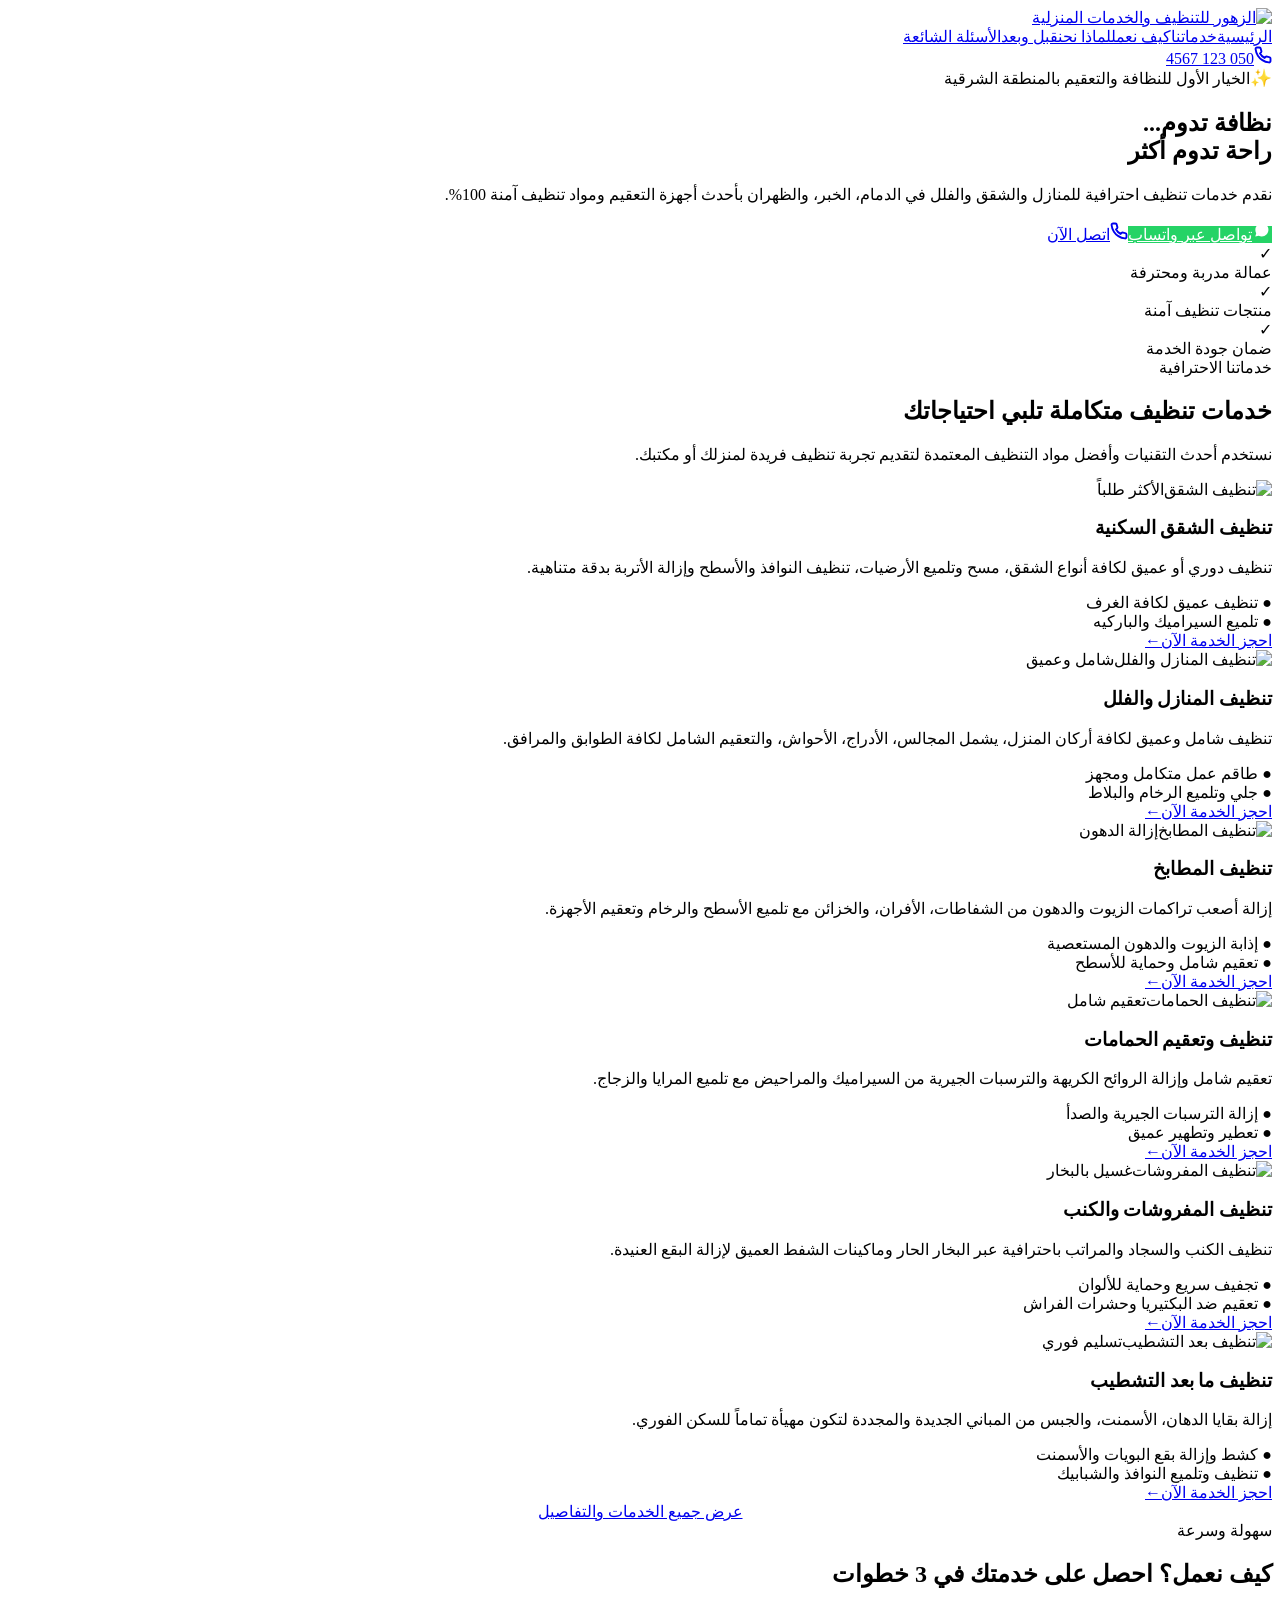
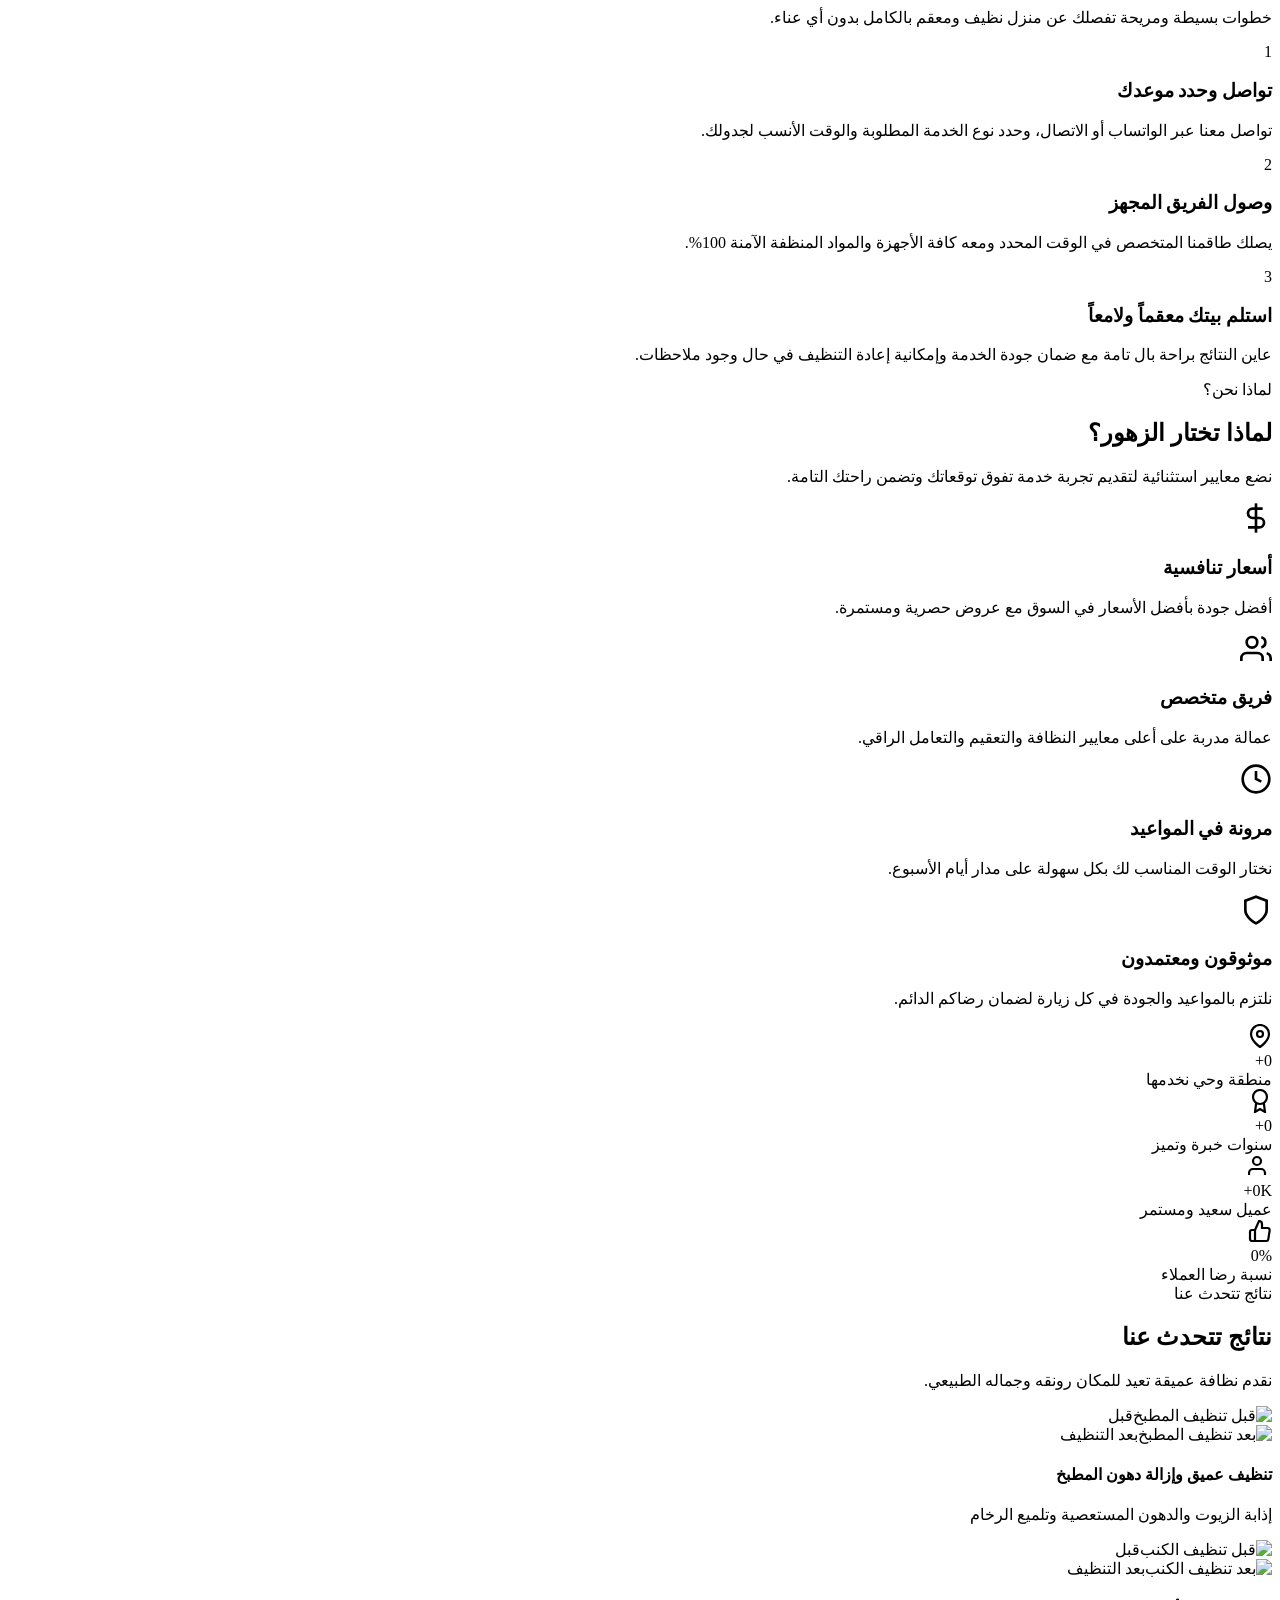
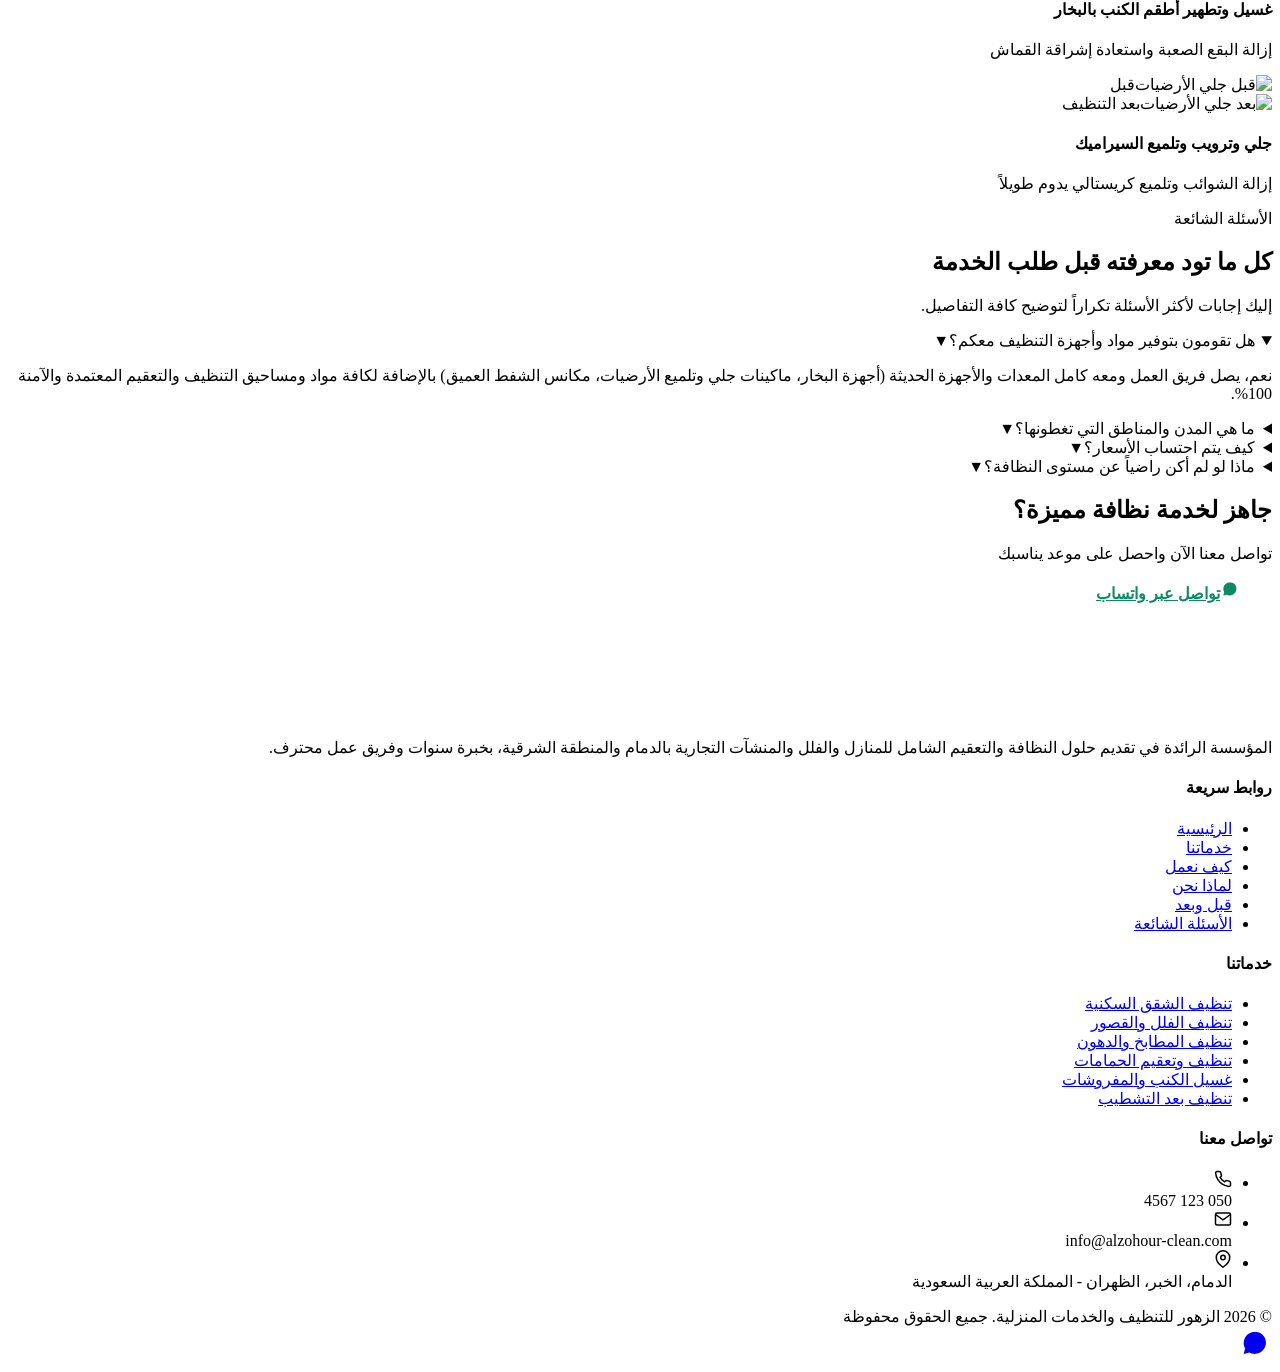
==== Backend/wwwroot/index.html @ fa8f6811 "feat: configure static files and SPA fallback to serve frontend from wwwroot" ====
<!DOCTYPE html><html lang="ar" dir="rtl"><head><meta charSet="utf-8"/><meta name="viewport" content="width=device-width, initial-scale=1"/><link rel="preload" as="image" href="/logo.png"/><link rel="preload" as="image" href="https://images.unsplash.com/photo-1527515637462-cff94eecc1ac?q=80&amp;w=800&amp;auto=format&amp;fit=crop"/><link rel="preload" as="image" href="https://images.unsplash.com/photo-1600585154340-be6161a56a0c?q=80&amp;w=800&amp;auto=format&amp;fit=crop"/><link rel="preload" as="image" href="https://images.unsplash.com/photo-1556911220-e15b29be8c8f?q=80&amp;w=800&amp;auto=format&amp;fit=crop"/><link rel="preload" as="image" href="https://images.unsplash.com/photo-1584622650111-993a426fbf0a?q=80&amp;w=800&amp;auto=format&amp;fit=crop"/><link rel="preload" as="image" href="https://images.unsplash.com/photo-1555041469-a586c61ea9bc?q=80&amp;w=800&amp;auto=format&amp;fit=crop"/><link rel="preload" as="image" href="https://images.unsplash.com/photo-1581578731548-c64695cc6952?q=80&amp;w=800&amp;auto=format&amp;fit=crop"/><link rel="preload" as="image" href="https://images.unsplash.com/photo-1584622650111-993a426fbf0a?q=80&amp;w=600&amp;auto=format&amp;fit=crop"/><link rel="preload" as="image" href="https://images.unsplash.com/photo-1556911220-e15b29be8c8f?q=80&amp;w=600&amp;auto=format&amp;fit=crop"/><link rel="preload" as="image" href="https://images.unsplash.com/photo-1583847268964-b28ce8f30098?q=80&amp;w=600&amp;auto=format&amp;fit=crop"/><link rel="stylesheet" href="/_next/static/chunks/177uveuve7cbi.css" data-precedence="next"/><link rel="preload" as="script" fetchPriority="low" href="/_next/static/chunks/3l04zcqx63h3y.js"/><script src="/_next/static/chunks/41qfcvra0dvw4.js" async=""></script><script src="/_next/static/chunks/1mh6a-0e61pyc.js" async=""></script><script src="/_next/static/chunks/turbopack-0_i3ve-33z88y.js" async=""></script><script src="/_next/static/chunks/3fntmmi971322.js" async=""></script><script src="/_next/static/chunks/32f1d_5kkeqs2.js" async=""></script><link rel="preload" as="image" href="https://images.unsplash.com/photo-1555041469-a586c61ea9bc?q=80&amp;w=600&amp;auto=format&amp;fit=crop"/><link rel="preload" as="image" href="https://images.unsplash.com/photo-1584622781564-1d987f7333c1?q=80&amp;w=600&amp;auto=format&amp;fit=crop"/><link rel="preload" as="image" href="https://images.unsplash.com/photo-1600585154340-be6161a56a0c?q=80&amp;w=600&amp;auto=format&amp;fit=crop"/><title>الزهور - لخدمات التنظيف والخدمات المنزلية</title><meta name="description" content="خدمات تنظيف احترافية للمنازل والشقق والفلل في الدمام والمناطق المحيطة"/><link rel="icon" href="/favicon.ico?favicon.2vob68tjqpejf.ico" sizes="256x256" type="image/x-icon"/><script src="/_next/static/chunks/0cz1d0mv5g_q7.js" noModule=""></script></head><body><div hidden=""><!--$--><!--/$--></div><header class="header"><div class="container header-container"><a href="#hero" class="brand-logo" style="display:flex;align-items:center"><img src="/logo.png" alt="الزهور للتنظيف والخدمات المنزلية" class="brand-logo-img"/></a><nav class="nav-menu"><a href="#hero" class="nav-link active">الرئيسية</a><a href="#services" class="nav-link">خدماتنا</a><a href="#how-it-works" class="nav-link">كيف نعمل</a><a href="#features" class="nav-link">لماذا نحن</a><a href="#results" class="nav-link">قبل وبعد</a><a href="#faq" class="nav-link">الأسئلة الشائعة</a></nav><div style="display:flex;gap:0.75rem;align-items:center"><a href="tel:0501234567" class="btn btn-primary"><svg width="18" height="18" viewBox="0 0 24 24" fill="none" stroke="currentColor" stroke-width="2.5"><path d="M22 16.92v3a2 2 0 0 1-2.18 2 19.79 19.79 0 0 1-8.63-3.07 19.5 19.5 0 0 1-6-6 19.79 19.79 0 0 1-3.07-8.67A2 2 0 0 1 4.11 2h3a2 2 0 0 1 2 1.72 12.84 12.84 0 0 0 .7 2.81 2 2 0 0 1-.45 2.11L8.09 9.91a16 16 0 0 0 6 6l1.27-1.27a2 2 0 0 1 2.11-.45 12.84 12.84 0 0 0 2.81.7A2 2 0 0 1 22 16.92z"></path></svg><span>050 123 4567</span></a></div></div></header><section id="hero" class="hero"><div class="hero-gradient"></div><div class="container"><div class="hero-content"><div class="hero-badge"><span style="color:var(--primary);font-size:1.1rem">✨</span><span>الخيار الأول للنظافة والتعقيم بالمنطقة الشرقية</span></div><h1 class="hero-title">نظافة تدوم...<br/><span class="highlight">راحة تدوم أكثر</span></h1><p class="hero-desc">نقدم خدمات تنظيف احترافية للمنازل والشقق والفلل في الدمام، الخبر، والظهران بأحدث أجهزة التعقيم ومواد تنظيف آمنة 100%.</p><div class="hero-cta-group"><a href="https://wa.me/966501234567" target="_blank" rel="noreferrer" class="btn btn-primary" style="background:#25d366;color:#fff"><svg width="20" height="20" viewBox="0 0 24 24" fill="currentColor"><path d="M12.031 6.172c-3.181 0-5.767 2.586-5.768 5.766-.001 1.298.38 2.27 1.019 3.287l-.582 2.128 2.182-.573c.978.58 1.911.928 3.145.929 3.178 0 5.767-2.587 5.768-5.766.001-3.187-2.575-5.771-5.764-5.771zm3.392 8.244c-.144.405-.837.774-1.17.824-.299.045-.677.063-1.092-.069-.252-.08-.575-.187-.988-.365-1.739-.751-2.874-2.502-2.961-2.617-.087-.116-.708-.94-.708-1.793s.448-1.273.607-1.446c.159-.173.346-.217.462-.217l.332.006c.106.005.249-.04.39.298.144.347.491 1.2.534 1.287.043.087.072.188.014.304-.058.116-.087.188-.173.289l-.26.304c-.087.086-.177.18-.076.354.101.174.449.741.964 1.201.662.591 1.221.774 1.394.86s.274.072.376-.043c.101-.116.433-.506.549-.68.116-.173.231-.145.39-.087s1.011.477 1.184.564.289.13.332.202c.045.072.045.419-.099.824zm-3.392-10.416c-4.417 0-8 3.582-8 8 0 1.411.368 2.738 1.011 3.896l-1.074 3.924 4.021-1.054c1.115.608 2.387.954 3.742.954 4.418 0 8-3.582 8-8s-3.582-7.72-8-7.72z"></path></svg><span>تواصل عبر واتساب</span></a><a href="tel:0501234567" class="btn btn-white"><svg width="18" height="18" viewBox="0 0 24 24" fill="none" stroke="currentColor" stroke-width="2.5"><path d="M22 16.92v3a2 2 0 0 1-2.18 2 19.79 19.79 0 0 1-8.63-3.07 19.5 19.5 0 0 1-6-6 19.79 19.79 0 0 1-3.07-8.67A2 2 0 0 1 4.11 2h3a2 2 0 0 1 2 1.72 12.84 12.84 0 0 0 .7 2.81 2 2 0 0 1-.45 2.11L8.09 9.91a16 16 0 0 0 6 6l1.27-1.27a2 2 0 0 1 2.11-.45 12.84 12.84 0 0 0 2.81.7A2 2 0 0 1 22 16.92z"></path></svg><span>اتصل الآن</span></a></div><div class="hero-trust-badges"><div class="trust-badge-item"><div class="trust-icon-box">✓</div><span>عمالة مدربة ومحترفة</span></div><div class="trust-badge-item"><div class="trust-icon-box">✓</div><span>منتجات تنظيف آمنة</span></div><div class="trust-badge-item"><div class="trust-icon-box">✓</div><span>ضمان جودة الخدمة</span></div></div></div></div></section><section id="services" class="section services-section"><div class="container"><div class="section-header"><span class="section-tag">خدماتنا الاحترافية</span><h2 class="section-title">خدمات تنظيف متكاملة تلبي احتياجاتك</h2><p class="section-desc">نستخدم أحدث التقنيات وأفضل مواد التنظيف المعتمدة لتقديم تجربة تنظيف فريدة لمنزلك أو مكتبك.</p></div><div class="services-grid"><div class="service-card-pro"><div class="service-img-wrapper"><img src="https://images.unsplash.com/photo-1527515637462-cff94eecc1ac?q=80&amp;w=800&amp;auto=format&amp;fit=crop" alt="تنظيف الشقق"/><span class="service-badge">الأكثر طلباً</span></div><div class="service-body"><h3 class="service-title">تنظيف الشقق السكنية</h3><p class="service-desc">تنظيف دوري أو عميق لكافة أنواع الشقق، مسح وتلميع الأرضيات، تنظيف النوافذ والأسطح وإزالة الأتربة بدقة متناهية.</p><div class="service-features-list"><div class="service-feature-point"><span style="color:var(--primary)">●</span> تنظيف عميق لكافة الغرف</div><div class="service-feature-point"><span style="color:var(--primary)">●</span> تلميع السيراميك والباركيه</div></div><a href="https://wa.me/966501234567?text=استفسار%20عن%20تنظيف%20الشقق" target="_blank" rel="noreferrer" class="service-action-link"><span>احجز الخدمة الآن</span><span>←</span></a></div></div><div class="service-card-pro"><div class="service-img-wrapper"><img src="https://images.unsplash.com/photo-1600585154340-be6161a56a0c?q=80&amp;w=800&amp;auto=format&amp;fit=crop" alt="تنظيف المنازل والفلل"/><span class="service-badge">شامل وعميق</span></div><div class="service-body"><h3 class="service-title">تنظيف المنازل والفلل</h3><p class="service-desc">تنظيف شامل وعميق لكافة أركان المنزل، يشمل المجالس، الأدراج، الأحواش، والتعقيم الشامل لكافة الطوابق والمرافق.</p><div class="service-features-list"><div class="service-feature-point"><span style="color:var(--primary)">●</span> طاقم عمل متكامل ومجهز</div><div class="service-feature-point"><span style="color:var(--primary)">●</span> جلي وتلميع الرخام والبلاط</div></div><a href="https://wa.me/966501234567?text=استفسار%20عن%20تنظيف%20الفلل" target="_blank" rel="noreferrer" class="service-action-link"><span>احجز الخدمة الآن</span><span>←</span></a></div></div><div class="service-card-pro"><div class="service-img-wrapper"><img src="https://images.unsplash.com/photo-1556911220-e15b29be8c8f?q=80&amp;w=800&amp;auto=format&amp;fit=crop" alt="تنظيف المطابخ"/><span class="service-badge">إزالة الدهون</span></div><div class="service-body"><h3 class="service-title">تنظيف المطابخ</h3><p class="service-desc">إزالة أصعب تراكمات الزيوت والدهون من الشفاطات، الأفران، والخزائن مع تلميع الأسطح والرخام وتعقيم الأجهزة.</p><div class="service-features-list"><div class="service-feature-point"><span style="color:var(--primary)">●</span> إذابة الزيوت والدهون المستعصية</div><div class="service-feature-point"><span style="color:var(--primary)">●</span> تعقيم شامل وحماية للأسطح</div></div><a href="https://wa.me/966501234567?text=استفسار%20عن%20تنظيف%20المطابخ" target="_blank" rel="noreferrer" class="service-action-link"><span>احجز الخدمة الآن</span><span>←</span></a></div></div><div class="service-card-pro"><div class="service-img-wrapper"><img src="https://images.unsplash.com/photo-1584622650111-993a426fbf0a?q=80&amp;w=800&amp;auto=format&amp;fit=crop" alt="تنظيف الحمامات"/><span class="service-badge">تعقيم شامل</span></div><div class="service-body"><h3 class="service-title">تنظيف وتعقيم الحمامات</h3><p class="service-desc">تعقيم شامل وإزالة الروائح الكريهة والترسبات الجيرية من السيراميك والمراحيض مع تلميع المرايا والزجاج.</p><div class="service-features-list"><div class="service-feature-point"><span style="color:var(--primary)">●</span> إزالة الترسبات الجيرية والصدأ</div><div class="service-feature-point"><span style="color:var(--primary)">●</span> تعطير وتطهير عميق</div></div><a href="https://wa.me/966501234567?text=استفسار%20عن%20تنظيف%20الحمامات" target="_blank" rel="noreferrer" class="service-action-link"><span>احجز الخدمة الآن</span><span>←</span></a></div></div><div class="service-card-pro"><div class="service-img-wrapper"><img src="https://images.unsplash.com/photo-1555041469-a586c61ea9bc?q=80&amp;w=800&amp;auto=format&amp;fit=crop" alt="تنظيف المفروشات"/><span class="service-badge">غسيل بالبخار</span></div><div class="service-body"><h3 class="service-title">تنظيف المفروشات والكنب</h3><p class="service-desc">تنظيف الكنب والسجاد والمراتب باحترافية عبر البخار الحار وماكينات الشفط العميق لإزالة البقع العنيدة.</p><div class="service-features-list"><div class="service-feature-point"><span style="color:var(--primary)">●</span> تجفيف سريع وحماية للألوان</div><div class="service-feature-point"><span style="color:var(--primary)">●</span> تعقيم ضد البكتيريا وحشرات الفراش</div></div><a href="https://wa.me/966501234567?text=استفسار%20عن%20تنظيف%20المفروشات" target="_blank" rel="noreferrer" class="service-action-link"><span>احجز الخدمة الآن</span><span>←</span></a></div></div><div class="service-card-pro"><div class="service-img-wrapper"><img src="https://images.unsplash.com/photo-1581578731548-c64695cc6952?q=80&amp;w=800&amp;auto=format&amp;fit=crop" alt="تنظيف بعد التشطيب"/><span class="service-badge">تسليم فوري</span></div><div class="service-body"><h3 class="service-title">تنظيف ما بعد التشطيب</h3><p class="service-desc">إزالة بقايا الدهان، الأسمنت، والجبس من المباني الجديدة والمجددة لتكون مهيأة تماماً للسكن الفوري.</p><div class="service-features-list"><div class="service-feature-point"><span style="color:var(--primary)">●</span> كشط وإزالة بقع البويات والأسمنت</div><div class="service-feature-point"><span style="color:var(--primary)">●</span> تنظيف وتلميع النوافذ والشبابيك</div></div><a href="https://wa.me/966501234567?text=استفسار%20عن%20تنظيف%20بعد%20التشطيب" target="_blank" rel="noreferrer" class="service-action-link"><span>احجز الخدمة الآن</span><span>←</span></a></div></div></div><div style="text-align:center"><a href="https://wa.me/966501234567" target="_blank" rel="noreferrer" class="btn btn-outline" style="padding:0.9rem 2.2rem"><span>عرض جميع الخدمات والتفاصيل</span></a></div></div></section><section id="how-it-works" class="section steps-section"><div class="container"><div class="section-header"><span class="section-tag">سهولة وسرعة</span><h2 class="section-title">كيف نعمل؟ احصل على خدمتك في 3 خطوات</h2><p class="section-desc">خطوات بسيطة ومريحة تفصلك عن منزل نظيف ومعقم بالكامل بدون أي عناء.</p></div><div class="steps-grid"><div class="step-card"><div class="step-num-bubble">1</div><h3>تواصل وحدد موعدك</h3><p>تواصل معنا عبر الواتساب أو الاتصال، وحدد نوع الخدمة المطلوبة والوقت الأنسب لجدولك.</p></div><div class="step-card"><div class="step-num-bubble">2</div><h3>وصول الفريق المجهز</h3><p>يصلك طاقمنا المتخصص في الوقت المحدد ومعه كافة الأجهزة والمواد المنظفة الآمنة 100%.</p></div><div class="step-card"><div class="step-num-bubble">3</div><h3>استلم بيتك معقماً ولامعاً</h3><p>عاين النتائج براحة بال تامة مع ضمان جودة الخدمة وإمكانية إعادة التنظيف في حال وجود ملاحظات.</p></div></div></div></section><section id="features" class="section features-section"><div class="container"><div class="section-header"><span class="section-tag">لماذا نحن؟</span><h2 class="section-title">لماذا تختار الزهور؟</h2><p class="section-desc">نضع معايير استثنائية لتقديم تجربة خدمة تفوق توقعاتك وتضمن راحتك التامة.</p></div><div class="features-grid"><div class="feature-box"><div class="feature-icon-wrapper"><svg width="32" height="32" viewBox="0 0 24 24" fill="none" stroke="currentColor" stroke-width="2"><line x1="12" y1="1" x2="12" y2="23"></line><path d="M17 5H9.5a3.5 3.5 0 0 0 0 7h5a3.5 3.5 0 0 1 0 7H6"></path></svg></div><h3>أسعار تنافسية</h3><p>أفضل جودة بأفضل الأسعار في السوق مع عروض حصرية ومستمرة.</p></div><div class="feature-box"><div class="feature-icon-wrapper"><svg width="32" height="32" viewBox="0 0 24 24" fill="none" stroke="currentColor" stroke-width="2"><path d="M17 21v-2a4 4 0 0 0-4-4H5a4 4 0 0 0-4 4v2"></path><circle cx="9" cy="7" r="4"></circle><path d="M23 21v-2a4 4 0 0 0-3-3.87"></path><path d="M16 3.13a4 4 0 0 1 0 7.75"></path></svg></div><h3>فريق متخصص</h3><p>عمالة مدربة على أعلى معايير النظافة والتعقيم والتعامل الراقي.</p></div><div class="feature-box"><div class="feature-icon-wrapper"><svg width="32" height="32" viewBox="0 0 24 24" fill="none" stroke="currentColor" stroke-width="2"><circle cx="12" cy="12" r="10"></circle><polyline points="12 6 12 12 16 14"></polyline></svg></div><h3>مرونة في المواعيد</h3><p>نختار الوقت المناسب لك بكل سهولة على مدار أيام الأسبوع.</p></div><div class="feature-box"><div class="feature-icon-wrapper"><svg width="32" height="32" viewBox="0 0 24 24" fill="none" stroke="currentColor" stroke-width="2"><path d="M12 22s8-4 8-10V5l-8-3-8 3v7c0 6 8 10 8 10z"></path></svg></div><h3>موثوقون ومعتمدون</h3><p>نلتزم بالمواعيد والجودة في كل زيارة لضمان رضاكم الدائم.</p></div></div></div></section><section class="stats-section"><div class="stats-glow-left"></div><div class="stats-glow-right"></div><div class="container"><div class="stats-grid"><div class="stat-item"><div class="stat-icon-circle"><svg width="24" height="24" viewBox="0 0 24 24" fill="none" stroke="currentColor" stroke-width="2.2"><path d="M21 10c0 7-9 13-9 13s-9-6-9-13a9 9 0 0 1 18 0z"></path><circle cx="12" cy="10" r="3"></circle></svg></div><div class="stat-number-wrapper"><span class="stat-number">0</span><span class="stat-suffix">+</span></div><div class="stat-label">منطقة وحي نخدمها</div></div><div class="stat-item"><div class="stat-icon-circle"><svg width="24" height="24" viewBox="0 0 24 24" fill="none" stroke="currentColor" stroke-width="2.2"><circle cx="12" cy="8" r="7"></circle><polyline points="8.21 13.89 7 23 12 20 17 23 15.79 13.88"></polyline></svg></div><div class="stat-number-wrapper"><span class="stat-number">0</span><span class="stat-suffix">+</span></div><div class="stat-label">سنوات خبرة وتميز</div></div><div class="stat-item"><div class="stat-icon-circle"><svg width="24" height="24" viewBox="0 0 24 24" fill="none" stroke="currentColor" stroke-width="2.2"><path d="M17 21v-2a4 4 0 0 0-4-4H5a4 4 0 0 0-4 4v2"></path><circle cx="9" cy="7" r="4"></circle></svg></div><div class="stat-number-wrapper"><span class="stat-number">0</span><span class="stat-suffix">K+</span></div><div class="stat-label">عميل سعيد ومستمر</div></div><div class="stat-item"><div class="stat-icon-circle"><svg width="24" height="24" viewBox="0 0 24 24" fill="none" stroke="currentColor" stroke-width="2.2"><path d="M14 9V5a3 3 0 0 0-3-3l-4 9v11h11.28a2 2 0 0 0 2-1.7l1.38-9a2 2 0 0 0-2-2.3zM7 22H4a2 2 0 0 1-2-2v-7a2 2 0 0 1 2-2h3"></path></svg></div><div class="stat-number-wrapper"><span class="stat-number">0</span><span class="stat-suffix">%</span></div><div class="stat-label">نسبة رضا العملاء</div></div></div></div></section><section id="results" class="section ba-section"><div class="container"><div class="section-header"><span class="section-tag">نتائج تتحدث عنا</span><h2 class="section-title">نتائج تتحدث عنا</h2><p class="section-desc">نقدم نظافة عميقة تعيد للمكان رونقه وجماله الطبيعي.</p></div><div class="ba-grid"><div class="ba-card"><div class="ba-images-duo"><div class="ba-img-side"><img src="https://images.unsplash.com/photo-1584622650111-993a426fbf0a?q=80&amp;w=600&amp;auto=format&amp;fit=crop" alt="قبل تنظيف المطبخ"/><span class="ba-pill">قبل</span></div><div class="ba-divider-line"></div><div class="ba-img-side"><img src="https://images.unsplash.com/photo-1556911220-e15b29be8c8f?q=80&amp;w=600&amp;auto=format&amp;fit=crop" alt="بعد تنظيف المطبخ"/><span class="ba-pill after">بعد التنظيف</span></div></div><div class="ba-card-info"><h4>تنظيف عميق وإزالة دهون المطبخ</h4><p>إذابة الزيوت والدهون المستعصية وتلميع الرخام</p></div></div><div class="ba-card"><div class="ba-images-duo"><div class="ba-img-side"><img src="https://images.unsplash.com/photo-1583847268964-b28ce8f30098?q=80&amp;w=600&amp;auto=format&amp;fit=crop" alt="قبل تنظيف الكنب"/><span class="ba-pill">قبل</span></div><div class="ba-divider-line"></div><div class="ba-img-side"><img src="https://images.unsplash.com/photo-1555041469-a586c61ea9bc?q=80&amp;w=600&amp;auto=format&amp;fit=crop" alt="بعد تنظيف الكنب"/><span class="ba-pill after">بعد التنظيف</span></div></div><div class="ba-card-info"><h4>غسيل وتطهير أطقم الكنب بالبخار</h4><p>إزالة البقع الصعبة واستعادة إشراقة القماش</p></div></div><div class="ba-card"><div class="ba-images-duo"><div class="ba-img-side"><img src="https://images.unsplash.com/photo-1584622781564-1d987f7333c1?q=80&amp;w=600&amp;auto=format&amp;fit=crop" alt="قبل جلي الأرضيات"/><span class="ba-pill">قبل</span></div><div class="ba-divider-line"></div><div class="ba-img-side"><img src="https://images.unsplash.com/photo-1600585154340-be6161a56a0c?q=80&amp;w=600&amp;auto=format&amp;fit=crop" alt="بعد جلي الأرضيات"/><span class="ba-pill after">بعد التنظيف</span></div></div><div class="ba-card-info"><h4>جلي وترويب وتلميع السيراميك</h4><p>إزالة الشوائب وتلميع كريستالي يدوم طويلاً</p></div></div></div></div></section><section id="faq" class="section faq-section"><div class="container"><div class="section-header"><span class="section-tag">الأسئلة الشائعة</span><h2 class="section-title">كل ما تود معرفته قبل طلب الخدمة</h2><p class="section-desc">إليك إجابات لأكثر الأسئلة تكراراً لتوضيح كافة التفاصيل.</p></div><div class="faq-list"><details class="faq-item" open=""><summary><span>هل تقومون بتوفير مواد وأجهزة التنظيف معكم؟</span><span class="faq-icon-arrow">▼</span></summary><p class="faq-answer">نعم، يصل فريق العمل ومعه كامل المعدات والأجهزة الحديثة (أجهزة البخار، ماكينات جلي وتلميع الأرضيات، مكانس الشفط العميق) بالإضافة لكافة مواد ومساحيق التنظيف والتعقيم المعتمدة والآمنة 100%.</p></details><details class="faq-item"><summary><span>ما هي المدن والمناطق التي تغطونها؟</span><span class="faq-icon-arrow">▼</span></summary><p class="faq-answer">نغطي حالياً كافة أحياء مدينة الدمام، والخبر، والظهران، وسيهات، والقطيف وكافة المناطق المجاورة في المنطقة الشرقية.</p></details><details class="faq-item"><summary><span>كيف يتم احتساب الأسعار؟</span><span class="faq-icon-arrow">▼</span></summary><p class="faq-answer">تعتمد الأسعار على مساحة المكان، عدد الغرف، ونوع الخدمة المطلوبة (تنظيف دوري، عميق، أو بعد التشطيب). نوفر عروضاً وأسعاراً خاصة جداً ومناسبة للجميع عند التواصل معنا.</p></details><details class="faq-item"><summary><span>ماذا لو لم أكن راضياً عن مستوى النظافة؟</span><span class="faq-icon-arrow">▼</span></summary><p class="faq-answer">رضاكم أولويتنا القصوى! لا يتم سداد المبلغ إلا بعد معاينتكم للمكان والتأكد من جودة العمل التامة، وفي حال وجود أي ملاحظة نقوم بإعادة تنظيفها فوراً دون أي تكلفة إضافية.</p></details></div></div></section><section class="section" style="padding:0 0 5rem 0"><div class="container"><div class="cta-banner"><div class="cta-content"><h2>جاهز لخدمة نظافة مميزة؟</h2><p>تواصل معنا الآن واحصل على موعد يناسبك</p></div><div class="cta-actions"><a href="https://wa.me/966501234567?text=السلام%20عليكم،%20أرغب%20في%20طلب%20خدمة%20تنظيف" target="_blank" rel="noreferrer" class="btn btn-white" style="color:#0f8a65;font-weight:800;padding:0.95rem 2rem"><svg width="20" height="20" viewBox="0 0 24 24" fill="currentColor"><path d="M12.031 6.172c-3.181 0-5.767 2.586-5.768 5.766-.001 1.298.38 2.27 1.019 3.287l-.582 2.128 2.182-.573c.978.58 1.911.928 3.145.929 3.178 0 5.767-2.587 5.768-5.766.001-3.187-2.575-5.771-5.764-5.771zm3.392 8.244c-.144.405-.837.774-1.17.824-.299.045-.677.063-1.092-.069-.252-.08-.575-.187-.988-.365-1.739-.751-2.874-2.502-2.961-2.617-.087-.116-.708-.94-.708-1.793s.448-1.273.607-1.446c.159-.173.346-.217.462-.217l.332.006c.106.005.249-.04.39.298.144.347.491 1.2.534 1.287.043.087.072.188.014.304-.058.116-.087.188-.173.289l-.26.304c-.087.086-.177.18-.076.354.101.174.449.741.964 1.201.662.591 1.221.774 1.394.86s.274.072.376-.043c.101-.116.433-.506.549-.68.116-.173.231-.145.39-.087s1.011.477 1.184.564.289.13.332.202c.045.072.045.419-.099.824zm-3.392-10.416c-4.417 0-8 3.582-8 8 0 1.411.368 2.738 1.011 3.896l-1.074 3.924 4.021-1.054c1.115.608 2.387.954 3.742.954 4.418 0 8-3.582 8-8s-3.582-7.72-8-7.72z"></path></svg><span>تواصل عبر واتساب</span></a></div></div></div></section><footer class="footer"><div class="container"><div class="footer-grid"><div class="footer-about"><a href="#hero" style="display:inline-block;margin-bottom:1.25rem"><img src="/logo.png" alt="الزهور" style="height:64px;width:auto;filter:brightness(0) invert(1)"/></a><p>المؤسسة الرائدة في تقديم حلول النظافة والتعقيم الشامل للمنازل والفلل والمنشآت التجارية بالدمام والمنطقة الشرقية، بخبرة سنوات وفريق عمل محترف.</p></div><div><h4 class="footer-col-title">روابط سريعة</h4><ul class="footer-links-list"><li><a href="#hero">الرئيسية</a></li><li><a href="#services">خدماتنا</a></li><li><a href="#how-it-works">كيف نعمل</a></li><li><a href="#features">لماذا نحن</a></li><li><a href="#results">قبل وبعد</a></li><li><a href="#faq">الأسئلة الشائعة</a></li></ul></div><div><h4 class="footer-col-title">خدماتنا</h4><ul class="footer-links-list"><li><a href="#services">تنظيف الشقق السكنية</a></li><li><a href="#services">تنظيف الفلل والقصور</a></li><li><a href="#services">تنظيف المطابخ والدهون</a></li><li><a href="#services">تنظيف وتعقيم الحمامات</a></li><li><a href="#services">غسيل الكنب والمفروشات</a></li><li><a href="#services">تنظيف بعد التشطيب</a></li></ul></div><div><h4 class="footer-col-title">تواصل معنا</h4><ul class="footer-contact-list"><li><div class="footer-contact-icon"><svg width="18" height="18" viewBox="0 0 24 24" fill="none" stroke="currentColor" stroke-width="2"><path d="M22 16.92v3a2 2 0 0 1-2.18 2 19.79 19.79 0 0 1-8.63-3.07 19.5 19.5 0 0 1-6-6 19.79 19.79 0 0 1-3.07-8.67A2 2 0 0 1 4.11 2h3a2 2 0 0 1 2 1.72 12.84 12.84 0 0 0 .7 2.81 2 2 0 0 1-.45 2.11L8.09 9.91a16 16 0 0 0 6 6l1.27-1.27a2 2 0 0 1 2.11-.45 12.84 12.84 0 0 0 2.81.7A2 2 0 0 1 22 16.92z"></path></svg></div><span>050 123 4567</span></li><li><div class="footer-contact-icon"><svg width="18" height="18" viewBox="0 0 24 24" fill="none" stroke="currentColor" stroke-width="2"><path d="M4 4h16c1.1 0 2 .9 2 2v12c0 1.1-.9 2-2 2H4c-1.1 0-2-.9-2-2V6c0-1.1.9-2 2-2z"></path><polyline points="22,6 12,13 2,6"></polyline></svg></div><span>info@alzohour-clean.com</span></li><li><div class="footer-contact-icon"><svg width="18" height="18" viewBox="0 0 24 24" fill="none" stroke="currentColor" stroke-width="2"><path d="M21 10c0 7-9 13-9 13s-9-6-9-13a9 9 0 0 1 18 0z"></path><circle cx="12" cy="10" r="3"></circle></svg></div><span>الدمام، الخبر، الظهران - المملكة العربية السعودية</span></li></ul></div></div></div><div class="footer-bottom"><div class="container">© 2026 الزهور للتنظيف والخدمات المنزلية. جميع الحقوق محفوظة</div></div></footer><a href="https://wa.me/966501234567?text=السلام%20عليكم،%20أرغب%20في%20الاستفسار%20عن%20خدمات%20التنظيف" target="_blank" rel="noreferrer" class="floating-whatsapp" title="تواصل معنا عبر واتساب"><svg width="34" height="34" viewBox="0 0 24 24" fill="currentColor"><path d="M12.031 6.172c-3.181 0-5.767 2.586-5.768 5.766-.001 1.298.38 2.27 1.019 3.287l-.582 2.128 2.182-.573c.978.58 1.911.928 3.145.929 3.178 0 5.767-2.587 5.768-5.766.001-3.187-2.575-5.771-5.764-5.771zm3.392 8.244c-.144.405-.837.774-1.17.824-.299.045-.677.063-1.092-.069-.252-.08-.575-.187-.988-.365-1.739-.751-2.874-2.502-2.961-2.617-.087-.116-.708-.94-.708-1.793s.448-1.273.607-1.446c.159-.173.346-.217.462-.217l.332.006c.106.005.249-.04.39.298.144.347.491 1.2.534 1.287.043.087.072.188.014.304-.058.116-.087.188-.173.289l-.26.304c-.087.086-.177.18-.076.354.101.174.449.741.964 1.201.662.591 1.221.774 1.394.86s.274.072.376-.043c.101-.116.433-.506.549-.68.116-.173.231-.145.39-.087s1.011.477 1.184.564.289.13.332.202c.045.072.045.419-.099.824zm-3.392-10.416c-4.417 0-8 3.582-8 8 0 1.411.368 2.738 1.011 3.896l-1.074 3.924 4.021-1.054c1.115.608 2.387.954 3.742.954 4.418 0 8-3.582 8-8s-3.582-7.72-8-7.72z"></path></svg></a><!--$--><!--/$--><script src="/_next/static/chunks/3l04zcqx63h3y.js" id="_R_" async=""></script><script>(self.__next_f=self.__next_f||[]).push([0])</script><script>self.__next_f.push([1,"1:\"$Sreact.fragment\"\n2:I[39756,[\"/_next/static/chunks/3fntmmi971322.js\"],\"default\"]\n3:I[37457,[\"/_next/static/chunks/3fntmmi971322.js\"],\"default\"]\n4:I[47257,[\"/_next/static/chunks/3fntmmi971322.js\"],\"ClientPageRoot\"]\n5:I[52683,[\"/_next/static/chunks/3fntmmi971322.js\",\"/_next/static/chunks/32f1d_5kkeqs2.js\"],\"default\"]\n8:I[97367,[\"/_next/static/chunks/3fntmmi971322.js\"],\"OutletBoundary\"]\n9:\"$Sreact.suspense\"\nb:I[97367,[\"/_next/static/chunks/3fntmmi971322.js\"],\"ViewportBoundary\"]\nd:I[97367,[\"/_next/static/chunks/3fntmmi971322.js\"],\"MetadataBoundary\"]\nf:I[68027,[\"/_next/static/chunks/3fntmmi971322.js\"],\"default\",1]\n:HL[\"/_next/static/chunks/177uveuve7cbi.css\",\"style\"]\n0:{\"P\":null,\"c\":[\"\",\"\"],\"q\":\"\",\"i\":false,\"f\":[[[\"\",{\"children\":[\"__PAGE__\",{},\"$undefined\",\"$undefined\",4608]},\"$undefined\",\"$undefined\",4624],[[\"$\",\"$1\",\"c\",{\"children\":[[[\"$\",\"link\",\"0\",{\"rel\":\"stylesheet\",\"href\":\"/_next/static/chunks/177uveuve7cbi.css\",\"precedence\":\"next\",\"crossOrigin\":\"$undefined\",\"nonce\":\"$undefined\"}],[\"$\",\"script\",\"script-0\",{\"src\":\"/_next/static/chunks/3fntmmi971322.js\",\"async\":true,\"nonce\":\"$undefined\"}]],[\"$\",\"html\",null,{\"lang\":\"ar\",\"dir\":\"rtl\",\"suppressHydrationWarning\":true,\"children\":[\"$\",\"body\",null,{\"suppressHydrationWarning\":true,\"children\":[\"$\",\"$L2\",null,{\"parallelRouterKey\":\"children\",\"error\":\"$undefined\",\"errorStyles\":\"$undefined\",\"errorScripts\":\"$undefined\",\"template\":[\"$\",\"$L3\",null,{}],\"templateStyles\":\"$undefined\",\"templateScripts\":\"$undefined\",\"notFound\":[[[\"$\",\"title\",null,{\"children\":\"404: This page could not be found.\"}],[\"$\",\"div\",null,{\"style\":{\"fontFamily\":\"system-ui,\\\"Segoe UI\\\",Roboto,Helvetica,Arial,sans-serif,\\\"Apple Color Emoji\\\",\\\"Segoe UI Emoji\\\"\",\"height\":\"100vh\",\"textAlign\":\"center\",\"display\":\"flex\",\"flexDirection\":\"column\",\"alignItems\":\"center\",\"justifyContent\":\"center\"},\"children\":[\"$\",\"div\",null,{\"children\":[[\"$\",\"style\",null,{\"dangerouslySetInnerHTML\":{\"__html\":\"body{color:#000;background:#fff;margin:0}.next-error-h1{border-right:1px solid rgba(0,0,0,.3)}@media (prefers-color-scheme:dark){body{color:#fff;background:#000}.next-error-h1{border-right:1px solid rgba(255,255,255,.3)}}\"}}],[\"$\",\"h1\",null,{\"className\":\"next-error-h1\",\"style\":{\"display\":\"inline-block\",\"margin\":\"0 20px 0 0\",\"padding\":\"0 23px 0 0\",\"fontSize\":24,\"fontWeight\":500,\"verticalAlign\":\"top\",\"lineHeight\":\"49px\"},\"children\":404}],[\"$\",\"div\",null,{\"style\":{\"display\":\"inline-block\"},\"children\":[\"$\",\"h2\",null,{\"style\":{\"fontSize\":14,\"fontWeight\":400,\"lineHeight\":\"49px\",\"margin\":0},\"children\":\"This page could not be found.\"}]}]]}]}]],[]],\"forbidden\":\"$undefined\",\"unauthorized\":\"$undefined\"}]}]}]]}],{\"children\":[[\"$\",\"$1\",\"c\",{\"children\":[[\"$\",\"$L4\",null,{\"Component\":\"$5\",\"serverProvidedParams\":{\"searchParams\":{},\"params\":{},\"promises\":[\"$@6\",\"$@7\"]}}],[[\"$\",\"script\",\"script-0\",{\"src\":\"/_next/static/chunks/32f1d_5kkeqs2.js\",\"async\":true,\"nonce\":\"$undefined\"}]],[\"$\",\"$L8\",null,{\"children\":[\"$\",\"$9\",null,{\"name\":\"Next.MetadataOutlet\",\"children\":\"$@a\"}]}]]}],{},null,false,null]},null,false,null],[\"$\",\"$1\",\"h\",{\"children\":[null,[\"$\",\"$Lb\",null,{\"children\":\"$Lc\"}],[\"$\",\"div\",null,{\"hidden\":true,\"children\":[\"$\",\"$Ld\",null,{\"children\":[\"$\",\"$9\",null,{\"name\":\"Next.Metadata\",\"children\":\"$Le\"}]}]}],null]}],false]],\"m\":\"$undefined\",\"G\":[\"$f\",[[\"$\",\"link\",\"0\",{\"rel\":\"stylesheet\",\"href\":\"/_next/static/chunks/177uveuve7cbi.css\",\"precedence\":\"next\",\"crossOrigin\":\"$undefined\",\"nonce\":\"$undefined\"}]]],\"S\":true,\"h\":null,\"r\":\"$undefined\",\"s\":\"$undefined\",\"a\":\"$undefined\",\"l\":\"$undefined\",\"p\":\"$undefined\",\"d\":\"$undefined\",\"b\":\"9yrIH796duJZwEOVe59cZ\"}\n6:{}\n7:\"$0:f:0:1:1:children:0:props:children:0:props:serverProvidedParams:params\"\nc:[[\"$\",\"meta\",\"0\",{\"charSet\":\"utf-8\"}],[\"$\",\"meta\",\"1\",{\"name\":\"viewport\",\"content\":\"width=device-width, initial-scale=1\"}]]\n10:I[27201,[\"/_next/static/chunks/3fntmmi971322.js\"],\"IconMark\"]\na:null\ne:[[\"$\",\"title\",\"0\",{\"children\":\"الزهور - لخدمات التنظيف والخدمات المنزلية\"}],[\"$\",\"meta\",\"1\",{\"name\":\"description\",\"content\":\"خدمات تنظيف احترافية للمنازل والشقق والفلل في الدمام والمناطق المحيطة\"}],[\"$\",\"link\",\"2\",{\"rel\":\"icon\",\"href\":\"/favicon.ico?favicon.2vob68tjqpejf.ico\",\"sizes\":\"256x256\",\"type\":\"image/x-icon\"}],[\"$\",\"$L10\",\"3\",{}]]\n"])</script></body></html>
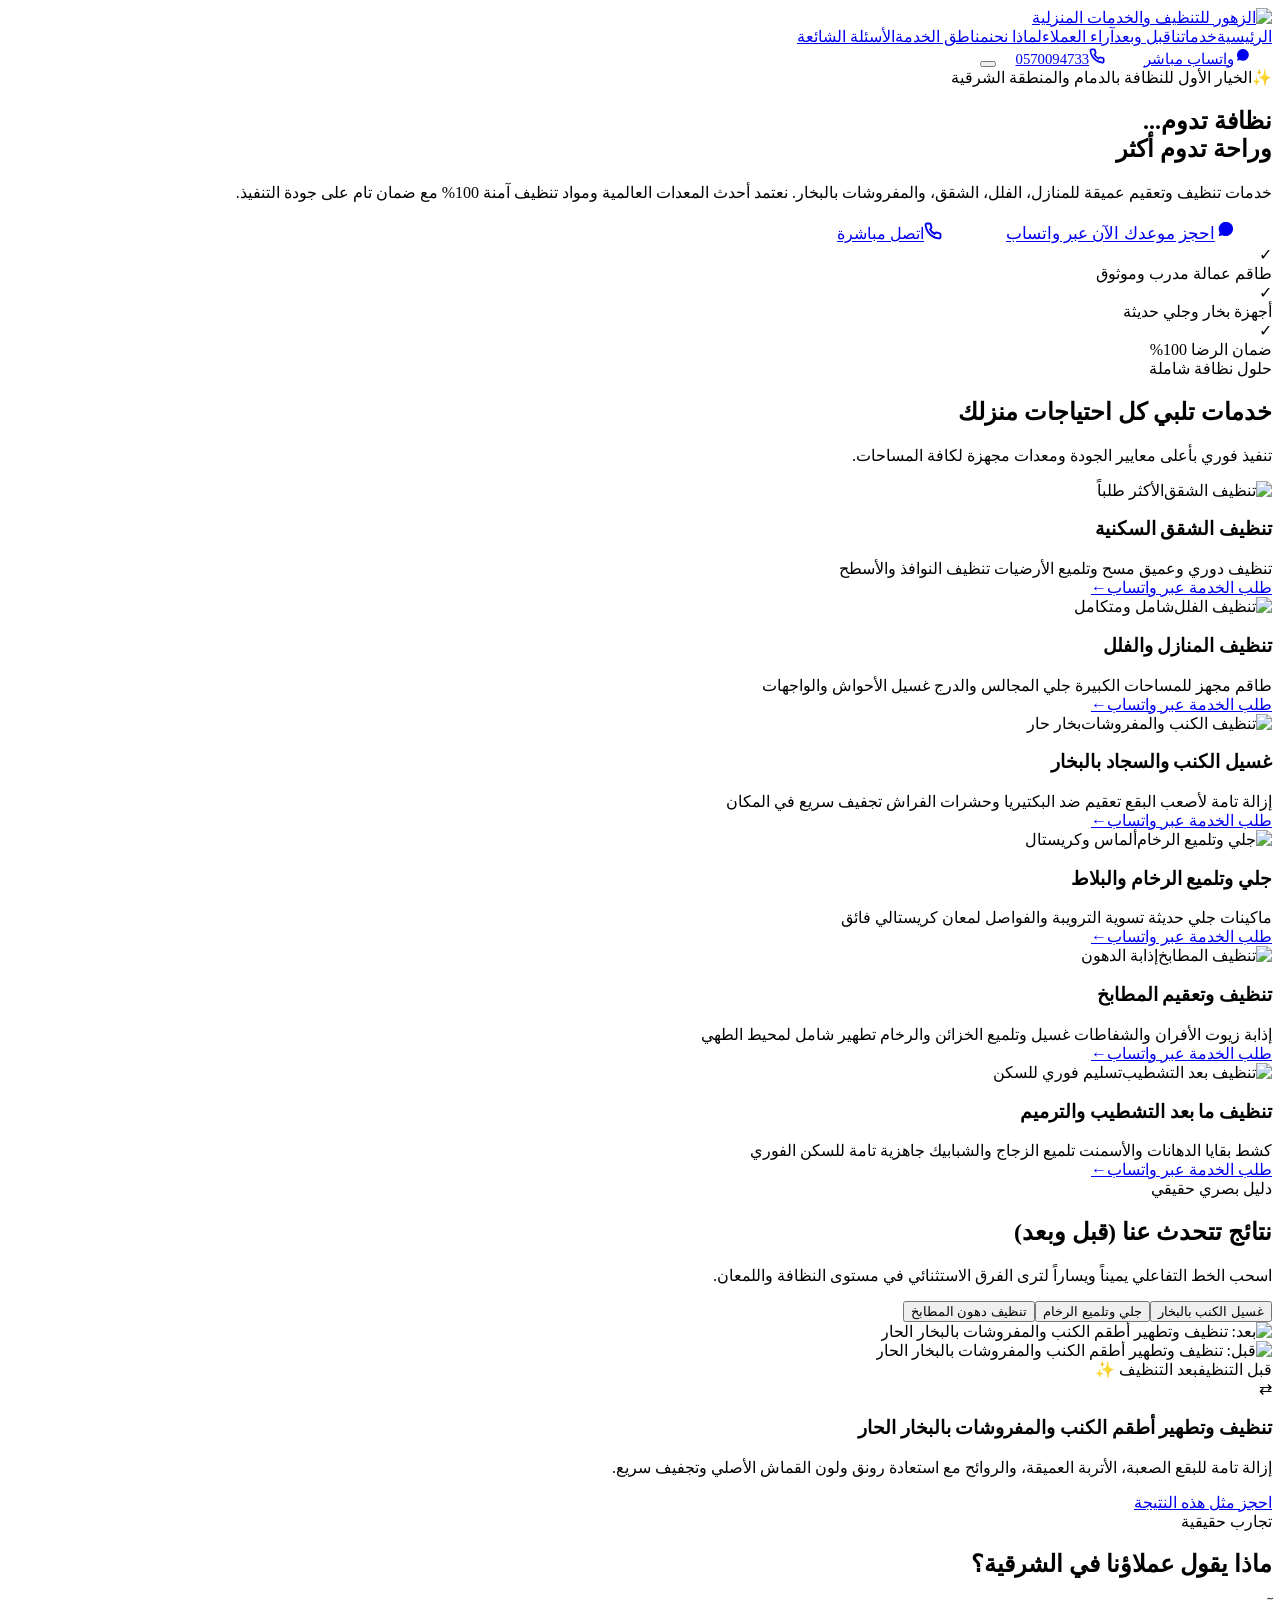
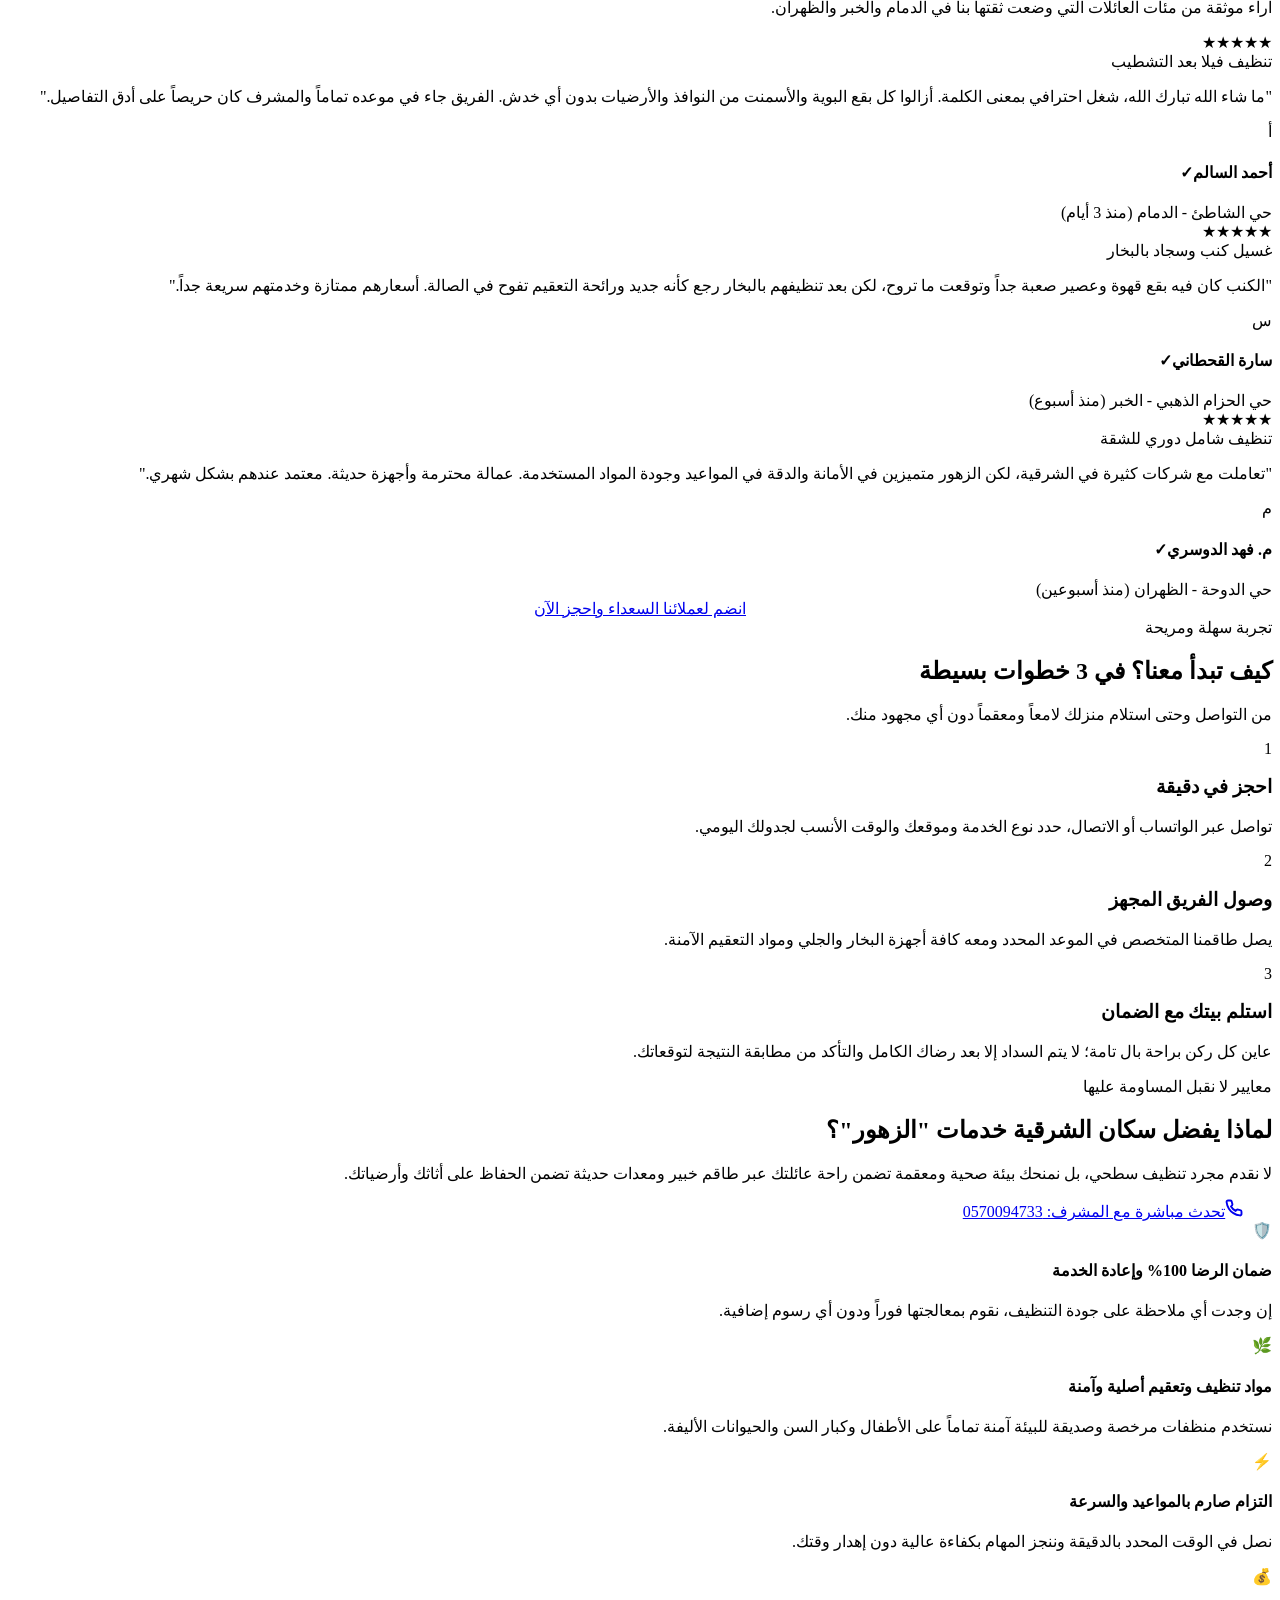
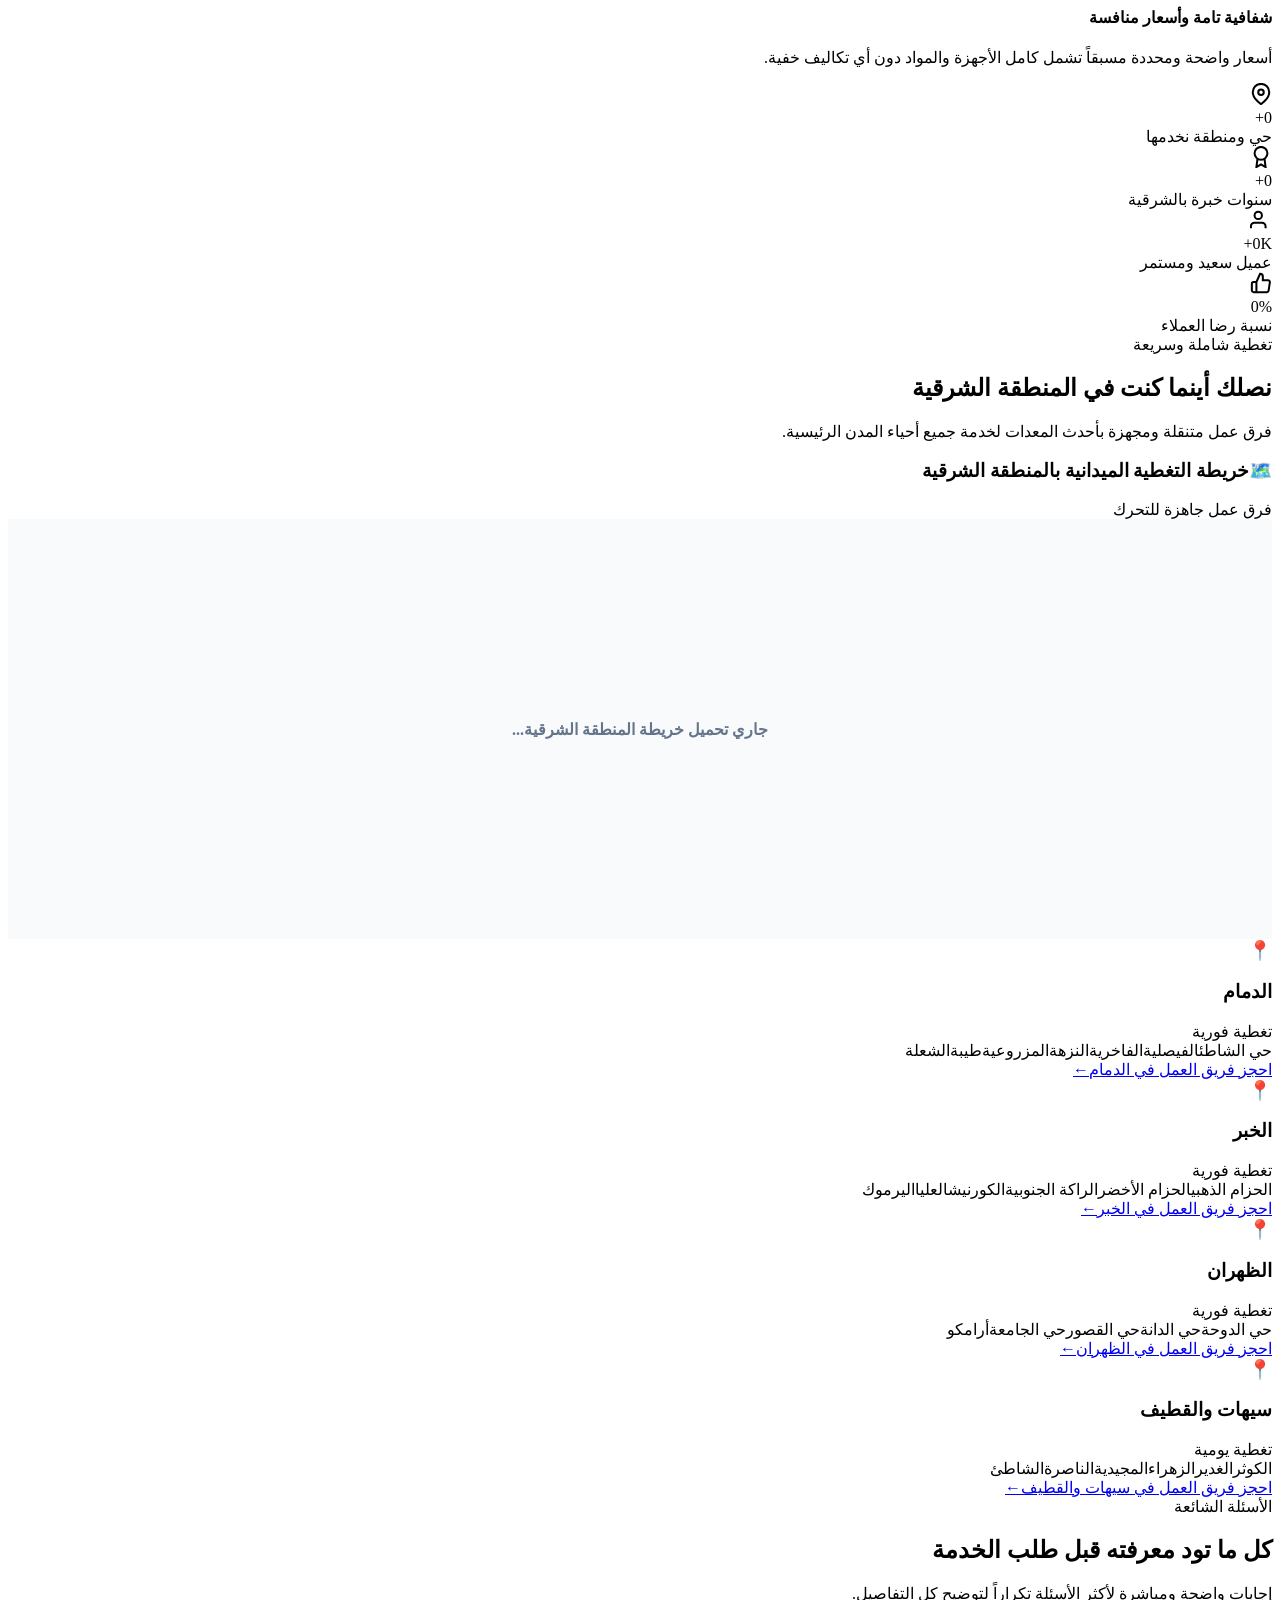
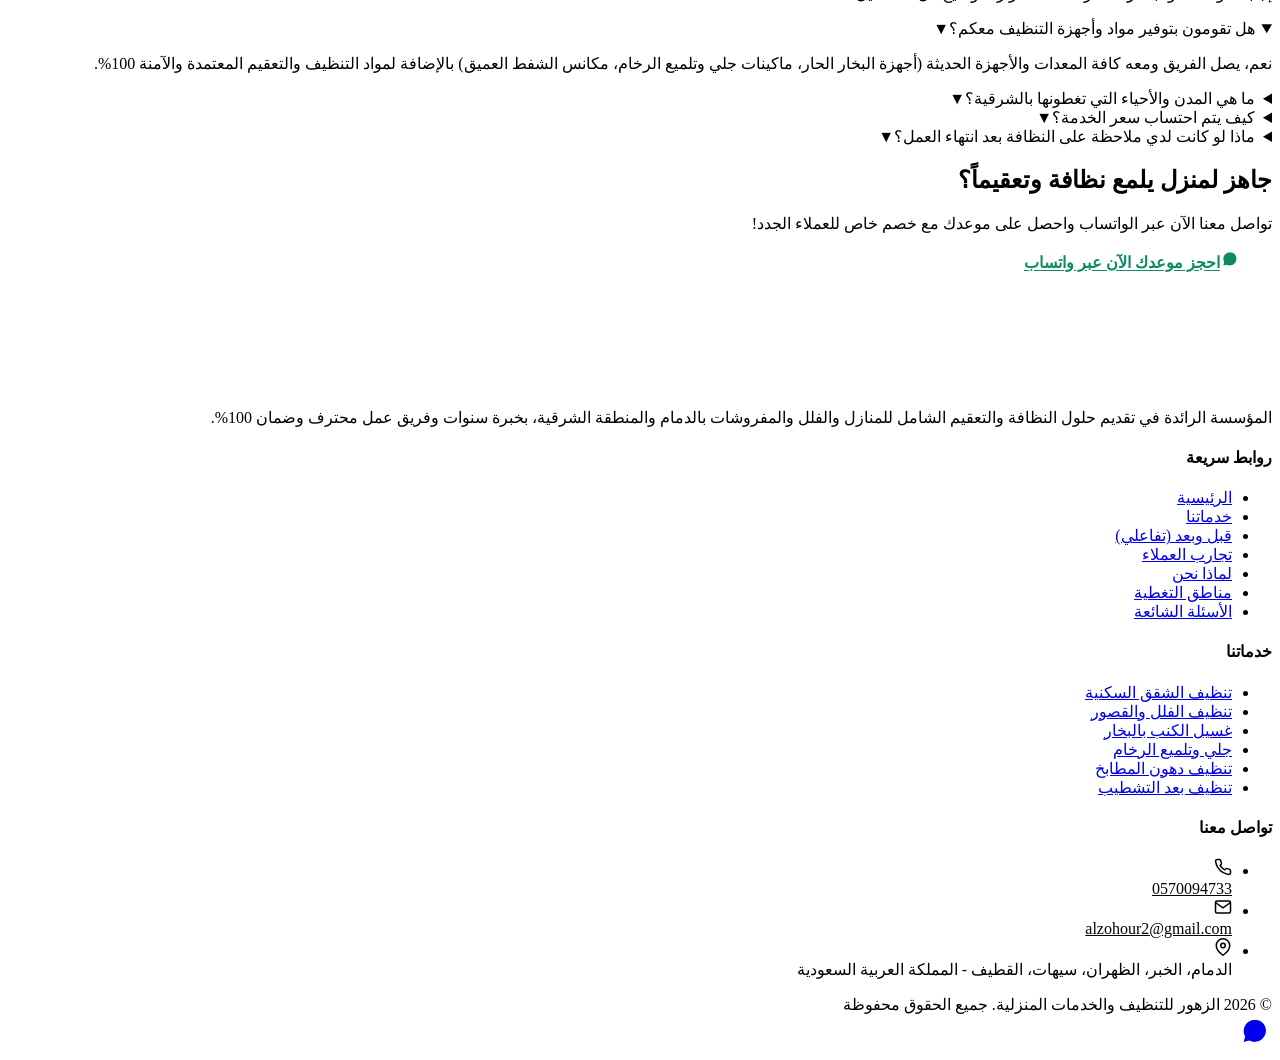
==== commit b6909fac: "feat: sync static wwwroot with interactive leaflet map" ====
--- a/Backend/wwwroot/index.html
+++ b/Backend/wwwroot/index.html
@@ -1 +1 @@
-<!DOCTYPE html><html lang="ar" dir="rtl"><head><meta charSet="utf-8"/><meta name="viewport" content="width=device-width, initial-scale=1"/><link rel="preload" as="image" href="/logo.png"/><link rel="preload" as="image" href="https://images.unsplash.com/photo-1527515637462-cff94eecc1ac?q=80&amp;w=800&amp;auto=format&amp;fit=crop"/><link rel="preload" as="image" href="https://images.unsplash.com/photo-1600585154340-be6161a56a0c?q=80&amp;w=800&amp;auto=format&amp;fit=crop"/><link rel="preload" as="image" href="https://images.unsplash.com/photo-1556911220-e15b29be8c8f?q=80&amp;w=800&amp;auto=format&amp;fit=crop"/><link rel="preload" as="image" href="https://images.unsplash.com/photo-1584622650111-993a426fbf0a?q=80&amp;w=800&amp;auto=format&amp;fit=crop"/><link rel="preload" as="image" href="https://images.unsplash.com/photo-1555041469-a586c61ea9bc?q=80&amp;w=800&amp;auto=format&amp;fit=crop"/><link rel="preload" as="image" href="https://images.unsplash.com/photo-1581578731548-c64695cc6952?q=80&amp;w=800&amp;auto=format&amp;fit=crop"/><link rel="preload" as="image" href="https://images.unsplash.com/photo-1584622650111-993a426fbf0a?q=80&amp;w=600&amp;auto=format&amp;fit=crop"/><link rel="preload" as="image" href="https://images.unsplash.com/photo-1556911220-e15b29be8c8f?q=80&amp;w=600&amp;auto=format&amp;fit=crop"/><link rel="preload" as="image" href="https://images.unsplash.com/photo-1583847268964-b28ce8f30098?q=80&amp;w=600&amp;auto=format&amp;fit=crop"/><link rel="stylesheet" href="/_next/static/chunks/177uveuve7cbi.css" data-precedence="next"/><link rel="preload" as="script" fetchPriority="low" href="/_next/static/chunks/3l04zcqx63h3y.js"/><script src="/_next/static/chunks/41qfcvra0dvw4.js" async=""></script><script src="/_next/static/chunks/1mh6a-0e61pyc.js" async=""></script><script src="/_next/static/chunks/turbopack-0_i3ve-33z88y.js" async=""></script><script src="/_next/static/chunks/3fntmmi971322.js" async=""></script><script src="/_next/static/chunks/32f1d_5kkeqs2.js" async=""></script><link rel="preload" as="image" href="https://images.unsplash.com/photo-1555041469-a586c61ea9bc?q=80&amp;w=600&amp;auto=format&amp;fit=crop"/><link rel="preload" as="image" href="https://images.unsplash.com/photo-1584622781564-1d987f7333c1?q=80&amp;w=600&amp;auto=format&amp;fit=crop"/><link rel="preload" as="image" href="https://images.unsplash.com/photo-1600585154340-be6161a56a0c?q=80&amp;w=600&amp;auto=format&amp;fit=crop"/><title>الزهور - لخدمات التنظيف والخدمات المنزلية</title><meta name="description" content="خدمات تنظيف احترافية للمنازل والشقق والفلل في الدمام والمناطق المحيطة"/><link rel="icon" href="/favicon.ico?favicon.2vob68tjqpejf.ico" sizes="256x256" type="image/x-icon"/><script src="/_next/static/chunks/0cz1d0mv5g_q7.js" noModule=""></script></head><body><div hidden=""><!--$--><!--/$--></div><header class="header"><div class="container header-container"><a href="#hero" class="brand-logo" style="display:flex;align-items:center"><img src="/logo.png" alt="الزهور للتنظيف والخدمات المنزلية" class="brand-logo-img"/></a><nav class="nav-menu"><a href="#hero" class="nav-link active">الرئيسية</a><a href="#services" class="nav-link">خدماتنا</a><a href="#how-it-works" class="nav-link">كيف نعمل</a><a href="#features" class="nav-link">لماذا نحن</a><a href="#results" class="nav-link">قبل وبعد</a><a href="#faq" class="nav-link">الأسئلة الشائعة</a></nav><div style="display:flex;gap:0.75rem;align-items:center"><a href="tel:0501234567" class="btn btn-primary"><svg width="18" height="18" viewBox="0 0 24 24" fill="none" stroke="currentColor" stroke-width="2.5"><path d="M22 16.92v3a2 2 0 0 1-2.18 2 19.79 19.79 0 0 1-8.63-3.07 19.5 19.5 0 0 1-6-6 19.79 19.79 0 0 1-3.07-8.67A2 2 0 0 1 4.11 2h3a2 2 0 0 1 2 1.72 12.84 12.84 0 0 0 .7 2.81 2 2 0 0 1-.45 2.11L8.09 9.91a16 16 0 0 0 6 6l1.27-1.27a2 2 0 0 1 2.11-.45 12.84 12.84 0 0 0 2.81.7A2 2 0 0 1 22 16.92z"></path></svg><span>050 123 4567</span></a></div></div></header><section id="hero" class="hero"><div class="hero-gradient"></div><div class="container"><div class="hero-content"><div class="hero-badge"><span style="color:var(--primary);font-size:1.1rem">✨</span><span>الخيار الأول للنظافة والتعقيم بالمنطقة الشرقية</span></div><h1 class="hero-title">نظافة تدوم...<br/><span class="highlight">راحة تدوم أكثر</span></h1><p class="hero-desc">نقدم خدمات تنظيف احترافية للمنازل والشقق والفلل في الدمام، الخبر، والظهران بأحدث أجهزة التعقيم ومواد تنظيف آمنة 100%.</p><div class="hero-cta-group"><a href="https://wa.me/966501234567" target="_blank" rel="noreferrer" class="btn btn-primary" style="background:#25d366;color:#fff"><svg width="20" height="20" viewBox="0 0 24 24" fill="currentColor"><path d="M12.031 6.172c-3.181 0-5.767 2.586-5.768 5.766-.001 1.298.38 2.27 1.019 3.287l-.582 2.128 2.182-.573c.978.58 1.911.928 3.145.929 3.178 0 5.767-2.587 5.768-5.766.001-3.187-2.575-5.771-5.764-5.771zm3.392 8.244c-.144.405-.837.774-1.17.824-.299.045-.677.063-1.092-.069-.252-.08-.575-.187-.988-.365-1.739-.751-2.874-2.502-2.961-2.617-.087-.116-.708-.94-.708-1.793s.448-1.273.607-1.446c.159-.173.346-.217.462-.217l.332.006c.106.005.249-.04.39.298.144.347.491 1.2.534 1.287.043.087.072.188.014.304-.058.116-.087.188-.173.289l-.26.304c-.087.086-.177.18-.076.354.101.174.449.741.964 1.201.662.591 1.221.774 1.394.86s.274.072.376-.043c.101-.116.433-.506.549-.68.116-.173.231-.145.39-.087s1.011.477 1.184.564.289.13.332.202c.045.072.045.419-.099.824zm-3.392-10.416c-4.417 0-8 3.582-8 8 0 1.411.368 2.738 1.011 3.896l-1.074 3.924 4.021-1.054c1.115.608 2.387.954 3.742.954 4.418 0 8-3.582 8-8s-3.582-7.72-8-7.72z"></path></svg><span>تواصل عبر واتساب</span></a><a href="tel:0501234567" class="btn btn-white"><svg width="18" height="18" viewBox="0 0 24 24" fill="none" stroke="currentColor" stroke-width="2.5"><path d="M22 16.92v3a2 2 0 0 1-2.18 2 19.79 19.79 0 0 1-8.63-3.07 19.5 19.5 0 0 1-6-6 19.79 19.79 0 0 1-3.07-8.67A2 2 0 0 1 4.11 2h3a2 2 0 0 1 2 1.72 12.84 12.84 0 0 0 .7 2.81 2 2 0 0 1-.45 2.11L8.09 9.91a16 16 0 0 0 6 6l1.27-1.27a2 2 0 0 1 2.11-.45 12.84 12.84 0 0 0 2.81.7A2 2 0 0 1 22 16.92z"></path></svg><span>اتصل الآن</span></a></div><div class="hero-trust-badges"><div class="trust-badge-item"><div class="trust-icon-box">✓</div><span>عمالة مدربة ومحترفة</span></div><div class="trust-badge-item"><div class="trust-icon-box">✓</div><span>منتجات تنظيف آمنة</span></div><div class="trust-badge-item"><div class="trust-icon-box">✓</div><span>ضمان جودة الخدمة</span></div></div></div></div></section><section id="services" class="section services-section"><div class="container"><div class="section-header"><span class="section-tag">خدماتنا الاحترافية</span><h2 class="section-title">خدمات تنظيف متكاملة تلبي احتياجاتك</h2><p class="section-desc">نستخدم أحدث التقنيات وأفضل مواد التنظيف المعتمدة لتقديم تجربة تنظيف فريدة لمنزلك أو مكتبك.</p></div><div class="services-grid"><div class="service-card-pro"><div class="service-img-wrapper"><img src="https://images.unsplash.com/photo-1527515637462-cff94eecc1ac?q=80&amp;w=800&amp;auto=format&amp;fit=crop" alt="تنظيف الشقق"/><span class="service-badge">الأكثر طلباً</span></div><div class="service-body"><h3 class="service-title">تنظيف الشقق السكنية</h3><p class="service-desc">تنظيف دوري أو عميق لكافة أنواع الشقق، مسح وتلميع الأرضيات، تنظيف النوافذ والأسطح وإزالة الأتربة بدقة متناهية.</p><div class="service-features-list"><div class="service-feature-point"><span style="color:var(--primary)">●</span> تنظيف عميق لكافة الغرف</div><div class="service-feature-point"><span style="color:var(--primary)">●</span> تلميع السيراميك والباركيه</div></div><a href="https://wa.me/966501234567?text=استفسار%20عن%20تنظيف%20الشقق" target="_blank" rel="noreferrer" class="service-action-link"><span>احجز الخدمة الآن</span><span>←</span></a></div></div><div class="service-card-pro"><div class="service-img-wrapper"><img src="https://images.unsplash.com/photo-1600585154340-be6161a56a0c?q=80&amp;w=800&amp;auto=format&amp;fit=crop" alt="تنظيف المنازل والفلل"/><span class="service-badge">شامل وعميق</span></div><div class="service-body"><h3 class="service-title">تنظيف المنازل والفلل</h3><p class="service-desc">تنظيف شامل وعميق لكافة أركان المنزل، يشمل المجالس، الأدراج، الأحواش، والتعقيم الشامل لكافة الطوابق والمرافق.</p><div class="service-features-list"><div class="service-feature-point"><span style="color:var(--primary)">●</span> طاقم عمل متكامل ومجهز</div><div class="service-feature-point"><span style="color:var(--primary)">●</span> جلي وتلميع الرخام والبلاط</div></div><a href="https://wa.me/966501234567?text=استفسار%20عن%20تنظيف%20الفلل" target="_blank" rel="noreferrer" class="service-action-link"><span>احجز الخدمة الآن</span><span>←</span></a></div></div><div class="service-card-pro"><div class="service-img-wrapper"><img src="https://images.unsplash.com/photo-1556911220-e15b29be8c8f?q=80&amp;w=800&amp;auto=format&amp;fit=crop" alt="تنظيف المطابخ"/><span class="service-badge">إزالة الدهون</span></div><div class="service-body"><h3 class="service-title">تنظيف المطابخ</h3><p class="service-desc">إزالة أصعب تراكمات الزيوت والدهون من الشفاطات، الأفران، والخزائن مع تلميع الأسطح والرخام وتعقيم الأجهزة.</p><div class="service-features-list"><div class="service-feature-point"><span style="color:var(--primary)">●</span> إذابة الزيوت والدهون المستعصية</div><div class="service-feature-point"><span style="color:var(--primary)">●</span> تعقيم شامل وحماية للأسطح</div></div><a href="https://wa.me/966501234567?text=استفسار%20عن%20تنظيف%20المطابخ" target="_blank" rel="noreferrer" class="service-action-link"><span>احجز الخدمة الآن</span><span>←</span></a></div></div><div class="service-card-pro"><div class="service-img-wrapper"><img src="https://images.unsplash.com/photo-1584622650111-993a426fbf0a?q=80&amp;w=800&amp;auto=format&amp;fit=crop" alt="تنظيف الحمامات"/><span class="service-badge">تعقيم شامل</span></div><div class="service-body"><h3 class="service-title">تنظيف وتعقيم الحمامات</h3><p class="service-desc">تعقيم شامل وإزالة الروائح الكريهة والترسبات الجيرية من السيراميك والمراحيض مع تلميع المرايا والزجاج.</p><div class="service-features-list"><div class="service-feature-point"><span style="color:var(--primary)">●</span> إزالة الترسبات الجيرية والصدأ</div><div class="service-feature-point"><span style="color:var(--primary)">●</span> تعطير وتطهير عميق</div></div><a href="https://wa.me/966501234567?text=استفسار%20عن%20تنظيف%20الحمامات" target="_blank" rel="noreferrer" class="service-action-link"><span>احجز الخدمة الآن</span><span>←</span></a></div></div><div class="service-card-pro"><div class="service-img-wrapper"><img src="https://images.unsplash.com/photo-1555041469-a586c61ea9bc?q=80&amp;w=800&amp;auto=format&amp;fit=crop" alt="تنظيف المفروشات"/><span class="service-badge">غسيل بالبخار</span></div><div class="service-body"><h3 class="service-title">تنظيف المفروشات والكنب</h3><p class="service-desc">تنظيف الكنب والسجاد والمراتب باحترافية عبر البخار الحار وماكينات الشفط العميق لإزالة البقع العنيدة.</p><div class="service-features-list"><div class="service-feature-point"><span style="color:var(--primary)">●</span> تجفيف سريع وحماية للألوان</div><div class="service-feature-point"><span style="color:var(--primary)">●</span> تعقيم ضد البكتيريا وحشرات الفراش</div></div><a href="https://wa.me/966501234567?text=استفسار%20عن%20تنظيف%20المفروشات" target="_blank" rel="noreferrer" class="service-action-link"><span>احجز الخدمة الآن</span><span>←</span></a></div></div><div class="service-card-pro"><div class="service-img-wrapper"><img src="https://images.unsplash.com/photo-1581578731548-c64695cc6952?q=80&amp;w=800&amp;auto=format&amp;fit=crop" alt="تنظيف بعد التشطيب"/><span class="service-badge">تسليم فوري</span></div><div class="service-body"><h3 class="service-title">تنظيف ما بعد التشطيب</h3><p class="service-desc">إزالة بقايا الدهان، الأسمنت، والجبس من المباني الجديدة والمجددة لتكون مهيأة تماماً للسكن الفوري.</p><div class="service-features-list"><div class="service-feature-point"><span style="color:var(--primary)">●</span> كشط وإزالة بقع البويات والأسمنت</div><div class="service-feature-point"><span style="color:var(--primary)">●</span> تنظيف وتلميع النوافذ والشبابيك</div></div><a href="https://wa.me/966501234567?text=استفسار%20عن%20تنظيف%20بعد%20التشطيب" target="_blank" rel="noreferrer" class="service-action-link"><span>احجز الخدمة الآن</span><span>←</span></a></div></div></div><div style="text-align:center"><a href="https://wa.me/966501234567" target="_blank" rel="noreferrer" class="btn btn-outline" style="padding:0.9rem 2.2rem"><span>عرض جميع الخدمات والتفاصيل</span></a></div></div></section><section id="how-it-works" class="section steps-section"><div class="container"><div class="section-header"><span class="section-tag">سهولة وسرعة</span><h2 class="section-title">كيف نعمل؟ احصل على خدمتك في 3 خطوات</h2><p class="section-desc">خطوات بسيطة ومريحة تفصلك عن منزل نظيف ومعقم بالكامل بدون أي عناء.</p></div><div class="steps-grid"><div class="step-card"><div class="step-num-bubble">1</div><h3>تواصل وحدد موعدك</h3><p>تواصل معنا عبر الواتساب أو الاتصال، وحدد نوع الخدمة المطلوبة والوقت الأنسب لجدولك.</p></div><div class="step-card"><div class="step-num-bubble">2</div><h3>وصول الفريق المجهز</h3><p>يصلك طاقمنا المتخصص في الوقت المحدد ومعه كافة الأجهزة والمواد المنظفة الآمنة 100%.</p></div><div class="step-card"><div class="step-num-bubble">3</div><h3>استلم بيتك معقماً ولامعاً</h3><p>عاين النتائج براحة بال تامة مع ضمان جودة الخدمة وإمكانية إعادة التنظيف في حال وجود ملاحظات.</p></div></div></div></section><section id="features" class="section features-section"><div class="container"><div class="section-header"><span class="section-tag">لماذا نحن؟</span><h2 class="section-title">لماذا تختار الزهور؟</h2><p class="section-desc">نضع معايير استثنائية لتقديم تجربة خدمة تفوق توقعاتك وتضمن راحتك التامة.</p></div><div class="features-grid"><div class="feature-box"><div class="feature-icon-wrapper"><svg width="32" height="32" viewBox="0 0 24 24" fill="none" stroke="currentColor" stroke-width="2"><line x1="12" y1="1" x2="12" y2="23"></line><path d="M17 5H9.5a3.5 3.5 0 0 0 0 7h5a3.5 3.5 0 0 1 0 7H6"></path></svg></div><h3>أسعار تنافسية</h3><p>أفضل جودة بأفضل الأسعار في السوق مع عروض حصرية ومستمرة.</p></div><div class="feature-box"><div class="feature-icon-wrapper"><svg width="32" height="32" viewBox="0 0 24 24" fill="none" stroke="currentColor" stroke-width="2"><path d="M17 21v-2a4 4 0 0 0-4-4H5a4 4 0 0 0-4 4v2"></path><circle cx="9" cy="7" r="4"></circle><path d="M23 21v-2a4 4 0 0 0-3-3.87"></path><path d="M16 3.13a4 4 0 0 1 0 7.75"></path></svg></div><h3>فريق متخصص</h3><p>عمالة مدربة على أعلى معايير النظافة والتعقيم والتعامل الراقي.</p></div><div class="feature-box"><div class="feature-icon-wrapper"><svg width="32" height="32" viewBox="0 0 24 24" fill="none" stroke="currentColor" stroke-width="2"><circle cx="12" cy="12" r="10"></circle><polyline points="12 6 12 12 16 14"></polyline></svg></div><h3>مرونة في المواعيد</h3><p>نختار الوقت المناسب لك بكل سهولة على مدار أيام الأسبوع.</p></div><div class="feature-box"><div class="feature-icon-wrapper"><svg width="32" height="32" viewBox="0 0 24 24" fill="none" stroke="currentColor" stroke-width="2"><path d="M12 22s8-4 8-10V5l-8-3-8 3v7c0 6 8 10 8 10z"></path></svg></div><h3>موثوقون ومعتمدون</h3><p>نلتزم بالمواعيد والجودة في كل زيارة لضمان رضاكم الدائم.</p></div></div></div></section><section class="stats-section"><div class="stats-glow-left"></div><div class="stats-glow-right"></div><div class="container"><div class="stats-grid"><div class="stat-item"><div class="stat-icon-circle"><svg width="24" height="24" viewBox="0 0 24 24" fill="none" stroke="currentColor" stroke-width="2.2"><path d="M21 10c0 7-9 13-9 13s-9-6-9-13a9 9 0 0 1 18 0z"></path><circle cx="12" cy="10" r="3"></circle></svg></div><div class="stat-number-wrapper"><span class="stat-number">0</span><span class="stat-suffix">+</span></div><div class="stat-label">منطقة وحي نخدمها</div></div><div class="stat-item"><div class="stat-icon-circle"><svg width="24" height="24" viewBox="0 0 24 24" fill="none" stroke="currentColor" stroke-width="2.2"><circle cx="12" cy="8" r="7"></circle><polyline points="8.21 13.89 7 23 12 20 17 23 15.79 13.88"></polyline></svg></div><div class="stat-number-wrapper"><span class="stat-number">0</span><span class="stat-suffix">+</span></div><div class="stat-label">سنوات خبرة وتميز</div></div><div class="stat-item"><div class="stat-icon-circle"><svg width="24" height="24" viewBox="0 0 24 24" fill="none" stroke="currentColor" stroke-width="2.2"><path d="M17 21v-2a4 4 0 0 0-4-4H5a4 4 0 0 0-4 4v2"></path><circle cx="9" cy="7" r="4"></circle></svg></div><div class="stat-number-wrapper"><span class="stat-number">0</span><span class="stat-suffix">K+</span></div><div class="stat-label">عميل سعيد ومستمر</div></div><div class="stat-item"><div class="stat-icon-circle"><svg width="24" height="24" viewBox="0 0 24 24" fill="none" stroke="currentColor" stroke-width="2.2"><path d="M14 9V5a3 3 0 0 0-3-3l-4 9v11h11.28a2 2 0 0 0 2-1.7l1.38-9a2 2 0 0 0-2-2.3zM7 22H4a2 2 0 0 1-2-2v-7a2 2 0 0 1 2-2h3"></path></svg></div><div class="stat-number-wrapper"><span class="stat-number">0</span><span class="stat-suffix">%</span></div><div class="stat-label">نسبة رضا العملاء</div></div></div></div></section><section id="results" class="section ba-section"><div class="container"><div class="section-header"><span class="section-tag">نتائج تتحدث عنا</span><h2 class="section-title">نتائج تتحدث عنا</h2><p class="section-desc">نقدم نظافة عميقة تعيد للمكان رونقه وجماله الطبيعي.</p></div><div class="ba-grid"><div class="ba-card"><div class="ba-images-duo"><div class="ba-img-side"><img src="https://images.unsplash.com/photo-1584622650111-993a426fbf0a?q=80&amp;w=600&amp;auto=format&amp;fit=crop" alt="قبل تنظيف المطبخ"/><span class="ba-pill">قبل</span></div><div class="ba-divider-line"></div><div class="ba-img-side"><img src="https://images.unsplash.com/photo-1556911220-e15b29be8c8f?q=80&amp;w=600&amp;auto=format&amp;fit=crop" alt="بعد تنظيف المطبخ"/><span class="ba-pill after">بعد التنظيف</span></div></div><div class="ba-card-info"><h4>تنظيف عميق وإزالة دهون المطبخ</h4><p>إذابة الزيوت والدهون المستعصية وتلميع الرخام</p></div></div><div class="ba-card"><div class="ba-images-duo"><div class="ba-img-side"><img src="https://images.unsplash.com/photo-1583847268964-b28ce8f30098?q=80&amp;w=600&amp;auto=format&amp;fit=crop" alt="قبل تنظيف الكنب"/><span class="ba-pill">قبل</span></div><div class="ba-divider-line"></div><div class="ba-img-side"><img src="https://images.unsplash.com/photo-1555041469-a586c61ea9bc?q=80&amp;w=600&amp;auto=format&amp;fit=crop" alt="بعد تنظيف الكنب"/><span class="ba-pill after">بعد التنظيف</span></div></div><div class="ba-card-info"><h4>غسيل وتطهير أطقم الكنب بالبخار</h4><p>إزالة البقع الصعبة واستعادة إشراقة القماش</p></div></div><div class="ba-card"><div class="ba-images-duo"><div class="ba-img-side"><img src="https://images.unsplash.com/photo-1584622781564-1d987f7333c1?q=80&amp;w=600&amp;auto=format&amp;fit=crop" alt="قبل جلي الأرضيات"/><span class="ba-pill">قبل</span></div><div class="ba-divider-line"></div><div class="ba-img-side"><img src="https://images.unsplash.com/photo-1600585154340-be6161a56a0c?q=80&amp;w=600&amp;auto=format&amp;fit=crop" alt="بعد جلي الأرضيات"/><span class="ba-pill after">بعد التنظيف</span></div></div><div class="ba-card-info"><h4>جلي وترويب وتلميع السيراميك</h4><p>إزالة الشوائب وتلميع كريستالي يدوم طويلاً</p></div></div></div></div></section><section id="faq" class="section faq-section"><div class="container"><div class="section-header"><span class="section-tag">الأسئلة الشائعة</span><h2 class="section-title">كل ما تود معرفته قبل طلب الخدمة</h2><p class="section-desc">إليك إجابات لأكثر الأسئلة تكراراً لتوضيح كافة التفاصيل.</p></div><div class="faq-list"><details class="faq-item" open=""><summary><span>هل تقومون بتوفير مواد وأجهزة التنظيف معكم؟</span><span class="faq-icon-arrow">▼</span></summary><p class="faq-answer">نعم، يصل فريق العمل ومعه كامل المعدات والأجهزة الحديثة (أجهزة البخار، ماكينات جلي وتلميع الأرضيات، مكانس الشفط العميق) بالإضافة لكافة مواد ومساحيق التنظيف والتعقيم المعتمدة والآمنة 100%.</p></details><details class="faq-item"><summary><span>ما هي المدن والمناطق التي تغطونها؟</span><span class="faq-icon-arrow">▼</span></summary><p class="faq-answer">نغطي حالياً كافة أحياء مدينة الدمام، والخبر، والظهران، وسيهات، والقطيف وكافة المناطق المجاورة في المنطقة الشرقية.</p></details><details class="faq-item"><summary><span>كيف يتم احتساب الأسعار؟</span><span class="faq-icon-arrow">▼</span></summary><p class="faq-answer">تعتمد الأسعار على مساحة المكان، عدد الغرف، ونوع الخدمة المطلوبة (تنظيف دوري، عميق، أو بعد التشطيب). نوفر عروضاً وأسعاراً خاصة جداً ومناسبة للجميع عند التواصل معنا.</p></details><details class="faq-item"><summary><span>ماذا لو لم أكن راضياً عن مستوى النظافة؟</span><span class="faq-icon-arrow">▼</span></summary><p class="faq-answer">رضاكم أولويتنا القصوى! لا يتم سداد المبلغ إلا بعد معاينتكم للمكان والتأكد من جودة العمل التامة، وفي حال وجود أي ملاحظة نقوم بإعادة تنظيفها فوراً دون أي تكلفة إضافية.</p></details></div></div></section><section class="section" style="padding:0 0 5rem 0"><div class="container"><div class="cta-banner"><div class="cta-content"><h2>جاهز لخدمة نظافة مميزة؟</h2><p>تواصل معنا الآن واحصل على موعد يناسبك</p></div><div class="cta-actions"><a href="https://wa.me/966501234567?text=السلام%20عليكم،%20أرغب%20في%20طلب%20خدمة%20تنظيف" target="_blank" rel="noreferrer" class="btn btn-white" style="color:#0f8a65;font-weight:800;padding:0.95rem 2rem"><svg width="20" height="20" viewBox="0 0 24 24" fill="currentColor"><path d="M12.031 6.172c-3.181 0-5.767 2.586-5.768 5.766-.001 1.298.38 2.27 1.019 3.287l-.582 2.128 2.182-.573c.978.58 1.911.928 3.145.929 3.178 0 5.767-2.587 5.768-5.766.001-3.187-2.575-5.771-5.764-5.771zm3.392 8.244c-.144.405-.837.774-1.17.824-.299.045-.677.063-1.092-.069-.252-.08-.575-.187-.988-.365-1.739-.751-2.874-2.502-2.961-2.617-.087-.116-.708-.94-.708-1.793s.448-1.273.607-1.446c.159-.173.346-.217.462-.217l.332.006c.106.005.249-.04.39.298.144.347.491 1.2.534 1.287.043.087.072.188.014.304-.058.116-.087.188-.173.289l-.26.304c-.087.086-.177.18-.076.354.101.174.449.741.964 1.201.662.591 1.221.774 1.394.86s.274.072.376-.043c.101-.116.433-.506.549-.68.116-.173.231-.145.39-.087s1.011.477 1.184.564.289.13.332.202c.045.072.045.419-.099.824zm-3.392-10.416c-4.417 0-8 3.582-8 8 0 1.411.368 2.738 1.011 3.896l-1.074 3.924 4.021-1.054c1.115.608 2.387.954 3.742.954 4.418 0 8-3.582 8-8s-3.582-7.72-8-7.72z"></path></svg><span>تواصل عبر واتساب</span></a></div></div></div></section><footer class="footer"><div class="container"><div class="footer-grid"><div class="footer-about"><a href="#hero" style="display:inline-block;margin-bottom:1.25rem"><img src="/logo.png" alt="الزهور" style="height:64px;width:auto;filter:brightness(0) invert(1)"/></a><p>المؤسسة الرائدة في تقديم حلول النظافة والتعقيم الشامل للمنازل والفلل والمنشآت التجارية بالدمام والمنطقة الشرقية، بخبرة سنوات وفريق عمل محترف.</p></div><div><h4 class="footer-col-title">روابط سريعة</h4><ul class="footer-links-list"><li><a href="#hero">الرئيسية</a></li><li><a href="#services">خدماتنا</a></li><li><a href="#how-it-works">كيف نعمل</a></li><li><a href="#features">لماذا نحن</a></li><li><a href="#results">قبل وبعد</a></li><li><a href="#faq">الأسئلة الشائعة</a></li></ul></div><div><h4 class="footer-col-title">خدماتنا</h4><ul class="footer-links-list"><li><a href="#services">تنظيف الشقق السكنية</a></li><li><a href="#services">تنظيف الفلل والقصور</a></li><li><a href="#services">تنظيف المطابخ والدهون</a></li><li><a href="#services">تنظيف وتعقيم الحمامات</a></li><li><a href="#services">غسيل الكنب والمفروشات</a></li><li><a href="#services">تنظيف بعد التشطيب</a></li></ul></div><div><h4 class="footer-col-title">تواصل معنا</h4><ul class="footer-contact-list"><li><div class="footer-contact-icon"><svg width="18" height="18" viewBox="0 0 24 24" fill="none" stroke="currentColor" stroke-width="2"><path d="M22 16.92v3a2 2 0 0 1-2.18 2 19.79 19.79 0 0 1-8.63-3.07 19.5 19.5 0 0 1-6-6 19.79 19.79 0 0 1-3.07-8.67A2 2 0 0 1 4.11 2h3a2 2 0 0 1 2 1.72 12.84 12.84 0 0 0 .7 2.81 2 2 0 0 1-.45 2.11L8.09 9.91a16 16 0 0 0 6 6l1.27-1.27a2 2 0 0 1 2.11-.45 12.84 12.84 0 0 0 2.81.7A2 2 0 0 1 22 16.92z"></path></svg></div><span>050 123 4567</span></li><li><div class="footer-contact-icon"><svg width="18" height="18" viewBox="0 0 24 24" fill="none" stroke="currentColor" stroke-width="2"><path d="M4 4h16c1.1 0 2 .9 2 2v12c0 1.1-.9 2-2 2H4c-1.1 0-2-.9-2-2V6c0-1.1.9-2 2-2z"></path><polyline points="22,6 12,13 2,6"></polyline></svg></div><span>info@alzohour-clean.com</span></li><li><div class="footer-contact-icon"><svg width="18" height="18" viewBox="0 0 24 24" fill="none" stroke="currentColor" stroke-width="2"><path d="M21 10c0 7-9 13-9 13s-9-6-9-13a9 9 0 0 1 18 0z"></path><circle cx="12" cy="10" r="3"></circle></svg></div><span>الدمام، الخبر، الظهران - المملكة العربية السعودية</span></li></ul></div></div></div><div class="footer-bottom"><div class="container">© 2026 الزهور للتنظيف والخدمات المنزلية. جميع الحقوق محفوظة</div></div></footer><a href="https://wa.me/966501234567?text=السلام%20عليكم،%20أرغب%20في%20الاستفسار%20عن%20خدمات%20التنظيف" target="_blank" rel="noreferrer" class="floating-whatsapp" title="تواصل معنا عبر واتساب"><svg width="34" height="34" viewBox="0 0 24 24" fill="currentColor"><path d="M12.031 6.172c-3.181 0-5.767 2.586-5.768 5.766-.001 1.298.38 2.27 1.019 3.287l-.582 2.128 2.182-.573c.978.58 1.911.928 3.145.929 3.178 0 5.767-2.587 5.768-5.766.001-3.187-2.575-5.771-5.764-5.771zm3.392 8.244c-.144.405-.837.774-1.17.824-.299.045-.677.063-1.092-.069-.252-.08-.575-.187-.988-.365-1.739-.751-2.874-2.502-2.961-2.617-.087-.116-.708-.94-.708-1.793s.448-1.273.607-1.446c.159-.173.346-.217.462-.217l.332.006c.106.005.249-.04.39.298.144.347.491 1.2.534 1.287.043.087.072.188.014.304-.058.116-.087.188-.173.289l-.26.304c-.087.086-.177.18-.076.354.101.174.449.741.964 1.201.662.591 1.221.774 1.394.86s.274.072.376-.043c.101-.116.433-.506.549-.68.116-.173.231-.145.39-.087s1.011.477 1.184.564.289.13.332.202c.045.072.045.419-.099.824zm-3.392-10.416c-4.417 0-8 3.582-8 8 0 1.411.368 2.738 1.011 3.896l-1.074 3.924 4.021-1.054c1.115.608 2.387.954 3.742.954 4.418 0 8-3.582 8-8s-3.582-7.72-8-7.72z"></path></svg></a><!--$--><!--/$--><script src="/_next/static/chunks/3l04zcqx63h3y.js" id="_R_" async=""></script><script>(self.__next_f=self.__next_f||[]).push([0])</script><script>self.__next_f.push([1,"1:\"$Sreact.fragment\"\n2:I[39756,[\"/_next/static/chunks/3fntmmi971322.js\"],\"default\"]\n3:I[37457,[\"/_next/static/chunks/3fntmmi971322.js\"],\"default\"]\n4:I[47257,[\"/_next/static/chunks/3fntmmi971322.js\"],\"ClientPageRoot\"]\n5:I[52683,[\"/_next/static/chunks/3fntmmi971322.js\",\"/_next/static/chunks/32f1d_5kkeqs2.js\"],\"default\"]\n8:I[97367,[\"/_next/static/chunks/3fntmmi971322.js\"],\"OutletBoundary\"]\n9:\"$Sreact.suspense\"\nb:I[97367,[\"/_next/static/chunks/3fntmmi971322.js\"],\"ViewportBoundary\"]\nd:I[97367,[\"/_next/static/chunks/3fntmmi971322.js\"],\"MetadataBoundary\"]\nf:I[68027,[\"/_next/static/chunks/3fntmmi971322.js\"],\"default\",1]\n:HL[\"/_next/static/chunks/177uveuve7cbi.css\",\"style\"]\n0:{\"P\":null,\"c\":[\"\",\"\"],\"q\":\"\",\"i\":false,\"f\":[[[\"\",{\"children\":[\"__PAGE__\",{},\"$undefined\",\"$undefined\",4608]},\"$undefined\",\"$undefined\",4624],[[\"$\",\"$1\",\"c\",{\"children\":[[[\"$\",\"link\",\"0\",{\"rel\":\"stylesheet\",\"href\":\"/_next/static/chunks/177uveuve7cbi.css\",\"precedence\":\"next\",\"crossOrigin\":\"$undefined\",\"nonce\":\"$undefined\"}],[\"$\",\"script\",\"script-0\",{\"src\":\"/_next/static/chunks/3fntmmi971322.js\",\"async\":true,\"nonce\":\"$undefined\"}]],[\"$\",\"html\",null,{\"lang\":\"ar\",\"dir\":\"rtl\",\"suppressHydrationWarning\":true,\"children\":[\"$\",\"body\",null,{\"suppressHydrationWarning\":true,\"children\":[\"$\",\"$L2\",null,{\"parallelRouterKey\":\"children\",\"error\":\"$undefined\",\"errorStyles\":\"$undefined\",\"errorScripts\":\"$undefined\",\"template\":[\"$\",\"$L3\",null,{}],\"templateStyles\":\"$undefined\",\"templateScripts\":\"$undefined\",\"notFound\":[[[\"$\",\"title\",null,{\"children\":\"404: This page could not be found.\"}],[\"$\",\"div\",null,{\"style\":{\"fontFamily\":\"system-ui,\\\"Segoe UI\\\",Roboto,Helvetica,Arial,sans-serif,\\\"Apple Color Emoji\\\",\\\"Segoe UI Emoji\\\"\",\"height\":\"100vh\",\"textAlign\":\"center\",\"display\":\"flex\",\"flexDirection\":\"column\",\"alignItems\":\"center\",\"justifyContent\":\"center\"},\"children\":[\"$\",\"div\",null,{\"children\":[[\"$\",\"style\",null,{\"dangerouslySetInnerHTML\":{\"__html\":\"body{color:#000;background:#fff;margin:0}.next-error-h1{border-right:1px solid rgba(0,0,0,.3)}@media (prefers-color-scheme:dark){body{color:#fff;background:#000}.next-error-h1{border-right:1px solid rgba(255,255,255,.3)}}\"}}],[\"$\",\"h1\",null,{\"className\":\"next-error-h1\",\"style\":{\"display\":\"inline-block\",\"margin\":\"0 20px 0 0\",\"padding\":\"0 23px 0 0\",\"fontSize\":24,\"fontWeight\":500,\"verticalAlign\":\"top\",\"lineHeight\":\"49px\"},\"children\":404}],[\"$\",\"div\",null,{\"style\":{\"display\":\"inline-block\"},\"children\":[\"$\",\"h2\",null,{\"style\":{\"fontSize\":14,\"fontWeight\":400,\"lineHeight\":\"49px\",\"margin\":0},\"children\":\"This page could not be found.\"}]}]]}]}]],[]],\"forbidden\":\"$undefined\",\"unauthorized\":\"$undefined\"}]}]}]]}],{\"children\":[[\"$\",\"$1\",\"c\",{\"children\":[[\"$\",\"$L4\",null,{\"Component\":\"$5\",\"serverProvidedParams\":{\"searchParams\":{},\"params\":{},\"promises\":[\"$@6\",\"$@7\"]}}],[[\"$\",\"script\",\"script-0\",{\"src\":\"/_next/static/chunks/32f1d_5kkeqs2.js\",\"async\":true,\"nonce\":\"$undefined\"}]],[\"$\",\"$L8\",null,{\"children\":[\"$\",\"$9\",null,{\"name\":\"Next.MetadataOutlet\",\"children\":\"$@a\"}]}]]}],{},null,false,null]},null,false,null],[\"$\",\"$1\",\"h\",{\"children\":[null,[\"$\",\"$Lb\",null,{\"children\":\"$Lc\"}],[\"$\",\"div\",null,{\"hidden\":true,\"children\":[\"$\",\"$Ld\",null,{\"children\":[\"$\",\"$9\",null,{\"name\":\"Next.Metadata\",\"children\":\"$Le\"}]}]}],null]}],false]],\"m\":\"$undefined\",\"G\":[\"$f\",[[\"$\",\"link\",\"0\",{\"rel\":\"stylesheet\",\"href\":\"/_next/static/chunks/177uveuve7cbi.css\",\"precedence\":\"next\",\"crossOrigin\":\"$undefined\",\"nonce\":\"$undefined\"}]]],\"S\":true,\"h\":null,\"r\":\"$undefined\",\"s\":\"$undefined\",\"a\":\"$undefined\",\"l\":\"$undefined\",\"p\":\"$undefined\",\"d\":\"$undefined\",\"b\":\"9yrIH796duJZwEOVe59cZ\"}\n6:{}\n7:\"$0:f:0:1:1:children:0:props:children:0:props:serverProvidedParams:params\"\nc:[[\"$\",\"meta\",\"0\",{\"charSet\":\"utf-8\"}],[\"$\",\"meta\",\"1\",{\"name\":\"viewport\",\"content\":\"width=device-width, initial-scale=1\"}]]\n10:I[27201,[\"/_next/static/chunks/3fntmmi971322.js\"],\"IconMark\"]\na:null\ne:[[\"$\",\"title\",\"0\",{\"children\":\"الزهور - لخدمات التنظيف والخدمات المنزلية\"}],[\"$\",\"meta\",\"1\",{\"name\":\"description\",\"content\":\"خدمات تنظيف احترافية للمنازل والشقق والفلل في الدمام والمناطق المحيطة\"}],[\"$\",\"link\",\"2\",{\"rel\":\"icon\",\"href\":\"/favicon.ico?favicon.2vob68tjqpejf.ico\",\"sizes\":\"256x256\",\"type\":\"image/x-icon\"}],[\"$\",\"$L10\",\"3\",{}]]\n"])</script></body></html>+<!DOCTYPE html><html lang="ar" dir="rtl"><head><meta charSet="utf-8"/><meta name="viewport" content="width=device-width, initial-scale=1"/><link rel="preload" as="image" href="/logo.png"/><link rel="preload" as="image" href="https://images.unsplash.com/photo-1527515637462-cff94eecc1ac?q=80&amp;w=800&amp;auto=format&amp;fit=crop"/><link rel="preload" as="image" href="https://images.unsplash.com/photo-1600585154340-be6161a56a0c?q=80&amp;w=800&amp;auto=format&amp;fit=crop"/><link rel="preload" as="image" href="https://images.unsplash.com/photo-1555041469-a586c61ea9bc?q=80&amp;w=800&amp;auto=format&amp;fit=crop"/><link rel="preload" as="image" href="https://images.unsplash.com/photo-1584622781564-1d987f7333c1?q=80&amp;w=800&amp;auto=format&amp;fit=crop"/><link rel="preload" as="image" href="https://images.unsplash.com/photo-1556911220-e15b29be8c8f?q=80&amp;w=800&amp;auto=format&amp;fit=crop"/><link rel="preload" as="image" href="https://images.unsplash.com/photo-1581578731548-c64695cc6952?q=80&amp;w=800&amp;auto=format&amp;fit=crop"/><link rel="preload" as="image" href="https://images.unsplash.com/photo-1555041469-a586c61ea9bc?q=80&amp;w=1200&amp;auto=format&amp;fit=crop"/><link rel="preload" as="image" href="https://images.unsplash.com/photo-1583847268964-b28ce8f30098?q=80&amp;w=1200&amp;auto=format&amp;fit=crop"/><link rel="stylesheet" href="/_next/static/chunks/3cn9r5w1yctph.css" data-precedence="next"/><link rel="preload" as="script" fetchPriority="low" href="/_next/static/chunks/09lgyggnhjlha.js"/><script src="/_next/static/chunks/2z9ssat_vxo0r.js" async=""></script><script src="/_next/static/chunks/1mh6a-0e61pyc.js" async=""></script><script src="/_next/static/chunks/turbopack-1c8raa80g_o89.js" async=""></script><script src="/_next/static/chunks/3fntmmi971322.js" async=""></script><script src="/_next/static/chunks/31g-t82sdml_c.js" async=""></script><script src="/_next/static/chunks/3d9r5f4vpd34z.js" async=""></script><title>الزهور | أفضل خدمات تنظيف وتعقيم المنازل والفلل بالدمام والخبر</title><meta name="description" content="خدمات تنظيف احترافية للمنازل والشقق والفلل والكنب بالبخار وجلي الرخام في الدمام، الخبر، الظهران، سيهات، والقطيف. عمالة مدربة وأجهزة حديثة."/><meta name="keywords" content="شركة تنظيف بالدمام,تنظيف منازل بالدمام,غسيل كنب بالبخار الخبر,جلي رخام بالدمام,تنظيف شقق بعد التشطيب,شركة تنظيف بالخبر,شركة تنظيف بالظهران,تنظيف فلل الشرقية,مؤسسة الزهور للتنظيف"/><meta name="google-site-verification" content="W0TmOCkhU3MfLIi0qVz5_X6WjWx2LMdjESb2a1oy_oU"/><meta property="og:title" content="الزهور | لخدمات التنظيف والتعقيم المنزلي بالمنطقة الشرقية"/><meta property="og:description" content="نظافة تدوم وراحة تدوم أكثر - تنظيف شقق، فلل، كنب بالبخار، وجلي رخام بأعلى جودة."/><meta property="og:url" content="https://alzohour.runasp.net"/><meta property="og:site_name" content="الزهور للخدمات المنزلية"/><meta property="og:locale" content="ar_SA"/><meta property="og:type" content="website"/><meta name="twitter:card" content="summary"/><meta name="twitter:title" content="الزهور | لخدمات التنظيف والتعقيم المنزلي بالمنطقة الشرقية"/><meta name="twitter:description" content="نظافة تدوم وراحة تدوم أكثر - تنظيف شقق، فلل، كنب بالبخار، وجلي رخام بأعلى جودة."/><link rel="icon" href="/favicon.ico?favicon.2vob68tjqpejf.ico" sizes="256x256" type="image/x-icon"/><meta name="google-site-verification" content="W0TmOCkhU3MfLIi0qVz5_X6WjWx2LMdjESb2a1oy_oU"/><script type="application/ld+json">{"@context":"https://schema.org","@type":"LocalBusiness","name":"الزهور للتنظيف والخدمات المنزلية","image":"https://alzohour.runasp.net/logo.png","telephone":"+966570094733","email":"alzohour2@gmail.com","url":"https://alzohour.runasp.net","priceRange":"$$","address":{"@type":"PostalAddress","addressLocality":"الدمام","addressRegion":"المنطقة الشرقية","addressCountry":"SA"},"geo":{"@type":"GeoCoordinates","latitude":26.4207,"longitude":50.0888},"areaServed":[{"@type":"City","name":"الدمام"},{"@type":"City","name":"الخبر"},{"@type":"City","name":"الظهران"},{"@type":"City","name":"سيهات"},{"@type":"City","name":"القطيف"}],"openingHoursSpecification":{"@type":"OpeningHoursSpecification","dayOfWeek":["Saturday","Sunday","Monday","Tuesday","Wednesday","Thursday","Friday"],"opens":"08:00","closes":"22:00"}}</script><script src="/_next/static/chunks/0cz1d0mv5g_q7.js" noModule=""></script></head><body><div hidden=""><!--$--><!--/$--></div><header class="header"><div class="container header-container"><a href="#hero" class="brand-logo-link"><img src="/logo.png" alt="الزهور للتنظيف والخدمات المنزلية" class="brand-logo-img"/></a><nav class="nav-menu"><a href="#hero" class="nav-link active">الرئيسية</a><a href="#services" class="nav-link">خدماتنا</a><a href="#results" class="nav-link">قبل وبعد</a><a href="#testimonials" class="nav-link">آراء العملاء</a><a href="#why-us" class="nav-link">لماذا نحن</a><a href="#coverage" class="nav-link">مناطق الخدمة</a><a href="#faq" class="nav-link">الأسئلة الشائعة</a></nav><div class="header-actions"><a href="https://wa.me/966570094733?text=السلام%20عليكم،%20أود%20الاستفسار%20عن%20خدمات%20التنظيف" target="_blank" rel="noreferrer" class="btn btn-whatsapp" style="padding:0.65rem 1.25rem;font-size:0.92rem"><svg width="18" height="18" viewBox="0 0 24 24" fill="currentColor"><path d="M12.031 6.172c-3.181 0-5.767 2.586-5.768 5.766-.001 1.298.38 2.27 1.019 3.287l-.582 2.128 2.182-.573c.978.58 1.911.928 3.145.929 3.178 0 5.767-2.587 5.768-5.766.001-3.187-2.575-5.771-5.764-5.771zm3.392 8.244c-.144.405-.837.774-1.17.824-.299.045-.677.063-1.092-.069-.252-.08-.575-.187-.988-.365-1.739-.751-2.874-2.502-2.961-2.617-.087-.116-.708-.94-.708-1.793s.448-1.273.607-1.446c.159-.173.346-.217.462-.217l.332.006c.106.005.249-.04.39.298.144.347.491 1.2.534 1.287.043.087.072.188.014.304-.058.116-.087.188-.173.289l-.26.304c-.087.086-.177.18-.076.354.101.174.449.741.964 1.201.662.591 1.221.774 1.394.86s.274.072.376-.043c.101-.116.433-.506.549-.68.116-.173.231-.145.39-.087s1.011.477 1.184.564.289.13.332.202c.045.072.045.419-.099.824zm-3.392-10.416c-4.417 0-8 3.582-8 8 0 1.411.368 2.738 1.011 3.896l-1.074 3.924 4.021-1.054c1.115.608 2.387.954 3.742.954 4.418 0 8-3.582 8-8s-3.582-7.72-8-7.72z"></path></svg><span>واتساب مباشر</span></a><a href="tel:0570094733" class="btn btn-primary" style="padding:0.65rem 1.2rem;font-size:0.92rem"><svg width="16" height="16" viewBox="0 0 24 24" fill="none" stroke="currentColor" stroke-width="2.5"><path d="M22 16.92v3a2 2 0 0 1-2.18 2 19.79 19.79 0 0 1-8.63-3.07 19.5 19.5 0 0 1-6-6 19.79 19.79 0 0 1-3.07-8.67A2 2 0 0 1 4.11 2h3a2 2 0 0 1 2 1.72 12.84 12.84 0 0 0 .7 2.81 2 2 0 0 1-.45 2.11L8.09 9.91a16 16 0 0 0 6 6l1.27-1.27a2 2 0 0 1 2.11-.45 12.84 12.84 0 0 0 2.81.7A2 2 0 0 1 22 16.92z"></path></svg><span>0570094733</span></a><button class="hamburger-btn " aria-label="القائمة الرئيسية" type="button"><span class="hamburger-line"></span><span class="hamburger-line"></span><span class="hamburger-line"></span></button></div></div></header><section id="hero" class="hero"><div class="hero-gradient"></div><div class="container"><div class="hero-content"><div class="hero-badge"><span>✨</span><span>الخيار الأول للنظافة بالدمام والمنطقة الشرقية</span></div><h1 class="hero-title">نظافة تدوم...<br/><span class="highlight">وراحة تدوم أكثر</span></h1><p class="hero-desc">خدمات تنظيف وتعقيم عميقة للمنازل، الفلل، الشقق، والمفروشات بالبخار. نعتمد أحدث المعدات العالمية ومواد تنظيف آمنة 100% مع ضمان تام على جودة التنفيذ.</p><div class="hero-cta-group"><a href="https://wa.me/966570094733?text=السلام%20عليكم،%20أرغب%20في%20طلب%20عرض%20سعر%20وحجز%20موعد%20تنظيف" target="_blank" rel="noreferrer" class="btn btn-whatsapp" style="padding:0.9rem 2.2rem;font-size:1.05rem"><svg width="22" height="22" viewBox="0 0 24 24" fill="currentColor"><path d="M12.031 6.172c-3.181 0-5.767 2.586-5.768 5.766-.001 1.298.38 2.27 1.019 3.287l-.582 2.128 2.182-.573c.978.58 1.911.928 3.145.929 3.178 0 5.767-2.587 5.768-5.766.001-3.187-2.575-5.771-5.764-5.771zm3.392 8.244c-.144.405-.837.774-1.17.824-.299.045-.677.063-1.092-.069-.252-.08-.575-.187-.988-.365-1.739-.751-2.874-2.502-2.961-2.617-.087-.116-.708-.94-.708-1.793s.448-1.273.607-1.446c.159-.173.346-.217.462-.217l.332.006c.106.005.249-.04.39.298.144.347.491 1.2.534 1.287.043.087.072.188.014.304-.058.116-.087.188-.173.289l-.26.304c-.087.086-.177.18-.076.354.101.174.449.741.964 1.201.662.591 1.221.774 1.394.86s.274.072.376-.043c.101-.116.433-.506.549-.68.116-.173.231-.145.39-.087s1.011.477 1.184.564.289.13.332.202c.045.072.045.419-.099.824zm-3.392-10.416c-4.417 0-8 3.582-8 8 0 1.411.368 2.738 1.011 3.896l-1.074 3.924 4.021-1.054c1.115.608 2.387.954 3.742.954 4.418 0 8-3.582 8-8s-3.582-7.72-8-7.72z"></path></svg><span>احجز موعدك الآن عبر واتساب</span></a><a href="tel:0570094733" class="btn btn-white" style="padding:0.9rem 1.8rem"><svg width="18" height="18" viewBox="0 0 24 24" fill="none" stroke="currentColor" stroke-width="2.5"><path d="M22 16.92v3a2 2 0 0 1-2.18 2 19.79 19.79 0 0 1-8.63-3.07 19.5 19.5 0 0 1-6-6 19.79 19.79 0 0 1-3.07-8.67A2 2 0 0 1 4.11 2h3a2 2 0 0 1 2 1.72 12.84 12.84 0 0 0 .7 2.81 2 2 0 0 1-.45 2.11L8.09 9.91a16 16 0 0 0 6 6l1.27-1.27a2 2 0 0 1 2.11-.45 12.84 12.84 0 0 0 2.81.7A2 2 0 0 1 22 16.92z"></path></svg><span>اتصل مباشرة</span></a></div><div class="hero-trust-badges"><div class="trust-badge-item"><div class="trust-icon-box">✓</div><span>طاقم عمالة مدرب وموثوق</span></div><div class="trust-badge-item"><div class="trust-icon-box">✓</div><span>أجهزة بخار وجلي حديثة</span></div><div class="trust-badge-item"><div class="trust-icon-box">✓</div><span>ضمان الرضا 100%</span></div></div></div></div></section><section id="services" class="section services-section"><div class="container"><div class="section-header"><span class="section-tag">حلول نظافة شاملة</span><h2 class="section-title">خدمات تلبي كل احتياجات منزلك</h2><p class="section-desc">تنفيذ فوري بأعلى معايير الجودة ومعدات مجهزة لكافة المساحات.</p></div><div class="services-grid"><div class="service-card-pro"><div class="service-img-wrapper"><img src="https://images.unsplash.com/photo-1527515637462-cff94eecc1ac?q=80&amp;w=800&amp;auto=format&amp;fit=crop" alt="تنظيف الشقق"/><span class="service-badge">الأكثر طلباً</span></div><div class="service-body"><h3 class="service-title">تنظيف الشقق السكنية</h3><div class="service-highlight-chips"><span class="service-chip"><span class="dot"></span> تنظيف دوري وعميق</span><span class="service-chip"><span class="dot"></span> مسح وتلميع الأرضيات</span><span class="service-chip"><span class="dot"></span> تنظيف النوافذ والأسطح</span></div><a href="https://wa.me/966570094733?text=استفسار%20عن%20حجز%20خدمة%20تنظيف%20الشقق" target="_blank" rel="noreferrer" class="service-btn-book"><span>طلب الخدمة عبر واتساب</span><span>←</span></a></div></div><div class="service-card-pro"><div class="service-img-wrapper"><img src="https://images.unsplash.com/photo-1600585154340-be6161a56a0c?q=80&amp;w=800&amp;auto=format&amp;fit=crop" alt="تنظيف الفلل"/><span class="service-badge">شامل ومتكامل</span></div><div class="service-body"><h3 class="service-title">تنظيف المنازل والفلل</h3><div class="service-highlight-chips"><span class="service-chip"><span class="dot"></span> طاقم مجهز للمساحات الكبيرة</span><span class="service-chip"><span class="dot"></span> جلي المجالس والدرج</span><span class="service-chip"><span class="dot"></span> غسيل الأحواش والواجهات</span></div><a href="https://wa.me/966570094733?text=استفسار%20عن%20حجز%20خدمة%20تنظيف%20الفلل" target="_blank" rel="noreferrer" class="service-btn-book"><span>طلب الخدمة عبر واتساب</span><span>←</span></a></div></div><div class="service-card-pro"><div class="service-img-wrapper"><img src="https://images.unsplash.com/photo-1555041469-a586c61ea9bc?q=80&amp;w=800&amp;auto=format&amp;fit=crop" alt="تنظيف الكنب والمفروشات"/><span class="service-badge">بخار حار</span></div><div class="service-body"><h3 class="service-title">غسيل الكنب والسجاد بالبخار</h3><div class="service-highlight-chips"><span class="service-chip"><span class="dot"></span> إزالة تامة لأصعب البقع</span><span class="service-chip"><span class="dot"></span> تعقيم ضد البكتيريا وحشرات الفراش</span><span class="service-chip"><span class="dot"></span> تجفيف سريع في المكان</span></div><a href="https://wa.me/966570094733?text=استفسار%20عن%20حجز%20خدمة%20غسيل%20الكنب%20بالبخار" target="_blank" rel="noreferrer" class="service-btn-book"><span>طلب الخدمة عبر واتساب</span><span>←</span></a></div></div><div class="service-card-pro"><div class="service-img-wrapper"><img src="https://images.unsplash.com/photo-1584622781564-1d987f7333c1?q=80&amp;w=800&amp;auto=format&amp;fit=crop" alt="جلي وتلميع الرخام"/><span class="service-badge">ألماس وكريستال</span></div><div class="service-body"><h3 class="service-title">جلي وتلميع الرخام والبلاط</h3><div class="service-highlight-chips"><span class="service-chip"><span class="dot"></span> ماكينات جلي حديثة</span><span class="service-chip"><span class="dot"></span> تسوية الترويبة والفواصل</span><span class="service-chip"><span class="dot"></span> لمعان كريستالي فائق</span></div><a href="https://wa.me/966570094733?text=استفسار%20عن%20حجز%20خدمة%20جلي%20الرخام" target="_blank" rel="noreferrer" class="service-btn-book"><span>طلب الخدمة عبر واتساب</span><span>←</span></a></div></div><div class="service-card-pro"><div class="service-img-wrapper"><img src="https://images.unsplash.com/photo-1556911220-e15b29be8c8f?q=80&amp;w=800&amp;auto=format&amp;fit=crop" alt="تنظيف المطابخ"/><span class="service-badge">إذابة الدهون</span></div><div class="service-body"><h3 class="service-title">تنظيف وتعقيم المطابخ</h3><div class="service-highlight-chips"><span class="service-chip"><span class="dot"></span> إذابة زيوت الأفران والشفاطات</span><span class="service-chip"><span class="dot"></span> غسيل وتلميع الخزائن والرخام</span><span class="service-chip"><span class="dot"></span> تطهير شامل لمحيط الطهي</span></div><a href="https://wa.me/966570094733?text=استفسار%20عن%20حجز%20خدمة%20تنظيف%20المطابخ" target="_blank" rel="noreferrer" class="service-btn-book"><span>طلب الخدمة عبر واتساب</span><span>←</span></a></div></div><div class="service-card-pro"><div class="service-img-wrapper"><img src="https://images.unsplash.com/photo-1581578731548-c64695cc6952?q=80&amp;w=800&amp;auto=format&amp;fit=crop" alt="تنظيف بعد التشطيب"/><span class="service-badge">تسليم فوري للسكن</span></div><div class="service-body"><h3 class="service-title">تنظيف ما بعد التشطيب والترميم</h3><div class="service-highlight-chips"><span class="service-chip"><span class="dot"></span> كشط بقايا الدهانات والأسمنت</span><span class="service-chip"><span class="dot"></span> تلميع الزجاج والشبابيك</span><span class="service-chip"><span class="dot"></span> جاهزية تامة للسكن الفوري</span></div><a href="https://wa.me/966570094733?text=استفسار%20عن%20حجز%20خدمة%20تنظيف%20بعد%20التشطيب" target="_blank" rel="noreferrer" class="service-btn-book"><span>طلب الخدمة عبر واتساب</span><span>←</span></a></div></div></div></div></section><section id="results" class="section ba-section"><div class="container"><div class="section-header"><span class="section-tag">دليل بصري حقيقي</span><h2 class="section-title">نتائج تتحدث عنا (قبل وبعد)</h2><p class="section-desc">اسحب الخط التفاعلي يميناً ويساراً لترى الفرق الاستثنائي في مستوى النظافة واللمعان.</p></div><div class="ba-scenario-tabs"><button class="ba-tab-btn active" type="button">غسيل الكنب بالبخار</button><button class="ba-tab-btn " type="button">جلي وتلميع الرخام</button><button class="ba-tab-btn " type="button">تنظيف دهون المطابخ</button></div><div class="ba-slider-container"><div class="ba-interactive-stage"><div class="ba-layer ba-layer-after"><img src="https://images.unsplash.com/photo-1555041469-a586c61ea9bc?q=80&amp;w=1200&amp;auto=format&amp;fit=crop" alt="بعد: تنظيف وتطهير أطقم الكنب والمفروشات بالبخار الحار"/></div><div class="ba-layer ba-layer-before" style="width:50%"><img src="https://images.unsplash.com/photo-1583847268964-b28ce8f30098?q=80&amp;w=1200&amp;auto=format&amp;fit=crop" alt="قبل: تنظيف وتطهير أطقم الكنب والمفروشات بالبخار الحار" style="width:100%"/></div><span class="ba-label-badge ba-label-before">قبل التنظيف</span><span class="ba-label-badge ba-label-after">بعد التنظيف ✨</span><div class="ba-slider-handle-line" style="left:50%"><div class="ba-slider-handle-button"><span>⇄</span></div></div></div><div class="ba-slider-footer"><div class="ba-slider-info"><h3>تنظيف وتطهير أطقم الكنب والمفروشات بالبخار الحار</h3><p>إزالة تامة للبقع الصعبة، الأتربة العميقة، والروائح مع استعادة رونق ولون القماش الأصلي وتجفيف سريع.</p></div><a href="https://wa.me/966570094733?text=استفسار%20عن%20خدمة%20%D8%BA%D8%B3%D9%8A%D9%84%20%D8%A7%D9%84%D9%83%D9%86%D8%A8%20%D8%A8%D8%A7%D9%84%D8%A8%D8%AE%D8%A7%D8%B1" target="_blank" rel="noreferrer" class="btn btn-whatsapp" style="flex-shrink:0"><span>احجز مثل هذه النتيجة</span></a></div></div></div></section><section id="testimonials" class="section testimonials-section"><div class="container"><div class="section-header"><span class="section-tag">تجارب حقيقية</span><h2 class="section-title">ماذا يقول عملاؤنا في الشرقية؟</h2><p class="section-desc">آراء موثقة من مئات العائلات التي وضعت ثقتها بنا في الدمام والخبر والظهران.</p></div><div class="testimonials-grid"><div class="testimonial-card-pro"><div><div class="testi-header"><div class="testi-stars">★★★★★</div><span class="testi-service-tag">تنظيف فيلا بعد التشطيب</span></div><p class="testi-quote">&quot;<!-- -->ما شاء الله تبارك الله، شغل احترافي بمعنى الكلمة. أزالوا كل بقع البوية والأسمنت من النوافذ والأرضيات بدون أي خدش. الفريق جاء في موعده تماماً والمشرف كان حريصاً على أدق التفاصيل.<!-- -->&quot;</p></div><div class="testi-author-row"><div class="testi-avatar">أ</div><div class="testi-author-info"><h4><span>أحمد السالم</span><span class="testi-verified-icon" title="عميل موثق">✓</span></h4><span class="testi-location">حي الشاطئ<!-- --> - <!-- -->الدمام<!-- --> (<!-- -->منذ 3 أيام<!-- -->)</span></div></div></div><div class="testimonial-card-pro"><div><div class="testi-header"><div class="testi-stars">★★★★★</div><span class="testi-service-tag">غسيل كنب وسجاد بالبخار</span></div><p class="testi-quote">&quot;<!-- -->الكنب كان فيه بقع قهوة وعصير صعبة جداً وتوقعت ما تروح، لكن بعد تنظيفهم بالبخار رجع كأنه جديد ورائحة التعقيم تفوح في الصالة. أسعارهم ممتازة وخدمتهم سريعة جداً.<!-- -->&quot;</p></div><div class="testi-author-row"><div class="testi-avatar">س</div><div class="testi-author-info"><h4><span>سارة القحطاني</span><span class="testi-verified-icon" title="عميل موثق">✓</span></h4><span class="testi-location">حي الحزام الذهبي<!-- --> - <!-- -->الخبر<!-- --> (<!-- -->منذ أسبوع<!-- -->)</span></div></div></div><div class="testimonial-card-pro"><div><div class="testi-header"><div class="testi-stars">★★★★★</div><span class="testi-service-tag">تنظيف شامل دوري للشقة</span></div><p class="testi-quote">&quot;<!-- -->تعاملت مع شركات كثيرة في الشرقية، لكن الزهور متميزين في الأمانة والدقة في المواعيد وجودة المواد المستخدمة. عمالة محترمة وأجهزة حديثة. معتمد عندهم بشكل شهري.<!-- -->&quot;</p></div><div class="testi-author-row"><div class="testi-avatar">م</div><div class="testi-author-info"><h4><span>م. فهد الدوسري</span><span class="testi-verified-icon" title="عميل موثق">✓</span></h4><span class="testi-location">حي الدوحة<!-- --> - <!-- -->الظهران<!-- --> (<!-- -->منذ أسبوعين<!-- -->)</span></div></div></div></div><div style="text-align:center"><a href="https://wa.me/966570094733?text=السلام%20عليكم،%20أرغب%20في%20معرفة%20العروض%20الحالية%20للعملاء%20الجدد" target="_blank" rel="noreferrer" class="btn btn-primary"><span>انضم لعملائنا السعداء واحجز الآن</span></a></div></div></section><section id="how-it-works" class="section timeline-section"><div class="container"><div class="section-header"><span class="section-tag">تجربة سهلة ومريحة</span><h2 class="section-title">كيف تبدأ معنا؟ في 3 خطوات بسيطة</h2><p class="section-desc">من التواصل وحتى استلام منزلك لامعاً ومعقماً دون أي مجهود منك.</p></div><div class="timeline-track"><div class="timeline-step-item"><div class="timeline-step-header"><div class="timeline-number">1</div><div class="timeline-line"></div></div><h3 class="timeline-step-title">احجز في دقيقة</h3><p class="timeline-step-desc">تواصل عبر الواتساب أو الاتصال، حدد نوع الخدمة وموقعك والوقت الأنسب لجدولك اليومي.</p></div><div class="timeline-step-item"><div class="timeline-step-header"><div class="timeline-number">2</div><div class="timeline-line"></div></div><h3 class="timeline-step-title">وصول الفريق المجهز</h3><p class="timeline-step-desc">يصل طاقمنا المتخصص في الموعد المحدد ومعه كافة أجهزة البخار والجلي ومواد التعقيم الآمنة.</p></div><div class="timeline-step-item"><div class="timeline-step-header"><div class="timeline-number">3</div><div class="timeline-line"></div></div><h3 class="timeline-step-title">استلم بيتك مع الضمان</h3><p class="timeline-step-desc">عاين كل ركن براحة بال تامة؛ لا يتم السداد إلا بعد رضاك الكامل والتأكد من مطابقة النتيجة لتوقعاتك.</p></div></div></div></section><section id="why-us" class="section why-us-section"><div class="container"><div class="why-us-split"><div class="why-us-lead"><span class="section-tag">معايير لا نقبل المساومة عليها</span><h2>لماذا يفضل سكان الشرقية خدمات &quot;الزهور&quot;؟</h2><p>لا نقدم مجرد تنظيف سطحي، بل نمنحك بيئة صحية ومعقمة تضمن راحة عائلتك عبر طاقم خبير ومعدات حديثة تضمن الحفاظ على أثاثك وأرضياتك.</p><a href="tel:0570094733" class="btn btn-primary" style="padding:0.85rem 1.8rem"><svg width="18" height="18" viewBox="0 0 24 24" fill="none" stroke="currentColor" stroke-width="2.5"><path d="M22 16.92v3a2 2 0 0 1-2.18 2 19.79 19.79 0 0 1-8.63-3.07 19.5 19.5 0 0 1-6-6 19.79 19.79 0 0 1-3.07-8.67A2 2 0 0 1 4.11 2h3a2 2 0 0 1 2 1.72 12.84 12.84 0 0 0 .7 2.81 2 2 0 0 1-.45 2.11L8.09 9.91a16 16 0 0 0 6 6l1.27-1.27a2 2 0 0 1 2.11-.45 12.84 12.84 0 0 0 2.81.7A2 2 0 0 1 22 16.92z"></path></svg><span>تحدث مباشرة مع المشرف: <!-- -->0570094733</span></a></div><div class="why-us-benefits-list"><div class="why-benefit-row"><div class="why-benefit-icon">🛡️</div><div class="why-benefit-text"><h4>ضمان الرضا 100% وإعادة الخدمة</h4><p>إن وجدت أي ملاحظة على جودة التنظيف، نقوم بمعالجتها فوراً ودون أي رسوم إضافية.</p></div></div><div class="why-benefit-row"><div class="why-benefit-icon">🌿</div><div class="why-benefit-text"><h4>مواد تنظيف وتعقيم أصلية وآمنة</h4><p>نستخدم منظفات مرخصة وصديقة للبيئة آمنة تماماً على الأطفال وكبار السن والحيوانات الأليفة.</p></div></div><div class="why-benefit-row"><div class="why-benefit-icon">⚡</div><div class="why-benefit-text"><h4>التزام صارم بالمواعيد والسرعة</h4><p>نصل في الوقت المحدد بالدقيقة وننجز المهام بكفاءة عالية دون إهدار وقتك.</p></div></div><div class="why-benefit-row"><div class="why-benefit-icon">💰</div><div class="why-benefit-text"><h4>شفافية تامة وأسعار منافسة</h4><p>أسعار واضحة ومحددة مسبقاً تشمل كامل الأجهزة والمواد دون أي تكاليف خفية.</p></div></div></div></div></div></section><section class="stats-section"><div class="container"><div class="stats-grid"><div class="stat-item"><div class="stat-icon-circle"><svg width="22" height="22" viewBox="0 0 24 24" fill="none" stroke="currentColor" stroke-width="2.2"><path d="M21 10c0 7-9 13-9 13s-9-6-9-13a9 9 0 0 1 18 0z"></path><circle cx="12" cy="10" r="3"></circle></svg></div><div class="stat-number-wrapper"><span class="stat-number">0</span><span class="stat-suffix">+</span></div><div class="stat-label">حي ومنطقة نخدمها</div></div><div class="stat-item"><div class="stat-icon-circle"><svg width="22" height="22" viewBox="0 0 24 24" fill="none" stroke="currentColor" stroke-width="2.2"><circle cx="12" cy="8" r="7"></circle><polyline points="8.21 13.89 7 23 12 20 17 23 15.79 13.88"></polyline></svg></div><div class="stat-number-wrapper"><span class="stat-number">0</span><span class="stat-suffix">+</span></div><div class="stat-label">سنوات خبرة بالشرقية</div></div><div class="stat-item"><div class="stat-icon-circle"><svg width="22" height="22" viewBox="0 0 24 24" fill="none" stroke="currentColor" stroke-width="2.2"><path d="M17 21v-2a4 4 0 0 0-4-4H5a4 4 0 0 0-4 4v2"></path><circle cx="9" cy="7" r="4"></circle></svg></div><div class="stat-number-wrapper"><span class="stat-number">0</span><span class="stat-suffix">K+</span></div><div class="stat-label">عميل سعيد ومستمر</div></div><div class="stat-item"><div class="stat-icon-circle"><svg width="22" height="22" viewBox="0 0 24 24" fill="none" stroke="currentColor" stroke-width="2.2"><path d="M14 9V5a3 3 0 0 0-3-3l-4 9v11h11.28a2 2 0 0 0 2-1.7l1.38-9a2 2 0 0 0-2-2.3zM7 22H4a2 2 0 0 1-2-2v-7a2 2 0 0 1 2-2h3"></path></svg></div><div class="stat-number-wrapper"><span class="stat-number">0</span><span class="stat-suffix">%</span></div><div class="stat-label">نسبة رضا العملاء</div></div></div></div></section><section id="coverage" class="section coverage-section"><div class="container"><div class="section-header"><span class="section-tag">تغطية شاملة وسريعة</span><h2 class="section-title">نصلك أينما كنت في المنطقة الشرقية</h2><p class="section-desc">فرق عمل متنقلة ومجهزة بأحدث المعدات لخدمة جميع أحياء المدن الرئيسية.</p></div><div class="coverage-layout"><div class="map-display-card"><div class="map-card-header"><h3><span>🗺️</span><span>خريطة التغطية الميدانية بالمنطقة الشرقية</span></h3><span class="map-live-badge"><span class="map-live-dot"></span><span>فرق عمل جاهزة للتحرك</span></span></div><!--$!--><template data-dgst="BAILOUT_TO_CLIENT_SIDE_RENDERING"></template><div style="height:420px;background:#f8fafc;display:flex;align-items:center;justify-content:center;color:#64748b;font-weight:700">جاري تحميل خريطة المنطقة الشرقية...</div><!--/$--></div><div class="coverage-cities-column"><div class="coverage-city-tile active"><div class="coverage-city-header"><div class="coverage-city-title-group"><span style="font-size:1.2rem">📍</span><h3 class="coverage-city-title">الدمام</h3></div><span class="coverage-city-badge">تغطية فورية</span></div><div class="coverage-neighborhoods"><span class="neighborhood-tag">حي الشاطئ</span><span class="neighborhood-tag">الفيصلية</span><span class="neighborhood-tag">الفاخرية</span><span class="neighborhood-tag">النزهة</span><span class="neighborhood-tag">المزروعية</span><span class="neighborhood-tag">طيبة</span><span class="neighborhood-tag">الشعلة</span></div><a href="https://wa.me/966570094733?text=السلام%20عليكم،%20أرغب%20في%20طلب%20خدمة%20تنظيف%20في%20%D8%A7%D9%84%D8%AF%D9%85%D8%A7%D9%85" target="_blank" rel="noreferrer" class="coverage-city-link"><span>احجز فريق العمل في <!-- -->الدمام</span><span>←</span></a></div><div class="coverage-city-tile "><div class="coverage-city-header"><div class="coverage-city-title-group"><span style="font-size:1.2rem">📍</span><h3 class="coverage-city-title">الخبر</h3></div><span class="coverage-city-badge">تغطية فورية</span></div><div class="coverage-neighborhoods"><span class="neighborhood-tag">الحزام الذهبي</span><span class="neighborhood-tag">الحزام الأخضر</span><span class="neighborhood-tag">الراكة الجنوبية</span><span class="neighborhood-tag">الكورنيش</span><span class="neighborhood-tag">العليا</span><span class="neighborhood-tag">اليرموك</span></div><a href="https://wa.me/966570094733?text=السلام%20عليكم،%20أرغب%20في%20طلب%20خدمة%20تنظيف%20في%20%D8%A7%D9%84%D8%AE%D8%A8%D8%B1" target="_blank" rel="noreferrer" class="coverage-city-link"><span>احجز فريق العمل في <!-- -->الخبر</span><span>←</span></a></div><div class="coverage-city-tile "><div class="coverage-city-header"><div class="coverage-city-title-group"><span style="font-size:1.2rem">📍</span><h3 class="coverage-city-title">الظهران</h3></div><span class="coverage-city-badge">تغطية فورية</span></div><div class="coverage-neighborhoods"><span class="neighborhood-tag">حي الدوحة</span><span class="neighborhood-tag">حي الدانة</span><span class="neighborhood-tag">حي القصور</span><span class="neighborhood-tag">حي الجامعة</span><span class="neighborhood-tag">أرامكو</span></div><a href="https://wa.me/966570094733?text=السلام%20عليكم،%20أرغب%20في%20طلب%20خدمة%20تنظيف%20في%20%D8%A7%D9%84%D8%B8%D9%87%D8%B1%D8%A7%D9%86" target="_blank" rel="noreferrer" class="coverage-city-link"><span>احجز فريق العمل في <!-- -->الظهران</span><span>←</span></a></div><div class="coverage-city-tile "><div class="coverage-city-header"><div class="coverage-city-title-group"><span style="font-size:1.2rem">📍</span><h3 class="coverage-city-title">سيهات والقطيف</h3></div><span class="coverage-city-badge">تغطية يومية</span></div><div class="coverage-neighborhoods"><span class="neighborhood-tag">الكوثر</span><span class="neighborhood-tag">الغدير</span><span class="neighborhood-tag">الزهراء</span><span class="neighborhood-tag">المجيدية</span><span class="neighborhood-tag">الناصرة</span><span class="neighborhood-tag">الشاطئ</span></div><a href="https://wa.me/966570094733?text=السلام%20عليكم،%20أرغب%20في%20طلب%20خدمة%20تنظيف%20في%20%D8%B3%D9%8A%D9%87%D8%A7%D8%AA%20%D9%88%D8%A7%D9%84%D9%82%D8%B7%D9%8A%D9%81" target="_blank" rel="noreferrer" class="coverage-city-link"><span>احجز فريق العمل في <!-- -->سيهات والقطيف</span><span>←</span></a></div></div></div></div></section><section id="faq" class="section faq-section"><div class="container"><div class="section-header"><span class="section-tag">الأسئلة الشائعة</span><h2 class="section-title">كل ما تود معرفته قبل طلب الخدمة</h2><p class="section-desc">إجابات واضحة ومباشرة لأكثر الأسئلة تكراراً لتوضيح كل التفاصيل.</p></div><div class="faq-list"><details class="faq-item" open=""><summary><span>هل تقومون بتوفير مواد وأجهزة التنظيف معكم؟</span><span class="faq-icon-arrow">▼</span></summary><p class="faq-answer">نعم، يصل الفريق ومعه كافة المعدات والأجهزة الحديثة (أجهزة البخار الحار، ماكينات جلي وتلميع الرخام، مكانس الشفط العميق) بالإضافة لمواد التنظيف والتعقيم المعتمدة والآمنة 100%.</p></details><details class="faq-item"><summary><span>ما هي المدن والأحياء التي تغطونها بالشرقية؟</span><span class="faq-icon-arrow">▼</span></summary><p class="faq-answer">نغطي كافة أحياء الدمام، الخبر، الظهران، سيهات، والقطيف وكافة المناطق المجاورة مع إمكانية الوصول في نفس اليوم للحجوزات العاجلة.</p></details><details class="faq-item"><summary><span>كيف يتم احتساب سعر الخدمة؟</span><span class="faq-icon-arrow">▼</span></summary><p class="faq-answer">تعتمد الأسعار على نوع الخدمة (شقق، فلل، غسيل كنب بالبخار، جلي رخام) ومساحة المكان. نوفر عروضاً وباقات مميزة جداً عند التواصل المباشر معنا على <!-- -->0570094733<!-- -->.</p></details><details class="faq-item"><summary><span>ماذا لو كانت لدي ملاحظة على النظافة بعد انتهاء العمل؟</span><span class="faq-icon-arrow">▼</span></summary><p class="faq-answer">رضاكم هو الأهم! لن يغادر المشرف إلا بعد معاينتكم للمكان والتأكد التام من نظافته، وفي حال وجود أي ملاحظة نقوم بإعادة تنظيفها فوراً دون أي تكلفة إضافية.</p></details></div></div></section><section class="section" style="padding:0 0 5rem 0"><div class="container"><div class="cta-banner"><div class="cta-content"><h2>جاهز لمنزل يلمع نظافة وتعقيماً؟</h2><p>تواصل معنا الآن عبر الواتساب واحصل على موعدك مع خصم خاص للعملاء الجدد!</p></div><div class="cta-actions"><a href="https://wa.me/966570094733?text=السلام%20عليكم،%20أرغب%20في%20طلب%20خدمة%20تنظيف%20والاستفادة%20من%20خصم%20العملاء%20الجدد" target="_blank" rel="noreferrer" class="btn btn-white" style="color:#0f8a65;font-weight:800;padding:0.95rem 2rem"><svg width="20" height="20" viewBox="0 0 24 24" fill="currentColor"><path d="M12.031 6.172c-3.181 0-5.767 2.586-5.768 5.766-.001 1.298.38 2.27 1.019 3.287l-.582 2.128 2.182-.573c.978.58 1.911.928 3.145.929 3.178 0 5.767-2.587 5.768-5.766.001-3.187-2.575-5.771-5.764-5.771zm3.392 8.244c-.144.405-.837.774-1.17.824-.299.045-.677.063-1.092-.069-.252-.08-.575-.187-.988-.365-1.739-.751-2.874-2.502-2.961-2.617-.087-.116-.708-.94-.708-1.793s.448-1.273.607-1.446c.159-.173.346-.217.462-.217l.332.006c.106.005.249-.04.39.298.144.347.491 1.2.534 1.287.043.087.072.188.014.304-.058.116-.087.188-.173.289l-.26.304c-.087.086-.177.18-.076.354.101.174.449.741.964 1.201.662.591 1.221.774 1.394.86s.274.072.376-.043c.101-.116.433-.506.549-.68.116-.173.231-.145.39-.087s1.011.477 1.184.564.289.13.332.202c.045.072.045.419-.099.824zm-3.392-10.416c-4.417 0-8 3.582-8 8 0 1.411.368 2.738 1.011 3.896l-1.074 3.924 4.021-1.054c1.115.608 2.387.954 3.742.954 4.418 0 8-3.582 8-8s-3.582-7.72-8-7.72z"></path></svg><span>احجز موعدك الآن عبر واتساب</span></a></div></div></div></section><footer class="footer"><div class="container"><div class="footer-grid"><div class="footer-about"><a href="#hero" style="display:inline-block;margin-bottom:1.25rem"><img src="/logo.png" alt="الزهور" style="height:64px;width:auto;filter:brightness(0) invert(1)"/></a><p>المؤسسة الرائدة في تقديم حلول النظافة والتعقيم الشامل للمنازل والفلل والمفروشات بالدمام والمنطقة الشرقية، بخبرة سنوات وفريق عمل محترف وضمان 100%.</p></div><div><h4 class="footer-col-title">روابط سريعة</h4><ul class="footer-links-list"><li><a href="#hero">الرئيسية</a></li><li><a href="#services">خدماتنا</a></li><li><a href="#results">قبل وبعد (تفاعلي)</a></li><li><a href="#testimonials">تجارب العملاء</a></li><li><a href="#why-us">لماذا نحن</a></li><li><a href="#coverage">مناطق التغطية</a></li><li><a href="#faq">الأسئلة الشائعة</a></li></ul></div><div><h4 class="footer-col-title">خدماتنا</h4><ul class="footer-links-list"><li><a href="#services">تنظيف الشقق السكنية</a></li><li><a href="#services">تنظيف الفلل والقصور</a></li><li><a href="#services">غسيل الكنب بالبخار</a></li><li><a href="#services">جلي وتلميع الرخام</a></li><li><a href="#services">تنظيف دهون المطابخ</a></li><li><a href="#services">تنظيف بعد التشطيب</a></li></ul></div><div><h4 class="footer-col-title">تواصل معنا</h4><ul class="footer-contact-list"><li><div class="footer-contact-icon"><svg width="18" height="18" viewBox="0 0 24 24" fill="none" stroke="currentColor" stroke-width="2"><path d="M22 16.92v3a2 2 0 0 1-2.18 2 19.79 19.79 0 0 1-8.63-3.07 19.5 19.5 0 0 1-6-6 19.79 19.79 0 0 1-3.07-8.67A2 2 0 0 1 4.11 2h3a2 2 0 0 1 2 1.72 12.84 12.84 0 0 0 .7 2.81 2 2 0 0 1-.45 2.11L8.09 9.91a16 16 0 0 0 6 6l1.27-1.27a2 2 0 0 1 2.11-.45 12.84 12.84 0 0 0 2.81.7A2 2 0 0 1 22 16.92z"></path></svg></div><a href="tel:0570094733" style="color:inherit">0570094733</a></li><li><div class="footer-contact-icon"><svg width="18" height="18" viewBox="0 0 24 24" fill="none" stroke="currentColor" stroke-width="2"><path d="M4 4h16c1.1 0 2 .9 2 2v12c0 1.1-.9 2-2 2H4c-1.1 0-2-.9-2-2V6c0-1.1.9-2 2-2z"></path><polyline points="22,6 12,13 2,6"></polyline></svg></div><a href="mailto:alzohour2@gmail.com" style="color:inherit">alzohour2@gmail.com</a></li><li><div class="footer-contact-icon"><svg width="18" height="18" viewBox="0 0 24 24" fill="none" stroke="currentColor" stroke-width="2"><path d="M21 10c0 7-9 13-9 13s-9-6-9-13a9 9 0 0 1 18 0z"></path><circle cx="12" cy="10" r="3"></circle></svg></div><span>الدمام، الخبر، الظهران، سيهات، القطيف - المملكة العربية السعودية</span></li></ul></div></div></div><div class="footer-bottom"><div class="container">© 2026 الزهور للتنظيف والخدمات المنزلية. جميع الحقوق محفوظة</div></div></footer><a href="https://wa.me/966570094733?text=السلام%20عليكم،%20أرغب%20في%20الاستفسار%20عن%20خدمات%20التنظيف" target="_blank" rel="noreferrer" class="floating-whatsapp" title="تواصل معنا عبر واتساب"><svg width="34" height="34" viewBox="0 0 24 24" fill="currentColor"><path d="M12.031 6.172c-3.181 0-5.767 2.586-5.768 5.766-.001 1.298.38 2.27 1.019 3.287l-.582 2.128 2.182-.573c.978.58 1.911.928 3.145.929 3.178 0 5.767-2.587 5.768-5.766.001-3.187-2.575-5.771-5.764-5.771zm3.392 8.244c-.144.405-.837.774-1.17.824-.299.045-.677.063-1.092-.069-.252-.08-.575-.187-.988-.365-1.739-.751-2.874-2.502-2.961-2.617-.087-.116-.708-.94-.708-1.793s.448-1.273.607-1.446c.159-.173.346-.217.462-.217l.332.006c.106.005.249-.04.39.298.144.347.491 1.2.534 1.287.043.087.072.188.014.304-.058.116-.087.188-.173.289l-.26.304c-.087.086-.177.18-.076.354.101.174.449.741.964 1.201.662.591 1.221.774 1.394.86s.274.072.376-.043c.101-.116.433-.506.549-.68.116-.173.231-.145.39-.087s1.011.477 1.184.564.289.13.332.202c.045.072.045.419-.099.824zm-3.392-10.416c-4.417 0-8 3.582-8 8 0 1.411.368 2.738 1.011 3.896l-1.074 3.924 4.021-1.054c1.115.608 2.387.954 3.742.954 4.418 0 8-3.582 8-8s-3.582-7.72-8-7.72z"></path></svg></a><!--$--><!--/$--><script src="/_next/static/chunks/09lgyggnhjlha.js" id="_R_" async=""></script><script>(self.__next_f=self.__next_f||[]).push([0])</script><script>self.__next_f.push([1,"1:\"$Sreact.fragment\"\n2:I[39756,[\"/_next/static/chunks/3fntmmi971322.js\"],\"default\"]\n3:I[37457,[\"/_next/static/chunks/3fntmmi971322.js\"],\"default\"]\n4:I[47257,[\"/_next/static/chunks/3fntmmi971322.js\"],\"ClientPageRoot\"]\n5:I[52683,[\"/_next/static/chunks/3fntmmi971322.js\",\"/_next/static/chunks/31g-t82sdml_c.js\",\"/_next/static/chunks/3d9r5f4vpd34z.js\"],\"default\"]\n8:I[97367,[\"/_next/static/chunks/3fntmmi971322.js\"],\"OutletBoundary\"]\n9:\"$Sreact.suspense\"\nb:I[97367,[\"/_next/static/chunks/3fntmmi971322.js\"],\"ViewportBoundary\"]\nd:I[97367,[\"/_next/static/chunks/3fntmmi971322.js\"],\"MetadataBoundary\"]\nf:I[68027,[\"/_next/static/chunks/3fntmmi971322.js\"],\"default\",1]\n:HL[\"/_next/static/chunks/3cn9r5w1yctph.css\",\"style\"]\n0:{\"P\":null,\"c\":[\"\",\"\"],\"q\":\"\",\"i\":false,\"f\":[[[\"\",{\"children\":[\"__PAGE__\",{},\"$undefined\",\"$undefined\",4608]},\"$undefined\",\"$undefined\",4624],[[\"$\",\"$1\",\"c\",{\"children\":[[[\"$\",\"link\",\"0\",{\"rel\":\"stylesheet\",\"href\":\"/_next/static/chunks/3cn9r5w1yctph.css\",\"precedence\":\"next\",\"crossOrigin\":\"$undefined\",\"nonce\":\"$undefined\"}],[\"$\",\"script\",\"script-0\",{\"src\":\"/_next/static/chunks/3fntmmi971322.js\",\"async\":true,\"nonce\":\"$undefined\"}]],[\"$\",\"html\",null,{\"lang\":\"ar\",\"dir\":\"rtl\",\"suppressHydrationWarning\":true,\"children\":[[\"$\",\"head\",null,{\"children\":[[\"$\",\"meta\",null,{\"name\":\"google-site-verification\",\"content\":\"W0TmOCkhU3MfLIi0qVz5_X6WjWx2LMdjESb2a1oy_oU\"}],[\"$\",\"script\",null,{\"type\":\"application/ld+json\",\"dangerouslySetInnerHTML\":{\"__html\":\"{\\\"@context\\\":\\\"https://schema.org\\\",\\\"@type\\\":\\\"LocalBusiness\\\",\\\"name\\\":\\\"الزهور للتنظيف والخدمات المنزلية\\\",\\\"image\\\":\\\"https://alzohour.runasp.net/logo.png\\\",\\\"telephone\\\":\\\"+966570094733\\\",\\\"email\\\":\\\"alzohour2@gmail.com\\\",\\\"url\\\":\\\"https://alzohour.runasp.net\\\",\\\"priceRange\\\":\\\"$$\\\",\\\"address\\\":{\\\"@type\\\":\\\"PostalAddress\\\",\\\"addressLocality\\\":\\\"الدمام\\\",\\\"addressRegion\\\":\\\"المنطقة الشرقية\\\",\\\"addressCountry\\\":\\\"SA\\\"},\\\"geo\\\":{\\\"@type\\\":\\\"GeoCoordinates\\\",\\\"latitude\\\":26.4207,\\\"longitude\\\":50.0888},\\\"areaServed\\\":[{\\\"@type\\\":\\\"City\\\",\\\"name\\\":\\\"الدمام\\\"},{\\\"@type\\\":\\\"City\\\",\\\"name\\\":\\\"الخبر\\\"},{\\\"@type\\\":\\\"City\\\",\\\"name\\\":\\\"الظهران\\\"},{\\\"@type\\\":\\\"City\\\",\\\"name\\\":\\\"سيهات\\\"},{\\\"@type\\\":\\\"City\\\",\\\"name\\\":\\\"القطيف\\\"}],\\\"openingHoursSpecification\\\":{\\\"@type\\\":\\\"OpeningHoursSpecification\\\",\\\"dayOfWeek\\\":[\\\"Saturday\\\",\\\"Sunday\\\",\\\"Monday\\\",\\\"Tuesday\\\",\\\"Wednesday\\\",\\\"Thursday\\\",\\\"Friday\\\"],\\\"opens\\\":\\\"08:00\\\",\\\"closes\\\":\\\"22:00\\\"}}\"}}]]}],[\"$\",\"body\",null,{\"suppressHydrationWarning\":true,\"children\":[\"$\",\"$L2\",null,{\"parallelRouterKey\":\"children\",\"error\":\"$undefined\",\"errorStyles\":\"$undefined\",\"errorScripts\":\"$undefined\",\"template\":[\"$\",\"$L3\",null,{}],\"templateStyles\":\"$undefined\",\"templateScripts\":\"$undefined\",\"notFound\":[[[\"$\",\"title\",null,{\"children\":\"404: This page could not be found.\"}],[\"$\",\"div\",null,{\"style\":{\"fontFamily\":\"system-ui,\\\"Segoe UI\\\",Roboto,Helvetica,Arial,sans-serif,\\\"Apple Color Emoji\\\",\\\"Segoe UI Emoji\\\"\",\"height\":\"100vh\",\"textAlign\":\"center\",\"display\":\"flex\",\"flexDirection\":\"column\",\"alignItems\":\"center\",\"justifyContent\":\"center\"},\"children\":[\"$\",\"div\",null,{\"children\":[[\"$\",\"style\",null,{\"dangerouslySetInnerHTML\":{\"__html\":\"body{color:#000;background:#fff;margin:0}.next-error-h1{border-right:1px solid rgba(0,0,0,.3)}@media (prefers-color-scheme:dark){body{color:#fff;background:#000}.next-error-h1{border-right:1px solid rgba(255,255,255,.3)}}\"}}],[\"$\",\"h1\",null,{\"className\":\"next-error-h1\",\"style\":{\"display\":\"inline-block\",\"margin\":\"0 20px 0 0\",\"padding\":\"0 23px 0 0\",\"fontSize\":24,\"fontWeight\":500,\"verticalAlign\":\"top\",\"lineHeight\":\"49px\"},\"children\":404}],[\"$\",\"div\",null,{\"style\":{\"display\":\"inline-block\"},\"children\":[\"$\",\"h2\",null,{\"style\":{\"fontSize\":14,\"fontWeight\":400,\"lineHeight\":\"49px\",\"margin\":0},\"children\":\"This page could not be found.\"}]}]]}]}]],[]],\"forbidden\":\"$undefined\",\"unauthorized\":\"$undefined\"}]}]]}]]}],{\"children\":[[\"$\",\"$1\",\"c\",{\"children\":[[\"$\",\"$L4\",null,{\"Component\":\"$5\",\"serverProvidedParams\":{\"searchParams\":{},\"params\":{},\"promises\":[\"$@6\",\"$@7\"]}}],[[\"$\",\"script\",\"script-0\",{\"src\":\"/_next/static/chunks/31g-t82sdml_c.js\",\"async\":true,\"nonce\":\"$undefined\"}],[\"$\",\"script\",\"script-1\",{\"src\":\"/_next/static/chunks/3d9r5f4vpd34z.js\",\"async\":true,\"nonce\":\"$undefined\"}]],[\"$\",\"$L8\",null,{\"children\":[\"$\",\"$9\",null,{\"name\":\"Next.MetadataOutlet\",\"children\":\"$@a\"}]}]]}],{},null,false,null]},null,false,null],[\"$\",\"$1\",\"h\",{\"children\":[null,[\"$\",\"$Lb\",null,{\"children\":\"$Lc\"}],[\"$\",\"div\",null,{\"hidden\":true,\"children\":[\"$\",\"$Ld\",null,{\"children\":[\"$\",\"$9\",null,{\"name\":\"Next.Metadata\",\"children\":\"$Le\"}]}]}],null]}],false]],\"m\":\"$undefined\",\"G\":[\"$f\",[[\"$\",\"link\",\"0\",{\"rel\":\"stylesheet\",\"href\":\"/_next/static/chunks/3cn9r5w1yctph.css\",\"precedence\":\"next\",\"crossOrigin\":\"$undefined\",\"nonce\":\"$undefined\"}]]],\"S\":true,\"h\":null,\"r\":\"$undefined\",\"s\":\"$undefined\",\"a\":\"$undefined\",\"l\":\"$undefined\",\"p\":\"$undefined\",\"d\":\"$undefined\",\"b\":\"d_Xq0jobOYmp5a1F1gKqF\"}\n6:{}\n7:\"$0:f:0:1:1:children:0:props:children:0:props:serverProvidedParams:params\"\nc:[[\"$\",\"meta\",\"0\",{\"charSet\":\"utf-8\"}],[\"$\",\"meta\",\"1\",{\"name\":\"viewport\",\"content\":\"width=device-width, initial-scale=1\"}]]\n10:I[27201,[\"/_next/static/chunks/3fntmmi971322.js\"],\"IconMark\"]\na:null\ne:[[\"$\",\"title\",\"0\",{\"children\":\"الزهور | أفضل خدمات تنظيف وتعقيم المنازل والفلل بالدمام والخبر\"}],[\"$\",\"meta\",\"1\",{\"name\":\"description\",\"content\":\"خدمات تنظيف احترافية للمنازل والشقق والفلل والكنب بالبخار وجلي الرخام في الدمام، الخبر، الظهران، سيهات، والقطيف. عمالة مدربة وأجهزة حديثة.\"}],[\"$\",\"meta\",\"2\",{\"name\":\"keywords\",\"content\":\"شركة تنظيف بالدمام,تنظيف منازل بالدمام,غسيل كنب بالبخار الخبر,جلي رخام بالدمام,تنظيف شقق بعد التشطيب,شركة تنظيف بالخبر,شركة تنظيف بالظهران,تنظيف فلل الشرقية,مؤسسة الزهور للتنظيف\"}],[\"$\",\"meta\",\"3\",{\"name\":\"google-site-verification\",\"content\":\"W0TmOCkhU3MfLIi0qVz5_X6WjWx2LMdjESb2a1oy_oU\"}],[\"$\",\"meta\",\"4\",{\"property\":\"og:title\",\"content\":\"الزهور | لخدمات التنظيف والتعقيم المنزلي بالمنطقة الشرقية\"}],[\"$\",\"meta\",\"5\",{\"property\":\"og:description\",\"content\":\"نظافة تدوم وراحة تدوم أكثر - تنظيف شقق، فلل، كنب بالبخار، وجلي رخام بأعلى جودة.\"}],[\"$\",\"meta\",\"6\",{\"property\":\"og:url\",\"content\":\"https://alzohour.runasp.net\"}],[\"$\",\"meta\",\"7\",{\"property\":\"og:site_name\",\"content\":\"الزهور للخدمات المنزلية\"}],[\"$\",\"meta\",\"8\",{\"property\":\"og:locale\",\"content\":\"ar_SA\"}],[\"$\",\"meta\",\"9\",{\"property\":\"og:type\",\"content\":\"website\"}],[\"$\",\"meta\",\"10\",{\"name\":\"twitter:card\",\"content\":\"summary\"}],[\"$\",\"meta\",\"11\",{\"name\":\"twitter:title\",\"content\":\"الزهور | لخدمات التنظيف والتعقيم المنزلي بالمنطقة الشرقية\"}],[\"$\",\"meta\",\"12\",{\"name\":\"twitter:description\",\"content\":\"نظافة تدوم وراحة تدوم أكثر - تنظيف شقق، فلل، كنب بالبخار، وجلي رخام بأعلى جودة.\"}],[\"$\",\"link\",\"13\",{\"rel\":\"icon\",\"href\":\"/favicon.ico?favicon.2vob68tjqpejf.ico\",\"sizes\":\"256x256\",\"type\":\"image/x-icon\"}],[\"$\",\"$L10\",\"14\",{}]]\n"])</script></body></html>
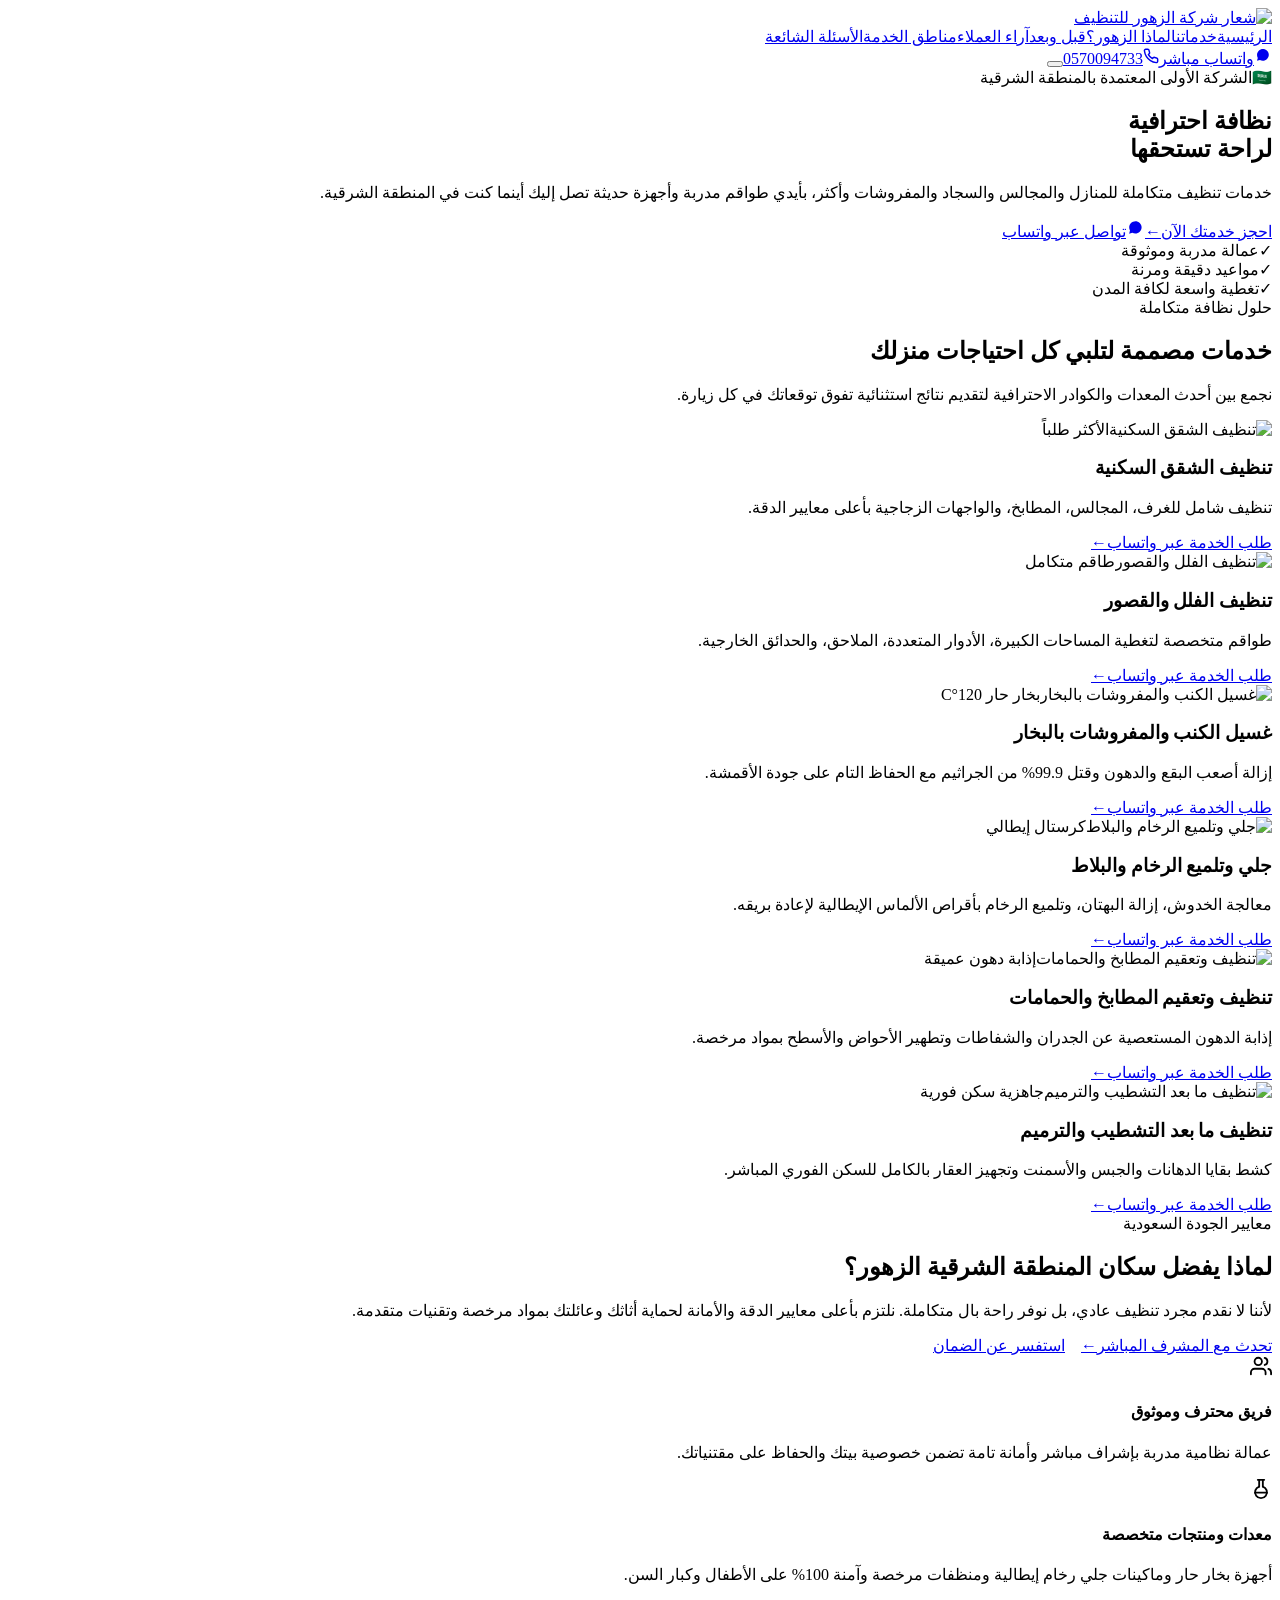
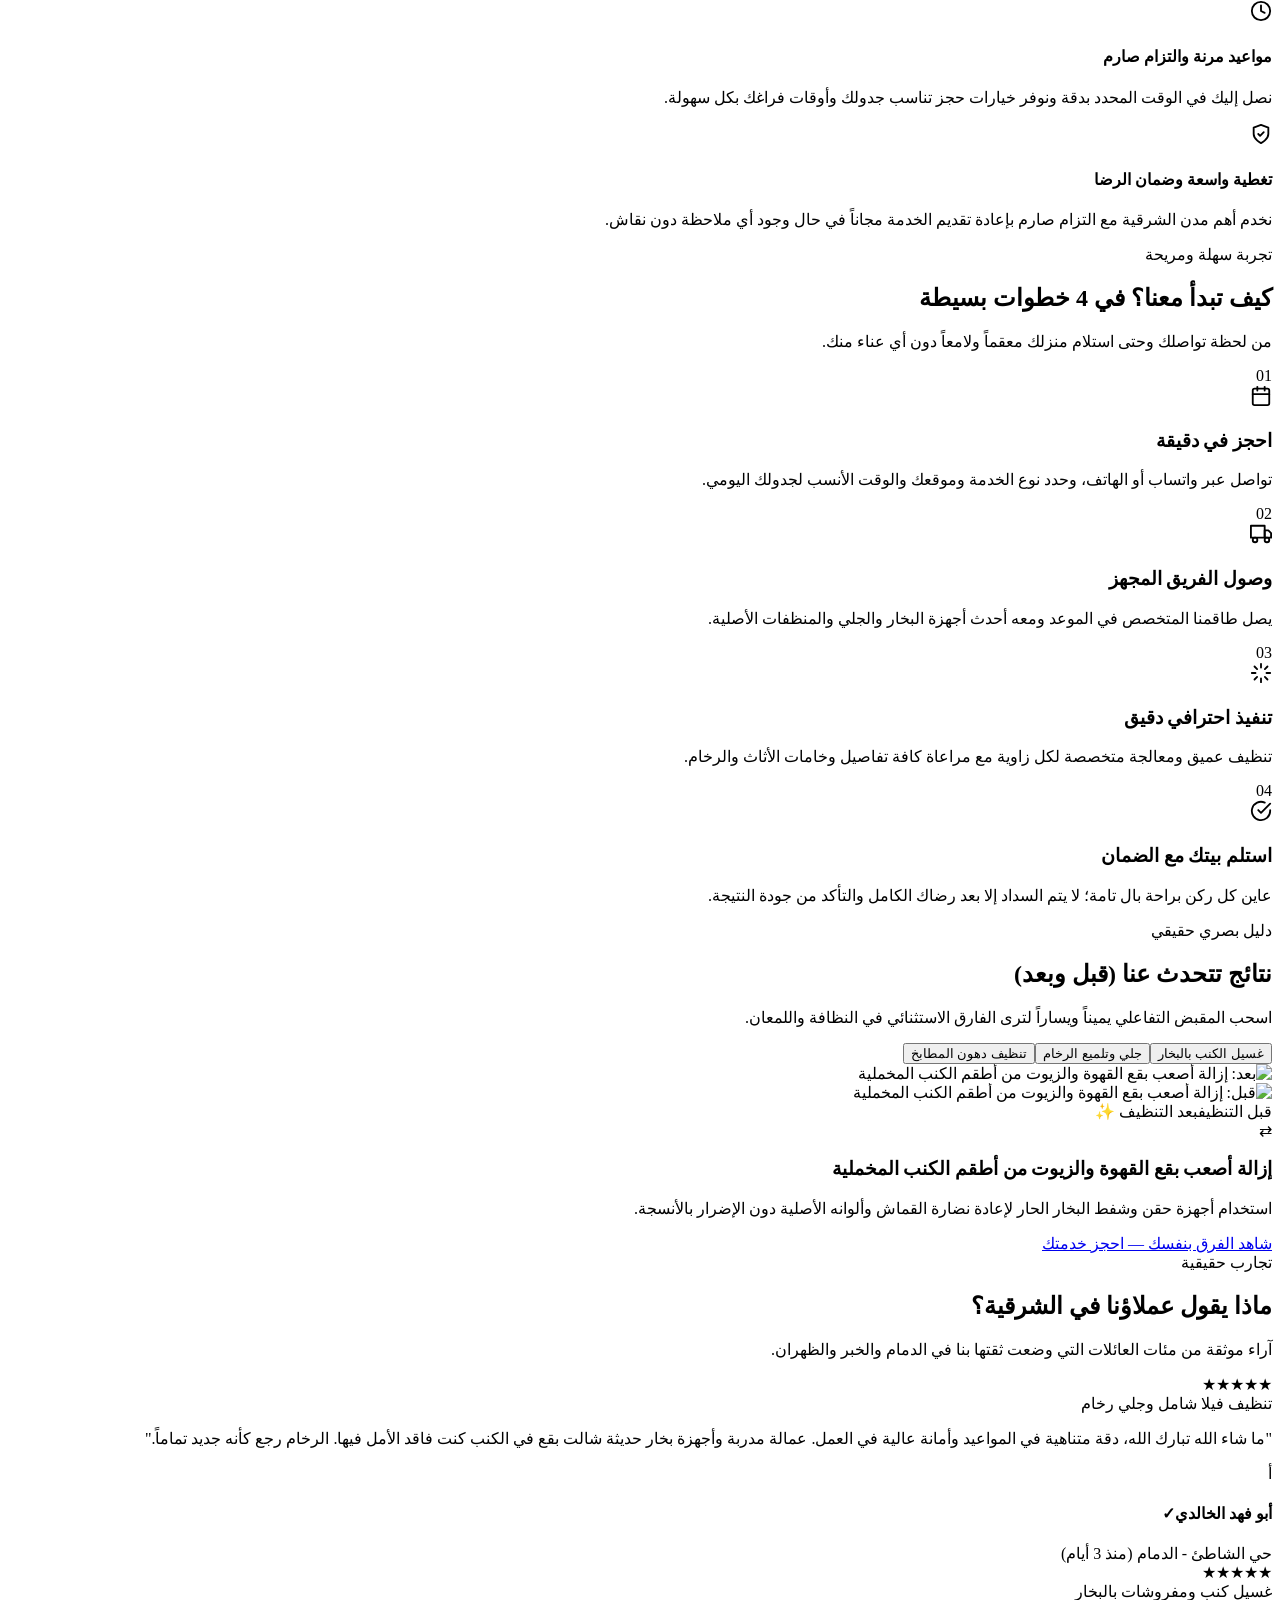
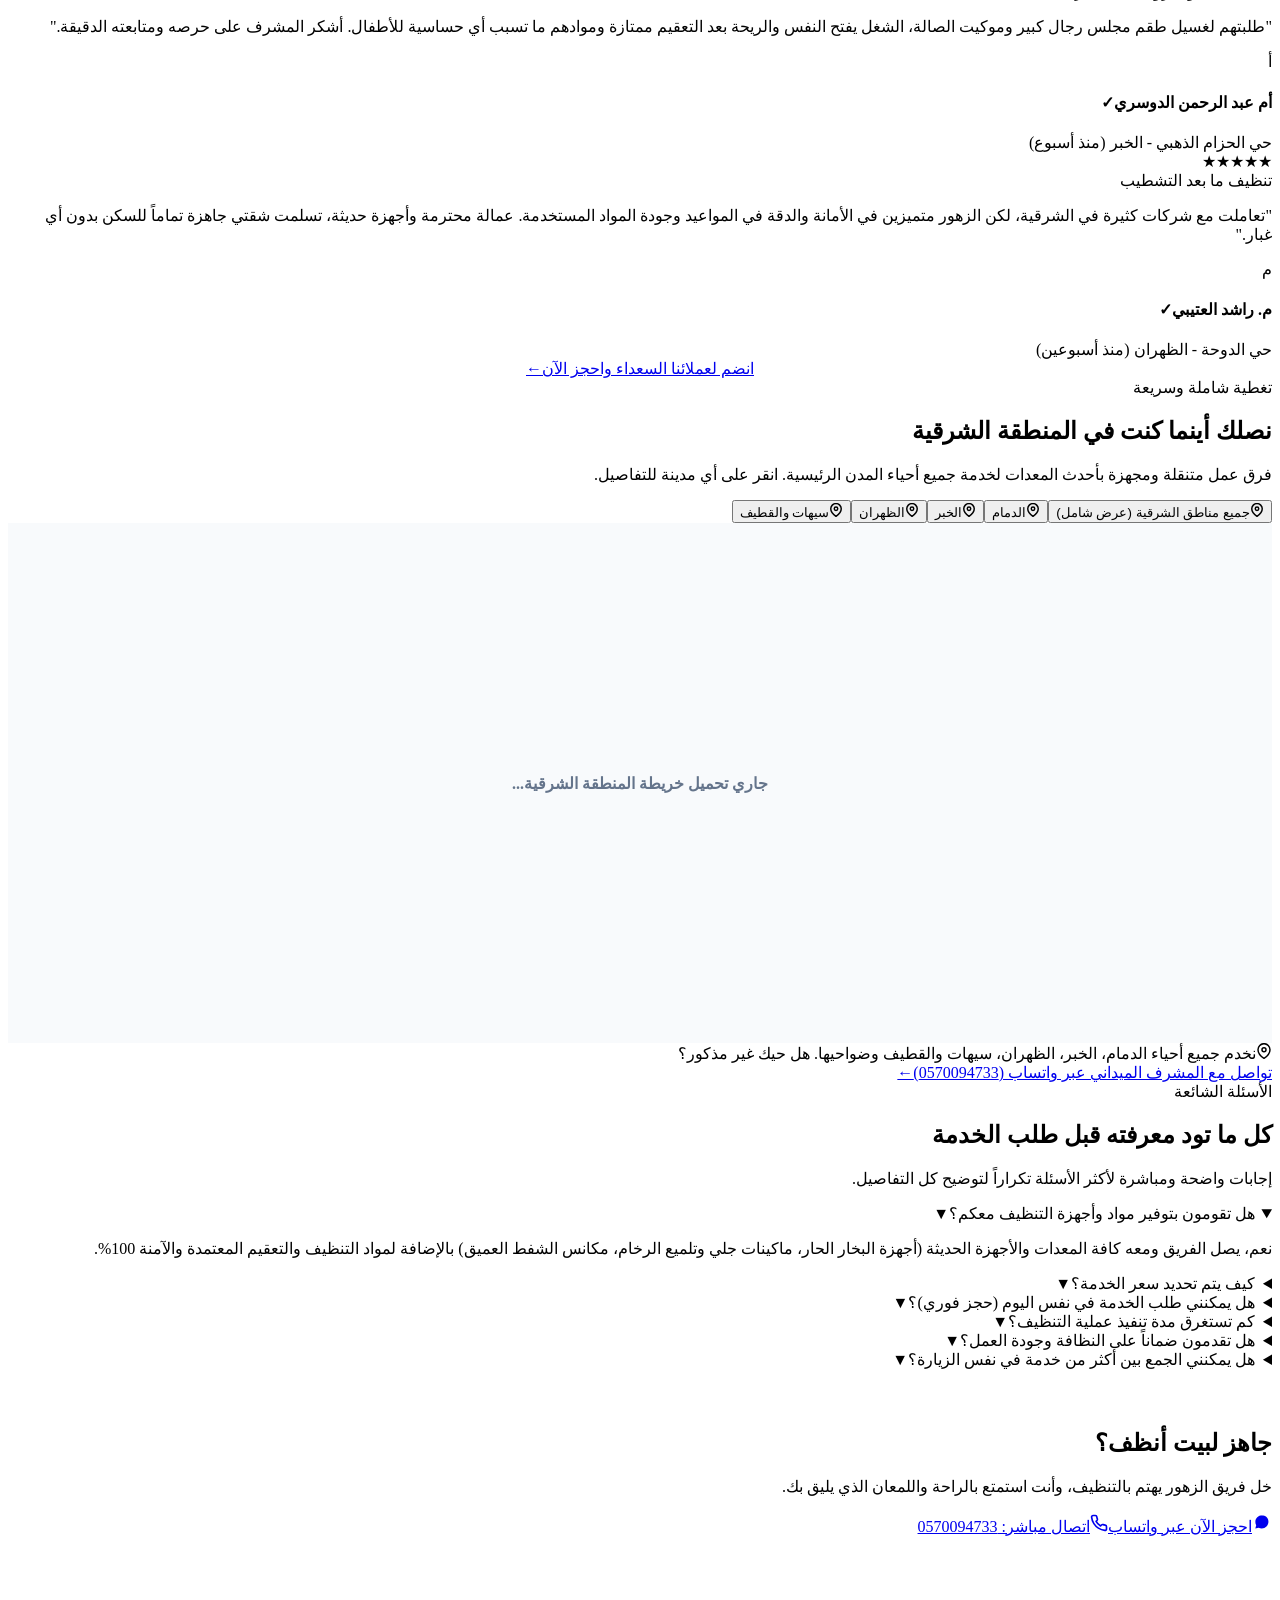
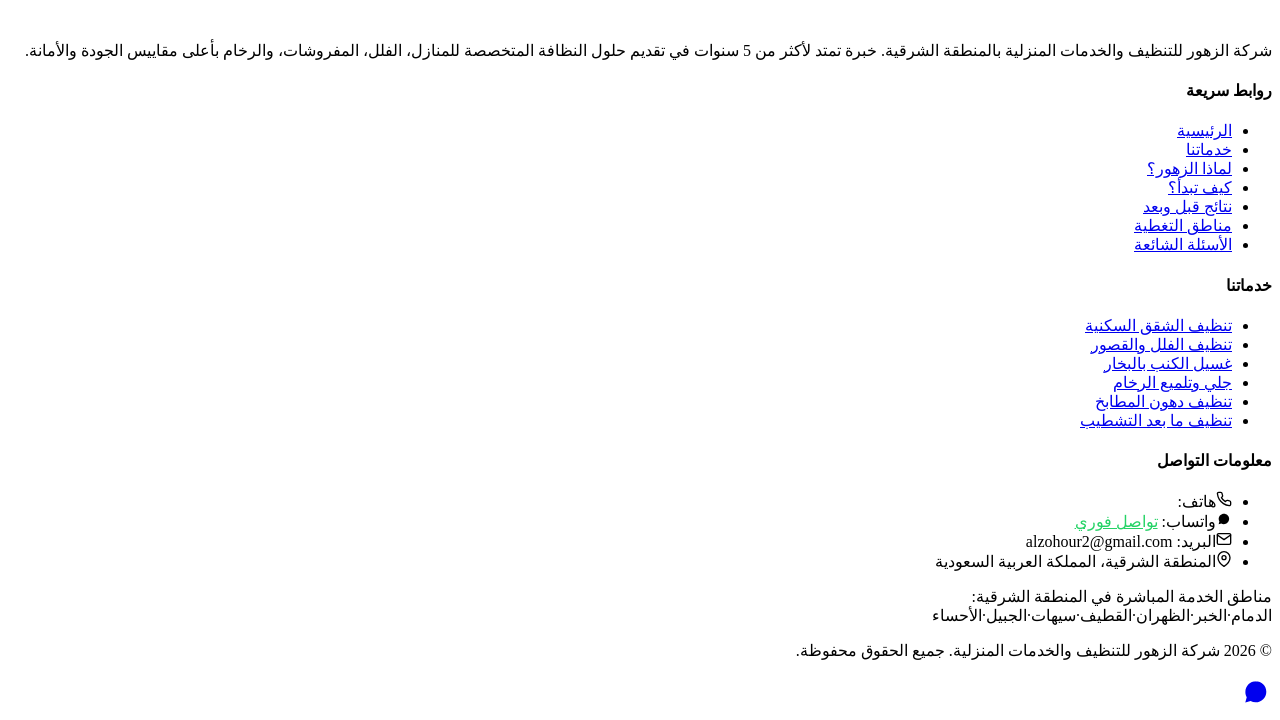
==== commit 25e6eec1: "feat: deploy updated frontend build and add google search console verification file" ====
--- a/Backend/wwwroot/index.html
+++ b/Backend/wwwroot/index.html
@@ -1 +1 @@
-<!DOCTYPE html><html lang="ar" dir="rtl"><head><meta charSet="utf-8"/><meta name="viewport" content="width=device-width, initial-scale=1"/><link rel="preload" as="image" href="/logo.png"/><link rel="preload" as="image" href="https://images.unsplash.com/photo-1527515637462-cff94eecc1ac?q=80&amp;w=800&amp;auto=format&amp;fit=crop"/><link rel="preload" as="image" href="https://images.unsplash.com/photo-1600585154340-be6161a56a0c?q=80&amp;w=800&amp;auto=format&amp;fit=crop"/><link rel="preload" as="image" href="https://images.unsplash.com/photo-1555041469-a586c61ea9bc?q=80&amp;w=800&amp;auto=format&amp;fit=crop"/><link rel="preload" as="image" href="https://images.unsplash.com/photo-1584622781564-1d987f7333c1?q=80&amp;w=800&amp;auto=format&amp;fit=crop"/><link rel="preload" as="image" href="https://images.unsplash.com/photo-1556911220-e15b29be8c8f?q=80&amp;w=800&amp;auto=format&amp;fit=crop"/><link rel="preload" as="image" href="https://images.unsplash.com/photo-1581578731548-c64695cc6952?q=80&amp;w=800&amp;auto=format&amp;fit=crop"/><link rel="preload" as="image" href="https://images.unsplash.com/photo-1555041469-a586c61ea9bc?q=80&amp;w=1200&amp;auto=format&amp;fit=crop"/><link rel="preload" as="image" href="https://images.unsplash.com/photo-1583847268964-b28ce8f30098?q=80&amp;w=1200&amp;auto=format&amp;fit=crop"/><link rel="stylesheet" href="/_next/static/chunks/3cn9r5w1yctph.css" data-precedence="next"/><link rel="preload" as="script" fetchPriority="low" href="/_next/static/chunks/09lgyggnhjlha.js"/><script src="/_next/static/chunks/2z9ssat_vxo0r.js" async=""></script><script src="/_next/static/chunks/1mh6a-0e61pyc.js" async=""></script><script src="/_next/static/chunks/turbopack-1c8raa80g_o89.js" async=""></script><script src="/_next/static/chunks/3fntmmi971322.js" async=""></script><script src="/_next/static/chunks/31g-t82sdml_c.js" async=""></script><script src="/_next/static/chunks/3d9r5f4vpd34z.js" async=""></script><title>الزهور | أفضل خدمات تنظيف وتعقيم المنازل والفلل بالدمام والخبر</title><meta name="description" content="خدمات تنظيف احترافية للمنازل والشقق والفلل والكنب بالبخار وجلي الرخام في الدمام، الخبر، الظهران، سيهات، والقطيف. عمالة مدربة وأجهزة حديثة."/><meta name="keywords" content="شركة تنظيف بالدمام,تنظيف منازل بالدمام,غسيل كنب بالبخار الخبر,جلي رخام بالدمام,تنظيف شقق بعد التشطيب,شركة تنظيف بالخبر,شركة تنظيف بالظهران,تنظيف فلل الشرقية,مؤسسة الزهور للتنظيف"/><meta name="google-site-verification" content="W0TmOCkhU3MfLIi0qVz5_X6WjWx2LMdjESb2a1oy_oU"/><meta property="og:title" content="الزهور | لخدمات التنظيف والتعقيم المنزلي بالمنطقة الشرقية"/><meta property="og:description" content="نظافة تدوم وراحة تدوم أكثر - تنظيف شقق، فلل، كنب بالبخار، وجلي رخام بأعلى جودة."/><meta property="og:url" content="https://alzohour.runasp.net"/><meta property="og:site_name" content="الزهور للخدمات المنزلية"/><meta property="og:locale" content="ar_SA"/><meta property="og:type" content="website"/><meta name="twitter:card" content="summary"/><meta name="twitter:title" content="الزهور | لخدمات التنظيف والتعقيم المنزلي بالمنطقة الشرقية"/><meta name="twitter:description" content="نظافة تدوم وراحة تدوم أكثر - تنظيف شقق، فلل، كنب بالبخار، وجلي رخام بأعلى جودة."/><link rel="icon" href="/favicon.ico?favicon.2vob68tjqpejf.ico" sizes="256x256" type="image/x-icon"/><meta name="google-site-verification" content="W0TmOCkhU3MfLIi0qVz5_X6WjWx2LMdjESb2a1oy_oU"/><script type="application/ld+json">{"@context":"https://schema.org","@type":"LocalBusiness","name":"الزهور للتنظيف والخدمات المنزلية","image":"https://alzohour.runasp.net/logo.png","telephone":"+966570094733","email":"alzohour2@gmail.com","url":"https://alzohour.runasp.net","priceRange":"$$","address":{"@type":"PostalAddress","addressLocality":"الدمام","addressRegion":"المنطقة الشرقية","addressCountry":"SA"},"geo":{"@type":"GeoCoordinates","latitude":26.4207,"longitude":50.0888},"areaServed":[{"@type":"City","name":"الدمام"},{"@type":"City","name":"الخبر"},{"@type":"City","name":"الظهران"},{"@type":"City","name":"سيهات"},{"@type":"City","name":"القطيف"}],"openingHoursSpecification":{"@type":"OpeningHoursSpecification","dayOfWeek":["Saturday","Sunday","Monday","Tuesday","Wednesday","Thursday","Friday"],"opens":"08:00","closes":"22:00"}}</script><script src="/_next/static/chunks/0cz1d0mv5g_q7.js" noModule=""></script></head><body><div hidden=""><!--$--><!--/$--></div><header class="header"><div class="container header-container"><a href="#hero" class="brand-logo-link"><img src="/logo.png" alt="الزهور للتنظيف والخدمات المنزلية" class="brand-logo-img"/></a><nav class="nav-menu"><a href="#hero" class="nav-link active">الرئيسية</a><a href="#services" class="nav-link">خدماتنا</a><a href="#results" class="nav-link">قبل وبعد</a><a href="#testimonials" class="nav-link">آراء العملاء</a><a href="#why-us" class="nav-link">لماذا نحن</a><a href="#coverage" class="nav-link">مناطق الخدمة</a><a href="#faq" class="nav-link">الأسئلة الشائعة</a></nav><div class="header-actions"><a href="https://wa.me/966570094733?text=السلام%20عليكم،%20أود%20الاستفسار%20عن%20خدمات%20التنظيف" target="_blank" rel="noreferrer" class="btn btn-whatsapp" style="padding:0.65rem 1.25rem;font-size:0.92rem"><svg width="18" height="18" viewBox="0 0 24 24" fill="currentColor"><path d="M12.031 6.172c-3.181 0-5.767 2.586-5.768 5.766-.001 1.298.38 2.27 1.019 3.287l-.582 2.128 2.182-.573c.978.58 1.911.928 3.145.929 3.178 0 5.767-2.587 5.768-5.766.001-3.187-2.575-5.771-5.764-5.771zm3.392 8.244c-.144.405-.837.774-1.17.824-.299.045-.677.063-1.092-.069-.252-.08-.575-.187-.988-.365-1.739-.751-2.874-2.502-2.961-2.617-.087-.116-.708-.94-.708-1.793s.448-1.273.607-1.446c.159-.173.346-.217.462-.217l.332.006c.106.005.249-.04.39.298.144.347.491 1.2.534 1.287.043.087.072.188.014.304-.058.116-.087.188-.173.289l-.26.304c-.087.086-.177.18-.076.354.101.174.449.741.964 1.201.662.591 1.221.774 1.394.86s.274.072.376-.043c.101-.116.433-.506.549-.68.116-.173.231-.145.39-.087s1.011.477 1.184.564.289.13.332.202c.045.072.045.419-.099.824zm-3.392-10.416c-4.417 0-8 3.582-8 8 0 1.411.368 2.738 1.011 3.896l-1.074 3.924 4.021-1.054c1.115.608 2.387.954 3.742.954 4.418 0 8-3.582 8-8s-3.582-7.72-8-7.72z"></path></svg><span>واتساب مباشر</span></a><a href="tel:0570094733" class="btn btn-primary" style="padding:0.65rem 1.2rem;font-size:0.92rem"><svg width="16" height="16" viewBox="0 0 24 24" fill="none" stroke="currentColor" stroke-width="2.5"><path d="M22 16.92v3a2 2 0 0 1-2.18 2 19.79 19.79 0 0 1-8.63-3.07 19.5 19.5 0 0 1-6-6 19.79 19.79 0 0 1-3.07-8.67A2 2 0 0 1 4.11 2h3a2 2 0 0 1 2 1.72 12.84 12.84 0 0 0 .7 2.81 2 2 0 0 1-.45 2.11L8.09 9.91a16 16 0 0 0 6 6l1.27-1.27a2 2 0 0 1 2.11-.45 12.84 12.84 0 0 0 2.81.7A2 2 0 0 1 22 16.92z"></path></svg><span>0570094733</span></a><button class="hamburger-btn " aria-label="القائمة الرئيسية" type="button"><span class="hamburger-line"></span><span class="hamburger-line"></span><span class="hamburger-line"></span></button></div></div></header><section id="hero" class="hero"><div class="hero-gradient"></div><div class="container"><div class="hero-content"><div class="hero-badge"><span>✨</span><span>الخيار الأول للنظافة بالدمام والمنطقة الشرقية</span></div><h1 class="hero-title">نظافة تدوم...<br/><span class="highlight">وراحة تدوم أكثر</span></h1><p class="hero-desc">خدمات تنظيف وتعقيم عميقة للمنازل، الفلل، الشقق، والمفروشات بالبخار. نعتمد أحدث المعدات العالمية ومواد تنظيف آمنة 100% مع ضمان تام على جودة التنفيذ.</p><div class="hero-cta-group"><a href="https://wa.me/966570094733?text=السلام%20عليكم،%20أرغب%20في%20طلب%20عرض%20سعر%20وحجز%20موعد%20تنظيف" target="_blank" rel="noreferrer" class="btn btn-whatsapp" style="padding:0.9rem 2.2rem;font-size:1.05rem"><svg width="22" height="22" viewBox="0 0 24 24" fill="currentColor"><path d="M12.031 6.172c-3.181 0-5.767 2.586-5.768 5.766-.001 1.298.38 2.27 1.019 3.287l-.582 2.128 2.182-.573c.978.58 1.911.928 3.145.929 3.178 0 5.767-2.587 5.768-5.766.001-3.187-2.575-5.771-5.764-5.771zm3.392 8.244c-.144.405-.837.774-1.17.824-.299.045-.677.063-1.092-.069-.252-.08-.575-.187-.988-.365-1.739-.751-2.874-2.502-2.961-2.617-.087-.116-.708-.94-.708-1.793s.448-1.273.607-1.446c.159-.173.346-.217.462-.217l.332.006c.106.005.249-.04.39.298.144.347.491 1.2.534 1.287.043.087.072.188.014.304-.058.116-.087.188-.173.289l-.26.304c-.087.086-.177.18-.076.354.101.174.449.741.964 1.201.662.591 1.221.774 1.394.86s.274.072.376-.043c.101-.116.433-.506.549-.68.116-.173.231-.145.39-.087s1.011.477 1.184.564.289.13.332.202c.045.072.045.419-.099.824zm-3.392-10.416c-4.417 0-8 3.582-8 8 0 1.411.368 2.738 1.011 3.896l-1.074 3.924 4.021-1.054c1.115.608 2.387.954 3.742.954 4.418 0 8-3.582 8-8s-3.582-7.72-8-7.72z"></path></svg><span>احجز موعدك الآن عبر واتساب</span></a><a href="tel:0570094733" class="btn btn-white" style="padding:0.9rem 1.8rem"><svg width="18" height="18" viewBox="0 0 24 24" fill="none" stroke="currentColor" stroke-width="2.5"><path d="M22 16.92v3a2 2 0 0 1-2.18 2 19.79 19.79 0 0 1-8.63-3.07 19.5 19.5 0 0 1-6-6 19.79 19.79 0 0 1-3.07-8.67A2 2 0 0 1 4.11 2h3a2 2 0 0 1 2 1.72 12.84 12.84 0 0 0 .7 2.81 2 2 0 0 1-.45 2.11L8.09 9.91a16 16 0 0 0 6 6l1.27-1.27a2 2 0 0 1 2.11-.45 12.84 12.84 0 0 0 2.81.7A2 2 0 0 1 22 16.92z"></path></svg><span>اتصل مباشرة</span></a></div><div class="hero-trust-badges"><div class="trust-badge-item"><div class="trust-icon-box">✓</div><span>طاقم عمالة مدرب وموثوق</span></div><div class="trust-badge-item"><div class="trust-icon-box">✓</div><span>أجهزة بخار وجلي حديثة</span></div><div class="trust-badge-item"><div class="trust-icon-box">✓</div><span>ضمان الرضا 100%</span></div></div></div></div></section><section id="services" class="section services-section"><div class="container"><div class="section-header"><span class="section-tag">حلول نظافة شاملة</span><h2 class="section-title">خدمات تلبي كل احتياجات منزلك</h2><p class="section-desc">تنفيذ فوري بأعلى معايير الجودة ومعدات مجهزة لكافة المساحات.</p></div><div class="services-grid"><div class="service-card-pro"><div class="service-img-wrapper"><img src="https://images.unsplash.com/photo-1527515637462-cff94eecc1ac?q=80&amp;w=800&amp;auto=format&amp;fit=crop" alt="تنظيف الشقق"/><span class="service-badge">الأكثر طلباً</span></div><div class="service-body"><h3 class="service-title">تنظيف الشقق السكنية</h3><div class="service-highlight-chips"><span class="service-chip"><span class="dot"></span> تنظيف دوري وعميق</span><span class="service-chip"><span class="dot"></span> مسح وتلميع الأرضيات</span><span class="service-chip"><span class="dot"></span> تنظيف النوافذ والأسطح</span></div><a href="https://wa.me/966570094733?text=استفسار%20عن%20حجز%20خدمة%20تنظيف%20الشقق" target="_blank" rel="noreferrer" class="service-btn-book"><span>طلب الخدمة عبر واتساب</span><span>←</span></a></div></div><div class="service-card-pro"><div class="service-img-wrapper"><img src="https://images.unsplash.com/photo-1600585154340-be6161a56a0c?q=80&amp;w=800&amp;auto=format&amp;fit=crop" alt="تنظيف الفلل"/><span class="service-badge">شامل ومتكامل</span></div><div class="service-body"><h3 class="service-title">تنظيف المنازل والفلل</h3><div class="service-highlight-chips"><span class="service-chip"><span class="dot"></span> طاقم مجهز للمساحات الكبيرة</span><span class="service-chip"><span class="dot"></span> جلي المجالس والدرج</span><span class="service-chip"><span class="dot"></span> غسيل الأحواش والواجهات</span></div><a href="https://wa.me/966570094733?text=استفسار%20عن%20حجز%20خدمة%20تنظيف%20الفلل" target="_blank" rel="noreferrer" class="service-btn-book"><span>طلب الخدمة عبر واتساب</span><span>←</span></a></div></div><div class="service-card-pro"><div class="service-img-wrapper"><img src="https://images.unsplash.com/photo-1555041469-a586c61ea9bc?q=80&amp;w=800&amp;auto=format&amp;fit=crop" alt="تنظيف الكنب والمفروشات"/><span class="service-badge">بخار حار</span></div><div class="service-body"><h3 class="service-title">غسيل الكنب والسجاد بالبخار</h3><div class="service-highlight-chips"><span class="service-chip"><span class="dot"></span> إزالة تامة لأصعب البقع</span><span class="service-chip"><span class="dot"></span> تعقيم ضد البكتيريا وحشرات الفراش</span><span class="service-chip"><span class="dot"></span> تجفيف سريع في المكان</span></div><a href="https://wa.me/966570094733?text=استفسار%20عن%20حجز%20خدمة%20غسيل%20الكنب%20بالبخار" target="_blank" rel="noreferrer" class="service-btn-book"><span>طلب الخدمة عبر واتساب</span><span>←</span></a></div></div><div class="service-card-pro"><div class="service-img-wrapper"><img src="https://images.unsplash.com/photo-1584622781564-1d987f7333c1?q=80&amp;w=800&amp;auto=format&amp;fit=crop" alt="جلي وتلميع الرخام"/><span class="service-badge">ألماس وكريستال</span></div><div class="service-body"><h3 class="service-title">جلي وتلميع الرخام والبلاط</h3><div class="service-highlight-chips"><span class="service-chip"><span class="dot"></span> ماكينات جلي حديثة</span><span class="service-chip"><span class="dot"></span> تسوية الترويبة والفواصل</span><span class="service-chip"><span class="dot"></span> لمعان كريستالي فائق</span></div><a href="https://wa.me/966570094733?text=استفسار%20عن%20حجز%20خدمة%20جلي%20الرخام" target="_blank" rel="noreferrer" class="service-btn-book"><span>طلب الخدمة عبر واتساب</span><span>←</span></a></div></div><div class="service-card-pro"><div class="service-img-wrapper"><img src="https://images.unsplash.com/photo-1556911220-e15b29be8c8f?q=80&amp;w=800&amp;auto=format&amp;fit=crop" alt="تنظيف المطابخ"/><span class="service-badge">إذابة الدهون</span></div><div class="service-body"><h3 class="service-title">تنظيف وتعقيم المطابخ</h3><div class="service-highlight-chips"><span class="service-chip"><span class="dot"></span> إذابة زيوت الأفران والشفاطات</span><span class="service-chip"><span class="dot"></span> غسيل وتلميع الخزائن والرخام</span><span class="service-chip"><span class="dot"></span> تطهير شامل لمحيط الطهي</span></div><a href="https://wa.me/966570094733?text=استفسار%20عن%20حجز%20خدمة%20تنظيف%20المطابخ" target="_blank" rel="noreferrer" class="service-btn-book"><span>طلب الخدمة عبر واتساب</span><span>←</span></a></div></div><div class="service-card-pro"><div class="service-img-wrapper"><img src="https://images.unsplash.com/photo-1581578731548-c64695cc6952?q=80&amp;w=800&amp;auto=format&amp;fit=crop" alt="تنظيف بعد التشطيب"/><span class="service-badge">تسليم فوري للسكن</span></div><div class="service-body"><h3 class="service-title">تنظيف ما بعد التشطيب والترميم</h3><div class="service-highlight-chips"><span class="service-chip"><span class="dot"></span> كشط بقايا الدهانات والأسمنت</span><span class="service-chip"><span class="dot"></span> تلميع الزجاج والشبابيك</span><span class="service-chip"><span class="dot"></span> جاهزية تامة للسكن الفوري</span></div><a href="https://wa.me/966570094733?text=استفسار%20عن%20حجز%20خدمة%20تنظيف%20بعد%20التشطيب" target="_blank" rel="noreferrer" class="service-btn-book"><span>طلب الخدمة عبر واتساب</span><span>←</span></a></div></div></div></div></section><section id="results" class="section ba-section"><div class="container"><div class="section-header"><span class="section-tag">دليل بصري حقيقي</span><h2 class="section-title">نتائج تتحدث عنا (قبل وبعد)</h2><p class="section-desc">اسحب الخط التفاعلي يميناً ويساراً لترى الفرق الاستثنائي في مستوى النظافة واللمعان.</p></div><div class="ba-scenario-tabs"><button class="ba-tab-btn active" type="button">غسيل الكنب بالبخار</button><button class="ba-tab-btn " type="button">جلي وتلميع الرخام</button><button class="ba-tab-btn " type="button">تنظيف دهون المطابخ</button></div><div class="ba-slider-container"><div class="ba-interactive-stage"><div class="ba-layer ba-layer-after"><img src="https://images.unsplash.com/photo-1555041469-a586c61ea9bc?q=80&amp;w=1200&amp;auto=format&amp;fit=crop" alt="بعد: تنظيف وتطهير أطقم الكنب والمفروشات بالبخار الحار"/></div><div class="ba-layer ba-layer-before" style="width:50%"><img src="https://images.unsplash.com/photo-1583847268964-b28ce8f30098?q=80&amp;w=1200&amp;auto=format&amp;fit=crop" alt="قبل: تنظيف وتطهير أطقم الكنب والمفروشات بالبخار الحار" style="width:100%"/></div><span class="ba-label-badge ba-label-before">قبل التنظيف</span><span class="ba-label-badge ba-label-after">بعد التنظيف ✨</span><div class="ba-slider-handle-line" style="left:50%"><div class="ba-slider-handle-button"><span>⇄</span></div></div></div><div class="ba-slider-footer"><div class="ba-slider-info"><h3>تنظيف وتطهير أطقم الكنب والمفروشات بالبخار الحار</h3><p>إزالة تامة للبقع الصعبة، الأتربة العميقة، والروائح مع استعادة رونق ولون القماش الأصلي وتجفيف سريع.</p></div><a href="https://wa.me/966570094733?text=استفسار%20عن%20خدمة%20%D8%BA%D8%B3%D9%8A%D9%84%20%D8%A7%D9%84%D9%83%D9%86%D8%A8%20%D8%A8%D8%A7%D9%84%D8%A8%D8%AE%D8%A7%D8%B1" target="_blank" rel="noreferrer" class="btn btn-whatsapp" style="flex-shrink:0"><span>احجز مثل هذه النتيجة</span></a></div></div></div></section><section id="testimonials" class="section testimonials-section"><div class="container"><div class="section-header"><span class="section-tag">تجارب حقيقية</span><h2 class="section-title">ماذا يقول عملاؤنا في الشرقية؟</h2><p class="section-desc">آراء موثقة من مئات العائلات التي وضعت ثقتها بنا في الدمام والخبر والظهران.</p></div><div class="testimonials-grid"><div class="testimonial-card-pro"><div><div class="testi-header"><div class="testi-stars">★★★★★</div><span class="testi-service-tag">تنظيف فيلا بعد التشطيب</span></div><p class="testi-quote">&quot;<!-- -->ما شاء الله تبارك الله، شغل احترافي بمعنى الكلمة. أزالوا كل بقع البوية والأسمنت من النوافذ والأرضيات بدون أي خدش. الفريق جاء في موعده تماماً والمشرف كان حريصاً على أدق التفاصيل.<!-- -->&quot;</p></div><div class="testi-author-row"><div class="testi-avatar">أ</div><div class="testi-author-info"><h4><span>أحمد السالم</span><span class="testi-verified-icon" title="عميل موثق">✓</span></h4><span class="testi-location">حي الشاطئ<!-- --> - <!-- -->الدمام<!-- --> (<!-- -->منذ 3 أيام<!-- -->)</span></div></div></div><div class="testimonial-card-pro"><div><div class="testi-header"><div class="testi-stars">★★★★★</div><span class="testi-service-tag">غسيل كنب وسجاد بالبخار</span></div><p class="testi-quote">&quot;<!-- -->الكنب كان فيه بقع قهوة وعصير صعبة جداً وتوقعت ما تروح، لكن بعد تنظيفهم بالبخار رجع كأنه جديد ورائحة التعقيم تفوح في الصالة. أسعارهم ممتازة وخدمتهم سريعة جداً.<!-- -->&quot;</p></div><div class="testi-author-row"><div class="testi-avatar">س</div><div class="testi-author-info"><h4><span>سارة القحطاني</span><span class="testi-verified-icon" title="عميل موثق">✓</span></h4><span class="testi-location">حي الحزام الذهبي<!-- --> - <!-- -->الخبر<!-- --> (<!-- -->منذ أسبوع<!-- -->)</span></div></div></div><div class="testimonial-card-pro"><div><div class="testi-header"><div class="testi-stars">★★★★★</div><span class="testi-service-tag">تنظيف شامل دوري للشقة</span></div><p class="testi-quote">&quot;<!-- -->تعاملت مع شركات كثيرة في الشرقية، لكن الزهور متميزين في الأمانة والدقة في المواعيد وجودة المواد المستخدمة. عمالة محترمة وأجهزة حديثة. معتمد عندهم بشكل شهري.<!-- -->&quot;</p></div><div class="testi-author-row"><div class="testi-avatar">م</div><div class="testi-author-info"><h4><span>م. فهد الدوسري</span><span class="testi-verified-icon" title="عميل موثق">✓</span></h4><span class="testi-location">حي الدوحة<!-- --> - <!-- -->الظهران<!-- --> (<!-- -->منذ أسبوعين<!-- -->)</span></div></div></div></div><div style="text-align:center"><a href="https://wa.me/966570094733?text=السلام%20عليكم،%20أرغب%20في%20معرفة%20العروض%20الحالية%20للعملاء%20الجدد" target="_blank" rel="noreferrer" class="btn btn-primary"><span>انضم لعملائنا السعداء واحجز الآن</span></a></div></div></section><section id="how-it-works" class="section timeline-section"><div class="container"><div class="section-header"><span class="section-tag">تجربة سهلة ومريحة</span><h2 class="section-title">كيف تبدأ معنا؟ في 3 خطوات بسيطة</h2><p class="section-desc">من التواصل وحتى استلام منزلك لامعاً ومعقماً دون أي مجهود منك.</p></div><div class="timeline-track"><div class="timeline-step-item"><div class="timeline-step-header"><div class="timeline-number">1</div><div class="timeline-line"></div></div><h3 class="timeline-step-title">احجز في دقيقة</h3><p class="timeline-step-desc">تواصل عبر الواتساب أو الاتصال، حدد نوع الخدمة وموقعك والوقت الأنسب لجدولك اليومي.</p></div><div class="timeline-step-item"><div class="timeline-step-header"><div class="timeline-number">2</div><div class="timeline-line"></div></div><h3 class="timeline-step-title">وصول الفريق المجهز</h3><p class="timeline-step-desc">يصل طاقمنا المتخصص في الموعد المحدد ومعه كافة أجهزة البخار والجلي ومواد التعقيم الآمنة.</p></div><div class="timeline-step-item"><div class="timeline-step-header"><div class="timeline-number">3</div><div class="timeline-line"></div></div><h3 class="timeline-step-title">استلم بيتك مع الضمان</h3><p class="timeline-step-desc">عاين كل ركن براحة بال تامة؛ لا يتم السداد إلا بعد رضاك الكامل والتأكد من مطابقة النتيجة لتوقعاتك.</p></div></div></div></section><section id="why-us" class="section why-us-section"><div class="container"><div class="why-us-split"><div class="why-us-lead"><span class="section-tag">معايير لا نقبل المساومة عليها</span><h2>لماذا يفضل سكان الشرقية خدمات &quot;الزهور&quot;؟</h2><p>لا نقدم مجرد تنظيف سطحي، بل نمنحك بيئة صحية ومعقمة تضمن راحة عائلتك عبر طاقم خبير ومعدات حديثة تضمن الحفاظ على أثاثك وأرضياتك.</p><a href="tel:0570094733" class="btn btn-primary" style="padding:0.85rem 1.8rem"><svg width="18" height="18" viewBox="0 0 24 24" fill="none" stroke="currentColor" stroke-width="2.5"><path d="M22 16.92v3a2 2 0 0 1-2.18 2 19.79 19.79 0 0 1-8.63-3.07 19.5 19.5 0 0 1-6-6 19.79 19.79 0 0 1-3.07-8.67A2 2 0 0 1 4.11 2h3a2 2 0 0 1 2 1.72 12.84 12.84 0 0 0 .7 2.81 2 2 0 0 1-.45 2.11L8.09 9.91a16 16 0 0 0 6 6l1.27-1.27a2 2 0 0 1 2.11-.45 12.84 12.84 0 0 0 2.81.7A2 2 0 0 1 22 16.92z"></path></svg><span>تحدث مباشرة مع المشرف: <!-- -->0570094733</span></a></div><div class="why-us-benefits-list"><div class="why-benefit-row"><div class="why-benefit-icon">🛡️</div><div class="why-benefit-text"><h4>ضمان الرضا 100% وإعادة الخدمة</h4><p>إن وجدت أي ملاحظة على جودة التنظيف، نقوم بمعالجتها فوراً ودون أي رسوم إضافية.</p></div></div><div class="why-benefit-row"><div class="why-benefit-icon">🌿</div><div class="why-benefit-text"><h4>مواد تنظيف وتعقيم أصلية وآمنة</h4><p>نستخدم منظفات مرخصة وصديقة للبيئة آمنة تماماً على الأطفال وكبار السن والحيوانات الأليفة.</p></div></div><div class="why-benefit-row"><div class="why-benefit-icon">⚡</div><div class="why-benefit-text"><h4>التزام صارم بالمواعيد والسرعة</h4><p>نصل في الوقت المحدد بالدقيقة وننجز المهام بكفاءة عالية دون إهدار وقتك.</p></div></div><div class="why-benefit-row"><div class="why-benefit-icon">💰</div><div class="why-benefit-text"><h4>شفافية تامة وأسعار منافسة</h4><p>أسعار واضحة ومحددة مسبقاً تشمل كامل الأجهزة والمواد دون أي تكاليف خفية.</p></div></div></div></div></div></section><section class="stats-section"><div class="container"><div class="stats-grid"><div class="stat-item"><div class="stat-icon-circle"><svg width="22" height="22" viewBox="0 0 24 24" fill="none" stroke="currentColor" stroke-width="2.2"><path d="M21 10c0 7-9 13-9 13s-9-6-9-13a9 9 0 0 1 18 0z"></path><circle cx="12" cy="10" r="3"></circle></svg></div><div class="stat-number-wrapper"><span class="stat-number">0</span><span class="stat-suffix">+</span></div><div class="stat-label">حي ومنطقة نخدمها</div></div><div class="stat-item"><div class="stat-icon-circle"><svg width="22" height="22" viewBox="0 0 24 24" fill="none" stroke="currentColor" stroke-width="2.2"><circle cx="12" cy="8" r="7"></circle><polyline points="8.21 13.89 7 23 12 20 17 23 15.79 13.88"></polyline></svg></div><div class="stat-number-wrapper"><span class="stat-number">0</span><span class="stat-suffix">+</span></div><div class="stat-label">سنوات خبرة بالشرقية</div></div><div class="stat-item"><div class="stat-icon-circle"><svg width="22" height="22" viewBox="0 0 24 24" fill="none" stroke="currentColor" stroke-width="2.2"><path d="M17 21v-2a4 4 0 0 0-4-4H5a4 4 0 0 0-4 4v2"></path><circle cx="9" cy="7" r="4"></circle></svg></div><div class="stat-number-wrapper"><span class="stat-number">0</span><span class="stat-suffix">K+</span></div><div class="stat-label">عميل سعيد ومستمر</div></div><div class="stat-item"><div class="stat-icon-circle"><svg width="22" height="22" viewBox="0 0 24 24" fill="none" stroke="currentColor" stroke-width="2.2"><path d="M14 9V5a3 3 0 0 0-3-3l-4 9v11h11.28a2 2 0 0 0 2-1.7l1.38-9a2 2 0 0 0-2-2.3zM7 22H4a2 2 0 0 1-2-2v-7a2 2 0 0 1 2-2h3"></path></svg></div><div class="stat-number-wrapper"><span class="stat-number">0</span><span class="stat-suffix">%</span></div><div class="stat-label">نسبة رضا العملاء</div></div></div></div></section><section id="coverage" class="section coverage-section"><div class="container"><div class="section-header"><span class="section-tag">تغطية شاملة وسريعة</span><h2 class="section-title">نصلك أينما كنت في المنطقة الشرقية</h2><p class="section-desc">فرق عمل متنقلة ومجهزة بأحدث المعدات لخدمة جميع أحياء المدن الرئيسية.</p></div><div class="coverage-layout"><div class="map-display-card"><div class="map-card-header"><h3><span>🗺️</span><span>خريطة التغطية الميدانية بالمنطقة الشرقية</span></h3><span class="map-live-badge"><span class="map-live-dot"></span><span>فرق عمل جاهزة للتحرك</span></span></div><!--$!--><template data-dgst="BAILOUT_TO_CLIENT_SIDE_RENDERING"></template><div style="height:420px;background:#f8fafc;display:flex;align-items:center;justify-content:center;color:#64748b;font-weight:700">جاري تحميل خريطة المنطقة الشرقية...</div><!--/$--></div><div class="coverage-cities-column"><div class="coverage-city-tile active"><div class="coverage-city-header"><div class="coverage-city-title-group"><span style="font-size:1.2rem">📍</span><h3 class="coverage-city-title">الدمام</h3></div><span class="coverage-city-badge">تغطية فورية</span></div><div class="coverage-neighborhoods"><span class="neighborhood-tag">حي الشاطئ</span><span class="neighborhood-tag">الفيصلية</span><span class="neighborhood-tag">الفاخرية</span><span class="neighborhood-tag">النزهة</span><span class="neighborhood-tag">المزروعية</span><span class="neighborhood-tag">طيبة</span><span class="neighborhood-tag">الشعلة</span></div><a href="https://wa.me/966570094733?text=السلام%20عليكم،%20أرغب%20في%20طلب%20خدمة%20تنظيف%20في%20%D8%A7%D9%84%D8%AF%D9%85%D8%A7%D9%85" target="_blank" rel="noreferrer" class="coverage-city-link"><span>احجز فريق العمل في <!-- -->الدمام</span><span>←</span></a></div><div class="coverage-city-tile "><div class="coverage-city-header"><div class="coverage-city-title-group"><span style="font-size:1.2rem">📍</span><h3 class="coverage-city-title">الخبر</h3></div><span class="coverage-city-badge">تغطية فورية</span></div><div class="coverage-neighborhoods"><span class="neighborhood-tag">الحزام الذهبي</span><span class="neighborhood-tag">الحزام الأخضر</span><span class="neighborhood-tag">الراكة الجنوبية</span><span class="neighborhood-tag">الكورنيش</span><span class="neighborhood-tag">العليا</span><span class="neighborhood-tag">اليرموك</span></div><a href="https://wa.me/966570094733?text=السلام%20عليكم،%20أرغب%20في%20طلب%20خدمة%20تنظيف%20في%20%D8%A7%D9%84%D8%AE%D8%A8%D8%B1" target="_blank" rel="noreferrer" class="coverage-city-link"><span>احجز فريق العمل في <!-- -->الخبر</span><span>←</span></a></div><div class="coverage-city-tile "><div class="coverage-city-header"><div class="coverage-city-title-group"><span style="font-size:1.2rem">📍</span><h3 class="coverage-city-title">الظهران</h3></div><span class="coverage-city-badge">تغطية فورية</span></div><div class="coverage-neighborhoods"><span class="neighborhood-tag">حي الدوحة</span><span class="neighborhood-tag">حي الدانة</span><span class="neighborhood-tag">حي القصور</span><span class="neighborhood-tag">حي الجامعة</span><span class="neighborhood-tag">أرامكو</span></div><a href="https://wa.me/966570094733?text=السلام%20عليكم،%20أرغب%20في%20طلب%20خدمة%20تنظيف%20في%20%D8%A7%D9%84%D8%B8%D9%87%D8%B1%D8%A7%D9%86" target="_blank" rel="noreferrer" class="coverage-city-link"><span>احجز فريق العمل في <!-- -->الظهران</span><span>←</span></a></div><div class="coverage-city-tile "><div class="coverage-city-header"><div class="coverage-city-title-group"><span style="font-size:1.2rem">📍</span><h3 class="coverage-city-title">سيهات والقطيف</h3></div><span class="coverage-city-badge">تغطية يومية</span></div><div class="coverage-neighborhoods"><span class="neighborhood-tag">الكوثر</span><span class="neighborhood-tag">الغدير</span><span class="neighborhood-tag">الزهراء</span><span class="neighborhood-tag">المجيدية</span><span class="neighborhood-tag">الناصرة</span><span class="neighborhood-tag">الشاطئ</span></div><a href="https://wa.me/966570094733?text=السلام%20عليكم،%20أرغب%20في%20طلب%20خدمة%20تنظيف%20في%20%D8%B3%D9%8A%D9%87%D8%A7%D8%AA%20%D9%88%D8%A7%D9%84%D9%82%D8%B7%D9%8A%D9%81" target="_blank" rel="noreferrer" class="coverage-city-link"><span>احجز فريق العمل في <!-- -->سيهات والقطيف</span><span>←</span></a></div></div></div></div></section><section id="faq" class="section faq-section"><div class="container"><div class="section-header"><span class="section-tag">الأسئلة الشائعة</span><h2 class="section-title">كل ما تود معرفته قبل طلب الخدمة</h2><p class="section-desc">إجابات واضحة ومباشرة لأكثر الأسئلة تكراراً لتوضيح كل التفاصيل.</p></div><div class="faq-list"><details class="faq-item" open=""><summary><span>هل تقومون بتوفير مواد وأجهزة التنظيف معكم؟</span><span class="faq-icon-arrow">▼</span></summary><p class="faq-answer">نعم، يصل الفريق ومعه كافة المعدات والأجهزة الحديثة (أجهزة البخار الحار، ماكينات جلي وتلميع الرخام، مكانس الشفط العميق) بالإضافة لمواد التنظيف والتعقيم المعتمدة والآمنة 100%.</p></details><details class="faq-item"><summary><span>ما هي المدن والأحياء التي تغطونها بالشرقية؟</span><span class="faq-icon-arrow">▼</span></summary><p class="faq-answer">نغطي كافة أحياء الدمام، الخبر، الظهران، سيهات، والقطيف وكافة المناطق المجاورة مع إمكانية الوصول في نفس اليوم للحجوزات العاجلة.</p></details><details class="faq-item"><summary><span>كيف يتم احتساب سعر الخدمة؟</span><span class="faq-icon-arrow">▼</span></summary><p class="faq-answer">تعتمد الأسعار على نوع الخدمة (شقق، فلل، غسيل كنب بالبخار، جلي رخام) ومساحة المكان. نوفر عروضاً وباقات مميزة جداً عند التواصل المباشر معنا على <!-- -->0570094733<!-- -->.</p></details><details class="faq-item"><summary><span>ماذا لو كانت لدي ملاحظة على النظافة بعد انتهاء العمل؟</span><span class="faq-icon-arrow">▼</span></summary><p class="faq-answer">رضاكم هو الأهم! لن يغادر المشرف إلا بعد معاينتكم للمكان والتأكد التام من نظافته، وفي حال وجود أي ملاحظة نقوم بإعادة تنظيفها فوراً دون أي تكلفة إضافية.</p></details></div></div></section><section class="section" style="padding:0 0 5rem 0"><div class="container"><div class="cta-banner"><div class="cta-content"><h2>جاهز لمنزل يلمع نظافة وتعقيماً؟</h2><p>تواصل معنا الآن عبر الواتساب واحصل على موعدك مع خصم خاص للعملاء الجدد!</p></div><div class="cta-actions"><a href="https://wa.me/966570094733?text=السلام%20عليكم،%20أرغب%20في%20طلب%20خدمة%20تنظيف%20والاستفادة%20من%20خصم%20العملاء%20الجدد" target="_blank" rel="noreferrer" class="btn btn-white" style="color:#0f8a65;font-weight:800;padding:0.95rem 2rem"><svg width="20" height="20" viewBox="0 0 24 24" fill="currentColor"><path d="M12.031 6.172c-3.181 0-5.767 2.586-5.768 5.766-.001 1.298.38 2.27 1.019 3.287l-.582 2.128 2.182-.573c.978.58 1.911.928 3.145.929 3.178 0 5.767-2.587 5.768-5.766.001-3.187-2.575-5.771-5.764-5.771zm3.392 8.244c-.144.405-.837.774-1.17.824-.299.045-.677.063-1.092-.069-.252-.08-.575-.187-.988-.365-1.739-.751-2.874-2.502-2.961-2.617-.087-.116-.708-.94-.708-1.793s.448-1.273.607-1.446c.159-.173.346-.217.462-.217l.332.006c.106.005.249-.04.39.298.144.347.491 1.2.534 1.287.043.087.072.188.014.304-.058.116-.087.188-.173.289l-.26.304c-.087.086-.177.18-.076.354.101.174.449.741.964 1.201.662.591 1.221.774 1.394.86s.274.072.376-.043c.101-.116.433-.506.549-.68.116-.173.231-.145.39-.087s1.011.477 1.184.564.289.13.332.202c.045.072.045.419-.099.824zm-3.392-10.416c-4.417 0-8 3.582-8 8 0 1.411.368 2.738 1.011 3.896l-1.074 3.924 4.021-1.054c1.115.608 2.387.954 3.742.954 4.418 0 8-3.582 8-8s-3.582-7.72-8-7.72z"></path></svg><span>احجز موعدك الآن عبر واتساب</span></a></div></div></div></section><footer class="footer"><div class="container"><div class="footer-grid"><div class="footer-about"><a href="#hero" style="display:inline-block;margin-bottom:1.25rem"><img src="/logo.png" alt="الزهور" style="height:64px;width:auto;filter:brightness(0) invert(1)"/></a><p>المؤسسة الرائدة في تقديم حلول النظافة والتعقيم الشامل للمنازل والفلل والمفروشات بالدمام والمنطقة الشرقية، بخبرة سنوات وفريق عمل محترف وضمان 100%.</p></div><div><h4 class="footer-col-title">روابط سريعة</h4><ul class="footer-links-list"><li><a href="#hero">الرئيسية</a></li><li><a href="#services">خدماتنا</a></li><li><a href="#results">قبل وبعد (تفاعلي)</a></li><li><a href="#testimonials">تجارب العملاء</a></li><li><a href="#why-us">لماذا نحن</a></li><li><a href="#coverage">مناطق التغطية</a></li><li><a href="#faq">الأسئلة الشائعة</a></li></ul></div><div><h4 class="footer-col-title">خدماتنا</h4><ul class="footer-links-list"><li><a href="#services">تنظيف الشقق السكنية</a></li><li><a href="#services">تنظيف الفلل والقصور</a></li><li><a href="#services">غسيل الكنب بالبخار</a></li><li><a href="#services">جلي وتلميع الرخام</a></li><li><a href="#services">تنظيف دهون المطابخ</a></li><li><a href="#services">تنظيف بعد التشطيب</a></li></ul></div><div><h4 class="footer-col-title">تواصل معنا</h4><ul class="footer-contact-list"><li><div class="footer-contact-icon"><svg width="18" height="18" viewBox="0 0 24 24" fill="none" stroke="currentColor" stroke-width="2"><path d="M22 16.92v3a2 2 0 0 1-2.18 2 19.79 19.79 0 0 1-8.63-3.07 19.5 19.5 0 0 1-6-6 19.79 19.79 0 0 1-3.07-8.67A2 2 0 0 1 4.11 2h3a2 2 0 0 1 2 1.72 12.84 12.84 0 0 0 .7 2.81 2 2 0 0 1-.45 2.11L8.09 9.91a16 16 0 0 0 6 6l1.27-1.27a2 2 0 0 1 2.11-.45 12.84 12.84 0 0 0 2.81.7A2 2 0 0 1 22 16.92z"></path></svg></div><a href="tel:0570094733" style="color:inherit">0570094733</a></li><li><div class="footer-contact-icon"><svg width="18" height="18" viewBox="0 0 24 24" fill="none" stroke="currentColor" stroke-width="2"><path d="M4 4h16c1.1 0 2 .9 2 2v12c0 1.1-.9 2-2 2H4c-1.1 0-2-.9-2-2V6c0-1.1.9-2 2-2z"></path><polyline points="22,6 12,13 2,6"></polyline></svg></div><a href="mailto:alzohour2@gmail.com" style="color:inherit">alzohour2@gmail.com</a></li><li><div class="footer-contact-icon"><svg width="18" height="18" viewBox="0 0 24 24" fill="none" stroke="currentColor" stroke-width="2"><path d="M21 10c0 7-9 13-9 13s-9-6-9-13a9 9 0 0 1 18 0z"></path><circle cx="12" cy="10" r="3"></circle></svg></div><span>الدمام، الخبر، الظهران، سيهات، القطيف - المملكة العربية السعودية</span></li></ul></div></div></div><div class="footer-bottom"><div class="container">© 2026 الزهور للتنظيف والخدمات المنزلية. جميع الحقوق محفوظة</div></div></footer><a href="https://wa.me/966570094733?text=السلام%20عليكم،%20أرغب%20في%20الاستفسار%20عن%20خدمات%20التنظيف" target="_blank" rel="noreferrer" class="floating-whatsapp" title="تواصل معنا عبر واتساب"><svg width="34" height="34" viewBox="0 0 24 24" fill="currentColor"><path d="M12.031 6.172c-3.181 0-5.767 2.586-5.768 5.766-.001 1.298.38 2.27 1.019 3.287l-.582 2.128 2.182-.573c.978.58 1.911.928 3.145.929 3.178 0 5.767-2.587 5.768-5.766.001-3.187-2.575-5.771-5.764-5.771zm3.392 8.244c-.144.405-.837.774-1.17.824-.299.045-.677.063-1.092-.069-.252-.08-.575-.187-.988-.365-1.739-.751-2.874-2.502-2.961-2.617-.087-.116-.708-.94-.708-1.793s.448-1.273.607-1.446c.159-.173.346-.217.462-.217l.332.006c.106.005.249-.04.39.298.144.347.491 1.2.534 1.287.043.087.072.188.014.304-.058.116-.087.188-.173.289l-.26.304c-.087.086-.177.18-.076.354.101.174.449.741.964 1.201.662.591 1.221.774 1.394.86s.274.072.376-.043c.101-.116.433-.506.549-.68.116-.173.231-.145.39-.087s1.011.477 1.184.564.289.13.332.202c.045.072.045.419-.099.824zm-3.392-10.416c-4.417 0-8 3.582-8 8 0 1.411.368 2.738 1.011 3.896l-1.074 3.924 4.021-1.054c1.115.608 2.387.954 3.742.954 4.418 0 8-3.582 8-8s-3.582-7.72-8-7.72z"></path></svg></a><!--$--><!--/$--><script src="/_next/static/chunks/09lgyggnhjlha.js" id="_R_" async=""></script><script>(self.__next_f=self.__next_f||[]).push([0])</script><script>self.__next_f.push([1,"1:\"$Sreact.fragment\"\n2:I[39756,[\"/_next/static/chunks/3fntmmi971322.js\"],\"default\"]\n3:I[37457,[\"/_next/static/chunks/3fntmmi971322.js\"],\"default\"]\n4:I[47257,[\"/_next/static/chunks/3fntmmi971322.js\"],\"ClientPageRoot\"]\n5:I[52683,[\"/_next/static/chunks/3fntmmi971322.js\",\"/_next/static/chunks/31g-t82sdml_c.js\",\"/_next/static/chunks/3d9r5f4vpd34z.js\"],\"default\"]\n8:I[97367,[\"/_next/static/chunks/3fntmmi971322.js\"],\"OutletBoundary\"]\n9:\"$Sreact.suspense\"\nb:I[97367,[\"/_next/static/chunks/3fntmmi971322.js\"],\"ViewportBoundary\"]\nd:I[97367,[\"/_next/static/chunks/3fntmmi971322.js\"],\"MetadataBoundary\"]\nf:I[68027,[\"/_next/static/chunks/3fntmmi971322.js\"],\"default\",1]\n:HL[\"/_next/static/chunks/3cn9r5w1yctph.css\",\"style\"]\n0:{\"P\":null,\"c\":[\"\",\"\"],\"q\":\"\",\"i\":false,\"f\":[[[\"\",{\"children\":[\"__PAGE__\",{},\"$undefined\",\"$undefined\",4608]},\"$undefined\",\"$undefined\",4624],[[\"$\",\"$1\",\"c\",{\"children\":[[[\"$\",\"link\",\"0\",{\"rel\":\"stylesheet\",\"href\":\"/_next/static/chunks/3cn9r5w1yctph.css\",\"precedence\":\"next\",\"crossOrigin\":\"$undefined\",\"nonce\":\"$undefined\"}],[\"$\",\"script\",\"script-0\",{\"src\":\"/_next/static/chunks/3fntmmi971322.js\",\"async\":true,\"nonce\":\"$undefined\"}]],[\"$\",\"html\",null,{\"lang\":\"ar\",\"dir\":\"rtl\",\"suppressHydrationWarning\":true,\"children\":[[\"$\",\"head\",null,{\"children\":[[\"$\",\"meta\",null,{\"name\":\"google-site-verification\",\"content\":\"W0TmOCkhU3MfLIi0qVz5_X6WjWx2LMdjESb2a1oy_oU\"}],[\"$\",\"script\",null,{\"type\":\"application/ld+json\",\"dangerouslySetInnerHTML\":{\"__html\":\"{\\\"@context\\\":\\\"https://schema.org\\\",\\\"@type\\\":\\\"LocalBusiness\\\",\\\"name\\\":\\\"الزهور للتنظيف والخدمات المنزلية\\\",\\\"image\\\":\\\"https://alzohour.runasp.net/logo.png\\\",\\\"telephone\\\":\\\"+966570094733\\\",\\\"email\\\":\\\"alzohour2@gmail.com\\\",\\\"url\\\":\\\"https://alzohour.runasp.net\\\",\\\"priceRange\\\":\\\"$$\\\",\\\"address\\\":{\\\"@type\\\":\\\"PostalAddress\\\",\\\"addressLocality\\\":\\\"الدمام\\\",\\\"addressRegion\\\":\\\"المنطقة الشرقية\\\",\\\"addressCountry\\\":\\\"SA\\\"},\\\"geo\\\":{\\\"@type\\\":\\\"GeoCoordinates\\\",\\\"latitude\\\":26.4207,\\\"longitude\\\":50.0888},\\\"areaServed\\\":[{\\\"@type\\\":\\\"City\\\",\\\"name\\\":\\\"الدمام\\\"},{\\\"@type\\\":\\\"City\\\",\\\"name\\\":\\\"الخبر\\\"},{\\\"@type\\\":\\\"City\\\",\\\"name\\\":\\\"الظهران\\\"},{\\\"@type\\\":\\\"City\\\",\\\"name\\\":\\\"سيهات\\\"},{\\\"@type\\\":\\\"City\\\",\\\"name\\\":\\\"القطيف\\\"}],\\\"openingHoursSpecification\\\":{\\\"@type\\\":\\\"OpeningHoursSpecification\\\",\\\"dayOfWeek\\\":[\\\"Saturday\\\",\\\"Sunday\\\",\\\"Monday\\\",\\\"Tuesday\\\",\\\"Wednesday\\\",\\\"Thursday\\\",\\\"Friday\\\"],\\\"opens\\\":\\\"08:00\\\",\\\"closes\\\":\\\"22:00\\\"}}\"}}]]}],[\"$\",\"body\",null,{\"suppressHydrationWarning\":true,\"children\":[\"$\",\"$L2\",null,{\"parallelRouterKey\":\"children\",\"error\":\"$undefined\",\"errorStyles\":\"$undefined\",\"errorScripts\":\"$undefined\",\"template\":[\"$\",\"$L3\",null,{}],\"templateStyles\":\"$undefined\",\"templateScripts\":\"$undefined\",\"notFound\":[[[\"$\",\"title\",null,{\"children\":\"404: This page could not be found.\"}],[\"$\",\"div\",null,{\"style\":{\"fontFamily\":\"system-ui,\\\"Segoe UI\\\",Roboto,Helvetica,Arial,sans-serif,\\\"Apple Color Emoji\\\",\\\"Segoe UI Emoji\\\"\",\"height\":\"100vh\",\"textAlign\":\"center\",\"display\":\"flex\",\"flexDirection\":\"column\",\"alignItems\":\"center\",\"justifyContent\":\"center\"},\"children\":[\"$\",\"div\",null,{\"children\":[[\"$\",\"style\",null,{\"dangerouslySetInnerHTML\":{\"__html\":\"body{color:#000;background:#fff;margin:0}.next-error-h1{border-right:1px solid rgba(0,0,0,.3)}@media (prefers-color-scheme:dark){body{color:#fff;background:#000}.next-error-h1{border-right:1px solid rgba(255,255,255,.3)}}\"}}],[\"$\",\"h1\",null,{\"className\":\"next-error-h1\",\"style\":{\"display\":\"inline-block\",\"margin\":\"0 20px 0 0\",\"padding\":\"0 23px 0 0\",\"fontSize\":24,\"fontWeight\":500,\"verticalAlign\":\"top\",\"lineHeight\":\"49px\"},\"children\":404}],[\"$\",\"div\",null,{\"style\":{\"display\":\"inline-block\"},\"children\":[\"$\",\"h2\",null,{\"style\":{\"fontSize\":14,\"fontWeight\":400,\"lineHeight\":\"49px\",\"margin\":0},\"children\":\"This page could not be found.\"}]}]]}]}]],[]],\"forbidden\":\"$undefined\",\"unauthorized\":\"$undefined\"}]}]]}]]}],{\"children\":[[\"$\",\"$1\",\"c\",{\"children\":[[\"$\",\"$L4\",null,{\"Component\":\"$5\",\"serverProvidedParams\":{\"searchParams\":{},\"params\":{},\"promises\":[\"$@6\",\"$@7\"]}}],[[\"$\",\"script\",\"script-0\",{\"src\":\"/_next/static/chunks/31g-t82sdml_c.js\",\"async\":true,\"nonce\":\"$undefined\"}],[\"$\",\"script\",\"script-1\",{\"src\":\"/_next/static/chunks/3d9r5f4vpd34z.js\",\"async\":true,\"nonce\":\"$undefined\"}]],[\"$\",\"$L8\",null,{\"children\":[\"$\",\"$9\",null,{\"name\":\"Next.MetadataOutlet\",\"children\":\"$@a\"}]}]]}],{},null,false,null]},null,false,null],[\"$\",\"$1\",\"h\",{\"children\":[null,[\"$\",\"$Lb\",null,{\"children\":\"$Lc\"}],[\"$\",\"div\",null,{\"hidden\":true,\"children\":[\"$\",\"$Ld\",null,{\"children\":[\"$\",\"$9\",null,{\"name\":\"Next.Metadata\",\"children\":\"$Le\"}]}]}],null]}],false]],\"m\":\"$undefined\",\"G\":[\"$f\",[[\"$\",\"link\",\"0\",{\"rel\":\"stylesheet\",\"href\":\"/_next/static/chunks/3cn9r5w1yctph.css\",\"precedence\":\"next\",\"crossOrigin\":\"$undefined\",\"nonce\":\"$undefined\"}]]],\"S\":true,\"h\":null,\"r\":\"$undefined\",\"s\":\"$undefined\",\"a\":\"$undefined\",\"l\":\"$undefined\",\"p\":\"$undefined\",\"d\":\"$undefined\",\"b\":\"d_Xq0jobOYmp5a1F1gKqF\"}\n6:{}\n7:\"$0:f:0:1:1:children:0:props:children:0:props:serverProvidedParams:params\"\nc:[[\"$\",\"meta\",\"0\",{\"charSet\":\"utf-8\"}],[\"$\",\"meta\",\"1\",{\"name\":\"viewport\",\"content\":\"width=device-width, initial-scale=1\"}]]\n10:I[27201,[\"/_next/static/chunks/3fntmmi971322.js\"],\"IconMark\"]\na:null\ne:[[\"$\",\"title\",\"0\",{\"children\":\"الزهور | أفضل خدمات تنظيف وتعقيم المنازل والفلل بالدمام والخبر\"}],[\"$\",\"meta\",\"1\",{\"name\":\"description\",\"content\":\"خدمات تنظيف احترافية للمنازل والشقق والفلل والكنب بالبخار وجلي الرخام في الدمام، الخبر، الظهران، سيهات، والقطيف. عمالة مدربة وأجهزة حديثة.\"}],[\"$\",\"meta\",\"2\",{\"name\":\"keywords\",\"content\":\"شركة تنظيف بالدمام,تنظيف منازل بالدمام,غسيل كنب بالبخار الخبر,جلي رخام بالدمام,تنظيف شقق بعد التشطيب,شركة تنظيف بالخبر,شركة تنظيف بالظهران,تنظيف فلل الشرقية,مؤسسة الزهور للتنظيف\"}],[\"$\",\"meta\",\"3\",{\"name\":\"google-site-verification\",\"content\":\"W0TmOCkhU3MfLIi0qVz5_X6WjWx2LMdjESb2a1oy_oU\"}],[\"$\",\"meta\",\"4\",{\"property\":\"og:title\",\"content\":\"الزهور | لخدمات التنظيف والتعقيم المنزلي بالمنطقة الشرقية\"}],[\"$\",\"meta\",\"5\",{\"property\":\"og:description\",\"content\":\"نظافة تدوم وراحة تدوم أكثر - تنظيف شقق، فلل، كنب بالبخار، وجلي رخام بأعلى جودة.\"}],[\"$\",\"meta\",\"6\",{\"property\":\"og:url\",\"content\":\"https://alzohour.runasp.net\"}],[\"$\",\"meta\",\"7\",{\"property\":\"og:site_name\",\"content\":\"الزهور للخدمات المنزلية\"}],[\"$\",\"meta\",\"8\",{\"property\":\"og:locale\",\"content\":\"ar_SA\"}],[\"$\",\"meta\",\"9\",{\"property\":\"og:type\",\"content\":\"website\"}],[\"$\",\"meta\",\"10\",{\"name\":\"twitter:card\",\"content\":\"summary\"}],[\"$\",\"meta\",\"11\",{\"name\":\"twitter:title\",\"content\":\"الزهور | لخدمات التنظيف والتعقيم المنزلي بالمنطقة الشرقية\"}],[\"$\",\"meta\",\"12\",{\"name\":\"twitter:description\",\"content\":\"نظافة تدوم وراحة تدوم أكثر - تنظيف شقق، فلل، كنب بالبخار، وجلي رخام بأعلى جودة.\"}],[\"$\",\"link\",\"13\",{\"rel\":\"icon\",\"href\":\"/favicon.ico?favicon.2vob68tjqpejf.ico\",\"sizes\":\"256x256\",\"type\":\"image/x-icon\"}],[\"$\",\"$L10\",\"14\",{}]]\n"])</script></body></html>+<!DOCTYPE html><html lang="ar" dir="rtl"><head><meta charSet="utf-8"/><meta name="viewport" content="width=device-width, initial-scale=1"/><link rel="preload" as="image" href="/logo.png"/><link rel="preload" as="image" href="https://images.unsplash.com/photo-1586023492125-27b2c045efd7?q=80&amp;w=1200&amp;auto=format&amp;fit=crop"/><link rel="preload" as="image" href="https://images.unsplash.com/photo-1555041469-a586c61ea9bc?q=80&amp;w=1200&amp;auto=format&amp;fit=crop"/><link rel="stylesheet" href="/_next/static/chunks/2uu61vsd-6lcc.css" data-precedence="next"/><link rel="preload" as="script" fetchPriority="low" href="/_next/static/chunks/09lgyggnhjlha.js"/><script src="/_next/static/chunks/2z9ssat_vxo0r.js" async=""></script><script src="/_next/static/chunks/1mh6a-0e61pyc.js" async=""></script><script src="/_next/static/chunks/turbopack-1c8raa80g_o89.js" async=""></script><script src="/_next/static/chunks/3fntmmi971322.js" async=""></script><script src="/_next/static/chunks/3w60uc_i89l_t.js" async=""></script><script src="/_next/static/chunks/1221wjam-yvzs.js" async=""></script><title>الزهور | أفضل خدمات تنظيف وتعقيم المنازل والفلل بالدمام والخبر</title><meta name="description" content="خدمات تنظيف احترافية للمنازل والشقق والفلل والكنب بالبخار وجلي الرخام في الدمام، الخبر، الظهران، سيهات، والقطيف. عمالة مدربة وأجهزة حديثة."/><meta name="keywords" content="شركة تنظيف بالدمام,تنظيف منازل بالدمام,غسيل كنب بالبخار الخبر,جلي رخام بالدمام,تنظيف شقق بعد التشطيب,شركة تنظيف بالخبر,شركة تنظيف بالظهران,تنظيف فلل الشرقية,مؤسسة الزهور للتنظيف"/><meta name="google-site-verification" content="W0TmOCkhU3MfLIi0qVz5_X6WjWx2LMdjESb2a1oy_oU"/><meta property="og:title" content="الزهور | لخدمات التنظيف والتعقيم المنزلي بالمنطقة الشرقية"/><meta property="og:description" content="نظافة تدوم وراحة تدوم أكثر - تنظيف شقق، فلل، كنب بالبخار، وجلي رخام بأعلى جودة."/><meta property="og:url" content="https://alzohour.runasp.net"/><meta property="og:site_name" content="الزهور للخدمات المنزلية"/><meta property="og:locale" content="ar_SA"/><meta property="og:type" content="website"/><meta name="twitter:card" content="summary"/><meta name="twitter:title" content="الزهور | لخدمات التنظيف والتعقيم المنزلي بالمنطقة الشرقية"/><meta name="twitter:description" content="نظافة تدوم وراحة تدوم أكثر - تنظيف شقق، فلل، كنب بالبخار، وجلي رخام بأعلى جودة."/><link rel="icon" href="/favicon.ico?favicon.2vob68tjqpejf.ico" sizes="256x256" type="image/x-icon"/><meta name="google-site-verification" content="W0TmOCkhU3MfLIi0qVz5_X6WjWx2LMdjESb2a1oy_oU"/><script type="application/ld+json">{"@context":"https://schema.org","@type":"LocalBusiness","name":"الزهور للتنظيف والخدمات المنزلية","image":"https://alzohour.runasp.net/logo.png","telephone":"+966570094733","email":"alzohour2@gmail.com","url":"https://alzohour.runasp.net","priceRange":"$$","address":{"@type":"PostalAddress","addressLocality":"الدمام","addressRegion":"المنطقة الشرقية","addressCountry":"SA"},"geo":{"@type":"GeoCoordinates","latitude":26.4207,"longitude":50.0888},"areaServed":[{"@type":"City","name":"الدمام"},{"@type":"City","name":"الخبر"},{"@type":"City","name":"الظهران"},{"@type":"City","name":"سيهات"},{"@type":"City","name":"القطيف"}],"openingHoursSpecification":{"@type":"OpeningHoursSpecification","dayOfWeek":["Saturday","Sunday","Monday","Tuesday","Wednesday","Thursday","Friday"],"opens":"08:00","closes":"22:00"}}</script><script src="/_next/static/chunks/0cz1d0mv5g_q7.js" noModule=""></script></head><body><div hidden=""><!--$--><!--/$--></div><header class="header"><div class="header-container-fluid"><a href="#" class="brand-logo-link" aria-label="الزهور للتنظيف والخدمات المنزلية"><img src="/logo.png" alt="شعار شركة الزهور للتنظيف" class="brand-logo-img"/></a><nav class="nav-menu" aria-label="القائمة الرئيسية"><a href="#" class="nav-link active">الرئيسية</a><a href="#services" class="nav-link">خدماتنا</a><a href="#why-us" class="nav-link">لماذا الزهور؟</a><a href="#results" class="nav-link">قبل وبعد</a><a href="#testimonials" class="nav-link">آراء العملاء</a><a href="#coverage" class="nav-link">مناطق الخدمة</a><a href="#faq" class="nav-link">الأسئلة الشائعة</a></nav><div class="header-actions"><a href="https://wa.me/966570094733?text=السلام%20عليكم،%20أرغب%20في%20الاستفسار%20عن%20خدمات%20التنظيف" target="_blank" rel="noreferrer" class="header-whatsapp-pill"><svg width="18" height="18" viewBox="0 0 24 24" fill="currentColor"><path d="M12.031 6.172c-3.181 0-5.767 2.586-5.768 5.766-.001 1.298.38 2.27 1.019 3.287l-.582 2.128 2.182-.573c.978.58 1.911.928 3.145.929 3.178 0 5.767-2.587 5.768-5.766.001-3.187-2.575-5.771-5.764-5.771zm3.392 8.244c-.144.405-.837.774-1.17.824-.299.045-.677.063-1.092-.069-.252-.08-.575-.187-.988-.365-1.739-.751-2.874-2.502-2.961-2.617-.087-.116-.708-.94-.708-1.793s.448-1.273.607-1.446c.159-.173.346-.217.462-.217l.332.006c.106.005.249-.04.39.298.144.347.491 1.2.534 1.287.043.087.072.188.014.304-.058.116-.087.188-.173.289l-.26.304c-.087.086-.177.18-.076.354.101.174.449.741.964 1.201.662.591 1.221.774 1.394.86s.274.072.376-.043c.101-.116.433-.506.549-.68.116-.173.231-.145.39-.087s1.011.477 1.184.564.289.13.332.202c.045.072.045.419-.099.824zm-3.392-10.416c-4.417 0-8 3.582-8 8 0 1.411.368 2.738 1.011 3.896l-1.074 3.924 4.021-1.054c1.115.608 2.387.954 3.742.954 4.418 0 8-3.582 8-8s-3.582-7.72-8-7.72z"></path></svg><span>واتساب مباشر</span></a><a href="tel:0570094733" class="header-phone-pill"><svg width="16" height="16" viewBox="0 0 24 24" fill="none" stroke="currentColor" stroke-width="2.2" stroke-linecap="round" stroke-linejoin="round"><path d="M22 16.92v3a2 2 0 0 1-2.18 2 19.79 19.79 0 0 1-8.63-3.07 19.5 19.5 0 0 1-6-6 19.79 19.79 0 0 1-3.07-8.67A2 2 0 0 1 4.11 2h3a2 2 0 0 1 2 1.72 12.84 12.84 0 0 0 .7 2.81 2 2 0 0 1-.45 2.11L8.09 9.91a16 16 0 0 0 6 6l1.27-1.27a2 2 0 0 1 2.11-.45 12.84 12.84 0 0 0 2.81.7A2 2 0 0 1 22 16.92z"></path></svg><span>0570094733</span></a><button class="hamburger-btn " aria-label="تبديل القائمة المتنقلة" type="button"><span class="hamburger-line"></span><span class="hamburger-line"></span><span class="hamburger-line"></span></button></div></div></header><section class="hero"><div class="hero-gradient"></div><div class="container"><div class="hero-content"><div class="hero-badge"><span>🇸🇦</span><span>الشركة الأولى المعتمدة بالمنطقة الشرقية</span></div><h1 class="hero-title">نظافة احترافية <br/><span class="highlight">لراحة تستحقها</span></h1><p class="hero-desc">خدمات تنظيف متكاملة للمنازل والمجالس والسجاد والمفروشات وأكثر، بأيدي طواقم مدربة وأجهزة حديثة تصل إليك أينما كنت في المنطقة الشرقية.</p><div class="hero-cta-group"><a href="tel:0570094733" class="btn btn-primary"><span>احجز خدمتك الآن</span><span>←</span></a><a href="https://wa.me/966570094733?text=السلام%20عليكم،%20أرغب%20في%20طلب%20خدمة%20تنظيف%20منزلي" target="_blank" rel="noreferrer" class="btn btn-whatsapp"><svg width="19" height="19" viewBox="0 0 24 24" fill="currentColor"><path d="M12.031 6.172c-3.181 0-5.767 2.586-5.768 5.766-.001 1.298.38 2.27 1.019 3.287l-.582 2.128 2.182-.573c.978.58 1.911.928 3.145.929 3.178 0 5.767-2.587 5.768-5.766.001-3.187-2.575-5.771-5.764-5.771zm3.392 8.244c-.144.405-.837.774-1.17.824-.299.045-.677.063-1.092-.069-.252-.08-.575-.187-.988-.365-1.739-.751-2.874-2.502-2.961-2.617-.087-.116-.708-.94-.708-1.793s.448-1.273.607-1.446c.159-.173.346-.217.462-.217l.332.006c.106.005.249-.04.39.298.144.347.491 1.2.534 1.287.043.087.072.188.014.304-.058.116-.087.188-.173.289l-.26.304c-.087.086-.177.18-.076.354.101.174.449.741.964 1.201.662.591 1.221.774 1.394.86s.274.072.376-.043c.101-.116.433-.506.549-.68.116-.173.231-.145.39-.087s1.011.477 1.184.564.289.13.332.202c.045.072.045.419-.099.824zm-3.392-10.416c-4.417 0-8 3.582-8 8 0 1.411.368 2.738 1.011 3.896l-1.074 3.924 4.021-1.054c1.115.608 2.387.954 3.742.954 4.418 0 8-3.582 8-8s-3.582-7.72-8-7.72z"></path></svg><span>تواصل عبر واتساب</span></a></div><div class="hero-trust-badges"><div class="trust-badge-item"><span class="trust-icon-box">✓</span><span>عمالة مدربة وموثوقة</span></div><div class="trust-badge-item"><span class="trust-icon-box">✓</span><span>مواعيد دقيقة ومرنة</span></div><div class="trust-badge-item"><span class="trust-icon-box">✓</span><span>تغطية واسعة لكافة المدن</span></div></div></div></div></section><div class="section-chapter-divider" aria-hidden="true"><div class="divider-track"><div class="divider-gem"></div></div></div><section id="services" class="section services-section reveal-on-scroll"><div class="container"><div class="section-header"><span class="section-tag">حلول نظافة متكاملة</span><h2 class="section-title">خدمات مصممة لتلبي كل احتياجات منزلك</h2><p class="section-desc">نجمع بين أحدث المعدات والكوادر الاحترافية لتقديم نتائج استثنائية تفوق توقعاتك في كل زيارة.</p></div><div class="services-grid"><div class="service-card-clean"><div class="service-img-wrapper"><img src="https://images.unsplash.com/photo-1584622650111-993a426fbf0a?q=80&amp;w=800&amp;auto=format&amp;fit=crop" alt="تنظيف الشقق السكنية" loading="lazy"/><span class="service-badge">الأكثر طلباً</span></div><div class="service-body"><h3 class="service-title">تنظيف الشقق السكنية</h3><p class="service-desc-clean">تنظيف شامل للغرف، المجالس، المطابخ، والواجهات الزجاجية بأعلى معايير الدقة.</p><a href="https://wa.me/966570094733?text=%D8%A7%D9%84%D8%B3%D9%84%D8%A7%D9%85%20%D8%B9%D9%84%D9%8A%D9%83%D9%85%D8%8C%20%D8%A3%D9%88%D8%AF%20%D8%A7%D9%84%D8%A7%D8%B3%D8%AA%D9%81%D8%B3%D8%A7%D8%B1%20%D8%B9%D9%86%20%D8%AD%D8%AC%D8%B2%20%D8%AE%D8%AF%D9%85%D8%A9%20%D8%AA%D9%86%D8%B8%D9%8A%D9%81%20%D8%A7%D9%84%D8%B4%D9%82%D9%82%20%D8%A7%D9%84%D8%B3%D9%83%D9%86%D9%8A%D8%A9" target="_blank" rel="noreferrer" class="service-btn-clean"><span>طلب الخدمة عبر واتساب</span><span>←</span></a></div></div><div class="service-card-clean"><div class="service-img-wrapper"><img src="https://images.unsplash.com/photo-1600585154340-be6161a56a0c?q=80&amp;w=800&amp;auto=format&amp;fit=crop" alt="تنظيف الفلل والقصور" loading="lazy"/><span class="service-badge">طاقم متكامل</span></div><div class="service-body"><h3 class="service-title">تنظيف الفلل والقصور</h3><p class="service-desc-clean">طواقم متخصصة لتغطية المساحات الكبيرة، الأدوار المتعددة، الملاحق، والحدائق الخارجية.</p><a href="https://wa.me/966570094733?text=%D8%A7%D9%84%D8%B3%D9%84%D8%A7%D9%85%20%D8%B9%D9%84%D9%8A%D9%83%D9%85%D8%8C%20%D8%A3%D9%88%D8%AF%20%D8%A7%D9%84%D8%A7%D8%B3%D8%AA%D9%81%D8%B3%D8%A7%D8%B1%20%D8%B9%D9%86%20%D8%AD%D8%AC%D8%B2%20%D8%AE%D8%AF%D9%85%D8%A9%20%D8%AA%D9%86%D8%B8%D9%8A%D9%81%20%D8%A7%D9%84%D9%81%D9%84%D9%84" target="_blank" rel="noreferrer" class="service-btn-clean"><span>طلب الخدمة عبر واتساب</span><span>←</span></a></div></div><div class="service-card-clean"><div class="service-img-wrapper"><img src="https://images.unsplash.com/photo-1556911220-e15b29be8c8f?q=80&amp;w=800&amp;auto=format&amp;fit=crop" alt="غسيل الكنب والمفروشات بالبخار" loading="lazy"/><span class="service-badge">بخار حار 120°C</span></div><div class="service-body"><h3 class="service-title">غسيل الكنب والمفروشات بالبخار</h3><p class="service-desc-clean">إزالة أصعب البقع والدهون وقتل 99.9% من الجراثيم مع الحفاظ التام على جودة الأقمشة.</p><a href="https://wa.me/966570094733?text=%D8%A7%D9%84%D8%B3%D9%84%D8%A7%D9%85%20%D8%B9%D9%84%D9%8A%D9%83%D9%85%D8%8C%20%D8%A3%D9%88%D8%AF%20%D8%A7%D9%84%D8%A7%D8%B3%D8%AA%D9%81%D8%B3%D8%A7%D8%B1%20%D8%B9%D9%86%20%D8%AE%D8%AF%D9%85%D8%A9%20%D8%BA%D8%B3%D9%8A%D9%84%20%D8%A7%D9%84%D9%83%D9%86%D8%A8%20%D9%88%D8%A7%D9%84%D9%85%D9%81%D8%B1%D9%88%D8%B4%D8%A7%D8%AA%20%D8%A8%D8%A7%D9%84%D8%A8%D8%AE%D8%A7%D8%B1" target="_blank" rel="noreferrer" class="service-btn-clean"><span>طلب الخدمة عبر واتساب</span><span>←</span></a></div></div><div class="service-card-clean"><div class="service-img-wrapper"><img src="https://images.unsplash.com/photo-1600566753190-17f0baa2a6c3?q=80&amp;w=800&amp;auto=format&amp;fit=crop" alt="جلي وتلميع الرخام والبلاط" loading="lazy"/><span class="service-badge">كرستال إيطالي</span></div><div class="service-body"><h3 class="service-title">جلي وتلميع الرخام والبلاط</h3><p class="service-desc-clean">معالجة الخدوش، إزالة البهتان، وتلميع الرخام بأقراص الألماس الإيطالية لإعادة بريقه.</p><a href="https://wa.me/966570094733?text=%D8%A7%D9%84%D8%B3%D9%84%D8%A7%D9%85%20%D8%B9%D9%84%D9%8A%D9%83%D9%85%D8%8C%20%D8%A3%D9%88%D8%AF%20%D8%A7%D9%84%D8%A7%D8%B3%D8%AA%D9%81%D8%B3%D8%A7%D8%B1%20%D8%B9%D9%86%20%D8%AE%D8%AF%D9%85%D8%A9%20%D8%AC%D9%84%D9%8A%20%D9%88%D8%AA%D9%84%D9%85%D9%8A%D8%B9%20%D8%A7%D9%84%D8%B1%D8%AE%D8%A7%D9%85" target="_blank" rel="noreferrer" class="service-btn-clean"><span>طلب الخدمة عبر واتساب</span><span>←</span></a></div></div><div class="service-card-clean"><div class="service-img-wrapper"><img src="https://images.unsplash.com/photo-1556912172-45b7abe8b7e1?q=80&amp;w=800&amp;auto=format&amp;fit=crop" alt="تنظيف وتعقيم المطابخ والحمامات" loading="lazy"/><span class="service-badge">إذابة دهون عميقة</span></div><div class="service-body"><h3 class="service-title">تنظيف وتعقيم المطابخ والحمامات</h3><p class="service-desc-clean">إذابة الدهون المستعصية عن الجدران والشفاطات وتطهير الأحواض والأسطح بمواد مرخصة.</p><a href="https://wa.me/966570094733?text=%D8%A7%D9%84%D8%B3%D9%84%D8%A7%D9%85%20%D8%B9%D9%84%D9%8A%D9%83%D9%85%D8%8C%20%D8%A3%D9%88%D8%AF%20%D8%A7%D9%84%D8%A7%D8%B3%D8%AA%D9%81%D8%B3%D8%A7%D8%B1%20%D8%B9%D9%86%20%D8%AE%D8%AF%D9%85%D8%A9%20%D8%AA%D9%86%D8%B8%D9%8A%D9%81%20%D9%88%D8%AA%D8%B9%D9%82%D9%8A%D9%85%20%D8%A7%D9%84%D9%85%D8%B7%D8%A7%D8%A8%D8%AE" target="_blank" rel="noreferrer" class="service-btn-clean"><span>طلب الخدمة عبر واتساب</span><span>←</span></a></div></div><div class="service-card-clean"><div class="service-img-wrapper"><img src="https://images.unsplash.com/photo-1581578731548-c64695cc6952?q=80&amp;w=800&amp;auto=format&amp;fit=crop" alt="تنظيف ما بعد التشطيب والترميم" loading="lazy"/><span class="service-badge">جاهزية سكن فورية</span></div><div class="service-body"><h3 class="service-title">تنظيف ما بعد التشطيب والترميم</h3><p class="service-desc-clean">كشط بقايا الدهانات والجبس والأسمنت وتجهيز العقار بالكامل للسكن الفوري المباشر.</p><a href="https://wa.me/966570094733?text=%D8%A7%D9%84%D8%B3%D9%84%D8%A7%D9%85%20%D8%B9%D9%84%D9%8A%D9%83%D9%85%D8%8C%20%D8%A3%D9%88%D8%AF%20%D8%A7%D9%84%D8%A7%D8%B3%D8%AA%D9%81%D8%B3%D8%A7%D8%B1%20%D8%B9%D9%86%20%D8%AE%D8%AF%D9%85%D8%A9%20%D8%AA%D9%86%D8%B8%D9%8A%D9%81%20%D9%85%D8%A7%20%D8%A8%D8%B9%D8%AF%20%D8%A7%D9%84%D8%AA%D8%B4%D8%B7%D9%8A%D8%A8%20%D9%88%D8%A7%D9%84%D8%AA%D8%B1%D9%85%D9%8A%D9%85" target="_blank" rel="noreferrer" class="service-btn-clean"><span>طلب الخدمة عبر واتساب</span><span>←</span></a></div></div></div></div></section><div class="section-chapter-divider" aria-hidden="true"><div class="divider-track"><div class="divider-gem"></div></div></div><section id="why-us" class="section why-us-section reveal-on-scroll"><div class="container"><div class="why-us-split"><div class="why-us-lead"><span class="section-tag">معايير الجودة السعودية</span><h2>لماذا يفضل سكان المنطقة الشرقية الزهور؟</h2><p>لأننا لا نقدم مجرد تنظيف عادي، بل نوفر راحة بال متكاملة. نلتزم بأعلى معايير الدقة والأمانة لحماية أثاثك وعائلتك بمواد مرخصة وتقنيات متقدمة.</p><div style="display:flex;gap:1rem;flex-wrap:wrap"><a href="tel:0570094733" class="btn btn-primary"><span>تحدث مع المشرف المباشر</span><span>←</span></a><a href="https://wa.me/966570094733?text=السلام%20عليكم،%20أود%20معرفة%20الضمانات%20المقدمة%20على%20الخدمات" target="_blank" rel="noreferrer" class="btn btn-secondary"><span>استفسر عن الضمان</span></a></div></div><div class="why-us-benefits-list"><div class="why-benefit-row"><div class="why-benefit-icon"><svg width="22" height="22" viewBox="0 0 24 24" fill="none" stroke="currentColor" stroke-width="2" stroke-linecap="round" stroke-linejoin="round"><path d="M17 21v-2a4 4 0 0 0-4-4H5a4 4 0 0 0-4 4v2"></path><circle cx="9" cy="7" r="4"></circle><path d="M23 21v-2a4 4 0 0 0-3-3.87"></path><path d="M16 3.13a4 4 0 0 1 0 7.75"></path></svg></div><div class="why-benefit-text"><h4>فريق محترف وموثوق</h4><p>عمالة نظامية مدربة بإشراف مباشر وأمانة تامة تضمن خصوصية بيتك والحفاظ على مقتنياتك.</p></div></div><div class="why-benefit-row"><div class="why-benefit-icon"><svg width="22" height="22" viewBox="0 0 24 24" fill="none" stroke="currentColor" stroke-width="2" stroke-linecap="round" stroke-linejoin="round"><path d="M10 2v7.31"></path><path d="M14 9.3V1.99"></path><path d="M8.5 2h7"></path><path d="M14 9.3a6.5 6.5 0 1 1-4 0"></path><path d="M5.52 16h12.96"></path></svg></div><div class="why-benefit-text"><h4>معدات ومنتجات متخصصة</h4><p>أجهزة بخار حار وماكينات جلي رخام إيطالية ومنظفات مرخصة وآمنة 100% على الأطفال وكبار السن.</p></div></div><div class="why-benefit-row"><div class="why-benefit-icon"><svg width="22" height="22" viewBox="0 0 24 24" fill="none" stroke="currentColor" stroke-width="2" stroke-linecap="round" stroke-linejoin="round"><circle cx="12" cy="12" r="10"></circle><polyline points="12 6 12 12 16 14"></polyline></svg></div><div class="why-benefit-text"><h4>مواعيد مرنة والتزام صارم</h4><p>نصل إليك في الوقت المحدد بدقة ونوفر خيارات حجز تناسب جدولك وأوقات فراغك بكل سهولة.</p></div></div><div class="why-benefit-row"><div class="why-benefit-icon"><svg width="22" height="22" viewBox="0 0 24 24" fill="none" stroke="currentColor" stroke-width="2" stroke-linecap="round" stroke-linejoin="round"><path d="M12 22s8-4 8-10V5l-8-3-8 3v7c0 6 8 10 8 10z"></path><polyline points="9 12 11 14 15 10"></polyline></svg></div><div class="why-benefit-text"><h4>تغطية واسعة وضمان الرضا</h4><p>نخدم أهم مدن الشرقية مع التزام صارم بإعادة تقديم الخدمة مجاناً في حال وجود أي ملاحظة دون نقاش.</p></div></div></div></div></div></section><div class="section-chapter-divider" aria-hidden="true"><div class="divider-track"><div class="divider-gem"></div></div></div><section id="how-it-works" class="section timeline-section reveal-on-scroll"><div class="container"><div class="section-header"><span class="section-tag">تجربة سهلة ومريحة</span><h2 class="section-title">كيف تبدأ معنا؟ في 4 خطوات بسيطة</h2><p class="section-desc">من لحظة تواصلك وحتى استلام منزلك معقماً ولامعاً دون أي عناء منك.</p></div><div class="timeline-pro-grid"><div class="timeline-pro-card"><div class="timeline-card-top"><div class="timeline-step-badge">01</div><div class="timeline-icon-circle"><svg width="22" height="22" viewBox="0 0 24 24" fill="none" stroke="currentColor" stroke-width="2" stroke-linecap="round" stroke-linejoin="round"><rect x="3" y="4" width="18" height="18" rx="2" ry="2"></rect><line x1="16" y1="2" x2="16" y2="6"></line><line x1="8" y1="2" x2="8" y2="6"></line><line x1="3" y1="10" x2="21" y2="10"></line></svg></div></div><h3 class="timeline-step-title">احجز في دقيقة</h3><p class="timeline-step-desc">تواصل عبر واتساب أو الهاتف، وحدد نوع الخدمة وموقعك والوقت الأنسب لجدولك اليومي.</p></div><div class="timeline-pro-card"><div class="timeline-card-top"><div class="timeline-step-badge">02</div><div class="timeline-icon-circle"><svg width="22" height="22" viewBox="0 0 24 24" fill="none" stroke="currentColor" stroke-width="2" stroke-linecap="round" stroke-linejoin="round"><rect x="1" y="3" width="15" height="13"></rect><polygon points="16 8 20 8 23 11 23 16 16 16 16 8"></polygon><circle cx="5.5" cy="18.5" r="2.5"></circle><circle cx="18.5" cy="18.5" r="2.5"></circle></svg></div></div><h3 class="timeline-step-title">وصول الفريق المجهز</h3><p class="timeline-step-desc">يصل طاقمنا المتخصص في الموعد ومعه أحدث أجهزة البخار والجلي والمنظفات الأصلية.</p></div><div class="timeline-pro-card"><div class="timeline-card-top"><div class="timeline-step-badge">03</div><div class="timeline-icon-circle"><svg width="22" height="22" viewBox="0 0 24 24" fill="none" stroke="currentColor" stroke-width="2" stroke-linecap="round" stroke-linejoin="round"><path d="M12 2v4"></path><path d="M12 18v4"></path><path d="m4.93 4.93 2.83 2.83"></path><path d="m16.24 16.24 2.83 2.83"></path><path d="M2 12h4"></path><path d="M18 12h4"></path><path d="m4.93 19.07 2.83-2.83"></path><path d="m16.24 7.76 2.83-2.83"></path></svg></div></div><h3 class="timeline-step-title">تنفيذ احترافي دقيق</h3><p class="timeline-step-desc">تنظيف عميق ومعالجة متخصصة لكل زاوية مع مراعاة كافة تفاصيل وخامات الأثاث والرخام.</p></div><div class="timeline-pro-card"><div class="timeline-card-top"><div class="timeline-step-badge">04</div><div class="timeline-icon-circle"><svg width="22" height="22" viewBox="0 0 24 24" fill="none" stroke="currentColor" stroke-width="2" stroke-linecap="round" stroke-linejoin="round"><path d="M22 11.08V12a10 10 0 1 1-5.93-9.14"></path><polyline points="22 4 12 14.01 9 11.01"></polyline></svg></div></div><h3 class="timeline-step-title">استلم بيتك مع الضمان</h3><p class="timeline-step-desc">عاين كل ركن براحة بال تامة؛ لا يتم السداد إلا بعد رضاك الكامل والتأكد من جودة النتيجة.</p></div></div></div></section><div class="section-chapter-divider" aria-hidden="true"><div class="divider-track"><div class="divider-gem"></div></div></div><section id="results" class="section ba-section reveal-on-scroll"><div class="container"><div class="section-header"><span class="section-tag">دليل بصري حقيقي</span><h2 class="section-title">نتائج تتحدث عنا (قبل وبعد)</h2><p class="section-desc">اسحب المقبض التفاعلي يميناً ويساراً لترى الفارق الاستثنائي في النظافة واللمعان.</p></div><div class="ba-scenario-tabs"><button class="ba-tab-btn active" type="button">غسيل الكنب بالبخار</button><button class="ba-tab-btn " type="button">جلي وتلميع الرخام</button><button class="ba-tab-btn " type="button">تنظيف دهون المطابخ</button></div><div class="ba-slider-container"><div class="ba-interactive-stage"><div class="ba-layer ba-layer-after"><img src="https://images.unsplash.com/photo-1586023492125-27b2c045efd7?q=80&amp;w=1200&amp;auto=format&amp;fit=crop" alt="بعد: إزالة أصعب بقع القهوة والزيوت من أطقم الكنب المخملية"/></div><div class="ba-layer ba-layer-before" style="width:50%"><img src="https://images.unsplash.com/photo-1555041469-a586c61ea9bc?q=80&amp;w=1200&amp;auto=format&amp;fit=crop" alt="قبل: إزالة أصعب بقع القهوة والزيوت من أطقم الكنب المخملية" style="width:100%"/></div><span class="ba-label-badge ba-label-before">قبل التنظيف</span><span class="ba-label-badge ba-label-after">بعد التنظيف ✨</span><div class="ba-slider-handle-line" style="left:50%"><div class="ba-slider-handle-button"><span>⇄</span></div></div></div><div class="ba-slider-footer"><div class="ba-slider-info"><h3>إزالة أصعب بقع القهوة والزيوت من أطقم الكنب المخملية</h3><p>استخدام أجهزة حقن وشفط البخار الحار لإعادة نضارة القماش وألوانه الأصلية دون الإضرار بالأنسجة.</p></div><a href="https://wa.me/966570094733?text=استفسار%20عن%20خدمة%20%D8%BA%D8%B3%D9%8A%D9%84%20%D8%A7%D9%84%D9%83%D9%86%D8%A8%20%D8%A8%D8%A7%D9%84%D8%A8%D8%AE%D8%A7%D8%B1" target="_blank" rel="noreferrer" class="btn btn-whatsapp" style="flex-shrink:0"><span>شاهد الفرق بنفسك — احجز خدمتك</span></a></div></div></div></section><div class="section-chapter-divider" aria-hidden="true"><div class="divider-track"><div class="divider-gem"></div></div></div><section id="testimonials" class="section testimonials-section reveal-on-scroll"><div class="container"><div class="section-header"><span class="section-tag">تجارب حقيقية</span><h2 class="section-title">ماذا يقول عملاؤنا في الشرقية؟</h2><p class="section-desc">آراء موثقة من مئات العائلات التي وضعت ثقتها بنا في الدمام والخبر والظهران.</p></div><div class="testimonials-grid"><div class="testimonial-card-pro"><div><div class="testi-header"><div class="testi-stars">★★★★★</div><span class="testi-service-tag">تنظيف فيلا شامل وجلي رخام</span></div><p class="testi-quote">&quot;<!-- -->ما شاء الله تبارك الله، دقة متناهية في المواعيد وأمانة عالية في العمل. عمالة مدربة وأجهزة بخار حديثة شالت بقع في الكنب كنت فاقد الأمل فيها. الرخام رجع كأنه جديد تماماً.<!-- -->&quot;</p></div><div class="testi-author-row"><div class="testi-avatar">أ</div><div class="testi-author-info"><h4><span>أبو فهد الخالدي</span><span class="testi-verified-icon" title="عميل موثق">✓</span></h4><span class="testi-location">حي الشاطئ<!-- --> - <!-- -->الدمام<!-- --> (<!-- -->منذ 3 أيام<!-- -->)</span></div></div></div><div class="testimonial-card-pro"><div><div class="testi-header"><div class="testi-stars">★★★★★</div><span class="testi-service-tag">غسيل كنب ومفروشات بالبخار</span></div><p class="testi-quote">&quot;<!-- -->طلبتهم لغسيل طقم مجلس رجال كبير وموكيت الصالة، الشغل يفتح النفس والريحة بعد التعقيم ممتازة وموادهم ما تسبب أي حساسية للأطفال. أشكر المشرف على حرصه ومتابعته الدقيقة.<!-- -->&quot;</p></div><div class="testi-author-row"><div class="testi-avatar">أ</div><div class="testi-author-info"><h4><span>أم عبد الرحمن الدوسري</span><span class="testi-verified-icon" title="عميل موثق">✓</span></h4><span class="testi-location">حي الحزام الذهبي<!-- --> - <!-- -->الخبر<!-- --> (<!-- -->منذ أسبوع<!-- -->)</span></div></div></div><div class="testimonial-card-pro"><div><div class="testi-header"><div class="testi-stars">★★★★★</div><span class="testi-service-tag">تنظيف ما بعد التشطيب</span></div><p class="testi-quote">&quot;<!-- -->تعاملت مع شركات كثيرة في الشرقية، لكن الزهور متميزين في الأمانة والدقة في المواعيد وجودة المواد المستخدمة. عمالة محترمة وأجهزة حديثة، تسلمت شقتي جاهزة تماماً للسكن بدون أي غبار.<!-- -->&quot;</p></div><div class="testi-author-row"><div class="testi-avatar">م</div><div class="testi-author-info"><h4><span>م. راشد العتيبي</span><span class="testi-verified-icon" title="عميل موثق">✓</span></h4><span class="testi-location">حي الدوحة<!-- --> - <!-- -->الظهران<!-- --> (<!-- -->منذ أسبوعين<!-- -->)</span></div></div></div></div><div style="text-align:center"><a href="https://wa.me/966570094733?text=السلام%20عليكم،%20أرغب%20في%20معرفة%20العروض%20الحالية%20للعملاء%20الجدد" target="_blank" rel="noreferrer" class="btn btn-primary"><span>انضم لعملائنا السعداء واحجز الآن</span><span>←</span></a></div></div></section><div class="section-chapter-divider" aria-hidden="true"><div class="divider-track"><div class="divider-gem"></div></div></div><section id="coverage" class="section coverage-section reveal-on-scroll"><div class="container"><div class="section-header"><span class="section-tag">تغطية شاملة وسريعة</span><h2 class="section-title">نصلك أينما كنت في المنطقة الشرقية</h2><p class="section-desc">فرق عمل متنقلة ومجهزة بأحدث المعدات لخدمة جميع أحياء المدن الرئيسية. انقر على أي مدينة للتفاصيل.</p></div><div class="map-filter-bar"><button type="button" class="map-filter-pill active"><svg width="14" height="14" viewBox="0 0 24 24" fill="none" stroke="currentColor" stroke-width="2.5" stroke-linecap="round" stroke-linejoin="round"><path d="M21 10c0 7-9 13-9 13s-9-6-9-13a9 9 0 0 1 18 0z"></path><circle cx="12" cy="10" r="3"></circle></svg><span>جميع مناطق الشرقية (عرض شامل)</span></button><button type="button" class="map-filter-pill "><svg width="14" height="14" viewBox="0 0 24 24" fill="none" stroke="currentColor" stroke-width="2.5" stroke-linecap="round" stroke-linejoin="round"><path d="M21 10c0 7-9 13-9 13s-9-6-9-13a9 9 0 0 1 18 0z"></path><circle cx="12" cy="10" r="3"></circle></svg><span>الدمام</span></button><button type="button" class="map-filter-pill "><svg width="14" height="14" viewBox="0 0 24 24" fill="none" stroke="currentColor" stroke-width="2.5" stroke-linecap="round" stroke-linejoin="round"><path d="M21 10c0 7-9 13-9 13s-9-6-9-13a9 9 0 0 1 18 0z"></path><circle cx="12" cy="10" r="3"></circle></svg><span>الخبر</span></button><button type="button" class="map-filter-pill "><svg width="14" height="14" viewBox="0 0 24 24" fill="none" stroke="currentColor" stroke-width="2.5" stroke-linecap="round" stroke-linejoin="round"><path d="M21 10c0 7-9 13-9 13s-9-6-9-13a9 9 0 0 1 18 0z"></path><circle cx="12" cy="10" r="3"></circle></svg><span>الظهران</span></button><button type="button" class="map-filter-pill "><svg width="14" height="14" viewBox="0 0 24 24" fill="none" stroke="currentColor" stroke-width="2.5" stroke-linecap="round" stroke-linejoin="round"><path d="M21 10c0 7-9 13-9 13s-9-6-9-13a9 9 0 0 1 18 0z"></path><circle cx="12" cy="10" r="3"></circle></svg><span>سيهات والقطيف</span></button></div><div class="leaflet-wide-map-card"><!--$!--><template data-dgst="BAILOUT_TO_CLIENT_SIDE_RENDERING"></template><div style="height:520px;background:#f8fafc;display:flex;align-items:center;justify-content:center;color:#64748b;font-weight:800">جاري تحميل خريطة المنطقة الشرقية...</div><!--/$--></div><div class="coverage-footer-bar"><div class="coverage-footer-text"><svg width="16" height="16" viewBox="0 0 24 24" fill="none" stroke="currentColor" stroke-width="2.2" stroke-linecap="round" stroke-linejoin="round" style="color:var(--primary)"><path d="M21 10c0 7-9 13-9 13s-9-6-9-13a9 9 0 0 1 18 0z"></path><circle cx="12" cy="10" r="3"></circle></svg><span>نخدم جميع أحياء الدمام، الخبر، الظهران، سيهات والقطيف وضواحيها. هل حيك غير مذكور؟</span></div><a href="https://wa.me/966570094733?text=السلام%20عليكم،%20هل%20تخدمون%20حياً%20خارج%20النطاق%20المباشر؟" target="_blank" rel="noreferrer" class="coverage-footer-btn"><span>تواصل مع المشرف الميداني عبر واتساب (<!-- -->0570094733<!-- -->)</span><span>←</span></a></div></div></section><div class="section-chapter-divider" aria-hidden="true"><div class="divider-track"><div class="divider-gem"></div></div></div><section id="faq" class="section faq-section reveal-on-scroll"><div class="container"><div class="section-header"><span class="section-tag">الأسئلة الشائعة</span><h2 class="section-title">كل ما تود معرفته قبل طلب الخدمة</h2><p class="section-desc">إجابات واضحة ومباشرة لأكثر الأسئلة تكراراً لتوضيح كل التفاصيل.</p></div><div class="faq-list"><details class="faq-item" open=""><summary><span>هل تقومون بتوفير مواد وأجهزة التنظيف معكم؟</span><span class="faq-icon-arrow">▼</span></summary><p class="faq-answer">نعم، يصل الفريق ومعه كافة المعدات والأجهزة الحديثة (أجهزة البخار الحار، ماكينات جلي وتلميع الرخام، مكانس الشفط العميق) بالإضافة لمواد التنظيف والتعقيم المعتمدة والآمنة 100%.</p></details><details class="faq-item"><summary><span>كيف يتم تحديد سعر الخدمة؟</span><span class="faq-icon-arrow">▼</span></summary><p class="faq-answer">يتم تحديد التكلفة بكل شفافية بناءً على نوع الخدمة (شقق، فلل، أطقم كنب، جلي رخام) ومساحة المكان أو عدد القطع، دون أي رسوم خفية أو تكاليف إضافية بعد الاتفاق.</p></details><details class="faq-item"><summary><span>هل يمكنني طلب الخدمة في نفس اليوم (حجز فوري)؟</span><span class="faq-icon-arrow">▼</span></summary><p class="faq-answer">نعم، لدينا فرق طوارئ وتغطية سريعة في الدمام والخبر والظهران للطلبات العاجلة حسب توفر الفرق في منطقتك وقت الطلب.</p></details><details class="faq-item"><summary><span>كم تستغرق مدة تنفيذ عملية التنظيف؟</span><span class="faq-icon-arrow">▼</span></summary><p class="faq-answer">يعتمد ذلك على حجم العمل؛ تنظيف الشقق والمجالس يستغرق من ساعتين إلى 4 ساعات، والفلل الكبيرة وما بعد التشطيب من 4 إلى 8 ساعات مع طاقم متعدد لضمان الإنجاز السريع.</p></details><details class="faq-item"><summary><span>هل تقدمون ضماناً على النظافة وجودة العمل؟</span><span class="faq-icon-arrow">▼</span></summary><p class="faq-answer">بالتأكيد! نلتزم بضمان الرضا بنسبة 100%، حيث تتم معاينة المكان مع المشرف قبل السداد، وفي حال وجود أي ملاحظة يعاد تنظيفها فوراً دون أي تكلفة إضافية.</p></details><details class="faq-item"><summary><span>هل يمكنني الجمع بين أكثر من خدمة في نفس الزيارة؟</span><span class="faq-icon-arrow">▼</span></summary><p class="faq-answer">نعم وبكل تأكيد، كما نوفر باقات خصم خاصة عند الجمع بين تنظيف الشقق وغسيل الكنب بالبخار أو جلي الرخام معاً.</p></details></div></div></section><div class="section-chapter-divider" aria-hidden="true"><div class="divider-track"><div class="divider-gem"></div></div></div><section class="section reveal-on-scroll" style="padding-bottom:70px;padding-top:40px"><div class="cta-container"><div class="cta-banner"><div class="cta-content"><h2>جاهز لبيت أنظف؟</h2><p>خل فريق الزهور يهتم بالتنظيف، وأنت استمتع بالراحة واللمعان الذي يليق بك.</p></div><div class="cta-actions"><a href="https://wa.me/966570094733?text=السلام%20عليكم،%20جاهز%20لحجز%20خدمة%20تنظيف%20مع%20الزهور" target="_blank" rel="noreferrer" class="btn btn-whatsapp"><svg width="20" height="20" viewBox="0 0 24 24" fill="currentColor"><path d="M12.031 6.172c-3.181 0-5.767 2.586-5.768 5.766-.001 1.298.38 2.27 1.019 3.287l-.582 2.128 2.182-.573c.978.58 1.911.928 3.145.929 3.178 0 5.767-2.587 5.768-5.766.001-3.187-2.575-5.771-5.764-5.771zm3.392 8.244c-.144.405-.837.774-1.17.824-.299.045-.677.063-1.092-.069-.252-.08-.575-.187-.988-.365-1.739-.751-2.874-2.502-2.961-2.617-.087-.116-.708-.94-.708-1.793s.448-1.273.607-1.446c.159-.173.346-.217.462-.217l.332.006c.106.005.249-.04.39.298.144.347.491 1.2.534 1.287.043.087.072.188.014.304-.058.116-.087.188-.173.289l-.26.304c-.087.086-.177.18-.076.354.101.174.449.741.964 1.201.662.591 1.221.774 1.394.86s.274.072.376-.043c.101-.116.433-.506.549-.68.116-.173.231-.145.39-.087s1.011.477 1.184.564.289.13.332.202c.045.072.045.419-.099.824zm-3.392-10.416c-4.417 0-8 3.582-8 8 0 1.411.368 2.738 1.011 3.896l-1.074 3.924 4.021-1.054c1.115.608 2.387.954 3.742.954 4.418 0 8-3.582 8-8s-3.582-7.72-8-7.72z"></path></svg><span>احجز الآن عبر واتساب</span></a><a href="tel:0570094733" class="btn btn-white"><svg width="18" height="18" viewBox="0 0 24 24" fill="none" stroke="currentColor" stroke-width="2.2" stroke-linecap="round" stroke-linejoin="round"><path d="M22 16.92v3a2 2 0 0 1-2.18 2 19.79 19.79 0 0 1-8.63-3.07 19.5 19.5 0 0 1-6-6 19.79 19.79 0 0 1-3.07-8.67A2 2 0 0 1 4.11 2h3a2 2 0 0 1 2 1.72 12.84 12.84 0 0 0 .7 2.81 2 2 0 0 1-.45 2.11L8.09 9.91a16 16 0 0 0 6 6l1.27-1.27a2 2 0 0 1 2.11-.45 12.84 12.84 0 0 0 2.81.7A2 2 0 0 1 22 16.92z"></path></svg><span>اتصال مباشر: <!-- -->0570094733</span></a></div></div></div></section><footer class="footer"><div class="container"><div class="footer-grid"><div class="footer-about"><img src="/logo.png" alt="الزهور للتنظيف" style="height:60px;width:auto;filter:brightness(0) invert(1)"/><p>شركة الزهور للتنظيف والخدمات المنزلية بالمنطقة الشرقية. خبرة تمتد لأكثر من 5 سنوات في تقديم حلول النظافة المتخصصة للمنازل، الفلل، المفروشات، والرخام بأعلى مقاييس الجودة والأمانة.</p></div><div><h4 class="footer-col-title">روابط سريعة</h4><ul class="footer-links-list"><li><a href="#">الرئيسية</a></li><li><a href="#services">خدماتنا</a></li><li><a href="#why-us">لماذا الزهور؟</a></li><li><a href="#how-it-works">كيف تبدأ؟</a></li><li><a href="#results">نتائج قبل وبعد</a></li><li><a href="#coverage">مناطق التغطية</a></li><li><a href="#faq">الأسئلة الشائعة</a></li></ul></div><div><h4 class="footer-col-title">خدماتنا</h4><ul class="footer-links-list"><li><a href="#services">تنظيف الشقق السكنية</a></li><li><a href="#services">تنظيف الفلل والقصور</a></li><li><a href="#services">غسيل الكنب بالبخار</a></li><li><a href="#services">جلي وتلميع الرخام</a></li><li><a href="#services">تنظيف دهون المطابخ</a></li><li><a href="#services">تنظيف ما بعد التشطيب</a></li></ul></div><div><h4 class="footer-col-title">معلومات التواصل</h4><ul class="footer-contact-list"><li><span class="footer-contact-icon"><svg width="16" height="16" viewBox="0 0 24 24" fill="none" stroke="currentColor" stroke-width="2" stroke-linecap="round" stroke-linejoin="round"><path d="M22 16.92v3a2 2 0 0 1-2.18 2 19.79 19.79 0 0 1-8.63-3.07 19.5 19.5 0 0 1-6-6 19.79 19.79 0 0 1-3.07-8.67A2 2 0 0 1 4.11 2h3a2 2 0 0 1 2 1.72 12.84 12.84 0 0 0 .7 2.81 2 2 0 0 1-.45 2.11L8.09 9.91a16 16 0 0 0 6 6l1.27-1.27a2 2 0 0 1 2.11-.45 12.84 12.84 0 0 0 2.81.7A2 2 0 0 1 22 16.92z"></path></svg></span><span>هاتف: <a href="tel:0570094733" style="color:#ffffff">0570094733</a></span></li><li><span class="footer-contact-icon"><svg width="16" height="16" viewBox="0 0 24 24" fill="currentColor"><path d="M12.031 6.172c-3.181 0-5.767 2.586-5.768 5.766-.001 1.298.38 2.27 1.019 3.287l-.582 2.128 2.182-.573c.978.58 1.911.928 3.145.929 3.178 0 5.767-2.587 5.768-5.766.001-3.187-2.575-5.771-5.764-5.771zm3.392 8.244c-.144.405-.837.774-1.17.824-.299.045-.677.063-1.092-.069-.252-.08-.575-.187-.988-.365-1.739-.751-2.874-2.502-2.961-2.617-.087-.116-.708-.94-.708-1.793s.448-1.273.607-1.446c.159-.173.346-.217.462-.217l.332.006c.106.005.249-.04.39.298.144.347.491 1.2.534 1.287.043.087.072.188.014.304-.058.116-.087.188-.173.289l-.26.304c-.087.086-.177.18-.076.354.101.174.449.741.964 1.201.662.591 1.221.774 1.394.86s.274.072.376-.043c.101-.116.433-.506.549-.68.116-.173.231-.145.39-.087s1.011.477 1.184.564.289.13.332.202c.045.072.045.419-.099.824zm-3.392-10.416c-4.417 0-8 3.582-8 8 0 1.411.368 2.738 1.011 3.896l-1.074 3.924 4.021-1.054c1.115.608 2.387.954 3.742.954 4.418 0 8-3.582 8-8s-3.582-7.72-8-7.72z"></path></svg></span><span>واتساب: <a href="https://wa.me/966570094733" target="_blank" rel="noreferrer" style="color:#25d366">تواصل فوري</a></span></li><li><span class="footer-contact-icon"><svg width="16" height="16" viewBox="0 0 24 24" fill="none" stroke="currentColor" stroke-width="2" stroke-linecap="round" stroke-linejoin="round"><path d="M4 4h16c1.1 0 2 .9 2 2v12c0 1.1-.9 2-2 2H4c-1.1 0-2-.9-2-2V6c0-1.1.9-2 2-2z"></path><polyline points="22,6 12,13 2,6"></polyline></svg></span><span>البريد: <!-- -->alzohour2@gmail.com</span></li><li><span class="footer-contact-icon"><svg width="16" height="16" viewBox="0 0 24 24" fill="none" stroke="currentColor" stroke-width="2" stroke-linecap="round" stroke-linejoin="round"><path d="M21 10c0 7-9 13-9 13s-9-6-9-13a9 9 0 0 1 18 0z"></path><circle cx="12" cy="10" r="3"></circle></svg></span><span>المنطقة الشرقية، المملكة العربية السعودية</span></li></ul></div></div><div class="footer-cities-seo"><div class="footer-cities-title">مناطق الخدمة المباشرة في المنطقة الشرقية:</div><div class="footer-cities-tags"><span class="footer-city-tag">الدمام</span><span class="footer-city-separator">·</span><span class="footer-city-tag">الخبر</span><span class="footer-city-separator">·</span><span class="footer-city-tag">الظهران</span><span class="footer-city-separator">·</span><span class="footer-city-tag">القطيف</span><span class="footer-city-separator">·</span><span class="footer-city-tag">سيهات</span><span class="footer-city-separator">·</span><span class="footer-city-tag">الجبيل</span><span class="footer-city-separator">·</span><span class="footer-city-tag">الأحساء</span></div></div><div class="footer-bottom"><p>© <!-- -->2026<!-- --> شركة الزهور للتنظيف والخدمات المنزلية. جميع الحقوق محفوظة.</p></div></div></footer><a href="https://wa.me/966570094733?text=السلام%20عليكم،%20أرغب%20في%20طلب%20خدمة%20تنظيف" target="_blank" rel="noreferrer" class="floating-whatsapp" aria-label="تواصل عبر واتساب"><svg width="32" height="32" viewBox="0 0 24 24" fill="currentColor"><path d="M12.031 6.172c-3.181 0-5.767 2.586-5.768 5.766-.001 1.298.38 2.27 1.019 3.287l-.582 2.128 2.182-.573c.978.58 1.911.928 3.145.929 3.178 0 5.767-2.587 5.768-5.766.001-3.187-2.575-5.771-5.764-5.771zm3.392 8.244c-.144.405-.837.774-1.17.824-.299.045-.677.063-1.092-.069-.252-.08-.575-.187-.988-.365-1.739-.751-2.874-2.502-2.961-2.617-.087-.116-.708-.94-.708-1.793s.448-1.273.607-1.446c.159-.173.346-.217.462-.217l.332.006c.106.005.249-.04.39.298.144.347.491 1.2.534 1.287.043.087.072.188.014.304-.058.116-.087.188-.173.289l-.26.304c-.087.086-.177.18-.076.354.101.174.449.741.964 1.201.662.591 1.221.774 1.394.86s.274.072.376-.043c.101-.116.433-.506.549-.68.116-.173.231-.145.39-.087s1.011.477 1.184.564.289.13.332.202c.045.072.045.419-.099.824zm-3.392-10.416c-4.417 0-8 3.582-8 8 0 1.411.368 2.738 1.011 3.896l-1.074 3.924 4.021-1.054c1.115.608 2.387.954 3.742.954 4.418 0 8-3.582 8-8s-3.582-7.72-8-7.72z"></path></svg></a><!--$--><!--/$--><script src="/_next/static/chunks/09lgyggnhjlha.js" id="_R_" async=""></script><script>(self.__next_f=self.__next_f||[]).push([0])</script><script>self.__next_f.push([1,"1:\"$Sreact.fragment\"\n2:I[39756,[\"/_next/static/chunks/3fntmmi971322.js\"],\"default\"]\n3:I[37457,[\"/_next/static/chunks/3fntmmi971322.js\"],\"default\"]\n4:I[47257,[\"/_next/static/chunks/3fntmmi971322.js\"],\"ClientPageRoot\"]\n5:I[52683,[\"/_next/static/chunks/3fntmmi971322.js\",\"/_next/static/chunks/3w60uc_i89l_t.js\",\"/_next/static/chunks/1221wjam-yvzs.js\"],\"default\"]\n8:I[97367,[\"/_next/static/chunks/3fntmmi971322.js\"],\"OutletBoundary\"]\n9:\"$Sreact.suspense\"\nb:I[97367,[\"/_next/static/chunks/3fntmmi971322.js\"],\"ViewportBoundary\"]\nd:I[97367,[\"/_next/static/chunks/3fntmmi971322.js\"],\"MetadataBoundary\"]\nf:I[68027,[\"/_next/static/chunks/3fntmmi971322.js\"],\"default\",1]\n:HL[\"/_next/static/chunks/2uu61vsd-6lcc.css\",\"style\"]\n0:{\"P\":null,\"c\":[\"\",\"\"],\"q\":\"\",\"i\":false,\"f\":[[[\"\",{\"children\":[\"__PAGE__\",{},\"$undefined\",\"$undefined\",4608]},\"$undefined\",\"$undefined\",4624],[[\"$\",\"$1\",\"c\",{\"children\":[[[\"$\",\"link\",\"0\",{\"rel\":\"stylesheet\",\"href\":\"/_next/static/chunks/2uu61vsd-6lcc.css\",\"precedence\":\"next\",\"crossOrigin\":\"$undefined\",\"nonce\":\"$undefined\"}],[\"$\",\"script\",\"script-0\",{\"src\":\"/_next/static/chunks/3fntmmi971322.js\",\"async\":true,\"nonce\":\"$undefined\"}]],[\"$\",\"html\",null,{\"lang\":\"ar\",\"dir\":\"rtl\",\"suppressHydrationWarning\":true,\"children\":[[\"$\",\"head\",null,{\"children\":[[\"$\",\"meta\",null,{\"name\":\"google-site-verification\",\"content\":\"W0TmOCkhU3MfLIi0qVz5_X6WjWx2LMdjESb2a1oy_oU\"}],[\"$\",\"script\",null,{\"type\":\"application/ld+json\",\"dangerouslySetInnerHTML\":{\"__html\":\"{\\\"@context\\\":\\\"https://schema.org\\\",\\\"@type\\\":\\\"LocalBusiness\\\",\\\"name\\\":\\\"الزهور للتنظيف والخدمات المنزلية\\\",\\\"image\\\":\\\"https://alzohour.runasp.net/logo.png\\\",\\\"telephone\\\":\\\"+966570094733\\\",\\\"email\\\":\\\"alzohour2@gmail.com\\\",\\\"url\\\":\\\"https://alzohour.runasp.net\\\",\\\"priceRange\\\":\\\"$$\\\",\\\"address\\\":{\\\"@type\\\":\\\"PostalAddress\\\",\\\"addressLocality\\\":\\\"الدمام\\\",\\\"addressRegion\\\":\\\"المنطقة الشرقية\\\",\\\"addressCountry\\\":\\\"SA\\\"},\\\"geo\\\":{\\\"@type\\\":\\\"GeoCoordinates\\\",\\\"latitude\\\":26.4207,\\\"longitude\\\":50.0888},\\\"areaServed\\\":[{\\\"@type\\\":\\\"City\\\",\\\"name\\\":\\\"الدمام\\\"},{\\\"@type\\\":\\\"City\\\",\\\"name\\\":\\\"الخبر\\\"},{\\\"@type\\\":\\\"City\\\",\\\"name\\\":\\\"الظهران\\\"},{\\\"@type\\\":\\\"City\\\",\\\"name\\\":\\\"سيهات\\\"},{\\\"@type\\\":\\\"City\\\",\\\"name\\\":\\\"القطيف\\\"}],\\\"openingHoursSpecification\\\":{\\\"@type\\\":\\\"OpeningHoursSpecification\\\",\\\"dayOfWeek\\\":[\\\"Saturday\\\",\\\"Sunday\\\",\\\"Monday\\\",\\\"Tuesday\\\",\\\"Wednesday\\\",\\\"Thursday\\\",\\\"Friday\\\"],\\\"opens\\\":\\\"08:00\\\",\\\"closes\\\":\\\"22:00\\\"}}\"}}]]}],[\"$\",\"body\",null,{\"suppressHydrationWarning\":true,\"children\":[\"$\",\"$L2\",null,{\"parallelRouterKey\":\"children\",\"error\":\"$undefined\",\"errorStyles\":\"$undefined\",\"errorScripts\":\"$undefined\",\"template\":[\"$\",\"$L3\",null,{}],\"templateStyles\":\"$undefined\",\"templateScripts\":\"$undefined\",\"notFound\":[[[\"$\",\"title\",null,{\"children\":\"404: This page could not be found.\"}],[\"$\",\"div\",null,{\"style\":{\"fontFamily\":\"system-ui,\\\"Segoe UI\\\",Roboto,Helvetica,Arial,sans-serif,\\\"Apple Color Emoji\\\",\\\"Segoe UI Emoji\\\"\",\"height\":\"100vh\",\"textAlign\":\"center\",\"display\":\"flex\",\"flexDirection\":\"column\",\"alignItems\":\"center\",\"justifyContent\":\"center\"},\"children\":[\"$\",\"div\",null,{\"children\":[[\"$\",\"style\",null,{\"dangerouslySetInnerHTML\":{\"__html\":\"body{color:#000;background:#fff;margin:0}.next-error-h1{border-right:1px solid rgba(0,0,0,.3)}@media (prefers-color-scheme:dark){body{color:#fff;background:#000}.next-error-h1{border-right:1px solid rgba(255,255,255,.3)}}\"}}],[\"$\",\"h1\",null,{\"className\":\"next-error-h1\",\"style\":{\"display\":\"inline-block\",\"margin\":\"0 20px 0 0\",\"padding\":\"0 23px 0 0\",\"fontSize\":24,\"fontWeight\":500,\"verticalAlign\":\"top\",\"lineHeight\":\"49px\"},\"children\":404}],[\"$\",\"div\",null,{\"style\":{\"display\":\"inline-block\"},\"children\":[\"$\",\"h2\",null,{\"style\":{\"fontSize\":14,\"fontWeight\":400,\"lineHeight\":\"49px\",\"margin\":0},\"children\":\"This page could not be found.\"}]}]]}]}]],[]],\"forbidden\":\"$undefined\",\"unauthorized\":\"$undefined\"}]}]]}]]}],{\"children\":[[\"$\",\"$1\",\"c\",{\"children\":[[\"$\",\"$L4\",null,{\"Component\":\"$5\",\"serverProvidedParams\":{\"searchParams\":{},\"params\":{},\"promises\":[\"$@6\",\"$@7\"]}}],[[\"$\",\"script\",\"script-0\",{\"src\":\"/_next/static/chunks/3w60uc_i89l_t.js\",\"async\":true,\"nonce\":\"$undefined\"}],[\"$\",\"script\",\"script-1\",{\"src\":\"/_next/static/chunks/1221wjam-yvzs.js\",\"async\":true,\"nonce\":\"$undefined\"}]],[\"$\",\"$L8\",null,{\"children\":[\"$\",\"$9\",null,{\"name\":\"Next.MetadataOutlet\",\"children\":\"$@a\"}]}]]}],{},null,false,null]},null,false,null],[\"$\",\"$1\",\"h\",{\"children\":[null,[\"$\",\"$Lb\",null,{\"children\":\"$Lc\"}],[\"$\",\"div\",null,{\"hidden\":true,\"children\":[\"$\",\"$Ld\",null,{\"children\":[\"$\",\"$9\",null,{\"name\":\"Next.Metadata\",\"children\":\"$Le\"}]}]}],null]}],false]],\"m\":\"$undefined\",\"G\":[\"$f\",[[\"$\",\"link\",\"0\",{\"rel\":\"stylesheet\",\"href\":\"/_next/static/chunks/2uu61vsd-6lcc.css\",\"precedence\":\"next\",\"crossOrigin\":\"$undefined\",\"nonce\":\"$undefined\"}]]],\"S\":true,\"h\":null,\"r\":\"$undefined\",\"s\":\"$undefined\",\"a\":\"$undefined\",\"l\":\"$undefined\",\"p\":\"$undefined\",\"d\":\"$undefined\",\"b\":\"v73c25KNFOhv7x3apacXo\"}\n6:{}\n7:\"$0:f:0:1:1:children:0:props:children:0:props:serverProvidedParams:params\"\nc:[[\"$\",\"meta\",\"0\",{\"charSet\":\"utf-8\"}],[\"$\",\"meta\",\"1\",{\"name\":\"viewport\",\"content\":\"width=device-width, initial-scale=1\"}]]\n10:I[27201,[\"/_next/static/chunks/3fntmmi971322.js\"],\"IconMark\"]\na:null\ne:[[\"$\",\"title\",\"0\",{\"children\":\"الزهور | أفضل خدمات تنظيف وتعقيم المنازل والفلل بالدمام والخبر\"}],[\"$\",\"meta\",\"1\",{\"name\":\"description\",\"content\":\"خدمات تنظيف احترافية للمنازل والشقق والفلل والكنب بالبخار وجلي الرخام في الدمام، الخبر، الظهران، سيهات، والقطيف. عمالة مدربة وأجهزة حديثة.\"}],[\"$\",\"meta\",\"2\",{\"name\":\"keywords\",\"content\":\"شركة تنظيف بالدمام,تنظيف منازل بالدمام,غسيل كنب بالبخار الخبر,جلي رخام بالدمام,تنظيف شقق بعد التشطيب,شركة تنظيف بالخبر,شركة تنظيف بالظهران,تنظيف فلل الشرقية,مؤسسة الزهور للتنظيف\"}],[\"$\",\"meta\",\"3\",{\"name\":\"google-site-verification\",\"content\":\"W0TmOCkhU3MfLIi0qVz5_X6WjWx2LMdjESb2a1oy_oU\"}],[\"$\",\"meta\",\"4\",{\"property\":\"og:title\",\"content\":\"الزهور | لخدمات التنظيف والتعقيم المنزلي بالمنطقة الشرقية\"}],[\"$\",\"meta\",\"5\",{\"property\":\"og:description\",\"content\":\"نظافة تدوم وراحة تدوم أكثر - تنظيف شقق، فلل، كنب بالبخار، وجلي رخام بأعلى جودة.\"}],[\"$\",\"meta\",\"6\",{\"property\":\"og:url\",\"content\":\"https://alzohour.runasp.net\"}],[\"$\",\"meta\",\"7\",{\"property\":\"og:site_name\",\"content\":\"الزهور للخدمات المنزلية\"}],[\"$\",\"meta\",\"8\",{\"property\":\"og:locale\",\"content\":\"ar_SA\"}],[\"$\",\"meta\",\"9\",{\"property\":\"og:type\",\"content\":\"website\"}],[\"$\",\"meta\",\"10\",{\"name\":\"twitter:card\",\"content\":\"summary\"}],[\"$\",\"meta\",\"11\",{\"name\":\"twitter:title\",\"content\":\"الزهور | لخدمات التنظيف والتعقيم المنزلي بالمنطقة الشرقية\"}],[\"$\",\"meta\",\"12\",{\"name\":\"twitter:description\",\"content\":\"نظافة تدوم وراحة تدوم أكثر - تنظيف شقق، فلل، كنب بالبخار، وجلي رخام بأعلى جودة.\"}],[\"$\",\"link\",\"13\",{\"rel\":\"icon\",\"href\":\"/favicon.ico?favicon.2vob68tjqpejf.ico\",\"sizes\":\"256x256\",\"type\":\"image/x-icon\"}],[\"$\",\"$L10\",\"14\",{}]]\n"])</script></body></html>
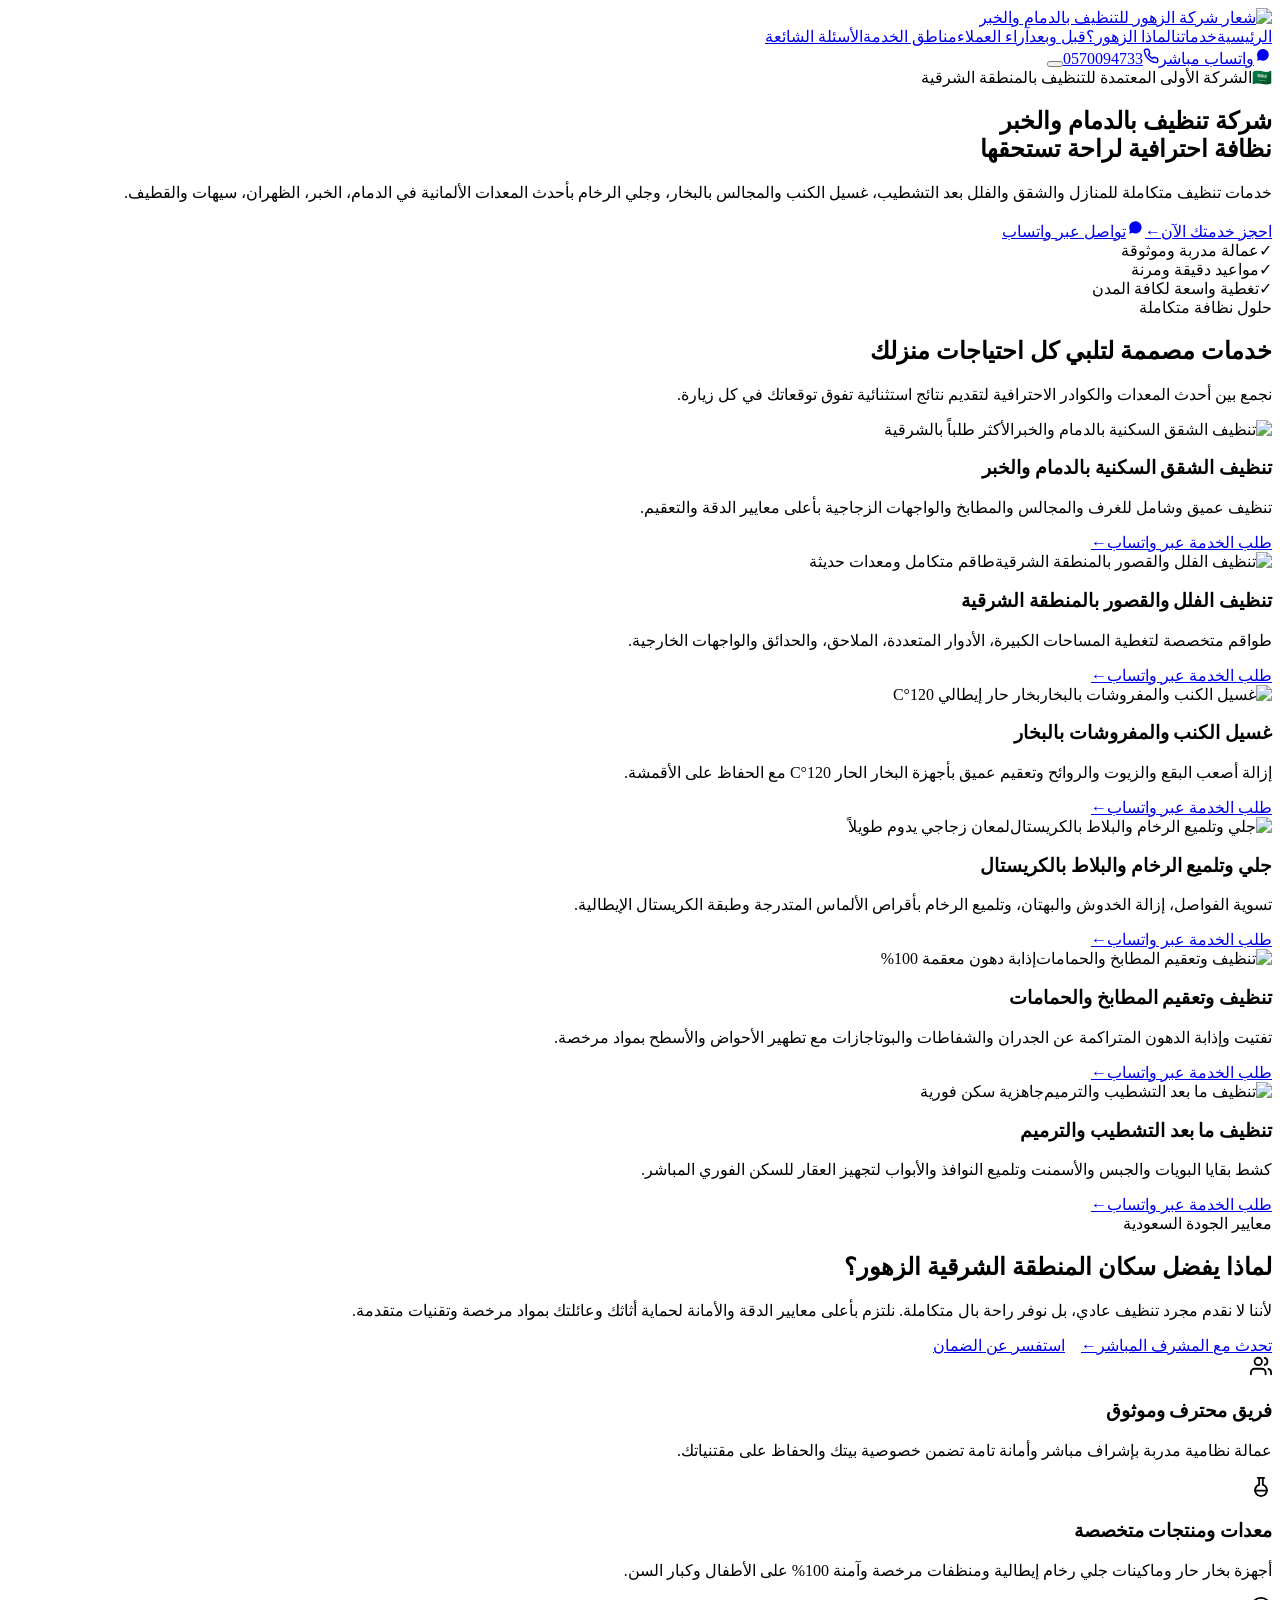
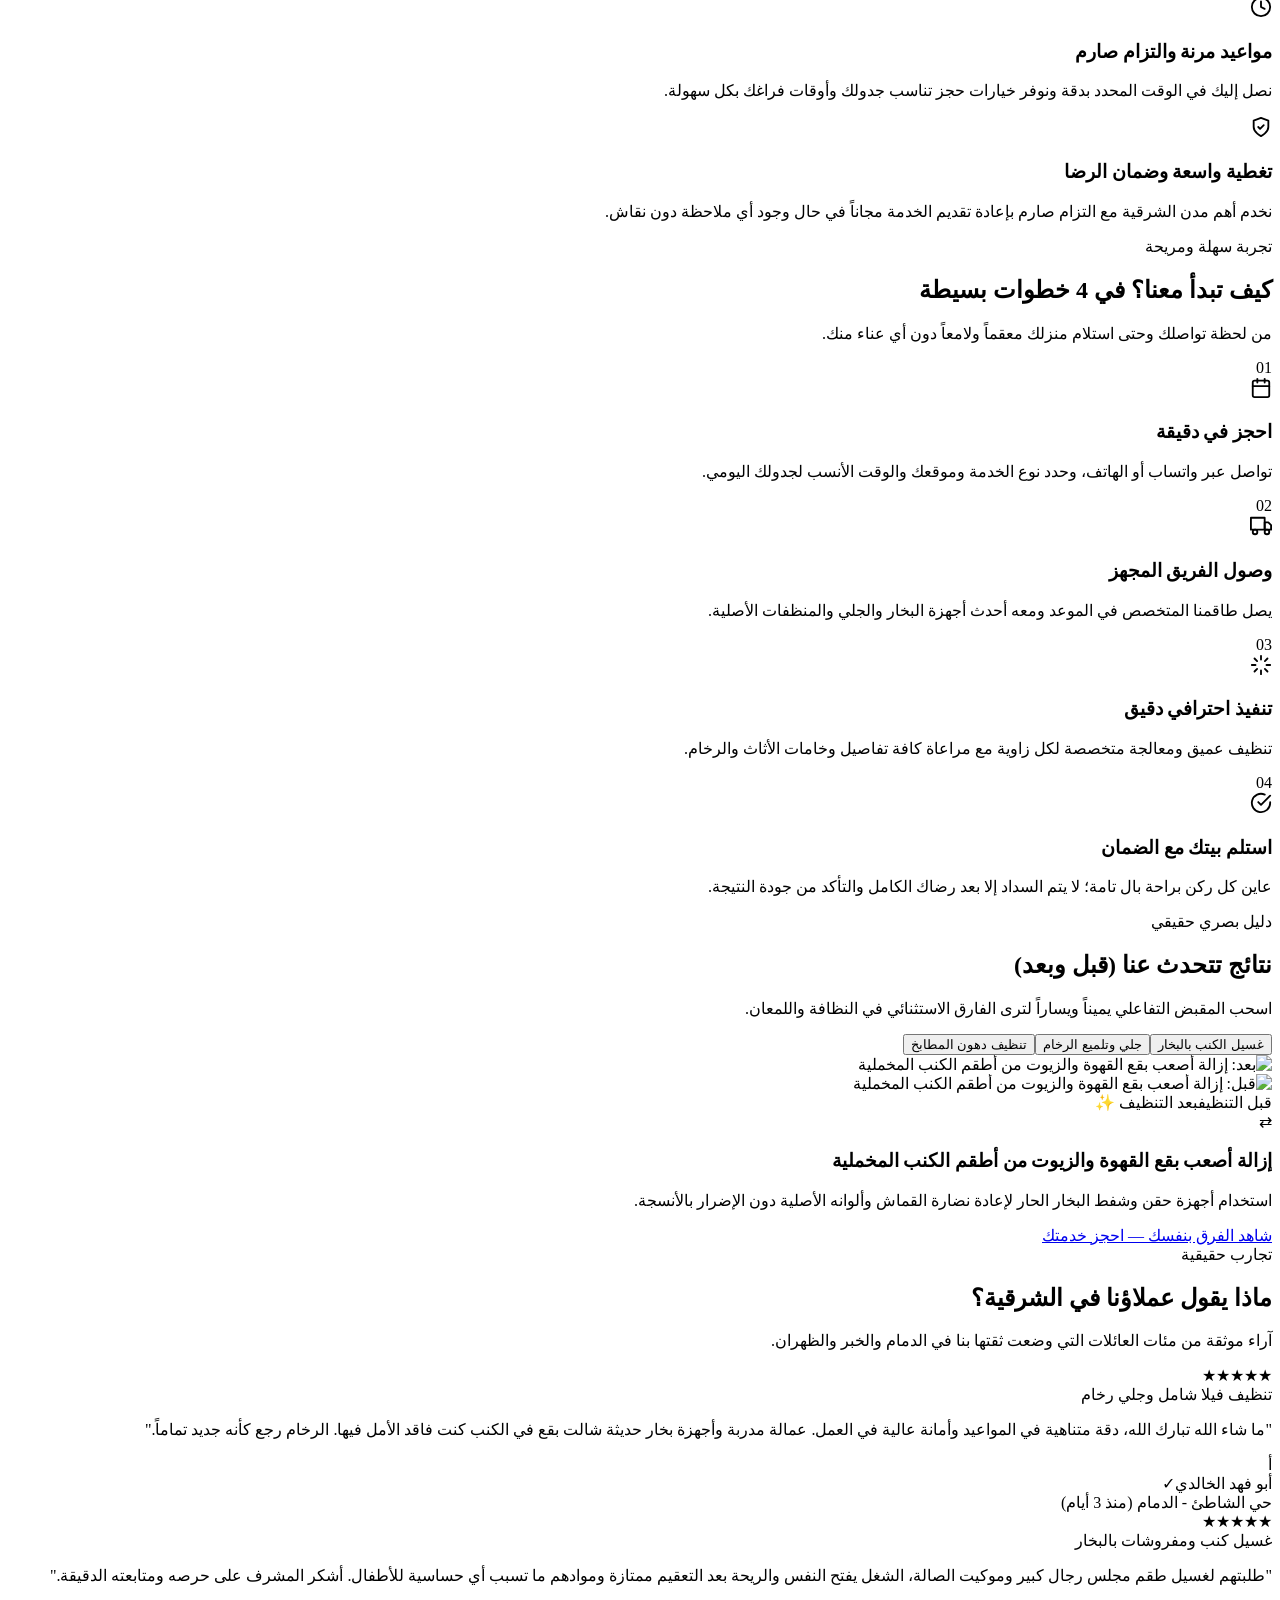
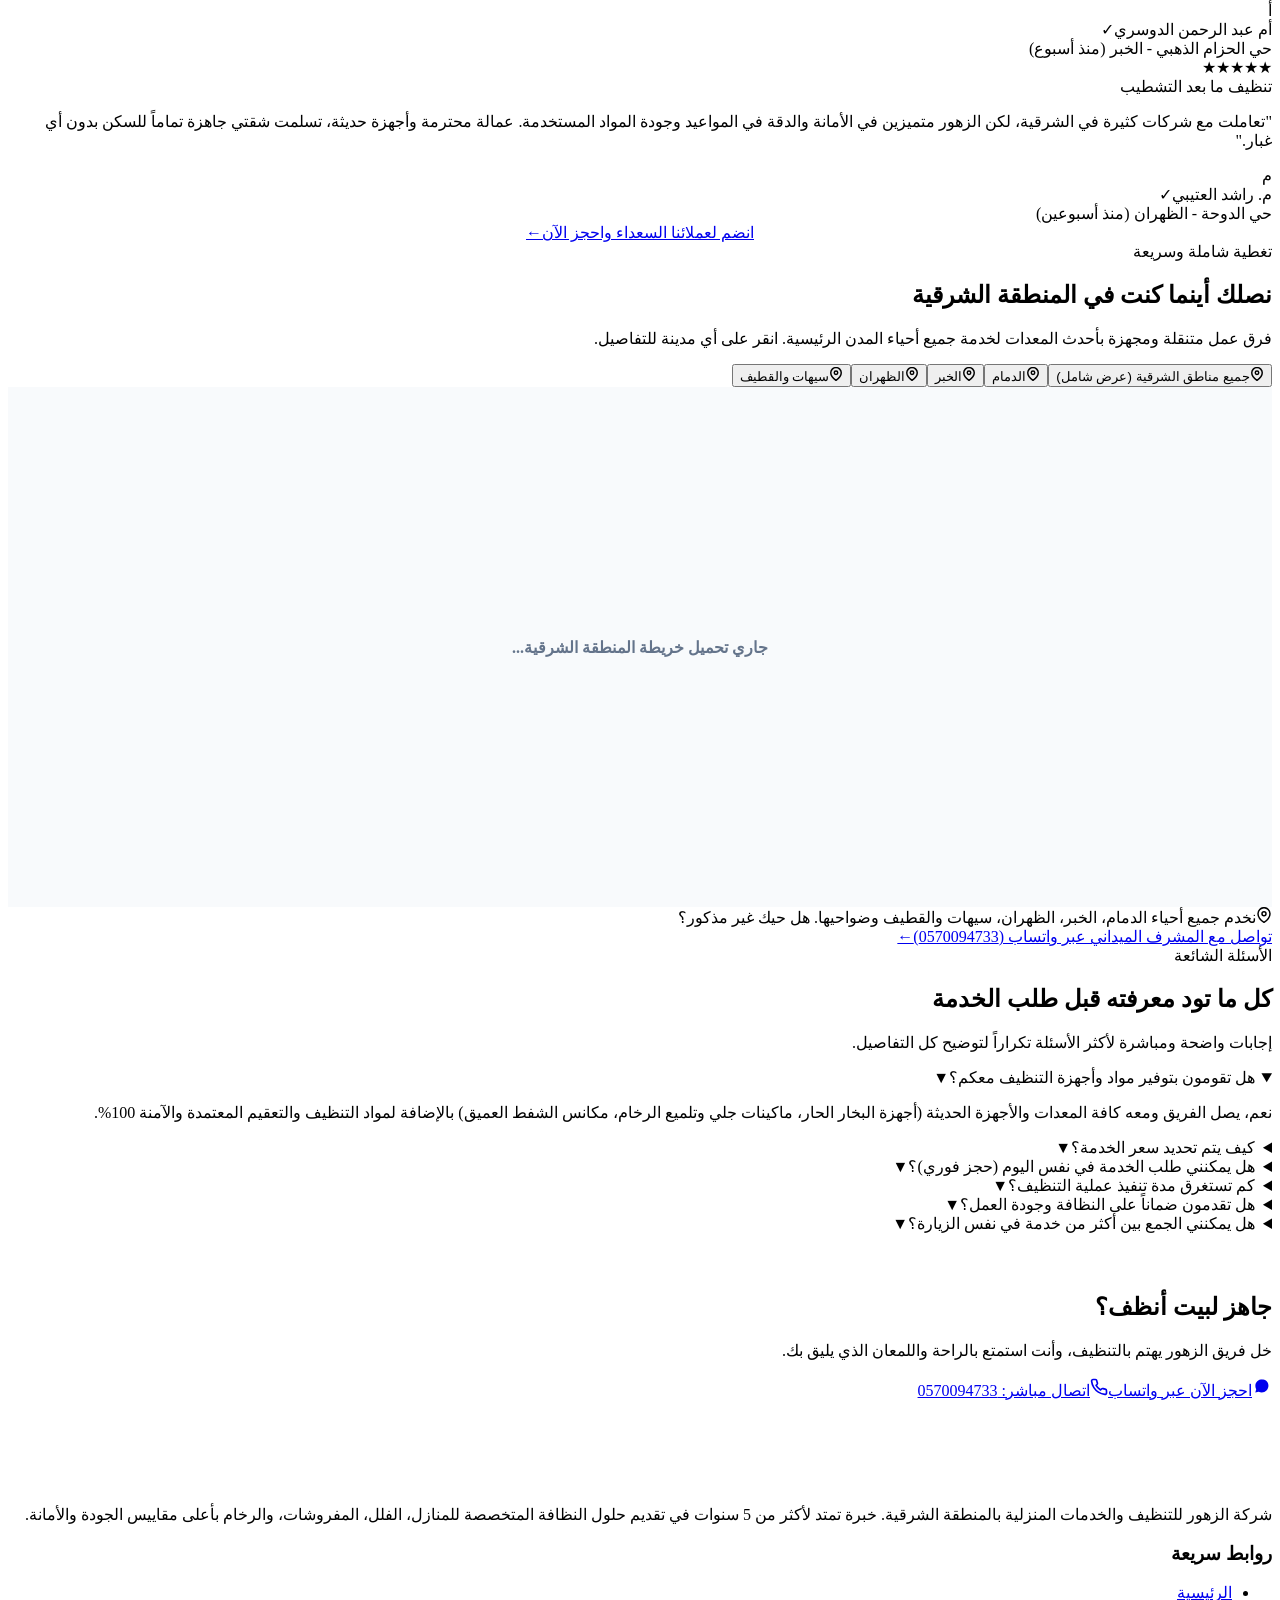
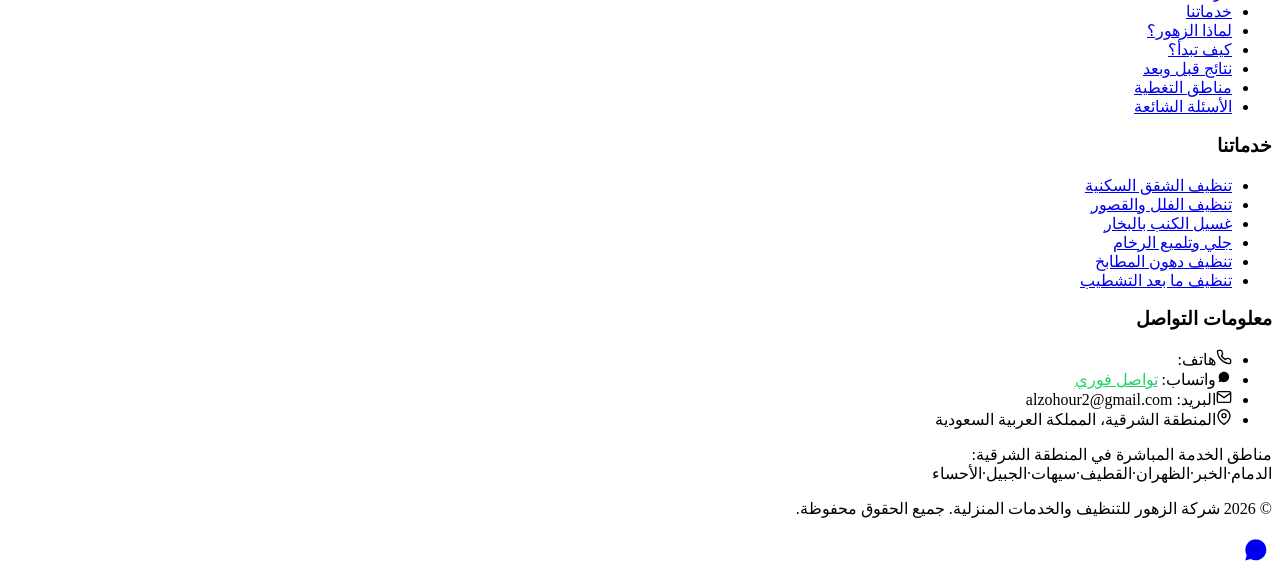
==== commit 1cbeeb82: "Sync optimized frontend assets, sitemap, robots, and SEO data into wwwroot" ====
--- a/Backend/wwwroot/index.html
+++ b/Backend/wwwroot/index.html
@@ -1 +1 @@
-<!DOCTYPE html><html lang="ar" dir="rtl"><head><meta charSet="utf-8"/><meta name="viewport" content="width=device-width, initial-scale=1"/><link rel="preload" as="image" href="/logo.png"/><link rel="preload" as="image" href="https://images.unsplash.com/photo-1586023492125-27b2c045efd7?q=80&amp;w=1200&amp;auto=format&amp;fit=crop"/><link rel="preload" as="image" href="https://images.unsplash.com/photo-1555041469-a586c61ea9bc?q=80&amp;w=1200&amp;auto=format&amp;fit=crop"/><link rel="stylesheet" href="/_next/static/chunks/2uu61vsd-6lcc.css" data-precedence="next"/><link rel="preload" as="script" fetchPriority="low" href="/_next/static/chunks/09lgyggnhjlha.js"/><script src="/_next/static/chunks/2z9ssat_vxo0r.js" async=""></script><script src="/_next/static/chunks/1mh6a-0e61pyc.js" async=""></script><script src="/_next/static/chunks/turbopack-1c8raa80g_o89.js" async=""></script><script src="/_next/static/chunks/3fntmmi971322.js" async=""></script><script src="/_next/static/chunks/3w60uc_i89l_t.js" async=""></script><script src="/_next/static/chunks/1221wjam-yvzs.js" async=""></script><title>الزهور | أفضل خدمات تنظيف وتعقيم المنازل والفلل بالدمام والخبر</title><meta name="description" content="خدمات تنظيف احترافية للمنازل والشقق والفلل والكنب بالبخار وجلي الرخام في الدمام، الخبر، الظهران، سيهات، والقطيف. عمالة مدربة وأجهزة حديثة."/><meta name="keywords" content="شركة تنظيف بالدمام,تنظيف منازل بالدمام,غسيل كنب بالبخار الخبر,جلي رخام بالدمام,تنظيف شقق بعد التشطيب,شركة تنظيف بالخبر,شركة تنظيف بالظهران,تنظيف فلل الشرقية,مؤسسة الزهور للتنظيف"/><meta name="google-site-verification" content="W0TmOCkhU3MfLIi0qVz5_X6WjWx2LMdjESb2a1oy_oU"/><meta property="og:title" content="الزهور | لخدمات التنظيف والتعقيم المنزلي بالمنطقة الشرقية"/><meta property="og:description" content="نظافة تدوم وراحة تدوم أكثر - تنظيف شقق، فلل، كنب بالبخار، وجلي رخام بأعلى جودة."/><meta property="og:url" content="https://alzohour.runasp.net"/><meta property="og:site_name" content="الزهور للخدمات المنزلية"/><meta property="og:locale" content="ar_SA"/><meta property="og:type" content="website"/><meta name="twitter:card" content="summary"/><meta name="twitter:title" content="الزهور | لخدمات التنظيف والتعقيم المنزلي بالمنطقة الشرقية"/><meta name="twitter:description" content="نظافة تدوم وراحة تدوم أكثر - تنظيف شقق، فلل، كنب بالبخار، وجلي رخام بأعلى جودة."/><link rel="icon" href="/favicon.ico?favicon.2vob68tjqpejf.ico" sizes="256x256" type="image/x-icon"/><meta name="google-site-verification" content="W0TmOCkhU3MfLIi0qVz5_X6WjWx2LMdjESb2a1oy_oU"/><script type="application/ld+json">{"@context":"https://schema.org","@type":"LocalBusiness","name":"الزهور للتنظيف والخدمات المنزلية","image":"https://alzohour.runasp.net/logo.png","telephone":"+966570094733","email":"alzohour2@gmail.com","url":"https://alzohour.runasp.net","priceRange":"$$","address":{"@type":"PostalAddress","addressLocality":"الدمام","addressRegion":"المنطقة الشرقية","addressCountry":"SA"},"geo":{"@type":"GeoCoordinates","latitude":26.4207,"longitude":50.0888},"areaServed":[{"@type":"City","name":"الدمام"},{"@type":"City","name":"الخبر"},{"@type":"City","name":"الظهران"},{"@type":"City","name":"سيهات"},{"@type":"City","name":"القطيف"}],"openingHoursSpecification":{"@type":"OpeningHoursSpecification","dayOfWeek":["Saturday","Sunday","Monday","Tuesday","Wednesday","Thursday","Friday"],"opens":"08:00","closes":"22:00"}}</script><script src="/_next/static/chunks/0cz1d0mv5g_q7.js" noModule=""></script></head><body><div hidden=""><!--$--><!--/$--></div><header class="header"><div class="header-container-fluid"><a href="#" class="brand-logo-link" aria-label="الزهور للتنظيف والخدمات المنزلية"><img src="/logo.png" alt="شعار شركة الزهور للتنظيف" class="brand-logo-img"/></a><nav class="nav-menu" aria-label="القائمة الرئيسية"><a href="#" class="nav-link active">الرئيسية</a><a href="#services" class="nav-link">خدماتنا</a><a href="#why-us" class="nav-link">لماذا الزهور؟</a><a href="#results" class="nav-link">قبل وبعد</a><a href="#testimonials" class="nav-link">آراء العملاء</a><a href="#coverage" class="nav-link">مناطق الخدمة</a><a href="#faq" class="nav-link">الأسئلة الشائعة</a></nav><div class="header-actions"><a href="https://wa.me/966570094733?text=السلام%20عليكم،%20أرغب%20في%20الاستفسار%20عن%20خدمات%20التنظيف" target="_blank" rel="noreferrer" class="header-whatsapp-pill"><svg width="18" height="18" viewBox="0 0 24 24" fill="currentColor"><path d="M12.031 6.172c-3.181 0-5.767 2.586-5.768 5.766-.001 1.298.38 2.27 1.019 3.287l-.582 2.128 2.182-.573c.978.58 1.911.928 3.145.929 3.178 0 5.767-2.587 5.768-5.766.001-3.187-2.575-5.771-5.764-5.771zm3.392 8.244c-.144.405-.837.774-1.17.824-.299.045-.677.063-1.092-.069-.252-.08-.575-.187-.988-.365-1.739-.751-2.874-2.502-2.961-2.617-.087-.116-.708-.94-.708-1.793s.448-1.273.607-1.446c.159-.173.346-.217.462-.217l.332.006c.106.005.249-.04.39.298.144.347.491 1.2.534 1.287.043.087.072.188.014.304-.058.116-.087.188-.173.289l-.26.304c-.087.086-.177.18-.076.354.101.174.449.741.964 1.201.662.591 1.221.774 1.394.86s.274.072.376-.043c.101-.116.433-.506.549-.68.116-.173.231-.145.39-.087s1.011.477 1.184.564.289.13.332.202c.045.072.045.419-.099.824zm-3.392-10.416c-4.417 0-8 3.582-8 8 0 1.411.368 2.738 1.011 3.896l-1.074 3.924 4.021-1.054c1.115.608 2.387.954 3.742.954 4.418 0 8-3.582 8-8s-3.582-7.72-8-7.72z"></path></svg><span>واتساب مباشر</span></a><a href="tel:0570094733" class="header-phone-pill"><svg width="16" height="16" viewBox="0 0 24 24" fill="none" stroke="currentColor" stroke-width="2.2" stroke-linecap="round" stroke-linejoin="round"><path d="M22 16.92v3a2 2 0 0 1-2.18 2 19.79 19.79 0 0 1-8.63-3.07 19.5 19.5 0 0 1-6-6 19.79 19.79 0 0 1-3.07-8.67A2 2 0 0 1 4.11 2h3a2 2 0 0 1 2 1.72 12.84 12.84 0 0 0 .7 2.81 2 2 0 0 1-.45 2.11L8.09 9.91a16 16 0 0 0 6 6l1.27-1.27a2 2 0 0 1 2.11-.45 12.84 12.84 0 0 0 2.81.7A2 2 0 0 1 22 16.92z"></path></svg><span>0570094733</span></a><button class="hamburger-btn " aria-label="تبديل القائمة المتنقلة" type="button"><span class="hamburger-line"></span><span class="hamburger-line"></span><span class="hamburger-line"></span></button></div></div></header><section class="hero"><div class="hero-gradient"></div><div class="container"><div class="hero-content"><div class="hero-badge"><span>🇸🇦</span><span>الشركة الأولى المعتمدة بالمنطقة الشرقية</span></div><h1 class="hero-title">نظافة احترافية <br/><span class="highlight">لراحة تستحقها</span></h1><p class="hero-desc">خدمات تنظيف متكاملة للمنازل والمجالس والسجاد والمفروشات وأكثر، بأيدي طواقم مدربة وأجهزة حديثة تصل إليك أينما كنت في المنطقة الشرقية.</p><div class="hero-cta-group"><a href="tel:0570094733" class="btn btn-primary"><span>احجز خدمتك الآن</span><span>←</span></a><a href="https://wa.me/966570094733?text=السلام%20عليكم،%20أرغب%20في%20طلب%20خدمة%20تنظيف%20منزلي" target="_blank" rel="noreferrer" class="btn btn-whatsapp"><svg width="19" height="19" viewBox="0 0 24 24" fill="currentColor"><path d="M12.031 6.172c-3.181 0-5.767 2.586-5.768 5.766-.001 1.298.38 2.27 1.019 3.287l-.582 2.128 2.182-.573c.978.58 1.911.928 3.145.929 3.178 0 5.767-2.587 5.768-5.766.001-3.187-2.575-5.771-5.764-5.771zm3.392 8.244c-.144.405-.837.774-1.17.824-.299.045-.677.063-1.092-.069-.252-.08-.575-.187-.988-.365-1.739-.751-2.874-2.502-2.961-2.617-.087-.116-.708-.94-.708-1.793s.448-1.273.607-1.446c.159-.173.346-.217.462-.217l.332.006c.106.005.249-.04.39.298.144.347.491 1.2.534 1.287.043.087.072.188.014.304-.058.116-.087.188-.173.289l-.26.304c-.087.086-.177.18-.076.354.101.174.449.741.964 1.201.662.591 1.221.774 1.394.86s.274.072.376-.043c.101-.116.433-.506.549-.68.116-.173.231-.145.39-.087s1.011.477 1.184.564.289.13.332.202c.045.072.045.419-.099.824zm-3.392-10.416c-4.417 0-8 3.582-8 8 0 1.411.368 2.738 1.011 3.896l-1.074 3.924 4.021-1.054c1.115.608 2.387.954 3.742.954 4.418 0 8-3.582 8-8s-3.582-7.72-8-7.72z"></path></svg><span>تواصل عبر واتساب</span></a></div><div class="hero-trust-badges"><div class="trust-badge-item"><span class="trust-icon-box">✓</span><span>عمالة مدربة وموثوقة</span></div><div class="trust-badge-item"><span class="trust-icon-box">✓</span><span>مواعيد دقيقة ومرنة</span></div><div class="trust-badge-item"><span class="trust-icon-box">✓</span><span>تغطية واسعة لكافة المدن</span></div></div></div></div></section><div class="section-chapter-divider" aria-hidden="true"><div class="divider-track"><div class="divider-gem"></div></div></div><section id="services" class="section services-section reveal-on-scroll"><div class="container"><div class="section-header"><span class="section-tag">حلول نظافة متكاملة</span><h2 class="section-title">خدمات مصممة لتلبي كل احتياجات منزلك</h2><p class="section-desc">نجمع بين أحدث المعدات والكوادر الاحترافية لتقديم نتائج استثنائية تفوق توقعاتك في كل زيارة.</p></div><div class="services-grid"><div class="service-card-clean"><div class="service-img-wrapper"><img src="https://images.unsplash.com/photo-1584622650111-993a426fbf0a?q=80&amp;w=800&amp;auto=format&amp;fit=crop" alt="تنظيف الشقق السكنية" loading="lazy"/><span class="service-badge">الأكثر طلباً</span></div><div class="service-body"><h3 class="service-title">تنظيف الشقق السكنية</h3><p class="service-desc-clean">تنظيف شامل للغرف، المجالس، المطابخ، والواجهات الزجاجية بأعلى معايير الدقة.</p><a href="https://wa.me/966570094733?text=%D8%A7%D9%84%D8%B3%D9%84%D8%A7%D9%85%20%D8%B9%D9%84%D9%8A%D9%83%D9%85%D8%8C%20%D8%A3%D9%88%D8%AF%20%D8%A7%D9%84%D8%A7%D8%B3%D8%AA%D9%81%D8%B3%D8%A7%D8%B1%20%D8%B9%D9%86%20%D8%AD%D8%AC%D8%B2%20%D8%AE%D8%AF%D9%85%D8%A9%20%D8%AA%D9%86%D8%B8%D9%8A%D9%81%20%D8%A7%D9%84%D8%B4%D9%82%D9%82%20%D8%A7%D9%84%D8%B3%D9%83%D9%86%D9%8A%D8%A9" target="_blank" rel="noreferrer" class="service-btn-clean"><span>طلب الخدمة عبر واتساب</span><span>←</span></a></div></div><div class="service-card-clean"><div class="service-img-wrapper"><img src="https://images.unsplash.com/photo-1600585154340-be6161a56a0c?q=80&amp;w=800&amp;auto=format&amp;fit=crop" alt="تنظيف الفلل والقصور" loading="lazy"/><span class="service-badge">طاقم متكامل</span></div><div class="service-body"><h3 class="service-title">تنظيف الفلل والقصور</h3><p class="service-desc-clean">طواقم متخصصة لتغطية المساحات الكبيرة، الأدوار المتعددة، الملاحق، والحدائق الخارجية.</p><a href="https://wa.me/966570094733?text=%D8%A7%D9%84%D8%B3%D9%84%D8%A7%D9%85%20%D8%B9%D9%84%D9%8A%D9%83%D9%85%D8%8C%20%D8%A3%D9%88%D8%AF%20%D8%A7%D9%84%D8%A7%D8%B3%D8%AA%D9%81%D8%B3%D8%A7%D8%B1%20%D8%B9%D9%86%20%D8%AD%D8%AC%D8%B2%20%D8%AE%D8%AF%D9%85%D8%A9%20%D8%AA%D9%86%D8%B8%D9%8A%D9%81%20%D8%A7%D9%84%D9%81%D9%84%D9%84" target="_blank" rel="noreferrer" class="service-btn-clean"><span>طلب الخدمة عبر واتساب</span><span>←</span></a></div></div><div class="service-card-clean"><div class="service-img-wrapper"><img src="https://images.unsplash.com/photo-1556911220-e15b29be8c8f?q=80&amp;w=800&amp;auto=format&amp;fit=crop" alt="غسيل الكنب والمفروشات بالبخار" loading="lazy"/><span class="service-badge">بخار حار 120°C</span></div><div class="service-body"><h3 class="service-title">غسيل الكنب والمفروشات بالبخار</h3><p class="service-desc-clean">إزالة أصعب البقع والدهون وقتل 99.9% من الجراثيم مع الحفاظ التام على جودة الأقمشة.</p><a href="https://wa.me/966570094733?text=%D8%A7%D9%84%D8%B3%D9%84%D8%A7%D9%85%20%D8%B9%D9%84%D9%8A%D9%83%D9%85%D8%8C%20%D8%A3%D9%88%D8%AF%20%D8%A7%D9%84%D8%A7%D8%B3%D8%AA%D9%81%D8%B3%D8%A7%D8%B1%20%D8%B9%D9%86%20%D8%AE%D8%AF%D9%85%D8%A9%20%D8%BA%D8%B3%D9%8A%D9%84%20%D8%A7%D9%84%D9%83%D9%86%D8%A8%20%D9%88%D8%A7%D9%84%D9%85%D9%81%D8%B1%D9%88%D8%B4%D8%A7%D8%AA%20%D8%A8%D8%A7%D9%84%D8%A8%D8%AE%D8%A7%D8%B1" target="_blank" rel="noreferrer" class="service-btn-clean"><span>طلب الخدمة عبر واتساب</span><span>←</span></a></div></div><div class="service-card-clean"><div class="service-img-wrapper"><img src="https://images.unsplash.com/photo-1600566753190-17f0baa2a6c3?q=80&amp;w=800&amp;auto=format&amp;fit=crop" alt="جلي وتلميع الرخام والبلاط" loading="lazy"/><span class="service-badge">كرستال إيطالي</span></div><div class="service-body"><h3 class="service-title">جلي وتلميع الرخام والبلاط</h3><p class="service-desc-clean">معالجة الخدوش، إزالة البهتان، وتلميع الرخام بأقراص الألماس الإيطالية لإعادة بريقه.</p><a href="https://wa.me/966570094733?text=%D8%A7%D9%84%D8%B3%D9%84%D8%A7%D9%85%20%D8%B9%D9%84%D9%8A%D9%83%D9%85%D8%8C%20%D8%A3%D9%88%D8%AF%20%D8%A7%D9%84%D8%A7%D8%B3%D8%AA%D9%81%D8%B3%D8%A7%D8%B1%20%D8%B9%D9%86%20%D8%AE%D8%AF%D9%85%D8%A9%20%D8%AC%D9%84%D9%8A%20%D9%88%D8%AA%D9%84%D9%85%D9%8A%D8%B9%20%D8%A7%D9%84%D8%B1%D8%AE%D8%A7%D9%85" target="_blank" rel="noreferrer" class="service-btn-clean"><span>طلب الخدمة عبر واتساب</span><span>←</span></a></div></div><div class="service-card-clean"><div class="service-img-wrapper"><img src="https://images.unsplash.com/photo-1556912172-45b7abe8b7e1?q=80&amp;w=800&amp;auto=format&amp;fit=crop" alt="تنظيف وتعقيم المطابخ والحمامات" loading="lazy"/><span class="service-badge">إذابة دهون عميقة</span></div><div class="service-body"><h3 class="service-title">تنظيف وتعقيم المطابخ والحمامات</h3><p class="service-desc-clean">إذابة الدهون المستعصية عن الجدران والشفاطات وتطهير الأحواض والأسطح بمواد مرخصة.</p><a href="https://wa.me/966570094733?text=%D8%A7%D9%84%D8%B3%D9%84%D8%A7%D9%85%20%D8%B9%D9%84%D9%8A%D9%83%D9%85%D8%8C%20%D8%A3%D9%88%D8%AF%20%D8%A7%D9%84%D8%A7%D8%B3%D8%AA%D9%81%D8%B3%D8%A7%D8%B1%20%D8%B9%D9%86%20%D8%AE%D8%AF%D9%85%D8%A9%20%D8%AA%D9%86%D8%B8%D9%8A%D9%81%20%D9%88%D8%AA%D8%B9%D9%82%D9%8A%D9%85%20%D8%A7%D9%84%D9%85%D8%B7%D8%A7%D8%A8%D8%AE" target="_blank" rel="noreferrer" class="service-btn-clean"><span>طلب الخدمة عبر واتساب</span><span>←</span></a></div></div><div class="service-card-clean"><div class="service-img-wrapper"><img src="https://images.unsplash.com/photo-1581578731548-c64695cc6952?q=80&amp;w=800&amp;auto=format&amp;fit=crop" alt="تنظيف ما بعد التشطيب والترميم" loading="lazy"/><span class="service-badge">جاهزية سكن فورية</span></div><div class="service-body"><h3 class="service-title">تنظيف ما بعد التشطيب والترميم</h3><p class="service-desc-clean">كشط بقايا الدهانات والجبس والأسمنت وتجهيز العقار بالكامل للسكن الفوري المباشر.</p><a href="https://wa.me/966570094733?text=%D8%A7%D9%84%D8%B3%D9%84%D8%A7%D9%85%20%D8%B9%D9%84%D9%8A%D9%83%D9%85%D8%8C%20%D8%A3%D9%88%D8%AF%20%D8%A7%D9%84%D8%A7%D8%B3%D8%AA%D9%81%D8%B3%D8%A7%D8%B1%20%D8%B9%D9%86%20%D8%AE%D8%AF%D9%85%D8%A9%20%D8%AA%D9%86%D8%B8%D9%8A%D9%81%20%D9%85%D8%A7%20%D8%A8%D8%B9%D8%AF%20%D8%A7%D9%84%D8%AA%D8%B4%D8%B7%D9%8A%D8%A8%20%D9%88%D8%A7%D9%84%D8%AA%D8%B1%D9%85%D9%8A%D9%85" target="_blank" rel="noreferrer" class="service-btn-clean"><span>طلب الخدمة عبر واتساب</span><span>←</span></a></div></div></div></div></section><div class="section-chapter-divider" aria-hidden="true"><div class="divider-track"><div class="divider-gem"></div></div></div><section id="why-us" class="section why-us-section reveal-on-scroll"><div class="container"><div class="why-us-split"><div class="why-us-lead"><span class="section-tag">معايير الجودة السعودية</span><h2>لماذا يفضل سكان المنطقة الشرقية الزهور؟</h2><p>لأننا لا نقدم مجرد تنظيف عادي، بل نوفر راحة بال متكاملة. نلتزم بأعلى معايير الدقة والأمانة لحماية أثاثك وعائلتك بمواد مرخصة وتقنيات متقدمة.</p><div style="display:flex;gap:1rem;flex-wrap:wrap"><a href="tel:0570094733" class="btn btn-primary"><span>تحدث مع المشرف المباشر</span><span>←</span></a><a href="https://wa.me/966570094733?text=السلام%20عليكم،%20أود%20معرفة%20الضمانات%20المقدمة%20على%20الخدمات" target="_blank" rel="noreferrer" class="btn btn-secondary"><span>استفسر عن الضمان</span></a></div></div><div class="why-us-benefits-list"><div class="why-benefit-row"><div class="why-benefit-icon"><svg width="22" height="22" viewBox="0 0 24 24" fill="none" stroke="currentColor" stroke-width="2" stroke-linecap="round" stroke-linejoin="round"><path d="M17 21v-2a4 4 0 0 0-4-4H5a4 4 0 0 0-4 4v2"></path><circle cx="9" cy="7" r="4"></circle><path d="M23 21v-2a4 4 0 0 0-3-3.87"></path><path d="M16 3.13a4 4 0 0 1 0 7.75"></path></svg></div><div class="why-benefit-text"><h4>فريق محترف وموثوق</h4><p>عمالة نظامية مدربة بإشراف مباشر وأمانة تامة تضمن خصوصية بيتك والحفاظ على مقتنياتك.</p></div></div><div class="why-benefit-row"><div class="why-benefit-icon"><svg width="22" height="22" viewBox="0 0 24 24" fill="none" stroke="currentColor" stroke-width="2" stroke-linecap="round" stroke-linejoin="round"><path d="M10 2v7.31"></path><path d="M14 9.3V1.99"></path><path d="M8.5 2h7"></path><path d="M14 9.3a6.5 6.5 0 1 1-4 0"></path><path d="M5.52 16h12.96"></path></svg></div><div class="why-benefit-text"><h4>معدات ومنتجات متخصصة</h4><p>أجهزة بخار حار وماكينات جلي رخام إيطالية ومنظفات مرخصة وآمنة 100% على الأطفال وكبار السن.</p></div></div><div class="why-benefit-row"><div class="why-benefit-icon"><svg width="22" height="22" viewBox="0 0 24 24" fill="none" stroke="currentColor" stroke-width="2" stroke-linecap="round" stroke-linejoin="round"><circle cx="12" cy="12" r="10"></circle><polyline points="12 6 12 12 16 14"></polyline></svg></div><div class="why-benefit-text"><h4>مواعيد مرنة والتزام صارم</h4><p>نصل إليك في الوقت المحدد بدقة ونوفر خيارات حجز تناسب جدولك وأوقات فراغك بكل سهولة.</p></div></div><div class="why-benefit-row"><div class="why-benefit-icon"><svg width="22" height="22" viewBox="0 0 24 24" fill="none" stroke="currentColor" stroke-width="2" stroke-linecap="round" stroke-linejoin="round"><path d="M12 22s8-4 8-10V5l-8-3-8 3v7c0 6 8 10 8 10z"></path><polyline points="9 12 11 14 15 10"></polyline></svg></div><div class="why-benefit-text"><h4>تغطية واسعة وضمان الرضا</h4><p>نخدم أهم مدن الشرقية مع التزام صارم بإعادة تقديم الخدمة مجاناً في حال وجود أي ملاحظة دون نقاش.</p></div></div></div></div></div></section><div class="section-chapter-divider" aria-hidden="true"><div class="divider-track"><div class="divider-gem"></div></div></div><section id="how-it-works" class="section timeline-section reveal-on-scroll"><div class="container"><div class="section-header"><span class="section-tag">تجربة سهلة ومريحة</span><h2 class="section-title">كيف تبدأ معنا؟ في 4 خطوات بسيطة</h2><p class="section-desc">من لحظة تواصلك وحتى استلام منزلك معقماً ولامعاً دون أي عناء منك.</p></div><div class="timeline-pro-grid"><div class="timeline-pro-card"><div class="timeline-card-top"><div class="timeline-step-badge">01</div><div class="timeline-icon-circle"><svg width="22" height="22" viewBox="0 0 24 24" fill="none" stroke="currentColor" stroke-width="2" stroke-linecap="round" stroke-linejoin="round"><rect x="3" y="4" width="18" height="18" rx="2" ry="2"></rect><line x1="16" y1="2" x2="16" y2="6"></line><line x1="8" y1="2" x2="8" y2="6"></line><line x1="3" y1="10" x2="21" y2="10"></line></svg></div></div><h3 class="timeline-step-title">احجز في دقيقة</h3><p class="timeline-step-desc">تواصل عبر واتساب أو الهاتف، وحدد نوع الخدمة وموقعك والوقت الأنسب لجدولك اليومي.</p></div><div class="timeline-pro-card"><div class="timeline-card-top"><div class="timeline-step-badge">02</div><div class="timeline-icon-circle"><svg width="22" height="22" viewBox="0 0 24 24" fill="none" stroke="currentColor" stroke-width="2" stroke-linecap="round" stroke-linejoin="round"><rect x="1" y="3" width="15" height="13"></rect><polygon points="16 8 20 8 23 11 23 16 16 16 16 8"></polygon><circle cx="5.5" cy="18.5" r="2.5"></circle><circle cx="18.5" cy="18.5" r="2.5"></circle></svg></div></div><h3 class="timeline-step-title">وصول الفريق المجهز</h3><p class="timeline-step-desc">يصل طاقمنا المتخصص في الموعد ومعه أحدث أجهزة البخار والجلي والمنظفات الأصلية.</p></div><div class="timeline-pro-card"><div class="timeline-card-top"><div class="timeline-step-badge">03</div><div class="timeline-icon-circle"><svg width="22" height="22" viewBox="0 0 24 24" fill="none" stroke="currentColor" stroke-width="2" stroke-linecap="round" stroke-linejoin="round"><path d="M12 2v4"></path><path d="M12 18v4"></path><path d="m4.93 4.93 2.83 2.83"></path><path d="m16.24 16.24 2.83 2.83"></path><path d="M2 12h4"></path><path d="M18 12h4"></path><path d="m4.93 19.07 2.83-2.83"></path><path d="m16.24 7.76 2.83-2.83"></path></svg></div></div><h3 class="timeline-step-title">تنفيذ احترافي دقيق</h3><p class="timeline-step-desc">تنظيف عميق ومعالجة متخصصة لكل زاوية مع مراعاة كافة تفاصيل وخامات الأثاث والرخام.</p></div><div class="timeline-pro-card"><div class="timeline-card-top"><div class="timeline-step-badge">04</div><div class="timeline-icon-circle"><svg width="22" height="22" viewBox="0 0 24 24" fill="none" stroke="currentColor" stroke-width="2" stroke-linecap="round" stroke-linejoin="round"><path d="M22 11.08V12a10 10 0 1 1-5.93-9.14"></path><polyline points="22 4 12 14.01 9 11.01"></polyline></svg></div></div><h3 class="timeline-step-title">استلم بيتك مع الضمان</h3><p class="timeline-step-desc">عاين كل ركن براحة بال تامة؛ لا يتم السداد إلا بعد رضاك الكامل والتأكد من جودة النتيجة.</p></div></div></div></section><div class="section-chapter-divider" aria-hidden="true"><div class="divider-track"><div class="divider-gem"></div></div></div><section id="results" class="section ba-section reveal-on-scroll"><div class="container"><div class="section-header"><span class="section-tag">دليل بصري حقيقي</span><h2 class="section-title">نتائج تتحدث عنا (قبل وبعد)</h2><p class="section-desc">اسحب المقبض التفاعلي يميناً ويساراً لترى الفارق الاستثنائي في النظافة واللمعان.</p></div><div class="ba-scenario-tabs"><button class="ba-tab-btn active" type="button">غسيل الكنب بالبخار</button><button class="ba-tab-btn " type="button">جلي وتلميع الرخام</button><button class="ba-tab-btn " type="button">تنظيف دهون المطابخ</button></div><div class="ba-slider-container"><div class="ba-interactive-stage"><div class="ba-layer ba-layer-after"><img src="https://images.unsplash.com/photo-1586023492125-27b2c045efd7?q=80&amp;w=1200&amp;auto=format&amp;fit=crop" alt="بعد: إزالة أصعب بقع القهوة والزيوت من أطقم الكنب المخملية"/></div><div class="ba-layer ba-layer-before" style="width:50%"><img src="https://images.unsplash.com/photo-1555041469-a586c61ea9bc?q=80&amp;w=1200&amp;auto=format&amp;fit=crop" alt="قبل: إزالة أصعب بقع القهوة والزيوت من أطقم الكنب المخملية" style="width:100%"/></div><span class="ba-label-badge ba-label-before">قبل التنظيف</span><span class="ba-label-badge ba-label-after">بعد التنظيف ✨</span><div class="ba-slider-handle-line" style="left:50%"><div class="ba-slider-handle-button"><span>⇄</span></div></div></div><div class="ba-slider-footer"><div class="ba-slider-info"><h3>إزالة أصعب بقع القهوة والزيوت من أطقم الكنب المخملية</h3><p>استخدام أجهزة حقن وشفط البخار الحار لإعادة نضارة القماش وألوانه الأصلية دون الإضرار بالأنسجة.</p></div><a href="https://wa.me/966570094733?text=استفسار%20عن%20خدمة%20%D8%BA%D8%B3%D9%8A%D9%84%20%D8%A7%D9%84%D9%83%D9%86%D8%A8%20%D8%A8%D8%A7%D9%84%D8%A8%D8%AE%D8%A7%D8%B1" target="_blank" rel="noreferrer" class="btn btn-whatsapp" style="flex-shrink:0"><span>شاهد الفرق بنفسك — احجز خدمتك</span></a></div></div></div></section><div class="section-chapter-divider" aria-hidden="true"><div class="divider-track"><div class="divider-gem"></div></div></div><section id="testimonials" class="section testimonials-section reveal-on-scroll"><div class="container"><div class="section-header"><span class="section-tag">تجارب حقيقية</span><h2 class="section-title">ماذا يقول عملاؤنا في الشرقية؟</h2><p class="section-desc">آراء موثقة من مئات العائلات التي وضعت ثقتها بنا في الدمام والخبر والظهران.</p></div><div class="testimonials-grid"><div class="testimonial-card-pro"><div><div class="testi-header"><div class="testi-stars">★★★★★</div><span class="testi-service-tag">تنظيف فيلا شامل وجلي رخام</span></div><p class="testi-quote">&quot;<!-- -->ما شاء الله تبارك الله، دقة متناهية في المواعيد وأمانة عالية في العمل. عمالة مدربة وأجهزة بخار حديثة شالت بقع في الكنب كنت فاقد الأمل فيها. الرخام رجع كأنه جديد تماماً.<!-- -->&quot;</p></div><div class="testi-author-row"><div class="testi-avatar">أ</div><div class="testi-author-info"><h4><span>أبو فهد الخالدي</span><span class="testi-verified-icon" title="عميل موثق">✓</span></h4><span class="testi-location">حي الشاطئ<!-- --> - <!-- -->الدمام<!-- --> (<!-- -->منذ 3 أيام<!-- -->)</span></div></div></div><div class="testimonial-card-pro"><div><div class="testi-header"><div class="testi-stars">★★★★★</div><span class="testi-service-tag">غسيل كنب ومفروشات بالبخار</span></div><p class="testi-quote">&quot;<!-- -->طلبتهم لغسيل طقم مجلس رجال كبير وموكيت الصالة، الشغل يفتح النفس والريحة بعد التعقيم ممتازة وموادهم ما تسبب أي حساسية للأطفال. أشكر المشرف على حرصه ومتابعته الدقيقة.<!-- -->&quot;</p></div><div class="testi-author-row"><div class="testi-avatar">أ</div><div class="testi-author-info"><h4><span>أم عبد الرحمن الدوسري</span><span class="testi-verified-icon" title="عميل موثق">✓</span></h4><span class="testi-location">حي الحزام الذهبي<!-- --> - <!-- -->الخبر<!-- --> (<!-- -->منذ أسبوع<!-- -->)</span></div></div></div><div class="testimonial-card-pro"><div><div class="testi-header"><div class="testi-stars">★★★★★</div><span class="testi-service-tag">تنظيف ما بعد التشطيب</span></div><p class="testi-quote">&quot;<!-- -->تعاملت مع شركات كثيرة في الشرقية، لكن الزهور متميزين في الأمانة والدقة في المواعيد وجودة المواد المستخدمة. عمالة محترمة وأجهزة حديثة، تسلمت شقتي جاهزة تماماً للسكن بدون أي غبار.<!-- -->&quot;</p></div><div class="testi-author-row"><div class="testi-avatar">م</div><div class="testi-author-info"><h4><span>م. راشد العتيبي</span><span class="testi-verified-icon" title="عميل موثق">✓</span></h4><span class="testi-location">حي الدوحة<!-- --> - <!-- -->الظهران<!-- --> (<!-- -->منذ أسبوعين<!-- -->)</span></div></div></div></div><div style="text-align:center"><a href="https://wa.me/966570094733?text=السلام%20عليكم،%20أرغب%20في%20معرفة%20العروض%20الحالية%20للعملاء%20الجدد" target="_blank" rel="noreferrer" class="btn btn-primary"><span>انضم لعملائنا السعداء واحجز الآن</span><span>←</span></a></div></div></section><div class="section-chapter-divider" aria-hidden="true"><div class="divider-track"><div class="divider-gem"></div></div></div><section id="coverage" class="section coverage-section reveal-on-scroll"><div class="container"><div class="section-header"><span class="section-tag">تغطية شاملة وسريعة</span><h2 class="section-title">نصلك أينما كنت في المنطقة الشرقية</h2><p class="section-desc">فرق عمل متنقلة ومجهزة بأحدث المعدات لخدمة جميع أحياء المدن الرئيسية. انقر على أي مدينة للتفاصيل.</p></div><div class="map-filter-bar"><button type="button" class="map-filter-pill active"><svg width="14" height="14" viewBox="0 0 24 24" fill="none" stroke="currentColor" stroke-width="2.5" stroke-linecap="round" stroke-linejoin="round"><path d="M21 10c0 7-9 13-9 13s-9-6-9-13a9 9 0 0 1 18 0z"></path><circle cx="12" cy="10" r="3"></circle></svg><span>جميع مناطق الشرقية (عرض شامل)</span></button><button type="button" class="map-filter-pill "><svg width="14" height="14" viewBox="0 0 24 24" fill="none" stroke="currentColor" stroke-width="2.5" stroke-linecap="round" stroke-linejoin="round"><path d="M21 10c0 7-9 13-9 13s-9-6-9-13a9 9 0 0 1 18 0z"></path><circle cx="12" cy="10" r="3"></circle></svg><span>الدمام</span></button><button type="button" class="map-filter-pill "><svg width="14" height="14" viewBox="0 0 24 24" fill="none" stroke="currentColor" stroke-width="2.5" stroke-linecap="round" stroke-linejoin="round"><path d="M21 10c0 7-9 13-9 13s-9-6-9-13a9 9 0 0 1 18 0z"></path><circle cx="12" cy="10" r="3"></circle></svg><span>الخبر</span></button><button type="button" class="map-filter-pill "><svg width="14" height="14" viewBox="0 0 24 24" fill="none" stroke="currentColor" stroke-width="2.5" stroke-linecap="round" stroke-linejoin="round"><path d="M21 10c0 7-9 13-9 13s-9-6-9-13a9 9 0 0 1 18 0z"></path><circle cx="12" cy="10" r="3"></circle></svg><span>الظهران</span></button><button type="button" class="map-filter-pill "><svg width="14" height="14" viewBox="0 0 24 24" fill="none" stroke="currentColor" stroke-width="2.5" stroke-linecap="round" stroke-linejoin="round"><path d="M21 10c0 7-9 13-9 13s-9-6-9-13a9 9 0 0 1 18 0z"></path><circle cx="12" cy="10" r="3"></circle></svg><span>سيهات والقطيف</span></button></div><div class="leaflet-wide-map-card"><!--$!--><template data-dgst="BAILOUT_TO_CLIENT_SIDE_RENDERING"></template><div style="height:520px;background:#f8fafc;display:flex;align-items:center;justify-content:center;color:#64748b;font-weight:800">جاري تحميل خريطة المنطقة الشرقية...</div><!--/$--></div><div class="coverage-footer-bar"><div class="coverage-footer-text"><svg width="16" height="16" viewBox="0 0 24 24" fill="none" stroke="currentColor" stroke-width="2.2" stroke-linecap="round" stroke-linejoin="round" style="color:var(--primary)"><path d="M21 10c0 7-9 13-9 13s-9-6-9-13a9 9 0 0 1 18 0z"></path><circle cx="12" cy="10" r="3"></circle></svg><span>نخدم جميع أحياء الدمام، الخبر، الظهران، سيهات والقطيف وضواحيها. هل حيك غير مذكور؟</span></div><a href="https://wa.me/966570094733?text=السلام%20عليكم،%20هل%20تخدمون%20حياً%20خارج%20النطاق%20المباشر؟" target="_blank" rel="noreferrer" class="coverage-footer-btn"><span>تواصل مع المشرف الميداني عبر واتساب (<!-- -->0570094733<!-- -->)</span><span>←</span></a></div></div></section><div class="section-chapter-divider" aria-hidden="true"><div class="divider-track"><div class="divider-gem"></div></div></div><section id="faq" class="section faq-section reveal-on-scroll"><div class="container"><div class="section-header"><span class="section-tag">الأسئلة الشائعة</span><h2 class="section-title">كل ما تود معرفته قبل طلب الخدمة</h2><p class="section-desc">إجابات واضحة ومباشرة لأكثر الأسئلة تكراراً لتوضيح كل التفاصيل.</p></div><div class="faq-list"><details class="faq-item" open=""><summary><span>هل تقومون بتوفير مواد وأجهزة التنظيف معكم؟</span><span class="faq-icon-arrow">▼</span></summary><p class="faq-answer">نعم، يصل الفريق ومعه كافة المعدات والأجهزة الحديثة (أجهزة البخار الحار، ماكينات جلي وتلميع الرخام، مكانس الشفط العميق) بالإضافة لمواد التنظيف والتعقيم المعتمدة والآمنة 100%.</p></details><details class="faq-item"><summary><span>كيف يتم تحديد سعر الخدمة؟</span><span class="faq-icon-arrow">▼</span></summary><p class="faq-answer">يتم تحديد التكلفة بكل شفافية بناءً على نوع الخدمة (شقق، فلل، أطقم كنب، جلي رخام) ومساحة المكان أو عدد القطع، دون أي رسوم خفية أو تكاليف إضافية بعد الاتفاق.</p></details><details class="faq-item"><summary><span>هل يمكنني طلب الخدمة في نفس اليوم (حجز فوري)؟</span><span class="faq-icon-arrow">▼</span></summary><p class="faq-answer">نعم، لدينا فرق طوارئ وتغطية سريعة في الدمام والخبر والظهران للطلبات العاجلة حسب توفر الفرق في منطقتك وقت الطلب.</p></details><details class="faq-item"><summary><span>كم تستغرق مدة تنفيذ عملية التنظيف؟</span><span class="faq-icon-arrow">▼</span></summary><p class="faq-answer">يعتمد ذلك على حجم العمل؛ تنظيف الشقق والمجالس يستغرق من ساعتين إلى 4 ساعات، والفلل الكبيرة وما بعد التشطيب من 4 إلى 8 ساعات مع طاقم متعدد لضمان الإنجاز السريع.</p></details><details class="faq-item"><summary><span>هل تقدمون ضماناً على النظافة وجودة العمل؟</span><span class="faq-icon-arrow">▼</span></summary><p class="faq-answer">بالتأكيد! نلتزم بضمان الرضا بنسبة 100%، حيث تتم معاينة المكان مع المشرف قبل السداد، وفي حال وجود أي ملاحظة يعاد تنظيفها فوراً دون أي تكلفة إضافية.</p></details><details class="faq-item"><summary><span>هل يمكنني الجمع بين أكثر من خدمة في نفس الزيارة؟</span><span class="faq-icon-arrow">▼</span></summary><p class="faq-answer">نعم وبكل تأكيد، كما نوفر باقات خصم خاصة عند الجمع بين تنظيف الشقق وغسيل الكنب بالبخار أو جلي الرخام معاً.</p></details></div></div></section><div class="section-chapter-divider" aria-hidden="true"><div class="divider-track"><div class="divider-gem"></div></div></div><section class="section reveal-on-scroll" style="padding-bottom:70px;padding-top:40px"><div class="cta-container"><div class="cta-banner"><div class="cta-content"><h2>جاهز لبيت أنظف؟</h2><p>خل فريق الزهور يهتم بالتنظيف، وأنت استمتع بالراحة واللمعان الذي يليق بك.</p></div><div class="cta-actions"><a href="https://wa.me/966570094733?text=السلام%20عليكم،%20جاهز%20لحجز%20خدمة%20تنظيف%20مع%20الزهور" target="_blank" rel="noreferrer" class="btn btn-whatsapp"><svg width="20" height="20" viewBox="0 0 24 24" fill="currentColor"><path d="M12.031 6.172c-3.181 0-5.767 2.586-5.768 5.766-.001 1.298.38 2.27 1.019 3.287l-.582 2.128 2.182-.573c.978.58 1.911.928 3.145.929 3.178 0 5.767-2.587 5.768-5.766.001-3.187-2.575-5.771-5.764-5.771zm3.392 8.244c-.144.405-.837.774-1.17.824-.299.045-.677.063-1.092-.069-.252-.08-.575-.187-.988-.365-1.739-.751-2.874-2.502-2.961-2.617-.087-.116-.708-.94-.708-1.793s.448-1.273.607-1.446c.159-.173.346-.217.462-.217l.332.006c.106.005.249-.04.39.298.144.347.491 1.2.534 1.287.043.087.072.188.014.304-.058.116-.087.188-.173.289l-.26.304c-.087.086-.177.18-.076.354.101.174.449.741.964 1.201.662.591 1.221.774 1.394.86s.274.072.376-.043c.101-.116.433-.506.549-.68.116-.173.231-.145.39-.087s1.011.477 1.184.564.289.13.332.202c.045.072.045.419-.099.824zm-3.392-10.416c-4.417 0-8 3.582-8 8 0 1.411.368 2.738 1.011 3.896l-1.074 3.924 4.021-1.054c1.115.608 2.387.954 3.742.954 4.418 0 8-3.582 8-8s-3.582-7.72-8-7.72z"></path></svg><span>احجز الآن عبر واتساب</span></a><a href="tel:0570094733" class="btn btn-white"><svg width="18" height="18" viewBox="0 0 24 24" fill="none" stroke="currentColor" stroke-width="2.2" stroke-linecap="round" stroke-linejoin="round"><path d="M22 16.92v3a2 2 0 0 1-2.18 2 19.79 19.79 0 0 1-8.63-3.07 19.5 19.5 0 0 1-6-6 19.79 19.79 0 0 1-3.07-8.67A2 2 0 0 1 4.11 2h3a2 2 0 0 1 2 1.72 12.84 12.84 0 0 0 .7 2.81 2 2 0 0 1-.45 2.11L8.09 9.91a16 16 0 0 0 6 6l1.27-1.27a2 2 0 0 1 2.11-.45 12.84 12.84 0 0 0 2.81.7A2 2 0 0 1 22 16.92z"></path></svg><span>اتصال مباشر: <!-- -->0570094733</span></a></div></div></div></section><footer class="footer"><div class="container"><div class="footer-grid"><div class="footer-about"><img src="/logo.png" alt="الزهور للتنظيف" style="height:60px;width:auto;filter:brightness(0) invert(1)"/><p>شركة الزهور للتنظيف والخدمات المنزلية بالمنطقة الشرقية. خبرة تمتد لأكثر من 5 سنوات في تقديم حلول النظافة المتخصصة للمنازل، الفلل، المفروشات، والرخام بأعلى مقاييس الجودة والأمانة.</p></div><div><h4 class="footer-col-title">روابط سريعة</h4><ul class="footer-links-list"><li><a href="#">الرئيسية</a></li><li><a href="#services">خدماتنا</a></li><li><a href="#why-us">لماذا الزهور؟</a></li><li><a href="#how-it-works">كيف تبدأ؟</a></li><li><a href="#results">نتائج قبل وبعد</a></li><li><a href="#coverage">مناطق التغطية</a></li><li><a href="#faq">الأسئلة الشائعة</a></li></ul></div><div><h4 class="footer-col-title">خدماتنا</h4><ul class="footer-links-list"><li><a href="#services">تنظيف الشقق السكنية</a></li><li><a href="#services">تنظيف الفلل والقصور</a></li><li><a href="#services">غسيل الكنب بالبخار</a></li><li><a href="#services">جلي وتلميع الرخام</a></li><li><a href="#services">تنظيف دهون المطابخ</a></li><li><a href="#services">تنظيف ما بعد التشطيب</a></li></ul></div><div><h4 class="footer-col-title">معلومات التواصل</h4><ul class="footer-contact-list"><li><span class="footer-contact-icon"><svg width="16" height="16" viewBox="0 0 24 24" fill="none" stroke="currentColor" stroke-width="2" stroke-linecap="round" stroke-linejoin="round"><path d="M22 16.92v3a2 2 0 0 1-2.18 2 19.79 19.79 0 0 1-8.63-3.07 19.5 19.5 0 0 1-6-6 19.79 19.79 0 0 1-3.07-8.67A2 2 0 0 1 4.11 2h3a2 2 0 0 1 2 1.72 12.84 12.84 0 0 0 .7 2.81 2 2 0 0 1-.45 2.11L8.09 9.91a16 16 0 0 0 6 6l1.27-1.27a2 2 0 0 1 2.11-.45 12.84 12.84 0 0 0 2.81.7A2 2 0 0 1 22 16.92z"></path></svg></span><span>هاتف: <a href="tel:0570094733" style="color:#ffffff">0570094733</a></span></li><li><span class="footer-contact-icon"><svg width="16" height="16" viewBox="0 0 24 24" fill="currentColor"><path d="M12.031 6.172c-3.181 0-5.767 2.586-5.768 5.766-.001 1.298.38 2.27 1.019 3.287l-.582 2.128 2.182-.573c.978.58 1.911.928 3.145.929 3.178 0 5.767-2.587 5.768-5.766.001-3.187-2.575-5.771-5.764-5.771zm3.392 8.244c-.144.405-.837.774-1.17.824-.299.045-.677.063-1.092-.069-.252-.08-.575-.187-.988-.365-1.739-.751-2.874-2.502-2.961-2.617-.087-.116-.708-.94-.708-1.793s.448-1.273.607-1.446c.159-.173.346-.217.462-.217l.332.006c.106.005.249-.04.39.298.144.347.491 1.2.534 1.287.043.087.072.188.014.304-.058.116-.087.188-.173.289l-.26.304c-.087.086-.177.18-.076.354.101.174.449.741.964 1.201.662.591 1.221.774 1.394.86s.274.072.376-.043c.101-.116.433-.506.549-.68.116-.173.231-.145.39-.087s1.011.477 1.184.564.289.13.332.202c.045.072.045.419-.099.824zm-3.392-10.416c-4.417 0-8 3.582-8 8 0 1.411.368 2.738 1.011 3.896l-1.074 3.924 4.021-1.054c1.115.608 2.387.954 3.742.954 4.418 0 8-3.582 8-8s-3.582-7.72-8-7.72z"></path></svg></span><span>واتساب: <a href="https://wa.me/966570094733" target="_blank" rel="noreferrer" style="color:#25d366">تواصل فوري</a></span></li><li><span class="footer-contact-icon"><svg width="16" height="16" viewBox="0 0 24 24" fill="none" stroke="currentColor" stroke-width="2" stroke-linecap="round" stroke-linejoin="round"><path d="M4 4h16c1.1 0 2 .9 2 2v12c0 1.1-.9 2-2 2H4c-1.1 0-2-.9-2-2V6c0-1.1.9-2 2-2z"></path><polyline points="22,6 12,13 2,6"></polyline></svg></span><span>البريد: <!-- -->alzohour2@gmail.com</span></li><li><span class="footer-contact-icon"><svg width="16" height="16" viewBox="0 0 24 24" fill="none" stroke="currentColor" stroke-width="2" stroke-linecap="round" stroke-linejoin="round"><path d="M21 10c0 7-9 13-9 13s-9-6-9-13a9 9 0 0 1 18 0z"></path><circle cx="12" cy="10" r="3"></circle></svg></span><span>المنطقة الشرقية، المملكة العربية السعودية</span></li></ul></div></div><div class="footer-cities-seo"><div class="footer-cities-title">مناطق الخدمة المباشرة في المنطقة الشرقية:</div><div class="footer-cities-tags"><span class="footer-city-tag">الدمام</span><span class="footer-city-separator">·</span><span class="footer-city-tag">الخبر</span><span class="footer-city-separator">·</span><span class="footer-city-tag">الظهران</span><span class="footer-city-separator">·</span><span class="footer-city-tag">القطيف</span><span class="footer-city-separator">·</span><span class="footer-city-tag">سيهات</span><span class="footer-city-separator">·</span><span class="footer-city-tag">الجبيل</span><span class="footer-city-separator">·</span><span class="footer-city-tag">الأحساء</span></div></div><div class="footer-bottom"><p>© <!-- -->2026<!-- --> شركة الزهور للتنظيف والخدمات المنزلية. جميع الحقوق محفوظة.</p></div></div></footer><a href="https://wa.me/966570094733?text=السلام%20عليكم،%20أرغب%20في%20طلب%20خدمة%20تنظيف" target="_blank" rel="noreferrer" class="floating-whatsapp" aria-label="تواصل عبر واتساب"><svg width="32" height="32" viewBox="0 0 24 24" fill="currentColor"><path d="M12.031 6.172c-3.181 0-5.767 2.586-5.768 5.766-.001 1.298.38 2.27 1.019 3.287l-.582 2.128 2.182-.573c.978.58 1.911.928 3.145.929 3.178 0 5.767-2.587 5.768-5.766.001-3.187-2.575-5.771-5.764-5.771zm3.392 8.244c-.144.405-.837.774-1.17.824-.299.045-.677.063-1.092-.069-.252-.08-.575-.187-.988-.365-1.739-.751-2.874-2.502-2.961-2.617-.087-.116-.708-.94-.708-1.793s.448-1.273.607-1.446c.159-.173.346-.217.462-.217l.332.006c.106.005.249-.04.39.298.144.347.491 1.2.534 1.287.043.087.072.188.014.304-.058.116-.087.188-.173.289l-.26.304c-.087.086-.177.18-.076.354.101.174.449.741.964 1.201.662.591 1.221.774 1.394.86s.274.072.376-.043c.101-.116.433-.506.549-.68.116-.173.231-.145.39-.087s1.011.477 1.184.564.289.13.332.202c.045.072.045.419-.099.824zm-3.392-10.416c-4.417 0-8 3.582-8 8 0 1.411.368 2.738 1.011 3.896l-1.074 3.924 4.021-1.054c1.115.608 2.387.954 3.742.954 4.418 0 8-3.582 8-8s-3.582-7.72-8-7.72z"></path></svg></a><!--$--><!--/$--><script src="/_next/static/chunks/09lgyggnhjlha.js" id="_R_" async=""></script><script>(self.__next_f=self.__next_f||[]).push([0])</script><script>self.__next_f.push([1,"1:\"$Sreact.fragment\"\n2:I[39756,[\"/_next/static/chunks/3fntmmi971322.js\"],\"default\"]\n3:I[37457,[\"/_next/static/chunks/3fntmmi971322.js\"],\"default\"]\n4:I[47257,[\"/_next/static/chunks/3fntmmi971322.js\"],\"ClientPageRoot\"]\n5:I[52683,[\"/_next/static/chunks/3fntmmi971322.js\",\"/_next/static/chunks/3w60uc_i89l_t.js\",\"/_next/static/chunks/1221wjam-yvzs.js\"],\"default\"]\n8:I[97367,[\"/_next/static/chunks/3fntmmi971322.js\"],\"OutletBoundary\"]\n9:\"$Sreact.suspense\"\nb:I[97367,[\"/_next/static/chunks/3fntmmi971322.js\"],\"ViewportBoundary\"]\nd:I[97367,[\"/_next/static/chunks/3fntmmi971322.js\"],\"MetadataBoundary\"]\nf:I[68027,[\"/_next/static/chunks/3fntmmi971322.js\"],\"default\",1]\n:HL[\"/_next/static/chunks/2uu61vsd-6lcc.css\",\"style\"]\n0:{\"P\":null,\"c\":[\"\",\"\"],\"q\":\"\",\"i\":false,\"f\":[[[\"\",{\"children\":[\"__PAGE__\",{},\"$undefined\",\"$undefined\",4608]},\"$undefined\",\"$undefined\",4624],[[\"$\",\"$1\",\"c\",{\"children\":[[[\"$\",\"link\",\"0\",{\"rel\":\"stylesheet\",\"href\":\"/_next/static/chunks/2uu61vsd-6lcc.css\",\"precedence\":\"next\",\"crossOrigin\":\"$undefined\",\"nonce\":\"$undefined\"}],[\"$\",\"script\",\"script-0\",{\"src\":\"/_next/static/chunks/3fntmmi971322.js\",\"async\":true,\"nonce\":\"$undefined\"}]],[\"$\",\"html\",null,{\"lang\":\"ar\",\"dir\":\"rtl\",\"suppressHydrationWarning\":true,\"children\":[[\"$\",\"head\",null,{\"children\":[[\"$\",\"meta\",null,{\"name\":\"google-site-verification\",\"content\":\"W0TmOCkhU3MfLIi0qVz5_X6WjWx2LMdjESb2a1oy_oU\"}],[\"$\",\"script\",null,{\"type\":\"application/ld+json\",\"dangerouslySetInnerHTML\":{\"__html\":\"{\\\"@context\\\":\\\"https://schema.org\\\",\\\"@type\\\":\\\"LocalBusiness\\\",\\\"name\\\":\\\"الزهور للتنظيف والخدمات المنزلية\\\",\\\"image\\\":\\\"https://alzohour.runasp.net/logo.png\\\",\\\"telephone\\\":\\\"+966570094733\\\",\\\"email\\\":\\\"alzohour2@gmail.com\\\",\\\"url\\\":\\\"https://alzohour.runasp.net\\\",\\\"priceRange\\\":\\\"$$\\\",\\\"address\\\":{\\\"@type\\\":\\\"PostalAddress\\\",\\\"addressLocality\\\":\\\"الدمام\\\",\\\"addressRegion\\\":\\\"المنطقة الشرقية\\\",\\\"addressCountry\\\":\\\"SA\\\"},\\\"geo\\\":{\\\"@type\\\":\\\"GeoCoordinates\\\",\\\"latitude\\\":26.4207,\\\"longitude\\\":50.0888},\\\"areaServed\\\":[{\\\"@type\\\":\\\"City\\\",\\\"name\\\":\\\"الدمام\\\"},{\\\"@type\\\":\\\"City\\\",\\\"name\\\":\\\"الخبر\\\"},{\\\"@type\\\":\\\"City\\\",\\\"name\\\":\\\"الظهران\\\"},{\\\"@type\\\":\\\"City\\\",\\\"name\\\":\\\"سيهات\\\"},{\\\"@type\\\":\\\"City\\\",\\\"name\\\":\\\"القطيف\\\"}],\\\"openingHoursSpecification\\\":{\\\"@type\\\":\\\"OpeningHoursSpecification\\\",\\\"dayOfWeek\\\":[\\\"Saturday\\\",\\\"Sunday\\\",\\\"Monday\\\",\\\"Tuesday\\\",\\\"Wednesday\\\",\\\"Thursday\\\",\\\"Friday\\\"],\\\"opens\\\":\\\"08:00\\\",\\\"closes\\\":\\\"22:00\\\"}}\"}}]]}],[\"$\",\"body\",null,{\"suppressHydrationWarning\":true,\"children\":[\"$\",\"$L2\",null,{\"parallelRouterKey\":\"children\",\"error\":\"$undefined\",\"errorStyles\":\"$undefined\",\"errorScripts\":\"$undefined\",\"template\":[\"$\",\"$L3\",null,{}],\"templateStyles\":\"$undefined\",\"templateScripts\":\"$undefined\",\"notFound\":[[[\"$\",\"title\",null,{\"children\":\"404: This page could not be found.\"}],[\"$\",\"div\",null,{\"style\":{\"fontFamily\":\"system-ui,\\\"Segoe UI\\\",Roboto,Helvetica,Arial,sans-serif,\\\"Apple Color Emoji\\\",\\\"Segoe UI Emoji\\\"\",\"height\":\"100vh\",\"textAlign\":\"center\",\"display\":\"flex\",\"flexDirection\":\"column\",\"alignItems\":\"center\",\"justifyContent\":\"center\"},\"children\":[\"$\",\"div\",null,{\"children\":[[\"$\",\"style\",null,{\"dangerouslySetInnerHTML\":{\"__html\":\"body{color:#000;background:#fff;margin:0}.next-error-h1{border-right:1px solid rgba(0,0,0,.3)}@media (prefers-color-scheme:dark){body{color:#fff;background:#000}.next-error-h1{border-right:1px solid rgba(255,255,255,.3)}}\"}}],[\"$\",\"h1\",null,{\"className\":\"next-error-h1\",\"style\":{\"display\":\"inline-block\",\"margin\":\"0 20px 0 0\",\"padding\":\"0 23px 0 0\",\"fontSize\":24,\"fontWeight\":500,\"verticalAlign\":\"top\",\"lineHeight\":\"49px\"},\"children\":404}],[\"$\",\"div\",null,{\"style\":{\"display\":\"inline-block\"},\"children\":[\"$\",\"h2\",null,{\"style\":{\"fontSize\":14,\"fontWeight\":400,\"lineHeight\":\"49px\",\"margin\":0},\"children\":\"This page could not be found.\"}]}]]}]}]],[]],\"forbidden\":\"$undefined\",\"unauthorized\":\"$undefined\"}]}]]}]]}],{\"children\":[[\"$\",\"$1\",\"c\",{\"children\":[[\"$\",\"$L4\",null,{\"Component\":\"$5\",\"serverProvidedParams\":{\"searchParams\":{},\"params\":{},\"promises\":[\"$@6\",\"$@7\"]}}],[[\"$\",\"script\",\"script-0\",{\"src\":\"/_next/static/chunks/3w60uc_i89l_t.js\",\"async\":true,\"nonce\":\"$undefined\"}],[\"$\",\"script\",\"script-1\",{\"src\":\"/_next/static/chunks/1221wjam-yvzs.js\",\"async\":true,\"nonce\":\"$undefined\"}]],[\"$\",\"$L8\",null,{\"children\":[\"$\",\"$9\",null,{\"name\":\"Next.MetadataOutlet\",\"children\":\"$@a\"}]}]]}],{},null,false,null]},null,false,null],[\"$\",\"$1\",\"h\",{\"children\":[null,[\"$\",\"$Lb\",null,{\"children\":\"$Lc\"}],[\"$\",\"div\",null,{\"hidden\":true,\"children\":[\"$\",\"$Ld\",null,{\"children\":[\"$\",\"$9\",null,{\"name\":\"Next.Metadata\",\"children\":\"$Le\"}]}]}],null]}],false]],\"m\":\"$undefined\",\"G\":[\"$f\",[[\"$\",\"link\",\"0\",{\"rel\":\"stylesheet\",\"href\":\"/_next/static/chunks/2uu61vsd-6lcc.css\",\"precedence\":\"next\",\"crossOrigin\":\"$undefined\",\"nonce\":\"$undefined\"}]]],\"S\":true,\"h\":null,\"r\":\"$undefined\",\"s\":\"$undefined\",\"a\":\"$undefined\",\"l\":\"$undefined\",\"p\":\"$undefined\",\"d\":\"$undefined\",\"b\":\"v73c25KNFOhv7x3apacXo\"}\n6:{}\n7:\"$0:f:0:1:1:children:0:props:children:0:props:serverProvidedParams:params\"\nc:[[\"$\",\"meta\",\"0\",{\"charSet\":\"utf-8\"}],[\"$\",\"meta\",\"1\",{\"name\":\"viewport\",\"content\":\"width=device-width, initial-scale=1\"}]]\n10:I[27201,[\"/_next/static/chunks/3fntmmi971322.js\"],\"IconMark\"]\na:null\ne:[[\"$\",\"title\",\"0\",{\"children\":\"الزهور | أفضل خدمات تنظيف وتعقيم المنازل والفلل بالدمام والخبر\"}],[\"$\",\"meta\",\"1\",{\"name\":\"description\",\"content\":\"خدمات تنظيف احترافية للمنازل والشقق والفلل والكنب بالبخار وجلي الرخام في الدمام، الخبر، الظهران، سيهات، والقطيف. عمالة مدربة وأجهزة حديثة.\"}],[\"$\",\"meta\",\"2\",{\"name\":\"keywords\",\"content\":\"شركة تنظيف بالدمام,تنظيف منازل بالدمام,غسيل كنب بالبخار الخبر,جلي رخام بالدمام,تنظيف شقق بعد التشطيب,شركة تنظيف بالخبر,شركة تنظيف بالظهران,تنظيف فلل الشرقية,مؤسسة الزهور للتنظيف\"}],[\"$\",\"meta\",\"3\",{\"name\":\"google-site-verification\",\"content\":\"W0TmOCkhU3MfLIi0qVz5_X6WjWx2LMdjESb2a1oy_oU\"}],[\"$\",\"meta\",\"4\",{\"property\":\"og:title\",\"content\":\"الزهور | لخدمات التنظيف والتعقيم المنزلي بالمنطقة الشرقية\"}],[\"$\",\"meta\",\"5\",{\"property\":\"og:description\",\"content\":\"نظافة تدوم وراحة تدوم أكثر - تنظيف شقق، فلل، كنب بالبخار، وجلي رخام بأعلى جودة.\"}],[\"$\",\"meta\",\"6\",{\"property\":\"og:url\",\"content\":\"https://alzohour.runasp.net\"}],[\"$\",\"meta\",\"7\",{\"property\":\"og:site_name\",\"content\":\"الزهور للخدمات المنزلية\"}],[\"$\",\"meta\",\"8\",{\"property\":\"og:locale\",\"content\":\"ar_SA\"}],[\"$\",\"meta\",\"9\",{\"property\":\"og:type\",\"content\":\"website\"}],[\"$\",\"meta\",\"10\",{\"name\":\"twitter:card\",\"content\":\"summary\"}],[\"$\",\"meta\",\"11\",{\"name\":\"twitter:title\",\"content\":\"الزهور | لخدمات التنظيف والتعقيم المنزلي بالمنطقة الشرقية\"}],[\"$\",\"meta\",\"12\",{\"name\":\"twitter:description\",\"content\":\"نظافة تدوم وراحة تدوم أكثر - تنظيف شقق، فلل، كنب بالبخار، وجلي رخام بأعلى جودة.\"}],[\"$\",\"link\",\"13\",{\"rel\":\"icon\",\"href\":\"/favicon.ico?favicon.2vob68tjqpejf.ico\",\"sizes\":\"256x256\",\"type\":\"image/x-icon\"}],[\"$\",\"$L10\",\"14\",{}]]\n"])</script></body></html>+<!DOCTYPE html><html lang="ar" dir="rtl"><head><meta charSet="utf-8"/><meta name="viewport" content="width=device-width, initial-scale=1"/><link rel="preload" href="/_next/static/media/9ff27b8a0a8f3dc0-s.p.40_3w74kn95bo.woff2" as="font" crossorigin="" type="font/woff2"/><link rel="preload" href="/_next/static/media/d41831e24743a3c1-s.p.08tn9snzkmifr.woff2" as="font" crossorigin="" type="font/woff2"/><link rel="preload" as="image" href="/logo.png"/><link rel="stylesheet" href="/_next/static/chunks/0h7lf954no92k.css" data-precedence="next"/><link rel="preload" as="script" fetchPriority="low" href="/_next/static/chunks/09lgyggnhjlha.js"/><script src="/_next/static/chunks/2z9ssat_vxo0r.js" async=""></script><script src="/_next/static/chunks/1mh6a-0e61pyc.js" async=""></script><script src="/_next/static/chunks/turbopack-1c8raa80g_o89.js" async=""></script><script src="/_next/static/chunks/3fntmmi971322.js" async=""></script><script src="/_next/static/chunks/3w60uc_i89l_t.js" async=""></script><script src="/_next/static/chunks/23sigdb_w_7c3.js" async=""></script><title>الزهور | أفضل شركة تنظيف منازل وفلل بالدمام والخبر والمنطقة الشرقية</title><meta name="description" content="شركة الزهور الأولى للتنظيف والخدمات المنزلية بالمنطقة الشرقية. تنظيف منازل، شقق، فلل بعد التشطيب، غسيل كنب ومجالس بالبخار، وجلي وتلميع الرخام في الدمام، الخبر، الظهران، سيهات والقطيف بأعلى جودة وضمان الرضا."/><meta name="author" content="شركة الزهور للخدمات المنزلية"/><meta name="keywords" content="شركة تنظيف بالدمام,شركة تنظيف بالخبر,شركة تنظيف بالظهران,شركة تنظيف بسيهات,شركة تنظيف بالقطيف,تنظيف منازل بالدمام,تنظيف شقق بالدمام,تنظيف فلل وقصور بالخبر,غسيل كنب بالبخار بالدمام,غسيل مجالس وموكيت بالخبر,جلي وتلميع رخام بالدمام,تنظيف ما بعد التشطيب والترميم,تنظيف وتعقيم المطابخ والحمامات,أفضل شركة تنظيف بالمنطقة الشرقية,مؤسسة الزهور للتنظيف,رقم شركة تنظيف بالدمام 0570094733"/><meta name="creator" content="الزهور للتنظيف والخدمات المنزلية"/><meta name="publisher" content="الزهور للتنظيف والخدمات المنزلية"/><meta name="robots" content="index, follow"/><meta name="googlebot" content="index, follow, max-video-preview:-1, max-image-preview:large, max-snippet:-1"/><link rel="canonical" href="https://alzohour.runasp.net"/><meta name="google-site-verification" content="W0TmOCkhU3MfLIi0qVz5_X6WjWx2LMdjESb2a1oy_oU"/><meta property="og:title" content="شركة الزهور للتنظيف والخدمات المنزلية | الدمام والخبر والشرقية"/><meta property="og:description" content="نظافة احترافية متكاملة للمنازل والمفروشات والرخام بأحدث المعدات الألمانية والإيطالية بالمنطقة الشرقية. احجز الآن بضمان الرضا التام."/><meta property="og:url" content="https://alzohour.runasp.net"/><meta property="og:site_name" content="الزهور للتنظيف"/><meta property="og:locale" content="ar_SA"/><meta property="og:image" content="https://alzohour.runasp.net/hero-bg.webp"/><meta property="og:image:width" content="1200"/><meta property="og:image:height" content="630"/><meta property="og:image:alt" content="شركة الزهور للتنظيف بالدمام والمنطقة الشرقية"/><meta property="og:type" content="website"/><meta name="twitter:card" content="summary_large_image"/><meta name="twitter:title" content="الزهور | أفضل خدمات تنظيف بالدمام والخبر والمنطقة الشرقية"/><meta name="twitter:description" content="تنظيف فلل، شقق، كنب ومجالس بالبخار، جلي رخام بأيدي طواقم محترفة وضمان معتمد."/><meta name="twitter:image" content="https://alzohour.runasp.net/hero-bg.webp"/><link rel="icon" href="/favicon.ico?favicon.2vob68tjqpejf.ico" sizes="256x256" type="image/x-icon"/><meta name="next-size-adjust" content=""/><meta name="google-site-verification" content="W0TmOCkhU3MfLIi0qVz5_X6WjWx2LMdjESb2a1oy_oU"/><link rel="preconnect" href="https://a.basemaps.cartocdn.com"/><link rel="preconnect" href="https://images.unsplash.com"/><script type="application/ld+json">{"@context":"https://schema.org","@type":"HomeAndConstructionBusiness","@id":"https://alzohour.runasp.net/#business","name":"الزهور للتنظيف والخدمات المنزلية","alternateName":"Al-Zohour Cleaning & Home Services","image":"https://alzohour.runasp.net/logo.png","logo":"https://alzohour.runasp.net/logo.png","telephone":"+966570094733","email":"alzohour2@gmail.com","url":"https://alzohour.runasp.net","priceRange":"$$","currenciesAccepted":"SAR","paymentAccepted":"Cash, Credit Card, Mada, Bank Transfer","address":{"@type":"PostalAddress","streetAddress":"حي الشاطئ","addressLocality":"الدمام","addressRegion":"المنطقة الشرقية","postalCode":"32414","addressCountry":"SA"},"geo":{"@type":"GeoCoordinates","latitude":26.4207,"longitude":50.0888},"areaServed":[{"@type":"City","name":"الدمام","sameAs":"https://ar.wikipedia.org/wiki/%D8%A7%D9%84%D8%AF%D9%85%D8%A7%D9%85"},{"@type":"City","name":"الخبر","sameAs":"https://ar.wikipedia.org/wiki/%D8%A7%D9%84%D8%AE%D8%A8%D8%B1"},{"@type":"City","name":"الظهران","sameAs":"https://ar.wikipedia.org/wiki/%D8%A7%D9%84%D8%B8%D9%87%D8%B1%D8%A7%D9%86"},{"@type":"City","name":"سيهات"},{"@type":"City","name":"القطيف"},{"@type":"City","name":"الجبيل"},{"@type":"City","name":"الأحساء"}],"aggregateRating":{"@type":"AggregateRating","ratingValue":"4.9","bestRating":"5","worstRating":"1","ratingCount":"154","reviewCount":"142"},"openingHoursSpecification":{"@type":"OpeningHoursSpecification","dayOfWeek":["Saturday","Sunday","Monday","Tuesday","Wednesday","Thursday","Friday"],"opens":"07:00","closes":"23:00"},"hasOfferCatalog":{"@type":"OfferCatalog","name":"خدمات التنظيف المتخصصة","itemListElement":[{"@type":"Offer","itemOffered":{"@type":"Service","name":"تنظيف الشقق السكنية بالدمام والخبر","description":"تنظيف عميق وشامل لجميع غرف وصالات الشقق مع تعقيم وتلميع الأرضيات والمرافق."}},{"@type":"Offer","itemOffered":{"@type":"Service","name":"تنظيف الفلل والقصور بالمنطقة الشرقية","description":"باقات تنظيف مخصصة للمساحات الواسعة تشمل الواجهات والمسابح والأحواش والأسطح."}},{"@type":"Offer","itemOffered":{"@type":"Service","name":"غسيل الكنب والمفروشات بالبخار الحار","description":"إزالة أصعب البقع والدهون والروائح والتعقيم ضد البكتيريا وحشرات الفراش بأجهزة إيطالية حديثة."}},{"@type":"Offer","itemOffered":{"@type":"Service","name":"جلي وتلميع الرخام والبلاط بالكريستال","description":"معالجة الخدوش والفواصل واستعادة اللمعان الزجاجي للرخام الطبيعي والصناعي والجرانيت."}},{"@type":"Offer","itemOffered":{"@type":"Service","name":"تنظيف وتعقيم المطابخ والحمامات","description":"تفتيت الدهون المحترقة وإزالة التكلسات والتعقيم الشامل بمواد آمنة مصرحة."}},{"@type":"Offer","itemOffered":{"@type":"Service","name":"تنظيف ما بعد التشطيب والترميم","description":"إزالة بقايا الدهانات والأسمنت والغراء وتجهيز المكان بالكامل للسكن الفوري."}}]}}</script><script type="application/ld+json">{"@context":"https://schema.org","@type":"FAQPage","mainEntity":[{"@type":"Question","name":"هل تقومون بتوفير مواد وأجهزة التنظيف معكم؟","acceptedAnswer":{"@type":"Answer","text":"نعم، يصل الفريق ومعه كافة المعدات والأجهزة الحديثة (أجهزة البخار الحار، ماكينات جلي وتلميع الرخام، مكانس الشفط العميق) بالإضافة لمواد التنظيف والتعقيم المعتمدة والآمنة 100%."}},{"@type":"Question","name":"كيف يتم تحديد سعر الخدمة؟","acceptedAnswer":{"@type":"Answer","text":"يتم تحديد التكلفة بكل شفافية بناءً على نوع الخدمة (شقق، فلل، أطقم كنب، جلي رخام) ومساحة المكان أو عدد القطع، دون أي رسوم خفية أو تكاليف إضافية بعد الاتفاق."}},{"@type":"Question","name":"هل يمكنني طلب الخدمة في نفس اليوم (حجز فوري)؟","acceptedAnswer":{"@type":"Answer","text":"نعم، لدينا فرق طوارئ وتغطية سريعة في الدمام والخبر والظهران للطلبات العاجلة حسب توفر الفرق في منطقتك وقت الطلب."}},{"@type":"Question","name":"كم تستغرق مدة تنفيذ عملية التنظيف؟","acceptedAnswer":{"@type":"Answer","text":"يعتمد ذلك على حجم العمل؛ تنظيف الشقق والمجالس يستغرق من ساعتين إلى 4 ساعات، والفلل الكبيرة وما بعد التشطيب من 4 إلى 8 ساعات مع طاقم متعدد لضمان الإنجاز السريع."}},{"@type":"Question","name":"هل تقدمون ضماناً على النظافة وجودة العمل؟","acceptedAnswer":{"@type":"Answer","text":"بالتأكيد! نلتزم بضمان الرضا بنسبة 100%، حيث تتم معاينة المكان مع المشرف قبل السداد، وفي حال وجود أي ملاحظة يعاد تنظيفها فوراً دون أي تكلفة إضافية."}},{"@type":"Question","name":"هل يمكنني الجمع بين أكثر من خدمة في نفس الزيارة؟","acceptedAnswer":{"@type":"Answer","text":"نعم وبكل تأكيد، كما نوفر باقات خصم خاصة عند الجمع بين تنظيف الشقق وغسيل الكنب بالبخار أو جلي الرخام معاً."}}]}</script><script src="/_next/static/chunks/0cz1d0mv5g_q7.js" noModule=""></script></head><body class="cairo_b36d76d5-module__v_LG0q__className cairo_b36d76d5-module__v_LG0q__variable"><div hidden=""><!--$--><!--/$--></div><header class="header"><div class="header-container-fluid"><a href="#" class="brand-logo-link" aria-label="الزهور للتنظيف والخدمات المنزلية"><img src="/logo.png" alt="شعار شركة الزهور للتنظيف بالدمام والخبر" class="brand-logo-img" width="180" height="56"/></a><nav class="nav-menu" aria-label="القائمة الرئيسية"><a href="#" class="nav-link active">الرئيسية</a><a href="#services" class="nav-link">خدماتنا</a><a href="#why-us" class="nav-link">لماذا الزهور؟</a><a href="#results" class="nav-link">قبل وبعد</a><a href="#testimonials" class="nav-link">آراء العملاء</a><a href="#coverage" class="nav-link">مناطق الخدمة</a><a href="#faq" class="nav-link">الأسئلة الشائعة</a></nav><div class="header-actions"><a href="https://wa.me/966570094733?text=السلام%20عليكم،%20أرغب%20في%20الاستفسار%20عن%20خدمات%20التنظيف" target="_blank" rel="noreferrer" class="header-whatsapp-pill"><svg width="18" height="18" viewBox="0 0 24 24" fill="currentColor"><path d="M12.031 6.172c-3.181 0-5.767 2.586-5.768 5.766-.001 1.298.38 2.27 1.019 3.287l-.582 2.128 2.182-.573c.978.58 1.911.928 3.145.929 3.178 0 5.767-2.587 5.768-5.766.001-3.187-2.575-5.771-5.764-5.771zm3.392 8.244c-.144.405-.837.774-1.17.824-.299.045-.677.063-1.092-.069-.252-.08-.575-.187-.988-.365-1.739-.751-2.874-2.502-2.961-2.617-.087-.116-.708-.94-.708-1.793s.448-1.273.607-1.446c.159-.173.346-.217.462-.217l.332.006c.106.005.249-.04.39.298.144.347.491 1.2.534 1.287.043.087.072.188.014.304-.058.116-.087.188-.173.289l-.26.304c-.087.086-.177.18-.076.354.101.174.449.741.964 1.201.662.591 1.221.774 1.394.86s.274.072.376-.043c.101-.116.433-.506.549-.68.116-.173.231-.145.39-.087s1.011.477 1.184.564.289.13.332.202c.045.072.045.419-.099.824zm-3.392-10.416c-4.417 0-8 3.582-8 8 0 1.411.368 2.738 1.011 3.896l-1.074 3.924 4.021-1.054c1.115.608 2.387.954 3.742.954 4.418 0 8-3.582 8-8s-3.582-7.72-8-7.72z"></path></svg><span>واتساب مباشر</span></a><a href="tel:0570094733" class="header-phone-pill"><svg width="16" height="16" viewBox="0 0 24 24" fill="none" stroke="currentColor" stroke-width="2.2" stroke-linecap="round" stroke-linejoin="round"><path d="M22 16.92v3a2 2 0 0 1-2.18 2 19.79 19.79 0 0 1-8.63-3.07 19.5 19.5 0 0 1-6-6 19.79 19.79 0 0 1-3.07-8.67A2 2 0 0 1 4.11 2h3a2 2 0 0 1 2 1.72 12.84 12.84 0 0 0 .7 2.81 2 2 0 0 1-.45 2.11L8.09 9.91a16 16 0 0 0 6 6l1.27-1.27a2 2 0 0 1 2.11-.45 12.84 12.84 0 0 0 2.81.7A2 2 0 0 1 22 16.92z"></path></svg><span>0570094733</span></a><button class="hamburger-btn " aria-label="تبديل القائمة المتنقلة" type="button"><span class="hamburger-line"></span><span class="hamburger-line"></span><span class="hamburger-line"></span></button></div></div></header><section class="hero"><div class="hero-gradient"></div><div class="container"><div class="hero-content"><div class="hero-badge"><span>🇸🇦</span><span>الشركة الأولى المعتمدة للتنظيف بالمنطقة الشرقية</span></div><h1 class="hero-title">شركة تنظيف بالدمام والخبر <br/><span class="highlight">نظافة احترافية لراحة تستحقها</span></h1><p class="hero-desc">خدمات تنظيف متكاملة للمنازل والشقق والفلل بعد التشطيب، غسيل الكنب والمجالس بالبخار، وجلي الرخام بأحدث المعدات الألمانية في الدمام، الخبر، الظهران، سيهات والقطيف.</p><div class="hero-cta-group"><a href="tel:0570094733" class="btn btn-primary"><span>احجز خدمتك الآن</span><span>←</span></a><a href="https://wa.me/966570094733?text=السلام%20عليكم،%20أرغب%20في%20طلب%20خدمة%20تنظيف%20منزلي" target="_blank" rel="noreferrer" class="btn btn-whatsapp"><svg width="19" height="19" viewBox="0 0 24 24" fill="currentColor"><path d="M12.031 6.172c-3.181 0-5.767 2.586-5.768 5.766-.001 1.298.38 2.27 1.019 3.287l-.582 2.128 2.182-.573c.978.58 1.911.928 3.145.929 3.178 0 5.767-2.587 5.768-5.766.001-3.187-2.575-5.771-5.764-5.771zm3.392 8.244c-.144.405-.837.774-1.17.824-.299.045-.677.063-1.092-.069-.252-.08-.575-.187-.988-.365-1.739-.751-2.874-2.502-2.961-2.617-.087-.116-.708-.94-.708-1.793s.448-1.273.607-1.446c.159-.173.346-.217.462-.217l.332.006c.106.005.249-.04.39.298.144.347.491 1.2.534 1.287.043.087.072.188.014.304-.058.116-.087.188-.173.289l-.26.304c-.087.086-.177.18-.076.354.101.174.449.741.964 1.201.662.591 1.221.774 1.394.86s.274.072.376-.043c.101-.116.433-.506.549-.68.116-.173.231-.145.39-.087s1.011.477 1.184.564.289.13.332.202c.045.072.045.419-.099.824zm-3.392-10.416c-4.417 0-8 3.582-8 8 0 1.411.368 2.738 1.011 3.896l-1.074 3.924 4.021-1.054c1.115.608 2.387.954 3.742.954 4.418 0 8-3.582 8-8s-3.582-7.72-8-7.72z"></path></svg><span>تواصل عبر واتساب</span></a></div><div class="hero-trust-badges"><div class="trust-badge-item"><span class="trust-icon-box">✓</span><span>عمالة مدربة وموثوقة</span></div><div class="trust-badge-item"><span class="trust-icon-box">✓</span><span>مواعيد دقيقة ومرنة</span></div><div class="trust-badge-item"><span class="trust-icon-box">✓</span><span>تغطية واسعة لكافة المدن</span></div></div></div></div></section><div class="section-chapter-divider" aria-hidden="true"><div class="divider-track"><div class="divider-gem"></div></div></div><section id="services" class="section services-section reveal-on-scroll"><div class="container"><div class="section-header"><span class="section-tag">حلول نظافة متكاملة</span><h2 class="section-title">خدمات مصممة لتلبي كل احتياجات منزلك</h2><p class="section-desc">نجمع بين أحدث المعدات والكوادر الاحترافية لتقديم نتائج استثنائية تفوق توقعاتك في كل زيارة.</p></div><div class="services-grid"><div class="service-card-clean"><div class="service-img-wrapper"><img src="https://images.unsplash.com/photo-1584622650111-993a426fbf0a?q=75&amp;w=600&amp;auto=format&amp;fit=crop" alt="تنظيف الشقق السكنية بالدمام والخبر" loading="lazy" width="600" height="375"/><span class="service-badge">الأكثر طلباً بالشرقية</span></div><div class="service-body"><h3 class="service-title">تنظيف الشقق السكنية بالدمام والخبر</h3><p class="service-desc-clean">تنظيف عميق وشامل للغرف والمجالس والمطابخ والواجهات الزجاجية بأعلى معايير الدقة والتعقيم.</p><a href="https://wa.me/966570094733?text=%D8%A7%D9%84%D8%B3%D9%84%D8%A7%D9%85%20%D8%B9%D9%84%D9%8A%D9%83%D9%85%D8%8C%20%D8%A3%D9%88%D8%AF%20%D8%A7%D9%84%D8%A7%D8%B3%D8%AA%D9%81%D8%B3%D8%A7%D8%B1%20%D8%B9%D9%86%20%D8%AD%D8%AC%D8%B2%20%D8%AE%D8%AF%D9%85%D8%A9%20%D8%AA%D9%86%D8%B8%D9%8A%D9%81%20%D8%A7%D9%84%D8%B4%D9%82%D9%82%20%D8%A7%D9%84%D8%B3%D9%83%D9%86%D9%8A%D8%A9%20%D8%A8%D8%A7%D9%84%D8%AF%D9%85%D8%A7%D9%85" target="_blank" rel="noreferrer" class="service-btn-clean"><span>طلب الخدمة عبر واتساب</span><span>←</span></a></div></div><div class="service-card-clean"><div class="service-img-wrapper"><img src="https://images.unsplash.com/photo-1600585154340-be6161a56a0c?q=75&amp;w=600&amp;auto=format&amp;fit=crop" alt="تنظيف الفلل والقصور بالمنطقة الشرقية" loading="lazy" width="600" height="375"/><span class="service-badge">طاقم متكامل ومعدات حديثة</span></div><div class="service-body"><h3 class="service-title">تنظيف الفلل والقصور بالمنطقة الشرقية</h3><p class="service-desc-clean">طواقم متخصصة لتغطية المساحات الكبيرة، الأدوار المتعددة، الملاحق، والحدائق والواجهات الخارجية.</p><a href="https://wa.me/966570094733?text=%D8%A7%D9%84%D8%B3%D9%84%D8%A7%D9%85%20%D8%B9%D9%84%D9%8A%D9%83%D9%85%D8%8C%20%D8%A3%D9%88%D8%AF%20%D8%A7%D9%84%D8%A7%D8%B3%D8%AA%D9%81%D8%B3%D8%A7%D8%B1%20%D8%B9%D9%86%20%D8%AD%D8%AC%D8%B2%20%D8%AE%D8%AF%D9%85%D8%A9%20%D8%AA%D9%86%D8%B8%D9%8A%D9%81%20%D8%A7%D9%84%D9%81%D9%84%D9%84%20%D8%A8%D8%A7%D9%84%D8%AE%D8%A8%D8%B1%20%D9%88%D8%A7%D9%84%D8%AF%D9%85%D8%A7%D9%85" target="_blank" rel="noreferrer" class="service-btn-clean"><span>طلب الخدمة عبر واتساب</span><span>←</span></a></div></div><div class="service-card-clean"><div class="service-img-wrapper"><img src="https://images.unsplash.com/photo-1556911220-e15b29be8c8f?q=75&amp;w=600&amp;auto=format&amp;fit=crop" alt="غسيل الكنب والمفروشات بالبخار" loading="lazy" width="600" height="375"/><span class="service-badge">بخار حار إيطالي 120°C</span></div><div class="service-body"><h3 class="service-title">غسيل الكنب والمفروشات بالبخار</h3><p class="service-desc-clean">إزالة أصعب البقع والزيوت والروائح وتعقيم عميق بأجهزة البخار الحار 120°C مع الحفاظ على الأقمشة.</p><a href="https://wa.me/966570094733?text=%D8%A7%D9%84%D8%B3%D9%84%D8%A7%D9%85%20%D8%B9%D9%84%D9%8A%D9%83%D9%85%D8%8C%20%D8%A3%D9%88%D8%AF%20%D8%A7%D9%84%D8%A7%D8%B3%D8%AA%D9%81%D8%B3%D8%A7%D8%B1%20%D8%B9%D9%86%20%D8%AE%D8%AF%D9%85%D8%A9%20%D8%BA%D8%B3%D9%8A%D9%84%20%D8%A7%D9%84%D9%83%D9%86%D8%A8%20%D9%88%D8%A7%D9%84%D9%85%D9%81%D8%B1%D9%88%D8%B4%D8%A7%D8%AA%20%D8%A8%D8%A7%D9%84%D8%A8%D8%AE%D8%A7%D8%B1" target="_blank" rel="noreferrer" class="service-btn-clean"><span>طلب الخدمة عبر واتساب</span><span>←</span></a></div></div><div class="service-card-clean"><div class="service-img-wrapper"><img src="https://images.unsplash.com/photo-1600566753190-17f0baa2a6c3?q=75&amp;w=600&amp;auto=format&amp;fit=crop" alt="جلي وتلميع الرخام والبلاط بالكريستال" loading="lazy" width="600" height="375"/><span class="service-badge">لمعان زجاجي يدوم طويلاً</span></div><div class="service-body"><h3 class="service-title">جلي وتلميع الرخام والبلاط بالكريستال</h3><p class="service-desc-clean">تسوية الفواصل، إزالة الخدوش والبهتان، وتلميع الرخام بأقراص الألماس المتدرجة وطبقة الكريستال الإيطالية.</p><a href="https://wa.me/966570094733?text=%D8%A7%D9%84%D8%B3%D9%84%D8%A7%D9%85%20%D8%B9%D9%84%D9%8A%D9%83%D9%85%D8%8C%20%D8%A3%D9%88%D8%AF%20%D8%A7%D9%84%D8%A7%D8%B3%D8%AA%D9%81%D8%B3%D8%A7%D8%B1%20%D8%B9%D9%86%20%D8%AE%D8%AF%D9%85%D8%A9%20%D8%AC%D9%84%D9%8A%20%D9%88%D8%AA%D9%84%D9%85%D9%8A%D8%B9%20%D8%A7%D9%84%D8%B1%D8%AE%D8%A7%D9%85" target="_blank" rel="noreferrer" class="service-btn-clean"><span>طلب الخدمة عبر واتساب</span><span>←</span></a></div></div><div class="service-card-clean"><div class="service-img-wrapper"><img src="https://images.unsplash.com/photo-1556912172-45b7abe8b7e1?q=75&amp;w=600&amp;auto=format&amp;fit=crop" alt="تنظيف وتعقيم المطابخ والحمامات" loading="lazy" width="600" height="375"/><span class="service-badge">إذابة دهون معقمة 100%</span></div><div class="service-body"><h3 class="service-title">تنظيف وتعقيم المطابخ والحمامات</h3><p class="service-desc-clean">تفتيت وإذابة الدهون المتراكمة عن الجدران والشفاطات والبوتاجازات مع تطهير الأحواض والأسطح بمواد مرخصة.</p><a href="https://wa.me/966570094733?text=%D8%A7%D9%84%D8%B3%D9%84%D8%A7%D9%85%20%D8%B9%D9%84%D9%8A%D9%83%D9%85%D8%8C%20%D8%A3%D9%88%D8%AF%20%D8%A7%D9%84%D8%A7%D8%B3%D8%AA%D9%81%D8%B3%D8%A7%D8%B1%20%D8%B9%D9%86%20%D8%AE%D8%AF%D9%85%D8%A9%20%D8%AA%D9%86%D8%B8%D9%8A%D9%81%20%D9%88%D8%AA%D8%B9%D9%82%D9%8A%D9%85%20%D8%A7%D9%84%D9%85%D8%B7%D8%A7%D8%A8%D8%AE" target="_blank" rel="noreferrer" class="service-btn-clean"><span>طلب الخدمة عبر واتساب</span><span>←</span></a></div></div><div class="service-card-clean"><div class="service-img-wrapper"><img src="https://images.unsplash.com/photo-1581578731548-c64695cc6952?q=75&amp;w=600&amp;auto=format&amp;fit=crop" alt="تنظيف ما بعد التشطيب والترميم" loading="lazy" width="600" height="375"/><span class="service-badge">جاهزية سكن فورية</span></div><div class="service-body"><h3 class="service-title">تنظيف ما بعد التشطيب والترميم</h3><p class="service-desc-clean">كشط بقايا البويات والجبس والأسمنت وتلميع النوافذ والأبواب لتجهيز العقار للسكن الفوري المباشر.</p><a href="https://wa.me/966570094733?text=%D8%A7%D9%84%D8%B3%D9%84%D8%A7%D9%85%20%D8%B9%D9%84%D9%8A%D9%83%D9%85%D8%8C%20%D8%A3%D9%88%D8%AF%20%D8%A7%D9%84%D8%A7%D8%B3%D8%AA%D9%81%D8%B3%D8%A7%D8%B1%20%D8%B9%D9%86%20%D8%AE%D8%AF%D9%85%D8%A9%20%D8%AA%D9%86%D8%B8%D9%8A%D9%81%20%D9%85%D8%A7%20%D8%A8%D8%B9%D8%AF%20%D8%A7%D9%84%D8%AA%D8%B4%D8%B7%D9%8A%D8%A8%20%D9%88%D8%A7%D9%84%D8%AA%D8%B1%D9%85%D9%8A%D9%85" target="_blank" rel="noreferrer" class="service-btn-clean"><span>طلب الخدمة عبر واتساب</span><span>←</span></a></div></div></div></div></section><div class="section-chapter-divider" aria-hidden="true"><div class="divider-track"><div class="divider-gem"></div></div></div><section id="why-us" class="section why-us-section reveal-on-scroll"><div class="container"><div class="why-us-split"><div class="why-us-lead"><span class="section-tag">معايير الجودة السعودية</span><h2>لماذا يفضل سكان المنطقة الشرقية الزهور؟</h2><p>لأننا لا نقدم مجرد تنظيف عادي، بل نوفر راحة بال متكاملة. نلتزم بأعلى معايير الدقة والأمانة لحماية أثاثك وعائلتك بمواد مرخصة وتقنيات متقدمة.</p><div style="display:flex;gap:1rem;flex-wrap:wrap"><a href="tel:0570094733" class="btn btn-primary"><span>تحدث مع المشرف المباشر</span><span>←</span></a><a href="https://wa.me/966570094733?text=السلام%20عليكم،%20أود%20معرفة%20الضمانات%20المقدمة%20على%20الخدمات" target="_blank" rel="noreferrer" class="btn btn-secondary"><span>استفسر عن الضمان</span></a></div></div><div class="why-us-benefits-list"><div class="why-benefit-row"><div class="why-benefit-icon"><svg width="22" height="22" viewBox="0 0 24 24" fill="none" stroke="currentColor" stroke-width="2" stroke-linecap="round" stroke-linejoin="round"><path d="M17 21v-2a4 4 0 0 0-4-4H5a4 4 0 0 0-4 4v2"></path><circle cx="9" cy="7" r="4"></circle><path d="M23 21v-2a4 4 0 0 0-3-3.87"></path><path d="M16 3.13a4 4 0 0 1 0 7.75"></path></svg></div><div class="why-benefit-text"><h3>فريق محترف وموثوق</h3><p>عمالة نظامية مدربة بإشراف مباشر وأمانة تامة تضمن خصوصية بيتك والحفاظ على مقتنياتك.</p></div></div><div class="why-benefit-row"><div class="why-benefit-icon"><svg width="22" height="22" viewBox="0 0 24 24" fill="none" stroke="currentColor" stroke-width="2" stroke-linecap="round" stroke-linejoin="round"><path d="M10 2v7.31"></path><path d="M14 9.3V1.99"></path><path d="M8.5 2h7"></path><path d="M14 9.3a6.5 6.5 0 1 1-4 0"></path><path d="M5.52 16h12.96"></path></svg></div><div class="why-benefit-text"><h3>معدات ومنتجات متخصصة</h3><p>أجهزة بخار حار وماكينات جلي رخام إيطالية ومنظفات مرخصة وآمنة 100% على الأطفال وكبار السن.</p></div></div><div class="why-benefit-row"><div class="why-benefit-icon"><svg width="22" height="22" viewBox="0 0 24 24" fill="none" stroke="currentColor" stroke-width="2" stroke-linecap="round" stroke-linejoin="round"><circle cx="12" cy="12" r="10"></circle><polyline points="12 6 12 12 16 14"></polyline></svg></div><div class="why-benefit-text"><h3>مواعيد مرنة والتزام صارم</h3><p>نصل إليك في الوقت المحدد بدقة ونوفر خيارات حجز تناسب جدولك وأوقات فراغك بكل سهولة.</p></div></div><div class="why-benefit-row"><div class="why-benefit-icon"><svg width="22" height="22" viewBox="0 0 24 24" fill="none" stroke="currentColor" stroke-width="2" stroke-linecap="round" stroke-linejoin="round"><path d="M12 22s8-4 8-10V5l-8-3-8 3v7c0 6 8 10 8 10z"></path><polyline points="9 12 11 14 15 10"></polyline></svg></div><div class="why-benefit-text"><h3>تغطية واسعة وضمان الرضا</h3><p>نخدم أهم مدن الشرقية مع التزام صارم بإعادة تقديم الخدمة مجاناً في حال وجود أي ملاحظة دون نقاش.</p></div></div></div></div></div></section><div class="section-chapter-divider" aria-hidden="true"><div class="divider-track"><div class="divider-gem"></div></div></div><section id="how-it-works" class="section timeline-section reveal-on-scroll"><div class="container"><div class="section-header"><span class="section-tag">تجربة سهلة ومريحة</span><h2 class="section-title">كيف تبدأ معنا؟ في 4 خطوات بسيطة</h2><p class="section-desc">من لحظة تواصلك وحتى استلام منزلك معقماً ولامعاً دون أي عناء منك.</p></div><div class="timeline-pro-grid"><div class="timeline-pro-card"><div class="timeline-card-top"><div class="timeline-step-badge">01</div><div class="timeline-icon-circle"><svg width="22" height="22" viewBox="0 0 24 24" fill="none" stroke="currentColor" stroke-width="2" stroke-linecap="round" stroke-linejoin="round"><rect x="3" y="4" width="18" height="18" rx="2" ry="2"></rect><line x1="16" y1="2" x2="16" y2="6"></line><line x1="8" y1="2" x2="8" y2="6"></line><line x1="3" y1="10" x2="21" y2="10"></line></svg></div></div><h3 class="timeline-step-title">احجز في دقيقة</h3><p class="timeline-step-desc">تواصل عبر واتساب أو الهاتف، وحدد نوع الخدمة وموقعك والوقت الأنسب لجدولك اليومي.</p></div><div class="timeline-pro-card"><div class="timeline-card-top"><div class="timeline-step-badge">02</div><div class="timeline-icon-circle"><svg width="22" height="22" viewBox="0 0 24 24" fill="none" stroke="currentColor" stroke-width="2" stroke-linecap="round" stroke-linejoin="round"><rect x="1" y="3" width="15" height="13"></rect><polygon points="16 8 20 8 23 11 23 16 16 16 16 8"></polygon><circle cx="5.5" cy="18.5" r="2.5"></circle><circle cx="18.5" cy="18.5" r="2.5"></circle></svg></div></div><h3 class="timeline-step-title">وصول الفريق المجهز</h3><p class="timeline-step-desc">يصل طاقمنا المتخصص في الموعد ومعه أحدث أجهزة البخار والجلي والمنظفات الأصلية.</p></div><div class="timeline-pro-card"><div class="timeline-card-top"><div class="timeline-step-badge">03</div><div class="timeline-icon-circle"><svg width="22" height="22" viewBox="0 0 24 24" fill="none" stroke="currentColor" stroke-width="2" stroke-linecap="round" stroke-linejoin="round"><path d="M12 2v4"></path><path d="M12 18v4"></path><path d="m4.93 4.93 2.83 2.83"></path><path d="m16.24 16.24 2.83 2.83"></path><path d="M2 12h4"></path><path d="M18 12h4"></path><path d="m4.93 19.07 2.83-2.83"></path><path d="m16.24 7.76 2.83-2.83"></path></svg></div></div><h3 class="timeline-step-title">تنفيذ احترافي دقيق</h3><p class="timeline-step-desc">تنظيف عميق ومعالجة متخصصة لكل زاوية مع مراعاة كافة تفاصيل وخامات الأثاث والرخام.</p></div><div class="timeline-pro-card"><div class="timeline-card-top"><div class="timeline-step-badge">04</div><div class="timeline-icon-circle"><svg width="22" height="22" viewBox="0 0 24 24" fill="none" stroke="currentColor" stroke-width="2" stroke-linecap="round" stroke-linejoin="round"><path d="M22 11.08V12a10 10 0 1 1-5.93-9.14"></path><polyline points="22 4 12 14.01 9 11.01"></polyline></svg></div></div><h3 class="timeline-step-title">استلم بيتك مع الضمان</h3><p class="timeline-step-desc">عاين كل ركن براحة بال تامة؛ لا يتم السداد إلا بعد رضاك الكامل والتأكد من جودة النتيجة.</p></div></div></div></section><div class="section-chapter-divider" aria-hidden="true"><div class="divider-track"><div class="divider-gem"></div></div></div><section id="results" class="section ba-section reveal-on-scroll"><div class="container"><div class="section-header"><span class="section-tag">دليل بصري حقيقي</span><h2 class="section-title">نتائج تتحدث عنا (قبل وبعد)</h2><p class="section-desc">اسحب المقبض التفاعلي يميناً ويساراً لترى الفارق الاستثنائي في النظافة واللمعان.</p></div><div class="ba-scenario-tabs"><button class="ba-tab-btn active" type="button">غسيل الكنب بالبخار</button><button class="ba-tab-btn " type="button">جلي وتلميع الرخام</button><button class="ba-tab-btn " type="button">تنظيف دهون المطابخ</button></div><div class="ba-slider-container"><div class="ba-interactive-stage"><div class="ba-layer ba-layer-after"><img src="https://images.unsplash.com/photo-1586023492125-27b2c045efd7?q=75&amp;w=650&amp;auto=format&amp;fit=crop" alt="بعد: إزالة أصعب بقع القهوة والزيوت من أطقم الكنب المخملية" width="650" height="420" loading="lazy"/></div><div class="ba-layer ba-layer-before" style="width:50%"><img src="https://images.unsplash.com/photo-1555041469-a586c61ea9bc?q=75&amp;w=650&amp;auto=format&amp;fit=crop" alt="قبل: إزالة أصعب بقع القهوة والزيوت من أطقم الكنب المخملية" width="650" height="420" loading="lazy" style="width:100%"/></div><span class="ba-label-badge ba-label-before">قبل التنظيف</span><span class="ba-label-badge ba-label-after">بعد التنظيف ✨</span><div class="ba-slider-handle-line" style="left:50%"><div class="ba-slider-handle-button"><span>⇄</span></div></div></div><div class="ba-slider-footer"><div class="ba-slider-info"><h3>إزالة أصعب بقع القهوة والزيوت من أطقم الكنب المخملية</h3><p>استخدام أجهزة حقن وشفط البخار الحار لإعادة نضارة القماش وألوانه الأصلية دون الإضرار بالأنسجة.</p></div><a href="https://wa.me/966570094733?text=استفسار%20عن%20خدمة%20%D8%BA%D8%B3%D9%8A%D9%84%20%D8%A7%D9%84%D9%83%D9%86%D8%A8%20%D8%A8%D8%A7%D9%84%D8%A8%D8%AE%D8%A7%D8%B1" target="_blank" rel="noreferrer" class="btn btn-whatsapp" style="flex-shrink:0"><span>شاهد الفرق بنفسك — احجز خدمتك</span></a></div></div></div></section><div class="section-chapter-divider" aria-hidden="true"><div class="divider-track"><div class="divider-gem"></div></div></div><section id="testimonials" class="section testimonials-section reveal-on-scroll"><div class="container"><div class="section-header"><span class="section-tag">تجارب حقيقية</span><h2 class="section-title">ماذا يقول عملاؤنا في الشرقية؟</h2><p class="section-desc">آراء موثقة من مئات العائلات التي وضعت ثقتها بنا في الدمام والخبر والظهران.</p></div><div class="testimonials-grid"><div class="testimonial-card-pro"><div><div class="testi-header"><div class="testi-stars">★★★★★</div><span class="testi-service-tag">تنظيف فيلا شامل وجلي رخام</span></div><p class="testi-quote">&quot;<!-- -->ما شاء الله تبارك الله، دقة متناهية في المواعيد وأمانة عالية في العمل. عمالة مدربة وأجهزة بخار حديثة شالت بقع في الكنب كنت فاقد الأمل فيها. الرخام رجع كأنه جديد تماماً.<!-- -->&quot;</p></div><div class="testi-author-row"><div class="testi-avatar">أ</div><div class="testi-author-info"><div class="testi-author-name"><span>أبو فهد الخالدي</span><span class="testi-verified-icon" title="عميل موثق">✓</span></div><span class="testi-location">حي الشاطئ<!-- --> - <!-- -->الدمام<!-- --> (<!-- -->منذ 3 أيام<!-- -->)</span></div></div></div><div class="testimonial-card-pro"><div><div class="testi-header"><div class="testi-stars">★★★★★</div><span class="testi-service-tag">غسيل كنب ومفروشات بالبخار</span></div><p class="testi-quote">&quot;<!-- -->طلبتهم لغسيل طقم مجلس رجال كبير وموكيت الصالة، الشغل يفتح النفس والريحة بعد التعقيم ممتازة وموادهم ما تسبب أي حساسية للأطفال. أشكر المشرف على حرصه ومتابعته الدقيقة.<!-- -->&quot;</p></div><div class="testi-author-row"><div class="testi-avatar">أ</div><div class="testi-author-info"><div class="testi-author-name"><span>أم عبد الرحمن الدوسري</span><span class="testi-verified-icon" title="عميل موثق">✓</span></div><span class="testi-location">حي الحزام الذهبي<!-- --> - <!-- -->الخبر<!-- --> (<!-- -->منذ أسبوع<!-- -->)</span></div></div></div><div class="testimonial-card-pro"><div><div class="testi-header"><div class="testi-stars">★★★★★</div><span class="testi-service-tag">تنظيف ما بعد التشطيب</span></div><p class="testi-quote">&quot;<!-- -->تعاملت مع شركات كثيرة في الشرقية، لكن الزهور متميزين في الأمانة والدقة في المواعيد وجودة المواد المستخدمة. عمالة محترمة وأجهزة حديثة، تسلمت شقتي جاهزة تماماً للسكن بدون أي غبار.<!-- -->&quot;</p></div><div class="testi-author-row"><div class="testi-avatar">م</div><div class="testi-author-info"><div class="testi-author-name"><span>م. راشد العتيبي</span><span class="testi-verified-icon" title="عميل موثق">✓</span></div><span class="testi-location">حي الدوحة<!-- --> - <!-- -->الظهران<!-- --> (<!-- -->منذ أسبوعين<!-- -->)</span></div></div></div></div><div style="text-align:center"><a href="https://wa.me/966570094733?text=السلام%20عليكم،%20أرغب%20في%20معرفة%20العروض%20الحالية%20للعملاء%20الجدد" target="_blank" rel="noreferrer" class="btn btn-primary"><span>انضم لعملائنا السعداء واحجز الآن</span><span>←</span></a></div></div></section><div class="section-chapter-divider" aria-hidden="true"><div class="divider-track"><div class="divider-gem"></div></div></div><section id="coverage" class="section coverage-section reveal-on-scroll"><div class="container"><div class="section-header"><span class="section-tag">تغطية شاملة وسريعة</span><h2 class="section-title">نصلك أينما كنت في المنطقة الشرقية</h2><p class="section-desc">فرق عمل متنقلة ومجهزة بأحدث المعدات لخدمة جميع أحياء المدن الرئيسية. انقر على أي مدينة للتفاصيل.</p></div><div class="map-filter-bar"><button type="button" class="map-filter-pill active"><svg width="14" height="14" viewBox="0 0 24 24" fill="none" stroke="currentColor" stroke-width="2.5" stroke-linecap="round" stroke-linejoin="round"><path d="M21 10c0 7-9 13-9 13s-9-6-9-13a9 9 0 0 1 18 0z"></path><circle cx="12" cy="10" r="3"></circle></svg><span>جميع مناطق الشرقية (عرض شامل)</span></button><button type="button" class="map-filter-pill "><svg width="14" height="14" viewBox="0 0 24 24" fill="none" stroke="currentColor" stroke-width="2.5" stroke-linecap="round" stroke-linejoin="round"><path d="M21 10c0 7-9 13-9 13s-9-6-9-13a9 9 0 0 1 18 0z"></path><circle cx="12" cy="10" r="3"></circle></svg><span>الدمام</span></button><button type="button" class="map-filter-pill "><svg width="14" height="14" viewBox="0 0 24 24" fill="none" stroke="currentColor" stroke-width="2.5" stroke-linecap="round" stroke-linejoin="round"><path d="M21 10c0 7-9 13-9 13s-9-6-9-13a9 9 0 0 1 18 0z"></path><circle cx="12" cy="10" r="3"></circle></svg><span>الخبر</span></button><button type="button" class="map-filter-pill "><svg width="14" height="14" viewBox="0 0 24 24" fill="none" stroke="currentColor" stroke-width="2.5" stroke-linecap="round" stroke-linejoin="round"><path d="M21 10c0 7-9 13-9 13s-9-6-9-13a9 9 0 0 1 18 0z"></path><circle cx="12" cy="10" r="3"></circle></svg><span>الظهران</span></button><button type="button" class="map-filter-pill "><svg width="14" height="14" viewBox="0 0 24 24" fill="none" stroke="currentColor" stroke-width="2.5" stroke-linecap="round" stroke-linejoin="round"><path d="M21 10c0 7-9 13-9 13s-9-6-9-13a9 9 0 0 1 18 0z"></path><circle cx="12" cy="10" r="3"></circle></svg><span>سيهات والقطيف</span></button></div><div class="leaflet-wide-map-card"><!--$!--><template data-dgst="BAILOUT_TO_CLIENT_SIDE_RENDERING"></template><div style="height:520px;background:#f8fafc;display:flex;align-items:center;justify-content:center;color:#64748b;font-weight:800">جاري تحميل خريطة المنطقة الشرقية...</div><!--/$--></div><div class="coverage-footer-bar"><div class="coverage-footer-text"><svg width="16" height="16" viewBox="0 0 24 24" fill="none" stroke="currentColor" stroke-width="2.2" stroke-linecap="round" stroke-linejoin="round" style="color:var(--primary)"><path d="M21 10c0 7-9 13-9 13s-9-6-9-13a9 9 0 0 1 18 0z"></path><circle cx="12" cy="10" r="3"></circle></svg><span>نخدم جميع أحياء الدمام، الخبر، الظهران، سيهات والقطيف وضواحيها. هل حيك غير مذكور؟</span></div><a href="https://wa.me/966570094733?text=السلام%20عليكم،%20هل%20تخدمون%20حياً%20خارج%20النطاق%20المباشر؟" target="_blank" rel="noreferrer" class="coverage-footer-btn"><span>تواصل مع المشرف الميداني عبر واتساب (<!-- -->0570094733<!-- -->)</span><span>←</span></a></div></div></section><div class="section-chapter-divider" aria-hidden="true"><div class="divider-track"><div class="divider-gem"></div></div></div><section id="faq" class="section faq-section reveal-on-scroll"><div class="container"><div class="section-header"><span class="section-tag">الأسئلة الشائعة</span><h2 class="section-title">كل ما تود معرفته قبل طلب الخدمة</h2><p class="section-desc">إجابات واضحة ومباشرة لأكثر الأسئلة تكراراً لتوضيح كل التفاصيل.</p></div><div class="faq-list"><details class="faq-item" open=""><summary><span>هل تقومون بتوفير مواد وأجهزة التنظيف معكم؟</span><span class="faq-icon-arrow">▼</span></summary><p class="faq-answer">نعم، يصل الفريق ومعه كافة المعدات والأجهزة الحديثة (أجهزة البخار الحار، ماكينات جلي وتلميع الرخام، مكانس الشفط العميق) بالإضافة لمواد التنظيف والتعقيم المعتمدة والآمنة 100%.</p></details><details class="faq-item"><summary><span>كيف يتم تحديد سعر الخدمة؟</span><span class="faq-icon-arrow">▼</span></summary><p class="faq-answer">يتم تحديد التكلفة بكل شفافية بناءً على نوع الخدمة (شقق، فلل، أطقم كنب، جلي رخام) ومساحة المكان أو عدد القطع، دون أي رسوم خفية أو تكاليف إضافية بعد الاتفاق.</p></details><details class="faq-item"><summary><span>هل يمكنني طلب الخدمة في نفس اليوم (حجز فوري)؟</span><span class="faq-icon-arrow">▼</span></summary><p class="faq-answer">نعم، لدينا فرق طوارئ وتغطية سريعة في الدمام والخبر والظهران للطلبات العاجلة حسب توفر الفرق في منطقتك وقت الطلب.</p></details><details class="faq-item"><summary><span>كم تستغرق مدة تنفيذ عملية التنظيف؟</span><span class="faq-icon-arrow">▼</span></summary><p class="faq-answer">يعتمد ذلك على حجم العمل؛ تنظيف الشقق والمجالس يستغرق من ساعتين إلى 4 ساعات، والفلل الكبيرة وما بعد التشطيب من 4 إلى 8 ساعات مع طاقم متعدد لضمان الإنجاز السريع.</p></details><details class="faq-item"><summary><span>هل تقدمون ضماناً على النظافة وجودة العمل؟</span><span class="faq-icon-arrow">▼</span></summary><p class="faq-answer">بالتأكيد! نلتزم بضمان الرضا بنسبة 100%، حيث تتم معاينة المكان مع المشرف قبل السداد، وفي حال وجود أي ملاحظة يعاد تنظيفها فوراً دون أي تكلفة إضافية.</p></details><details class="faq-item"><summary><span>هل يمكنني الجمع بين أكثر من خدمة في نفس الزيارة؟</span><span class="faq-icon-arrow">▼</span></summary><p class="faq-answer">نعم وبكل تأكيد، كما نوفر باقات خصم خاصة عند الجمع بين تنظيف الشقق وغسيل الكنب بالبخار أو جلي الرخام معاً.</p></details></div></div></section><div class="section-chapter-divider" aria-hidden="true"><div class="divider-track"><div class="divider-gem"></div></div></div><section class="section reveal-on-scroll" style="padding-bottom:70px;padding-top:40px"><div class="cta-container"><div class="cta-banner"><div class="cta-content"><h2>جاهز لبيت أنظف؟</h2><p>خل فريق الزهور يهتم بالتنظيف، وأنت استمتع بالراحة واللمعان الذي يليق بك.</p></div><div class="cta-actions"><a href="https://wa.me/966570094733?text=السلام%20عليكم،%20جاهز%20لحجز%20خدمة%20تنظيف%20مع%20الزهور" target="_blank" rel="noreferrer" class="btn btn-whatsapp"><svg width="20" height="20" viewBox="0 0 24 24" fill="currentColor"><path d="M12.031 6.172c-3.181 0-5.767 2.586-5.768 5.766-.001 1.298.38 2.27 1.019 3.287l-.582 2.128 2.182-.573c.978.58 1.911.928 3.145.929 3.178 0 5.767-2.587 5.768-5.766.001-3.187-2.575-5.771-5.764-5.771zm3.392 8.244c-.144.405-.837.774-1.17.824-.299.045-.677.063-1.092-.069-.252-.08-.575-.187-.988-.365-1.739-.751-2.874-2.502-2.961-2.617-.087-.116-.708-.94-.708-1.793s.448-1.273.607-1.446c.159-.173.346-.217.462-.217l.332.006c.106.005.249-.04.39.298.144.347.491 1.2.534 1.287.043.087.072.188.014.304-.058.116-.087.188-.173.289l-.26.304c-.087.086-.177.18-.076.354.101.174.449.741.964 1.201.662.591 1.221.774 1.394.86s.274.072.376-.043c.101-.116.433-.506.549-.68.116-.173.231-.145.39-.087s1.011.477 1.184.564.289.13.332.202c.045.072.045.419-.099.824zm-3.392-10.416c-4.417 0-8 3.582-8 8 0 1.411.368 2.738 1.011 3.896l-1.074 3.924 4.021-1.054c1.115.608 2.387.954 3.742.954 4.418 0 8-3.582 8-8s-3.582-7.72-8-7.72z"></path></svg><span>احجز الآن عبر واتساب</span></a><a href="tel:0570094733" class="btn btn-white"><svg width="18" height="18" viewBox="0 0 24 24" fill="none" stroke="currentColor" stroke-width="2.2" stroke-linecap="round" stroke-linejoin="round"><path d="M22 16.92v3a2 2 0 0 1-2.18 2 19.79 19.79 0 0 1-8.63-3.07 19.5 19.5 0 0 1-6-6 19.79 19.79 0 0 1-3.07-8.67A2 2 0 0 1 4.11 2h3a2 2 0 0 1 2 1.72 12.84 12.84 0 0 0 .7 2.81 2 2 0 0 1-.45 2.11L8.09 9.91a16 16 0 0 0 6 6l1.27-1.27a2 2 0 0 1 2.11-.45 12.84 12.84 0 0 0 2.81.7A2 2 0 0 1 22 16.92z"></path></svg><span>اتصال مباشر: <!-- -->0570094733</span></a></div></div></div></section><footer class="footer"><div class="container"><div class="footer-grid"><div class="footer-about"><img src="/logo.png" alt="الزهور للتنظيف" width="180" height="60" style="height:60px;width:auto;filter:brightness(0) invert(1)"/><p>شركة الزهور للتنظيف والخدمات المنزلية بالمنطقة الشرقية. خبرة تمتد لأكثر من 5 سنوات في تقديم حلول النظافة المتخصصة للمنازل، الفلل، المفروشات، والرخام بأعلى مقاييس الجودة والأمانة.</p></div><div><h3 class="footer-col-title">روابط سريعة</h3><ul class="footer-links-list"><li><a href="#">الرئيسية</a></li><li><a href="#services">خدماتنا</a></li><li><a href="#why-us">لماذا الزهور؟</a></li><li><a href="#how-it-works">كيف تبدأ؟</a></li><li><a href="#results">نتائج قبل وبعد</a></li><li><a href="#coverage">مناطق التغطية</a></li><li><a href="#faq">الأسئلة الشائعة</a></li></ul></div><div><h3 class="footer-col-title">خدماتنا</h3><ul class="footer-links-list"><li><a href="#services">تنظيف الشقق السكنية</a></li><li><a href="#services">تنظيف الفلل والقصور</a></li><li><a href="#services">غسيل الكنب بالبخار</a></li><li><a href="#services">جلي وتلميع الرخام</a></li><li><a href="#services">تنظيف دهون المطابخ</a></li><li><a href="#services">تنظيف ما بعد التشطيب</a></li></ul></div><div><h3 class="footer-col-title">معلومات التواصل</h3><ul class="footer-contact-list"><li><span class="footer-contact-icon"><svg width="16" height="16" viewBox="0 0 24 24" fill="none" stroke="currentColor" stroke-width="2" stroke-linecap="round" stroke-linejoin="round"><path d="M22 16.92v3a2 2 0 0 1-2.18 2 19.79 19.79 0 0 1-8.63-3.07 19.5 19.5 0 0 1-6-6 19.79 19.79 0 0 1-3.07-8.67A2 2 0 0 1 4.11 2h3a2 2 0 0 1 2 1.72 12.84 12.84 0 0 0 .7 2.81 2 2 0 0 1-.45 2.11L8.09 9.91a16 16 0 0 0 6 6l1.27-1.27a2 2 0 0 1 2.11-.45 12.84 12.84 0 0 0 2.81.7A2 2 0 0 1 22 16.92z"></path></svg></span><span>هاتف: <a href="tel:0570094733" style="color:#ffffff">0570094733</a></span></li><li><span class="footer-contact-icon"><svg width="16" height="16" viewBox="0 0 24 24" fill="currentColor"><path d="M12.031 6.172c-3.181 0-5.767 2.586-5.768 5.766-.001 1.298.38 2.27 1.019 3.287l-.582 2.128 2.182-.573c.978.58 1.911.928 3.145.929 3.178 0 5.767-2.587 5.768-5.766.001-3.187-2.575-5.771-5.764-5.771zm3.392 8.244c-.144.405-.837.774-1.17.824-.299.045-.677.063-1.092-.069-.252-.08-.575-.187-.988-.365-1.739-.751-2.874-2.502-2.961-2.617-.087-.116-.708-.94-.708-1.793s.448-1.273.607-1.446c.159-.173.346-.217.462-.217l.332.006c.106.005.249-.04.39.298.144.347.491 1.2.534 1.287.043.087.072.188.014.304-.058.116-.087.188-.173.289l-.26.304c-.087.086-.177.18-.076.354.101.174.449.741.964 1.201.662.591 1.221.774 1.394.86s.274.072.376-.043c.101-.116.433-.506.549-.68.116-.173.231-.145.39-.087s1.011.477 1.184.564.289.13.332.202c.045.072.045.419-.099.824zm-3.392-10.416c-4.417 0-8 3.582-8 8 0 1.411.368 2.738 1.011 3.896l-1.074 3.924 4.021-1.054c1.115.608 2.387.954 3.742.954 4.418 0 8-3.582 8-8s-3.582-7.72-8-7.72z"></path></svg></span><span>واتساب: <a href="https://wa.me/966570094733" target="_blank" rel="noreferrer" style="color:#25d366">تواصل فوري</a></span></li><li><span class="footer-contact-icon"><svg width="16" height="16" viewBox="0 0 24 24" fill="none" stroke="currentColor" stroke-width="2" stroke-linecap="round" stroke-linejoin="round"><path d="M4 4h16c1.1 0 2 .9 2 2v12c0 1.1-.9 2-2 2H4c-1.1 0-2-.9-2-2V6c0-1.1.9-2 2-2z"></path><polyline points="22,6 12,13 2,6"></polyline></svg></span><span>البريد: <!-- -->alzohour2@gmail.com</span></li><li><span class="footer-contact-icon"><svg width="16" height="16" viewBox="0 0 24 24" fill="none" stroke="currentColor" stroke-width="2" stroke-linecap="round" stroke-linejoin="round"><path d="M21 10c0 7-9 13-9 13s-9-6-9-13a9 9 0 0 1 18 0z"></path><circle cx="12" cy="10" r="3"></circle></svg></span><span>المنطقة الشرقية، المملكة العربية السعودية</span></li></ul></div></div><div class="footer-cities-seo"><div class="footer-cities-title">مناطق الخدمة المباشرة في المنطقة الشرقية:</div><div class="footer-cities-tags"><span class="footer-city-tag">الدمام</span><span class="footer-city-separator">·</span><span class="footer-city-tag">الخبر</span><span class="footer-city-separator">·</span><span class="footer-city-tag">الظهران</span><span class="footer-city-separator">·</span><span class="footer-city-tag">القطيف</span><span class="footer-city-separator">·</span><span class="footer-city-tag">سيهات</span><span class="footer-city-separator">·</span><span class="footer-city-tag">الجبيل</span><span class="footer-city-separator">·</span><span class="footer-city-tag">الأحساء</span></div></div><div class="footer-bottom"><p>© <!-- -->2026<!-- --> شركة الزهور للتنظيف والخدمات المنزلية. جميع الحقوق محفوظة.</p></div></div></footer><a href="https://wa.me/966570094733?text=السلام%20عليكم،%20أرغب%20في%20طلب%20خدمة%20تنظيف" target="_blank" rel="noreferrer" class="floating-whatsapp" aria-label="تواصل فوري مع المشرف المباشر عبر واتساب"><svg width="32" height="32" viewBox="0 0 24 24" fill="currentColor"><path d="M12.031 6.172c-3.181 0-5.767 2.586-5.768 5.766-.001 1.298.38 2.27 1.019 3.287l-.582 2.128 2.182-.573c.978.58 1.911.928 3.145.929 3.178 0 5.767-2.587 5.768-5.766.001-3.187-2.575-5.771-5.764-5.771zm3.392 8.244c-.144.405-.837.774-1.17.824-.299.045-.677.063-1.092-.069-.252-.08-.575-.187-.988-.365-1.739-.751-2.874-2.502-2.961-2.617-.087-.116-.708-.94-.708-1.793s.448-1.273.607-1.446c.159-.173.346-.217.462-.217l.332.006c.106.005.249-.04.39.298.144.347.491 1.2.534 1.287.043.087.072.188.014.304-.058.116-.087.188-.173.289l-.26.304c-.087.086-.177.18-.076.354.101.174.449.741.964 1.201.662.591 1.221.774 1.394.86s.274.072.376-.043c.101-.116.433-.506.549-.68.116-.173.231-.145.39-.087s1.011.477 1.184.564.289.13.332.202c.045.072.045.419-.099.824zm-3.392-10.416c-4.417 0-8 3.582-8 8 0 1.411.368 2.738 1.011 3.896l-1.074 3.924 4.021-1.054c1.115.608 2.387.954 3.742.954 4.418 0 8-3.582 8-8s-3.582-7.72-8-7.72z"></path></svg></a><!--$--><!--/$--><script src="/_next/static/chunks/09lgyggnhjlha.js" id="_R_" async=""></script><script>(self.__next_f=self.__next_f||[]).push([0])</script><script>self.__next_f.push([1,"1:\"$Sreact.fragment\"\n7:I[68027,[\"/_next/static/chunks/3fntmmi971322.js\"],\"default\",1]\n:HL[\"/_next/static/chunks/0h7lf954no92k.css\",\"style\"]\n:HL[\"/_next/static/media/9ff27b8a0a8f3dc0-s.p.40_3w74kn95bo.woff2\",\"font\",{\"crossOrigin\":\"\",\"type\":\"font/woff2\"}]\n:HL[\"/_next/static/media/d41831e24743a3c1-s.p.08tn9snzkmifr.woff2\",\"font\",{\"crossOrigin\":\"\",\"type\":\"font/woff2\"}]\n2:Td98,{\"@context\":\"https://schema.org\",\"@type\":\"HomeAndConstructionBusiness\",\"@id\":\"https://alzohour.runasp.net/#business\",\"name\":\"الزهور للتنظيف والخدمات المنزلية\",\"alternateName\":\"Al-Zohour Cleaning \u0026 Home Services\",\"image\":\"https://alzohour.runasp.net/logo.png\",\"logo\":\"https://alzohour.runasp.net/logo.png\",\"telephone\":\"+966570094733\",\"email\":\"alzohour2@gmail.com\",\"url\":\"https://alzohour.runasp.net\",\"priceRange\":\"$$\",\"currenciesAccepted\":\"SAR\",\"paymentAccepted\":\"Cash, Credit Card, Mada, Bank Transfer\",\"address\":{\"@type\":\"PostalAddress\",\"streetAddress\":\"حي الشاطئ\",\"addressLocality\":\"الدمام\",\"addressRegion\":\"المنطقة الشرقية\",\"postalCode\":\"32414\",\"addressCountry\":\"SA\"},\"geo\":{\"@type\":\"GeoCoordinates\",\"latitude\":26.4207,\"longitude\":50.0888},\"areaServed\":[{\"@type\":\"City\",\"name\":\"الدمام\",\"sameAs\":\"https://ar.wikipedia.org/wiki/%D8%A7%D9%84%D8%AF%D9%85%D8%A7%D9%85\"},{\"@type\":\"City\",\"name\":\"الخبر\",\"sameAs\":\"https://ar.wikipedia.org/wiki/%D8%A7%D9%84%D8%AE%D8%A8%D8%B1\"},{\"@type\":\"City\",\"name\":\"الظهران\",\"sameAs\":\"https://ar.wikipedia.org/wiki/%D8%A7%D9%84%D8%B8%D9%87%D8%B1%D8%A7%D9%86\"},{\"@type\":\"City\",\"name\":\"سيهات\"},{\"@type\":\"City\",\"name\":\"القطيف\"},{\"@type\":\"City\",\"name\":\"الجبيل\"},{\"@type\":\"City\",\"name\":\"الأحساء\"}],\"aggregateRating\":{\"@type\":\"AggregateRating\",\"ratingValue\":\"4.9\",\"bestRating\":\"5\",\"worstRating\":\"1\",\"ratingCount\":\"154\",\"reviewCount\":\"142\"},\"openingHoursSpecification\":{\"@type\":\"OpeningHoursSpecification\",\"dayOfWeek\":[\"Saturday\",\"Sunday\",\"Monday\",\"Tuesday\",\"Wednesday\",\"Thursday\",\"Friday\"],\"opens\":\"07:00\",\"closes\":\"23:00\"},\"hasOfferCatalog\":{\"@type\":\"OfferCatalog\",\"name\":\"خدمات التنظيف المتخصصة\",\"itemListElement\":[{\"@type\":\"Offer\",\"itemOffered\":{\"@type\":\"Service\",\"name\":\"تنظيف الشقق السكنية بالدمام والخبر\",\"description\":\"تنظيف عميق وشامل لجميع غرف وصالات الشقق مع تعقيم وتلميع الأرضيات والمرافق.\"}},{\"@type\":\"Offer\",\"itemOffered\":{\"@type\":\"Service\",\"name\":\"تنظيف الفلل والقصور بالمنطقة الشرقية\",\"description\":\"باقات تنظيف مخصصة للمساحات الواسعة تشمل الواجهات والمسابح والأحواش والأسطح.\"}},{\"@type\":\"Offer\",\"itemOffered\":{\"@type\":\"Service\",\"name\":\"غسيل الكنب والمفروشات بالبخار الحار\",\"description\":\"إزالة أصعب البقع والدهون والروائح والتعقيم ضد البكتيريا وحشرات الفراش بأجهزة إيطالية حديثة.\"}},{\"@type\":\"Offer\",\"itemOffered\":{\"@type\":\"Service\",\"name\":\"جلي وتلميع الرخام والبلاط بالكريستال\",\"description\":\"معالجة الخدوش والفواصل واستعادة اللمعان الزجاجي للرخام الطبيعي والصناعي والجرانيت.\"}},{\"@type\":\"Offer\",\"itemOffered\":{\"@type\":\"Service\",\"name\":\"تنظيف وتعقيم المطابخ والحمامات\",\"description\":\"تفتيت الدهون المحترقة وإزالة التكلسات والتعقيم الشامل بمواد آمنة مصرحة.\"}},{\"@type\":\"Offer\",\"itemOffered\":{\"@type\":\"Service\",\"name\":\"تنظيف ما بعد التشطيب والترميم\",\"description\":\"إزالة بقايا الدهانات والأسمنت والغراء وتجهيز المكان بالكامل للسكن الفوري.\"}}]}}0:{\"P\":null,\"c\":[\"\",\"\"],\"q\":\"\",\"i\":false,\"f\":[[[\"\",{\"children\":[\"__PAGE__\",{},\"$undefined\",\"$undefined\",4608]},\"$undefined\",\"$undefined\",4624],[[\"$\",\"$1\",\"c\",{\"children\":[[[\"$\",\"link\",\"0\",{\"rel\":\"stylesheet\",\"href\":\"/_next/static/chunks/0h7lf954no92k.css\",\"precedence\":\"next\",\"crossOrigin\":\"$undefined\",\"nonce\":\"$undefined\"}],[\"$\",\"script\",\"script-0\",{\"src\":\"/_next/static/chunks/3fntmmi971322.js\",\"async\":true,\"nonce\":\"$undefined\"}]],[\"$\",\"html\",null,{\"lang\":\"ar\",\"dir\":\"rtl\",\"suppressHydrationWarning\":true,\"children\":[[\"$\",\"head\",null,{\"children\":[[\"$\",\"meta\",null,{\"name\":\"google-site-verification\",\"content\":\"W0TmOCkhU3MfLIi0qVz5_X6WjWx2LMdjESb2a1oy_oU\"}],[\"$\",\"link\",null,{\"rel\":\"preconnect\",\"href\":\"https://a.basemaps.cartocdn.com\"}],[\"$\",\"link\",null,{\"rel\":\"preconnect\",\"href\":\"https://images.unsplash.com\"}],[\"$\",\"script\",null,{\"type\":\"application/ld+json\",\"dangerouslySetInnerHTML\":{\"__html\":\"$2\"}}],\"$L3\"]}],\"$L4\"]}]]}],{\"children\":[\"$L5\",{},null,false,null]},null,false,null],\"$L6\",false]],\"m\":\"$undefined\",\"G\":[\"$7\",[\"$L8\"]],\"S\":true,\"h\":null,\"r\":\"$undefined\",\"s\":\"$undefined\",\"a\":\"$undefined\",\"l\":\"$undefined\",\"p\":\"$undefined\",\"d\":\"$undefined\",\"b\":\"CVfQBzslW30tq6tp-GC9j\"}\na:I[39756,[\"/_next/static/chunks/3fntmmi971322.js\"],\"default\"]\nb:I[37457,[\"/_next/static/chunks/3fntmmi971322.js\"],\"default\"]\nc:I[47257,[\"/_next/static/chunks/3fntmmi971322.js\"],\"ClientPageRoot\"]\nd:I[52683,[\"/_next/static/chunks/3fntmmi971322.js\",\"/_next/static/chunks/3w60uc_i89l_t.js\",\"/_next/static/chunks/23sigdb_w_7c3.js\"],\"default\"]\n10:I[97367,[\"/_next/static/chunks/3fntmmi971322.js\"],\"OutletBoundary\"]\n11:\"$Sreact.suspense\"\n13:I[97367,[\"/_next/static/chunks/3fntmmi971322.js\"],\"ViewportBoundary\"]\n15:I[97367,[\"/_next/static/chunks/3fntmmi971322.js\"],\"MetadataBoundary\"]\n9:T9bb,{\"@context\":\"https://schema.org\",\"@type\":\"FAQPage\",\"mainEntity\":[{\"@type\":\"Question\",\"name\":\"هل تقومون بتوفير مواد وأجهزة التنظيف معكم؟\",\"acceptedAnswer\":{\"@type\":\"Answer\",\"text\":\"نعم، يصل الفريق ومعه كافة المعدات والأجهزة الحديثة (أجهزة البخار الحار، ماكينات جلي وتلميع الرخام، مكانس الشفط العميق) بالإضافة لمواد التنظيف والتعقيم المعتمدة والآمنة 100%.\"}},{\"@type\":\"Question\",\"name\":\"كيف يتم تحديد سعر الخدمة؟\",\"acceptedAnswer\":{\"@type\":\"Answer\",\"text\":\"يتم تحديد التكلفة بكل شفافية بناءً على نوع الخدمة (شقق، فلل، أطقم كنب، جلي رخام) ومساحة المكان أو عدد القطع، دون أي رسوم خفية أو تكاليف إضافية بعد الاتفاق.\"}},{\"@type\":\"Question\",\"name\":\"هل يمكنني طلب الخدمة في نفس اليوم (حجز فوري)؟\",\"acceptedAnswer\":{\"@type\":\"Answer\",\"text\":\"نعم، لدينا فرق طوارئ وتغطية سريعة في الدمام والخبر والظهران للطلبات العاجلة حسب توفر الفرق في منطقتك وقت الطلب.\"}},{\"@type\":\"Question\",\"name\":\"كم تستغرق مدة تنفيذ عملية التنظيف؟\",\"acceptedAnswer\":{\"@type\":\"Answer\",\"text\":\"يعتمد ذلك على حجم العمل؛ تنظيف الشقق والمجالس يستغرق من ساعتين إلى 4 ساعات، والفلل الكبيرة وما بعد التشطيب من 4 إلى 8 ساعات مع طاقم متعدد لضمان الإنجاز السريع.\"}},{\"@type\":\"Question\",\"name\":\"هل تقدمون ضماناً على النظافة وجودة العمل؟\",\"acceptedAnswer\":{\"@type\":\"Answer\",\"text\":\"بالتأكيد! نلتزم بضمان الرضا بنسبة 100%، حيث تتم معاينة المكان مع المشرف قبل السداد، وفي حال وجود أي ملاحظة يعاد تنظيفها فوراً دون أي تكلفة إضافية.\"}},{\"@type\":\"Question\",\"name\":\"هل يمكنني الجمع بين أكثر من خدمة في نفس الزيارة؟\",\"acceptedAnswer\":{\"@type\":\"Answer\",\"text\":\"نعم وبكل تأكيد، كما نوفر باقات خصم خاصة عند الجمع بين تنظيف الشقق وغسيل الكنب بالبخار أو جلي الرخام معاً.\"}}]}3:[\"$\",\"script\",null,{\"type\":\"application/ld+json\",\"dangerouslySetInnerHTML\":{\"__html\":\"$9\"}}]\n4:[\"$\",\"body\",null,{\"className\":\"cairo_b36d76d5-module__v_LG0q__className cairo_b36d76d5-module__v_LG0q__variable\",\"suppressHydrationWarning\":true,\"children\":[\"$\",\"$La\",null,{\"parallelRouterKey\":\"children\",\"error\":\"$undefined\",\"errorStyles\":\"$undefined\",\"errorScripts\":\"$undefined\",\"template\":[\"$\",\"$Lb\",null,{}],\"templateStyles\":\"$undefined\",\"templateScripts\":\"$undefined\",\"notFound\":[[[\"$\",\"title\",null,{\"children\":\"404: This page could not be found.\"}],[\"$\",\"div\",null,{\"style\":{\"fontFamily\":\"system-ui,\\\"Segoe UI\\\",Roboto,Helvetica,Arial,sans-serif,\\\"Apple Color Emoji\\\",\\\"Segoe UI Emoji\\\"\",\"height\":\"100vh\",\"textAlign\":\"center\",\"display\":\"flex\",\"flexDirection\":\"column\",\"alignItems\":\"center\",\"justifyContent\":\"center\"},\"children\":[\"$\",\"div\",null,{\"children\":[[\"$\",\"style\",null,{\"dangerouslySetInnerHTML\":{\"__html\":\"body{color:#000;background:#fff;margin:0}.next-error-h1{border-right:1px solid rgba(0,0,0,.3)}@media (prefers-color-scheme:dark){body{color:#fff;background:#000}.next-error-h1{border-right:1px solid rgba(255,255,255,.3)}}\"}}],[\"$\",\"h1\",null,{\"className\":\"next-error-h1\",\"style\":{\"display\":\"inline-block\",\"margin\":\"0 20px 0 0\",\"padding\":\"0 23px 0 0\",\"fontSize\":24,\"fontWeight\":500,\"verticalAlign\":\"top\",\"lineHeight\":\"49px\"},\"children\":404}],[\"$\",\"div\",null,{\"style\":{\"display\":\"inline-block\"},\"children\":[\"$\",\"h2\",null,{\"style\":{\"fontSize\":14,\"fontWeight\":400,\"lineHeight\":\"49px\",\"margin\":0},\"children\":\"This page could not be found.\"}]}]]}]}]],[]],\"forbidden\":\"$undefined\",\"unauthorized\":\"$undefined\"}]}]\n5:[\"$\",\"$1\",\"c\",{\"children\":[[\"$\",\"$Lc\",null,{\"Component\":\"$d\",\"serverProvidedParams\":{\"searchParams\":{},\"params\":{},\"promises\":[\"$@e\",\"$@f\"]}}],[[\"$\",\"script\",\"script-0\",{\"src\":\"/_next/static/chunks/3w60uc_i89l_t.js\",\"async\":true,\"nonce\":\"$undefined\"}],[\"$\",\"script\",\"script-1\",{\"src\":\"/_next/static/chunks/23sigdb_w_7c3.js\",\"async\":true,\"nonce\":\"$undefined\"}]],[\"$\",\"$L10\",null,{\"children\":[\"$\",\"$11\",null,{\"name\":\"Next.MetadataOutlet\",\"children\":\"$@12\"}]}]]}]\n6:[\"$\",\"$1\",\"h\",{\"children\":[null,[\"$\",\"$L13\",null,{\"children\":\"$L14\"}],[\"$\",\"div\",null,{\"hidden\":true,\"children\":[\"$\",\"$L15\",null,{\"children\":[\"$\",\"$11\",null,{\"name\":\"Next.Metadata\",\"children\":\"$L16\"}]}]}],[\"$\",\"meta\",null,{\"name\":\"next-size-adjust\",\"content\":\"\"}]]}]\n8:[\"$\",\"link\",\"0\",{\"rel\":\"stylesheet\",\"href\":\"/_next/static/chunks/0h7lf954no92k.css\",\"precedence\":\"next\",\"crossOrigin\":\"$undefined\",\"nonce\":\"$undefined\"}]\ne:{}\nf:\"$5:props:children:0:props:serverProvidedParams:params\"\n14:[[\"$\",\"meta\",\"0\",{\"charSet\":\"utf-8\"}],[\"$\",\"meta\",\"1\",{\"name\":\"viewport\",\"content\":\"width=device-width, initial-scale=1\"}]]\n17:I[27201,[\"/_next/static/chunks/3fntmmi971322.js\"],\"IconMark\"]\n12:null\n16:[[\"$\",\"title\",\"0\",{\"children\":\"الزهور | أفضل شركة تنظيف منازل وفلل بالدمام والخبر والمنطقة الشرقية\"}],[\"$\",\"meta\",\"1\",{\"name\":\"description\",\"content\":\"شركة الزهور الأولى للتنظيف والخدمات المنزلية بالمنطقة الشرقية. تنظيف منازل، شقق، فلل بعد التشطيب، غسيل كنب ومجالس بالبخار، وجلي وتلميع الرخام في الدمام، الخبر، الظهران، سيهات والقطيف بأعلى جودة وضمان الرضا.\"}],[\"$\",\"meta\",\"2\",{\"name\":\"author\",\"content\":\"شركة الزهور للخدمات المنزلية\"}],[\"$\",\"meta\",\"3\",{\"name\":\"keywords\",\"content\":\"شركة تنظيف بالدمام,شركة تنظيف بالخبر,شركة تنظيف بالظهران,شركة تنظيف بسيهات,شركة تنظيف بالقطيف,تنظيف منازل بالدمام,تنظيف شقق بالدمام,تنظيف فلل وقصور بالخبر,غسيل كنب بالبخار بالدمام,غسيل مجالس وموكيت بالخبر,جلي وتلميع رخام بالدمام,تنظيف ما بعد التشطيب والترميم,تنظيف وتعقيم المطابخ والحمامات,أفضل شركة تنظيف بالمنطقة الشرقية,مؤسسة الزهور للتنظيف,رقم شركة تنظيف بالدمام 0570094733\"}],[\"$\",\"meta\",\"4\",{\"name\":\"creator\",\"content\":\"الزهور للتنظيف والخدمات المنزلية\"}],[\"$\",\"meta\",\"5\",{\"name\":\"publisher\",\"content\":\"الزهور للتنظيف والخدمات المنزلية\"}],[\"$\",\"meta\",\"6\",{\"name\":\"robots\",\"content\":\"index, follow\"}],[\"$\",\"meta\",\"7\",{\"name\":\"googlebot\",\"content\":\"index, follow, max-video-preview:-1, max-image-preview:large, max-snippet:-1\"}],[\"$\",\"link\",\"8\",{\"rel\":\"canonical\",\"href\":\"https://alzohour.runasp.net\"}],[\"$\",\"meta\",\"9\",{\"name\":\"google-site-verification\",\"content\":\"W0TmOCkhU3MfLIi0qVz5_X6WjWx2LMdjESb2a1oy_oU\"}],[\"$\",\"meta\",\"10\",{\"property\":\"og:title\",\"content\":\"شركة الزهور للتنظيف والخدمات المنزلية | الدمام والخبر والشرقية\"}],[\"$\",\"meta\",\"11\",{\"property\":\"og:description\",\"content\":\"نظافة احترافية متكاملة للمنازل والمفروشات والرخام بأحدث المعدات الألمانية والإيطالية بالمنطقة الشرقية. احجز الآن بضمان الرضا التام.\"}],[\"$\",\"meta\",\"12\",{\"property\":\"og:url\",\"content\":\"https://alzohour.runasp.net\"}],[\"$\",\"meta\",\"13\",{\"property\":\"og:site_name\",\"content\":\"الزهور للتنظيف\"}],[\"$\",\"meta\",\"14\",{\"property\":\"og:locale\",\"content\":\"ar_SA\"}],[\"$\",\"meta\",\"15\",{\"property\":\"og:image\",\"content\":\"https://alzohour.runasp.net/hero-bg.webp\"}],[\"$\",\"meta\",\"16\",{\"property\":\"og:image:width\",\"content\":\"1200\"}],[\"$\",\"meta\",\"17\",{\"property\":\"og:image:height\",\"content\":\"630\"}],[\"$\",\"meta\",\"18\",{\"property\":\"og:image:alt\",\"content\":\"شركة الزهور للتنظيف بالدمام والمنطقة الشرقية\"}],[\"$\",\"meta\",\"19\",{\"property\":\"og:type\",\"content\":\"website\"}],[\"$\",\"meta\",\"20\",{\"name\":\"twitter:card\",\"content\":\"summary_large_image\"}],[\"$\",\"meta\",\"21\",{\"name\":\"twitter:title\",\"content\":\"الزهور | أفضل خدمات تنظيف بالدمام والخبر والمنطقة الشرقية\"}],[\"$\",\"meta\",\"22\",{\"name\":\"twitter:description\",\"content\":\"تنظيف فلل، شقق، كنب ومجالس بالبخار، جلي رخام بأيدي طواقم محترفة وضمان معتمد.\"}],[\"$\",\"meta\",\"23\",{\"name\":\"twitter:image\",\"content\":\"https://alzohour.runasp.net/hero-bg.webp\"}],[\"$\",\"link\",\"24\",{\"rel\":\"icon\",\"href\":\"/favicon.ico?favicon.2vob68tjqpejf.ico\",\"sizes\":\"256x256\",\"type\":\"image/x-icon\"}],[\"$\",\"$L17\",\"25\",{}]]\n"])</script></body></html>
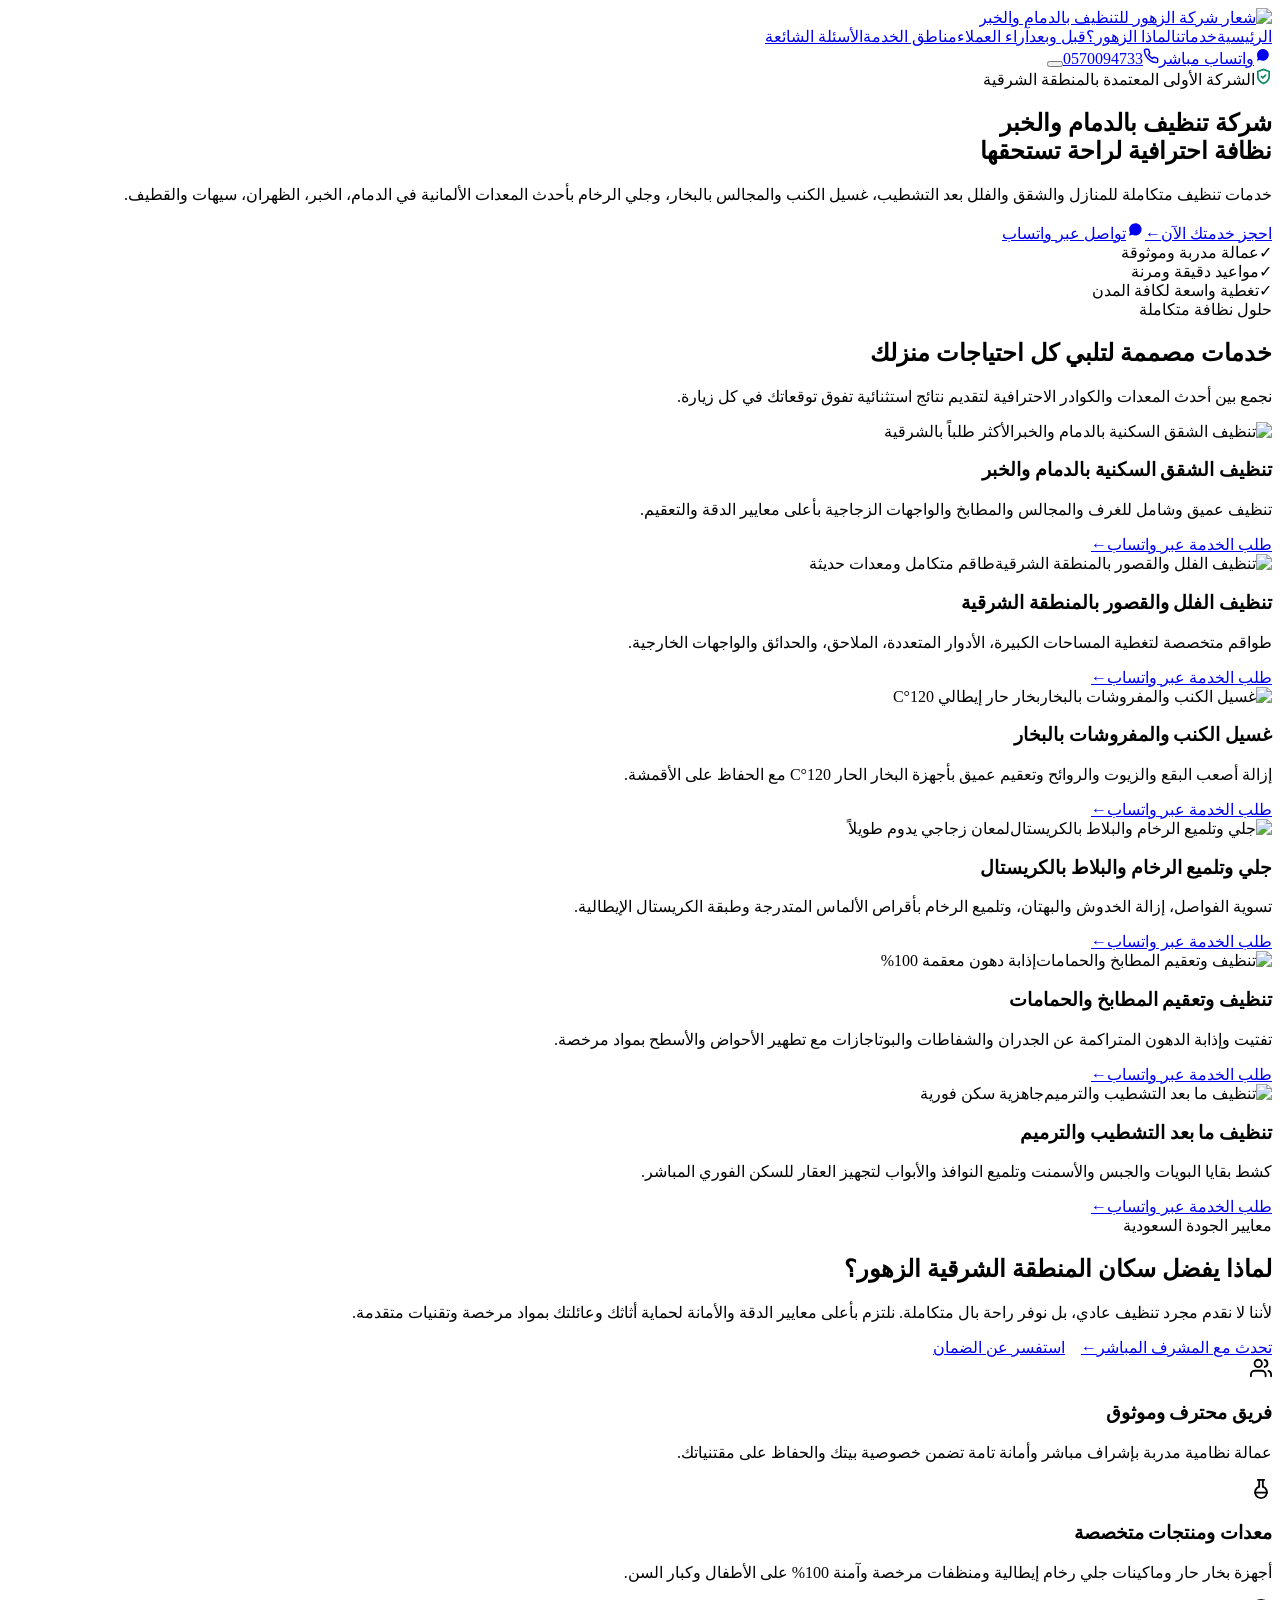
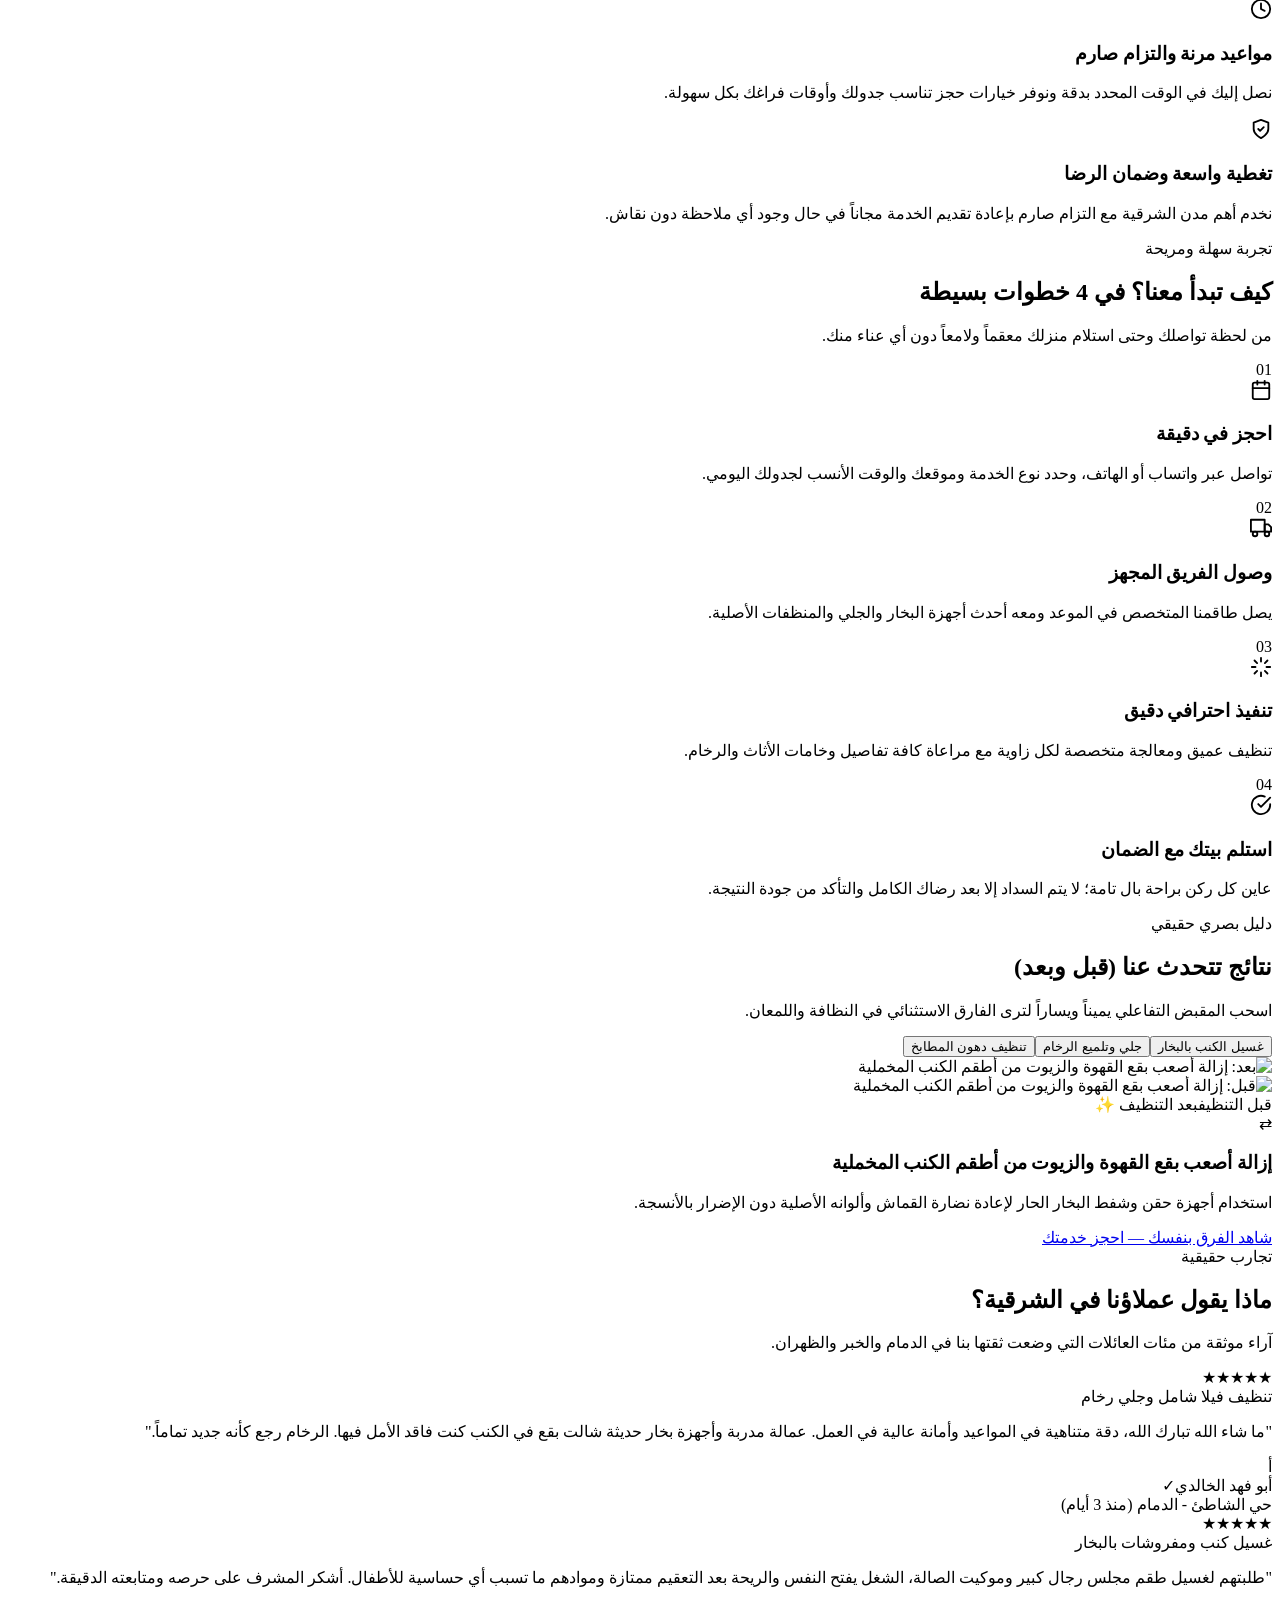
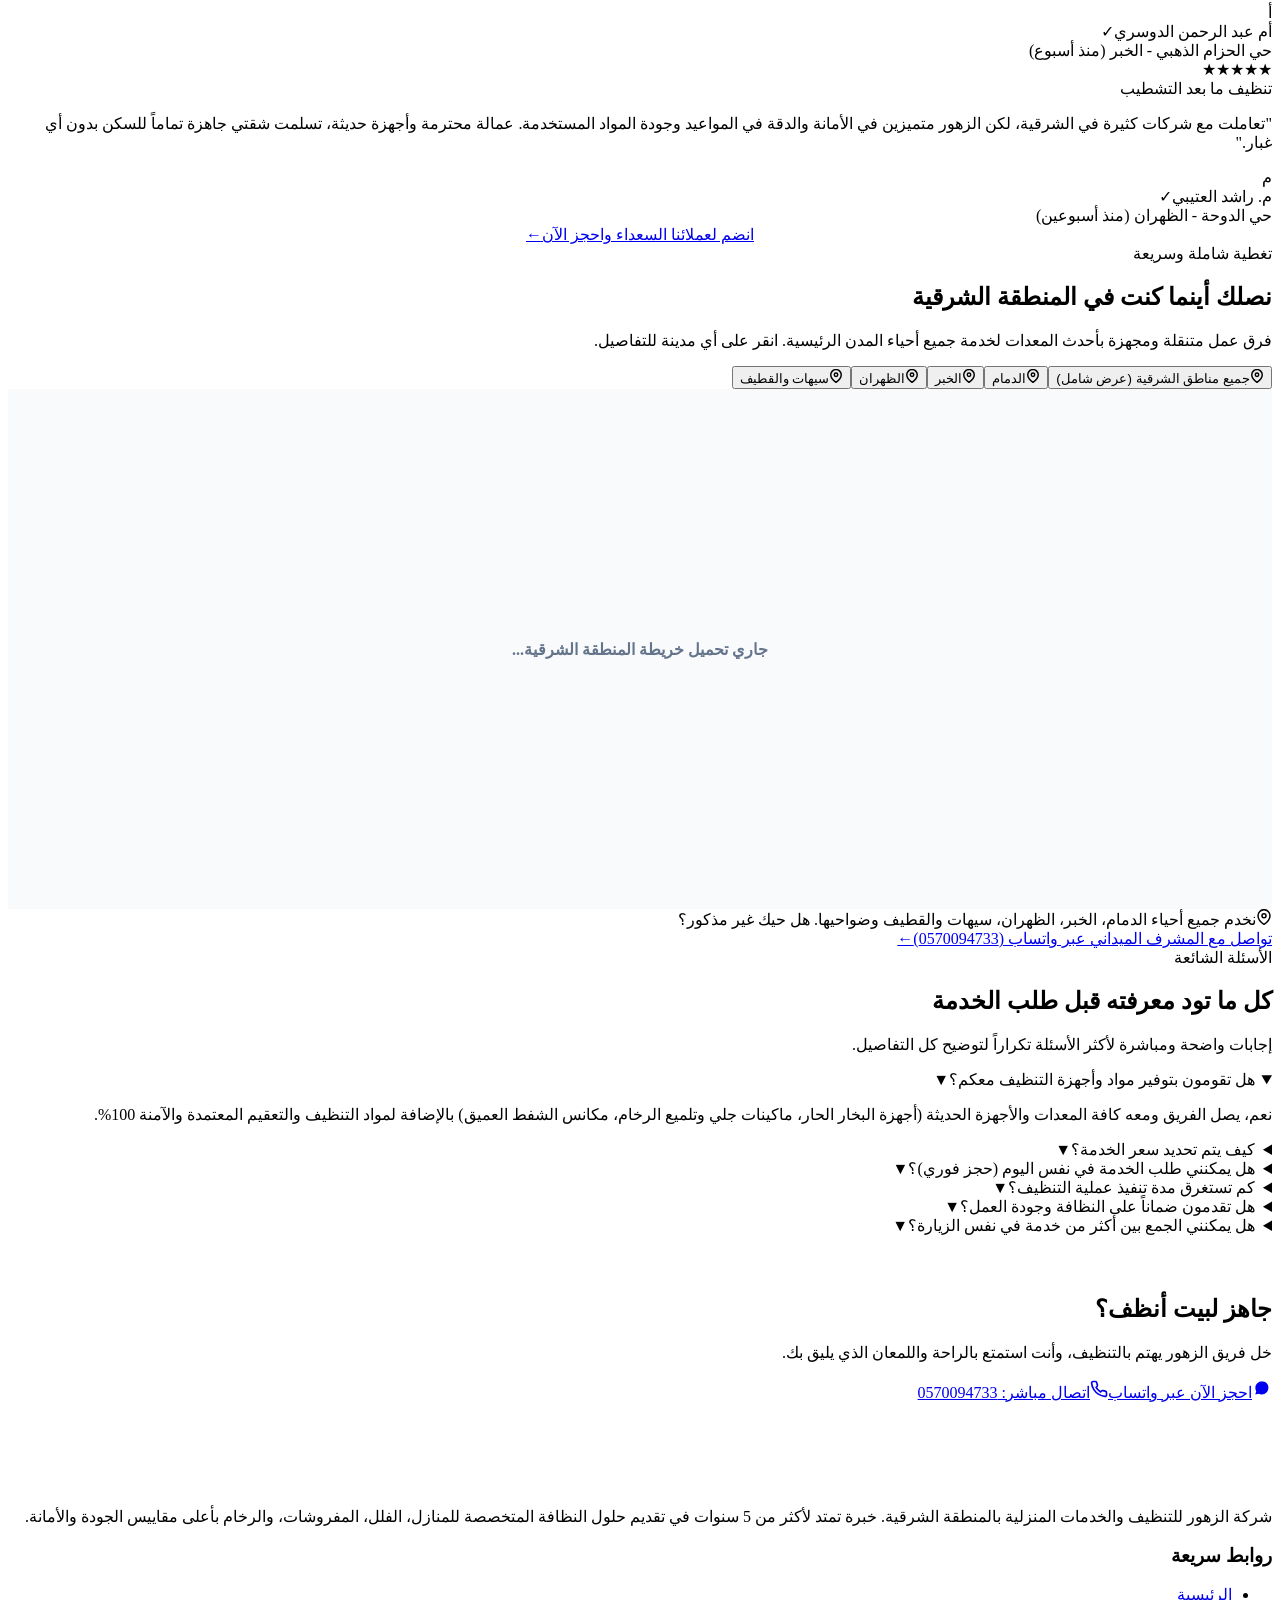
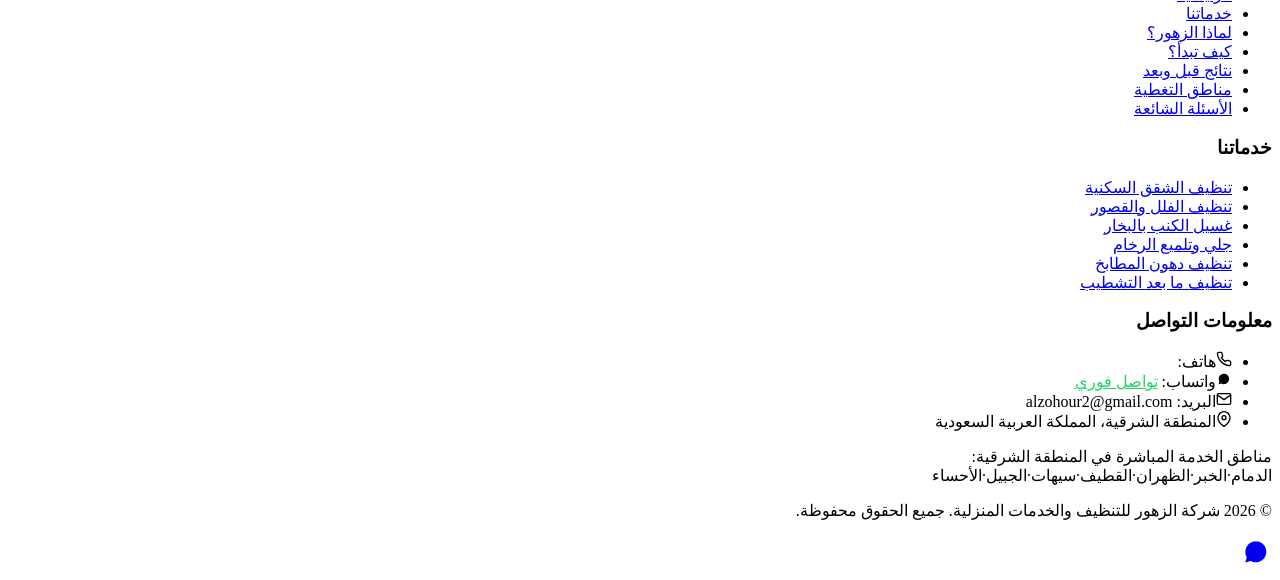
==== commit df2a8ee1: "Configure 1-year static file caching in Program.cs and sync latest frontend build" ====
--- a/Backend/wwwroot/index.html
+++ b/Backend/wwwroot/index.html
@@ -1 +1 @@
-<!DOCTYPE html><html lang="ar" dir="rtl"><head><meta charSet="utf-8"/><meta name="viewport" content="width=device-width, initial-scale=1"/><link rel="preload" href="/_next/static/media/9ff27b8a0a8f3dc0-s.p.40_3w74kn95bo.woff2" as="font" crossorigin="" type="font/woff2"/><link rel="preload" href="/_next/static/media/d41831e24743a3c1-s.p.08tn9snzkmifr.woff2" as="font" crossorigin="" type="font/woff2"/><link rel="preload" as="image" href="/logo.png"/><link rel="stylesheet" href="/_next/static/chunks/0h7lf954no92k.css" data-precedence="next"/><link rel="preload" as="script" fetchPriority="low" href="/_next/static/chunks/09lgyggnhjlha.js"/><script src="/_next/static/chunks/2z9ssat_vxo0r.js" async=""></script><script src="/_next/static/chunks/1mh6a-0e61pyc.js" async=""></script><script src="/_next/static/chunks/turbopack-1c8raa80g_o89.js" async=""></script><script src="/_next/static/chunks/3fntmmi971322.js" async=""></script><script src="/_next/static/chunks/3w60uc_i89l_t.js" async=""></script><script src="/_next/static/chunks/23sigdb_w_7c3.js" async=""></script><title>الزهور | أفضل شركة تنظيف منازل وفلل بالدمام والخبر والمنطقة الشرقية</title><meta name="description" content="شركة الزهور الأولى للتنظيف والخدمات المنزلية بالمنطقة الشرقية. تنظيف منازل، شقق، فلل بعد التشطيب، غسيل كنب ومجالس بالبخار، وجلي وتلميع الرخام في الدمام، الخبر، الظهران، سيهات والقطيف بأعلى جودة وضمان الرضا."/><meta name="author" content="شركة الزهور للخدمات المنزلية"/><meta name="keywords" content="شركة تنظيف بالدمام,شركة تنظيف بالخبر,شركة تنظيف بالظهران,شركة تنظيف بسيهات,شركة تنظيف بالقطيف,تنظيف منازل بالدمام,تنظيف شقق بالدمام,تنظيف فلل وقصور بالخبر,غسيل كنب بالبخار بالدمام,غسيل مجالس وموكيت بالخبر,جلي وتلميع رخام بالدمام,تنظيف ما بعد التشطيب والترميم,تنظيف وتعقيم المطابخ والحمامات,أفضل شركة تنظيف بالمنطقة الشرقية,مؤسسة الزهور للتنظيف,رقم شركة تنظيف بالدمام 0570094733"/><meta name="creator" content="الزهور للتنظيف والخدمات المنزلية"/><meta name="publisher" content="الزهور للتنظيف والخدمات المنزلية"/><meta name="robots" content="index, follow"/><meta name="googlebot" content="index, follow, max-video-preview:-1, max-image-preview:large, max-snippet:-1"/><link rel="canonical" href="https://alzohour.runasp.net"/><meta name="google-site-verification" content="W0TmOCkhU3MfLIi0qVz5_X6WjWx2LMdjESb2a1oy_oU"/><meta property="og:title" content="شركة الزهور للتنظيف والخدمات المنزلية | الدمام والخبر والشرقية"/><meta property="og:description" content="نظافة احترافية متكاملة للمنازل والمفروشات والرخام بأحدث المعدات الألمانية والإيطالية بالمنطقة الشرقية. احجز الآن بضمان الرضا التام."/><meta property="og:url" content="https://alzohour.runasp.net"/><meta property="og:site_name" content="الزهور للتنظيف"/><meta property="og:locale" content="ar_SA"/><meta property="og:image" content="https://alzohour.runasp.net/hero-bg.webp"/><meta property="og:image:width" content="1200"/><meta property="og:image:height" content="630"/><meta property="og:image:alt" content="شركة الزهور للتنظيف بالدمام والمنطقة الشرقية"/><meta property="og:type" content="website"/><meta name="twitter:card" content="summary_large_image"/><meta name="twitter:title" content="الزهور | أفضل خدمات تنظيف بالدمام والخبر والمنطقة الشرقية"/><meta name="twitter:description" content="تنظيف فلل، شقق، كنب ومجالس بالبخار، جلي رخام بأيدي طواقم محترفة وضمان معتمد."/><meta name="twitter:image" content="https://alzohour.runasp.net/hero-bg.webp"/><link rel="icon" href="/favicon.ico?favicon.2vob68tjqpejf.ico" sizes="256x256" type="image/x-icon"/><meta name="next-size-adjust" content=""/><meta name="google-site-verification" content="W0TmOCkhU3MfLIi0qVz5_X6WjWx2LMdjESb2a1oy_oU"/><link rel="preconnect" href="https://a.basemaps.cartocdn.com"/><link rel="preconnect" href="https://images.unsplash.com"/><script type="application/ld+json">{"@context":"https://schema.org","@type":"HomeAndConstructionBusiness","@id":"https://alzohour.runasp.net/#business","name":"الزهور للتنظيف والخدمات المنزلية","alternateName":"Al-Zohour Cleaning & Home Services","image":"https://alzohour.runasp.net/logo.png","logo":"https://alzohour.runasp.net/logo.png","telephone":"+966570094733","email":"alzohour2@gmail.com","url":"https://alzohour.runasp.net","priceRange":"$$","currenciesAccepted":"SAR","paymentAccepted":"Cash, Credit Card, Mada, Bank Transfer","address":{"@type":"PostalAddress","streetAddress":"حي الشاطئ","addressLocality":"الدمام","addressRegion":"المنطقة الشرقية","postalCode":"32414","addressCountry":"SA"},"geo":{"@type":"GeoCoordinates","latitude":26.4207,"longitude":50.0888},"areaServed":[{"@type":"City","name":"الدمام","sameAs":"https://ar.wikipedia.org/wiki/%D8%A7%D9%84%D8%AF%D9%85%D8%A7%D9%85"},{"@type":"City","name":"الخبر","sameAs":"https://ar.wikipedia.org/wiki/%D8%A7%D9%84%D8%AE%D8%A8%D8%B1"},{"@type":"City","name":"الظهران","sameAs":"https://ar.wikipedia.org/wiki/%D8%A7%D9%84%D8%B8%D9%87%D8%B1%D8%A7%D9%86"},{"@type":"City","name":"سيهات"},{"@type":"City","name":"القطيف"},{"@type":"City","name":"الجبيل"},{"@type":"City","name":"الأحساء"}],"aggregateRating":{"@type":"AggregateRating","ratingValue":"4.9","bestRating":"5","worstRating":"1","ratingCount":"154","reviewCount":"142"},"openingHoursSpecification":{"@type":"OpeningHoursSpecification","dayOfWeek":["Saturday","Sunday","Monday","Tuesday","Wednesday","Thursday","Friday"],"opens":"07:00","closes":"23:00"},"hasOfferCatalog":{"@type":"OfferCatalog","name":"خدمات التنظيف المتخصصة","itemListElement":[{"@type":"Offer","itemOffered":{"@type":"Service","name":"تنظيف الشقق السكنية بالدمام والخبر","description":"تنظيف عميق وشامل لجميع غرف وصالات الشقق مع تعقيم وتلميع الأرضيات والمرافق."}},{"@type":"Offer","itemOffered":{"@type":"Service","name":"تنظيف الفلل والقصور بالمنطقة الشرقية","description":"باقات تنظيف مخصصة للمساحات الواسعة تشمل الواجهات والمسابح والأحواش والأسطح."}},{"@type":"Offer","itemOffered":{"@type":"Service","name":"غسيل الكنب والمفروشات بالبخار الحار","description":"إزالة أصعب البقع والدهون والروائح والتعقيم ضد البكتيريا وحشرات الفراش بأجهزة إيطالية حديثة."}},{"@type":"Offer","itemOffered":{"@type":"Service","name":"جلي وتلميع الرخام والبلاط بالكريستال","description":"معالجة الخدوش والفواصل واستعادة اللمعان الزجاجي للرخام الطبيعي والصناعي والجرانيت."}},{"@type":"Offer","itemOffered":{"@type":"Service","name":"تنظيف وتعقيم المطابخ والحمامات","description":"تفتيت الدهون المحترقة وإزالة التكلسات والتعقيم الشامل بمواد آمنة مصرحة."}},{"@type":"Offer","itemOffered":{"@type":"Service","name":"تنظيف ما بعد التشطيب والترميم","description":"إزالة بقايا الدهانات والأسمنت والغراء وتجهيز المكان بالكامل للسكن الفوري."}}]}}</script><script type="application/ld+json">{"@context":"https://schema.org","@type":"FAQPage","mainEntity":[{"@type":"Question","name":"هل تقومون بتوفير مواد وأجهزة التنظيف معكم؟","acceptedAnswer":{"@type":"Answer","text":"نعم، يصل الفريق ومعه كافة المعدات والأجهزة الحديثة (أجهزة البخار الحار، ماكينات جلي وتلميع الرخام، مكانس الشفط العميق) بالإضافة لمواد التنظيف والتعقيم المعتمدة والآمنة 100%."}},{"@type":"Question","name":"كيف يتم تحديد سعر الخدمة؟","acceptedAnswer":{"@type":"Answer","text":"يتم تحديد التكلفة بكل شفافية بناءً على نوع الخدمة (شقق، فلل، أطقم كنب، جلي رخام) ومساحة المكان أو عدد القطع، دون أي رسوم خفية أو تكاليف إضافية بعد الاتفاق."}},{"@type":"Question","name":"هل يمكنني طلب الخدمة في نفس اليوم (حجز فوري)؟","acceptedAnswer":{"@type":"Answer","text":"نعم، لدينا فرق طوارئ وتغطية سريعة في الدمام والخبر والظهران للطلبات العاجلة حسب توفر الفرق في منطقتك وقت الطلب."}},{"@type":"Question","name":"كم تستغرق مدة تنفيذ عملية التنظيف؟","acceptedAnswer":{"@type":"Answer","text":"يعتمد ذلك على حجم العمل؛ تنظيف الشقق والمجالس يستغرق من ساعتين إلى 4 ساعات، والفلل الكبيرة وما بعد التشطيب من 4 إلى 8 ساعات مع طاقم متعدد لضمان الإنجاز السريع."}},{"@type":"Question","name":"هل تقدمون ضماناً على النظافة وجودة العمل؟","acceptedAnswer":{"@type":"Answer","text":"بالتأكيد! نلتزم بضمان الرضا بنسبة 100%، حيث تتم معاينة المكان مع المشرف قبل السداد، وفي حال وجود أي ملاحظة يعاد تنظيفها فوراً دون أي تكلفة إضافية."}},{"@type":"Question","name":"هل يمكنني الجمع بين أكثر من خدمة في نفس الزيارة؟","acceptedAnswer":{"@type":"Answer","text":"نعم وبكل تأكيد، كما نوفر باقات خصم خاصة عند الجمع بين تنظيف الشقق وغسيل الكنب بالبخار أو جلي الرخام معاً."}}]}</script><script src="/_next/static/chunks/0cz1d0mv5g_q7.js" noModule=""></script></head><body class="cairo_b36d76d5-module__v_LG0q__className cairo_b36d76d5-module__v_LG0q__variable"><div hidden=""><!--$--><!--/$--></div><header class="header"><div class="header-container-fluid"><a href="#" class="brand-logo-link" aria-label="الزهور للتنظيف والخدمات المنزلية"><img src="/logo.png" alt="شعار شركة الزهور للتنظيف بالدمام والخبر" class="brand-logo-img" width="180" height="56"/></a><nav class="nav-menu" aria-label="القائمة الرئيسية"><a href="#" class="nav-link active">الرئيسية</a><a href="#services" class="nav-link">خدماتنا</a><a href="#why-us" class="nav-link">لماذا الزهور؟</a><a href="#results" class="nav-link">قبل وبعد</a><a href="#testimonials" class="nav-link">آراء العملاء</a><a href="#coverage" class="nav-link">مناطق الخدمة</a><a href="#faq" class="nav-link">الأسئلة الشائعة</a></nav><div class="header-actions"><a href="https://wa.me/966570094733?text=السلام%20عليكم،%20أرغب%20في%20الاستفسار%20عن%20خدمات%20التنظيف" target="_blank" rel="noreferrer" class="header-whatsapp-pill"><svg width="18" height="18" viewBox="0 0 24 24" fill="currentColor"><path d="M12.031 6.172c-3.181 0-5.767 2.586-5.768 5.766-.001 1.298.38 2.27 1.019 3.287l-.582 2.128 2.182-.573c.978.58 1.911.928 3.145.929 3.178 0 5.767-2.587 5.768-5.766.001-3.187-2.575-5.771-5.764-5.771zm3.392 8.244c-.144.405-.837.774-1.17.824-.299.045-.677.063-1.092-.069-.252-.08-.575-.187-.988-.365-1.739-.751-2.874-2.502-2.961-2.617-.087-.116-.708-.94-.708-1.793s.448-1.273.607-1.446c.159-.173.346-.217.462-.217l.332.006c.106.005.249-.04.39.298.144.347.491 1.2.534 1.287.043.087.072.188.014.304-.058.116-.087.188-.173.289l-.26.304c-.087.086-.177.18-.076.354.101.174.449.741.964 1.201.662.591 1.221.774 1.394.86s.274.072.376-.043c.101-.116.433-.506.549-.68.116-.173.231-.145.39-.087s1.011.477 1.184.564.289.13.332.202c.045.072.045.419-.099.824zm-3.392-10.416c-4.417 0-8 3.582-8 8 0 1.411.368 2.738 1.011 3.896l-1.074 3.924 4.021-1.054c1.115.608 2.387.954 3.742.954 4.418 0 8-3.582 8-8s-3.582-7.72-8-7.72z"></path></svg><span>واتساب مباشر</span></a><a href="tel:0570094733" class="header-phone-pill"><svg width="16" height="16" viewBox="0 0 24 24" fill="none" stroke="currentColor" stroke-width="2.2" stroke-linecap="round" stroke-linejoin="round"><path d="M22 16.92v3a2 2 0 0 1-2.18 2 19.79 19.79 0 0 1-8.63-3.07 19.5 19.5 0 0 1-6-6 19.79 19.79 0 0 1-3.07-8.67A2 2 0 0 1 4.11 2h3a2 2 0 0 1 2 1.72 12.84 12.84 0 0 0 .7 2.81 2 2 0 0 1-.45 2.11L8.09 9.91a16 16 0 0 0 6 6l1.27-1.27a2 2 0 0 1 2.11-.45 12.84 12.84 0 0 0 2.81.7A2 2 0 0 1 22 16.92z"></path></svg><span>0570094733</span></a><button class="hamburger-btn " aria-label="تبديل القائمة المتنقلة" type="button"><span class="hamburger-line"></span><span class="hamburger-line"></span><span class="hamburger-line"></span></button></div></div></header><section class="hero"><div class="hero-gradient"></div><div class="container"><div class="hero-content"><div class="hero-badge"><span>🇸🇦</span><span>الشركة الأولى المعتمدة للتنظيف بالمنطقة الشرقية</span></div><h1 class="hero-title">شركة تنظيف بالدمام والخبر <br/><span class="highlight">نظافة احترافية لراحة تستحقها</span></h1><p class="hero-desc">خدمات تنظيف متكاملة للمنازل والشقق والفلل بعد التشطيب، غسيل الكنب والمجالس بالبخار، وجلي الرخام بأحدث المعدات الألمانية في الدمام، الخبر، الظهران، سيهات والقطيف.</p><div class="hero-cta-group"><a href="tel:0570094733" class="btn btn-primary"><span>احجز خدمتك الآن</span><span>←</span></a><a href="https://wa.me/966570094733?text=السلام%20عليكم،%20أرغب%20في%20طلب%20خدمة%20تنظيف%20منزلي" target="_blank" rel="noreferrer" class="btn btn-whatsapp"><svg width="19" height="19" viewBox="0 0 24 24" fill="currentColor"><path d="M12.031 6.172c-3.181 0-5.767 2.586-5.768 5.766-.001 1.298.38 2.27 1.019 3.287l-.582 2.128 2.182-.573c.978.58 1.911.928 3.145.929 3.178 0 5.767-2.587 5.768-5.766.001-3.187-2.575-5.771-5.764-5.771zm3.392 8.244c-.144.405-.837.774-1.17.824-.299.045-.677.063-1.092-.069-.252-.08-.575-.187-.988-.365-1.739-.751-2.874-2.502-2.961-2.617-.087-.116-.708-.94-.708-1.793s.448-1.273.607-1.446c.159-.173.346-.217.462-.217l.332.006c.106.005.249-.04.39.298.144.347.491 1.2.534 1.287.043.087.072.188.014.304-.058.116-.087.188-.173.289l-.26.304c-.087.086-.177.18-.076.354.101.174.449.741.964 1.201.662.591 1.221.774 1.394.86s.274.072.376-.043c.101-.116.433-.506.549-.68.116-.173.231-.145.39-.087s1.011.477 1.184.564.289.13.332.202c.045.072.045.419-.099.824zm-3.392-10.416c-4.417 0-8 3.582-8 8 0 1.411.368 2.738 1.011 3.896l-1.074 3.924 4.021-1.054c1.115.608 2.387.954 3.742.954 4.418 0 8-3.582 8-8s-3.582-7.72-8-7.72z"></path></svg><span>تواصل عبر واتساب</span></a></div><div class="hero-trust-badges"><div class="trust-badge-item"><span class="trust-icon-box">✓</span><span>عمالة مدربة وموثوقة</span></div><div class="trust-badge-item"><span class="trust-icon-box">✓</span><span>مواعيد دقيقة ومرنة</span></div><div class="trust-badge-item"><span class="trust-icon-box">✓</span><span>تغطية واسعة لكافة المدن</span></div></div></div></div></section><div class="section-chapter-divider" aria-hidden="true"><div class="divider-track"><div class="divider-gem"></div></div></div><section id="services" class="section services-section reveal-on-scroll"><div class="container"><div class="section-header"><span class="section-tag">حلول نظافة متكاملة</span><h2 class="section-title">خدمات مصممة لتلبي كل احتياجات منزلك</h2><p class="section-desc">نجمع بين أحدث المعدات والكوادر الاحترافية لتقديم نتائج استثنائية تفوق توقعاتك في كل زيارة.</p></div><div class="services-grid"><div class="service-card-clean"><div class="service-img-wrapper"><img src="https://images.unsplash.com/photo-1584622650111-993a426fbf0a?q=75&amp;w=600&amp;auto=format&amp;fit=crop" alt="تنظيف الشقق السكنية بالدمام والخبر" loading="lazy" width="600" height="375"/><span class="service-badge">الأكثر طلباً بالشرقية</span></div><div class="service-body"><h3 class="service-title">تنظيف الشقق السكنية بالدمام والخبر</h3><p class="service-desc-clean">تنظيف عميق وشامل للغرف والمجالس والمطابخ والواجهات الزجاجية بأعلى معايير الدقة والتعقيم.</p><a href="https://wa.me/966570094733?text=%D8%A7%D9%84%D8%B3%D9%84%D8%A7%D9%85%20%D8%B9%D9%84%D9%8A%D9%83%D9%85%D8%8C%20%D8%A3%D9%88%D8%AF%20%D8%A7%D9%84%D8%A7%D8%B3%D8%AA%D9%81%D8%B3%D8%A7%D8%B1%20%D8%B9%D9%86%20%D8%AD%D8%AC%D8%B2%20%D8%AE%D8%AF%D9%85%D8%A9%20%D8%AA%D9%86%D8%B8%D9%8A%D9%81%20%D8%A7%D9%84%D8%B4%D9%82%D9%82%20%D8%A7%D9%84%D8%B3%D9%83%D9%86%D9%8A%D8%A9%20%D8%A8%D8%A7%D9%84%D8%AF%D9%85%D8%A7%D9%85" target="_blank" rel="noreferrer" class="service-btn-clean"><span>طلب الخدمة عبر واتساب</span><span>←</span></a></div></div><div class="service-card-clean"><div class="service-img-wrapper"><img src="https://images.unsplash.com/photo-1600585154340-be6161a56a0c?q=75&amp;w=600&amp;auto=format&amp;fit=crop" alt="تنظيف الفلل والقصور بالمنطقة الشرقية" loading="lazy" width="600" height="375"/><span class="service-badge">طاقم متكامل ومعدات حديثة</span></div><div class="service-body"><h3 class="service-title">تنظيف الفلل والقصور بالمنطقة الشرقية</h3><p class="service-desc-clean">طواقم متخصصة لتغطية المساحات الكبيرة، الأدوار المتعددة، الملاحق، والحدائق والواجهات الخارجية.</p><a href="https://wa.me/966570094733?text=%D8%A7%D9%84%D8%B3%D9%84%D8%A7%D9%85%20%D8%B9%D9%84%D9%8A%D9%83%D9%85%D8%8C%20%D8%A3%D9%88%D8%AF%20%D8%A7%D9%84%D8%A7%D8%B3%D8%AA%D9%81%D8%B3%D8%A7%D8%B1%20%D8%B9%D9%86%20%D8%AD%D8%AC%D8%B2%20%D8%AE%D8%AF%D9%85%D8%A9%20%D8%AA%D9%86%D8%B8%D9%8A%D9%81%20%D8%A7%D9%84%D9%81%D9%84%D9%84%20%D8%A8%D8%A7%D9%84%D8%AE%D8%A8%D8%B1%20%D9%88%D8%A7%D9%84%D8%AF%D9%85%D8%A7%D9%85" target="_blank" rel="noreferrer" class="service-btn-clean"><span>طلب الخدمة عبر واتساب</span><span>←</span></a></div></div><div class="service-card-clean"><div class="service-img-wrapper"><img src="https://images.unsplash.com/photo-1556911220-e15b29be8c8f?q=75&amp;w=600&amp;auto=format&amp;fit=crop" alt="غسيل الكنب والمفروشات بالبخار" loading="lazy" width="600" height="375"/><span class="service-badge">بخار حار إيطالي 120°C</span></div><div class="service-body"><h3 class="service-title">غسيل الكنب والمفروشات بالبخار</h3><p class="service-desc-clean">إزالة أصعب البقع والزيوت والروائح وتعقيم عميق بأجهزة البخار الحار 120°C مع الحفاظ على الأقمشة.</p><a href="https://wa.me/966570094733?text=%D8%A7%D9%84%D8%B3%D9%84%D8%A7%D9%85%20%D8%B9%D9%84%D9%8A%D9%83%D9%85%D8%8C%20%D8%A3%D9%88%D8%AF%20%D8%A7%D9%84%D8%A7%D8%B3%D8%AA%D9%81%D8%B3%D8%A7%D8%B1%20%D8%B9%D9%86%20%D8%AE%D8%AF%D9%85%D8%A9%20%D8%BA%D8%B3%D9%8A%D9%84%20%D8%A7%D9%84%D9%83%D9%86%D8%A8%20%D9%88%D8%A7%D9%84%D9%85%D9%81%D8%B1%D9%88%D8%B4%D8%A7%D8%AA%20%D8%A8%D8%A7%D9%84%D8%A8%D8%AE%D8%A7%D8%B1" target="_blank" rel="noreferrer" class="service-btn-clean"><span>طلب الخدمة عبر واتساب</span><span>←</span></a></div></div><div class="service-card-clean"><div class="service-img-wrapper"><img src="https://images.unsplash.com/photo-1600566753190-17f0baa2a6c3?q=75&amp;w=600&amp;auto=format&amp;fit=crop" alt="جلي وتلميع الرخام والبلاط بالكريستال" loading="lazy" width="600" height="375"/><span class="service-badge">لمعان زجاجي يدوم طويلاً</span></div><div class="service-body"><h3 class="service-title">جلي وتلميع الرخام والبلاط بالكريستال</h3><p class="service-desc-clean">تسوية الفواصل، إزالة الخدوش والبهتان، وتلميع الرخام بأقراص الألماس المتدرجة وطبقة الكريستال الإيطالية.</p><a href="https://wa.me/966570094733?text=%D8%A7%D9%84%D8%B3%D9%84%D8%A7%D9%85%20%D8%B9%D9%84%D9%8A%D9%83%D9%85%D8%8C%20%D8%A3%D9%88%D8%AF%20%D8%A7%D9%84%D8%A7%D8%B3%D8%AA%D9%81%D8%B3%D8%A7%D8%B1%20%D8%B9%D9%86%20%D8%AE%D8%AF%D9%85%D8%A9%20%D8%AC%D9%84%D9%8A%20%D9%88%D8%AA%D9%84%D9%85%D9%8A%D8%B9%20%D8%A7%D9%84%D8%B1%D8%AE%D8%A7%D9%85" target="_blank" rel="noreferrer" class="service-btn-clean"><span>طلب الخدمة عبر واتساب</span><span>←</span></a></div></div><div class="service-card-clean"><div class="service-img-wrapper"><img src="https://images.unsplash.com/photo-1556912172-45b7abe8b7e1?q=75&amp;w=600&amp;auto=format&amp;fit=crop" alt="تنظيف وتعقيم المطابخ والحمامات" loading="lazy" width="600" height="375"/><span class="service-badge">إذابة دهون معقمة 100%</span></div><div class="service-body"><h3 class="service-title">تنظيف وتعقيم المطابخ والحمامات</h3><p class="service-desc-clean">تفتيت وإذابة الدهون المتراكمة عن الجدران والشفاطات والبوتاجازات مع تطهير الأحواض والأسطح بمواد مرخصة.</p><a href="https://wa.me/966570094733?text=%D8%A7%D9%84%D8%B3%D9%84%D8%A7%D9%85%20%D8%B9%D9%84%D9%8A%D9%83%D9%85%D8%8C%20%D8%A3%D9%88%D8%AF%20%D8%A7%D9%84%D8%A7%D8%B3%D8%AA%D9%81%D8%B3%D8%A7%D8%B1%20%D8%B9%D9%86%20%D8%AE%D8%AF%D9%85%D8%A9%20%D8%AA%D9%86%D8%B8%D9%8A%D9%81%20%D9%88%D8%AA%D8%B9%D9%82%D9%8A%D9%85%20%D8%A7%D9%84%D9%85%D8%B7%D8%A7%D8%A8%D8%AE" target="_blank" rel="noreferrer" class="service-btn-clean"><span>طلب الخدمة عبر واتساب</span><span>←</span></a></div></div><div class="service-card-clean"><div class="service-img-wrapper"><img src="https://images.unsplash.com/photo-1581578731548-c64695cc6952?q=75&amp;w=600&amp;auto=format&amp;fit=crop" alt="تنظيف ما بعد التشطيب والترميم" loading="lazy" width="600" height="375"/><span class="service-badge">جاهزية سكن فورية</span></div><div class="service-body"><h3 class="service-title">تنظيف ما بعد التشطيب والترميم</h3><p class="service-desc-clean">كشط بقايا البويات والجبس والأسمنت وتلميع النوافذ والأبواب لتجهيز العقار للسكن الفوري المباشر.</p><a href="https://wa.me/966570094733?text=%D8%A7%D9%84%D8%B3%D9%84%D8%A7%D9%85%20%D8%B9%D9%84%D9%8A%D9%83%D9%85%D8%8C%20%D8%A3%D9%88%D8%AF%20%D8%A7%D9%84%D8%A7%D8%B3%D8%AA%D9%81%D8%B3%D8%A7%D8%B1%20%D8%B9%D9%86%20%D8%AE%D8%AF%D9%85%D8%A9%20%D8%AA%D9%86%D8%B8%D9%8A%D9%81%20%D9%85%D8%A7%20%D8%A8%D8%B9%D8%AF%20%D8%A7%D9%84%D8%AA%D8%B4%D8%B7%D9%8A%D8%A8%20%D9%88%D8%A7%D9%84%D8%AA%D8%B1%D9%85%D9%8A%D9%85" target="_blank" rel="noreferrer" class="service-btn-clean"><span>طلب الخدمة عبر واتساب</span><span>←</span></a></div></div></div></div></section><div class="section-chapter-divider" aria-hidden="true"><div class="divider-track"><div class="divider-gem"></div></div></div><section id="why-us" class="section why-us-section reveal-on-scroll"><div class="container"><div class="why-us-split"><div class="why-us-lead"><span class="section-tag">معايير الجودة السعودية</span><h2>لماذا يفضل سكان المنطقة الشرقية الزهور؟</h2><p>لأننا لا نقدم مجرد تنظيف عادي، بل نوفر راحة بال متكاملة. نلتزم بأعلى معايير الدقة والأمانة لحماية أثاثك وعائلتك بمواد مرخصة وتقنيات متقدمة.</p><div style="display:flex;gap:1rem;flex-wrap:wrap"><a href="tel:0570094733" class="btn btn-primary"><span>تحدث مع المشرف المباشر</span><span>←</span></a><a href="https://wa.me/966570094733?text=السلام%20عليكم،%20أود%20معرفة%20الضمانات%20المقدمة%20على%20الخدمات" target="_blank" rel="noreferrer" class="btn btn-secondary"><span>استفسر عن الضمان</span></a></div></div><div class="why-us-benefits-list"><div class="why-benefit-row"><div class="why-benefit-icon"><svg width="22" height="22" viewBox="0 0 24 24" fill="none" stroke="currentColor" stroke-width="2" stroke-linecap="round" stroke-linejoin="round"><path d="M17 21v-2a4 4 0 0 0-4-4H5a4 4 0 0 0-4 4v2"></path><circle cx="9" cy="7" r="4"></circle><path d="M23 21v-2a4 4 0 0 0-3-3.87"></path><path d="M16 3.13a4 4 0 0 1 0 7.75"></path></svg></div><div class="why-benefit-text"><h3>فريق محترف وموثوق</h3><p>عمالة نظامية مدربة بإشراف مباشر وأمانة تامة تضمن خصوصية بيتك والحفاظ على مقتنياتك.</p></div></div><div class="why-benefit-row"><div class="why-benefit-icon"><svg width="22" height="22" viewBox="0 0 24 24" fill="none" stroke="currentColor" stroke-width="2" stroke-linecap="round" stroke-linejoin="round"><path d="M10 2v7.31"></path><path d="M14 9.3V1.99"></path><path d="M8.5 2h7"></path><path d="M14 9.3a6.5 6.5 0 1 1-4 0"></path><path d="M5.52 16h12.96"></path></svg></div><div class="why-benefit-text"><h3>معدات ومنتجات متخصصة</h3><p>أجهزة بخار حار وماكينات جلي رخام إيطالية ومنظفات مرخصة وآمنة 100% على الأطفال وكبار السن.</p></div></div><div class="why-benefit-row"><div class="why-benefit-icon"><svg width="22" height="22" viewBox="0 0 24 24" fill="none" stroke="currentColor" stroke-width="2" stroke-linecap="round" stroke-linejoin="round"><circle cx="12" cy="12" r="10"></circle><polyline points="12 6 12 12 16 14"></polyline></svg></div><div class="why-benefit-text"><h3>مواعيد مرنة والتزام صارم</h3><p>نصل إليك في الوقت المحدد بدقة ونوفر خيارات حجز تناسب جدولك وأوقات فراغك بكل سهولة.</p></div></div><div class="why-benefit-row"><div class="why-benefit-icon"><svg width="22" height="22" viewBox="0 0 24 24" fill="none" stroke="currentColor" stroke-width="2" stroke-linecap="round" stroke-linejoin="round"><path d="M12 22s8-4 8-10V5l-8-3-8 3v7c0 6 8 10 8 10z"></path><polyline points="9 12 11 14 15 10"></polyline></svg></div><div class="why-benefit-text"><h3>تغطية واسعة وضمان الرضا</h3><p>نخدم أهم مدن الشرقية مع التزام صارم بإعادة تقديم الخدمة مجاناً في حال وجود أي ملاحظة دون نقاش.</p></div></div></div></div></div></section><div class="section-chapter-divider" aria-hidden="true"><div class="divider-track"><div class="divider-gem"></div></div></div><section id="how-it-works" class="section timeline-section reveal-on-scroll"><div class="container"><div class="section-header"><span class="section-tag">تجربة سهلة ومريحة</span><h2 class="section-title">كيف تبدأ معنا؟ في 4 خطوات بسيطة</h2><p class="section-desc">من لحظة تواصلك وحتى استلام منزلك معقماً ولامعاً دون أي عناء منك.</p></div><div class="timeline-pro-grid"><div class="timeline-pro-card"><div class="timeline-card-top"><div class="timeline-step-badge">01</div><div class="timeline-icon-circle"><svg width="22" height="22" viewBox="0 0 24 24" fill="none" stroke="currentColor" stroke-width="2" stroke-linecap="round" stroke-linejoin="round"><rect x="3" y="4" width="18" height="18" rx="2" ry="2"></rect><line x1="16" y1="2" x2="16" y2="6"></line><line x1="8" y1="2" x2="8" y2="6"></line><line x1="3" y1="10" x2="21" y2="10"></line></svg></div></div><h3 class="timeline-step-title">احجز في دقيقة</h3><p class="timeline-step-desc">تواصل عبر واتساب أو الهاتف، وحدد نوع الخدمة وموقعك والوقت الأنسب لجدولك اليومي.</p></div><div class="timeline-pro-card"><div class="timeline-card-top"><div class="timeline-step-badge">02</div><div class="timeline-icon-circle"><svg width="22" height="22" viewBox="0 0 24 24" fill="none" stroke="currentColor" stroke-width="2" stroke-linecap="round" stroke-linejoin="round"><rect x="1" y="3" width="15" height="13"></rect><polygon points="16 8 20 8 23 11 23 16 16 16 16 8"></polygon><circle cx="5.5" cy="18.5" r="2.5"></circle><circle cx="18.5" cy="18.5" r="2.5"></circle></svg></div></div><h3 class="timeline-step-title">وصول الفريق المجهز</h3><p class="timeline-step-desc">يصل طاقمنا المتخصص في الموعد ومعه أحدث أجهزة البخار والجلي والمنظفات الأصلية.</p></div><div class="timeline-pro-card"><div class="timeline-card-top"><div class="timeline-step-badge">03</div><div class="timeline-icon-circle"><svg width="22" height="22" viewBox="0 0 24 24" fill="none" stroke="currentColor" stroke-width="2" stroke-linecap="round" stroke-linejoin="round"><path d="M12 2v4"></path><path d="M12 18v4"></path><path d="m4.93 4.93 2.83 2.83"></path><path d="m16.24 16.24 2.83 2.83"></path><path d="M2 12h4"></path><path d="M18 12h4"></path><path d="m4.93 19.07 2.83-2.83"></path><path d="m16.24 7.76 2.83-2.83"></path></svg></div></div><h3 class="timeline-step-title">تنفيذ احترافي دقيق</h3><p class="timeline-step-desc">تنظيف عميق ومعالجة متخصصة لكل زاوية مع مراعاة كافة تفاصيل وخامات الأثاث والرخام.</p></div><div class="timeline-pro-card"><div class="timeline-card-top"><div class="timeline-step-badge">04</div><div class="timeline-icon-circle"><svg width="22" height="22" viewBox="0 0 24 24" fill="none" stroke="currentColor" stroke-width="2" stroke-linecap="round" stroke-linejoin="round"><path d="M22 11.08V12a10 10 0 1 1-5.93-9.14"></path><polyline points="22 4 12 14.01 9 11.01"></polyline></svg></div></div><h3 class="timeline-step-title">استلم بيتك مع الضمان</h3><p class="timeline-step-desc">عاين كل ركن براحة بال تامة؛ لا يتم السداد إلا بعد رضاك الكامل والتأكد من جودة النتيجة.</p></div></div></div></section><div class="section-chapter-divider" aria-hidden="true"><div class="divider-track"><div class="divider-gem"></div></div></div><section id="results" class="section ba-section reveal-on-scroll"><div class="container"><div class="section-header"><span class="section-tag">دليل بصري حقيقي</span><h2 class="section-title">نتائج تتحدث عنا (قبل وبعد)</h2><p class="section-desc">اسحب المقبض التفاعلي يميناً ويساراً لترى الفارق الاستثنائي في النظافة واللمعان.</p></div><div class="ba-scenario-tabs"><button class="ba-tab-btn active" type="button">غسيل الكنب بالبخار</button><button class="ba-tab-btn " type="button">جلي وتلميع الرخام</button><button class="ba-tab-btn " type="button">تنظيف دهون المطابخ</button></div><div class="ba-slider-container"><div class="ba-interactive-stage"><div class="ba-layer ba-layer-after"><img src="https://images.unsplash.com/photo-1586023492125-27b2c045efd7?q=75&amp;w=650&amp;auto=format&amp;fit=crop" alt="بعد: إزالة أصعب بقع القهوة والزيوت من أطقم الكنب المخملية" width="650" height="420" loading="lazy"/></div><div class="ba-layer ba-layer-before" style="width:50%"><img src="https://images.unsplash.com/photo-1555041469-a586c61ea9bc?q=75&amp;w=650&amp;auto=format&amp;fit=crop" alt="قبل: إزالة أصعب بقع القهوة والزيوت من أطقم الكنب المخملية" width="650" height="420" loading="lazy" style="width:100%"/></div><span class="ba-label-badge ba-label-before">قبل التنظيف</span><span class="ba-label-badge ba-label-after">بعد التنظيف ✨</span><div class="ba-slider-handle-line" style="left:50%"><div class="ba-slider-handle-button"><span>⇄</span></div></div></div><div class="ba-slider-footer"><div class="ba-slider-info"><h3>إزالة أصعب بقع القهوة والزيوت من أطقم الكنب المخملية</h3><p>استخدام أجهزة حقن وشفط البخار الحار لإعادة نضارة القماش وألوانه الأصلية دون الإضرار بالأنسجة.</p></div><a href="https://wa.me/966570094733?text=استفسار%20عن%20خدمة%20%D8%BA%D8%B3%D9%8A%D9%84%20%D8%A7%D9%84%D9%83%D9%86%D8%A8%20%D8%A8%D8%A7%D9%84%D8%A8%D8%AE%D8%A7%D8%B1" target="_blank" rel="noreferrer" class="btn btn-whatsapp" style="flex-shrink:0"><span>شاهد الفرق بنفسك — احجز خدمتك</span></a></div></div></div></section><div class="section-chapter-divider" aria-hidden="true"><div class="divider-track"><div class="divider-gem"></div></div></div><section id="testimonials" class="section testimonials-section reveal-on-scroll"><div class="container"><div class="section-header"><span class="section-tag">تجارب حقيقية</span><h2 class="section-title">ماذا يقول عملاؤنا في الشرقية؟</h2><p class="section-desc">آراء موثقة من مئات العائلات التي وضعت ثقتها بنا في الدمام والخبر والظهران.</p></div><div class="testimonials-grid"><div class="testimonial-card-pro"><div><div class="testi-header"><div class="testi-stars">★★★★★</div><span class="testi-service-tag">تنظيف فيلا شامل وجلي رخام</span></div><p class="testi-quote">&quot;<!-- -->ما شاء الله تبارك الله، دقة متناهية في المواعيد وأمانة عالية في العمل. عمالة مدربة وأجهزة بخار حديثة شالت بقع في الكنب كنت فاقد الأمل فيها. الرخام رجع كأنه جديد تماماً.<!-- -->&quot;</p></div><div class="testi-author-row"><div class="testi-avatar">أ</div><div class="testi-author-info"><div class="testi-author-name"><span>أبو فهد الخالدي</span><span class="testi-verified-icon" title="عميل موثق">✓</span></div><span class="testi-location">حي الشاطئ<!-- --> - <!-- -->الدمام<!-- --> (<!-- -->منذ 3 أيام<!-- -->)</span></div></div></div><div class="testimonial-card-pro"><div><div class="testi-header"><div class="testi-stars">★★★★★</div><span class="testi-service-tag">غسيل كنب ومفروشات بالبخار</span></div><p class="testi-quote">&quot;<!-- -->طلبتهم لغسيل طقم مجلس رجال كبير وموكيت الصالة، الشغل يفتح النفس والريحة بعد التعقيم ممتازة وموادهم ما تسبب أي حساسية للأطفال. أشكر المشرف على حرصه ومتابعته الدقيقة.<!-- -->&quot;</p></div><div class="testi-author-row"><div class="testi-avatar">أ</div><div class="testi-author-info"><div class="testi-author-name"><span>أم عبد الرحمن الدوسري</span><span class="testi-verified-icon" title="عميل موثق">✓</span></div><span class="testi-location">حي الحزام الذهبي<!-- --> - <!-- -->الخبر<!-- --> (<!-- -->منذ أسبوع<!-- -->)</span></div></div></div><div class="testimonial-card-pro"><div><div class="testi-header"><div class="testi-stars">★★★★★</div><span class="testi-service-tag">تنظيف ما بعد التشطيب</span></div><p class="testi-quote">&quot;<!-- -->تعاملت مع شركات كثيرة في الشرقية، لكن الزهور متميزين في الأمانة والدقة في المواعيد وجودة المواد المستخدمة. عمالة محترمة وأجهزة حديثة، تسلمت شقتي جاهزة تماماً للسكن بدون أي غبار.<!-- -->&quot;</p></div><div class="testi-author-row"><div class="testi-avatar">م</div><div class="testi-author-info"><div class="testi-author-name"><span>م. راشد العتيبي</span><span class="testi-verified-icon" title="عميل موثق">✓</span></div><span class="testi-location">حي الدوحة<!-- --> - <!-- -->الظهران<!-- --> (<!-- -->منذ أسبوعين<!-- -->)</span></div></div></div></div><div style="text-align:center"><a href="https://wa.me/966570094733?text=السلام%20عليكم،%20أرغب%20في%20معرفة%20العروض%20الحالية%20للعملاء%20الجدد" target="_blank" rel="noreferrer" class="btn btn-primary"><span>انضم لعملائنا السعداء واحجز الآن</span><span>←</span></a></div></div></section><div class="section-chapter-divider" aria-hidden="true"><div class="divider-track"><div class="divider-gem"></div></div></div><section id="coverage" class="section coverage-section reveal-on-scroll"><div class="container"><div class="section-header"><span class="section-tag">تغطية شاملة وسريعة</span><h2 class="section-title">نصلك أينما كنت في المنطقة الشرقية</h2><p class="section-desc">فرق عمل متنقلة ومجهزة بأحدث المعدات لخدمة جميع أحياء المدن الرئيسية. انقر على أي مدينة للتفاصيل.</p></div><div class="map-filter-bar"><button type="button" class="map-filter-pill active"><svg width="14" height="14" viewBox="0 0 24 24" fill="none" stroke="currentColor" stroke-width="2.5" stroke-linecap="round" stroke-linejoin="round"><path d="M21 10c0 7-9 13-9 13s-9-6-9-13a9 9 0 0 1 18 0z"></path><circle cx="12" cy="10" r="3"></circle></svg><span>جميع مناطق الشرقية (عرض شامل)</span></button><button type="button" class="map-filter-pill "><svg width="14" height="14" viewBox="0 0 24 24" fill="none" stroke="currentColor" stroke-width="2.5" stroke-linecap="round" stroke-linejoin="round"><path d="M21 10c0 7-9 13-9 13s-9-6-9-13a9 9 0 0 1 18 0z"></path><circle cx="12" cy="10" r="3"></circle></svg><span>الدمام</span></button><button type="button" class="map-filter-pill "><svg width="14" height="14" viewBox="0 0 24 24" fill="none" stroke="currentColor" stroke-width="2.5" stroke-linecap="round" stroke-linejoin="round"><path d="M21 10c0 7-9 13-9 13s-9-6-9-13a9 9 0 0 1 18 0z"></path><circle cx="12" cy="10" r="3"></circle></svg><span>الخبر</span></button><button type="button" class="map-filter-pill "><svg width="14" height="14" viewBox="0 0 24 24" fill="none" stroke="currentColor" stroke-width="2.5" stroke-linecap="round" stroke-linejoin="round"><path d="M21 10c0 7-9 13-9 13s-9-6-9-13a9 9 0 0 1 18 0z"></path><circle cx="12" cy="10" r="3"></circle></svg><span>الظهران</span></button><button type="button" class="map-filter-pill "><svg width="14" height="14" viewBox="0 0 24 24" fill="none" stroke="currentColor" stroke-width="2.5" stroke-linecap="round" stroke-linejoin="round"><path d="M21 10c0 7-9 13-9 13s-9-6-9-13a9 9 0 0 1 18 0z"></path><circle cx="12" cy="10" r="3"></circle></svg><span>سيهات والقطيف</span></button></div><div class="leaflet-wide-map-card"><!--$!--><template data-dgst="BAILOUT_TO_CLIENT_SIDE_RENDERING"></template><div style="height:520px;background:#f8fafc;display:flex;align-items:center;justify-content:center;color:#64748b;font-weight:800">جاري تحميل خريطة المنطقة الشرقية...</div><!--/$--></div><div class="coverage-footer-bar"><div class="coverage-footer-text"><svg width="16" height="16" viewBox="0 0 24 24" fill="none" stroke="currentColor" stroke-width="2.2" stroke-linecap="round" stroke-linejoin="round" style="color:var(--primary)"><path d="M21 10c0 7-9 13-9 13s-9-6-9-13a9 9 0 0 1 18 0z"></path><circle cx="12" cy="10" r="3"></circle></svg><span>نخدم جميع أحياء الدمام، الخبر، الظهران، سيهات والقطيف وضواحيها. هل حيك غير مذكور؟</span></div><a href="https://wa.me/966570094733?text=السلام%20عليكم،%20هل%20تخدمون%20حياً%20خارج%20النطاق%20المباشر؟" target="_blank" rel="noreferrer" class="coverage-footer-btn"><span>تواصل مع المشرف الميداني عبر واتساب (<!-- -->0570094733<!-- -->)</span><span>←</span></a></div></div></section><div class="section-chapter-divider" aria-hidden="true"><div class="divider-track"><div class="divider-gem"></div></div></div><section id="faq" class="section faq-section reveal-on-scroll"><div class="container"><div class="section-header"><span class="section-tag">الأسئلة الشائعة</span><h2 class="section-title">كل ما تود معرفته قبل طلب الخدمة</h2><p class="section-desc">إجابات واضحة ومباشرة لأكثر الأسئلة تكراراً لتوضيح كل التفاصيل.</p></div><div class="faq-list"><details class="faq-item" open=""><summary><span>هل تقومون بتوفير مواد وأجهزة التنظيف معكم؟</span><span class="faq-icon-arrow">▼</span></summary><p class="faq-answer">نعم، يصل الفريق ومعه كافة المعدات والأجهزة الحديثة (أجهزة البخار الحار، ماكينات جلي وتلميع الرخام، مكانس الشفط العميق) بالإضافة لمواد التنظيف والتعقيم المعتمدة والآمنة 100%.</p></details><details class="faq-item"><summary><span>كيف يتم تحديد سعر الخدمة؟</span><span class="faq-icon-arrow">▼</span></summary><p class="faq-answer">يتم تحديد التكلفة بكل شفافية بناءً على نوع الخدمة (شقق، فلل، أطقم كنب، جلي رخام) ومساحة المكان أو عدد القطع، دون أي رسوم خفية أو تكاليف إضافية بعد الاتفاق.</p></details><details class="faq-item"><summary><span>هل يمكنني طلب الخدمة في نفس اليوم (حجز فوري)؟</span><span class="faq-icon-arrow">▼</span></summary><p class="faq-answer">نعم، لدينا فرق طوارئ وتغطية سريعة في الدمام والخبر والظهران للطلبات العاجلة حسب توفر الفرق في منطقتك وقت الطلب.</p></details><details class="faq-item"><summary><span>كم تستغرق مدة تنفيذ عملية التنظيف؟</span><span class="faq-icon-arrow">▼</span></summary><p class="faq-answer">يعتمد ذلك على حجم العمل؛ تنظيف الشقق والمجالس يستغرق من ساعتين إلى 4 ساعات، والفلل الكبيرة وما بعد التشطيب من 4 إلى 8 ساعات مع طاقم متعدد لضمان الإنجاز السريع.</p></details><details class="faq-item"><summary><span>هل تقدمون ضماناً على النظافة وجودة العمل؟</span><span class="faq-icon-arrow">▼</span></summary><p class="faq-answer">بالتأكيد! نلتزم بضمان الرضا بنسبة 100%، حيث تتم معاينة المكان مع المشرف قبل السداد، وفي حال وجود أي ملاحظة يعاد تنظيفها فوراً دون أي تكلفة إضافية.</p></details><details class="faq-item"><summary><span>هل يمكنني الجمع بين أكثر من خدمة في نفس الزيارة؟</span><span class="faq-icon-arrow">▼</span></summary><p class="faq-answer">نعم وبكل تأكيد، كما نوفر باقات خصم خاصة عند الجمع بين تنظيف الشقق وغسيل الكنب بالبخار أو جلي الرخام معاً.</p></details></div></div></section><div class="section-chapter-divider" aria-hidden="true"><div class="divider-track"><div class="divider-gem"></div></div></div><section class="section reveal-on-scroll" style="padding-bottom:70px;padding-top:40px"><div class="cta-container"><div class="cta-banner"><div class="cta-content"><h2>جاهز لبيت أنظف؟</h2><p>خل فريق الزهور يهتم بالتنظيف، وأنت استمتع بالراحة واللمعان الذي يليق بك.</p></div><div class="cta-actions"><a href="https://wa.me/966570094733?text=السلام%20عليكم،%20جاهز%20لحجز%20خدمة%20تنظيف%20مع%20الزهور" target="_blank" rel="noreferrer" class="btn btn-whatsapp"><svg width="20" height="20" viewBox="0 0 24 24" fill="currentColor"><path d="M12.031 6.172c-3.181 0-5.767 2.586-5.768 5.766-.001 1.298.38 2.27 1.019 3.287l-.582 2.128 2.182-.573c.978.58 1.911.928 3.145.929 3.178 0 5.767-2.587 5.768-5.766.001-3.187-2.575-5.771-5.764-5.771zm3.392 8.244c-.144.405-.837.774-1.17.824-.299.045-.677.063-1.092-.069-.252-.08-.575-.187-.988-.365-1.739-.751-2.874-2.502-2.961-2.617-.087-.116-.708-.94-.708-1.793s.448-1.273.607-1.446c.159-.173.346-.217.462-.217l.332.006c.106.005.249-.04.39.298.144.347.491 1.2.534 1.287.043.087.072.188.014.304-.058.116-.087.188-.173.289l-.26.304c-.087.086-.177.18-.076.354.101.174.449.741.964 1.201.662.591 1.221.774 1.394.86s.274.072.376-.043c.101-.116.433-.506.549-.68.116-.173.231-.145.39-.087s1.011.477 1.184.564.289.13.332.202c.045.072.045.419-.099.824zm-3.392-10.416c-4.417 0-8 3.582-8 8 0 1.411.368 2.738 1.011 3.896l-1.074 3.924 4.021-1.054c1.115.608 2.387.954 3.742.954 4.418 0 8-3.582 8-8s-3.582-7.72-8-7.72z"></path></svg><span>احجز الآن عبر واتساب</span></a><a href="tel:0570094733" class="btn btn-white"><svg width="18" height="18" viewBox="0 0 24 24" fill="none" stroke="currentColor" stroke-width="2.2" stroke-linecap="round" stroke-linejoin="round"><path d="M22 16.92v3a2 2 0 0 1-2.18 2 19.79 19.79 0 0 1-8.63-3.07 19.5 19.5 0 0 1-6-6 19.79 19.79 0 0 1-3.07-8.67A2 2 0 0 1 4.11 2h3a2 2 0 0 1 2 1.72 12.84 12.84 0 0 0 .7 2.81 2 2 0 0 1-.45 2.11L8.09 9.91a16 16 0 0 0 6 6l1.27-1.27a2 2 0 0 1 2.11-.45 12.84 12.84 0 0 0 2.81.7A2 2 0 0 1 22 16.92z"></path></svg><span>اتصال مباشر: <!-- -->0570094733</span></a></div></div></div></section><footer class="footer"><div class="container"><div class="footer-grid"><div class="footer-about"><img src="/logo.png" alt="الزهور للتنظيف" width="180" height="60" style="height:60px;width:auto;filter:brightness(0) invert(1)"/><p>شركة الزهور للتنظيف والخدمات المنزلية بالمنطقة الشرقية. خبرة تمتد لأكثر من 5 سنوات في تقديم حلول النظافة المتخصصة للمنازل، الفلل، المفروشات، والرخام بأعلى مقاييس الجودة والأمانة.</p></div><div><h3 class="footer-col-title">روابط سريعة</h3><ul class="footer-links-list"><li><a href="#">الرئيسية</a></li><li><a href="#services">خدماتنا</a></li><li><a href="#why-us">لماذا الزهور؟</a></li><li><a href="#how-it-works">كيف تبدأ؟</a></li><li><a href="#results">نتائج قبل وبعد</a></li><li><a href="#coverage">مناطق التغطية</a></li><li><a href="#faq">الأسئلة الشائعة</a></li></ul></div><div><h3 class="footer-col-title">خدماتنا</h3><ul class="footer-links-list"><li><a href="#services">تنظيف الشقق السكنية</a></li><li><a href="#services">تنظيف الفلل والقصور</a></li><li><a href="#services">غسيل الكنب بالبخار</a></li><li><a href="#services">جلي وتلميع الرخام</a></li><li><a href="#services">تنظيف دهون المطابخ</a></li><li><a href="#services">تنظيف ما بعد التشطيب</a></li></ul></div><div><h3 class="footer-col-title">معلومات التواصل</h3><ul class="footer-contact-list"><li><span class="footer-contact-icon"><svg width="16" height="16" viewBox="0 0 24 24" fill="none" stroke="currentColor" stroke-width="2" stroke-linecap="round" stroke-linejoin="round"><path d="M22 16.92v3a2 2 0 0 1-2.18 2 19.79 19.79 0 0 1-8.63-3.07 19.5 19.5 0 0 1-6-6 19.79 19.79 0 0 1-3.07-8.67A2 2 0 0 1 4.11 2h3a2 2 0 0 1 2 1.72 12.84 12.84 0 0 0 .7 2.81 2 2 0 0 1-.45 2.11L8.09 9.91a16 16 0 0 0 6 6l1.27-1.27a2 2 0 0 1 2.11-.45 12.84 12.84 0 0 0 2.81.7A2 2 0 0 1 22 16.92z"></path></svg></span><span>هاتف: <a href="tel:0570094733" style="color:#ffffff">0570094733</a></span></li><li><span class="footer-contact-icon"><svg width="16" height="16" viewBox="0 0 24 24" fill="currentColor"><path d="M12.031 6.172c-3.181 0-5.767 2.586-5.768 5.766-.001 1.298.38 2.27 1.019 3.287l-.582 2.128 2.182-.573c.978.58 1.911.928 3.145.929 3.178 0 5.767-2.587 5.768-5.766.001-3.187-2.575-5.771-5.764-5.771zm3.392 8.244c-.144.405-.837.774-1.17.824-.299.045-.677.063-1.092-.069-.252-.08-.575-.187-.988-.365-1.739-.751-2.874-2.502-2.961-2.617-.087-.116-.708-.94-.708-1.793s.448-1.273.607-1.446c.159-.173.346-.217.462-.217l.332.006c.106.005.249-.04.39.298.144.347.491 1.2.534 1.287.043.087.072.188.014.304-.058.116-.087.188-.173.289l-.26.304c-.087.086-.177.18-.076.354.101.174.449.741.964 1.201.662.591 1.221.774 1.394.86s.274.072.376-.043c.101-.116.433-.506.549-.68.116-.173.231-.145.39-.087s1.011.477 1.184.564.289.13.332.202c.045.072.045.419-.099.824zm-3.392-10.416c-4.417 0-8 3.582-8 8 0 1.411.368 2.738 1.011 3.896l-1.074 3.924 4.021-1.054c1.115.608 2.387.954 3.742.954 4.418 0 8-3.582 8-8s-3.582-7.72-8-7.72z"></path></svg></span><span>واتساب: <a href="https://wa.me/966570094733" target="_blank" rel="noreferrer" style="color:#25d366">تواصل فوري</a></span></li><li><span class="footer-contact-icon"><svg width="16" height="16" viewBox="0 0 24 24" fill="none" stroke="currentColor" stroke-width="2" stroke-linecap="round" stroke-linejoin="round"><path d="M4 4h16c1.1 0 2 .9 2 2v12c0 1.1-.9 2-2 2H4c-1.1 0-2-.9-2-2V6c0-1.1.9-2 2-2z"></path><polyline points="22,6 12,13 2,6"></polyline></svg></span><span>البريد: <!-- -->alzohour2@gmail.com</span></li><li><span class="footer-contact-icon"><svg width="16" height="16" viewBox="0 0 24 24" fill="none" stroke="currentColor" stroke-width="2" stroke-linecap="round" stroke-linejoin="round"><path d="M21 10c0 7-9 13-9 13s-9-6-9-13a9 9 0 0 1 18 0z"></path><circle cx="12" cy="10" r="3"></circle></svg></span><span>المنطقة الشرقية، المملكة العربية السعودية</span></li></ul></div></div><div class="footer-cities-seo"><div class="footer-cities-title">مناطق الخدمة المباشرة في المنطقة الشرقية:</div><div class="footer-cities-tags"><span class="footer-city-tag">الدمام</span><span class="footer-city-separator">·</span><span class="footer-city-tag">الخبر</span><span class="footer-city-separator">·</span><span class="footer-city-tag">الظهران</span><span class="footer-city-separator">·</span><span class="footer-city-tag">القطيف</span><span class="footer-city-separator">·</span><span class="footer-city-tag">سيهات</span><span class="footer-city-separator">·</span><span class="footer-city-tag">الجبيل</span><span class="footer-city-separator">·</span><span class="footer-city-tag">الأحساء</span></div></div><div class="footer-bottom"><p>© <!-- -->2026<!-- --> شركة الزهور للتنظيف والخدمات المنزلية. جميع الحقوق محفوظة.</p></div></div></footer><a href="https://wa.me/966570094733?text=السلام%20عليكم،%20أرغب%20في%20طلب%20خدمة%20تنظيف" target="_blank" rel="noreferrer" class="floating-whatsapp" aria-label="تواصل فوري مع المشرف المباشر عبر واتساب"><svg width="32" height="32" viewBox="0 0 24 24" fill="currentColor"><path d="M12.031 6.172c-3.181 0-5.767 2.586-5.768 5.766-.001 1.298.38 2.27 1.019 3.287l-.582 2.128 2.182-.573c.978.58 1.911.928 3.145.929 3.178 0 5.767-2.587 5.768-5.766.001-3.187-2.575-5.771-5.764-5.771zm3.392 8.244c-.144.405-.837.774-1.17.824-.299.045-.677.063-1.092-.069-.252-.08-.575-.187-.988-.365-1.739-.751-2.874-2.502-2.961-2.617-.087-.116-.708-.94-.708-1.793s.448-1.273.607-1.446c.159-.173.346-.217.462-.217l.332.006c.106.005.249-.04.39.298.144.347.491 1.2.534 1.287.043.087.072.188.014.304-.058.116-.087.188-.173.289l-.26.304c-.087.086-.177.18-.076.354.101.174.449.741.964 1.201.662.591 1.221.774 1.394.86s.274.072.376-.043c.101-.116.433-.506.549-.68.116-.173.231-.145.39-.087s1.011.477 1.184.564.289.13.332.202c.045.072.045.419-.099.824zm-3.392-10.416c-4.417 0-8 3.582-8 8 0 1.411.368 2.738 1.011 3.896l-1.074 3.924 4.021-1.054c1.115.608 2.387.954 3.742.954 4.418 0 8-3.582 8-8s-3.582-7.72-8-7.72z"></path></svg></a><!--$--><!--/$--><script src="/_next/static/chunks/09lgyggnhjlha.js" id="_R_" async=""></script><script>(self.__next_f=self.__next_f||[]).push([0])</script><script>self.__next_f.push([1,"1:\"$Sreact.fragment\"\n7:I[68027,[\"/_next/static/chunks/3fntmmi971322.js\"],\"default\",1]\n:HL[\"/_next/static/chunks/0h7lf954no92k.css\",\"style\"]\n:HL[\"/_next/static/media/9ff27b8a0a8f3dc0-s.p.40_3w74kn95bo.woff2\",\"font\",{\"crossOrigin\":\"\",\"type\":\"font/woff2\"}]\n:HL[\"/_next/static/media/d41831e24743a3c1-s.p.08tn9snzkmifr.woff2\",\"font\",{\"crossOrigin\":\"\",\"type\":\"font/woff2\"}]\n2:Td98,{\"@context\":\"https://schema.org\",\"@type\":\"HomeAndConstructionBusiness\",\"@id\":\"https://alzohour.runasp.net/#business\",\"name\":\"الزهور للتنظيف والخدمات المنزلية\",\"alternateName\":\"Al-Zohour Cleaning \u0026 Home Services\",\"image\":\"https://alzohour.runasp.net/logo.png\",\"logo\":\"https://alzohour.runasp.net/logo.png\",\"telephone\":\"+966570094733\",\"email\":\"alzohour2@gmail.com\",\"url\":\"https://alzohour.runasp.net\",\"priceRange\":\"$$\",\"currenciesAccepted\":\"SAR\",\"paymentAccepted\":\"Cash, Credit Card, Mada, Bank Transfer\",\"address\":{\"@type\":\"PostalAddress\",\"streetAddress\":\"حي الشاطئ\",\"addressLocality\":\"الدمام\",\"addressRegion\":\"المنطقة الشرقية\",\"postalCode\":\"32414\",\"addressCountry\":\"SA\"},\"geo\":{\"@type\":\"GeoCoordinates\",\"latitude\":26.4207,\"longitude\":50.0888},\"areaServed\":[{\"@type\":\"City\",\"name\":\"الدمام\",\"sameAs\":\"https://ar.wikipedia.org/wiki/%D8%A7%D9%84%D8%AF%D9%85%D8%A7%D9%85\"},{\"@type\":\"City\",\"name\":\"الخبر\",\"sameAs\":\"https://ar.wikipedia.org/wiki/%D8%A7%D9%84%D8%AE%D8%A8%D8%B1\"},{\"@type\":\"City\",\"name\":\"الظهران\",\"sameAs\":\"https://ar.wikipedia.org/wiki/%D8%A7%D9%84%D8%B8%D9%87%D8%B1%D8%A7%D9%86\"},{\"@type\":\"City\",\"name\":\"سيهات\"},{\"@type\":\"City\",\"name\":\"القطيف\"},{\"@type\":\"City\",\"name\":\"الجبيل\"},{\"@type\":\"City\",\"name\":\"الأحساء\"}],\"aggregateRating\":{\"@type\":\"AggregateRating\",\"ratingValue\":\"4.9\",\"bestRating\":\"5\",\"worstRating\":\"1\",\"ratingCount\":\"154\",\"reviewCount\":\"142\"},\"openingHoursSpecification\":{\"@type\":\"OpeningHoursSpecification\",\"dayOfWeek\":[\"Saturday\",\"Sunday\",\"Monday\",\"Tuesday\",\"Wednesday\",\"Thursday\",\"Friday\"],\"opens\":\"07:00\",\"closes\":\"23:00\"},\"hasOfferCatalog\":{\"@type\":\"OfferCatalog\",\"name\":\"خدمات التنظيف المتخصصة\",\"itemListElement\":[{\"@type\":\"Offer\",\"itemOffered\":{\"@type\":\"Service\",\"name\":\"تنظيف الشقق السكنية بالدمام والخبر\",\"description\":\"تنظيف عميق وشامل لجميع غرف وصالات الشقق مع تعقيم وتلميع الأرضيات والمرافق.\"}},{\"@type\":\"Offer\",\"itemOffered\":{\"@type\":\"Service\",\"name\":\"تنظيف الفلل والقصور بالمنطقة الشرقية\",\"description\":\"باقات تنظيف مخصصة للمساحات الواسعة تشمل الواجهات والمسابح والأحواش والأسطح.\"}},{\"@type\":\"Offer\",\"itemOffered\":{\"@type\":\"Service\",\"name\":\"غسيل الكنب والمفروشات بالبخار الحار\",\"description\":\"إزالة أصعب البقع والدهون والروائح والتعقيم ضد البكتيريا وحشرات الفراش بأجهزة إيطالية حديثة.\"}},{\"@type\":\"Offer\",\"itemOffered\":{\"@type\":\"Service\",\"name\":\"جلي وتلميع الرخام والبلاط بالكريستال\",\"description\":\"معالجة الخدوش والفواصل واستعادة اللمعان الزجاجي للرخام الطبيعي والصناعي والجرانيت.\"}},{\"@type\":\"Offer\",\"itemOffered\":{\"@type\":\"Service\",\"name\":\"تنظيف وتعقيم المطابخ والحمامات\",\"description\":\"تفتيت الدهون المحترقة وإزالة التكلسات والتعقيم الشامل بمواد آمنة مصرحة.\"}},{\"@type\":\"Offer\",\"itemOffered\":{\"@type\":\"Service\",\"name\":\"تنظيف ما بعد التشطيب والترميم\",\"description\":\"إزالة بقايا الدهانات والأسمنت والغراء وتجهيز المكان بالكامل للسكن الفوري.\"}}]}}0:{\"P\":null,\"c\":[\"\",\"\"],\"q\":\"\",\"i\":false,\"f\":[[[\"\",{\"children\":[\"__PAGE__\",{},\"$undefined\",\"$undefined\",4608]},\"$undefined\",\"$undefined\",4624],[[\"$\",\"$1\",\"c\",{\"children\":[[[\"$\",\"link\",\"0\",{\"rel\":\"stylesheet\",\"href\":\"/_next/static/chunks/0h7lf954no92k.css\",\"precedence\":\"next\",\"crossOrigin\":\"$undefined\",\"nonce\":\"$undefined\"}],[\"$\",\"script\",\"script-0\",{\"src\":\"/_next/static/chunks/3fntmmi971322.js\",\"async\":true,\"nonce\":\"$undefined\"}]],[\"$\",\"html\",null,{\"lang\":\"ar\",\"dir\":\"rtl\",\"suppressHydrationWarning\":true,\"children\":[[\"$\",\"head\",null,{\"children\":[[\"$\",\"meta\",null,{\"name\":\"google-site-verification\",\"content\":\"W0TmOCkhU3MfLIi0qVz5_X6WjWx2LMdjESb2a1oy_oU\"}],[\"$\",\"link\",null,{\"rel\":\"preconnect\",\"href\":\"https://a.basemaps.cartocdn.com\"}],[\"$\",\"link\",null,{\"rel\":\"preconnect\",\"href\":\"https://images.unsplash.com\"}],[\"$\",\"script\",null,{\"type\":\"application/ld+json\",\"dangerouslySetInnerHTML\":{\"__html\":\"$2\"}}],\"$L3\"]}],\"$L4\"]}]]}],{\"children\":[\"$L5\",{},null,false,null]},null,false,null],\"$L6\",false]],\"m\":\"$undefined\",\"G\":[\"$7\",[\"$L8\"]],\"S\":true,\"h\":null,\"r\":\"$undefined\",\"s\":\"$undefined\",\"a\":\"$undefined\",\"l\":\"$undefined\",\"p\":\"$undefined\",\"d\":\"$undefined\",\"b\":\"CVfQBzslW30tq6tp-GC9j\"}\na:I[39756,[\"/_next/static/chunks/3fntmmi971322.js\"],\"default\"]\nb:I[37457,[\"/_next/static/chunks/3fntmmi971322.js\"],\"default\"]\nc:I[47257,[\"/_next/static/chunks/3fntmmi971322.js\"],\"ClientPageRoot\"]\nd:I[52683,[\"/_next/static/chunks/3fntmmi971322.js\",\"/_next/static/chunks/3w60uc_i89l_t.js\",\"/_next/static/chunks/23sigdb_w_7c3.js\"],\"default\"]\n10:I[97367,[\"/_next/static/chunks/3fntmmi971322.js\"],\"OutletBoundary\"]\n11:\"$Sreact.suspense\"\n13:I[97367,[\"/_next/static/chunks/3fntmmi971322.js\"],\"ViewportBoundary\"]\n15:I[97367,[\"/_next/static/chunks/3fntmmi971322.js\"],\"MetadataBoundary\"]\n9:T9bb,{\"@context\":\"https://schema.org\",\"@type\":\"FAQPage\",\"mainEntity\":[{\"@type\":\"Question\",\"name\":\"هل تقومون بتوفير مواد وأجهزة التنظيف معكم؟\",\"acceptedAnswer\":{\"@type\":\"Answer\",\"text\":\"نعم، يصل الفريق ومعه كافة المعدات والأجهزة الحديثة (أجهزة البخار الحار، ماكينات جلي وتلميع الرخام، مكانس الشفط العميق) بالإضافة لمواد التنظيف والتعقيم المعتمدة والآمنة 100%.\"}},{\"@type\":\"Question\",\"name\":\"كيف يتم تحديد سعر الخدمة؟\",\"acceptedAnswer\":{\"@type\":\"Answer\",\"text\":\"يتم تحديد التكلفة بكل شفافية بناءً على نوع الخدمة (شقق، فلل، أطقم كنب، جلي رخام) ومساحة المكان أو عدد القطع، دون أي رسوم خفية أو تكاليف إضافية بعد الاتفاق.\"}},{\"@type\":\"Question\",\"name\":\"هل يمكنني طلب الخدمة في نفس اليوم (حجز فوري)؟\",\"acceptedAnswer\":{\"@type\":\"Answer\",\"text\":\"نعم، لدينا فرق طوارئ وتغطية سريعة في الدمام والخبر والظهران للطلبات العاجلة حسب توفر الفرق في منطقتك وقت الطلب.\"}},{\"@type\":\"Question\",\"name\":\"كم تستغرق مدة تنفيذ عملية التنظيف؟\",\"acceptedAnswer\":{\"@type\":\"Answer\",\"text\":\"يعتمد ذلك على حجم العمل؛ تنظيف الشقق والمجالس يستغرق من ساعتين إلى 4 ساعات، والفلل الكبيرة وما بعد التشطيب من 4 إلى 8 ساعات مع طاقم متعدد لضمان الإنجاز السريع.\"}},{\"@type\":\"Question\",\"name\":\"هل تقدمون ضماناً على النظافة وجودة العمل؟\",\"acceptedAnswer\":{\"@type\":\"Answer\",\"text\":\"بالتأكيد! نلتزم بضمان الرضا بنسبة 100%، حيث تتم معاينة المكان مع المشرف قبل السداد، وفي حال وجود أي ملاحظة يعاد تنظيفها فوراً دون أي تكلفة إضافية.\"}},{\"@type\":\"Question\",\"name\":\"هل يمكنني الجمع بين أكثر من خدمة في نفس الزيارة؟\",\"acceptedAnswer\":{\"@type\":\"Answer\",\"text\":\"نعم وبكل تأكيد، كما نوفر باقات خصم خاصة عند الجمع بين تنظيف الشقق وغسيل الكنب بالبخار أو جلي الرخام معاً.\"}}]}3:[\"$\",\"script\",null,{\"type\":\"application/ld+json\",\"dangerouslySetInnerHTML\":{\"__html\":\"$9\"}}]\n4:[\"$\",\"body\",null,{\"className\":\"cairo_b36d76d5-module__v_LG0q__className cairo_b36d76d5-module__v_LG0q__variable\",\"suppressHydrationWarning\":true,\"children\":[\"$\",\"$La\",null,{\"parallelRouterKey\":\"children\",\"error\":\"$undefined\",\"errorStyles\":\"$undefined\",\"errorScripts\":\"$undefined\",\"template\":[\"$\",\"$Lb\",null,{}],\"templateStyles\":\"$undefined\",\"templateScripts\":\"$undefined\",\"notFound\":[[[\"$\",\"title\",null,{\"children\":\"404: This page could not be found.\"}],[\"$\",\"div\",null,{\"style\":{\"fontFamily\":\"system-ui,\\\"Segoe UI\\\",Roboto,Helvetica,Arial,sans-serif,\\\"Apple Color Emoji\\\",\\\"Segoe UI Emoji\\\"\",\"height\":\"100vh\",\"textAlign\":\"center\",\"display\":\"flex\",\"flexDirection\":\"column\",\"alignItems\":\"center\",\"justifyContent\":\"center\"},\"children\":[\"$\",\"div\",null,{\"children\":[[\"$\",\"style\",null,{\"dangerouslySetInnerHTML\":{\"__html\":\"body{color:#000;background:#fff;margin:0}.next-error-h1{border-right:1px solid rgba(0,0,0,.3)}@media (prefers-color-scheme:dark){body{color:#fff;background:#000}.next-error-h1{border-right:1px solid rgba(255,255,255,.3)}}\"}}],[\"$\",\"h1\",null,{\"className\":\"next-error-h1\",\"style\":{\"display\":\"inline-block\",\"margin\":\"0 20px 0 0\",\"padding\":\"0 23px 0 0\",\"fontSize\":24,\"fontWeight\":500,\"verticalAlign\":\"top\",\"lineHeight\":\"49px\"},\"children\":404}],[\"$\",\"div\",null,{\"style\":{\"display\":\"inline-block\"},\"children\":[\"$\",\"h2\",null,{\"style\":{\"fontSize\":14,\"fontWeight\":400,\"lineHeight\":\"49px\",\"margin\":0},\"children\":\"This page could not be found.\"}]}]]}]}]],[]],\"forbidden\":\"$undefined\",\"unauthorized\":\"$undefined\"}]}]\n5:[\"$\",\"$1\",\"c\",{\"children\":[[\"$\",\"$Lc\",null,{\"Component\":\"$d\",\"serverProvidedParams\":{\"searchParams\":{},\"params\":{},\"promises\":[\"$@e\",\"$@f\"]}}],[[\"$\",\"script\",\"script-0\",{\"src\":\"/_next/static/chunks/3w60uc_i89l_t.js\",\"async\":true,\"nonce\":\"$undefined\"}],[\"$\",\"script\",\"script-1\",{\"src\":\"/_next/static/chunks/23sigdb_w_7c3.js\",\"async\":true,\"nonce\":\"$undefined\"}]],[\"$\",\"$L10\",null,{\"children\":[\"$\",\"$11\",null,{\"name\":\"Next.MetadataOutlet\",\"children\":\"$@12\"}]}]]}]\n6:[\"$\",\"$1\",\"h\",{\"children\":[null,[\"$\",\"$L13\",null,{\"children\":\"$L14\"}],[\"$\",\"div\",null,{\"hidden\":true,\"children\":[\"$\",\"$L15\",null,{\"children\":[\"$\",\"$11\",null,{\"name\":\"Next.Metadata\",\"children\":\"$L16\"}]}]}],[\"$\",\"meta\",null,{\"name\":\"next-size-adjust\",\"content\":\"\"}]]}]\n8:[\"$\",\"link\",\"0\",{\"rel\":\"stylesheet\",\"href\":\"/_next/static/chunks/0h7lf954no92k.css\",\"precedence\":\"next\",\"crossOrigin\":\"$undefined\",\"nonce\":\"$undefined\"}]\ne:{}\nf:\"$5:props:children:0:props:serverProvidedParams:params\"\n14:[[\"$\",\"meta\",\"0\",{\"charSet\":\"utf-8\"}],[\"$\",\"meta\",\"1\",{\"name\":\"viewport\",\"content\":\"width=device-width, initial-scale=1\"}]]\n17:I[27201,[\"/_next/static/chunks/3fntmmi971322.js\"],\"IconMark\"]\n12:null\n16:[[\"$\",\"title\",\"0\",{\"children\":\"الزهور | أفضل شركة تنظيف منازل وفلل بالدمام والخبر والمنطقة الشرقية\"}],[\"$\",\"meta\",\"1\",{\"name\":\"description\",\"content\":\"شركة الزهور الأولى للتنظيف والخدمات المنزلية بالمنطقة الشرقية. تنظيف منازل، شقق، فلل بعد التشطيب، غسيل كنب ومجالس بالبخار، وجلي وتلميع الرخام في الدمام، الخبر، الظهران، سيهات والقطيف بأعلى جودة وضمان الرضا.\"}],[\"$\",\"meta\",\"2\",{\"name\":\"author\",\"content\":\"شركة الزهور للخدمات المنزلية\"}],[\"$\",\"meta\",\"3\",{\"name\":\"keywords\",\"content\":\"شركة تنظيف بالدمام,شركة تنظيف بالخبر,شركة تنظيف بالظهران,شركة تنظيف بسيهات,شركة تنظيف بالقطيف,تنظيف منازل بالدمام,تنظيف شقق بالدمام,تنظيف فلل وقصور بالخبر,غسيل كنب بالبخار بالدمام,غسيل مجالس وموكيت بالخبر,جلي وتلميع رخام بالدمام,تنظيف ما بعد التشطيب والترميم,تنظيف وتعقيم المطابخ والحمامات,أفضل شركة تنظيف بالمنطقة الشرقية,مؤسسة الزهور للتنظيف,رقم شركة تنظيف بالدمام 0570094733\"}],[\"$\",\"meta\",\"4\",{\"name\":\"creator\",\"content\":\"الزهور للتنظيف والخدمات المنزلية\"}],[\"$\",\"meta\",\"5\",{\"name\":\"publisher\",\"content\":\"الزهور للتنظيف والخدمات المنزلية\"}],[\"$\",\"meta\",\"6\",{\"name\":\"robots\",\"content\":\"index, follow\"}],[\"$\",\"meta\",\"7\",{\"name\":\"googlebot\",\"content\":\"index, follow, max-video-preview:-1, max-image-preview:large, max-snippet:-1\"}],[\"$\",\"link\",\"8\",{\"rel\":\"canonical\",\"href\":\"https://alzohour.runasp.net\"}],[\"$\",\"meta\",\"9\",{\"name\":\"google-site-verification\",\"content\":\"W0TmOCkhU3MfLIi0qVz5_X6WjWx2LMdjESb2a1oy_oU\"}],[\"$\",\"meta\",\"10\",{\"property\":\"og:title\",\"content\":\"شركة الزهور للتنظيف والخدمات المنزلية | الدمام والخبر والشرقية\"}],[\"$\",\"meta\",\"11\",{\"property\":\"og:description\",\"content\":\"نظافة احترافية متكاملة للمنازل والمفروشات والرخام بأحدث المعدات الألمانية والإيطالية بالمنطقة الشرقية. احجز الآن بضمان الرضا التام.\"}],[\"$\",\"meta\",\"12\",{\"property\":\"og:url\",\"content\":\"https://alzohour.runasp.net\"}],[\"$\",\"meta\",\"13\",{\"property\":\"og:site_name\",\"content\":\"الزهور للتنظيف\"}],[\"$\",\"meta\",\"14\",{\"property\":\"og:locale\",\"content\":\"ar_SA\"}],[\"$\",\"meta\",\"15\",{\"property\":\"og:image\",\"content\":\"https://alzohour.runasp.net/hero-bg.webp\"}],[\"$\",\"meta\",\"16\",{\"property\":\"og:image:width\",\"content\":\"1200\"}],[\"$\",\"meta\",\"17\",{\"property\":\"og:image:height\",\"content\":\"630\"}],[\"$\",\"meta\",\"18\",{\"property\":\"og:image:alt\",\"content\":\"شركة الزهور للتنظيف بالدمام والمنطقة الشرقية\"}],[\"$\",\"meta\",\"19\",{\"property\":\"og:type\",\"content\":\"website\"}],[\"$\",\"meta\",\"20\",{\"name\":\"twitter:card\",\"content\":\"summary_large_image\"}],[\"$\",\"meta\",\"21\",{\"name\":\"twitter:title\",\"content\":\"الزهور | أفضل خدمات تنظيف بالدمام والخبر والمنطقة الشرقية\"}],[\"$\",\"meta\",\"22\",{\"name\":\"twitter:description\",\"content\":\"تنظيف فلل، شقق، كنب ومجالس بالبخار، جلي رخام بأيدي طواقم محترفة وضمان معتمد.\"}],[\"$\",\"meta\",\"23\",{\"name\":\"twitter:image\",\"content\":\"https://alzohour.runasp.net/hero-bg.webp\"}],[\"$\",\"link\",\"24\",{\"rel\":\"icon\",\"href\":\"/favicon.ico?favicon.2vob68tjqpejf.ico\",\"sizes\":\"256x256\",\"type\":\"image/x-icon\"}],[\"$\",\"$L17\",\"25\",{}]]\n"])</script></body></html>+<!DOCTYPE html><html lang="ar" dir="rtl"><head><meta charSet="utf-8"/><meta name="viewport" content="width=device-width, initial-scale=1"/><link rel="preload" href="/_next/static/media/9ff27b8a0a8f3dc0.p.40_3w74kn95bo.woff2" as="font" crossorigin="" type="font/woff2"/><link rel="preload" href="/_next/static/media/d41831e24743a3c1.p.08tn9snzkmifr.woff2" as="font" crossorigin="" type="font/woff2"/><link rel="preload" href="/hero-bg.webp" as="image" type="image/webp" fetchPriority="high"/><link rel="preload" as="image" href="/logo.png"/><link rel="stylesheet" href="/_next/static/chunks/3r16vgzd1g5ae.css" data-precedence="next"/><link rel="preload" as="script" fetchPriority="low" href="/_next/static/chunks/09lgyggnhjlha.js"/><script src="/_next/static/chunks/2z9ssat_vxo0r.js" async=""></script><script src="/_next/static/chunks/1mh6a-0e61pyc.js" async=""></script><script src="/_next/static/chunks/turbopack-1c8raa80g_o89.js" async=""></script><script src="/_next/static/chunks/3fntmmi971322.js" async=""></script><script src="/_next/static/chunks/3ytlpfg7vgqs2.js" async=""></script><script src="/_next/static/chunks/1v-wgxfkasqhq.js" async=""></script><title>الزهور | أفضل شركة تنظيف منازل وفلل بالدمام والخبر والمنطقة الشرقية</title><meta name="description" content="شركة الزهور الأولى للتنظيف والخدمات المنزلية بالمنطقة الشرقية. تنظيف منازل، شقق، فلل بعد التشطيب، غسيل كنب ومجالس بالبخار، وجلي وتلميع الرخام في الدمام، الخبر، الظهران، سيهات والقطيف بأعلى جودة وضمان الرضا."/><meta name="author" content="شركة الزهور للخدمات المنزلية"/><meta name="keywords" content="شركة تنظيف بالدمام,شركة تنظيف بالخبر,شركة تنظيف بالظهران,شركة تنظيف بسيهات,شركة تنظيف بالقطيف,تنظيف منازل بالدمام,تنظيف شقق بالدمام,تنظيف فلل وقصور بالخبر,غسيل كنب بالبخار بالدمام,غسيل مجالس وموكيت بالخبر,جلي وتلميع رخام بالدمام,تنظيف ما بعد التشطيب والترميم,تنظيف وتعقيم المطابخ والحمامات,أفضل شركة تنظيف بالمنطقة الشرقية,مؤسسة الزهور للتنظيف,رقم شركة تنظيف بالدمام 0570094733"/><meta name="creator" content="الزهور للتنظيف والخدمات المنزلية"/><meta name="publisher" content="الزهور للتنظيف والخدمات المنزلية"/><meta name="robots" content="index, follow"/><meta name="googlebot" content="index, follow, max-video-preview:-1, max-image-preview:large, max-snippet:-1"/><link rel="canonical" href="https://alzohour.runasp.net"/><meta name="google-site-verification" content="W0TmOCkhU3MfLIi0qVz5_X6WjWx2LMdjESb2a1oy_oU"/><meta property="og:title" content="شركة الزهور للتنظيف والخدمات المنزلية | الدمام والخبر والشرقية"/><meta property="og:description" content="نظافة احترافية متكاملة للمنازل والمفروشات والرخام بأحدث المعدات الألمانية والإيطالية بالمنطقة الشرقية. احجز الآن بضمان الرضا التام."/><meta property="og:url" content="https://alzohour.runasp.net"/><meta property="og:site_name" content="الزهور للتنظيف"/><meta property="og:locale" content="ar_SA"/><meta property="og:image" content="https://alzohour.runasp.net/hero-bg.webp"/><meta property="og:image:width" content="1200"/><meta property="og:image:height" content="630"/><meta property="og:image:alt" content="شركة الزهور للتنظيف بالدمام والمنطقة الشرقية"/><meta property="og:type" content="website"/><meta name="twitter:card" content="summary_large_image"/><meta name="twitter:title" content="الزهور | أفضل خدمات تنظيف بالدمام والخبر والمنطقة الشرقية"/><meta name="twitter:description" content="تنظيف فلل، شقق، كنب ومجالس بالبخار، جلي رخام بأيدي طواقم محترفة وضمان معتمد."/><meta name="twitter:image" content="https://alzohour.runasp.net/hero-bg.webp"/><link rel="icon" href="/favicon.ico?favicon.2vob68tjqpejf.ico" sizes="256x256" type="image/x-icon"/><meta name="google-site-verification" content="W0TmOCkhU3MfLIi0qVz5_X6WjWx2LMdjESb2a1oy_oU"/><link rel="preload" as="image" href="/hero-bg.webp" fetchPriority="high" type="image/webp"/><link rel="preconnect" href="https://a.basemaps.cartocdn.com" crossorigin="anonymous"/><link rel="preconnect" href="https://images.unsplash.com" crossorigin="anonymous"/><script type="application/ld+json">{"@context":"https://schema.org","@type":"HomeAndConstructionBusiness","@id":"https://alzohour.runasp.net/#business","name":"الزهور للتنظيف والخدمات المنزلية","alternateName":"Al-Zohour Cleaning & Home Services","image":"https://alzohour.runasp.net/logo.png","logo":"https://alzohour.runasp.net/logo.png","telephone":"+966570094733","email":"alzohour2@gmail.com","url":"https://alzohour.runasp.net","priceRange":"$$","currenciesAccepted":"SAR","paymentAccepted":"Cash, Credit Card, Mada, Bank Transfer","address":{"@type":"PostalAddress","streetAddress":"حي الشاطئ","addressLocality":"الدمام","addressRegion":"المنطقة الشرقية","postalCode":"32414","addressCountry":"SA"},"geo":{"@type":"GeoCoordinates","latitude":26.4207,"longitude":50.0888},"areaServed":[{"@type":"City","name":"الدمام","sameAs":"https://ar.wikipedia.org/wiki/%D8%A7%D9%84%D8%AF%D9%85%D8%A7%D9%85"},{"@type":"City","name":"الخبر","sameAs":"https://ar.wikipedia.org/wiki/%D8%A7%D9%84%D8%AE%D8%A8%D8%B1"},{"@type":"City","name":"الظهران","sameAs":"https://ar.wikipedia.org/wiki/%D8%A7%D9%84%D8%B8%D9%87%D8%B1%D8%A7%D9%86"},{"@type":"City","name":"سيهات"},{"@type":"City","name":"القطيف"},{"@type":"City","name":"الجبيل"},{"@type":"City","name":"الأحساء"}],"aggregateRating":{"@type":"AggregateRating","ratingValue":"4.9","bestRating":"5","worstRating":"1","ratingCount":"154","reviewCount":"142"},"openingHoursSpecification":{"@type":"OpeningHoursSpecification","dayOfWeek":["Saturday","Sunday","Monday","Tuesday","Wednesday","Thursday","Friday"],"opens":"07:00","closes":"23:00"},"hasOfferCatalog":{"@type":"OfferCatalog","name":"خدمات التنظيف المتخصصة","itemListElement":[{"@type":"Offer","itemOffered":{"@type":"Service","name":"تنظيف الشقق السكنية بالدمام والخبر","description":"تنظيف عميق وشامل لجميع غرف وصالات الشقق مع تعقيم وتلميع الأرضيات والمرافق."}},{"@type":"Offer","itemOffered":{"@type":"Service","name":"تنظيف الفلل والقصور بالمنطقة الشرقية","description":"باقات تنظيف مخصصة للمساحات الواسعة تشمل الواجهات والمسابح والأحواش والأسطح."}},{"@type":"Offer","itemOffered":{"@type":"Service","name":"غسيل الكنب والمفروشات بالبخار الحار","description":"إزالة أصعب البقع والدهون والروائح والتعقيم ضد البكتيريا وحشرات الفراش بأجهزة إيطالية حديثة."}},{"@type":"Offer","itemOffered":{"@type":"Service","name":"جلي وتلميع الرخام والبلاط بالكريستال","description":"معالجة الخدوش والفواصل واستعادة اللمعان الزجاجي للرخام الطبيعي والصناعي والجرانيت."}},{"@type":"Offer","itemOffered":{"@type":"Service","name":"تنظيف وتعقيم المطابخ والحمامات","description":"تفتيت الدهون المحترقة وإزالة التكلسات والتعقيم الشامل بمواد آمنة مصرحة."}},{"@type":"Offer","itemOffered":{"@type":"Service","name":"تنظيف ما بعد التشطيب والترميم","description":"إزالة بقايا الدهانات والأسمنت والغراء وتجهيز المكان بالكامل للسكن الفوري."}}]}}</script><script type="application/ld+json">{"@context":"https://schema.org","@type":"FAQPage","mainEntity":[{"@type":"Question","name":"هل تقومون بتوفير مواد وأجهزة التنظيف معكم؟","acceptedAnswer":{"@type":"Answer","text":"نعم، يصل الفريق ومعه كافة المعدات والأجهزة الحديثة (أجهزة البخار الحار، ماكينات جلي وتلميع الرخام، مكانس الشفط العميق) بالإضافة لمواد التنظيف والتعقيم المعتمدة والآمنة 100%."}},{"@type":"Question","name":"كيف يتم تحديد سعر الخدمة؟","acceptedAnswer":{"@type":"Answer","text":"يتم تحديد التكلفة بكل شفافية بناءً على نوع الخدمة (شقق، فلل، أطقم كنب، جلي رخام) ومساحة المكان أو عدد القطع، دون أي رسوم خفية أو تكاليف إضافية بعد الاتفاق."}},{"@type":"Question","name":"هل يمكنني طلب الخدمة في نفس اليوم (حجز فوري)؟","acceptedAnswer":{"@type":"Answer","text":"نعم، لدينا فرق طوارئ وتغطية سريعة في الدمام والخبر والظهران للطلبات العاجلة حسب توفر الفرق في منطقتك وقت الطلب."}},{"@type":"Question","name":"كم تستغرق مدة تنفيذ عملية التنظيف؟","acceptedAnswer":{"@type":"Answer","text":"يعتمد ذلك على حجم العمل؛ تنظيف الشقق والمجالس يستغرق من ساعتين إلى 4 ساعات، والفلل الكبيرة وما بعد التشطيب من 4 إلى 8 ساعات مع طاقم متعدد لضمان الإنجاز السريع."}},{"@type":"Question","name":"هل تقدمون ضماناً على النظافة وجودة العمل؟","acceptedAnswer":{"@type":"Answer","text":"بالتأكيد! نلتزم بضمان الرضا بنسبة 100%، حيث تتم معاينة المكان مع المشرف قبل السداد، وفي حال وجود أي ملاحظة يعاد تنظيفها فوراً دون أي تكلفة إضافية."}},{"@type":"Question","name":"هل يمكنني الجمع بين أكثر من خدمة في نفس الزيارة؟","acceptedAnswer":{"@type":"Answer","text":"نعم وبكل تأكيد، كما نوفر باقات خصم خاصة عند الجمع بين تنظيف الشقق وغسيل الكنب بالبخار أو جلي الرخام معاً."}}]}</script><script src="/_next/static/chunks/0cz1d0mv5g_q7.js" noModule=""></script></head><body class="cairo_2f612f9-module__2CjDSG__className cairo_2f612f9-module__2CjDSG__variable"><div hidden=""><!--$--><!--/$--></div><header class="header"><div class="header-container-fluid"><a href="#" class="brand-logo-link" aria-label="الزهور للتنظيف والخدمات المنزلية"><img src="/logo.png" alt="شعار شركة الزهور للتنظيف بالدمام والخبر" class="brand-logo-img" width="180" height="56"/></a><nav class="nav-menu" aria-label="القائمة الرئيسية"><a href="#" class="nav-link active">الرئيسية</a><a href="#services" class="nav-link">خدماتنا</a><a href="#why-us" class="nav-link">لماذا الزهور؟</a><a href="#results" class="nav-link">قبل وبعد</a><a href="#testimonials" class="nav-link">آراء العملاء</a><a href="#coverage" class="nav-link">مناطق الخدمة</a><a href="#faq" class="nav-link">الأسئلة الشائعة</a></nav><div class="header-actions"><a href="https://wa.me/966570094733?text=السلام%20عليكم،%20أرغب%20في%20الاستفسار%20عن%20خدمات%20التنظيف" target="_blank" rel="noreferrer" class="header-whatsapp-pill"><svg width="18" height="18" viewBox="0 0 24 24" fill="currentColor"><path d="M12.031 6.172c-3.181 0-5.767 2.586-5.768 5.766-.001 1.298.38 2.27 1.019 3.287l-.582 2.128 2.182-.573c.978.58 1.911.928 3.145.929 3.178 0 5.767-2.587 5.768-5.766.001-3.187-2.575-5.771-5.764-5.771zm3.392 8.244c-.144.405-.837.774-1.17.824-.299.045-.677.063-1.092-.069-.252-.08-.575-.187-.988-.365-1.739-.751-2.874-2.502-2.961-2.617-.087-.116-.708-.94-.708-1.793s.448-1.273.607-1.446c.159-.173.346-.217.462-.217l.332.006c.106.005.249-.04.39.298.144.347.491 1.2.534 1.287.043.087.072.188.014.304-.058.116-.087.188-.173.289l-.26.304c-.087.086-.177.18-.076.354.101.174.449.741.964 1.201.662.591 1.221.774 1.394.86s.274.072.376-.043c.101-.116.433-.506.549-.68.116-.173.231-.145.39-.087s1.011.477 1.184.564.289.13.332.202c.045.072.045.419-.099.824zm-3.392-10.416c-4.417 0-8 3.582-8 8 0 1.411.368 2.738 1.011 3.896l-1.074 3.924 4.021-1.054c1.115.608 2.387.954 3.742.954 4.418 0 8-3.582 8-8s-3.582-7.72-8-7.72z"></path></svg><span>واتساب مباشر</span></a><a href="tel:0570094733" class="header-phone-pill"><svg width="16" height="16" viewBox="0 0 24 24" fill="none" stroke="currentColor" stroke-width="2.2" stroke-linecap="round" stroke-linejoin="round"><path d="M22 16.92v3a2 2 0 0 1-2.18 2 19.79 19.79 0 0 1-8.63-3.07 19.5 19.5 0 0 1-6-6 19.79 19.79 0 0 1-3.07-8.67A2 2 0 0 1 4.11 2h3a2 2 0 0 1 2 1.72 12.84 12.84 0 0 0 .7 2.81 2 2 0 0 1-.45 2.11L8.09 9.91a16 16 0 0 0 6 6l1.27-1.27a2 2 0 0 1 2.11-.45 12.84 12.84 0 0 0 2.81.7A2 2 0 0 1 22 16.92z"></path></svg><span>0570094733</span></a><button class="hamburger-btn " aria-label="تبديل القائمة المتنقلة" type="button"><span class="hamburger-line"></span><span class="hamburger-line"></span><span class="hamburger-line"></span></button></div></div></header><section class="hero"><div class="hero-gradient"></div><div class="container"><div class="hero-content"><div class="hero-badge"><svg width="17" height="17" viewBox="0 0 24 24" fill="none" stroke="currentColor" stroke-width="2.4" stroke-linecap="round" stroke-linejoin="round" style="color:#0f8a65;flex-shrink:0"><path d="M12 22s8-4 8-10V5l-8-3-8 3v7c0 6 8 10 8 10z"></path><polyline points="9 12 11 14 15 10"></polyline></svg><span>الشركة الأولى المعتمدة بالمنطقة الشرقية</span></div><h1 class="hero-title">شركة تنظيف بالدمام والخبر <br class="desktop-break"/><span class="highlight">نظافة احترافية لراحة تستحقها</span></h1><p class="hero-desc">خدمات تنظيف متكاملة للمنازل والشقق والفلل بعد التشطيب، غسيل الكنب والمجالس بالبخار، وجلي الرخام بأحدث المعدات الألمانية في الدمام، الخبر، الظهران، سيهات والقطيف.</p><div class="hero-cta-group"><a href="tel:0570094733" class="btn btn-primary"><span>احجز خدمتك الآن</span><span>←</span></a><a href="https://wa.me/966570094733?text=السلام%20عليكم،%20أرغب%20في%20طلب%20خدمة%20تنظيف%20منزلي" target="_blank" rel="noreferrer" class="btn btn-whatsapp"><svg width="19" height="19" viewBox="0 0 24 24" fill="currentColor"><path d="M12.031 6.172c-3.181 0-5.767 2.586-5.768 5.766-.001 1.298.38 2.27 1.019 3.287l-.582 2.128 2.182-.573c.978.58 1.911.928 3.145.929 3.178 0 5.767-2.587 5.768-5.766.001-3.187-2.575-5.771-5.764-5.771zm3.392 8.244c-.144.405-.837.774-1.17.824-.299.045-.677.063-1.092-.069-.252-.08-.575-.187-.988-.365-1.739-.751-2.874-2.502-2.961-2.617-.087-.116-.708-.94-.708-1.793s.448-1.273.607-1.446c.159-.173.346-.217.462-.217l.332.006c.106.005.249-.04.39.298.144.347.491 1.2.534 1.287.043.087.072.188.014.304-.058.116-.087.188-.173.289l-.26.304c-.087.086-.177.18-.076.354.101.174.449.741.964 1.201.662.591 1.221.774 1.394.86s.274.072.376-.043c.101-.116.433-.506.549-.68.116-.173.231-.145.39-.087s1.011.477 1.184.564.289.13.332.202c.045.072.045.419-.099.824zm-3.392-10.416c-4.417 0-8 3.582-8 8 0 1.411.368 2.738 1.011 3.896l-1.074 3.924 4.021-1.054c1.115.608 2.387.954 3.742.954 4.418 0 8-3.582 8-8s-3.582-7.72-8-7.72z"></path></svg><span>تواصل عبر واتساب</span></a></div><div class="hero-trust-badges"><div class="trust-badge-item"><span class="trust-icon-box">✓</span><span>عمالة مدربة وموثوقة</span></div><div class="trust-badge-item"><span class="trust-icon-box">✓</span><span>مواعيد دقيقة ومرنة</span></div><div class="trust-badge-item"><span class="trust-icon-box">✓</span><span>تغطية واسعة لكافة المدن</span></div></div></div></div></section><div class="section-chapter-divider" aria-hidden="true"><div class="divider-track"><div class="divider-gem"></div></div></div><section id="services" class="section services-section reveal-on-scroll"><div class="container"><div class="section-header"><span class="section-tag">حلول نظافة متكاملة</span><h2 class="section-title">خدمات مصممة لتلبي كل احتياجات منزلك</h2><p class="section-desc">نجمع بين أحدث المعدات والكوادر الاحترافية لتقديم نتائج استثنائية تفوق توقعاتك في كل زيارة.</p></div><div class="services-grid"><div class="service-card-clean"><div class="service-img-wrapper"><img src="https://images.unsplash.com/photo-1584622650111-993a426fbf0a?q=75&amp;w=600&amp;auto=format&amp;fit=crop" alt="تنظيف الشقق السكنية بالدمام والخبر" loading="lazy" width="600" height="375"/><span class="service-badge">الأكثر طلباً بالشرقية</span></div><div class="service-body"><h3 class="service-title">تنظيف الشقق السكنية بالدمام والخبر</h3><p class="service-desc-clean">تنظيف عميق وشامل للغرف والمجالس والمطابخ والواجهات الزجاجية بأعلى معايير الدقة والتعقيم.</p><a href="https://wa.me/966570094733?text=%D8%A7%D9%84%D8%B3%D9%84%D8%A7%D9%85%20%D8%B9%D9%84%D9%8A%D9%83%D9%85%D8%8C%20%D8%A3%D9%88%D8%AF%20%D8%A7%D9%84%D8%A7%D8%B3%D8%AA%D9%81%D8%B3%D8%A7%D8%B1%20%D8%B9%D9%86%20%D8%AD%D8%AC%D8%B2%20%D8%AE%D8%AF%D9%85%D8%A9%20%D8%AA%D9%86%D8%B8%D9%8A%D9%81%20%D8%A7%D9%84%D8%B4%D9%82%D9%82%20%D8%A7%D9%84%D8%B3%D9%83%D9%86%D9%8A%D8%A9%20%D8%A8%D8%A7%D9%84%D8%AF%D9%85%D8%A7%D9%85" target="_blank" rel="noreferrer" class="service-btn-clean"><span>طلب الخدمة عبر واتساب</span><span>←</span></a></div></div><div class="service-card-clean"><div class="service-img-wrapper"><img src="https://images.unsplash.com/photo-1600585154340-be6161a56a0c?q=75&amp;w=600&amp;auto=format&amp;fit=crop" alt="تنظيف الفلل والقصور بالمنطقة الشرقية" loading="lazy" width="600" height="375"/><span class="service-badge">طاقم متكامل ومعدات حديثة</span></div><div class="service-body"><h3 class="service-title">تنظيف الفلل والقصور بالمنطقة الشرقية</h3><p class="service-desc-clean">طواقم متخصصة لتغطية المساحات الكبيرة، الأدوار المتعددة، الملاحق، والحدائق والواجهات الخارجية.</p><a href="https://wa.me/966570094733?text=%D8%A7%D9%84%D8%B3%D9%84%D8%A7%D9%85%20%D8%B9%D9%84%D9%8A%D9%83%D9%85%D8%8C%20%D8%A3%D9%88%D8%AF%20%D8%A7%D9%84%D8%A7%D8%B3%D8%AA%D9%81%D8%B3%D8%A7%D8%B1%20%D8%B9%D9%86%20%D8%AD%D8%AC%D8%B2%20%D8%AE%D8%AF%D9%85%D8%A9%20%D8%AA%D9%86%D8%B8%D9%8A%D9%81%20%D8%A7%D9%84%D9%81%D9%84%D9%84%20%D8%A8%D8%A7%D9%84%D8%AE%D8%A8%D8%B1%20%D9%88%D8%A7%D9%84%D8%AF%D9%85%D8%A7%D9%85" target="_blank" rel="noreferrer" class="service-btn-clean"><span>طلب الخدمة عبر واتساب</span><span>←</span></a></div></div><div class="service-card-clean"><div class="service-img-wrapper"><img src="https://images.unsplash.com/photo-1556911220-e15b29be8c8f?q=75&amp;w=600&amp;auto=format&amp;fit=crop" alt="غسيل الكنب والمفروشات بالبخار" loading="lazy" width="600" height="375"/><span class="service-badge">بخار حار إيطالي 120°C</span></div><div class="service-body"><h3 class="service-title">غسيل الكنب والمفروشات بالبخار</h3><p class="service-desc-clean">إزالة أصعب البقع والزيوت والروائح وتعقيم عميق بأجهزة البخار الحار 120°C مع الحفاظ على الأقمشة.</p><a href="https://wa.me/966570094733?text=%D8%A7%D9%84%D8%B3%D9%84%D8%A7%D9%85%20%D8%B9%D9%84%D9%8A%D9%83%D9%85%D8%8C%20%D8%A3%D9%88%D8%AF%20%D8%A7%D9%84%D8%A7%D8%B3%D8%AA%D9%81%D8%B3%D8%A7%D8%B1%20%D8%B9%D9%86%20%D8%AE%D8%AF%D9%85%D8%A9%20%D8%BA%D8%B3%D9%8A%D9%84%20%D8%A7%D9%84%D9%83%D9%86%D8%A8%20%D9%88%D8%A7%D9%84%D9%85%D9%81%D8%B1%D9%88%D8%B4%D8%A7%D8%AA%20%D8%A8%D8%A7%D9%84%D8%A8%D8%AE%D8%A7%D8%B1" target="_blank" rel="noreferrer" class="service-btn-clean"><span>طلب الخدمة عبر واتساب</span><span>←</span></a></div></div><div class="service-card-clean"><div class="service-img-wrapper"><img src="https://images.unsplash.com/photo-1600566753190-17f0baa2a6c3?q=75&amp;w=600&amp;auto=format&amp;fit=crop" alt="جلي وتلميع الرخام والبلاط بالكريستال" loading="lazy" width="600" height="375"/><span class="service-badge">لمعان زجاجي يدوم طويلاً</span></div><div class="service-body"><h3 class="service-title">جلي وتلميع الرخام والبلاط بالكريستال</h3><p class="service-desc-clean">تسوية الفواصل، إزالة الخدوش والبهتان، وتلميع الرخام بأقراص الألماس المتدرجة وطبقة الكريستال الإيطالية.</p><a href="https://wa.me/966570094733?text=%D8%A7%D9%84%D8%B3%D9%84%D8%A7%D9%85%20%D8%B9%D9%84%D9%8A%D9%83%D9%85%D8%8C%20%D8%A3%D9%88%D8%AF%20%D8%A7%D9%84%D8%A7%D8%B3%D8%AA%D9%81%D8%B3%D8%A7%D8%B1%20%D8%B9%D9%86%20%D8%AE%D8%AF%D9%85%D8%A9%20%D8%AC%D9%84%D9%8A%20%D9%88%D8%AA%D9%84%D9%85%D9%8A%D8%B9%20%D8%A7%D9%84%D8%B1%D8%AE%D8%A7%D9%85" target="_blank" rel="noreferrer" class="service-btn-clean"><span>طلب الخدمة عبر واتساب</span><span>←</span></a></div></div><div class="service-card-clean"><div class="service-img-wrapper"><img src="https://images.unsplash.com/photo-1556912172-45b7abe8b7e1?q=75&amp;w=600&amp;auto=format&amp;fit=crop" alt="تنظيف وتعقيم المطابخ والحمامات" loading="lazy" width="600" height="375"/><span class="service-badge">إذابة دهون معقمة 100%</span></div><div class="service-body"><h3 class="service-title">تنظيف وتعقيم المطابخ والحمامات</h3><p class="service-desc-clean">تفتيت وإذابة الدهون المتراكمة عن الجدران والشفاطات والبوتاجازات مع تطهير الأحواض والأسطح بمواد مرخصة.</p><a href="https://wa.me/966570094733?text=%D8%A7%D9%84%D8%B3%D9%84%D8%A7%D9%85%20%D8%B9%D9%84%D9%8A%D9%83%D9%85%D8%8C%20%D8%A3%D9%88%D8%AF%20%D8%A7%D9%84%D8%A7%D8%B3%D8%AA%D9%81%D8%B3%D8%A7%D8%B1%20%D8%B9%D9%86%20%D8%AE%D8%AF%D9%85%D8%A9%20%D8%AA%D9%86%D8%B8%D9%8A%D9%81%20%D9%88%D8%AA%D8%B9%D9%82%D9%8A%D9%85%20%D8%A7%D9%84%D9%85%D8%B7%D8%A7%D8%A8%D8%AE" target="_blank" rel="noreferrer" class="service-btn-clean"><span>طلب الخدمة عبر واتساب</span><span>←</span></a></div></div><div class="service-card-clean"><div class="service-img-wrapper"><img src="https://images.unsplash.com/photo-1581578731548-c64695cc6952?q=75&amp;w=600&amp;auto=format&amp;fit=crop" alt="تنظيف ما بعد التشطيب والترميم" loading="lazy" width="600" height="375"/><span class="service-badge">جاهزية سكن فورية</span></div><div class="service-body"><h3 class="service-title">تنظيف ما بعد التشطيب والترميم</h3><p class="service-desc-clean">كشط بقايا البويات والجبس والأسمنت وتلميع النوافذ والأبواب لتجهيز العقار للسكن الفوري المباشر.</p><a href="https://wa.me/966570094733?text=%D8%A7%D9%84%D8%B3%D9%84%D8%A7%D9%85%20%D8%B9%D9%84%D9%8A%D9%83%D9%85%D8%8C%20%D8%A3%D9%88%D8%AF%20%D8%A7%D9%84%D8%A7%D8%B3%D8%AA%D9%81%D8%B3%D8%A7%D8%B1%20%D8%B9%D9%86%20%D8%AE%D8%AF%D9%85%D8%A9%20%D8%AA%D9%86%D8%B8%D9%8A%D9%81%20%D9%85%D8%A7%20%D8%A8%D8%B9%D8%AF%20%D8%A7%D9%84%D8%AA%D8%B4%D8%B7%D9%8A%D8%A8%20%D9%88%D8%A7%D9%84%D8%AA%D8%B1%D9%85%D9%8A%D9%85" target="_blank" rel="noreferrer" class="service-btn-clean"><span>طلب الخدمة عبر واتساب</span><span>←</span></a></div></div></div></div></section><div class="section-chapter-divider" aria-hidden="true"><div class="divider-track"><div class="divider-gem"></div></div></div><section id="why-us" class="section why-us-section reveal-on-scroll"><div class="container"><div class="why-us-split"><div class="why-us-lead"><span class="section-tag">معايير الجودة السعودية</span><h2>لماذا يفضل سكان المنطقة الشرقية الزهور؟</h2><p>لأننا لا نقدم مجرد تنظيف عادي، بل نوفر راحة بال متكاملة. نلتزم بأعلى معايير الدقة والأمانة لحماية أثاثك وعائلتك بمواد مرخصة وتقنيات متقدمة.</p><div style="display:flex;gap:1rem;flex-wrap:wrap"><a href="tel:0570094733" class="btn btn-primary"><span>تحدث مع المشرف المباشر</span><span>←</span></a><a href="https://wa.me/966570094733?text=السلام%20عليكم،%20أود%20معرفة%20الضمانات%20المقدمة%20على%20الخدمات" target="_blank" rel="noreferrer" class="btn btn-secondary"><span>استفسر عن الضمان</span></a></div></div><div class="why-us-benefits-list"><div class="why-benefit-row"><div class="why-benefit-icon"><svg width="22" height="22" viewBox="0 0 24 24" fill="none" stroke="currentColor" stroke-width="2" stroke-linecap="round" stroke-linejoin="round"><path d="M17 21v-2a4 4 0 0 0-4-4H5a4 4 0 0 0-4 4v2"></path><circle cx="9" cy="7" r="4"></circle><path d="M23 21v-2a4 4 0 0 0-3-3.87"></path><path d="M16 3.13a4 4 0 0 1 0 7.75"></path></svg></div><div class="why-benefit-text"><h3>فريق محترف وموثوق</h3><p>عمالة نظامية مدربة بإشراف مباشر وأمانة تامة تضمن خصوصية بيتك والحفاظ على مقتنياتك.</p></div></div><div class="why-benefit-row"><div class="why-benefit-icon"><svg width="22" height="22" viewBox="0 0 24 24" fill="none" stroke="currentColor" stroke-width="2" stroke-linecap="round" stroke-linejoin="round"><path d="M10 2v7.31"></path><path d="M14 9.3V1.99"></path><path d="M8.5 2h7"></path><path d="M14 9.3a6.5 6.5 0 1 1-4 0"></path><path d="M5.52 16h12.96"></path></svg></div><div class="why-benefit-text"><h3>معدات ومنتجات متخصصة</h3><p>أجهزة بخار حار وماكينات جلي رخام إيطالية ومنظفات مرخصة وآمنة 100% على الأطفال وكبار السن.</p></div></div><div class="why-benefit-row"><div class="why-benefit-icon"><svg width="22" height="22" viewBox="0 0 24 24" fill="none" stroke="currentColor" stroke-width="2" stroke-linecap="round" stroke-linejoin="round"><circle cx="12" cy="12" r="10"></circle><polyline points="12 6 12 12 16 14"></polyline></svg></div><div class="why-benefit-text"><h3>مواعيد مرنة والتزام صارم</h3><p>نصل إليك في الوقت المحدد بدقة ونوفر خيارات حجز تناسب جدولك وأوقات فراغك بكل سهولة.</p></div></div><div class="why-benefit-row"><div class="why-benefit-icon"><svg width="22" height="22" viewBox="0 0 24 24" fill="none" stroke="currentColor" stroke-width="2" stroke-linecap="round" stroke-linejoin="round"><path d="M12 22s8-4 8-10V5l-8-3-8 3v7c0 6 8 10 8 10z"></path><polyline points="9 12 11 14 15 10"></polyline></svg></div><div class="why-benefit-text"><h3>تغطية واسعة وضمان الرضا</h3><p>نخدم أهم مدن الشرقية مع التزام صارم بإعادة تقديم الخدمة مجاناً في حال وجود أي ملاحظة دون نقاش.</p></div></div></div></div></div></section><div class="section-chapter-divider" aria-hidden="true"><div class="divider-track"><div class="divider-gem"></div></div></div><section id="how-it-works" class="section timeline-section reveal-on-scroll"><div class="container"><div class="section-header"><span class="section-tag">تجربة سهلة ومريحة</span><h2 class="section-title">كيف تبدأ معنا؟ في 4 خطوات بسيطة</h2><p class="section-desc">من لحظة تواصلك وحتى استلام منزلك معقماً ولامعاً دون أي عناء منك.</p></div><div class="timeline-pro-grid"><div class="timeline-pro-card"><div class="timeline-card-top"><div class="timeline-step-badge">01</div><div class="timeline-icon-circle"><svg width="22" height="22" viewBox="0 0 24 24" fill="none" stroke="currentColor" stroke-width="2" stroke-linecap="round" stroke-linejoin="round"><rect x="3" y="4" width="18" height="18" rx="2" ry="2"></rect><line x1="16" y1="2" x2="16" y2="6"></line><line x1="8" y1="2" x2="8" y2="6"></line><line x1="3" y1="10" x2="21" y2="10"></line></svg></div></div><h3 class="timeline-step-title">احجز في دقيقة</h3><p class="timeline-step-desc">تواصل عبر واتساب أو الهاتف، وحدد نوع الخدمة وموقعك والوقت الأنسب لجدولك اليومي.</p></div><div class="timeline-pro-card"><div class="timeline-card-top"><div class="timeline-step-badge">02</div><div class="timeline-icon-circle"><svg width="22" height="22" viewBox="0 0 24 24" fill="none" stroke="currentColor" stroke-width="2" stroke-linecap="round" stroke-linejoin="round"><rect x="1" y="3" width="15" height="13"></rect><polygon points="16 8 20 8 23 11 23 16 16 16 16 8"></polygon><circle cx="5.5" cy="18.5" r="2.5"></circle><circle cx="18.5" cy="18.5" r="2.5"></circle></svg></div></div><h3 class="timeline-step-title">وصول الفريق المجهز</h3><p class="timeline-step-desc">يصل طاقمنا المتخصص في الموعد ومعه أحدث أجهزة البخار والجلي والمنظفات الأصلية.</p></div><div class="timeline-pro-card"><div class="timeline-card-top"><div class="timeline-step-badge">03</div><div class="timeline-icon-circle"><svg width="22" height="22" viewBox="0 0 24 24" fill="none" stroke="currentColor" stroke-width="2" stroke-linecap="round" stroke-linejoin="round"><path d="M12 2v4"></path><path d="M12 18v4"></path><path d="m4.93 4.93 2.83 2.83"></path><path d="m16.24 16.24 2.83 2.83"></path><path d="M2 12h4"></path><path d="M18 12h4"></path><path d="m4.93 19.07 2.83-2.83"></path><path d="m16.24 7.76 2.83-2.83"></path></svg></div></div><h3 class="timeline-step-title">تنفيذ احترافي دقيق</h3><p class="timeline-step-desc">تنظيف عميق ومعالجة متخصصة لكل زاوية مع مراعاة كافة تفاصيل وخامات الأثاث والرخام.</p></div><div class="timeline-pro-card"><div class="timeline-card-top"><div class="timeline-step-badge">04</div><div class="timeline-icon-circle"><svg width="22" height="22" viewBox="0 0 24 24" fill="none" stroke="currentColor" stroke-width="2" stroke-linecap="round" stroke-linejoin="round"><path d="M22 11.08V12a10 10 0 1 1-5.93-9.14"></path><polyline points="22 4 12 14.01 9 11.01"></polyline></svg></div></div><h3 class="timeline-step-title">استلم بيتك مع الضمان</h3><p class="timeline-step-desc">عاين كل ركن براحة بال تامة؛ لا يتم السداد إلا بعد رضاك الكامل والتأكد من جودة النتيجة.</p></div></div></div></section><div class="section-chapter-divider" aria-hidden="true"><div class="divider-track"><div class="divider-gem"></div></div></div><section id="results" class="section ba-section reveal-on-scroll"><div class="container"><div class="section-header"><span class="section-tag">دليل بصري حقيقي</span><h2 class="section-title">نتائج تتحدث عنا (قبل وبعد)</h2><p class="section-desc">اسحب المقبض التفاعلي يميناً ويساراً لترى الفارق الاستثنائي في النظافة واللمعان.</p></div><div class="ba-scenario-tabs"><button class="ba-tab-btn active" type="button">غسيل الكنب بالبخار</button><button class="ba-tab-btn " type="button">جلي وتلميع الرخام</button><button class="ba-tab-btn " type="button">تنظيف دهون المطابخ</button></div><div class="ba-slider-container"><div class="ba-interactive-stage"><div class="ba-layer ba-layer-after"><img src="https://images.unsplash.com/photo-1586023492125-27b2c045efd7?q=75&amp;w=650&amp;auto=format&amp;fit=crop" alt="بعد: إزالة أصعب بقع القهوة والزيوت من أطقم الكنب المخملية" width="650" height="420" loading="lazy"/></div><div class="ba-layer ba-layer-before" style="width:50%"><img src="https://images.unsplash.com/photo-1555041469-a586c61ea9bc?q=75&amp;w=650&amp;auto=format&amp;fit=crop" alt="قبل: إزالة أصعب بقع القهوة والزيوت من أطقم الكنب المخملية" width="650" height="420" loading="lazy" style="width:100%"/></div><span class="ba-label-badge ba-label-before">قبل التنظيف</span><span class="ba-label-badge ba-label-after">بعد التنظيف ✨</span><div class="ba-slider-handle-line" style="left:50%"><div class="ba-slider-handle-button"><span>⇄</span></div></div></div><div class="ba-slider-footer"><div class="ba-slider-info"><h3>إزالة أصعب بقع القهوة والزيوت من أطقم الكنب المخملية</h3><p>استخدام أجهزة حقن وشفط البخار الحار لإعادة نضارة القماش وألوانه الأصلية دون الإضرار بالأنسجة.</p></div><a href="https://wa.me/966570094733?text=استفسار%20عن%20خدمة%20%D8%BA%D8%B3%D9%8A%D9%84%20%D8%A7%D9%84%D9%83%D9%86%D8%A8%20%D8%A8%D8%A7%D9%84%D8%A8%D8%AE%D8%A7%D8%B1" target="_blank" rel="noreferrer" class="btn btn-whatsapp" style="flex-shrink:0"><span>شاهد الفرق بنفسك — احجز خدمتك</span></a></div></div></div></section><div class="section-chapter-divider" aria-hidden="true"><div class="divider-track"><div class="divider-gem"></div></div></div><section id="testimonials" class="section testimonials-section reveal-on-scroll"><div class="container"><div class="section-header"><span class="section-tag">تجارب حقيقية</span><h2 class="section-title">ماذا يقول عملاؤنا في الشرقية؟</h2><p class="section-desc">آراء موثقة من مئات العائلات التي وضعت ثقتها بنا في الدمام والخبر والظهران.</p></div><div class="testimonials-grid"><div class="testimonial-card-pro"><div><div class="testi-header"><div class="testi-stars">★★★★★</div><span class="testi-service-tag">تنظيف فيلا شامل وجلي رخام</span></div><p class="testi-quote">&quot;<!-- -->ما شاء الله تبارك الله، دقة متناهية في المواعيد وأمانة عالية في العمل. عمالة مدربة وأجهزة بخار حديثة شالت بقع في الكنب كنت فاقد الأمل فيها. الرخام رجع كأنه جديد تماماً.<!-- -->&quot;</p></div><div class="testi-author-row"><div class="testi-avatar">أ</div><div class="testi-author-info"><div class="testi-author-name"><span>أبو فهد الخالدي</span><span class="testi-verified-icon" title="عميل موثق">✓</span></div><span class="testi-location">حي الشاطئ<!-- --> - <!-- -->الدمام<!-- --> (<!-- -->منذ 3 أيام<!-- -->)</span></div></div></div><div class="testimonial-card-pro"><div><div class="testi-header"><div class="testi-stars">★★★★★</div><span class="testi-service-tag">غسيل كنب ومفروشات بالبخار</span></div><p class="testi-quote">&quot;<!-- -->طلبتهم لغسيل طقم مجلس رجال كبير وموكيت الصالة، الشغل يفتح النفس والريحة بعد التعقيم ممتازة وموادهم ما تسبب أي حساسية للأطفال. أشكر المشرف على حرصه ومتابعته الدقيقة.<!-- -->&quot;</p></div><div class="testi-author-row"><div class="testi-avatar">أ</div><div class="testi-author-info"><div class="testi-author-name"><span>أم عبد الرحمن الدوسري</span><span class="testi-verified-icon" title="عميل موثق">✓</span></div><span class="testi-location">حي الحزام الذهبي<!-- --> - <!-- -->الخبر<!-- --> (<!-- -->منذ أسبوع<!-- -->)</span></div></div></div><div class="testimonial-card-pro"><div><div class="testi-header"><div class="testi-stars">★★★★★</div><span class="testi-service-tag">تنظيف ما بعد التشطيب</span></div><p class="testi-quote">&quot;<!-- -->تعاملت مع شركات كثيرة في الشرقية، لكن الزهور متميزين في الأمانة والدقة في المواعيد وجودة المواد المستخدمة. عمالة محترمة وأجهزة حديثة، تسلمت شقتي جاهزة تماماً للسكن بدون أي غبار.<!-- -->&quot;</p></div><div class="testi-author-row"><div class="testi-avatar">م</div><div class="testi-author-info"><div class="testi-author-name"><span>م. راشد العتيبي</span><span class="testi-verified-icon" title="عميل موثق">✓</span></div><span class="testi-location">حي الدوحة<!-- --> - <!-- -->الظهران<!-- --> (<!-- -->منذ أسبوعين<!-- -->)</span></div></div></div></div><div style="text-align:center"><a href="https://wa.me/966570094733?text=السلام%20عليكم،%20أرغب%20في%20معرفة%20العروض%20الحالية%20للعملاء%20الجدد" target="_blank" rel="noreferrer" class="btn btn-primary"><span>انضم لعملائنا السعداء واحجز الآن</span><span>←</span></a></div></div></section><div class="section-chapter-divider" aria-hidden="true"><div class="divider-track"><div class="divider-gem"></div></div></div><section id="coverage" class="section coverage-section reveal-on-scroll"><div class="container"><div class="section-header"><span class="section-tag">تغطية شاملة وسريعة</span><h2 class="section-title">نصلك أينما كنت في المنطقة الشرقية</h2><p class="section-desc">فرق عمل متنقلة ومجهزة بأحدث المعدات لخدمة جميع أحياء المدن الرئيسية. انقر على أي مدينة للتفاصيل.</p></div><div class="map-filter-bar"><button type="button" class="map-filter-pill active"><svg width="14" height="14" viewBox="0 0 24 24" fill="none" stroke="currentColor" stroke-width="2.5" stroke-linecap="round" stroke-linejoin="round"><path d="M21 10c0 7-9 13-9 13s-9-6-9-13a9 9 0 0 1 18 0z"></path><circle cx="12" cy="10" r="3"></circle></svg><span>جميع مناطق الشرقية (عرض شامل)</span></button><button type="button" class="map-filter-pill "><svg width="14" height="14" viewBox="0 0 24 24" fill="none" stroke="currentColor" stroke-width="2.5" stroke-linecap="round" stroke-linejoin="round"><path d="M21 10c0 7-9 13-9 13s-9-6-9-13a9 9 0 0 1 18 0z"></path><circle cx="12" cy="10" r="3"></circle></svg><span>الدمام</span></button><button type="button" class="map-filter-pill "><svg width="14" height="14" viewBox="0 0 24 24" fill="none" stroke="currentColor" stroke-width="2.5" stroke-linecap="round" stroke-linejoin="round"><path d="M21 10c0 7-9 13-9 13s-9-6-9-13a9 9 0 0 1 18 0z"></path><circle cx="12" cy="10" r="3"></circle></svg><span>الخبر</span></button><button type="button" class="map-filter-pill "><svg width="14" height="14" viewBox="0 0 24 24" fill="none" stroke="currentColor" stroke-width="2.5" stroke-linecap="round" stroke-linejoin="round"><path d="M21 10c0 7-9 13-9 13s-9-6-9-13a9 9 0 0 1 18 0z"></path><circle cx="12" cy="10" r="3"></circle></svg><span>الظهران</span></button><button type="button" class="map-filter-pill "><svg width="14" height="14" viewBox="0 0 24 24" fill="none" stroke="currentColor" stroke-width="2.5" stroke-linecap="round" stroke-linejoin="round"><path d="M21 10c0 7-9 13-9 13s-9-6-9-13a9 9 0 0 1 18 0z"></path><circle cx="12" cy="10" r="3"></circle></svg><span>سيهات والقطيف</span></button></div><div class="leaflet-wide-map-card"><!--$!--><template data-dgst="BAILOUT_TO_CLIENT_SIDE_RENDERING"></template><div style="height:520px;background:#f8fafc;display:flex;align-items:center;justify-content:center;color:#64748b;font-weight:800">جاري تحميل خريطة المنطقة الشرقية...</div><!--/$--></div><div class="coverage-footer-bar"><div class="coverage-footer-text"><svg width="16" height="16" viewBox="0 0 24 24" fill="none" stroke="currentColor" stroke-width="2.2" stroke-linecap="round" stroke-linejoin="round" style="color:var(--primary)"><path d="M21 10c0 7-9 13-9 13s-9-6-9-13a9 9 0 0 1 18 0z"></path><circle cx="12" cy="10" r="3"></circle></svg><span>نخدم جميع أحياء الدمام، الخبر، الظهران، سيهات والقطيف وضواحيها. هل حيك غير مذكور؟</span></div><a href="https://wa.me/966570094733?text=السلام%20عليكم،%20هل%20تخدمون%20حياً%20خارج%20النطاق%20المباشر؟" target="_blank" rel="noreferrer" class="coverage-footer-btn"><span>تواصل مع المشرف الميداني عبر واتساب (<!-- -->0570094733<!-- -->)</span><span>←</span></a></div></div></section><div class="section-chapter-divider" aria-hidden="true"><div class="divider-track"><div class="divider-gem"></div></div></div><section id="faq" class="section faq-section reveal-on-scroll"><div class="container"><div class="section-header"><span class="section-tag">الأسئلة الشائعة</span><h2 class="section-title">كل ما تود معرفته قبل طلب الخدمة</h2><p class="section-desc">إجابات واضحة ومباشرة لأكثر الأسئلة تكراراً لتوضيح كل التفاصيل.</p></div><div class="faq-list"><details class="faq-item" open=""><summary><span>هل تقومون بتوفير مواد وأجهزة التنظيف معكم؟</span><span class="faq-icon-arrow">▼</span></summary><p class="faq-answer">نعم، يصل الفريق ومعه كافة المعدات والأجهزة الحديثة (أجهزة البخار الحار، ماكينات جلي وتلميع الرخام، مكانس الشفط العميق) بالإضافة لمواد التنظيف والتعقيم المعتمدة والآمنة 100%.</p></details><details class="faq-item"><summary><span>كيف يتم تحديد سعر الخدمة؟</span><span class="faq-icon-arrow">▼</span></summary><p class="faq-answer">يتم تحديد التكلفة بكل شفافية بناءً على نوع الخدمة (شقق، فلل، أطقم كنب، جلي رخام) ومساحة المكان أو عدد القطع، دون أي رسوم خفية أو تكاليف إضافية بعد الاتفاق.</p></details><details class="faq-item"><summary><span>هل يمكنني طلب الخدمة في نفس اليوم (حجز فوري)؟</span><span class="faq-icon-arrow">▼</span></summary><p class="faq-answer">نعم، لدينا فرق طوارئ وتغطية سريعة في الدمام والخبر والظهران للطلبات العاجلة حسب توفر الفرق في منطقتك وقت الطلب.</p></details><details class="faq-item"><summary><span>كم تستغرق مدة تنفيذ عملية التنظيف؟</span><span class="faq-icon-arrow">▼</span></summary><p class="faq-answer">يعتمد ذلك على حجم العمل؛ تنظيف الشقق والمجالس يستغرق من ساعتين إلى 4 ساعات، والفلل الكبيرة وما بعد التشطيب من 4 إلى 8 ساعات مع طاقم متعدد لضمان الإنجاز السريع.</p></details><details class="faq-item"><summary><span>هل تقدمون ضماناً على النظافة وجودة العمل؟</span><span class="faq-icon-arrow">▼</span></summary><p class="faq-answer">بالتأكيد! نلتزم بضمان الرضا بنسبة 100%، حيث تتم معاينة المكان مع المشرف قبل السداد، وفي حال وجود أي ملاحظة يعاد تنظيفها فوراً دون أي تكلفة إضافية.</p></details><details class="faq-item"><summary><span>هل يمكنني الجمع بين أكثر من خدمة في نفس الزيارة؟</span><span class="faq-icon-arrow">▼</span></summary><p class="faq-answer">نعم وبكل تأكيد، كما نوفر باقات خصم خاصة عند الجمع بين تنظيف الشقق وغسيل الكنب بالبخار أو جلي الرخام معاً.</p></details></div></div></section><div class="section-chapter-divider" aria-hidden="true"><div class="divider-track"><div class="divider-gem"></div></div></div><section class="section reveal-on-scroll" style="padding-bottom:70px;padding-top:40px"><div class="cta-container"><div class="cta-banner"><div class="cta-content"><h2>جاهز لبيت أنظف؟</h2><p>خل فريق الزهور يهتم بالتنظيف، وأنت استمتع بالراحة واللمعان الذي يليق بك.</p></div><div class="cta-actions"><a href="https://wa.me/966570094733?text=السلام%20عليكم،%20جاهز%20لحجز%20خدمة%20تنظيف%20مع%20الزهور" target="_blank" rel="noreferrer" class="btn btn-whatsapp"><svg width="20" height="20" viewBox="0 0 24 24" fill="currentColor"><path d="M12.031 6.172c-3.181 0-5.767 2.586-5.768 5.766-.001 1.298.38 2.27 1.019 3.287l-.582 2.128 2.182-.573c.978.58 1.911.928 3.145.929 3.178 0 5.767-2.587 5.768-5.766.001-3.187-2.575-5.771-5.764-5.771zm3.392 8.244c-.144.405-.837.774-1.17.824-.299.045-.677.063-1.092-.069-.252-.08-.575-.187-.988-.365-1.739-.751-2.874-2.502-2.961-2.617-.087-.116-.708-.94-.708-1.793s.448-1.273.607-1.446c.159-.173.346-.217.462-.217l.332.006c.106.005.249-.04.39.298.144.347.491 1.2.534 1.287.043.087.072.188.014.304-.058.116-.087.188-.173.289l-.26.304c-.087.086-.177.18-.076.354.101.174.449.741.964 1.201.662.591 1.221.774 1.394.86s.274.072.376-.043c.101-.116.433-.506.549-.68.116-.173.231-.145.39-.087s1.011.477 1.184.564.289.13.332.202c.045.072.045.419-.099.824zm-3.392-10.416c-4.417 0-8 3.582-8 8 0 1.411.368 2.738 1.011 3.896l-1.074 3.924 4.021-1.054c1.115.608 2.387.954 3.742.954 4.418 0 8-3.582 8-8s-3.582-7.72-8-7.72z"></path></svg><span>احجز الآن عبر واتساب</span></a><a href="tel:0570094733" class="btn btn-white"><svg width="18" height="18" viewBox="0 0 24 24" fill="none" stroke="currentColor" stroke-width="2.2" stroke-linecap="round" stroke-linejoin="round"><path d="M22 16.92v3a2 2 0 0 1-2.18 2 19.79 19.79 0 0 1-8.63-3.07 19.5 19.5 0 0 1-6-6 19.79 19.79 0 0 1-3.07-8.67A2 2 0 0 1 4.11 2h3a2 2 0 0 1 2 1.72 12.84 12.84 0 0 0 .7 2.81 2 2 0 0 1-.45 2.11L8.09 9.91a16 16 0 0 0 6 6l1.27-1.27a2 2 0 0 1 2.11-.45 12.84 12.84 0 0 0 2.81.7A2 2 0 0 1 22 16.92z"></path></svg><span>اتصال مباشر: <!-- -->0570094733</span></a></div></div></div></section><footer class="footer"><div class="container"><div class="footer-grid"><div class="footer-about"><img src="/logo.png" alt="الزهور للتنظيف" width="180" height="60" style="height:60px;width:auto;filter:brightness(0) invert(1)"/><p>شركة الزهور للتنظيف والخدمات المنزلية بالمنطقة الشرقية. خبرة تمتد لأكثر من 5 سنوات في تقديم حلول النظافة المتخصصة للمنازل، الفلل، المفروشات، والرخام بأعلى مقاييس الجودة والأمانة.</p></div><div><h3 class="footer-col-title">روابط سريعة</h3><ul class="footer-links-list"><li><a href="#">الرئيسية</a></li><li><a href="#services">خدماتنا</a></li><li><a href="#why-us">لماذا الزهور؟</a></li><li><a href="#how-it-works">كيف تبدأ؟</a></li><li><a href="#results">نتائج قبل وبعد</a></li><li><a href="#coverage">مناطق التغطية</a></li><li><a href="#faq">الأسئلة الشائعة</a></li></ul></div><div><h3 class="footer-col-title">خدماتنا</h3><ul class="footer-links-list"><li><a href="#services">تنظيف الشقق السكنية</a></li><li><a href="#services">تنظيف الفلل والقصور</a></li><li><a href="#services">غسيل الكنب بالبخار</a></li><li><a href="#services">جلي وتلميع الرخام</a></li><li><a href="#services">تنظيف دهون المطابخ</a></li><li><a href="#services">تنظيف ما بعد التشطيب</a></li></ul></div><div><h3 class="footer-col-title">معلومات التواصل</h3><ul class="footer-contact-list"><li><span class="footer-contact-icon"><svg width="16" height="16" viewBox="0 0 24 24" fill="none" stroke="currentColor" stroke-width="2" stroke-linecap="round" stroke-linejoin="round"><path d="M22 16.92v3a2 2 0 0 1-2.18 2 19.79 19.79 0 0 1-8.63-3.07 19.5 19.5 0 0 1-6-6 19.79 19.79 0 0 1-3.07-8.67A2 2 0 0 1 4.11 2h3a2 2 0 0 1 2 1.72 12.84 12.84 0 0 0 .7 2.81 2 2 0 0 1-.45 2.11L8.09 9.91a16 16 0 0 0 6 6l1.27-1.27a2 2 0 0 1 2.11-.45 12.84 12.84 0 0 0 2.81.7A2 2 0 0 1 22 16.92z"></path></svg></span><span>هاتف: <a href="tel:0570094733" style="color:#ffffff">0570094733</a></span></li><li><span class="footer-contact-icon"><svg width="16" height="16" viewBox="0 0 24 24" fill="currentColor"><path d="M12.031 6.172c-3.181 0-5.767 2.586-5.768 5.766-.001 1.298.38 2.27 1.019 3.287l-.582 2.128 2.182-.573c.978.58 1.911.928 3.145.929 3.178 0 5.767-2.587 5.768-5.766.001-3.187-2.575-5.771-5.764-5.771zm3.392 8.244c-.144.405-.837.774-1.17.824-.299.045-.677.063-1.092-.069-.252-.08-.575-.187-.988-.365-1.739-.751-2.874-2.502-2.961-2.617-.087-.116-.708-.94-.708-1.793s.448-1.273.607-1.446c.159-.173.346-.217.462-.217l.332.006c.106.005.249-.04.39.298.144.347.491 1.2.534 1.287.043.087.072.188.014.304-.058.116-.087.188-.173.289l-.26.304c-.087.086-.177.18-.076.354.101.174.449.741.964 1.201.662.591 1.221.774 1.394.86s.274.072.376-.043c.101-.116.433-.506.549-.68.116-.173.231-.145.39-.087s1.011.477 1.184.564.289.13.332.202c.045.072.045.419-.099.824zm-3.392-10.416c-4.417 0-8 3.582-8 8 0 1.411.368 2.738 1.011 3.896l-1.074 3.924 4.021-1.054c1.115.608 2.387.954 3.742.954 4.418 0 8-3.582 8-8s-3.582-7.72-8-7.72z"></path></svg></span><span>واتساب: <a href="https://wa.me/966570094733" target="_blank" rel="noreferrer" style="color:#25d366">تواصل فوري</a></span></li><li><span class="footer-contact-icon"><svg width="16" height="16" viewBox="0 0 24 24" fill="none" stroke="currentColor" stroke-width="2" stroke-linecap="round" stroke-linejoin="round"><path d="M4 4h16c1.1 0 2 .9 2 2v12c0 1.1-.9 2-2 2H4c-1.1 0-2-.9-2-2V6c0-1.1.9-2 2-2z"></path><polyline points="22,6 12,13 2,6"></polyline></svg></span><span>البريد: <!-- -->alzohour2@gmail.com</span></li><li><span class="footer-contact-icon"><svg width="16" height="16" viewBox="0 0 24 24" fill="none" stroke="currentColor" stroke-width="2" stroke-linecap="round" stroke-linejoin="round"><path d="M21 10c0 7-9 13-9 13s-9-6-9-13a9 9 0 0 1 18 0z"></path><circle cx="12" cy="10" r="3"></circle></svg></span><span>المنطقة الشرقية، المملكة العربية السعودية</span></li></ul></div></div><div class="footer-cities-seo"><div class="footer-cities-title">مناطق الخدمة المباشرة في المنطقة الشرقية:</div><div class="footer-cities-tags"><span class="footer-city-tag">الدمام</span><span class="footer-city-separator">·</span><span class="footer-city-tag">الخبر</span><span class="footer-city-separator">·</span><span class="footer-city-tag">الظهران</span><span class="footer-city-separator">·</span><span class="footer-city-tag">القطيف</span><span class="footer-city-separator">·</span><span class="footer-city-tag">سيهات</span><span class="footer-city-separator">·</span><span class="footer-city-tag">الجبيل</span><span class="footer-city-separator">·</span><span class="footer-city-tag">الأحساء</span></div></div><div class="footer-bottom"><p>© <!-- -->2026<!-- --> شركة الزهور للتنظيف والخدمات المنزلية. جميع الحقوق محفوظة.</p></div></div></footer><a href="https://wa.me/966570094733?text=السلام%20عليكم،%20أرغب%20في%20طلب%20خدمة%20تنظيف" target="_blank" rel="noreferrer" class="floating-whatsapp" aria-label="تواصل فوري مع المشرف المباشر عبر واتساب"><svg width="32" height="32" viewBox="0 0 24 24" fill="currentColor"><path d="M12.031 6.172c-3.181 0-5.767 2.586-5.768 5.766-.001 1.298.38 2.27 1.019 3.287l-.582 2.128 2.182-.573c.978.58 1.911.928 3.145.929 3.178 0 5.767-2.587 5.768-5.766.001-3.187-2.575-5.771-5.764-5.771zm3.392 8.244c-.144.405-.837.774-1.17.824-.299.045-.677.063-1.092-.069-.252-.08-.575-.187-.988-.365-1.739-.751-2.874-2.502-2.961-2.617-.087-.116-.708-.94-.708-1.793s.448-1.273.607-1.446c.159-.173.346-.217.462-.217l.332.006c.106.005.249-.04.39.298.144.347.491 1.2.534 1.287.043.087.072.188.014.304-.058.116-.087.188-.173.289l-.26.304c-.087.086-.177.18-.076.354.101.174.449.741.964 1.201.662.591 1.221.774 1.394.86s.274.072.376-.043c.101-.116.433-.506.549-.68.116-.173.231-.145.39-.087s1.011.477 1.184.564.289.13.332.202c.045.072.045.419-.099.824zm-3.392-10.416c-4.417 0-8 3.582-8 8 0 1.411.368 2.738 1.011 3.896l-1.074 3.924 4.021-1.054c1.115.608 2.387.954 3.742.954 4.418 0 8-3.582 8-8s-3.582-7.72-8-7.72z"></path></svg></a><!--$--><!--/$--><script src="/_next/static/chunks/09lgyggnhjlha.js" id="_R_" async=""></script><script>(self.__next_f=self.__next_f||[]).push([0])</script><script>self.__next_f.push([1,"1:\"$Sreact.fragment\"\n7:I[68027,[\"/_next/static/chunks/3fntmmi971322.js\"],\"default\",1]\n:HL[\"/_next/static/chunks/3r16vgzd1g5ae.css\",\"style\"]\n:HL[\"/_next/static/media/9ff27b8a0a8f3dc0.p.40_3w74kn95bo.woff2\",\"font\",{\"crossOrigin\":\"\",\"type\":\"font/woff2\"}]\n:HL[\"/_next/static/media/d41831e24743a3c1.p.08tn9snzkmifr.woff2\",\"font\",{\"crossOrigin\":\"\",\"type\":\"font/woff2\"}]\n:HL[\"/hero-bg.webp\",\"image\",{\"type\":\"image/webp\",\"fetchPriority\":\"high\"}]\n2:Td98,{\"@context\":\"https://schema.org\",\"@type\":\"HomeAndConstructionBusiness\",\"@id\":\"https://alzohour.runasp.net/#business\",\"name\":\"الزهور للتنظيف والخدمات المنزلية\",\"alternateName\":\"Al-Zohour Cleaning \u0026 Home Services\",\"image\":\"https://alzohour.runasp.net/logo.png\",\"logo\":\"https://alzohour.runasp.net/logo.png\",\"telephone\":\"+966570094733\",\"email\":\"alzohour2@gmail.com\",\"url\":\"https://alzohour.runasp.net\",\"priceRange\":\"$$\",\"currenciesAccepted\":\"SAR\",\"paymentAccepted\":\"Cash, Credit Card, Mada, Bank Transfer\",\"address\":{\"@type\":\"PostalAddress\",\"streetAddress\":\"حي الشاطئ\",\"addressLocality\":\"الدمام\",\"addressRegion\":\"المنطقة الشرقية\",\"postalCode\":\"32414\",\"addressCountry\":\"SA\"},\"geo\":{\"@type\":\"GeoCoordinates\",\"latitude\":26.4207,\"longitude\":50.0888},\"areaServed\":[{\"@type\":\"City\",\"name\":\"الدمام\",\"sameAs\":\"https://ar.wikipedia.org/wiki/%D8%A7%D9%84%D8%AF%D9%85%D8%A7%D9%85\"},{\"@type\":\"City\",\"name\":\"الخبر\",\"sameAs\":\"https://ar.wikipedia.org/wiki/%D8%A7%D9%84%D8%AE%D8%A8%D8%B1\"},{\"@type\":\"City\",\"name\":\"الظهران\",\"sameAs\":\"https://ar.wikipedia.org/wiki/%D8%A7%D9%84%D8%B8%D9%87%D8%B1%D8%A7%D9%86\"},{\"@type\":\"City\",\"name\":\"سيهات\"},{\"@type\":\"City\",\"name\":\"القطيف\"},{\"@type\":\"City\",\"name\":\"الجبيل\"},{\"@type\":\"City\",\"name\":\"الأحساء\"}],\"aggregateRating\":{\"@type\":\"AggregateRating\",\"ratingValue\":\"4.9\",\"bestRating\":\"5\",\"worstRating\":\"1\",\"ratingCount\":\"154\",\"reviewCount\":\"142\"},\"openingHoursSpecification\":{\"@type\":\"OpeningHoursSpecification\",\"dayOfWeek\":[\"Saturday\",\"Sunday\",\"Monday\",\"Tuesday\",\"Wednesday\",\"Thursday\",\"Friday\"],\"opens\":\"07:00\",\"closes\":\"23:00\"},\"hasOfferCatalog\":{\"@type\":\"OfferCatalog\",\"name\":\"خدمات التنظيف المتخصصة\",\"itemListElement\":[{\"@type\":\"Offer\",\"itemOffered\":{\"@type\":\"Service\",\"name\":\"تنظيف الشقق السكنية بالدمام والخبر\",\"description\":\"تنظيف عميق وشامل لجميع غرف وصالات الشقق مع تعقيم وتلميع الأرضيات والمرافق.\"}},{\"@type\":\"Offer\",\"itemOffered\":{\"@type\":\"Service\",\"name\":\"تنظيف الفلل والقصور بالمنطقة الشرقية\",\"description\":\"باقات تنظيف مخصصة للمساحات الواسعة تشمل الواجهات والمسابح والأحواش والأسطح.\"}},{\"@type\":\"Offer\",\"itemOffered\":{\"@type\":\"Service\",\"name\":\"غسيل الكنب والمفروشات بالبخار الحار\",\"description\":\"إزالة أصعب البقع والدهون والروائح والتعقيم ضد البكتيريا وحشرات الفراش بأجهزة إيطالية حديثة.\"}},{\"@type\":\"Offer\",\"itemOffered\":{\"@type\":\"Service\",\"name\":\"جلي وتلميع الرخام والبلاط بالكريستال\",\"description\":\"معالجة الخدوش والفواصل واستعادة اللمعان الزجاجي للرخام الطبيعي والصناعي والجرانيت.\"}},{\"@type\":\"Offer\",\"itemOffered\":{\"@type\":\"Service\",\"name\":\"تنظيف وتعقيم المطابخ والحمامات\",\"description\":\"تفتيت الدهون المحترقة وإزالة التكلسات والتعقيم الشامل بمواد آمنة مصرحة.\"}},{\"@type\":\"Offer\",\"itemOffered\":{\"@type\":\"Service\",\"name\":\"تنظيف ما بعد التشطيب والترميم\",\"description\":\"إزالة بقايا الدهانات والأسمنت والغراء وتجهيز المكان بالكامل للسكن الفوري.\"}}]}}0:{\"P\":null,\"c\":[\"\",\"\"],\"q\":\"\",\"i\":false,\"f\":[[[\"\",{\"children\":[\"__PAGE__\",{},\"$undefined\",\"$undefined\",4608]},\"$undefined\",\"$undefined\",4624],[[\"$\",\"$1\",\"c\",{\"children\":[[[\"$\",\"link\",\"0\",{\"rel\":\"stylesheet\",\"href\":\"/_next/static/chunks/3r16vgzd1g5ae.css\",\"precedence\":\"next\",\"crossOrigin\":\"$undefined\",\"nonce\":\"$undefined\"}],[\"$\",\"script\",\"script-0\",{\"src\":\"/_next/static/chunks/3fntmmi971322.js\",\"async\":true,\"nonce\":\"$undefined\"}]],[\"$\",\"html\",null,{\"lang\":\"ar\",\"dir\":\"rtl\",\"suppressHydrationWarning\":true,\"children\":[[\"$\",\"head\",null,{\"children\":[[\"$\",\"meta\",null,{\"name\":\"google-site-verification\",\"content\":\"W0TmOCkhU3MfLIi0qVz5_X6WjWx2LMdjESb2a1oy_oU\"}],[\"$\",\"link\",null,{\"rel\":\"preload\",\"as\":\"image\",\"href\":\"/hero-bg.webp\",\"fetchPriority\":\"high\",\"type\":\"image/webp\"}],[\"$\",\"link\",null,{\"rel\":\"preconnect\",\"href\":\"https://a.basemaps.cartocdn.com\",\"crossOrigin\":\"anonymous\"}],[\"$\",\"link\",null,{\"rel\":\"preconnect\",\"href\":\"https://images.unsplash.com\",\"crossOrigin\":\"anonymous\"}],[\"$\",\"script\",null,{\"type\":\"application/ld+json\",\"dangerouslySetInnerHTML\":{\"__html\":\"$2\"}}],\"$L3\"]}],\"$L4\"]}]]}],{\"children\":[\"$L5\",{},null,false,null]},null,false,null],\"$L6\",false]],\"m\":\"$undefined\",\"G\":[\"$7\",[\"$L8\"]],\"S\":true,\"h\":null,\"r\":\"$undefined\",\"s\":\"$undefined\",\"a\":\"$undefined\",\"l\":\"$undefined\",\"p\":\"$undefined\",\"d\":\"$undefined\",\"b\":\"WDPEJEou6okWshQ6lUeUM\"}\na:I[39756,[\"/_next/static/chunks/3fntmmi971322.js\"],\"default\"]\nb:I[37457,[\"/_next/static/chunks/3fntmmi971322.js\"],\"default\"]\nc:I[47257,[\"/_next/static/chunks/3fntmmi971322.js\"],\"ClientPageRoot\"]\nd:I[52683,[\"/_next/static/chunks/3fntmmi971322.js\",\"/_next/static/chunks/3ytlpfg7vgqs2.js\",\"/_next/static/chunks/1v-wgxfkasqhq.js\"],\"default\"]\n10:I[97367,[\"/_next/static/chunks/3fntmmi971322.js\"],\"OutletBoundary\"]\n11:\"$Sreact.suspense\"\n13:I[97367,[\"/_next/static/chunks/3fntmmi971322.js\"],\"ViewportBoundary\"]\n15:I[97367,[\"/_next/static/chunks/3fntmmi971322.js\"],\"MetadataBoundary\"]\n9:T9bb,{\"@context\":\"https://schema.org\",\"@type\":\"FAQPage\",\"mainEntity\":[{\"@type\":\"Question\",\"name\":\"هل تقومون بتوفير مواد وأجهزة التنظيف معكم؟\",\"acceptedAnswer\":{\"@type\":\"Answer\",\"text\":\"نعم، يصل الفريق ومعه كافة المعدات والأجهزة الحديثة (أجهزة البخار الحار، ماكينات جلي وتلميع الرخام، مكانس الشفط العميق) بالإضافة لمواد التنظيف والتعقيم المعتمدة والآمنة 100%.\"}},{\"@type\":\"Question\",\"name\":\"كيف يتم تحديد سعر الخدمة؟\",\"acceptedAnswer\":{\"@type\":\"Answer\",\"text\":\"يتم تحديد التكلفة بكل شفافية بناءً على نوع الخدمة (شقق، فلل، أطقم كنب، جلي رخام) ومساحة المكان أو عدد القطع، دون أي رسوم خفية أو تكاليف إضافية بعد الاتفاق.\"}},{\"@type\":\"Question\",\"name\":\"هل يمكنني طلب الخدمة في نفس اليوم (حجز فوري)؟\",\"acceptedAnswer\":{\"@type\":\"Answer\",\"text\":\"نعم، لدينا فرق طوارئ وتغطية سريعة في الدمام والخبر والظهران للطلبات العاجلة حسب توفر الفرق في منطقتك وقت الطلب.\"}},{\"@type\":\"Question\",\"name\":\"كم تستغرق مدة تنفيذ عملية التنظيف؟\",\"acceptedAnswer\":{\"@type\":\"Answer\",\"text\":\"يعتمد ذلك على حجم العمل؛ تنظيف الشقق والمجالس يستغرق من ساعتين إلى 4 ساعات، والفلل الكبيرة وما بعد التشطيب من 4 إلى 8 ساعات مع طاقم متعدد لضمان الإنجاز السريع.\"}},{\"@type\":\"Question\",\"name\":\"هل تقدمون ضماناً على النظافة وجودة العمل؟\",\"acceptedAnswer\":{\"@type\":\"Answer\",\"text\":\"بالتأكيد! نلتزم بضمان الرضا بنسبة 100%، حيث تتم معاينة المكان مع المشرف قبل السداد، وفي حال وجود أي ملاحظة يعاد تنظيفها فوراً دون أي تكلفة إضافية.\"}},{\"@type\":\"Question\",\"name\":\"هل يمكنني الجمع بين أكثر من خدمة في نفس الزيارة؟\",\"acceptedAnswer\":{\"@type\":\"Answer\",\"text\":\"نعم وبكل تأكيد، كما نوفر باقات خصم خاصة عند الجمع بين تنظيف الشقق وغسيل الكنب بالبخار أو جلي الرخام معاً.\"}}]}3:[\"$\",\"script\",null,{\"type\":\"application/ld+json\",\"dangerouslySetInnerHTML\":{\"__html\":\"$9\"}}]\n4:[\"$\",\"body\",null,{\"className\":\"cairo_2f612f9-module__2CjDSG__className cairo_2f612f9-module__2CjDSG__variable\",\"suppressHydrationWarning\":true,\"children\":[\"$\",\"$La\",null,{\"parallelRouterKey\":\"children\",\"error\":\"$undefined\",\"errorStyles\":\"$undefined\",\"errorScripts\":\"$undefined\",\"template\":[\"$\",\"$Lb\",null,{}],\"templateStyles\":\"$undefined\",\"templateScripts\":\"$undefined\",\"notFound\":[[[\"$\",\"title\",null,{\"children\":\"404: This page could not be found.\"}],[\"$\",\"div\",null,{\"style\":{\"fontFamily\":\"system-ui,\\\"Segoe UI\\\",Roboto,Helvetica,Arial,sans-serif,\\\"Apple Color Emoji\\\",\\\"Segoe UI Emoji\\\"\",\"height\":\"100vh\",\"textAlign\":\"center\",\"display\":\"flex\",\"flexDirection\":\"column\",\"alignItems\":\"center\",\"justifyContent\":\"center\"},\"children\":[\"$\",\"div\",null,{\"children\":[[\"$\",\"style\",null,{\"dangerouslySetInnerHTML\":{\"__html\":\"body{color:#000;background:#fff;margin:0}.next-error-h1{border-right:1px solid rgba(0,0,0,.3)}@media (prefers-color-scheme:dark){body{color:#fff;background:#000}.next-error-h1{border-right:1px solid rgba(255,255,255,.3)}}\"}}],[\"$\",\"h1\",null,{\"className\":\"next-error-h1\",\"style\":{\"display\":\"inline-block\",\"margin\":\"0 20px 0 0\",\"padding\":\"0 23px 0 0\",\"fontSize\":24,\"fontWeight\":500,\"verticalAlign\":\"top\",\"lineHeight\":\"49px\"},\"children\":404}],[\"$\",\"div\",null,{\"style\":{\"display\":\"inline-block\"},\"children\":[\"$\",\"h2\",null,{\"style\":{\"fontSize\":14,\"fontWeight\":400,\"lineHeight\":\"49px\",\"margin\":0},\"children\":\"This page could not be found.\"}]}]]}]}]],[]],\"forbidden\":\"$undefined\",\"unauthorized\":\"$undefined\"}]}]\n5:[\"$\",\"$1\",\"c\",{\"children\":[[\"$\",\"$Lc\",null,{\"Component\":\"$d\",\"serverProvidedParams\":{\"searchParams\":{},\"params\":{},\"promises\":[\"$@e\",\"$@f\"]}}],[[\"$\",\"script\",\"script-0\",{\"src\":\"/_next/static/chunks/3ytlpfg7vgqs2.js\",\"async\":true,\"nonce\":\"$undefined\"}],[\"$\",\"script\",\"script-1\",{\"src\":\"/_next/static/chunks/1v-wgxfkasqhq.js\",\"async\":true,\"nonce\":\"$undefined\"}]],[\"$\",\"$L10\",null,{\"children\":[\"$\",\"$11\",null,{\"name\":\"Next.MetadataOutlet\",\"children\":\"$@12\"}]}]]}]\n6:[\"$\",\"$1\",\"h\",{\"children\":[null,[\"$\",\"$L13\",null,{\"children\":\"$L14\"}],[\"$\",\"div\",null,{\"hidden\":true,\"children\":[\"$\",\"$L15\",null,{\"children\":[\"$\",\"$11\",null,{\"name\":\"Next.Metadata\",\"children\":\"$L16\"}]}]}],null]}]\n8:[\"$\",\"link\",\"0\",{\"rel\":\"stylesheet\",\"href\":\"/_next/static/chunks/3r16vgzd1g5ae.css\",\"precedence\":\"next\",\"crossOrigin\":\"$undefined\",\"nonce\":\"$undefined\"}]\ne:{}\nf:\"$5:props:children:0:props:serverProvidedParams:params\"\n14:[[\"$\",\"meta\",\"0\",{\"charSet\":\"utf-8\"}],[\"$\",\"meta\",\"1\",{\"name\":\"viewport\",\"content\":\"width=device-width, initial-scale=1\"}]]\n17:I[27201,[\"/_next/static/chunks/3fntmmi971322.js\"],\"IconMark\"]\n12:null\n16:[[\"$\",\"title\",\"0\",{\"children\":\"الزهور | أفضل شركة تنظيف منازل وفلل بالدمام والخبر والمنطقة الشرقية\"}],[\"$\",\"meta\",\"1\",{\"name\":\"description\",\"content\":\"شركة الزهور الأولى للتنظيف والخدمات المنزلية بالمنطقة الشرقية. تنظيف منازل، شقق، فلل بعد التشطيب، غسيل كنب ومجالس بالبخار، وجلي وتلميع الرخام في الدمام، الخبر، الظهران، سيهات والقطيف بأعلى جودة وضمان الرضا.\"}],[\"$\",\"meta\",\"2\",{\"name\":\"author\",\"content\":\"شركة الزهور للخدمات المنزلية\"}],[\"$\",\"meta\",\"3\",{\"name\":\"keywords\",\"content\":\"شركة تنظيف بالدمام,شركة تنظيف بالخبر,شركة تنظيف بالظهران,شركة تنظيف بسيهات,شركة تنظيف بالقطيف,تنظيف منازل بالدمام,تنظيف شقق بالدمام,تنظيف فلل وقصور بالخبر,غسيل كنب بالبخار بالدمام,غسيل مجالس وموكيت بالخبر,جلي وتلميع رخام بالدمام,تنظيف ما بعد التشطيب والترميم,تنظيف وتعقيم المطابخ والحمامات,أفضل شركة تنظيف بالمنطقة الشرقية,مؤسسة الزهور للتنظيف,رقم شركة تنظيف بالدمام 0570094733\"}],[\"$\",\"meta\",\"4\",{\"name\":\"creator\",\"content\":\"الزهور للتنظيف والخدمات المنزلية\"}],[\"$\",\"meta\",\"5\",{\"name\":\"publisher\",\"content\":\"الزهور للتنظيف والخدمات المنزلية\"}],[\"$\",\"meta\",\"6\",{\"name\":\"robots\",\"content\":\"index, follow\"}],[\"$\",\"meta\",\"7\",{\"name\":\"googlebot\",\"content\":\"index, follow, max-video-preview:-1, max-image-preview:large, max-snippet:-1\"}],[\"$\",\"link\",\"8\",{\"rel\":\"canonical\",\"href\":\"https://alzohour.runasp.net\"}],[\"$\",\"meta\",\"9\",{\"name\":\"google-site-verification\",\"content\":\"W0TmOCkhU3MfLIi0qVz5_X6WjWx2LMdjESb2a1oy_oU\"}],[\"$\",\"meta\",\"10\",{\"property\":\"og:title\",\"content\":\"شركة الزهور للتنظيف والخدمات المنزلية | الدمام والخبر والشرقية\"}],[\"$\",\"meta\",\"11\",{\"property\":\"og:description\",\"content\":\"نظافة احترافية متكاملة للمنازل والمفروشات والرخام بأحدث المعدات الألمانية والإيطالية بالمنطقة الشرقية. احجز الآن بضمان الرضا التام.\"}],[\"$\",\"meta\",\"12\",{\"property\":\"og:url\",\"content\":\"https://alzohour.runasp.net\"}],[\"$\",\"meta\",\"13\",{\"property\":\"og:site_name\",\"content\":\"الزهور للتنظيف\"}],[\"$\",\"meta\",\"14\",{\"property\":\"og:locale\",\"content\":\"ar_SA\"}],[\"$\",\"meta\",\"15\",{\"property\":\"og:image\",\"content\":\"https://alzohour.runasp.net/hero-bg.webp\"}],[\"$\",\"meta\",\"16\",{\"property\":\"og:image:width\",\"content\":\"1200\"}],[\"$\",\"meta\",\"17\",{\"property\":\"og:image:height\",\"content\":\"630\"}],[\"$\",\"meta\",\"18\",{\"property\":\"og:image:alt\",\"content\":\"شركة الزهور للتنظيف بالدمام والمنطقة الشرقية\"}],[\"$\",\"meta\",\"19\",{\"property\":\"og:type\",\"content\":\"website\"}],[\"$\",\"meta\",\"20\",{\"name\":\"twitter:card\",\"content\":\"summary_large_image\"}],[\"$\",\"meta\",\"21\",{\"name\":\"twitter:title\",\"content\":\"الزهور | أفضل خدمات تنظيف بالدمام والخبر والمنطقة الشرقية\"}],[\"$\",\"meta\",\"22\",{\"name\":\"twitter:description\",\"content\":\"تنظيف فلل، شقق، كنب ومجالس بالبخار، جلي رخام بأيدي طواقم محترفة وضمان معتمد.\"}],[\"$\",\"meta\",\"23\",{\"name\":\"twitter:image\",\"content\":\"https://alzohour.runasp.net/hero-bg.webp\"}],[\"$\",\"link\",\"24\",{\"rel\":\"icon\",\"href\":\"/favicon.ico?favicon.2vob68tjqpejf.ico\",\"sizes\":\"256x256\",\"type\":\"image/x-icon\"}],[\"$\",\"$L17\",\"25\",{}]]\n"])</script></body></html>
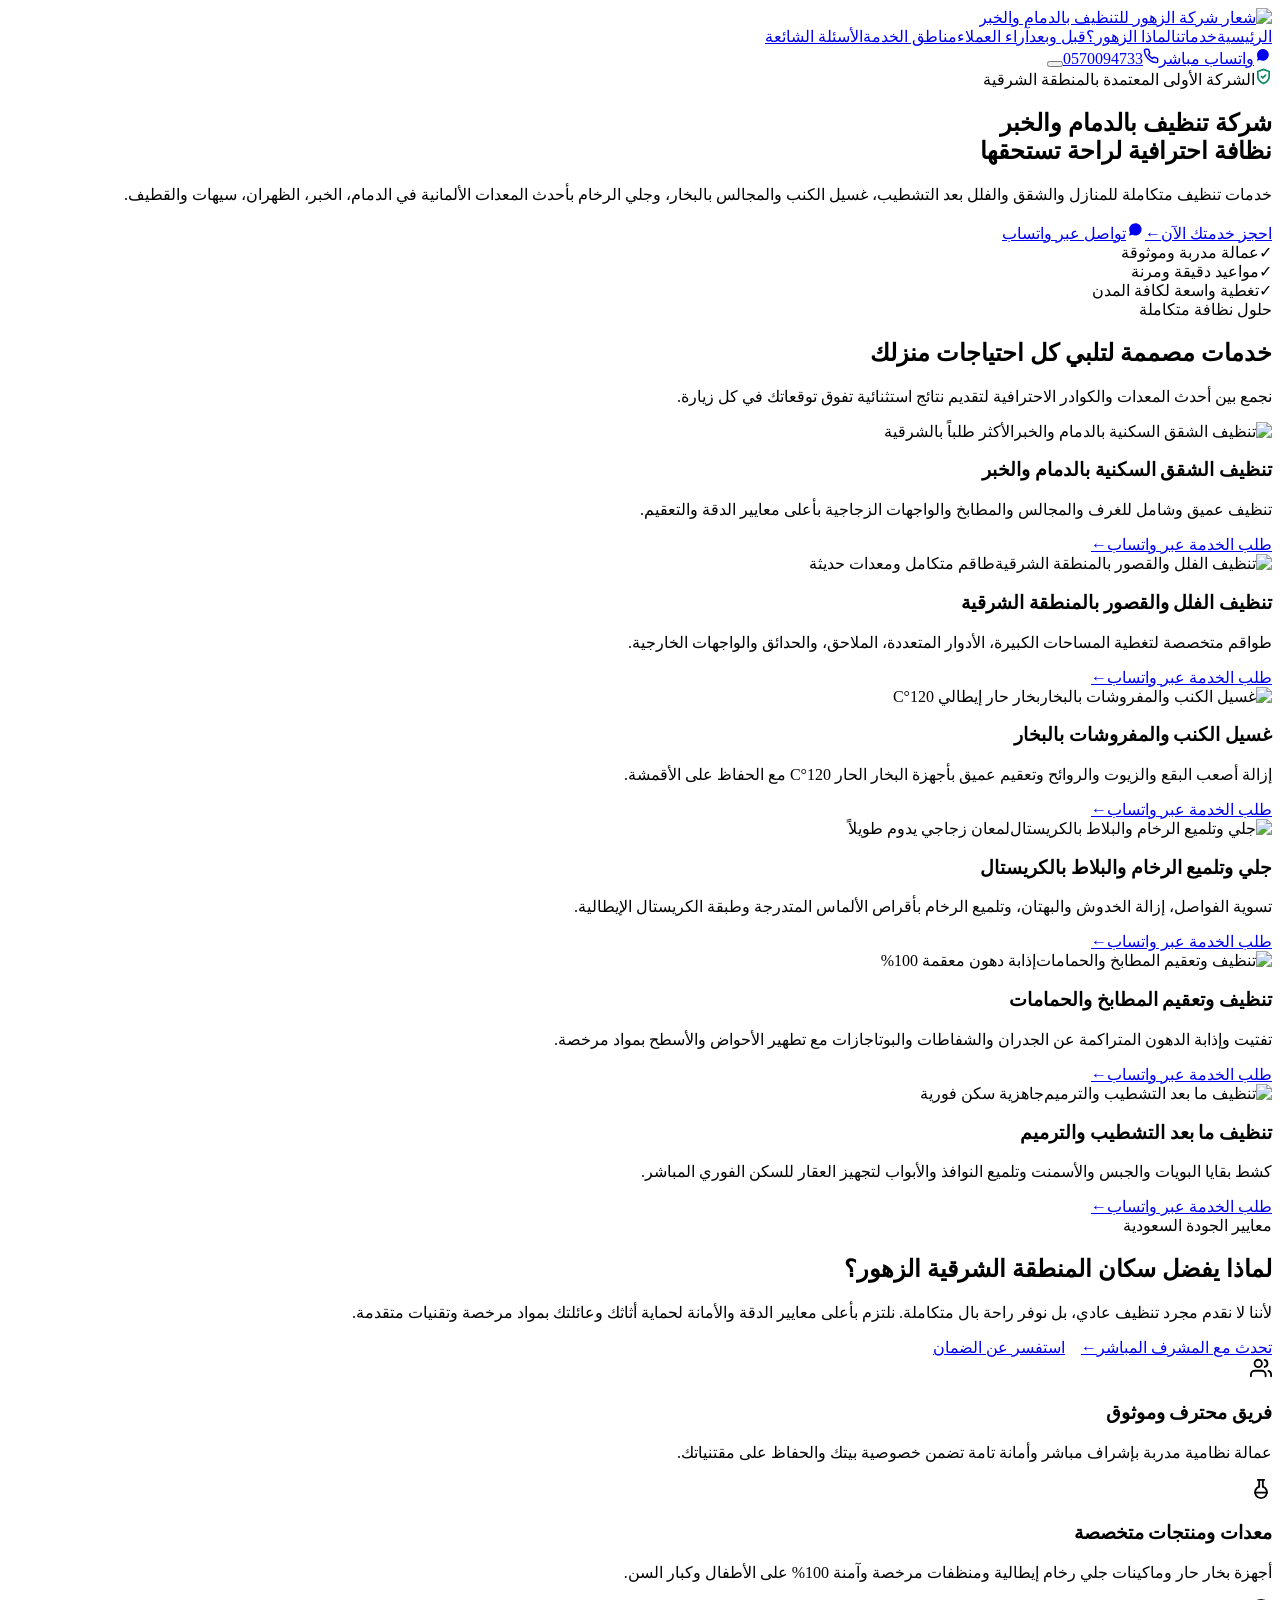
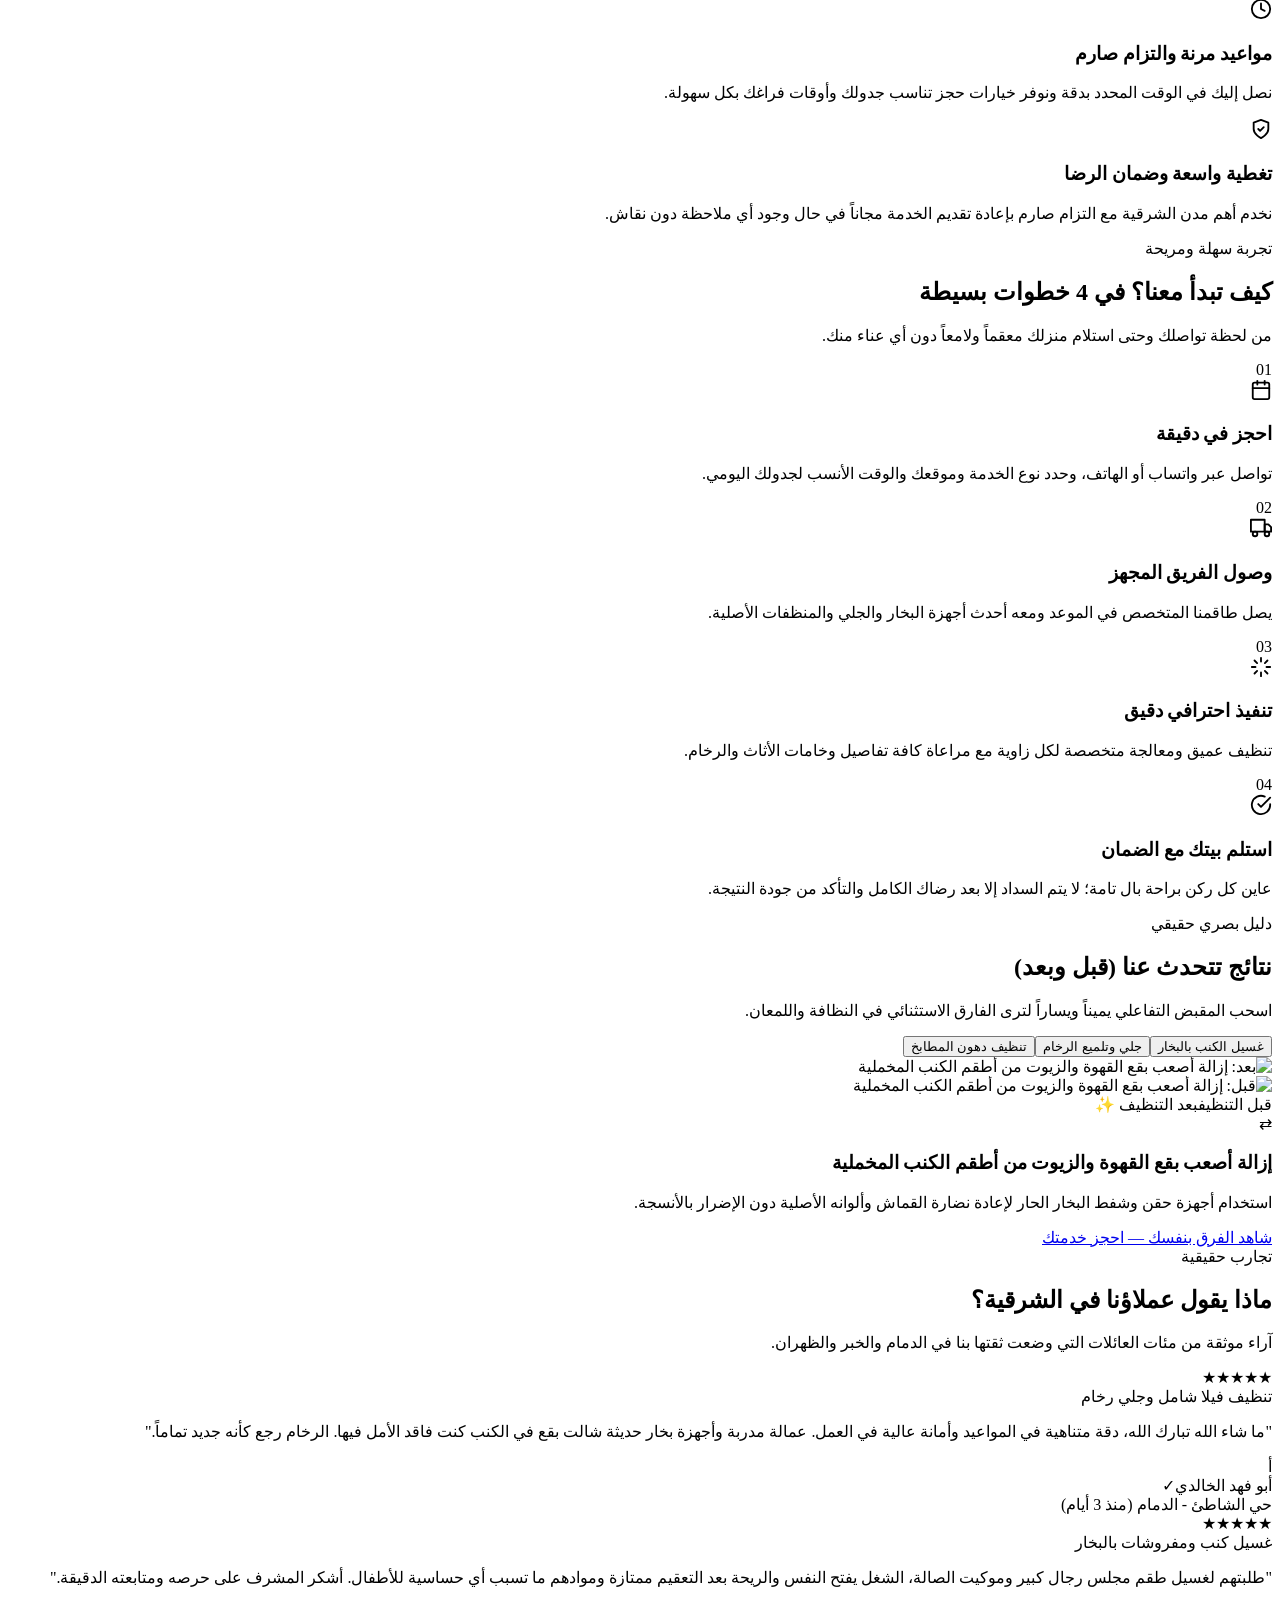
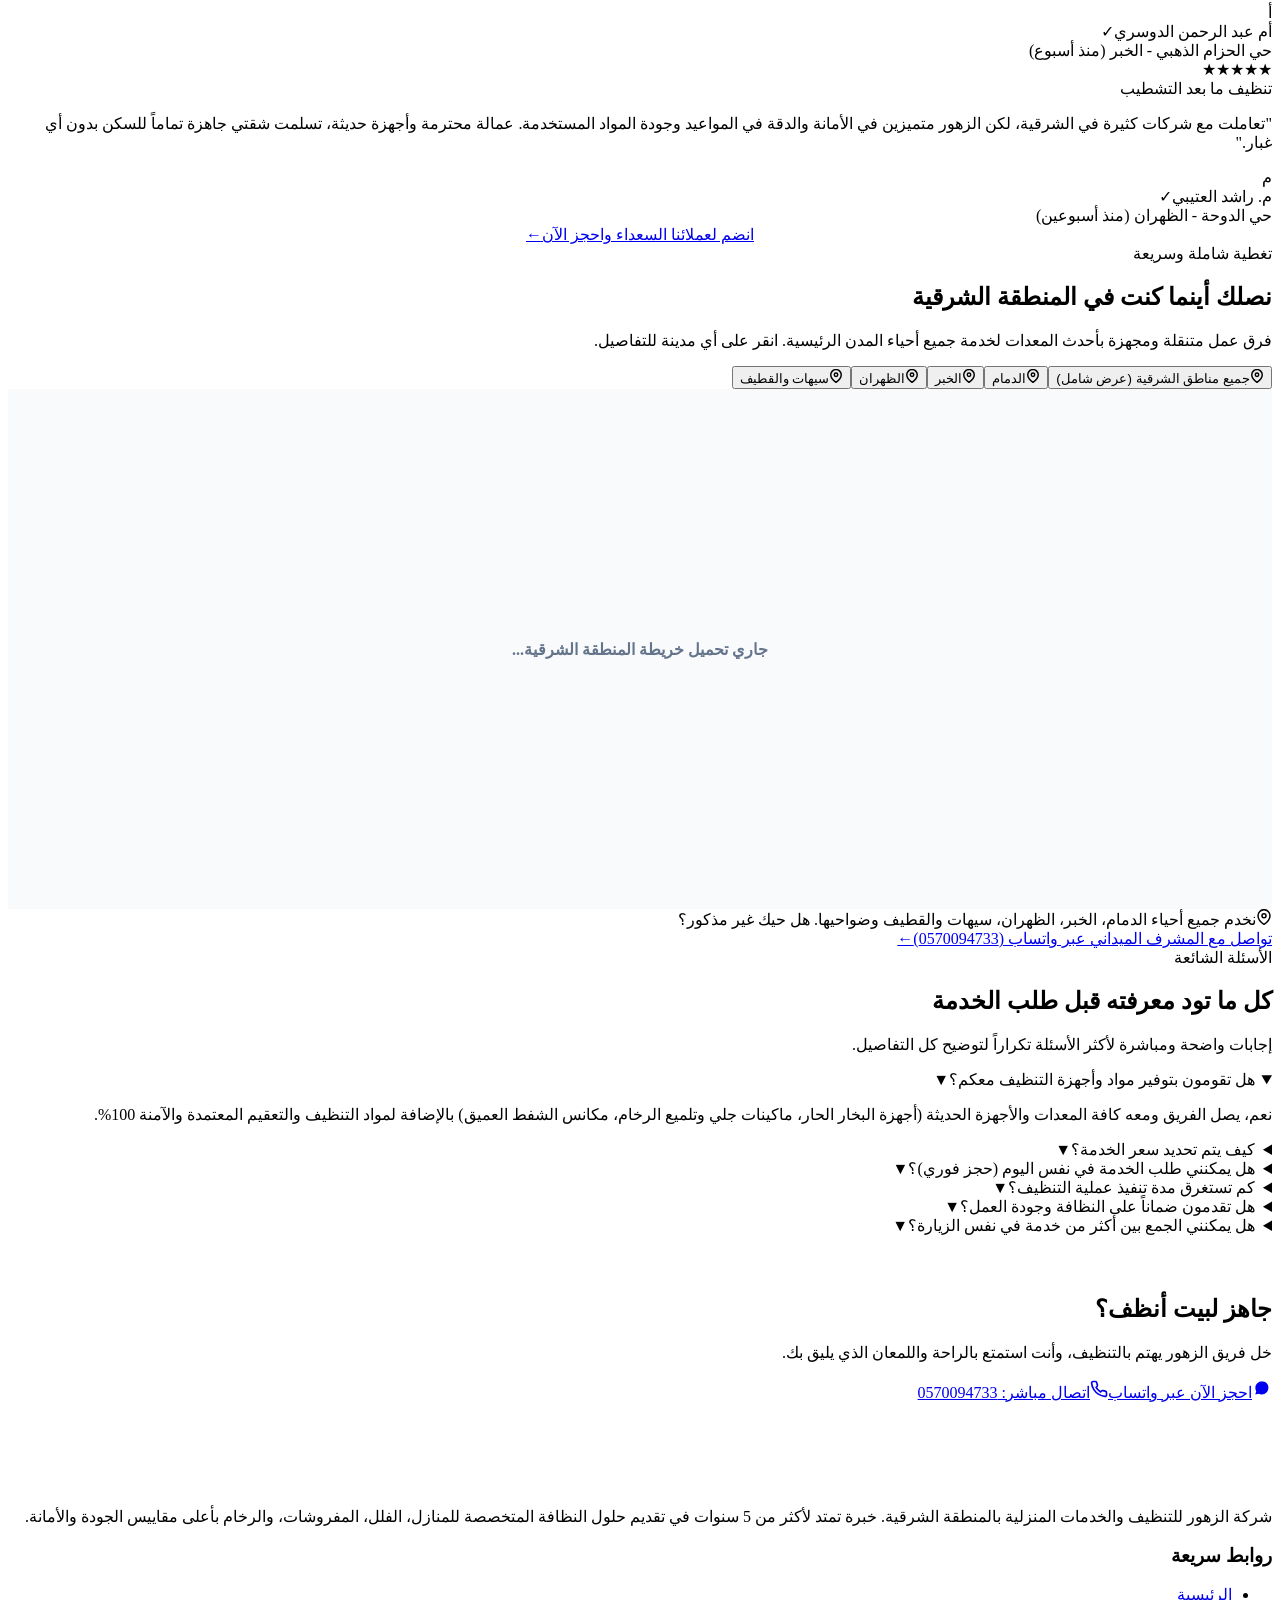
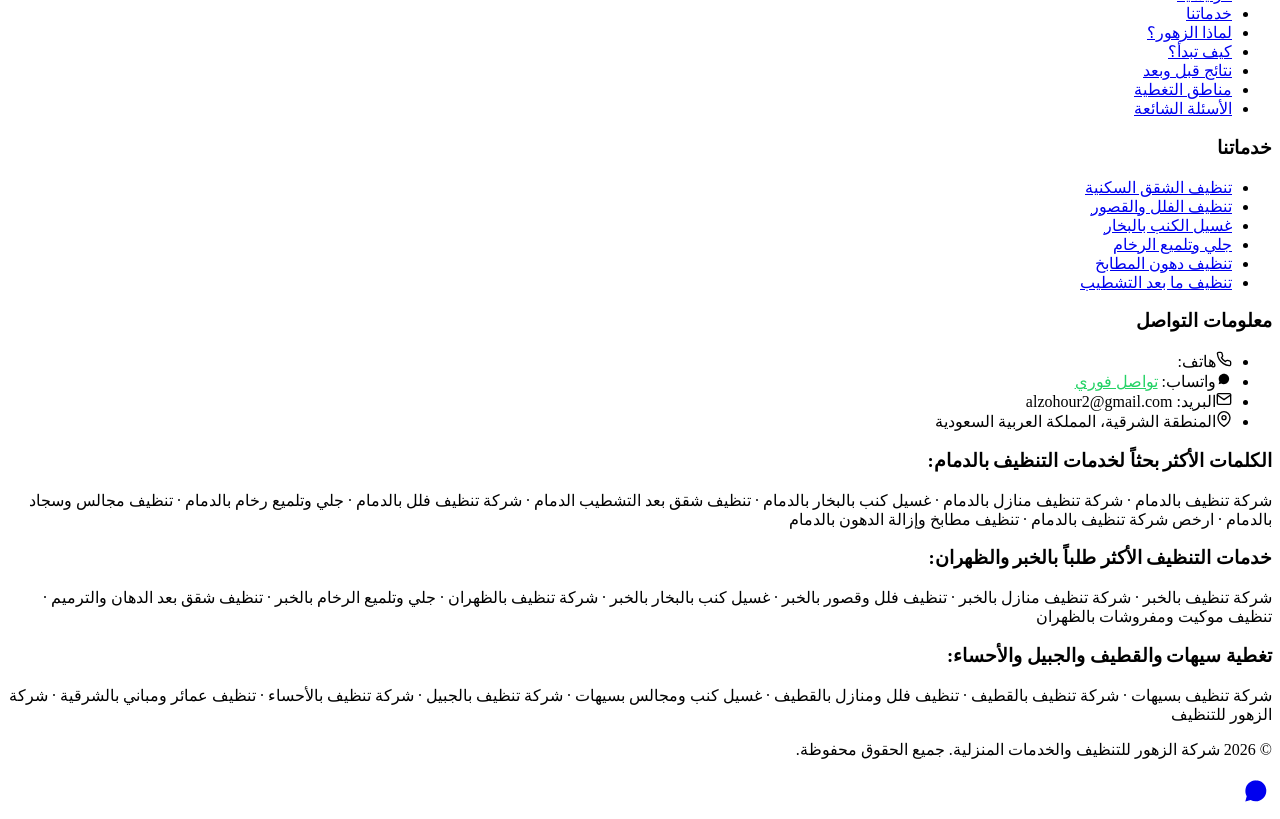
==== commit 2926dc56: "Sync latest frontend build with expanded SEO keyword directory" ====
--- a/Backend/wwwroot/index.html
+++ b/Backend/wwwroot/index.html
@@ -1 +1 @@
-<!DOCTYPE html><html lang="ar" dir="rtl"><head><meta charSet="utf-8"/><meta name="viewport" content="width=device-width, initial-scale=1"/><link rel="preload" href="/_next/static/media/9ff27b8a0a8f3dc0.p.40_3w74kn95bo.woff2" as="font" crossorigin="" type="font/woff2"/><link rel="preload" href="/_next/static/media/d41831e24743a3c1.p.08tn9snzkmifr.woff2" as="font" crossorigin="" type="font/woff2"/><link rel="preload" href="/hero-bg.webp" as="image" type="image/webp" fetchPriority="high"/><link rel="preload" as="image" href="/logo.png"/><link rel="stylesheet" href="/_next/static/chunks/3r16vgzd1g5ae.css" data-precedence="next"/><link rel="preload" as="script" fetchPriority="low" href="/_next/static/chunks/09lgyggnhjlha.js"/><script src="/_next/static/chunks/2z9ssat_vxo0r.js" async=""></script><script src="/_next/static/chunks/1mh6a-0e61pyc.js" async=""></script><script src="/_next/static/chunks/turbopack-1c8raa80g_o89.js" async=""></script><script src="/_next/static/chunks/3fntmmi971322.js" async=""></script><script src="/_next/static/chunks/3ytlpfg7vgqs2.js" async=""></script><script src="/_next/static/chunks/1v-wgxfkasqhq.js" async=""></script><title>الزهور | أفضل شركة تنظيف منازل وفلل بالدمام والخبر والمنطقة الشرقية</title><meta name="description" content="شركة الزهور الأولى للتنظيف والخدمات المنزلية بالمنطقة الشرقية. تنظيف منازل، شقق، فلل بعد التشطيب، غسيل كنب ومجالس بالبخار، وجلي وتلميع الرخام في الدمام، الخبر، الظهران، سيهات والقطيف بأعلى جودة وضمان الرضا."/><meta name="author" content="شركة الزهور للخدمات المنزلية"/><meta name="keywords" content="شركة تنظيف بالدمام,شركة تنظيف بالخبر,شركة تنظيف بالظهران,شركة تنظيف بسيهات,شركة تنظيف بالقطيف,تنظيف منازل بالدمام,تنظيف شقق بالدمام,تنظيف فلل وقصور بالخبر,غسيل كنب بالبخار بالدمام,غسيل مجالس وموكيت بالخبر,جلي وتلميع رخام بالدمام,تنظيف ما بعد التشطيب والترميم,تنظيف وتعقيم المطابخ والحمامات,أفضل شركة تنظيف بالمنطقة الشرقية,مؤسسة الزهور للتنظيف,رقم شركة تنظيف بالدمام 0570094733"/><meta name="creator" content="الزهور للتنظيف والخدمات المنزلية"/><meta name="publisher" content="الزهور للتنظيف والخدمات المنزلية"/><meta name="robots" content="index, follow"/><meta name="googlebot" content="index, follow, max-video-preview:-1, max-image-preview:large, max-snippet:-1"/><link rel="canonical" href="https://alzohour.runasp.net"/><meta name="google-site-verification" content="W0TmOCkhU3MfLIi0qVz5_X6WjWx2LMdjESb2a1oy_oU"/><meta property="og:title" content="شركة الزهور للتنظيف والخدمات المنزلية | الدمام والخبر والشرقية"/><meta property="og:description" content="نظافة احترافية متكاملة للمنازل والمفروشات والرخام بأحدث المعدات الألمانية والإيطالية بالمنطقة الشرقية. احجز الآن بضمان الرضا التام."/><meta property="og:url" content="https://alzohour.runasp.net"/><meta property="og:site_name" content="الزهور للتنظيف"/><meta property="og:locale" content="ar_SA"/><meta property="og:image" content="https://alzohour.runasp.net/hero-bg.webp"/><meta property="og:image:width" content="1200"/><meta property="og:image:height" content="630"/><meta property="og:image:alt" content="شركة الزهور للتنظيف بالدمام والمنطقة الشرقية"/><meta property="og:type" content="website"/><meta name="twitter:card" content="summary_large_image"/><meta name="twitter:title" content="الزهور | أفضل خدمات تنظيف بالدمام والخبر والمنطقة الشرقية"/><meta name="twitter:description" content="تنظيف فلل، شقق، كنب ومجالس بالبخار، جلي رخام بأيدي طواقم محترفة وضمان معتمد."/><meta name="twitter:image" content="https://alzohour.runasp.net/hero-bg.webp"/><link rel="icon" href="/favicon.ico?favicon.2vob68tjqpejf.ico" sizes="256x256" type="image/x-icon"/><meta name="google-site-verification" content="W0TmOCkhU3MfLIi0qVz5_X6WjWx2LMdjESb2a1oy_oU"/><link rel="preload" as="image" href="/hero-bg.webp" fetchPriority="high" type="image/webp"/><link rel="preconnect" href="https://a.basemaps.cartocdn.com" crossorigin="anonymous"/><link rel="preconnect" href="https://images.unsplash.com" crossorigin="anonymous"/><script type="application/ld+json">{"@context":"https://schema.org","@type":"HomeAndConstructionBusiness","@id":"https://alzohour.runasp.net/#business","name":"الزهور للتنظيف والخدمات المنزلية","alternateName":"Al-Zohour Cleaning & Home Services","image":"https://alzohour.runasp.net/logo.png","logo":"https://alzohour.runasp.net/logo.png","telephone":"+966570094733","email":"alzohour2@gmail.com","url":"https://alzohour.runasp.net","priceRange":"$$","currenciesAccepted":"SAR","paymentAccepted":"Cash, Credit Card, Mada, Bank Transfer","address":{"@type":"PostalAddress","streetAddress":"حي الشاطئ","addressLocality":"الدمام","addressRegion":"المنطقة الشرقية","postalCode":"32414","addressCountry":"SA"},"geo":{"@type":"GeoCoordinates","latitude":26.4207,"longitude":50.0888},"areaServed":[{"@type":"City","name":"الدمام","sameAs":"https://ar.wikipedia.org/wiki/%D8%A7%D9%84%D8%AF%D9%85%D8%A7%D9%85"},{"@type":"City","name":"الخبر","sameAs":"https://ar.wikipedia.org/wiki/%D8%A7%D9%84%D8%AE%D8%A8%D8%B1"},{"@type":"City","name":"الظهران","sameAs":"https://ar.wikipedia.org/wiki/%D8%A7%D9%84%D8%B8%D9%87%D8%B1%D8%A7%D9%86"},{"@type":"City","name":"سيهات"},{"@type":"City","name":"القطيف"},{"@type":"City","name":"الجبيل"},{"@type":"City","name":"الأحساء"}],"aggregateRating":{"@type":"AggregateRating","ratingValue":"4.9","bestRating":"5","worstRating":"1","ratingCount":"154","reviewCount":"142"},"openingHoursSpecification":{"@type":"OpeningHoursSpecification","dayOfWeek":["Saturday","Sunday","Monday","Tuesday","Wednesday","Thursday","Friday"],"opens":"07:00","closes":"23:00"},"hasOfferCatalog":{"@type":"OfferCatalog","name":"خدمات التنظيف المتخصصة","itemListElement":[{"@type":"Offer","itemOffered":{"@type":"Service","name":"تنظيف الشقق السكنية بالدمام والخبر","description":"تنظيف عميق وشامل لجميع غرف وصالات الشقق مع تعقيم وتلميع الأرضيات والمرافق."}},{"@type":"Offer","itemOffered":{"@type":"Service","name":"تنظيف الفلل والقصور بالمنطقة الشرقية","description":"باقات تنظيف مخصصة للمساحات الواسعة تشمل الواجهات والمسابح والأحواش والأسطح."}},{"@type":"Offer","itemOffered":{"@type":"Service","name":"غسيل الكنب والمفروشات بالبخار الحار","description":"إزالة أصعب البقع والدهون والروائح والتعقيم ضد البكتيريا وحشرات الفراش بأجهزة إيطالية حديثة."}},{"@type":"Offer","itemOffered":{"@type":"Service","name":"جلي وتلميع الرخام والبلاط بالكريستال","description":"معالجة الخدوش والفواصل واستعادة اللمعان الزجاجي للرخام الطبيعي والصناعي والجرانيت."}},{"@type":"Offer","itemOffered":{"@type":"Service","name":"تنظيف وتعقيم المطابخ والحمامات","description":"تفتيت الدهون المحترقة وإزالة التكلسات والتعقيم الشامل بمواد آمنة مصرحة."}},{"@type":"Offer","itemOffered":{"@type":"Service","name":"تنظيف ما بعد التشطيب والترميم","description":"إزالة بقايا الدهانات والأسمنت والغراء وتجهيز المكان بالكامل للسكن الفوري."}}]}}</script><script type="application/ld+json">{"@context":"https://schema.org","@type":"FAQPage","mainEntity":[{"@type":"Question","name":"هل تقومون بتوفير مواد وأجهزة التنظيف معكم؟","acceptedAnswer":{"@type":"Answer","text":"نعم، يصل الفريق ومعه كافة المعدات والأجهزة الحديثة (أجهزة البخار الحار، ماكينات جلي وتلميع الرخام، مكانس الشفط العميق) بالإضافة لمواد التنظيف والتعقيم المعتمدة والآمنة 100%."}},{"@type":"Question","name":"كيف يتم تحديد سعر الخدمة؟","acceptedAnswer":{"@type":"Answer","text":"يتم تحديد التكلفة بكل شفافية بناءً على نوع الخدمة (شقق، فلل، أطقم كنب، جلي رخام) ومساحة المكان أو عدد القطع، دون أي رسوم خفية أو تكاليف إضافية بعد الاتفاق."}},{"@type":"Question","name":"هل يمكنني طلب الخدمة في نفس اليوم (حجز فوري)؟","acceptedAnswer":{"@type":"Answer","text":"نعم، لدينا فرق طوارئ وتغطية سريعة في الدمام والخبر والظهران للطلبات العاجلة حسب توفر الفرق في منطقتك وقت الطلب."}},{"@type":"Question","name":"كم تستغرق مدة تنفيذ عملية التنظيف؟","acceptedAnswer":{"@type":"Answer","text":"يعتمد ذلك على حجم العمل؛ تنظيف الشقق والمجالس يستغرق من ساعتين إلى 4 ساعات، والفلل الكبيرة وما بعد التشطيب من 4 إلى 8 ساعات مع طاقم متعدد لضمان الإنجاز السريع."}},{"@type":"Question","name":"هل تقدمون ضماناً على النظافة وجودة العمل؟","acceptedAnswer":{"@type":"Answer","text":"بالتأكيد! نلتزم بضمان الرضا بنسبة 100%، حيث تتم معاينة المكان مع المشرف قبل السداد، وفي حال وجود أي ملاحظة يعاد تنظيفها فوراً دون أي تكلفة إضافية."}},{"@type":"Question","name":"هل يمكنني الجمع بين أكثر من خدمة في نفس الزيارة؟","acceptedAnswer":{"@type":"Answer","text":"نعم وبكل تأكيد، كما نوفر باقات خصم خاصة عند الجمع بين تنظيف الشقق وغسيل الكنب بالبخار أو جلي الرخام معاً."}}]}</script><script src="/_next/static/chunks/0cz1d0mv5g_q7.js" noModule=""></script></head><body class="cairo_2f612f9-module__2CjDSG__className cairo_2f612f9-module__2CjDSG__variable"><div hidden=""><!--$--><!--/$--></div><header class="header"><div class="header-container-fluid"><a href="#" class="brand-logo-link" aria-label="الزهور للتنظيف والخدمات المنزلية"><img src="/logo.png" alt="شعار شركة الزهور للتنظيف بالدمام والخبر" class="brand-logo-img" width="180" height="56"/></a><nav class="nav-menu" aria-label="القائمة الرئيسية"><a href="#" class="nav-link active">الرئيسية</a><a href="#services" class="nav-link">خدماتنا</a><a href="#why-us" class="nav-link">لماذا الزهور؟</a><a href="#results" class="nav-link">قبل وبعد</a><a href="#testimonials" class="nav-link">آراء العملاء</a><a href="#coverage" class="nav-link">مناطق الخدمة</a><a href="#faq" class="nav-link">الأسئلة الشائعة</a></nav><div class="header-actions"><a href="https://wa.me/966570094733?text=السلام%20عليكم،%20أرغب%20في%20الاستفسار%20عن%20خدمات%20التنظيف" target="_blank" rel="noreferrer" class="header-whatsapp-pill"><svg width="18" height="18" viewBox="0 0 24 24" fill="currentColor"><path d="M12.031 6.172c-3.181 0-5.767 2.586-5.768 5.766-.001 1.298.38 2.27 1.019 3.287l-.582 2.128 2.182-.573c.978.58 1.911.928 3.145.929 3.178 0 5.767-2.587 5.768-5.766.001-3.187-2.575-5.771-5.764-5.771zm3.392 8.244c-.144.405-.837.774-1.17.824-.299.045-.677.063-1.092-.069-.252-.08-.575-.187-.988-.365-1.739-.751-2.874-2.502-2.961-2.617-.087-.116-.708-.94-.708-1.793s.448-1.273.607-1.446c.159-.173.346-.217.462-.217l.332.006c.106.005.249-.04.39.298.144.347.491 1.2.534 1.287.043.087.072.188.014.304-.058.116-.087.188-.173.289l-.26.304c-.087.086-.177.18-.076.354.101.174.449.741.964 1.201.662.591 1.221.774 1.394.86s.274.072.376-.043c.101-.116.433-.506.549-.68.116-.173.231-.145.39-.087s1.011.477 1.184.564.289.13.332.202c.045.072.045.419-.099.824zm-3.392-10.416c-4.417 0-8 3.582-8 8 0 1.411.368 2.738 1.011 3.896l-1.074 3.924 4.021-1.054c1.115.608 2.387.954 3.742.954 4.418 0 8-3.582 8-8s-3.582-7.72-8-7.72z"></path></svg><span>واتساب مباشر</span></a><a href="tel:0570094733" class="header-phone-pill"><svg width="16" height="16" viewBox="0 0 24 24" fill="none" stroke="currentColor" stroke-width="2.2" stroke-linecap="round" stroke-linejoin="round"><path d="M22 16.92v3a2 2 0 0 1-2.18 2 19.79 19.79 0 0 1-8.63-3.07 19.5 19.5 0 0 1-6-6 19.79 19.79 0 0 1-3.07-8.67A2 2 0 0 1 4.11 2h3a2 2 0 0 1 2 1.72 12.84 12.84 0 0 0 .7 2.81 2 2 0 0 1-.45 2.11L8.09 9.91a16 16 0 0 0 6 6l1.27-1.27a2 2 0 0 1 2.11-.45 12.84 12.84 0 0 0 2.81.7A2 2 0 0 1 22 16.92z"></path></svg><span>0570094733</span></a><button class="hamburger-btn " aria-label="تبديل القائمة المتنقلة" type="button"><span class="hamburger-line"></span><span class="hamburger-line"></span><span class="hamburger-line"></span></button></div></div></header><section class="hero"><div class="hero-gradient"></div><div class="container"><div class="hero-content"><div class="hero-badge"><svg width="17" height="17" viewBox="0 0 24 24" fill="none" stroke="currentColor" stroke-width="2.4" stroke-linecap="round" stroke-linejoin="round" style="color:#0f8a65;flex-shrink:0"><path d="M12 22s8-4 8-10V5l-8-3-8 3v7c0 6 8 10 8 10z"></path><polyline points="9 12 11 14 15 10"></polyline></svg><span>الشركة الأولى المعتمدة بالمنطقة الشرقية</span></div><h1 class="hero-title">شركة تنظيف بالدمام والخبر <br class="desktop-break"/><span class="highlight">نظافة احترافية لراحة تستحقها</span></h1><p class="hero-desc">خدمات تنظيف متكاملة للمنازل والشقق والفلل بعد التشطيب، غسيل الكنب والمجالس بالبخار، وجلي الرخام بأحدث المعدات الألمانية في الدمام، الخبر، الظهران، سيهات والقطيف.</p><div class="hero-cta-group"><a href="tel:0570094733" class="btn btn-primary"><span>احجز خدمتك الآن</span><span>←</span></a><a href="https://wa.me/966570094733?text=السلام%20عليكم،%20أرغب%20في%20طلب%20خدمة%20تنظيف%20منزلي" target="_blank" rel="noreferrer" class="btn btn-whatsapp"><svg width="19" height="19" viewBox="0 0 24 24" fill="currentColor"><path d="M12.031 6.172c-3.181 0-5.767 2.586-5.768 5.766-.001 1.298.38 2.27 1.019 3.287l-.582 2.128 2.182-.573c.978.58 1.911.928 3.145.929 3.178 0 5.767-2.587 5.768-5.766.001-3.187-2.575-5.771-5.764-5.771zm3.392 8.244c-.144.405-.837.774-1.17.824-.299.045-.677.063-1.092-.069-.252-.08-.575-.187-.988-.365-1.739-.751-2.874-2.502-2.961-2.617-.087-.116-.708-.94-.708-1.793s.448-1.273.607-1.446c.159-.173.346-.217.462-.217l.332.006c.106.005.249-.04.39.298.144.347.491 1.2.534 1.287.043.087.072.188.014.304-.058.116-.087.188-.173.289l-.26.304c-.087.086-.177.18-.076.354.101.174.449.741.964 1.201.662.591 1.221.774 1.394.86s.274.072.376-.043c.101-.116.433-.506.549-.68.116-.173.231-.145.39-.087s1.011.477 1.184.564.289.13.332.202c.045.072.045.419-.099.824zm-3.392-10.416c-4.417 0-8 3.582-8 8 0 1.411.368 2.738 1.011 3.896l-1.074 3.924 4.021-1.054c1.115.608 2.387.954 3.742.954 4.418 0 8-3.582 8-8s-3.582-7.72-8-7.72z"></path></svg><span>تواصل عبر واتساب</span></a></div><div class="hero-trust-badges"><div class="trust-badge-item"><span class="trust-icon-box">✓</span><span>عمالة مدربة وموثوقة</span></div><div class="trust-badge-item"><span class="trust-icon-box">✓</span><span>مواعيد دقيقة ومرنة</span></div><div class="trust-badge-item"><span class="trust-icon-box">✓</span><span>تغطية واسعة لكافة المدن</span></div></div></div></div></section><div class="section-chapter-divider" aria-hidden="true"><div class="divider-track"><div class="divider-gem"></div></div></div><section id="services" class="section services-section reveal-on-scroll"><div class="container"><div class="section-header"><span class="section-tag">حلول نظافة متكاملة</span><h2 class="section-title">خدمات مصممة لتلبي كل احتياجات منزلك</h2><p class="section-desc">نجمع بين أحدث المعدات والكوادر الاحترافية لتقديم نتائج استثنائية تفوق توقعاتك في كل زيارة.</p></div><div class="services-grid"><div class="service-card-clean"><div class="service-img-wrapper"><img src="https://images.unsplash.com/photo-1584622650111-993a426fbf0a?q=75&amp;w=600&amp;auto=format&amp;fit=crop" alt="تنظيف الشقق السكنية بالدمام والخبر" loading="lazy" width="600" height="375"/><span class="service-badge">الأكثر طلباً بالشرقية</span></div><div class="service-body"><h3 class="service-title">تنظيف الشقق السكنية بالدمام والخبر</h3><p class="service-desc-clean">تنظيف عميق وشامل للغرف والمجالس والمطابخ والواجهات الزجاجية بأعلى معايير الدقة والتعقيم.</p><a href="https://wa.me/966570094733?text=%D8%A7%D9%84%D8%B3%D9%84%D8%A7%D9%85%20%D8%B9%D9%84%D9%8A%D9%83%D9%85%D8%8C%20%D8%A3%D9%88%D8%AF%20%D8%A7%D9%84%D8%A7%D8%B3%D8%AA%D9%81%D8%B3%D8%A7%D8%B1%20%D8%B9%D9%86%20%D8%AD%D8%AC%D8%B2%20%D8%AE%D8%AF%D9%85%D8%A9%20%D8%AA%D9%86%D8%B8%D9%8A%D9%81%20%D8%A7%D9%84%D8%B4%D9%82%D9%82%20%D8%A7%D9%84%D8%B3%D9%83%D9%86%D9%8A%D8%A9%20%D8%A8%D8%A7%D9%84%D8%AF%D9%85%D8%A7%D9%85" target="_blank" rel="noreferrer" class="service-btn-clean"><span>طلب الخدمة عبر واتساب</span><span>←</span></a></div></div><div class="service-card-clean"><div class="service-img-wrapper"><img src="https://images.unsplash.com/photo-1600585154340-be6161a56a0c?q=75&amp;w=600&amp;auto=format&amp;fit=crop" alt="تنظيف الفلل والقصور بالمنطقة الشرقية" loading="lazy" width="600" height="375"/><span class="service-badge">طاقم متكامل ومعدات حديثة</span></div><div class="service-body"><h3 class="service-title">تنظيف الفلل والقصور بالمنطقة الشرقية</h3><p class="service-desc-clean">طواقم متخصصة لتغطية المساحات الكبيرة، الأدوار المتعددة، الملاحق، والحدائق والواجهات الخارجية.</p><a href="https://wa.me/966570094733?text=%D8%A7%D9%84%D8%B3%D9%84%D8%A7%D9%85%20%D8%B9%D9%84%D9%8A%D9%83%D9%85%D8%8C%20%D8%A3%D9%88%D8%AF%20%D8%A7%D9%84%D8%A7%D8%B3%D8%AA%D9%81%D8%B3%D8%A7%D8%B1%20%D8%B9%D9%86%20%D8%AD%D8%AC%D8%B2%20%D8%AE%D8%AF%D9%85%D8%A9%20%D8%AA%D9%86%D8%B8%D9%8A%D9%81%20%D8%A7%D9%84%D9%81%D9%84%D9%84%20%D8%A8%D8%A7%D9%84%D8%AE%D8%A8%D8%B1%20%D9%88%D8%A7%D9%84%D8%AF%D9%85%D8%A7%D9%85" target="_blank" rel="noreferrer" class="service-btn-clean"><span>طلب الخدمة عبر واتساب</span><span>←</span></a></div></div><div class="service-card-clean"><div class="service-img-wrapper"><img src="https://images.unsplash.com/photo-1556911220-e15b29be8c8f?q=75&amp;w=600&amp;auto=format&amp;fit=crop" alt="غسيل الكنب والمفروشات بالبخار" loading="lazy" width="600" height="375"/><span class="service-badge">بخار حار إيطالي 120°C</span></div><div class="service-body"><h3 class="service-title">غسيل الكنب والمفروشات بالبخار</h3><p class="service-desc-clean">إزالة أصعب البقع والزيوت والروائح وتعقيم عميق بأجهزة البخار الحار 120°C مع الحفاظ على الأقمشة.</p><a href="https://wa.me/966570094733?text=%D8%A7%D9%84%D8%B3%D9%84%D8%A7%D9%85%20%D8%B9%D9%84%D9%8A%D9%83%D9%85%D8%8C%20%D8%A3%D9%88%D8%AF%20%D8%A7%D9%84%D8%A7%D8%B3%D8%AA%D9%81%D8%B3%D8%A7%D8%B1%20%D8%B9%D9%86%20%D8%AE%D8%AF%D9%85%D8%A9%20%D8%BA%D8%B3%D9%8A%D9%84%20%D8%A7%D9%84%D9%83%D9%86%D8%A8%20%D9%88%D8%A7%D9%84%D9%85%D9%81%D8%B1%D9%88%D8%B4%D8%A7%D8%AA%20%D8%A8%D8%A7%D9%84%D8%A8%D8%AE%D8%A7%D8%B1" target="_blank" rel="noreferrer" class="service-btn-clean"><span>طلب الخدمة عبر واتساب</span><span>←</span></a></div></div><div class="service-card-clean"><div class="service-img-wrapper"><img src="https://images.unsplash.com/photo-1600566753190-17f0baa2a6c3?q=75&amp;w=600&amp;auto=format&amp;fit=crop" alt="جلي وتلميع الرخام والبلاط بالكريستال" loading="lazy" width="600" height="375"/><span class="service-badge">لمعان زجاجي يدوم طويلاً</span></div><div class="service-body"><h3 class="service-title">جلي وتلميع الرخام والبلاط بالكريستال</h3><p class="service-desc-clean">تسوية الفواصل، إزالة الخدوش والبهتان، وتلميع الرخام بأقراص الألماس المتدرجة وطبقة الكريستال الإيطالية.</p><a href="https://wa.me/966570094733?text=%D8%A7%D9%84%D8%B3%D9%84%D8%A7%D9%85%20%D8%B9%D9%84%D9%8A%D9%83%D9%85%D8%8C%20%D8%A3%D9%88%D8%AF%20%D8%A7%D9%84%D8%A7%D8%B3%D8%AA%D9%81%D8%B3%D8%A7%D8%B1%20%D8%B9%D9%86%20%D8%AE%D8%AF%D9%85%D8%A9%20%D8%AC%D9%84%D9%8A%20%D9%88%D8%AA%D9%84%D9%85%D9%8A%D8%B9%20%D8%A7%D9%84%D8%B1%D8%AE%D8%A7%D9%85" target="_blank" rel="noreferrer" class="service-btn-clean"><span>طلب الخدمة عبر واتساب</span><span>←</span></a></div></div><div class="service-card-clean"><div class="service-img-wrapper"><img src="https://images.unsplash.com/photo-1556912172-45b7abe8b7e1?q=75&amp;w=600&amp;auto=format&amp;fit=crop" alt="تنظيف وتعقيم المطابخ والحمامات" loading="lazy" width="600" height="375"/><span class="service-badge">إذابة دهون معقمة 100%</span></div><div class="service-body"><h3 class="service-title">تنظيف وتعقيم المطابخ والحمامات</h3><p class="service-desc-clean">تفتيت وإذابة الدهون المتراكمة عن الجدران والشفاطات والبوتاجازات مع تطهير الأحواض والأسطح بمواد مرخصة.</p><a href="https://wa.me/966570094733?text=%D8%A7%D9%84%D8%B3%D9%84%D8%A7%D9%85%20%D8%B9%D9%84%D9%8A%D9%83%D9%85%D8%8C%20%D8%A3%D9%88%D8%AF%20%D8%A7%D9%84%D8%A7%D8%B3%D8%AA%D9%81%D8%B3%D8%A7%D8%B1%20%D8%B9%D9%86%20%D8%AE%D8%AF%D9%85%D8%A9%20%D8%AA%D9%86%D8%B8%D9%8A%D9%81%20%D9%88%D8%AA%D8%B9%D9%82%D9%8A%D9%85%20%D8%A7%D9%84%D9%85%D8%B7%D8%A7%D8%A8%D8%AE" target="_blank" rel="noreferrer" class="service-btn-clean"><span>طلب الخدمة عبر واتساب</span><span>←</span></a></div></div><div class="service-card-clean"><div class="service-img-wrapper"><img src="https://images.unsplash.com/photo-1581578731548-c64695cc6952?q=75&amp;w=600&amp;auto=format&amp;fit=crop" alt="تنظيف ما بعد التشطيب والترميم" loading="lazy" width="600" height="375"/><span class="service-badge">جاهزية سكن فورية</span></div><div class="service-body"><h3 class="service-title">تنظيف ما بعد التشطيب والترميم</h3><p class="service-desc-clean">كشط بقايا البويات والجبس والأسمنت وتلميع النوافذ والأبواب لتجهيز العقار للسكن الفوري المباشر.</p><a href="https://wa.me/966570094733?text=%D8%A7%D9%84%D8%B3%D9%84%D8%A7%D9%85%20%D8%B9%D9%84%D9%8A%D9%83%D9%85%D8%8C%20%D8%A3%D9%88%D8%AF%20%D8%A7%D9%84%D8%A7%D8%B3%D8%AA%D9%81%D8%B3%D8%A7%D8%B1%20%D8%B9%D9%86%20%D8%AE%D8%AF%D9%85%D8%A9%20%D8%AA%D9%86%D8%B8%D9%8A%D9%81%20%D9%85%D8%A7%20%D8%A8%D8%B9%D8%AF%20%D8%A7%D9%84%D8%AA%D8%B4%D8%B7%D9%8A%D8%A8%20%D9%88%D8%A7%D9%84%D8%AA%D8%B1%D9%85%D9%8A%D9%85" target="_blank" rel="noreferrer" class="service-btn-clean"><span>طلب الخدمة عبر واتساب</span><span>←</span></a></div></div></div></div></section><div class="section-chapter-divider" aria-hidden="true"><div class="divider-track"><div class="divider-gem"></div></div></div><section id="why-us" class="section why-us-section reveal-on-scroll"><div class="container"><div class="why-us-split"><div class="why-us-lead"><span class="section-tag">معايير الجودة السعودية</span><h2>لماذا يفضل سكان المنطقة الشرقية الزهور؟</h2><p>لأننا لا نقدم مجرد تنظيف عادي، بل نوفر راحة بال متكاملة. نلتزم بأعلى معايير الدقة والأمانة لحماية أثاثك وعائلتك بمواد مرخصة وتقنيات متقدمة.</p><div style="display:flex;gap:1rem;flex-wrap:wrap"><a href="tel:0570094733" class="btn btn-primary"><span>تحدث مع المشرف المباشر</span><span>←</span></a><a href="https://wa.me/966570094733?text=السلام%20عليكم،%20أود%20معرفة%20الضمانات%20المقدمة%20على%20الخدمات" target="_blank" rel="noreferrer" class="btn btn-secondary"><span>استفسر عن الضمان</span></a></div></div><div class="why-us-benefits-list"><div class="why-benefit-row"><div class="why-benefit-icon"><svg width="22" height="22" viewBox="0 0 24 24" fill="none" stroke="currentColor" stroke-width="2" stroke-linecap="round" stroke-linejoin="round"><path d="M17 21v-2a4 4 0 0 0-4-4H5a4 4 0 0 0-4 4v2"></path><circle cx="9" cy="7" r="4"></circle><path d="M23 21v-2a4 4 0 0 0-3-3.87"></path><path d="M16 3.13a4 4 0 0 1 0 7.75"></path></svg></div><div class="why-benefit-text"><h3>فريق محترف وموثوق</h3><p>عمالة نظامية مدربة بإشراف مباشر وأمانة تامة تضمن خصوصية بيتك والحفاظ على مقتنياتك.</p></div></div><div class="why-benefit-row"><div class="why-benefit-icon"><svg width="22" height="22" viewBox="0 0 24 24" fill="none" stroke="currentColor" stroke-width="2" stroke-linecap="round" stroke-linejoin="round"><path d="M10 2v7.31"></path><path d="M14 9.3V1.99"></path><path d="M8.5 2h7"></path><path d="M14 9.3a6.5 6.5 0 1 1-4 0"></path><path d="M5.52 16h12.96"></path></svg></div><div class="why-benefit-text"><h3>معدات ومنتجات متخصصة</h3><p>أجهزة بخار حار وماكينات جلي رخام إيطالية ومنظفات مرخصة وآمنة 100% على الأطفال وكبار السن.</p></div></div><div class="why-benefit-row"><div class="why-benefit-icon"><svg width="22" height="22" viewBox="0 0 24 24" fill="none" stroke="currentColor" stroke-width="2" stroke-linecap="round" stroke-linejoin="round"><circle cx="12" cy="12" r="10"></circle><polyline points="12 6 12 12 16 14"></polyline></svg></div><div class="why-benefit-text"><h3>مواعيد مرنة والتزام صارم</h3><p>نصل إليك في الوقت المحدد بدقة ونوفر خيارات حجز تناسب جدولك وأوقات فراغك بكل سهولة.</p></div></div><div class="why-benefit-row"><div class="why-benefit-icon"><svg width="22" height="22" viewBox="0 0 24 24" fill="none" stroke="currentColor" stroke-width="2" stroke-linecap="round" stroke-linejoin="round"><path d="M12 22s8-4 8-10V5l-8-3-8 3v7c0 6 8 10 8 10z"></path><polyline points="9 12 11 14 15 10"></polyline></svg></div><div class="why-benefit-text"><h3>تغطية واسعة وضمان الرضا</h3><p>نخدم أهم مدن الشرقية مع التزام صارم بإعادة تقديم الخدمة مجاناً في حال وجود أي ملاحظة دون نقاش.</p></div></div></div></div></div></section><div class="section-chapter-divider" aria-hidden="true"><div class="divider-track"><div class="divider-gem"></div></div></div><section id="how-it-works" class="section timeline-section reveal-on-scroll"><div class="container"><div class="section-header"><span class="section-tag">تجربة سهلة ومريحة</span><h2 class="section-title">كيف تبدأ معنا؟ في 4 خطوات بسيطة</h2><p class="section-desc">من لحظة تواصلك وحتى استلام منزلك معقماً ولامعاً دون أي عناء منك.</p></div><div class="timeline-pro-grid"><div class="timeline-pro-card"><div class="timeline-card-top"><div class="timeline-step-badge">01</div><div class="timeline-icon-circle"><svg width="22" height="22" viewBox="0 0 24 24" fill="none" stroke="currentColor" stroke-width="2" stroke-linecap="round" stroke-linejoin="round"><rect x="3" y="4" width="18" height="18" rx="2" ry="2"></rect><line x1="16" y1="2" x2="16" y2="6"></line><line x1="8" y1="2" x2="8" y2="6"></line><line x1="3" y1="10" x2="21" y2="10"></line></svg></div></div><h3 class="timeline-step-title">احجز في دقيقة</h3><p class="timeline-step-desc">تواصل عبر واتساب أو الهاتف، وحدد نوع الخدمة وموقعك والوقت الأنسب لجدولك اليومي.</p></div><div class="timeline-pro-card"><div class="timeline-card-top"><div class="timeline-step-badge">02</div><div class="timeline-icon-circle"><svg width="22" height="22" viewBox="0 0 24 24" fill="none" stroke="currentColor" stroke-width="2" stroke-linecap="round" stroke-linejoin="round"><rect x="1" y="3" width="15" height="13"></rect><polygon points="16 8 20 8 23 11 23 16 16 16 16 8"></polygon><circle cx="5.5" cy="18.5" r="2.5"></circle><circle cx="18.5" cy="18.5" r="2.5"></circle></svg></div></div><h3 class="timeline-step-title">وصول الفريق المجهز</h3><p class="timeline-step-desc">يصل طاقمنا المتخصص في الموعد ومعه أحدث أجهزة البخار والجلي والمنظفات الأصلية.</p></div><div class="timeline-pro-card"><div class="timeline-card-top"><div class="timeline-step-badge">03</div><div class="timeline-icon-circle"><svg width="22" height="22" viewBox="0 0 24 24" fill="none" stroke="currentColor" stroke-width="2" stroke-linecap="round" stroke-linejoin="round"><path d="M12 2v4"></path><path d="M12 18v4"></path><path d="m4.93 4.93 2.83 2.83"></path><path d="m16.24 16.24 2.83 2.83"></path><path d="M2 12h4"></path><path d="M18 12h4"></path><path d="m4.93 19.07 2.83-2.83"></path><path d="m16.24 7.76 2.83-2.83"></path></svg></div></div><h3 class="timeline-step-title">تنفيذ احترافي دقيق</h3><p class="timeline-step-desc">تنظيف عميق ومعالجة متخصصة لكل زاوية مع مراعاة كافة تفاصيل وخامات الأثاث والرخام.</p></div><div class="timeline-pro-card"><div class="timeline-card-top"><div class="timeline-step-badge">04</div><div class="timeline-icon-circle"><svg width="22" height="22" viewBox="0 0 24 24" fill="none" stroke="currentColor" stroke-width="2" stroke-linecap="round" stroke-linejoin="round"><path d="M22 11.08V12a10 10 0 1 1-5.93-9.14"></path><polyline points="22 4 12 14.01 9 11.01"></polyline></svg></div></div><h3 class="timeline-step-title">استلم بيتك مع الضمان</h3><p class="timeline-step-desc">عاين كل ركن براحة بال تامة؛ لا يتم السداد إلا بعد رضاك الكامل والتأكد من جودة النتيجة.</p></div></div></div></section><div class="section-chapter-divider" aria-hidden="true"><div class="divider-track"><div class="divider-gem"></div></div></div><section id="results" class="section ba-section reveal-on-scroll"><div class="container"><div class="section-header"><span class="section-tag">دليل بصري حقيقي</span><h2 class="section-title">نتائج تتحدث عنا (قبل وبعد)</h2><p class="section-desc">اسحب المقبض التفاعلي يميناً ويساراً لترى الفارق الاستثنائي في النظافة واللمعان.</p></div><div class="ba-scenario-tabs"><button class="ba-tab-btn active" type="button">غسيل الكنب بالبخار</button><button class="ba-tab-btn " type="button">جلي وتلميع الرخام</button><button class="ba-tab-btn " type="button">تنظيف دهون المطابخ</button></div><div class="ba-slider-container"><div class="ba-interactive-stage"><div class="ba-layer ba-layer-after"><img src="https://images.unsplash.com/photo-1586023492125-27b2c045efd7?q=75&amp;w=650&amp;auto=format&amp;fit=crop" alt="بعد: إزالة أصعب بقع القهوة والزيوت من أطقم الكنب المخملية" width="650" height="420" loading="lazy"/></div><div class="ba-layer ba-layer-before" style="width:50%"><img src="https://images.unsplash.com/photo-1555041469-a586c61ea9bc?q=75&amp;w=650&amp;auto=format&amp;fit=crop" alt="قبل: إزالة أصعب بقع القهوة والزيوت من أطقم الكنب المخملية" width="650" height="420" loading="lazy" style="width:100%"/></div><span class="ba-label-badge ba-label-before">قبل التنظيف</span><span class="ba-label-badge ba-label-after">بعد التنظيف ✨</span><div class="ba-slider-handle-line" style="left:50%"><div class="ba-slider-handle-button"><span>⇄</span></div></div></div><div class="ba-slider-footer"><div class="ba-slider-info"><h3>إزالة أصعب بقع القهوة والزيوت من أطقم الكنب المخملية</h3><p>استخدام أجهزة حقن وشفط البخار الحار لإعادة نضارة القماش وألوانه الأصلية دون الإضرار بالأنسجة.</p></div><a href="https://wa.me/966570094733?text=استفسار%20عن%20خدمة%20%D8%BA%D8%B3%D9%8A%D9%84%20%D8%A7%D9%84%D9%83%D9%86%D8%A8%20%D8%A8%D8%A7%D9%84%D8%A8%D8%AE%D8%A7%D8%B1" target="_blank" rel="noreferrer" class="btn btn-whatsapp" style="flex-shrink:0"><span>شاهد الفرق بنفسك — احجز خدمتك</span></a></div></div></div></section><div class="section-chapter-divider" aria-hidden="true"><div class="divider-track"><div class="divider-gem"></div></div></div><section id="testimonials" class="section testimonials-section reveal-on-scroll"><div class="container"><div class="section-header"><span class="section-tag">تجارب حقيقية</span><h2 class="section-title">ماذا يقول عملاؤنا في الشرقية؟</h2><p class="section-desc">آراء موثقة من مئات العائلات التي وضعت ثقتها بنا في الدمام والخبر والظهران.</p></div><div class="testimonials-grid"><div class="testimonial-card-pro"><div><div class="testi-header"><div class="testi-stars">★★★★★</div><span class="testi-service-tag">تنظيف فيلا شامل وجلي رخام</span></div><p class="testi-quote">&quot;<!-- -->ما شاء الله تبارك الله، دقة متناهية في المواعيد وأمانة عالية في العمل. عمالة مدربة وأجهزة بخار حديثة شالت بقع في الكنب كنت فاقد الأمل فيها. الرخام رجع كأنه جديد تماماً.<!-- -->&quot;</p></div><div class="testi-author-row"><div class="testi-avatar">أ</div><div class="testi-author-info"><div class="testi-author-name"><span>أبو فهد الخالدي</span><span class="testi-verified-icon" title="عميل موثق">✓</span></div><span class="testi-location">حي الشاطئ<!-- --> - <!-- -->الدمام<!-- --> (<!-- -->منذ 3 أيام<!-- -->)</span></div></div></div><div class="testimonial-card-pro"><div><div class="testi-header"><div class="testi-stars">★★★★★</div><span class="testi-service-tag">غسيل كنب ومفروشات بالبخار</span></div><p class="testi-quote">&quot;<!-- -->طلبتهم لغسيل طقم مجلس رجال كبير وموكيت الصالة، الشغل يفتح النفس والريحة بعد التعقيم ممتازة وموادهم ما تسبب أي حساسية للأطفال. أشكر المشرف على حرصه ومتابعته الدقيقة.<!-- -->&quot;</p></div><div class="testi-author-row"><div class="testi-avatar">أ</div><div class="testi-author-info"><div class="testi-author-name"><span>أم عبد الرحمن الدوسري</span><span class="testi-verified-icon" title="عميل موثق">✓</span></div><span class="testi-location">حي الحزام الذهبي<!-- --> - <!-- -->الخبر<!-- --> (<!-- -->منذ أسبوع<!-- -->)</span></div></div></div><div class="testimonial-card-pro"><div><div class="testi-header"><div class="testi-stars">★★★★★</div><span class="testi-service-tag">تنظيف ما بعد التشطيب</span></div><p class="testi-quote">&quot;<!-- -->تعاملت مع شركات كثيرة في الشرقية، لكن الزهور متميزين في الأمانة والدقة في المواعيد وجودة المواد المستخدمة. عمالة محترمة وأجهزة حديثة، تسلمت شقتي جاهزة تماماً للسكن بدون أي غبار.<!-- -->&quot;</p></div><div class="testi-author-row"><div class="testi-avatar">م</div><div class="testi-author-info"><div class="testi-author-name"><span>م. راشد العتيبي</span><span class="testi-verified-icon" title="عميل موثق">✓</span></div><span class="testi-location">حي الدوحة<!-- --> - <!-- -->الظهران<!-- --> (<!-- -->منذ أسبوعين<!-- -->)</span></div></div></div></div><div style="text-align:center"><a href="https://wa.me/966570094733?text=السلام%20عليكم،%20أرغب%20في%20معرفة%20العروض%20الحالية%20للعملاء%20الجدد" target="_blank" rel="noreferrer" class="btn btn-primary"><span>انضم لعملائنا السعداء واحجز الآن</span><span>←</span></a></div></div></section><div class="section-chapter-divider" aria-hidden="true"><div class="divider-track"><div class="divider-gem"></div></div></div><section id="coverage" class="section coverage-section reveal-on-scroll"><div class="container"><div class="section-header"><span class="section-tag">تغطية شاملة وسريعة</span><h2 class="section-title">نصلك أينما كنت في المنطقة الشرقية</h2><p class="section-desc">فرق عمل متنقلة ومجهزة بأحدث المعدات لخدمة جميع أحياء المدن الرئيسية. انقر على أي مدينة للتفاصيل.</p></div><div class="map-filter-bar"><button type="button" class="map-filter-pill active"><svg width="14" height="14" viewBox="0 0 24 24" fill="none" stroke="currentColor" stroke-width="2.5" stroke-linecap="round" stroke-linejoin="round"><path d="M21 10c0 7-9 13-9 13s-9-6-9-13a9 9 0 0 1 18 0z"></path><circle cx="12" cy="10" r="3"></circle></svg><span>جميع مناطق الشرقية (عرض شامل)</span></button><button type="button" class="map-filter-pill "><svg width="14" height="14" viewBox="0 0 24 24" fill="none" stroke="currentColor" stroke-width="2.5" stroke-linecap="round" stroke-linejoin="round"><path d="M21 10c0 7-9 13-9 13s-9-6-9-13a9 9 0 0 1 18 0z"></path><circle cx="12" cy="10" r="3"></circle></svg><span>الدمام</span></button><button type="button" class="map-filter-pill "><svg width="14" height="14" viewBox="0 0 24 24" fill="none" stroke="currentColor" stroke-width="2.5" stroke-linecap="round" stroke-linejoin="round"><path d="M21 10c0 7-9 13-9 13s-9-6-9-13a9 9 0 0 1 18 0z"></path><circle cx="12" cy="10" r="3"></circle></svg><span>الخبر</span></button><button type="button" class="map-filter-pill "><svg width="14" height="14" viewBox="0 0 24 24" fill="none" stroke="currentColor" stroke-width="2.5" stroke-linecap="round" stroke-linejoin="round"><path d="M21 10c0 7-9 13-9 13s-9-6-9-13a9 9 0 0 1 18 0z"></path><circle cx="12" cy="10" r="3"></circle></svg><span>الظهران</span></button><button type="button" class="map-filter-pill "><svg width="14" height="14" viewBox="0 0 24 24" fill="none" stroke="currentColor" stroke-width="2.5" stroke-linecap="round" stroke-linejoin="round"><path d="M21 10c0 7-9 13-9 13s-9-6-9-13a9 9 0 0 1 18 0z"></path><circle cx="12" cy="10" r="3"></circle></svg><span>سيهات والقطيف</span></button></div><div class="leaflet-wide-map-card"><!--$!--><template data-dgst="BAILOUT_TO_CLIENT_SIDE_RENDERING"></template><div style="height:520px;background:#f8fafc;display:flex;align-items:center;justify-content:center;color:#64748b;font-weight:800">جاري تحميل خريطة المنطقة الشرقية...</div><!--/$--></div><div class="coverage-footer-bar"><div class="coverage-footer-text"><svg width="16" height="16" viewBox="0 0 24 24" fill="none" stroke="currentColor" stroke-width="2.2" stroke-linecap="round" stroke-linejoin="round" style="color:var(--primary)"><path d="M21 10c0 7-9 13-9 13s-9-6-9-13a9 9 0 0 1 18 0z"></path><circle cx="12" cy="10" r="3"></circle></svg><span>نخدم جميع أحياء الدمام، الخبر، الظهران، سيهات والقطيف وضواحيها. هل حيك غير مذكور؟</span></div><a href="https://wa.me/966570094733?text=السلام%20عليكم،%20هل%20تخدمون%20حياً%20خارج%20النطاق%20المباشر؟" target="_blank" rel="noreferrer" class="coverage-footer-btn"><span>تواصل مع المشرف الميداني عبر واتساب (<!-- -->0570094733<!-- -->)</span><span>←</span></a></div></div></section><div class="section-chapter-divider" aria-hidden="true"><div class="divider-track"><div class="divider-gem"></div></div></div><section id="faq" class="section faq-section reveal-on-scroll"><div class="container"><div class="section-header"><span class="section-tag">الأسئلة الشائعة</span><h2 class="section-title">كل ما تود معرفته قبل طلب الخدمة</h2><p class="section-desc">إجابات واضحة ومباشرة لأكثر الأسئلة تكراراً لتوضيح كل التفاصيل.</p></div><div class="faq-list"><details class="faq-item" open=""><summary><span>هل تقومون بتوفير مواد وأجهزة التنظيف معكم؟</span><span class="faq-icon-arrow">▼</span></summary><p class="faq-answer">نعم، يصل الفريق ومعه كافة المعدات والأجهزة الحديثة (أجهزة البخار الحار، ماكينات جلي وتلميع الرخام، مكانس الشفط العميق) بالإضافة لمواد التنظيف والتعقيم المعتمدة والآمنة 100%.</p></details><details class="faq-item"><summary><span>كيف يتم تحديد سعر الخدمة؟</span><span class="faq-icon-arrow">▼</span></summary><p class="faq-answer">يتم تحديد التكلفة بكل شفافية بناءً على نوع الخدمة (شقق، فلل، أطقم كنب، جلي رخام) ومساحة المكان أو عدد القطع، دون أي رسوم خفية أو تكاليف إضافية بعد الاتفاق.</p></details><details class="faq-item"><summary><span>هل يمكنني طلب الخدمة في نفس اليوم (حجز فوري)؟</span><span class="faq-icon-arrow">▼</span></summary><p class="faq-answer">نعم، لدينا فرق طوارئ وتغطية سريعة في الدمام والخبر والظهران للطلبات العاجلة حسب توفر الفرق في منطقتك وقت الطلب.</p></details><details class="faq-item"><summary><span>كم تستغرق مدة تنفيذ عملية التنظيف؟</span><span class="faq-icon-arrow">▼</span></summary><p class="faq-answer">يعتمد ذلك على حجم العمل؛ تنظيف الشقق والمجالس يستغرق من ساعتين إلى 4 ساعات، والفلل الكبيرة وما بعد التشطيب من 4 إلى 8 ساعات مع طاقم متعدد لضمان الإنجاز السريع.</p></details><details class="faq-item"><summary><span>هل تقدمون ضماناً على النظافة وجودة العمل؟</span><span class="faq-icon-arrow">▼</span></summary><p class="faq-answer">بالتأكيد! نلتزم بضمان الرضا بنسبة 100%، حيث تتم معاينة المكان مع المشرف قبل السداد، وفي حال وجود أي ملاحظة يعاد تنظيفها فوراً دون أي تكلفة إضافية.</p></details><details class="faq-item"><summary><span>هل يمكنني الجمع بين أكثر من خدمة في نفس الزيارة؟</span><span class="faq-icon-arrow">▼</span></summary><p class="faq-answer">نعم وبكل تأكيد، كما نوفر باقات خصم خاصة عند الجمع بين تنظيف الشقق وغسيل الكنب بالبخار أو جلي الرخام معاً.</p></details></div></div></section><div class="section-chapter-divider" aria-hidden="true"><div class="divider-track"><div class="divider-gem"></div></div></div><section class="section reveal-on-scroll" style="padding-bottom:70px;padding-top:40px"><div class="cta-container"><div class="cta-banner"><div class="cta-content"><h2>جاهز لبيت أنظف؟</h2><p>خل فريق الزهور يهتم بالتنظيف، وأنت استمتع بالراحة واللمعان الذي يليق بك.</p></div><div class="cta-actions"><a href="https://wa.me/966570094733?text=السلام%20عليكم،%20جاهز%20لحجز%20خدمة%20تنظيف%20مع%20الزهور" target="_blank" rel="noreferrer" class="btn btn-whatsapp"><svg width="20" height="20" viewBox="0 0 24 24" fill="currentColor"><path d="M12.031 6.172c-3.181 0-5.767 2.586-5.768 5.766-.001 1.298.38 2.27 1.019 3.287l-.582 2.128 2.182-.573c.978.58 1.911.928 3.145.929 3.178 0 5.767-2.587 5.768-5.766.001-3.187-2.575-5.771-5.764-5.771zm3.392 8.244c-.144.405-.837.774-1.17.824-.299.045-.677.063-1.092-.069-.252-.08-.575-.187-.988-.365-1.739-.751-2.874-2.502-2.961-2.617-.087-.116-.708-.94-.708-1.793s.448-1.273.607-1.446c.159-.173.346-.217.462-.217l.332.006c.106.005.249-.04.39.298.144.347.491 1.2.534 1.287.043.087.072.188.014.304-.058.116-.087.188-.173.289l-.26.304c-.087.086-.177.18-.076.354.101.174.449.741.964 1.201.662.591 1.221.774 1.394.86s.274.072.376-.043c.101-.116.433-.506.549-.68.116-.173.231-.145.39-.087s1.011.477 1.184.564.289.13.332.202c.045.072.045.419-.099.824zm-3.392-10.416c-4.417 0-8 3.582-8 8 0 1.411.368 2.738 1.011 3.896l-1.074 3.924 4.021-1.054c1.115.608 2.387.954 3.742.954 4.418 0 8-3.582 8-8s-3.582-7.72-8-7.72z"></path></svg><span>احجز الآن عبر واتساب</span></a><a href="tel:0570094733" class="btn btn-white"><svg width="18" height="18" viewBox="0 0 24 24" fill="none" stroke="currentColor" stroke-width="2.2" stroke-linecap="round" stroke-linejoin="round"><path d="M22 16.92v3a2 2 0 0 1-2.18 2 19.79 19.79 0 0 1-8.63-3.07 19.5 19.5 0 0 1-6-6 19.79 19.79 0 0 1-3.07-8.67A2 2 0 0 1 4.11 2h3a2 2 0 0 1 2 1.72 12.84 12.84 0 0 0 .7 2.81 2 2 0 0 1-.45 2.11L8.09 9.91a16 16 0 0 0 6 6l1.27-1.27a2 2 0 0 1 2.11-.45 12.84 12.84 0 0 0 2.81.7A2 2 0 0 1 22 16.92z"></path></svg><span>اتصال مباشر: <!-- -->0570094733</span></a></div></div></div></section><footer class="footer"><div class="container"><div class="footer-grid"><div class="footer-about"><img src="/logo.png" alt="الزهور للتنظيف" width="180" height="60" style="height:60px;width:auto;filter:brightness(0) invert(1)"/><p>شركة الزهور للتنظيف والخدمات المنزلية بالمنطقة الشرقية. خبرة تمتد لأكثر من 5 سنوات في تقديم حلول النظافة المتخصصة للمنازل، الفلل، المفروشات، والرخام بأعلى مقاييس الجودة والأمانة.</p></div><div><h3 class="footer-col-title">روابط سريعة</h3><ul class="footer-links-list"><li><a href="#">الرئيسية</a></li><li><a href="#services">خدماتنا</a></li><li><a href="#why-us">لماذا الزهور؟</a></li><li><a href="#how-it-works">كيف تبدأ؟</a></li><li><a href="#results">نتائج قبل وبعد</a></li><li><a href="#coverage">مناطق التغطية</a></li><li><a href="#faq">الأسئلة الشائعة</a></li></ul></div><div><h3 class="footer-col-title">خدماتنا</h3><ul class="footer-links-list"><li><a href="#services">تنظيف الشقق السكنية</a></li><li><a href="#services">تنظيف الفلل والقصور</a></li><li><a href="#services">غسيل الكنب بالبخار</a></li><li><a href="#services">جلي وتلميع الرخام</a></li><li><a href="#services">تنظيف دهون المطابخ</a></li><li><a href="#services">تنظيف ما بعد التشطيب</a></li></ul></div><div><h3 class="footer-col-title">معلومات التواصل</h3><ul class="footer-contact-list"><li><span class="footer-contact-icon"><svg width="16" height="16" viewBox="0 0 24 24" fill="none" stroke="currentColor" stroke-width="2" stroke-linecap="round" stroke-linejoin="round"><path d="M22 16.92v3a2 2 0 0 1-2.18 2 19.79 19.79 0 0 1-8.63-3.07 19.5 19.5 0 0 1-6-6 19.79 19.79 0 0 1-3.07-8.67A2 2 0 0 1 4.11 2h3a2 2 0 0 1 2 1.72 12.84 12.84 0 0 0 .7 2.81 2 2 0 0 1-.45 2.11L8.09 9.91a16 16 0 0 0 6 6l1.27-1.27a2 2 0 0 1 2.11-.45 12.84 12.84 0 0 0 2.81.7A2 2 0 0 1 22 16.92z"></path></svg></span><span>هاتف: <a href="tel:0570094733" style="color:#ffffff">0570094733</a></span></li><li><span class="footer-contact-icon"><svg width="16" height="16" viewBox="0 0 24 24" fill="currentColor"><path d="M12.031 6.172c-3.181 0-5.767 2.586-5.768 5.766-.001 1.298.38 2.27 1.019 3.287l-.582 2.128 2.182-.573c.978.58 1.911.928 3.145.929 3.178 0 5.767-2.587 5.768-5.766.001-3.187-2.575-5.771-5.764-5.771zm3.392 8.244c-.144.405-.837.774-1.17.824-.299.045-.677.063-1.092-.069-.252-.08-.575-.187-.988-.365-1.739-.751-2.874-2.502-2.961-2.617-.087-.116-.708-.94-.708-1.793s.448-1.273.607-1.446c.159-.173.346-.217.462-.217l.332.006c.106.005.249-.04.39.298.144.347.491 1.2.534 1.287.043.087.072.188.014.304-.058.116-.087.188-.173.289l-.26.304c-.087.086-.177.18-.076.354.101.174.449.741.964 1.201.662.591 1.221.774 1.394.86s.274.072.376-.043c.101-.116.433-.506.549-.68.116-.173.231-.145.39-.087s1.011.477 1.184.564.289.13.332.202c.045.072.045.419-.099.824zm-3.392-10.416c-4.417 0-8 3.582-8 8 0 1.411.368 2.738 1.011 3.896l-1.074 3.924 4.021-1.054c1.115.608 2.387.954 3.742.954 4.418 0 8-3.582 8-8s-3.582-7.72-8-7.72z"></path></svg></span><span>واتساب: <a href="https://wa.me/966570094733" target="_blank" rel="noreferrer" style="color:#25d366">تواصل فوري</a></span></li><li><span class="footer-contact-icon"><svg width="16" height="16" viewBox="0 0 24 24" fill="none" stroke="currentColor" stroke-width="2" stroke-linecap="round" stroke-linejoin="round"><path d="M4 4h16c1.1 0 2 .9 2 2v12c0 1.1-.9 2-2 2H4c-1.1 0-2-.9-2-2V6c0-1.1.9-2 2-2z"></path><polyline points="22,6 12,13 2,6"></polyline></svg></span><span>البريد: <!-- -->alzohour2@gmail.com</span></li><li><span class="footer-contact-icon"><svg width="16" height="16" viewBox="0 0 24 24" fill="none" stroke="currentColor" stroke-width="2" stroke-linecap="round" stroke-linejoin="round"><path d="M21 10c0 7-9 13-9 13s-9-6-9-13a9 9 0 0 1 18 0z"></path><circle cx="12" cy="10" r="3"></circle></svg></span><span>المنطقة الشرقية، المملكة العربية السعودية</span></li></ul></div></div><div class="footer-cities-seo"><div class="footer-cities-title">مناطق الخدمة المباشرة في المنطقة الشرقية:</div><div class="footer-cities-tags"><span class="footer-city-tag">الدمام</span><span class="footer-city-separator">·</span><span class="footer-city-tag">الخبر</span><span class="footer-city-separator">·</span><span class="footer-city-tag">الظهران</span><span class="footer-city-separator">·</span><span class="footer-city-tag">القطيف</span><span class="footer-city-separator">·</span><span class="footer-city-tag">سيهات</span><span class="footer-city-separator">·</span><span class="footer-city-tag">الجبيل</span><span class="footer-city-separator">·</span><span class="footer-city-tag">الأحساء</span></div></div><div class="footer-bottom"><p>© <!-- -->2026<!-- --> شركة الزهور للتنظيف والخدمات المنزلية. جميع الحقوق محفوظة.</p></div></div></footer><a href="https://wa.me/966570094733?text=السلام%20عليكم،%20أرغب%20في%20طلب%20خدمة%20تنظيف" target="_blank" rel="noreferrer" class="floating-whatsapp" aria-label="تواصل فوري مع المشرف المباشر عبر واتساب"><svg width="32" height="32" viewBox="0 0 24 24" fill="currentColor"><path d="M12.031 6.172c-3.181 0-5.767 2.586-5.768 5.766-.001 1.298.38 2.27 1.019 3.287l-.582 2.128 2.182-.573c.978.58 1.911.928 3.145.929 3.178 0 5.767-2.587 5.768-5.766.001-3.187-2.575-5.771-5.764-5.771zm3.392 8.244c-.144.405-.837.774-1.17.824-.299.045-.677.063-1.092-.069-.252-.08-.575-.187-.988-.365-1.739-.751-2.874-2.502-2.961-2.617-.087-.116-.708-.94-.708-1.793s.448-1.273.607-1.446c.159-.173.346-.217.462-.217l.332.006c.106.005.249-.04.39.298.144.347.491 1.2.534 1.287.043.087.072.188.014.304-.058.116-.087.188-.173.289l-.26.304c-.087.086-.177.18-.076.354.101.174.449.741.964 1.201.662.591 1.221.774 1.394.86s.274.072.376-.043c.101-.116.433-.506.549-.68.116-.173.231-.145.39-.087s1.011.477 1.184.564.289.13.332.202c.045.072.045.419-.099.824zm-3.392-10.416c-4.417 0-8 3.582-8 8 0 1.411.368 2.738 1.011 3.896l-1.074 3.924 4.021-1.054c1.115.608 2.387.954 3.742.954 4.418 0 8-3.582 8-8s-3.582-7.72-8-7.72z"></path></svg></a><!--$--><!--/$--><script src="/_next/static/chunks/09lgyggnhjlha.js" id="_R_" async=""></script><script>(self.__next_f=self.__next_f||[]).push([0])</script><script>self.__next_f.push([1,"1:\"$Sreact.fragment\"\n7:I[68027,[\"/_next/static/chunks/3fntmmi971322.js\"],\"default\",1]\n:HL[\"/_next/static/chunks/3r16vgzd1g5ae.css\",\"style\"]\n:HL[\"/_next/static/media/9ff27b8a0a8f3dc0.p.40_3w74kn95bo.woff2\",\"font\",{\"crossOrigin\":\"\",\"type\":\"font/woff2\"}]\n:HL[\"/_next/static/media/d41831e24743a3c1.p.08tn9snzkmifr.woff2\",\"font\",{\"crossOrigin\":\"\",\"type\":\"font/woff2\"}]\n:HL[\"/hero-bg.webp\",\"image\",{\"type\":\"image/webp\",\"fetchPriority\":\"high\"}]\n2:Td98,{\"@context\":\"https://schema.org\",\"@type\":\"HomeAndConstructionBusiness\",\"@id\":\"https://alzohour.runasp.net/#business\",\"name\":\"الزهور للتنظيف والخدمات المنزلية\",\"alternateName\":\"Al-Zohour Cleaning \u0026 Home Services\",\"image\":\"https://alzohour.runasp.net/logo.png\",\"logo\":\"https://alzohour.runasp.net/logo.png\",\"telephone\":\"+966570094733\",\"email\":\"alzohour2@gmail.com\",\"url\":\"https://alzohour.runasp.net\",\"priceRange\":\"$$\",\"currenciesAccepted\":\"SAR\",\"paymentAccepted\":\"Cash, Credit Card, Mada, Bank Transfer\",\"address\":{\"@type\":\"PostalAddress\",\"streetAddress\":\"حي الشاطئ\",\"addressLocality\":\"الدمام\",\"addressRegion\":\"المنطقة الشرقية\",\"postalCode\":\"32414\",\"addressCountry\":\"SA\"},\"geo\":{\"@type\":\"GeoCoordinates\",\"latitude\":26.4207,\"longitude\":50.0888},\"areaServed\":[{\"@type\":\"City\",\"name\":\"الدمام\",\"sameAs\":\"https://ar.wikipedia.org/wiki/%D8%A7%D9%84%D8%AF%D9%85%D8%A7%D9%85\"},{\"@type\":\"City\",\"name\":\"الخبر\",\"sameAs\":\"https://ar.wikipedia.org/wiki/%D8%A7%D9%84%D8%AE%D8%A8%D8%B1\"},{\"@type\":\"City\",\"name\":\"الظهران\",\"sameAs\":\"https://ar.wikipedia.org/wiki/%D8%A7%D9%84%D8%B8%D9%87%D8%B1%D8%A7%D9%86\"},{\"@type\":\"City\",\"name\":\"سيهات\"},{\"@type\":\"City\",\"name\":\"القطيف\"},{\"@type\":\"City\",\"name\":\"الجبيل\"},{\"@type\":\"City\",\"name\":\"الأحساء\"}],\"aggregateRating\":{\"@type\":\"AggregateRating\",\"ratingValue\":\"4.9\",\"bestRating\":\"5\",\"worstRating\":\"1\",\"ratingCount\":\"154\",\"reviewCount\":\"142\"},\"openingHoursSpecification\":{\"@type\":\"OpeningHoursSpecification\",\"dayOfWeek\":[\"Saturday\",\"Sunday\",\"Monday\",\"Tuesday\",\"Wednesday\",\"Thursday\",\"Friday\"],\"opens\":\"07:00\",\"closes\":\"23:00\"},\"hasOfferCatalog\":{\"@type\":\"OfferCatalog\",\"name\":\"خدمات التنظيف المتخصصة\",\"itemListElement\":[{\"@type\":\"Offer\",\"itemOffered\":{\"@type\":\"Service\",\"name\":\"تنظيف الشقق السكنية بالدمام والخبر\",\"description\":\"تنظيف عميق وشامل لجميع غرف وصالات الشقق مع تعقيم وتلميع الأرضيات والمرافق.\"}},{\"@type\":\"Offer\",\"itemOffered\":{\"@type\":\"Service\",\"name\":\"تنظيف الفلل والقصور بالمنطقة الشرقية\",\"description\":\"باقات تنظيف مخصصة للمساحات الواسعة تشمل الواجهات والمسابح والأحواش والأسطح.\"}},{\"@type\":\"Offer\",\"itemOffered\":{\"@type\":\"Service\",\"name\":\"غسيل الكنب والمفروشات بالبخار الحار\",\"description\":\"إزالة أصعب البقع والدهون والروائح والتعقيم ضد البكتيريا وحشرات الفراش بأجهزة إيطالية حديثة.\"}},{\"@type\":\"Offer\",\"itemOffered\":{\"@type\":\"Service\",\"name\":\"جلي وتلميع الرخام والبلاط بالكريستال\",\"description\":\"معالجة الخدوش والفواصل واستعادة اللمعان الزجاجي للرخام الطبيعي والصناعي والجرانيت.\"}},{\"@type\":\"Offer\",\"itemOffered\":{\"@type\":\"Service\",\"name\":\"تنظيف وتعقيم المطابخ والحمامات\",\"description\":\"تفتيت الدهون المحترقة وإزالة التكلسات والتعقيم الشامل بمواد آمنة مصرحة.\"}},{\"@type\":\"Offer\",\"itemOffered\":{\"@type\":\"Service\",\"name\":\"تنظيف ما بعد التشطيب والترميم\",\"description\":\"إزالة بقايا الدهانات والأسمنت والغراء وتجهيز المكان بالكامل للسكن الفوري.\"}}]}}0:{\"P\":null,\"c\":[\"\",\"\"],\"q\":\"\",\"i\":false,\"f\":[[[\"\",{\"children\":[\"__PAGE__\",{},\"$undefined\",\"$undefined\",4608]},\"$undefined\",\"$undefined\",4624],[[\"$\",\"$1\",\"c\",{\"children\":[[[\"$\",\"link\",\"0\",{\"rel\":\"stylesheet\",\"href\":\"/_next/static/chunks/3r16vgzd1g5ae.css\",\"precedence\":\"next\",\"crossOrigin\":\"$undefined\",\"nonce\":\"$undefined\"}],[\"$\",\"script\",\"script-0\",{\"src\":\"/_next/static/chunks/3fntmmi971322.js\",\"async\":true,\"nonce\":\"$undefined\"}]],[\"$\",\"html\",null,{\"lang\":\"ar\",\"dir\":\"rtl\",\"suppressHydrationWarning\":true,\"children\":[[\"$\",\"head\",null,{\"children\":[[\"$\",\"meta\",null,{\"name\":\"google-site-verification\",\"content\":\"W0TmOCkhU3MfLIi0qVz5_X6WjWx2LMdjESb2a1oy_oU\"}],[\"$\",\"link\",null,{\"rel\":\"preload\",\"as\":\"image\",\"href\":\"/hero-bg.webp\",\"fetchPriority\":\"high\",\"type\":\"image/webp\"}],[\"$\",\"link\",null,{\"rel\":\"preconnect\",\"href\":\"https://a.basemaps.cartocdn.com\",\"crossOrigin\":\"anonymous\"}],[\"$\",\"link\",null,{\"rel\":\"preconnect\",\"href\":\"https://images.unsplash.com\",\"crossOrigin\":\"anonymous\"}],[\"$\",\"script\",null,{\"type\":\"application/ld+json\",\"dangerouslySetInnerHTML\":{\"__html\":\"$2\"}}],\"$L3\"]}],\"$L4\"]}]]}],{\"children\":[\"$L5\",{},null,false,null]},null,false,null],\"$L6\",false]],\"m\":\"$undefined\",\"G\":[\"$7\",[\"$L8\"]],\"S\":true,\"h\":null,\"r\":\"$undefined\",\"s\":\"$undefined\",\"a\":\"$undefined\",\"l\":\"$undefined\",\"p\":\"$undefined\",\"d\":\"$undefined\",\"b\":\"WDPEJEou6okWshQ6lUeUM\"}\na:I[39756,[\"/_next/static/chunks/3fntmmi971322.js\"],\"default\"]\nb:I[37457,[\"/_next/static/chunks/3fntmmi971322.js\"],\"default\"]\nc:I[47257,[\"/_next/static/chunks/3fntmmi971322.js\"],\"ClientPageRoot\"]\nd:I[52683,[\"/_next/static/chunks/3fntmmi971322.js\",\"/_next/static/chunks/3ytlpfg7vgqs2.js\",\"/_next/static/chunks/1v-wgxfkasqhq.js\"],\"default\"]\n10:I[97367,[\"/_next/static/chunks/3fntmmi971322.js\"],\"OutletBoundary\"]\n11:\"$Sreact.suspense\"\n13:I[97367,[\"/_next/static/chunks/3fntmmi971322.js\"],\"ViewportBoundary\"]\n15:I[97367,[\"/_next/static/chunks/3fntmmi971322.js\"],\"MetadataBoundary\"]\n9:T9bb,{\"@context\":\"https://schema.org\",\"@type\":\"FAQPage\",\"mainEntity\":[{\"@type\":\"Question\",\"name\":\"هل تقومون بتوفير مواد وأجهزة التنظيف معكم؟\",\"acceptedAnswer\":{\"@type\":\"Answer\",\"text\":\"نعم، يصل الفريق ومعه كافة المعدات والأجهزة الحديثة (أجهزة البخار الحار، ماكينات جلي وتلميع الرخام، مكانس الشفط العميق) بالإضافة لمواد التنظيف والتعقيم المعتمدة والآمنة 100%.\"}},{\"@type\":\"Question\",\"name\":\"كيف يتم تحديد سعر الخدمة؟\",\"acceptedAnswer\":{\"@type\":\"Answer\",\"text\":\"يتم تحديد التكلفة بكل شفافية بناءً على نوع الخدمة (شقق، فلل، أطقم كنب، جلي رخام) ومساحة المكان أو عدد القطع، دون أي رسوم خفية أو تكاليف إضافية بعد الاتفاق.\"}},{\"@type\":\"Question\",\"name\":\"هل يمكنني طلب الخدمة في نفس اليوم (حجز فوري)؟\",\"acceptedAnswer\":{\"@type\":\"Answer\",\"text\":\"نعم، لدينا فرق طوارئ وتغطية سريعة في الدمام والخبر والظهران للطلبات العاجلة حسب توفر الفرق في منطقتك وقت الطلب.\"}},{\"@type\":\"Question\",\"name\":\"كم تستغرق مدة تنفيذ عملية التنظيف؟\",\"acceptedAnswer\":{\"@type\":\"Answer\",\"text\":\"يعتمد ذلك على حجم العمل؛ تنظيف الشقق والمجالس يستغرق من ساعتين إلى 4 ساعات، والفلل الكبيرة وما بعد التشطيب من 4 إلى 8 ساعات مع طاقم متعدد لضمان الإنجاز السريع.\"}},{\"@type\":\"Question\",\"name\":\"هل تقدمون ضماناً على النظافة وجودة العمل؟\",\"acceptedAnswer\":{\"@type\":\"Answer\",\"text\":\"بالتأكيد! نلتزم بضمان الرضا بنسبة 100%، حيث تتم معاينة المكان مع المشرف قبل السداد، وفي حال وجود أي ملاحظة يعاد تنظيفها فوراً دون أي تكلفة إضافية.\"}},{\"@type\":\"Question\",\"name\":\"هل يمكنني الجمع بين أكثر من خدمة في نفس الزيارة؟\",\"acceptedAnswer\":{\"@type\":\"Answer\",\"text\":\"نعم وبكل تأكيد، كما نوفر باقات خصم خاصة عند الجمع بين تنظيف الشقق وغسيل الكنب بالبخار أو جلي الرخام معاً.\"}}]}3:[\"$\",\"script\",null,{\"type\":\"application/ld+json\",\"dangerouslySetInnerHTML\":{\"__html\":\"$9\"}}]\n4:[\"$\",\"body\",null,{\"className\":\"cairo_2f612f9-module__2CjDSG__className cairo_2f612f9-module__2CjDSG__variable\",\"suppressHydrationWarning\":true,\"children\":[\"$\",\"$La\",null,{\"parallelRouterKey\":\"children\",\"error\":\"$undefined\",\"errorStyles\":\"$undefined\",\"errorScripts\":\"$undefined\",\"template\":[\"$\",\"$Lb\",null,{}],\"templateStyles\":\"$undefined\",\"templateScripts\":\"$undefined\",\"notFound\":[[[\"$\",\"title\",null,{\"children\":\"404: This page could not be found.\"}],[\"$\",\"div\",null,{\"style\":{\"fontFamily\":\"system-ui,\\\"Segoe UI\\\",Roboto,Helvetica,Arial,sans-serif,\\\"Apple Color Emoji\\\",\\\"Segoe UI Emoji\\\"\",\"height\":\"100vh\",\"textAlign\":\"center\",\"display\":\"flex\",\"flexDirection\":\"column\",\"alignItems\":\"center\",\"justifyContent\":\"center\"},\"children\":[\"$\",\"div\",null,{\"children\":[[\"$\",\"style\",null,{\"dangerouslySetInnerHTML\":{\"__html\":\"body{color:#000;background:#fff;margin:0}.next-error-h1{border-right:1px solid rgba(0,0,0,.3)}@media (prefers-color-scheme:dark){body{color:#fff;background:#000}.next-error-h1{border-right:1px solid rgba(255,255,255,.3)}}\"}}],[\"$\",\"h1\",null,{\"className\":\"next-error-h1\",\"style\":{\"display\":\"inline-block\",\"margin\":\"0 20px 0 0\",\"padding\":\"0 23px 0 0\",\"fontSize\":24,\"fontWeight\":500,\"verticalAlign\":\"top\",\"lineHeight\":\"49px\"},\"children\":404}],[\"$\",\"div\",null,{\"style\":{\"display\":\"inline-block\"},\"children\":[\"$\",\"h2\",null,{\"style\":{\"fontSize\":14,\"fontWeight\":400,\"lineHeight\":\"49px\",\"margin\":0},\"children\":\"This page could not be found.\"}]}]]}]}]],[]],\"forbidden\":\"$undefined\",\"unauthorized\":\"$undefined\"}]}]\n5:[\"$\",\"$1\",\"c\",{\"children\":[[\"$\",\"$Lc\",null,{\"Component\":\"$d\",\"serverProvidedParams\":{\"searchParams\":{},\"params\":{},\"promises\":[\"$@e\",\"$@f\"]}}],[[\"$\",\"script\",\"script-0\",{\"src\":\"/_next/static/chunks/3ytlpfg7vgqs2.js\",\"async\":true,\"nonce\":\"$undefined\"}],[\"$\",\"script\",\"script-1\",{\"src\":\"/_next/static/chunks/1v-wgxfkasqhq.js\",\"async\":true,\"nonce\":\"$undefined\"}]],[\"$\",\"$L10\",null,{\"children\":[\"$\",\"$11\",null,{\"name\":\"Next.MetadataOutlet\",\"children\":\"$@12\"}]}]]}]\n6:[\"$\",\"$1\",\"h\",{\"children\":[null,[\"$\",\"$L13\",null,{\"children\":\"$L14\"}],[\"$\",\"div\",null,{\"hidden\":true,\"children\":[\"$\",\"$L15\",null,{\"children\":[\"$\",\"$11\",null,{\"name\":\"Next.Metadata\",\"children\":\"$L16\"}]}]}],null]}]\n8:[\"$\",\"link\",\"0\",{\"rel\":\"stylesheet\",\"href\":\"/_next/static/chunks/3r16vgzd1g5ae.css\",\"precedence\":\"next\",\"crossOrigin\":\"$undefined\",\"nonce\":\"$undefined\"}]\ne:{}\nf:\"$5:props:children:0:props:serverProvidedParams:params\"\n14:[[\"$\",\"meta\",\"0\",{\"charSet\":\"utf-8\"}],[\"$\",\"meta\",\"1\",{\"name\":\"viewport\",\"content\":\"width=device-width, initial-scale=1\"}]]\n17:I[27201,[\"/_next/static/chunks/3fntmmi971322.js\"],\"IconMark\"]\n12:null\n16:[[\"$\",\"title\",\"0\",{\"children\":\"الزهور | أفضل شركة تنظيف منازل وفلل بالدمام والخبر والمنطقة الشرقية\"}],[\"$\",\"meta\",\"1\",{\"name\":\"description\",\"content\":\"شركة الزهور الأولى للتنظيف والخدمات المنزلية بالمنطقة الشرقية. تنظيف منازل، شقق، فلل بعد التشطيب، غسيل كنب ومجالس بالبخار، وجلي وتلميع الرخام في الدمام، الخبر، الظهران، سيهات والقطيف بأعلى جودة وضمان الرضا.\"}],[\"$\",\"meta\",\"2\",{\"name\":\"author\",\"content\":\"شركة الزهور للخدمات المنزلية\"}],[\"$\",\"meta\",\"3\",{\"name\":\"keywords\",\"content\":\"شركة تنظيف بالدمام,شركة تنظيف بالخبر,شركة تنظيف بالظهران,شركة تنظيف بسيهات,شركة تنظيف بالقطيف,تنظيف منازل بالدمام,تنظيف شقق بالدمام,تنظيف فلل وقصور بالخبر,غسيل كنب بالبخار بالدمام,غسيل مجالس وموكيت بالخبر,جلي وتلميع رخام بالدمام,تنظيف ما بعد التشطيب والترميم,تنظيف وتعقيم المطابخ والحمامات,أفضل شركة تنظيف بالمنطقة الشرقية,مؤسسة الزهور للتنظيف,رقم شركة تنظيف بالدمام 0570094733\"}],[\"$\",\"meta\",\"4\",{\"name\":\"creator\",\"content\":\"الزهور للتنظيف والخدمات المنزلية\"}],[\"$\",\"meta\",\"5\",{\"name\":\"publisher\",\"content\":\"الزهور للتنظيف والخدمات المنزلية\"}],[\"$\",\"meta\",\"6\",{\"name\":\"robots\",\"content\":\"index, follow\"}],[\"$\",\"meta\",\"7\",{\"name\":\"googlebot\",\"content\":\"index, follow, max-video-preview:-1, max-image-preview:large, max-snippet:-1\"}],[\"$\",\"link\",\"8\",{\"rel\":\"canonical\",\"href\":\"https://alzohour.runasp.net\"}],[\"$\",\"meta\",\"9\",{\"name\":\"google-site-verification\",\"content\":\"W0TmOCkhU3MfLIi0qVz5_X6WjWx2LMdjESb2a1oy_oU\"}],[\"$\",\"meta\",\"10\",{\"property\":\"og:title\",\"content\":\"شركة الزهور للتنظيف والخدمات المنزلية | الدمام والخبر والشرقية\"}],[\"$\",\"meta\",\"11\",{\"property\":\"og:description\",\"content\":\"نظافة احترافية متكاملة للمنازل والمفروشات والرخام بأحدث المعدات الألمانية والإيطالية بالمنطقة الشرقية. احجز الآن بضمان الرضا التام.\"}],[\"$\",\"meta\",\"12\",{\"property\":\"og:url\",\"content\":\"https://alzohour.runasp.net\"}],[\"$\",\"meta\",\"13\",{\"property\":\"og:site_name\",\"content\":\"الزهور للتنظيف\"}],[\"$\",\"meta\",\"14\",{\"property\":\"og:locale\",\"content\":\"ar_SA\"}],[\"$\",\"meta\",\"15\",{\"property\":\"og:image\",\"content\":\"https://alzohour.runasp.net/hero-bg.webp\"}],[\"$\",\"meta\",\"16\",{\"property\":\"og:image:width\",\"content\":\"1200\"}],[\"$\",\"meta\",\"17\",{\"property\":\"og:image:height\",\"content\":\"630\"}],[\"$\",\"meta\",\"18\",{\"property\":\"og:image:alt\",\"content\":\"شركة الزهور للتنظيف بالدمام والمنطقة الشرقية\"}],[\"$\",\"meta\",\"19\",{\"property\":\"og:type\",\"content\":\"website\"}],[\"$\",\"meta\",\"20\",{\"name\":\"twitter:card\",\"content\":\"summary_large_image\"}],[\"$\",\"meta\",\"21\",{\"name\":\"twitter:title\",\"content\":\"الزهور | أفضل خدمات تنظيف بالدمام والخبر والمنطقة الشرقية\"}],[\"$\",\"meta\",\"22\",{\"name\":\"twitter:description\",\"content\":\"تنظيف فلل، شقق، كنب ومجالس بالبخار، جلي رخام بأيدي طواقم محترفة وضمان معتمد.\"}],[\"$\",\"meta\",\"23\",{\"name\":\"twitter:image\",\"content\":\"https://alzohour.runasp.net/hero-bg.webp\"}],[\"$\",\"link\",\"24\",{\"rel\":\"icon\",\"href\":\"/favicon.ico?favicon.2vob68tjqpejf.ico\",\"sizes\":\"256x256\",\"type\":\"image/x-icon\"}],[\"$\",\"$L17\",\"25\",{}]]\n"])</script></body></html>+<!DOCTYPE html><html lang="ar" dir="rtl"><head><meta charSet="utf-8"/><meta name="viewport" content="width=device-width, initial-scale=1"/><link rel="preload" href="/_next/static/media/9ff27b8a0a8f3dc0.p.40_3w74kn95bo.woff2" as="font" crossorigin="" type="font/woff2"/><link rel="preload" href="/_next/static/media/d41831e24743a3c1.p.08tn9snzkmifr.woff2" as="font" crossorigin="" type="font/woff2"/><link rel="preload" href="/hero-bg.webp" as="image" type="image/webp" fetchPriority="high"/><link rel="preload" as="image" href="/logo.png"/><link rel="stylesheet" href="/_next/static/chunks/2hhyhaujpdhom.css" data-precedence="next"/><link rel="preload" as="script" fetchPriority="low" href="/_next/static/chunks/09lgyggnhjlha.js"/><script src="/_next/static/chunks/2z9ssat_vxo0r.js" async=""></script><script src="/_next/static/chunks/1mh6a-0e61pyc.js" async=""></script><script src="/_next/static/chunks/turbopack-1c8raa80g_o89.js" async=""></script><script src="/_next/static/chunks/3fntmmi971322.js" async=""></script><script src="/_next/static/chunks/3ytlpfg7vgqs2.js" async=""></script><script src="/_next/static/chunks/0xneu-_3vxygk.js" async=""></script><title>الزهور | أفضل شركة تنظيف منازل وفلل بالدمام والخبر والمنطقة الشرقية</title><meta name="description" content="شركة الزهور الأولى للتنظيف والخدمات المنزلية بالمنطقة الشرقية. تنظيف منازل، شقق، فلل بعد التشطيب، غسيل كنب ومجالس بالبخار، وجلي وتلميع الرخام في الدمام، الخبر، الظهران، سيهات والقطيف بأعلى جودة وضمان الرضا."/><meta name="author" content="شركة الزهور للخدمات المنزلية"/><meta name="keywords" content="شركة تنظيف بالدمام,شركة تنظيف منازل بالدمام,شركة تنظيف شقق بالدمام,شركة تنظيف فلل بالدمام,شركة تنظيف بيوت بالدمام,شركة تنظيف مجالس بالدمام,غسيل كنب بالبخار بالدمام,غسيل سجاد وموكيت بالدمام,جلي وتلميع رخام بالدمام,تنظيف شقق بعد التشطيب بالدمام,شركة تنظيف بعد البناء بالدمام,شركة تنظيف مطابخ بالدمام,شركة تنظيف خزانات بالدمام,ارخص شركة تنظيف بالدمام,افضل شركة تنظيف بالدمام مجربة,رقم شركة تنظيف بالدمام 0570094733,شركة تنظيف بالخبر,شركة تنظيف منازل بالخبر,شركة تنظيف شقق بالخبر,شركة تنظيف فلل وقصور بالخبر,غسيل كنب بالبخار بالخبر,تنظيف مجالس وسجاد بالخبر,جلي وتلميع الرخام بالخبر,تنظيف بعد التشطيب بالخبر,افضل شركة تنظيف بالخبر,ارخص شركة تنظيف بالخبر,شركة تنظيف بالظهران,شركة تنظيف منازل بالظهران,غسيل كنب ومجالس بالظهران,جلي رخام وبلاط بالظهران,شركة تنظيف بسيهات,تنظيف منازل بسيهات,شركة تنظيف بالقطيف,تنظيف منازل وفلل بالقطيف,شركة تنظيف بالجبيل,شركة تنظيف بالأحساء,شركة تنظيف بالمنطقة الشرقية,افضل شركة تنظيف بالشرقية,خدمات تنظيف منزلية بالشرقية,عمالة تنظيف فورية بالدمام والخبر,تنظيف ما بعد البناء والترميم,ازالة بقع الكنب والدهون بالبخار,تلميع الكريستال للرخام والبلاط,شركة الزهور للتنظيف,شركة الزهور للخدمات المنزلية,مؤسسة الزهور لخدمات النظافة,موقع شركة الزهور للتنظيف"/><meta name="creator" content="الزهور للتنظيف والخدمات المنزلية"/><meta name="publisher" content="الزهور للتنظيف والخدمات المنزلية"/><meta name="robots" content="index, follow"/><meta name="googlebot" content="index, follow, max-video-preview:-1, max-image-preview:large, max-snippet:-1"/><link rel="canonical" href="https://alzohour.runasp.net"/><meta name="google-site-verification" content="W0TmOCkhU3MfLIi0qVz5_X6WjWx2LMdjESb2a1oy_oU"/><meta property="og:title" content="شركة الزهور للتنظيف والخدمات المنزلية | الدمام والخبر والشرقية"/><meta property="og:description" content="نظافة احترافية متكاملة للمنازل والمفروشات والرخام بأحدث المعدات الألمانية والإيطالية بالمنطقة الشرقية. احجز الآن بضمان الرضا التام."/><meta property="og:url" content="https://alzohour.runasp.net"/><meta property="og:site_name" content="الزهور للتنظيف"/><meta property="og:locale" content="ar_SA"/><meta property="og:image" content="https://alzohour.runasp.net/hero-bg.webp"/><meta property="og:image:width" content="1200"/><meta property="og:image:height" content="630"/><meta property="og:image:alt" content="شركة الزهور للتنظيف بالدمام والمنطقة الشرقية"/><meta property="og:type" content="website"/><meta name="twitter:card" content="summary_large_image"/><meta name="twitter:title" content="الزهور | أفضل خدمات تنظيف بالدمام والخبر والمنطقة الشرقية"/><meta name="twitter:description" content="تنظيف فلل، شقق، كنب ومجالس بالبخار، جلي رخام بأيدي طواقم محترفة وضمان معتمد."/><meta name="twitter:image" content="https://alzohour.runasp.net/hero-bg.webp"/><link rel="icon" href="/favicon.ico?favicon.2vob68tjqpejf.ico" sizes="256x256" type="image/x-icon"/><meta name="google-site-verification" content="W0TmOCkhU3MfLIi0qVz5_X6WjWx2LMdjESb2a1oy_oU"/><link rel="preload" as="image" href="/hero-bg.webp" fetchPriority="high" type="image/webp"/><link rel="preconnect" href="https://a.basemaps.cartocdn.com" crossorigin="anonymous"/><link rel="preconnect" href="https://images.unsplash.com" crossorigin="anonymous"/><script type="application/ld+json">{"@context":"https://schema.org","@type":"HomeAndConstructionBusiness","@id":"https://alzohour.runasp.net/#business","name":"الزهور للتنظيف والخدمات المنزلية","alternateName":"Al-Zohour Cleaning & Home Services","image":"https://alzohour.runasp.net/logo.png","logo":"https://alzohour.runasp.net/logo.png","telephone":"+966570094733","email":"alzohour2@gmail.com","url":"https://alzohour.runasp.net","priceRange":"$$","currenciesAccepted":"SAR","paymentAccepted":"Cash, Credit Card, Mada, Bank Transfer","address":{"@type":"PostalAddress","streetAddress":"حي الشاطئ","addressLocality":"الدمام","addressRegion":"المنطقة الشرقية","postalCode":"32414","addressCountry":"SA"},"geo":{"@type":"GeoCoordinates","latitude":26.4207,"longitude":50.0888},"areaServed":[{"@type":"City","name":"الدمام","sameAs":"https://ar.wikipedia.org/wiki/%D8%A7%D9%84%D8%AF%D9%85%D8%A7%D9%85"},{"@type":"City","name":"الخبر","sameAs":"https://ar.wikipedia.org/wiki/%D8%A7%D9%84%D8%AE%D8%A8%D8%B1"},{"@type":"City","name":"الظهران","sameAs":"https://ar.wikipedia.org/wiki/%D8%A7%D9%84%D8%B8%D9%87%D8%B1%D8%A7%D9%86"},{"@type":"City","name":"سيهات"},{"@type":"City","name":"القطيف"},{"@type":"City","name":"الجبيل"},{"@type":"City","name":"الأحساء"}],"aggregateRating":{"@type":"AggregateRating","ratingValue":"4.9","bestRating":"5","worstRating":"1","ratingCount":"154","reviewCount":"142"},"openingHoursSpecification":{"@type":"OpeningHoursSpecification","dayOfWeek":["Saturday","Sunday","Monday","Tuesday","Wednesday","Thursday","Friday"],"opens":"07:00","closes":"23:00"},"hasOfferCatalog":{"@type":"OfferCatalog","name":"خدمات التنظيف المتخصصة","itemListElement":[{"@type":"Offer","itemOffered":{"@type":"Service","name":"تنظيف الشقق السكنية بالدمام والخبر","description":"تنظيف عميق وشامل لجميع غرف وصالات الشقق مع تعقيم وتلميع الأرضيات والمرافق."}},{"@type":"Offer","itemOffered":{"@type":"Service","name":"تنظيف الفلل والقصور بالمنطقة الشرقية","description":"باقات تنظيف مخصصة للمساحات الواسعة تشمل الواجهات والمسابح والأحواش والأسطح."}},{"@type":"Offer","itemOffered":{"@type":"Service","name":"غسيل الكنب والمفروشات بالبخار الحار","description":"إزالة أصعب البقع والدهون والروائح والتعقيم ضد البكتيريا وحشرات الفراش بأجهزة إيطالية حديثة."}},{"@type":"Offer","itemOffered":{"@type":"Service","name":"جلي وتلميع الرخام والبلاط بالكريستال","description":"معالجة الخدوش والفواصل واستعادة اللمعان الزجاجي للرخام الطبيعي والصناعي والجرانيت."}},{"@type":"Offer","itemOffered":{"@type":"Service","name":"تنظيف وتعقيم المطابخ والحمامات","description":"تفتيت الدهون المحترقة وإزالة التكلسات والتعقيم الشامل بمواد آمنة مصرحة."}},{"@type":"Offer","itemOffered":{"@type":"Service","name":"تنظيف ما بعد التشطيب والترميم","description":"إزالة بقايا الدهانات والأسمنت والغراء وتجهيز المكان بالكامل للسكن الفوري."}}]},"knowsAbout":["تنظيف منازل بالدمام","تنظيف فلل بالخبر","تنظيف شقق بالظهران","غسيل كنب ومجالس بالبخار","جلي وتلميع الرخام بالكريستال","تنظيف ما بعد التشطيب والدهان","تعقيم المنازل والمطابخ بالشرقية"]}</script><script type="application/ld+json">{"@context":"https://schema.org","@type":"FAQPage","mainEntity":[{"@type":"Question","name":"هل تقومون بتوفير مواد وأجهزة التنظيف معكم؟","acceptedAnswer":{"@type":"Answer","text":"نعم، يصل الفريق ومعه كافة المعدات والأجهزة الحديثة (أجهزة البخار الحار، ماكينات جلي وتلميع الرخام، مكانس الشفط العميق) بالإضافة لمواد التنظيف والتعقيم المعتمدة والآمنة 100%."}},{"@type":"Question","name":"كيف يتم تحديد سعر الخدمة؟","acceptedAnswer":{"@type":"Answer","text":"يتم تحديد التكلفة بكل شفافية بناءً على نوع الخدمة (شقق، فلل، أطقم كنب، جلي رخام) ومساحة المكان أو عدد القطع، دون أي رسوم خفية أو تكاليف إضافية بعد الاتفاق."}},{"@type":"Question","name":"هل يمكنني طلب الخدمة في نفس اليوم (حجز فوري)؟","acceptedAnswer":{"@type":"Answer","text":"نعم، لدينا فرق طوارئ وتغطية سريعة في الدمام والخبر والظهران للطلبات العاجلة حسب توفر الفرق في منطقتك وقت الطلب."}},{"@type":"Question","name":"كم تستغرق مدة تنفيذ عملية التنظيف؟","acceptedAnswer":{"@type":"Answer","text":"يعتمد ذلك على حجم العمل؛ تنظيف الشقق والمجالس يستغرق من ساعتين إلى 4 ساعات، والفلل الكبيرة وما بعد التشطيب من 4 إلى 8 ساعات مع طاقم متعدد لضمان الإنجاز السريع."}},{"@type":"Question","name":"هل تقدمون ضماناً على النظافة وجودة العمل؟","acceptedAnswer":{"@type":"Answer","text":"بالتأكيد! نلتزم بضمان الرضا بنسبة 100%، حيث تتم معاينة المكان مع المشرف قبل السداد، وفي حال وجود أي ملاحظة يعاد تنظيفها فوراً دون أي تكلفة إضافية."}},{"@type":"Question","name":"هل يمكنني الجمع بين أكثر من خدمة في نفس الزيارة؟","acceptedAnswer":{"@type":"Answer","text":"نعم وبكل تأكيد، كما نوفر باقات خصم خاصة عند الجمع بين تنظيف الشقق وغسيل الكنب بالبخار أو جلي الرخام معاً."}}]}</script><script src="/_next/static/chunks/0cz1d0mv5g_q7.js" noModule=""></script></head><body class="cairo_2f612f9-module__2CjDSG__className cairo_2f612f9-module__2CjDSG__variable"><div hidden=""><!--$--><!--/$--></div><header class="header"><div class="header-container-fluid"><a href="#" class="brand-logo-link" aria-label="الزهور للتنظيف والخدمات المنزلية"><img src="/logo.png" alt="شعار شركة الزهور للتنظيف بالدمام والخبر" class="brand-logo-img" width="180" height="56"/></a><nav class="nav-menu" aria-label="القائمة الرئيسية"><a href="#" class="nav-link active">الرئيسية</a><a href="#services" class="nav-link">خدماتنا</a><a href="#why-us" class="nav-link">لماذا الزهور؟</a><a href="#results" class="nav-link">قبل وبعد</a><a href="#testimonials" class="nav-link">آراء العملاء</a><a href="#coverage" class="nav-link">مناطق الخدمة</a><a href="#faq" class="nav-link">الأسئلة الشائعة</a></nav><div class="header-actions"><a href="https://wa.me/966570094733?text=السلام%20عليكم،%20أرغب%20في%20الاستفسار%20عن%20خدمات%20التنظيف" target="_blank" rel="noreferrer" class="header-whatsapp-pill"><svg width="18" height="18" viewBox="0 0 24 24" fill="currentColor"><path d="M12.031 6.172c-3.181 0-5.767 2.586-5.768 5.766-.001 1.298.38 2.27 1.019 3.287l-.582 2.128 2.182-.573c.978.58 1.911.928 3.145.929 3.178 0 5.767-2.587 5.768-5.766.001-3.187-2.575-5.771-5.764-5.771zm3.392 8.244c-.144.405-.837.774-1.17.824-.299.045-.677.063-1.092-.069-.252-.08-.575-.187-.988-.365-1.739-.751-2.874-2.502-2.961-2.617-.087-.116-.708-.94-.708-1.793s.448-1.273.607-1.446c.159-.173.346-.217.462-.217l.332.006c.106.005.249-.04.39.298.144.347.491 1.2.534 1.287.043.087.072.188.014.304-.058.116-.087.188-.173.289l-.26.304c-.087.086-.177.18-.076.354.101.174.449.741.964 1.201.662.591 1.221.774 1.394.86s.274.072.376-.043c.101-.116.433-.506.549-.68.116-.173.231-.145.39-.087s1.011.477 1.184.564.289.13.332.202c.045.072.045.419-.099.824zm-3.392-10.416c-4.417 0-8 3.582-8 8 0 1.411.368 2.738 1.011 3.896l-1.074 3.924 4.021-1.054c1.115.608 2.387.954 3.742.954 4.418 0 8-3.582 8-8s-3.582-7.72-8-7.72z"></path></svg><span>واتساب مباشر</span></a><a href="tel:0570094733" class="header-phone-pill"><svg width="16" height="16" viewBox="0 0 24 24" fill="none" stroke="currentColor" stroke-width="2.2" stroke-linecap="round" stroke-linejoin="round"><path d="M22 16.92v3a2 2 0 0 1-2.18 2 19.79 19.79 0 0 1-8.63-3.07 19.5 19.5 0 0 1-6-6 19.79 19.79 0 0 1-3.07-8.67A2 2 0 0 1 4.11 2h3a2 2 0 0 1 2 1.72 12.84 12.84 0 0 0 .7 2.81 2 2 0 0 1-.45 2.11L8.09 9.91a16 16 0 0 0 6 6l1.27-1.27a2 2 0 0 1 2.11-.45 12.84 12.84 0 0 0 2.81.7A2 2 0 0 1 22 16.92z"></path></svg><span>0570094733</span></a><button class="hamburger-btn " aria-label="تبديل القائمة المتنقلة" type="button"><span class="hamburger-line"></span><span class="hamburger-line"></span><span class="hamburger-line"></span></button></div></div></header><section class="hero"><div class="hero-gradient"></div><div class="container"><div class="hero-content"><div class="hero-badge"><svg width="17" height="17" viewBox="0 0 24 24" fill="none" stroke="currentColor" stroke-width="2.4" stroke-linecap="round" stroke-linejoin="round" style="color:#0f8a65;flex-shrink:0"><path d="M12 22s8-4 8-10V5l-8-3-8 3v7c0 6 8 10 8 10z"></path><polyline points="9 12 11 14 15 10"></polyline></svg><span>الشركة الأولى المعتمدة بالمنطقة الشرقية</span></div><h1 class="hero-title">شركة تنظيف بالدمام والخبر <br class="desktop-break"/><span class="highlight">نظافة احترافية لراحة تستحقها</span></h1><p class="hero-desc">خدمات تنظيف متكاملة للمنازل والشقق والفلل بعد التشطيب، غسيل الكنب والمجالس بالبخار، وجلي الرخام بأحدث المعدات الألمانية في الدمام، الخبر، الظهران، سيهات والقطيف.</p><div class="hero-cta-group"><a href="tel:0570094733" class="btn btn-primary"><span>احجز خدمتك الآن</span><span>←</span></a><a href="https://wa.me/966570094733?text=السلام%20عليكم،%20أرغب%20في%20طلب%20خدمة%20تنظيف%20منزلي" target="_blank" rel="noreferrer" class="btn btn-whatsapp"><svg width="19" height="19" viewBox="0 0 24 24" fill="currentColor"><path d="M12.031 6.172c-3.181 0-5.767 2.586-5.768 5.766-.001 1.298.38 2.27 1.019 3.287l-.582 2.128 2.182-.573c.978.58 1.911.928 3.145.929 3.178 0 5.767-2.587 5.768-5.766.001-3.187-2.575-5.771-5.764-5.771zm3.392 8.244c-.144.405-.837.774-1.17.824-.299.045-.677.063-1.092-.069-.252-.08-.575-.187-.988-.365-1.739-.751-2.874-2.502-2.961-2.617-.087-.116-.708-.94-.708-1.793s.448-1.273.607-1.446c.159-.173.346-.217.462-.217l.332.006c.106.005.249-.04.39.298.144.347.491 1.2.534 1.287.043.087.072.188.014.304-.058.116-.087.188-.173.289l-.26.304c-.087.086-.177.18-.076.354.101.174.449.741.964 1.201.662.591 1.221.774 1.394.86s.274.072.376-.043c.101-.116.433-.506.549-.68.116-.173.231-.145.39-.087s1.011.477 1.184.564.289.13.332.202c.045.072.045.419-.099.824zm-3.392-10.416c-4.417 0-8 3.582-8 8 0 1.411.368 2.738 1.011 3.896l-1.074 3.924 4.021-1.054c1.115.608 2.387.954 3.742.954 4.418 0 8-3.582 8-8s-3.582-7.72-8-7.72z"></path></svg><span>تواصل عبر واتساب</span></a></div><div class="hero-trust-badges"><div class="trust-badge-item"><span class="trust-icon-box">✓</span><span>عمالة مدربة وموثوقة</span></div><div class="trust-badge-item"><span class="trust-icon-box">✓</span><span>مواعيد دقيقة ومرنة</span></div><div class="trust-badge-item"><span class="trust-icon-box">✓</span><span>تغطية واسعة لكافة المدن</span></div></div></div></div></section><div class="section-chapter-divider" aria-hidden="true"><div class="divider-track"><div class="divider-gem"></div></div></div><section id="services" class="section services-section reveal-on-scroll"><div class="container"><div class="section-header"><span class="section-tag">حلول نظافة متكاملة</span><h2 class="section-title">خدمات مصممة لتلبي كل احتياجات منزلك</h2><p class="section-desc">نجمع بين أحدث المعدات والكوادر الاحترافية لتقديم نتائج استثنائية تفوق توقعاتك في كل زيارة.</p></div><div class="services-grid"><div class="service-card-clean"><div class="service-img-wrapper"><img src="https://images.unsplash.com/photo-1584622650111-993a426fbf0a?q=75&amp;w=600&amp;auto=format&amp;fit=crop" alt="تنظيف الشقق السكنية بالدمام والخبر" loading="lazy" width="600" height="375"/><span class="service-badge">الأكثر طلباً بالشرقية</span></div><div class="service-body"><h3 class="service-title">تنظيف الشقق السكنية بالدمام والخبر</h3><p class="service-desc-clean">تنظيف عميق وشامل للغرف والمجالس والمطابخ والواجهات الزجاجية بأعلى معايير الدقة والتعقيم.</p><a href="https://wa.me/966570094733?text=%D8%A7%D9%84%D8%B3%D9%84%D8%A7%D9%85%20%D8%B9%D9%84%D9%8A%D9%83%D9%85%D8%8C%20%D8%A3%D9%88%D8%AF%20%D8%A7%D9%84%D8%A7%D8%B3%D8%AA%D9%81%D8%B3%D8%A7%D8%B1%20%D8%B9%D9%86%20%D8%AD%D8%AC%D8%B2%20%D8%AE%D8%AF%D9%85%D8%A9%20%D8%AA%D9%86%D8%B8%D9%8A%D9%81%20%D8%A7%D9%84%D8%B4%D9%82%D9%82%20%D8%A7%D9%84%D8%B3%D9%83%D9%86%D9%8A%D8%A9%20%D8%A8%D8%A7%D9%84%D8%AF%D9%85%D8%A7%D9%85" target="_blank" rel="noreferrer" class="service-btn-clean"><span>طلب الخدمة عبر واتساب</span><span>←</span></a></div></div><div class="service-card-clean"><div class="service-img-wrapper"><img src="https://images.unsplash.com/photo-1600585154340-be6161a56a0c?q=75&amp;w=600&amp;auto=format&amp;fit=crop" alt="تنظيف الفلل والقصور بالمنطقة الشرقية" loading="lazy" width="600" height="375"/><span class="service-badge">طاقم متكامل ومعدات حديثة</span></div><div class="service-body"><h3 class="service-title">تنظيف الفلل والقصور بالمنطقة الشرقية</h3><p class="service-desc-clean">طواقم متخصصة لتغطية المساحات الكبيرة، الأدوار المتعددة، الملاحق، والحدائق والواجهات الخارجية.</p><a href="https://wa.me/966570094733?text=%D8%A7%D9%84%D8%B3%D9%84%D8%A7%D9%85%20%D8%B9%D9%84%D9%8A%D9%83%D9%85%D8%8C%20%D8%A3%D9%88%D8%AF%20%D8%A7%D9%84%D8%A7%D8%B3%D8%AA%D9%81%D8%B3%D8%A7%D8%B1%20%D8%B9%D9%86%20%D8%AD%D8%AC%D8%B2%20%D8%AE%D8%AF%D9%85%D8%A9%20%D8%AA%D9%86%D8%B8%D9%8A%D9%81%20%D8%A7%D9%84%D9%81%D9%84%D9%84%20%D8%A8%D8%A7%D9%84%D8%AE%D8%A8%D8%B1%20%D9%88%D8%A7%D9%84%D8%AF%D9%85%D8%A7%D9%85" target="_blank" rel="noreferrer" class="service-btn-clean"><span>طلب الخدمة عبر واتساب</span><span>←</span></a></div></div><div class="service-card-clean"><div class="service-img-wrapper"><img src="https://images.unsplash.com/photo-1556911220-e15b29be8c8f?q=75&amp;w=600&amp;auto=format&amp;fit=crop" alt="غسيل الكنب والمفروشات بالبخار" loading="lazy" width="600" height="375"/><span class="service-badge">بخار حار إيطالي 120°C</span></div><div class="service-body"><h3 class="service-title">غسيل الكنب والمفروشات بالبخار</h3><p class="service-desc-clean">إزالة أصعب البقع والزيوت والروائح وتعقيم عميق بأجهزة البخار الحار 120°C مع الحفاظ على الأقمشة.</p><a href="https://wa.me/966570094733?text=%D8%A7%D9%84%D8%B3%D9%84%D8%A7%D9%85%20%D8%B9%D9%84%D9%8A%D9%83%D9%85%D8%8C%20%D8%A3%D9%88%D8%AF%20%D8%A7%D9%84%D8%A7%D8%B3%D8%AA%D9%81%D8%B3%D8%A7%D8%B1%20%D8%B9%D9%86%20%D8%AE%D8%AF%D9%85%D8%A9%20%D8%BA%D8%B3%D9%8A%D9%84%20%D8%A7%D9%84%D9%83%D9%86%D8%A8%20%D9%88%D8%A7%D9%84%D9%85%D9%81%D8%B1%D9%88%D8%B4%D8%A7%D8%AA%20%D8%A8%D8%A7%D9%84%D8%A8%D8%AE%D8%A7%D8%B1" target="_blank" rel="noreferrer" class="service-btn-clean"><span>طلب الخدمة عبر واتساب</span><span>←</span></a></div></div><div class="service-card-clean"><div class="service-img-wrapper"><img src="https://images.unsplash.com/photo-1600566753190-17f0baa2a6c3?q=75&amp;w=600&amp;auto=format&amp;fit=crop" alt="جلي وتلميع الرخام والبلاط بالكريستال" loading="lazy" width="600" height="375"/><span class="service-badge">لمعان زجاجي يدوم طويلاً</span></div><div class="service-body"><h3 class="service-title">جلي وتلميع الرخام والبلاط بالكريستال</h3><p class="service-desc-clean">تسوية الفواصل، إزالة الخدوش والبهتان، وتلميع الرخام بأقراص الألماس المتدرجة وطبقة الكريستال الإيطالية.</p><a href="https://wa.me/966570094733?text=%D8%A7%D9%84%D8%B3%D9%84%D8%A7%D9%85%20%D8%B9%D9%84%D9%8A%D9%83%D9%85%D8%8C%20%D8%A3%D9%88%D8%AF%20%D8%A7%D9%84%D8%A7%D8%B3%D8%AA%D9%81%D8%B3%D8%A7%D8%B1%20%D8%B9%D9%86%20%D8%AE%D8%AF%D9%85%D8%A9%20%D8%AC%D9%84%D9%8A%20%D9%88%D8%AA%D9%84%D9%85%D9%8A%D8%B9%20%D8%A7%D9%84%D8%B1%D8%AE%D8%A7%D9%85" target="_blank" rel="noreferrer" class="service-btn-clean"><span>طلب الخدمة عبر واتساب</span><span>←</span></a></div></div><div class="service-card-clean"><div class="service-img-wrapper"><img src="https://images.unsplash.com/photo-1556912172-45b7abe8b7e1?q=75&amp;w=600&amp;auto=format&amp;fit=crop" alt="تنظيف وتعقيم المطابخ والحمامات" loading="lazy" width="600" height="375"/><span class="service-badge">إذابة دهون معقمة 100%</span></div><div class="service-body"><h3 class="service-title">تنظيف وتعقيم المطابخ والحمامات</h3><p class="service-desc-clean">تفتيت وإذابة الدهون المتراكمة عن الجدران والشفاطات والبوتاجازات مع تطهير الأحواض والأسطح بمواد مرخصة.</p><a href="https://wa.me/966570094733?text=%D8%A7%D9%84%D8%B3%D9%84%D8%A7%D9%85%20%D8%B9%D9%84%D9%8A%D9%83%D9%85%D8%8C%20%D8%A3%D9%88%D8%AF%20%D8%A7%D9%84%D8%A7%D8%B3%D8%AA%D9%81%D8%B3%D8%A7%D8%B1%20%D8%B9%D9%86%20%D8%AE%D8%AF%D9%85%D8%A9%20%D8%AA%D9%86%D8%B8%D9%8A%D9%81%20%D9%88%D8%AA%D8%B9%D9%82%D9%8A%D9%85%20%D8%A7%D9%84%D9%85%D8%B7%D8%A7%D8%A8%D8%AE" target="_blank" rel="noreferrer" class="service-btn-clean"><span>طلب الخدمة عبر واتساب</span><span>←</span></a></div></div><div class="service-card-clean"><div class="service-img-wrapper"><img src="https://images.unsplash.com/photo-1581578731548-c64695cc6952?q=75&amp;w=600&amp;auto=format&amp;fit=crop" alt="تنظيف ما بعد التشطيب والترميم" loading="lazy" width="600" height="375"/><span class="service-badge">جاهزية سكن فورية</span></div><div class="service-body"><h3 class="service-title">تنظيف ما بعد التشطيب والترميم</h3><p class="service-desc-clean">كشط بقايا البويات والجبس والأسمنت وتلميع النوافذ والأبواب لتجهيز العقار للسكن الفوري المباشر.</p><a href="https://wa.me/966570094733?text=%D8%A7%D9%84%D8%B3%D9%84%D8%A7%D9%85%20%D8%B9%D9%84%D9%8A%D9%83%D9%85%D8%8C%20%D8%A3%D9%88%D8%AF%20%D8%A7%D9%84%D8%A7%D8%B3%D8%AA%D9%81%D8%B3%D8%A7%D8%B1%20%D8%B9%D9%86%20%D8%AE%D8%AF%D9%85%D8%A9%20%D8%AA%D9%86%D8%B8%D9%8A%D9%81%20%D9%85%D8%A7%20%D8%A8%D8%B9%D8%AF%20%D8%A7%D9%84%D8%AA%D8%B4%D8%B7%D9%8A%D8%A8%20%D9%88%D8%A7%D9%84%D8%AA%D8%B1%D9%85%D9%8A%D9%85" target="_blank" rel="noreferrer" class="service-btn-clean"><span>طلب الخدمة عبر واتساب</span><span>←</span></a></div></div></div></div></section><div class="section-chapter-divider" aria-hidden="true"><div class="divider-track"><div class="divider-gem"></div></div></div><section id="why-us" class="section why-us-section reveal-on-scroll"><div class="container"><div class="why-us-split"><div class="why-us-lead"><span class="section-tag">معايير الجودة السعودية</span><h2>لماذا يفضل سكان المنطقة الشرقية الزهور؟</h2><p>لأننا لا نقدم مجرد تنظيف عادي، بل نوفر راحة بال متكاملة. نلتزم بأعلى معايير الدقة والأمانة لحماية أثاثك وعائلتك بمواد مرخصة وتقنيات متقدمة.</p><div style="display:flex;gap:1rem;flex-wrap:wrap"><a href="tel:0570094733" class="btn btn-primary"><span>تحدث مع المشرف المباشر</span><span>←</span></a><a href="https://wa.me/966570094733?text=السلام%20عليكم،%20أود%20معرفة%20الضمانات%20المقدمة%20على%20الخدمات" target="_blank" rel="noreferrer" class="btn btn-secondary"><span>استفسر عن الضمان</span></a></div></div><div class="why-us-benefits-list"><div class="why-benefit-row"><div class="why-benefit-icon"><svg width="22" height="22" viewBox="0 0 24 24" fill="none" stroke="currentColor" stroke-width="2" stroke-linecap="round" stroke-linejoin="round"><path d="M17 21v-2a4 4 0 0 0-4-4H5a4 4 0 0 0-4 4v2"></path><circle cx="9" cy="7" r="4"></circle><path d="M23 21v-2a4 4 0 0 0-3-3.87"></path><path d="M16 3.13a4 4 0 0 1 0 7.75"></path></svg></div><div class="why-benefit-text"><h3>فريق محترف وموثوق</h3><p>عمالة نظامية مدربة بإشراف مباشر وأمانة تامة تضمن خصوصية بيتك والحفاظ على مقتنياتك.</p></div></div><div class="why-benefit-row"><div class="why-benefit-icon"><svg width="22" height="22" viewBox="0 0 24 24" fill="none" stroke="currentColor" stroke-width="2" stroke-linecap="round" stroke-linejoin="round"><path d="M10 2v7.31"></path><path d="M14 9.3V1.99"></path><path d="M8.5 2h7"></path><path d="M14 9.3a6.5 6.5 0 1 1-4 0"></path><path d="M5.52 16h12.96"></path></svg></div><div class="why-benefit-text"><h3>معدات ومنتجات متخصصة</h3><p>أجهزة بخار حار وماكينات جلي رخام إيطالية ومنظفات مرخصة وآمنة 100% على الأطفال وكبار السن.</p></div></div><div class="why-benefit-row"><div class="why-benefit-icon"><svg width="22" height="22" viewBox="0 0 24 24" fill="none" stroke="currentColor" stroke-width="2" stroke-linecap="round" stroke-linejoin="round"><circle cx="12" cy="12" r="10"></circle><polyline points="12 6 12 12 16 14"></polyline></svg></div><div class="why-benefit-text"><h3>مواعيد مرنة والتزام صارم</h3><p>نصل إليك في الوقت المحدد بدقة ونوفر خيارات حجز تناسب جدولك وأوقات فراغك بكل سهولة.</p></div></div><div class="why-benefit-row"><div class="why-benefit-icon"><svg width="22" height="22" viewBox="0 0 24 24" fill="none" stroke="currentColor" stroke-width="2" stroke-linecap="round" stroke-linejoin="round"><path d="M12 22s8-4 8-10V5l-8-3-8 3v7c0 6 8 10 8 10z"></path><polyline points="9 12 11 14 15 10"></polyline></svg></div><div class="why-benefit-text"><h3>تغطية واسعة وضمان الرضا</h3><p>نخدم أهم مدن الشرقية مع التزام صارم بإعادة تقديم الخدمة مجاناً في حال وجود أي ملاحظة دون نقاش.</p></div></div></div></div></div></section><div class="section-chapter-divider" aria-hidden="true"><div class="divider-track"><div class="divider-gem"></div></div></div><section id="how-it-works" class="section timeline-section reveal-on-scroll"><div class="container"><div class="section-header"><span class="section-tag">تجربة سهلة ومريحة</span><h2 class="section-title">كيف تبدأ معنا؟ في 4 خطوات بسيطة</h2><p class="section-desc">من لحظة تواصلك وحتى استلام منزلك معقماً ولامعاً دون أي عناء منك.</p></div><div class="timeline-pro-grid"><div class="timeline-pro-card"><div class="timeline-card-top"><div class="timeline-step-badge">01</div><div class="timeline-icon-circle"><svg width="22" height="22" viewBox="0 0 24 24" fill="none" stroke="currentColor" stroke-width="2" stroke-linecap="round" stroke-linejoin="round"><rect x="3" y="4" width="18" height="18" rx="2" ry="2"></rect><line x1="16" y1="2" x2="16" y2="6"></line><line x1="8" y1="2" x2="8" y2="6"></line><line x1="3" y1="10" x2="21" y2="10"></line></svg></div></div><h3 class="timeline-step-title">احجز في دقيقة</h3><p class="timeline-step-desc">تواصل عبر واتساب أو الهاتف، وحدد نوع الخدمة وموقعك والوقت الأنسب لجدولك اليومي.</p></div><div class="timeline-pro-card"><div class="timeline-card-top"><div class="timeline-step-badge">02</div><div class="timeline-icon-circle"><svg width="22" height="22" viewBox="0 0 24 24" fill="none" stroke="currentColor" stroke-width="2" stroke-linecap="round" stroke-linejoin="round"><rect x="1" y="3" width="15" height="13"></rect><polygon points="16 8 20 8 23 11 23 16 16 16 16 8"></polygon><circle cx="5.5" cy="18.5" r="2.5"></circle><circle cx="18.5" cy="18.5" r="2.5"></circle></svg></div></div><h3 class="timeline-step-title">وصول الفريق المجهز</h3><p class="timeline-step-desc">يصل طاقمنا المتخصص في الموعد ومعه أحدث أجهزة البخار والجلي والمنظفات الأصلية.</p></div><div class="timeline-pro-card"><div class="timeline-card-top"><div class="timeline-step-badge">03</div><div class="timeline-icon-circle"><svg width="22" height="22" viewBox="0 0 24 24" fill="none" stroke="currentColor" stroke-width="2" stroke-linecap="round" stroke-linejoin="round"><path d="M12 2v4"></path><path d="M12 18v4"></path><path d="m4.93 4.93 2.83 2.83"></path><path d="m16.24 16.24 2.83 2.83"></path><path d="M2 12h4"></path><path d="M18 12h4"></path><path d="m4.93 19.07 2.83-2.83"></path><path d="m16.24 7.76 2.83-2.83"></path></svg></div></div><h3 class="timeline-step-title">تنفيذ احترافي دقيق</h3><p class="timeline-step-desc">تنظيف عميق ومعالجة متخصصة لكل زاوية مع مراعاة كافة تفاصيل وخامات الأثاث والرخام.</p></div><div class="timeline-pro-card"><div class="timeline-card-top"><div class="timeline-step-badge">04</div><div class="timeline-icon-circle"><svg width="22" height="22" viewBox="0 0 24 24" fill="none" stroke="currentColor" stroke-width="2" stroke-linecap="round" stroke-linejoin="round"><path d="M22 11.08V12a10 10 0 1 1-5.93-9.14"></path><polyline points="22 4 12 14.01 9 11.01"></polyline></svg></div></div><h3 class="timeline-step-title">استلم بيتك مع الضمان</h3><p class="timeline-step-desc">عاين كل ركن براحة بال تامة؛ لا يتم السداد إلا بعد رضاك الكامل والتأكد من جودة النتيجة.</p></div></div></div></section><div class="section-chapter-divider" aria-hidden="true"><div class="divider-track"><div class="divider-gem"></div></div></div><section id="results" class="section ba-section reveal-on-scroll"><div class="container"><div class="section-header"><span class="section-tag">دليل بصري حقيقي</span><h2 class="section-title">نتائج تتحدث عنا (قبل وبعد)</h2><p class="section-desc">اسحب المقبض التفاعلي يميناً ويساراً لترى الفارق الاستثنائي في النظافة واللمعان.</p></div><div class="ba-scenario-tabs"><button class="ba-tab-btn active" type="button">غسيل الكنب بالبخار</button><button class="ba-tab-btn " type="button">جلي وتلميع الرخام</button><button class="ba-tab-btn " type="button">تنظيف دهون المطابخ</button></div><div class="ba-slider-container"><div class="ba-interactive-stage"><div class="ba-layer ba-layer-after"><img src="https://images.unsplash.com/photo-1586023492125-27b2c045efd7?q=75&amp;w=650&amp;auto=format&amp;fit=crop" alt="بعد: إزالة أصعب بقع القهوة والزيوت من أطقم الكنب المخملية" width="650" height="420" loading="lazy"/></div><div class="ba-layer ba-layer-before" style="width:50%"><img src="https://images.unsplash.com/photo-1555041469-a586c61ea9bc?q=75&amp;w=650&amp;auto=format&amp;fit=crop" alt="قبل: إزالة أصعب بقع القهوة والزيوت من أطقم الكنب المخملية" width="650" height="420" loading="lazy" style="width:100%"/></div><span class="ba-label-badge ba-label-before">قبل التنظيف</span><span class="ba-label-badge ba-label-after">بعد التنظيف ✨</span><div class="ba-slider-handle-line" style="left:50%"><div class="ba-slider-handle-button"><span>⇄</span></div></div></div><div class="ba-slider-footer"><div class="ba-slider-info"><h3>إزالة أصعب بقع القهوة والزيوت من أطقم الكنب المخملية</h3><p>استخدام أجهزة حقن وشفط البخار الحار لإعادة نضارة القماش وألوانه الأصلية دون الإضرار بالأنسجة.</p></div><a href="https://wa.me/966570094733?text=استفسار%20عن%20خدمة%20%D8%BA%D8%B3%D9%8A%D9%84%20%D8%A7%D9%84%D9%83%D9%86%D8%A8%20%D8%A8%D8%A7%D9%84%D8%A8%D8%AE%D8%A7%D8%B1" target="_blank" rel="noreferrer" class="btn btn-whatsapp" style="flex-shrink:0"><span>شاهد الفرق بنفسك — احجز خدمتك</span></a></div></div></div></section><div class="section-chapter-divider" aria-hidden="true"><div class="divider-track"><div class="divider-gem"></div></div></div><section id="testimonials" class="section testimonials-section reveal-on-scroll"><div class="container"><div class="section-header"><span class="section-tag">تجارب حقيقية</span><h2 class="section-title">ماذا يقول عملاؤنا في الشرقية؟</h2><p class="section-desc">آراء موثقة من مئات العائلات التي وضعت ثقتها بنا في الدمام والخبر والظهران.</p></div><div class="testimonials-grid"><div class="testimonial-card-pro"><div><div class="testi-header"><div class="testi-stars">★★★★★</div><span class="testi-service-tag">تنظيف فيلا شامل وجلي رخام</span></div><p class="testi-quote">&quot;<!-- -->ما شاء الله تبارك الله، دقة متناهية في المواعيد وأمانة عالية في العمل. عمالة مدربة وأجهزة بخار حديثة شالت بقع في الكنب كنت فاقد الأمل فيها. الرخام رجع كأنه جديد تماماً.<!-- -->&quot;</p></div><div class="testi-author-row"><div class="testi-avatar">أ</div><div class="testi-author-info"><div class="testi-author-name"><span>أبو فهد الخالدي</span><span class="testi-verified-icon" title="عميل موثق">✓</span></div><span class="testi-location">حي الشاطئ<!-- --> - <!-- -->الدمام<!-- --> (<!-- -->منذ 3 أيام<!-- -->)</span></div></div></div><div class="testimonial-card-pro"><div><div class="testi-header"><div class="testi-stars">★★★★★</div><span class="testi-service-tag">غسيل كنب ومفروشات بالبخار</span></div><p class="testi-quote">&quot;<!-- -->طلبتهم لغسيل طقم مجلس رجال كبير وموكيت الصالة، الشغل يفتح النفس والريحة بعد التعقيم ممتازة وموادهم ما تسبب أي حساسية للأطفال. أشكر المشرف على حرصه ومتابعته الدقيقة.<!-- -->&quot;</p></div><div class="testi-author-row"><div class="testi-avatar">أ</div><div class="testi-author-info"><div class="testi-author-name"><span>أم عبد الرحمن الدوسري</span><span class="testi-verified-icon" title="عميل موثق">✓</span></div><span class="testi-location">حي الحزام الذهبي<!-- --> - <!-- -->الخبر<!-- --> (<!-- -->منذ أسبوع<!-- -->)</span></div></div></div><div class="testimonial-card-pro"><div><div class="testi-header"><div class="testi-stars">★★★★★</div><span class="testi-service-tag">تنظيف ما بعد التشطيب</span></div><p class="testi-quote">&quot;<!-- -->تعاملت مع شركات كثيرة في الشرقية، لكن الزهور متميزين في الأمانة والدقة في المواعيد وجودة المواد المستخدمة. عمالة محترمة وأجهزة حديثة، تسلمت شقتي جاهزة تماماً للسكن بدون أي غبار.<!-- -->&quot;</p></div><div class="testi-author-row"><div class="testi-avatar">م</div><div class="testi-author-info"><div class="testi-author-name"><span>م. راشد العتيبي</span><span class="testi-verified-icon" title="عميل موثق">✓</span></div><span class="testi-location">حي الدوحة<!-- --> - <!-- -->الظهران<!-- --> (<!-- -->منذ أسبوعين<!-- -->)</span></div></div></div></div><div style="text-align:center"><a href="https://wa.me/966570094733?text=السلام%20عليكم،%20أرغب%20في%20معرفة%20العروض%20الحالية%20للعملاء%20الجدد" target="_blank" rel="noreferrer" class="btn btn-primary"><span>انضم لعملائنا السعداء واحجز الآن</span><span>←</span></a></div></div></section><div class="section-chapter-divider" aria-hidden="true"><div class="divider-track"><div class="divider-gem"></div></div></div><section id="coverage" class="section coverage-section reveal-on-scroll"><div class="container"><div class="section-header"><span class="section-tag">تغطية شاملة وسريعة</span><h2 class="section-title">نصلك أينما كنت في المنطقة الشرقية</h2><p class="section-desc">فرق عمل متنقلة ومجهزة بأحدث المعدات لخدمة جميع أحياء المدن الرئيسية. انقر على أي مدينة للتفاصيل.</p></div><div class="map-filter-bar"><button type="button" class="map-filter-pill active"><svg width="14" height="14" viewBox="0 0 24 24" fill="none" stroke="currentColor" stroke-width="2.5" stroke-linecap="round" stroke-linejoin="round"><path d="M21 10c0 7-9 13-9 13s-9-6-9-13a9 9 0 0 1 18 0z"></path><circle cx="12" cy="10" r="3"></circle></svg><span>جميع مناطق الشرقية (عرض شامل)</span></button><button type="button" class="map-filter-pill "><svg width="14" height="14" viewBox="0 0 24 24" fill="none" stroke="currentColor" stroke-width="2.5" stroke-linecap="round" stroke-linejoin="round"><path d="M21 10c0 7-9 13-9 13s-9-6-9-13a9 9 0 0 1 18 0z"></path><circle cx="12" cy="10" r="3"></circle></svg><span>الدمام</span></button><button type="button" class="map-filter-pill "><svg width="14" height="14" viewBox="0 0 24 24" fill="none" stroke="currentColor" stroke-width="2.5" stroke-linecap="round" stroke-linejoin="round"><path d="M21 10c0 7-9 13-9 13s-9-6-9-13a9 9 0 0 1 18 0z"></path><circle cx="12" cy="10" r="3"></circle></svg><span>الخبر</span></button><button type="button" class="map-filter-pill "><svg width="14" height="14" viewBox="0 0 24 24" fill="none" stroke="currentColor" stroke-width="2.5" stroke-linecap="round" stroke-linejoin="round"><path d="M21 10c0 7-9 13-9 13s-9-6-9-13a9 9 0 0 1 18 0z"></path><circle cx="12" cy="10" r="3"></circle></svg><span>الظهران</span></button><button type="button" class="map-filter-pill "><svg width="14" height="14" viewBox="0 0 24 24" fill="none" stroke="currentColor" stroke-width="2.5" stroke-linecap="round" stroke-linejoin="round"><path d="M21 10c0 7-9 13-9 13s-9-6-9-13a9 9 0 0 1 18 0z"></path><circle cx="12" cy="10" r="3"></circle></svg><span>سيهات والقطيف</span></button></div><div class="leaflet-wide-map-card"><!--$!--><template data-dgst="BAILOUT_TO_CLIENT_SIDE_RENDERING"></template><div style="height:520px;background:#f8fafc;display:flex;align-items:center;justify-content:center;color:#64748b;font-weight:800">جاري تحميل خريطة المنطقة الشرقية...</div><!--/$--></div><div class="coverage-footer-bar"><div class="coverage-footer-text"><svg width="16" height="16" viewBox="0 0 24 24" fill="none" stroke="currentColor" stroke-width="2.2" stroke-linecap="round" stroke-linejoin="round" style="color:var(--primary)"><path d="M21 10c0 7-9 13-9 13s-9-6-9-13a9 9 0 0 1 18 0z"></path><circle cx="12" cy="10" r="3"></circle></svg><span>نخدم جميع أحياء الدمام، الخبر، الظهران، سيهات والقطيف وضواحيها. هل حيك غير مذكور؟</span></div><a href="https://wa.me/966570094733?text=السلام%20عليكم،%20هل%20تخدمون%20حياً%20خارج%20النطاق%20المباشر؟" target="_blank" rel="noreferrer" class="coverage-footer-btn"><span>تواصل مع المشرف الميداني عبر واتساب (<!-- -->0570094733<!-- -->)</span><span>←</span></a></div></div></section><div class="section-chapter-divider" aria-hidden="true"><div class="divider-track"><div class="divider-gem"></div></div></div><section id="faq" class="section faq-section reveal-on-scroll"><div class="container"><div class="section-header"><span class="section-tag">الأسئلة الشائعة</span><h2 class="section-title">كل ما تود معرفته قبل طلب الخدمة</h2><p class="section-desc">إجابات واضحة ومباشرة لأكثر الأسئلة تكراراً لتوضيح كل التفاصيل.</p></div><div class="faq-list"><details class="faq-item" open=""><summary><span>هل تقومون بتوفير مواد وأجهزة التنظيف معكم؟</span><span class="faq-icon-arrow">▼</span></summary><p class="faq-answer">نعم، يصل الفريق ومعه كافة المعدات والأجهزة الحديثة (أجهزة البخار الحار، ماكينات جلي وتلميع الرخام، مكانس الشفط العميق) بالإضافة لمواد التنظيف والتعقيم المعتمدة والآمنة 100%.</p></details><details class="faq-item"><summary><span>كيف يتم تحديد سعر الخدمة؟</span><span class="faq-icon-arrow">▼</span></summary><p class="faq-answer">يتم تحديد التكلفة بكل شفافية بناءً على نوع الخدمة (شقق، فلل، أطقم كنب، جلي رخام) ومساحة المكان أو عدد القطع، دون أي رسوم خفية أو تكاليف إضافية بعد الاتفاق.</p></details><details class="faq-item"><summary><span>هل يمكنني طلب الخدمة في نفس اليوم (حجز فوري)؟</span><span class="faq-icon-arrow">▼</span></summary><p class="faq-answer">نعم، لدينا فرق طوارئ وتغطية سريعة في الدمام والخبر والظهران للطلبات العاجلة حسب توفر الفرق في منطقتك وقت الطلب.</p></details><details class="faq-item"><summary><span>كم تستغرق مدة تنفيذ عملية التنظيف؟</span><span class="faq-icon-arrow">▼</span></summary><p class="faq-answer">يعتمد ذلك على حجم العمل؛ تنظيف الشقق والمجالس يستغرق من ساعتين إلى 4 ساعات، والفلل الكبيرة وما بعد التشطيب من 4 إلى 8 ساعات مع طاقم متعدد لضمان الإنجاز السريع.</p></details><details class="faq-item"><summary><span>هل تقدمون ضماناً على النظافة وجودة العمل؟</span><span class="faq-icon-arrow">▼</span></summary><p class="faq-answer">بالتأكيد! نلتزم بضمان الرضا بنسبة 100%، حيث تتم معاينة المكان مع المشرف قبل السداد، وفي حال وجود أي ملاحظة يعاد تنظيفها فوراً دون أي تكلفة إضافية.</p></details><details class="faq-item"><summary><span>هل يمكنني الجمع بين أكثر من خدمة في نفس الزيارة؟</span><span class="faq-icon-arrow">▼</span></summary><p class="faq-answer">نعم وبكل تأكيد، كما نوفر باقات خصم خاصة عند الجمع بين تنظيف الشقق وغسيل الكنب بالبخار أو جلي الرخام معاً.</p></details></div></div></section><div class="section-chapter-divider" aria-hidden="true"><div class="divider-track"><div class="divider-gem"></div></div></div><section class="section reveal-on-scroll" style="padding-bottom:70px;padding-top:40px"><div class="cta-container"><div class="cta-banner"><div class="cta-content"><h2>جاهز لبيت أنظف؟</h2><p>خل فريق الزهور يهتم بالتنظيف، وأنت استمتع بالراحة واللمعان الذي يليق بك.</p></div><div class="cta-actions"><a href="https://wa.me/966570094733?text=السلام%20عليكم،%20جاهز%20لحجز%20خدمة%20تنظيف%20مع%20الزهور" target="_blank" rel="noreferrer" class="btn btn-whatsapp"><svg width="20" height="20" viewBox="0 0 24 24" fill="currentColor"><path d="M12.031 6.172c-3.181 0-5.767 2.586-5.768 5.766-.001 1.298.38 2.27 1.019 3.287l-.582 2.128 2.182-.573c.978.58 1.911.928 3.145.929 3.178 0 5.767-2.587 5.768-5.766.001-3.187-2.575-5.771-5.764-5.771zm3.392 8.244c-.144.405-.837.774-1.17.824-.299.045-.677.063-1.092-.069-.252-.08-.575-.187-.988-.365-1.739-.751-2.874-2.502-2.961-2.617-.087-.116-.708-.94-.708-1.793s.448-1.273.607-1.446c.159-.173.346-.217.462-.217l.332.006c.106.005.249-.04.39.298.144.347.491 1.2.534 1.287.043.087.072.188.014.304-.058.116-.087.188-.173.289l-.26.304c-.087.086-.177.18-.076.354.101.174.449.741.964 1.201.662.591 1.221.774 1.394.86s.274.072.376-.043c.101-.116.433-.506.549-.68.116-.173.231-.145.39-.087s1.011.477 1.184.564.289.13.332.202c.045.072.045.419-.099.824zm-3.392-10.416c-4.417 0-8 3.582-8 8 0 1.411.368 2.738 1.011 3.896l-1.074 3.924 4.021-1.054c1.115.608 2.387.954 3.742.954 4.418 0 8-3.582 8-8s-3.582-7.72-8-7.72z"></path></svg><span>احجز الآن عبر واتساب</span></a><a href="tel:0570094733" class="btn btn-white"><svg width="18" height="18" viewBox="0 0 24 24" fill="none" stroke="currentColor" stroke-width="2.2" stroke-linecap="round" stroke-linejoin="round"><path d="M22 16.92v3a2 2 0 0 1-2.18 2 19.79 19.79 0 0 1-8.63-3.07 19.5 19.5 0 0 1-6-6 19.79 19.79 0 0 1-3.07-8.67A2 2 0 0 1 4.11 2h3a2 2 0 0 1 2 1.72 12.84 12.84 0 0 0 .7 2.81 2 2 0 0 1-.45 2.11L8.09 9.91a16 16 0 0 0 6 6l1.27-1.27a2 2 0 0 1 2.11-.45 12.84 12.84 0 0 0 2.81.7A2 2 0 0 1 22 16.92z"></path></svg><span>اتصال مباشر: <!-- -->0570094733</span></a></div></div></div></section><footer class="footer"><div class="container"><div class="footer-grid"><div class="footer-about"><img src="/logo.png" alt="الزهور للتنظيف" width="180" height="60" style="height:60px;width:auto;filter:brightness(0) invert(1)"/><p>شركة الزهور للتنظيف والخدمات المنزلية بالمنطقة الشرقية. خبرة تمتد لأكثر من 5 سنوات في تقديم حلول النظافة المتخصصة للمنازل، الفلل، المفروشات، والرخام بأعلى مقاييس الجودة والأمانة.</p></div><div><h3 class="footer-col-title">روابط سريعة</h3><ul class="footer-links-list"><li><a href="#">الرئيسية</a></li><li><a href="#services">خدماتنا</a></li><li><a href="#why-us">لماذا الزهور؟</a></li><li><a href="#how-it-works">كيف تبدأ؟</a></li><li><a href="#results">نتائج قبل وبعد</a></li><li><a href="#coverage">مناطق التغطية</a></li><li><a href="#faq">الأسئلة الشائعة</a></li></ul></div><div><h3 class="footer-col-title">خدماتنا</h3><ul class="footer-links-list"><li><a href="#services">تنظيف الشقق السكنية</a></li><li><a href="#services">تنظيف الفلل والقصور</a></li><li><a href="#services">غسيل الكنب بالبخار</a></li><li><a href="#services">جلي وتلميع الرخام</a></li><li><a href="#services">تنظيف دهون المطابخ</a></li><li><a href="#services">تنظيف ما بعد التشطيب</a></li></ul></div><div><h3 class="footer-col-title">معلومات التواصل</h3><ul class="footer-contact-list"><li><span class="footer-contact-icon"><svg width="16" height="16" viewBox="0 0 24 24" fill="none" stroke="currentColor" stroke-width="2" stroke-linecap="round" stroke-linejoin="round"><path d="M22 16.92v3a2 2 0 0 1-2.18 2 19.79 19.79 0 0 1-8.63-3.07 19.5 19.5 0 0 1-6-6 19.79 19.79 0 0 1-3.07-8.67A2 2 0 0 1 4.11 2h3a2 2 0 0 1 2 1.72 12.84 12.84 0 0 0 .7 2.81 2 2 0 0 1-.45 2.11L8.09 9.91a16 16 0 0 0 6 6l1.27-1.27a2 2 0 0 1 2.11-.45 12.84 12.84 0 0 0 2.81.7A2 2 0 0 1 22 16.92z"></path></svg></span><span>هاتف: <a href="tel:0570094733" style="color:#ffffff">0570094733</a></span></li><li><span class="footer-contact-icon"><svg width="16" height="16" viewBox="0 0 24 24" fill="currentColor"><path d="M12.031 6.172c-3.181 0-5.767 2.586-5.768 5.766-.001 1.298.38 2.27 1.019 3.287l-.582 2.128 2.182-.573c.978.58 1.911.928 3.145.929 3.178 0 5.767-2.587 5.768-5.766.001-3.187-2.575-5.771-5.764-5.771zm3.392 8.244c-.144.405-.837.774-1.17.824-.299.045-.677.063-1.092-.069-.252-.08-.575-.187-.988-.365-1.739-.751-2.874-2.502-2.961-2.617-.087-.116-.708-.94-.708-1.793s.448-1.273.607-1.446c.159-.173.346-.217.462-.217l.332.006c.106.005.249-.04.39.298.144.347.491 1.2.534 1.287.043.087.072.188.014.304-.058.116-.087.188-.173.289l-.26.304c-.087.086-.177.18-.076.354.101.174.449.741.964 1.201.662.591 1.221.774 1.394.86s.274.072.376-.043c.101-.116.433-.506.549-.68.116-.173.231-.145.39-.087s1.011.477 1.184.564.289.13.332.202c.045.072.045.419-.099.824zm-3.392-10.416c-4.417 0-8 3.582-8 8 0 1.411.368 2.738 1.011 3.896l-1.074 3.924 4.021-1.054c1.115.608 2.387.954 3.742.954 4.418 0 8-3.582 8-8s-3.582-7.72-8-7.72z"></path></svg></span><span>واتساب: <a href="https://wa.me/966570094733" target="_blank" rel="noreferrer" style="color:#25d366">تواصل فوري</a></span></li><li><span class="footer-contact-icon"><svg width="16" height="16" viewBox="0 0 24 24" fill="none" stroke="currentColor" stroke-width="2" stroke-linecap="round" stroke-linejoin="round"><path d="M4 4h16c1.1 0 2 .9 2 2v12c0 1.1-.9 2-2 2H4c-1.1 0-2-.9-2-2V6c0-1.1.9-2 2-2z"></path><polyline points="22,6 12,13 2,6"></polyline></svg></span><span>البريد: <!-- -->alzohour2@gmail.com</span></li><li><span class="footer-contact-icon"><svg width="16" height="16" viewBox="0 0 24 24" fill="none" stroke="currentColor" stroke-width="2" stroke-linecap="round" stroke-linejoin="round"><path d="M21 10c0 7-9 13-9 13s-9-6-9-13a9 9 0 0 1 18 0z"></path><circle cx="12" cy="10" r="3"></circle></svg></span><span>المنطقة الشرقية، المملكة العربية السعودية</span></li></ul></div></div><div class="footer-seo-directory"><div class="footer-seo-group"><h3 class="footer-seo-header">الكلمات الأكثر بحثاً لخدمات التنظيف بالدمام:</h3><p class="footer-seo-keywords"><span>شركة تنظيف بالدمام</span> · <span>شركة تنظيف منازل بالدمام</span> · <span>غسيل كنب بالبخار بالدمام</span> · <span>تنظيف شقق بعد التشطيب الدمام</span> · <span>شركة تنظيف فلل بالدمام</span> · <span>جلي وتلميع رخام بالدمام</span> · <span>تنظيف مجالس وسجاد بالدمام</span> · <span>ارخص شركة تنظيف بالدمام</span> · <span>تنظيف مطابخ وإزالة الدهون بالدمام</span></p></div><div class="footer-seo-group"><h3 class="footer-seo-header">خدمات التنظيف الأكثر طلباً بالخبر والظهران:</h3><p class="footer-seo-keywords"><span>شركة تنظيف بالخبر</span> · <span>شركة تنظيف منازل بالخبر</span> · <span>تنظيف فلل وقصور بالخبر</span> · <span>غسيل كنب بالبخار بالخبر</span> · <span>شركة تنظيف بالظهران</span> · <span>جلي وتلميع الرخام بالخبر</span> · <span>تنظيف شقق بعد الدهان والترميم</span> · <span>تنظيف موكيت ومفروشات بالظهران</span></p></div><div class="footer-seo-group"><h3 class="footer-seo-header">تغطية سيهات والقطيف والجبيل والأحساء:</h3><p class="footer-seo-keywords"><span>شركة تنظيف بسيهات</span> · <span>شركة تنظيف بالقطيف</span> · <span>تنظيف فلل ومنازل بالقطيف</span> · <span>غسيل كنب ومجالس بسيهات</span> · <span>شركة تنظيف بالجبيل</span> · <span>شركة تنظيف بالأحساء</span> · <span>تنظيف عمائر ومباني بالشرقية</span> · <span>شركة الزهور للتنظيف</span></p></div></div><div class="footer-bottom"><p>© <!-- -->2026<!-- --> شركة الزهور للتنظيف والخدمات المنزلية. جميع الحقوق محفوظة.</p></div></div></footer><a href="https://wa.me/966570094733?text=السلام%20عليكم،%20أرغب%20في%20طلب%20خدمة%20تنظيف" target="_blank" rel="noreferrer" class="floating-whatsapp" aria-label="تواصل فوري مع المشرف المباشر عبر واتساب"><svg width="32" height="32" viewBox="0 0 24 24" fill="currentColor"><path d="M12.031 6.172c-3.181 0-5.767 2.586-5.768 5.766-.001 1.298.38 2.27 1.019 3.287l-.582 2.128 2.182-.573c.978.58 1.911.928 3.145.929 3.178 0 5.767-2.587 5.768-5.766.001-3.187-2.575-5.771-5.764-5.771zm3.392 8.244c-.144.405-.837.774-1.17.824-.299.045-.677.063-1.092-.069-.252-.08-.575-.187-.988-.365-1.739-.751-2.874-2.502-2.961-2.617-.087-.116-.708-.94-.708-1.793s.448-1.273.607-1.446c.159-.173.346-.217.462-.217l.332.006c.106.005.249-.04.39.298.144.347.491 1.2.534 1.287.043.087.072.188.014.304-.058.116-.087.188-.173.289l-.26.304c-.087.086-.177.18-.076.354.101.174.449.741.964 1.201.662.591 1.221.774 1.394.86s.274.072.376-.043c.101-.116.433-.506.549-.68.116-.173.231-.145.39-.087s1.011.477 1.184.564.289.13.332.202c.045.072.045.419-.099.824zm-3.392-10.416c-4.417 0-8 3.582-8 8 0 1.411.368 2.738 1.011 3.896l-1.074 3.924 4.021-1.054c1.115.608 2.387.954 3.742.954 4.418 0 8-3.582 8-8s-3.582-7.72-8-7.72z"></path></svg></a><!--$--><!--/$--><script src="/_next/static/chunks/09lgyggnhjlha.js" id="_R_" async=""></script><script>(self.__next_f=self.__next_f||[]).push([0])</script><script>self.__next_f.push([1,"1:\"$Sreact.fragment\"\n7:I[68027,[\"/_next/static/chunks/3fntmmi971322.js\"],\"default\",1]\n:HL[\"/_next/static/chunks/2hhyhaujpdhom.css\",\"style\"]\n:HL[\"/_next/static/media/9ff27b8a0a8f3dc0.p.40_3w74kn95bo.woff2\",\"font\",{\"crossOrigin\":\"\",\"type\":\"font/woff2\"}]\n:HL[\"/_next/static/media/d41831e24743a3c1.p.08tn9snzkmifr.woff2\",\"font\",{\"crossOrigin\":\"\",\"type\":\"font/woff2\"}]\n:HL[\"/hero-bg.webp\",\"image\",{\"type\":\"image/webp\",\"fetchPriority\":\"high\"}]\n2:Teef,{\"@context\":\"https://schema.org\",\"@type\":\"HomeAndConstructionBusiness\",\"@id\":\"https://alzohour.runasp.net/#business\",\"name\":\"الزهور للتنظيف والخدمات المنزلية\",\"alternateName\":\"Al-Zohour Cleaning \u0026 Home Services\",\"image\":\"https://alzohour.runasp.net/logo.png\",\"logo\":\"https://alzohour.runasp.net/logo.png\",\"telephone\":\"+966570094733\",\"email\":\"alzohour2@gmail.com\",\"url\":\"https://alzohour.runasp.net\",\"priceRange\":\"$$\",\"currenciesAccepted\":\"SAR\",\"paymentAccepted\":\"Cash, Credit Card, Mada, Bank Transfer\",\"address\":{\"@type\":\"PostalAddress\",\"streetAddress\":\"حي الشاطئ\",\"addressLocality\":\"الدمام\",\"addressRegion\":\"المنطقة الشرقية\",\"postalCode\":\"32414\",\"addressCountry\":\"SA\"},\"geo\":{\"@type\":\"GeoCoordinates\",\"latitude\":26.4207,\"longitude\":50.0888},\"areaServed\":[{\"@type\":\"City\",\"name\":\"الدمام\",\"sameAs\":\"https://ar.wikipedia.org/wiki/%D8%A7%D9%84%D8%AF%D9%85%D8%A7%D9%85\"},{\"@type\":\"City\",\"name\":\"الخبر\",\"sameAs\":\"https://ar.wikipedia.org/wiki/%D8%A7%D9%84%D8%AE%D8%A8%D8%B1\"},{\"@type\":\"City\",\"name\":\"الظهران\",\"sameAs\":\"https://ar.wikipedia.org/wiki/%D8%A7%D9%84%D8%B8%D9%87%D8%B1%D8%A7%D9%86\"},{\"@type\":\"City\",\"name\":\"سيهات\"},{\"@type\":\"City\",\"name\":\"القطيف\"},{\"@type\":\"City\",\"name\":\"الجبيل\"},{\"@type\":\"City\",\"name\":\"الأحساء\"}],\"aggregateRating\":{\"@type\":\"AggregateRating\",\"ratingValue\":\"4.9\",\"bestRating\":\"5\",\"worstRating\":\"1\",\"ratingCount\":\"154\",\"reviewCount\":\"142\"},\"openingHoursSpecification\":{\"@type\":\"OpeningHoursSpecification\",\"dayOfWeek\":[\"Saturday\",\"Sunday\",\"Monday\",\"Tuesday\",\"Wednesday\",\"Thursday\",\"Friday\"],\"opens\":\"07:00\",\"closes\":\"23:00\"},\"hasOfferCatalog\":{\"@type\":\"OfferCatalog\",\"name\":\"خدمات التنظيف المتخصصة\",\"itemListElement\":[{\"@type\":\"Offer\",\"itemOffered\":{\"@type\":\"Service\",\"name\":\"تنظيف الشقق السكنية بالدمام والخبر\",\"description\":\"تنظيف عميق وشامل لجميع غرف وصالات الشقق مع تعقيم وتلميع الأرضيات والمرافق.\"}},{\"@type\":\"Offer\",\"itemOffered\":{\"@type\":\"Service\",\"name\":\"تنظيف الفلل والقصور بالمنطقة الشرقية\",\"description\":\"باقات تنظيف مخصصة للمساحات الواسعة تشمل الواجهات والمسابح والأحواش والأسطح.\"}},{\"@type\":\"Offer\",\"itemOffered\":{\"@type\":\"Service\",\"name\":\"غسيل الكنب والمفروشات بالبخار الحار\",\"description\":\"إزالة أصعب البقع والدهون والروائح والتعقيم ضد البكتيريا وحشرات الفراش بأجهزة إيطالية حديثة.\"}},{\"@type\":\"Offer\",\"itemOffered\":{\"@type\":\"Service\",\"name\":\"جلي وتلميع الرخام والبلاط بالكريستال\",\"description\":\"معالجة الخدوش والفواصل واستعادة اللمعان الزجاجي للرخام الطبيعي والصناعي والجرانيت.\"}},{\"@type\":\"Offer\",\"itemOffered\":{\"@type\":\"Service\",\"name\":\"تنظيف وتعقيم المطابخ والحمامات\",\"description\":\"تفتيت الدهون المحترقة وإزالة التكلسات والتعقيم الشامل بمواد آمنة مصرحة.\"}},{\"@type\":\"Offer\",\"itemOffered\":{\"@type\":\"Service\",\"name\":\"تنظيف ما بعد التشطيب والترميم\",\"description\":\"إزالة بقايا الدهانات والأسمنت والغراء وتجهيز المكان بالكامل للسكن الفوري.\"}}]},\"knowsAbout\":[\"تنظيف منازل بالدمام\",\"تنظيف فلل بالخبر\",\"تنظيف شقق بالظهران\",\"غسيل كنب ومجالس بالبخار\",\"جلي وتلميع الرخام بالكريستال\",\"تنظيف ما بعد التشطيب والدهان\",\"تعقيم المنازل والمطابخ بالشرقية\"]}0:{\"P\":null,\"c\":[\"\",\"\"],\"q\":\"\",\"i\":false,\"f\":[[[\"\",{\"children\":[\"__PAGE__\",{},\"$undefined\",\"$undefined\",4608]},\"$undefined\",\"$undefined\",4624],[[\"$\",\"$1\",\"c\",{\"children\":[[[\"$\",\"link\",\"0\",{\"rel\":\"stylesheet\",\"href\":\"/_next/static/chunks/2hhyhaujpdhom.css\",\"precedence\":\"next\",\"crossOrigin\":\"$undefined\",\"nonce\":\"$undefined\"}],[\"$\",\"script\",\"script-0\",{\"src\":\"/_next/static/chunks/3fntmmi971322.js\",\"async\":true,\"nonce\":\"$undefined\"}]],[\"$\",\"html\",null,{\"lang\":\"ar\",\"dir\":\"rtl\",\"suppressHydrationWarning\":true,\"children\":[[\"$\",\"head\",null,{\"children\":[[\"$\",\"meta\",null,{\"name\":\"google-site-verification\",\"content\":\"W0TmOCkhU3MfLIi0qVz5_X6WjWx2LMdjESb2a1oy_oU\"}],[\"$\",\"link\",null,{\"rel\":\"preload\",\"as\":\"image\",\"href\":\"/hero-bg.webp\",\"fetchPriority\":\"high\",\"type\":\"image/webp\"}],[\"$\",\"link\",null,{\"rel\":\"preconnect\",\"href\":\"https://a.basemaps.cartocdn.com\",\"crossOrigin\":\"anonymous\"}],[\"$\",\"link\",null,{\"rel\":\"preconnect\",\"href\":\"https://images.unsplash.com\",\"crossOrigin\":\"anonymous\"}],[\"$\",\"script\",null,{\"type\":\"application/ld+json\",\"dangerouslySetInnerHTML\":{\"__html\":\"$2\"}}],\"$L3\"]}],\"$L4\"]}]]}],{\"children\":[\"$L5\",{},null,false,null]},null,false,null],\"$L6\",false]],\"m\":\"$undefined\",\"G\":[\"$7\",[\"$L8\"]],\"S\":true,\"h\":null,\"r\":\"$undefined\",\"s\":\"$undefined\",\"a\":\"$undefined\",\"l\":\"$undefined\",\"p\":\"$undefined\",\"d\":\"$undefined\",\"b\":\"FM9xwHHqpMH8Bhg0z9lQr\"}\na:I[39756,[\"/_next/static/chunks/3fntmmi971322.js\"],\"default\"]\nb:I[37457,[\"/_next/static/chunks/3fntmmi971322.js\"],\"default\"]\nc:I[47257,[\"/_next/static/chunks/3fntmmi971322.js\"],\"ClientPageRoot\"]\nd:I[52683,[\"/_next/static/chunks/3fntmmi971322.js\",\"/_next/static/chunks/3ytlpfg7vgqs2.js\",\"/_next/static/chunks/0xneu-_3vxygk.js\"],\"default\"]\n10:I[97367,[\"/_next/static/chunks/3fntmmi971322.js\"],\"OutletBoundary\"]\n11:\"$Sreact.suspense\"\n13:I[97367,[\"/_next/static/chunks/3fntmmi971322.js\"],\"ViewportBoundary\"]\n15:I[97367,[\"/_next/static/chunks/3fntmmi971322.js\"],\"MetadataBoundary\"]\n9:T9bb,{\"@context\":\"https://schema.org\",\"@type\":\"FAQPage\",\"mainEntity\":[{\"@type\":\"Question\",\"name\":\"هل تقومون بتوفير مواد وأجهزة التنظيف معكم؟\",\"acceptedAnswer\":{\"@type\":\"Answer\",\"text\":\"نعم، يصل الفريق ومعه كافة المعدات والأجهزة الحديثة (أجهزة البخار الحار، ماكينات جلي وتلميع الرخام، مكانس الشفط العميق) بالإضافة لمواد التنظيف والتعقيم المعتمدة والآمنة 100%.\"}},{\"@type\":\"Question\",\"name\":\"كيف يتم تحديد سعر الخدمة؟\",\"acceptedAnswer\":{\"@type\":\"Answer\",\"text\":\"يتم تحديد التكلفة بكل شفافية بناءً على نوع الخدمة (شقق، فلل، أطقم كنب، جلي رخام) ومساحة المكان أو عدد القطع، دون أي رسوم خفية أو تكاليف إضافية بعد الاتفاق.\"}},{\"@type\":\"Question\",\"name\":\"هل يمكنني طلب الخدمة في نفس اليوم (حجز فوري)؟\",\"acceptedAnswer\":{\"@type\":\"Answer\",\"text\":\"نعم، لدينا فرق طوارئ وتغطية سريعة في الدمام والخبر والظهران للطلبات العاجلة حسب توفر الفرق في منطقتك وقت الطلب.\"}},{\"@type\":\"Question\",\"name\":\"كم تستغرق مدة تنفيذ عملية التنظيف؟\",\"acceptedAnswer\":{\"@type\":\"Answer\",\"text\":\"يعتمد ذلك على حجم العمل؛ تنظيف الشقق والمجالس يستغرق من ساعتين إلى 4 ساعات، والفلل الكبيرة وما بعد التشطيب من 4 إلى 8 ساعات مع طاقم متعدد لضمان الإنجاز السريع.\"}},{\"@type\":\"Question\",\"name\":\"هل تقدمون ضماناً على النظافة وجودة العمل؟\",\"acceptedAnswer\":{\"@type\":\"Answer\",\"text\":\"بالتأكيد! نلتزم بضمان الرضا بنسبة 100%، حيث تتم معاينة المكان مع المشرف قبل السداد، وفي حال وجود أي ملاحظة يعاد تنظيفها فوراً دون أي تكلفة إضافية.\"}},{\"@type\":\"Question\",\"name\":\"هل يمكنني الجمع بين أكثر من خدمة في نفس الزيارة؟\",\"acceptedAnswer\":{\"@type\":\"Answer\",\"text\":\"نعم وبكل تأكيد، كما نوفر باقات خصم خاصة عند الجمع بين تنظيف الشقق وغسيل الكنب بالبخار أو جلي الرخام معاً.\"}}]}3:[\"$\",\"script\",null,{\"type\":\"application/ld+json\",\"dangerouslySetInnerHTML\":{\"__html\":\"$9\"}}]\n4:[\"$\",\"body\",null,{\"className\":\"cairo_2f612f9-module__2CjDSG__className cairo_2f612f9-module__2CjDSG__variable\",\"suppressHydrationWarning\":true,\"children\":[\"$\",\"$La\",null,{\"parallelRouterKey\":\"children\",\"error\":\"$undefined\",\"errorStyles\":\"$undefined\",\"errorScripts\":\"$undefined\",\"template\":[\"$\",\"$Lb\",null,{}],\"templateStyles\":\"$undefined\",\"templateScripts\":\"$undefined\",\"notFound\":[[[\"$\",\"title\",null,{\"children\":\"404: This page could not be found.\"}],[\"$\",\"div\",null,{\"style\":{\"fontFamily\":\"system-ui,\\\"Segoe UI\\\",Roboto,Helvetica,Arial,sans-serif,\\\"Apple Color Emoji\\\",\\\"Segoe UI Emoji\\\"\",\"height\":\"100vh\",\"textAlign\":\"center\",\"display\":\"flex\",\"flexDirection\":\"column\",\"alignItems\":\"center\",\"justifyContent\":\"center\"},\"children\":[\"$\",\"div\",null,{\"children\":[[\"$\",\"style\",null,{\"dangerouslySetInnerHTML\":{\"__html\":\"body{color:#000;background:#fff;margin:0}.next-error-h1{border-right:1px solid rgba(0,0,0,.3)}@media (prefers-color-scheme:dark){body{color:#fff;background:#000}.next-error-h1{border-right:1px solid rgba(255,255,255,.3)}}\"}}],[\"$\",\"h1\",null,{\"className\":\"next-error-h1\",\"style\":{\"display\":\"inline-block\",\"margin\":\"0 20px 0 0\",\"padding\":\"0 23px 0 0\",\"fontSize\":24,\"fontWeight\":500,\"verticalAlign\":\"top\",\"lineHeight\":\"49px\"},\"children\":404}],[\"$\",\"div\",null,{\"style\":{\"display\":\"inline-block\"},\"children\":[\"$\",\"h2\",null,{\"style\":{\"fontSize\":14,\"fontWeight\":400,\"lineHeight\":\"49px\",\"margin\":0},\"children\":\"This page could not be found.\"}]}]]}]}]],[]],\"forbidden\":\"$undefined\",\"unauthorized\":\"$undefined\"}]}]\n5:[\"$\",\"$1\",\"c\",{\"children\":[[\"$\",\"$Lc\",null,{\"Component\":\"$d\",\"serverProvidedParams\":{\"searchParams\":{},\"params\":{},\"promises\":[\"$@e\",\"$@f\"]}}],[[\"$\",\"script\",\"script-0\",{\"src\":\"/_next/static/chunks/3ytlpfg7vgqs2.js\",\"async\":true,\"nonce\":\"$undefined\"}],[\"$\",\"script\",\"script-1\",{\"src\":\"/_next/static/chunks/0xneu-_3vxygk.js\",\"async\":true,\"nonce\":\"$undefined\"}]],[\"$\",\"$L10\",null,{\"children\":[\"$\",\"$11\",null,{\"name\":\"Next.MetadataOutlet\",\"children\":\"$@12\"}]}]]}]\n6:[\"$\",\"$1\",\"h\",{\"children\":[null,[\"$\",\"$L13\",null,{\"children\":\"$L14\"}],[\"$\",\"div\",null,{\"hidden\":true,\"children\":[\"$\",\"$L15\",null,{\"children\":[\"$\",\"$11\",null,{\"name\":\"Next.Metadata\",\"children\":\"$L16\"}]}]}],null]}]\n8:[\"$\",\"link\",\"0\",{\"rel\":\"stylesheet\",\"href\":\"/_next/static/chunks/2hhyhaujpdhom.css\",\"precedence\":\"next\",\"crossOrigin\":\"$undefined\",\"nonce\":\"$undefined\"}]\ne:{}\nf:\"$5:props:children:0:props:serverProvidedParams:params\"\n14:[[\"$\",\"meta\",\"0\",{\"charSet\":\"utf-8\"}],[\"$\",\"meta\",\"1\",{\"name\":\"viewport\",\"content\":\"width=device-width, initial-scale=1\"}]]\n18:I[27201,[\"/_next/static/chunks/3fntmmi971322.js\"],\"IconMark\"]\n12:null\n17:T862,شركة تنظيف بالدمام,شركة تنظيف منازل بالدمام,شركة تنظيف شقق بالدمام,شركة تنظيف فلل بالدمام,شركة تنظيف بيوت بالدمام,شركة تنظيف مجالس بالدمام,غسيل كنب بالبخار بالدمام,غسيل سجاد وموكيت بالدمام,جلي وتلميع رخام بالدمام,تنظيف شقق بعد التشطيب بالدمام,شركة تنظيف بعد البناء بالدمام,شركة تنظيف مطابخ بالدمام,شركة تنظيف خزانات بالدمام,ارخص شركة تنظيف بالدمام,افضل شركة تنظيف بالدمام مجربة,رقم شركة تنظيف بالدمام 0570094733,شركة تنظيف بالخبر,شركة تنظيف منازل بالخبر,شركة تنظيف شقق بالخبر,شركة تنظيف فلل وقصور بالخبر,غسيل كنب بالبخار بالخبر,تنظيف مجالس وسجاد بالخبر,جلي وتلميع الرخام بالخبر,تنظيف بعد التشطيب بالخبر,افضل شركة تنظيف بالخبر,ارخص شركة تنظيف بالخبر,شركة تنظيف بالظهران,شركة تنظيف منازل بالظهران,غسيل كنب ومجالس بالظهران,جلي رخام وبلاط بالظهران,شركة تنظيف بسيهات,تنظيف منازل بسيهات,شركة تنظيف بالقطيف,تنظيف منازل وفلل بالقطيف,شركة تنظيف بالجبيل,شركة تنظيف بالأحساء,شركة تنظيف بالمنطقة الشرقية,افضل شركة تنظيف بالشرقية,خدمات تنظيف منزلية بالشرقية,عمالة تنظيف فورية بالدمام والخبر,تنظيف ما بعد البناء والترميم,ازالة بقع الكنب والدهون بالبخار,تلميع الكريستال للرخام والبلاط,شركة الزهور للتنظيف,شركة الزهور للخدمات المنزلية,مؤسسة الزهور لخدمات النظافة,موقع شركة الزهور للتنظيف16:[[\"$\",\"title\",\"0\",{\"children\":\"الزهور | أفضل شركة تنظيف منازل وفلل بالدمام والخبر والمنطقة الشرقية\"}],[\"$\",\"meta\",\"1\",{\"name\":\"description\",\"content\":\"شركة الزهور الأولى للتنظيف والخدمات المنزلية بالمنطقة الشرقية. تنظيف منازل، شقق، فلل بعد التشطيب، غسيل كنب ومجالس بالبخار، وجلي وتلميع الرخام في الدمام، الخبر، الظهران، سيهات والقطيف بأعلى جودة وضمان الرضا.\"}],[\"$\",\"meta\",\"2\",{\"name\":\"author\",\"content\":\"شركة الزهور للخدمات المنزلية\"}],[\"$\",\"meta\",\"3\",{\"name\":\"keywords\",\"content\":\"$17\"}],[\"$\",\"meta\",\"4\",{\"name\":\"creator\",\"content\":\"الزهور للتنظيف والخدمات المنزلية\"}],[\"$\",\"meta\",\"5\",{\"name\":\"publisher\",\"content\":\"الزهور للتنظيف والخدمات المنزلية\"}],[\"$\",\"meta\",\"6\",{\"name\":\"robots\",\"content\":\"index, follow\"}],[\"$\",\"meta\",\"7\",{\"name\":\"googlebot\",\"content\":\"index, follow, max-video-preview:-1, max-image-preview:large, max-snippet:-1\"}],[\"$\",\"link\",\"8\",{\"rel\":\"canonical\",\"href\":\"https://alzohour.runasp.net\"}],[\"$\",\"meta\",\"9\",{\"name\":\"google-site-verification\",\"content\":\"W0TmOCkhU3MfLIi0qVz5_X6WjWx2LMdjESb2a1oy_oU\"}],[\"$\",\"meta\",\"10\",{\"property\":\"og:title\",\"content\":\"شركة الزهور للتنظيف والخدمات المنزلية | الدمام والخبر والشرقية\"}],[\"$\",\"meta\",\"11\",{\"property\":\"og:description\",\"content\":\"نظافة احترافية متكاملة للمنازل والمفروشات والرخام بأحدث المعدات الألمانية والإيطالية بالمنطقة الشرقية. احجز الآن بضمان الرضا التام.\"}],[\"$\",\"meta\",\"12\",{\"property\":\"og:url\",\"content\":\"https://alzohour.runasp.net\"}],[\"$\",\"meta\",\"13\",{\"property\":\"og:site_name\",\"content\":\"الزهور للتنظيف\"}],[\"$\",\"meta\",\"14\",{\"property\":\"og:locale\",\"content\":\"ar_SA\"}],[\"$\",\"meta\",\"15\",{\"property\":\"og:image\",\"content\":\"https://alzohour.runasp.net/hero-bg.webp\"}],[\"$\",\"meta\",\"16\",{\"property\":\"og:image:width\",\"content\":\"1200\"}],[\"$\",\"meta\",\"17\",{\"property\":\"og:image:height\",\"content\":\"630\"}],[\"$\",\"meta\",\"18\",{\"property\":\"og:image:alt\",\"content\":\"شركة الزهور للتنظيف بالدمام والمنطقة الشرقية\"}],[\"$\",\"meta\",\"19\",{\"property\":\"og:type\",\"content\":\"website\"}],[\"$\",\"meta\",\"20\",{\"name\":\"twitter:card\",\"content\":\"summary_large_image\"}],[\"$\",\"meta\",\"21\",{\"name\":\"twitter:title\",\"content\":\"الزهور | أفضل خدمات تنظيف بالدمام والخبر والمنطقة الشرقية\"}],[\"$\",\"meta\",\"22\",{\"name\":\"twitter:description\",\"content\":\"تنظيف فلل، شقق، كنب ومجالس بالبخار، جلي رخام بأيدي طواقم محترفة وضمان معتمد.\"}],[\"$\",\"meta\",\"23\",{\"name\":\"twitter:image\",\"content\":\"https://alzohour.runasp.net/hero-bg.webp\"}],[\"$\",\"link\",\"24\",{\"rel\":\"icon\",\"href\":\"/favicon.ico?favicon.2vob68tjqpejf.ico\",\"sizes\":\"256x256\",\"type\":\"image/x-icon\"}],[\"$\",\"$L18\",\"25\",{}]]\n"])</script></body></html>
